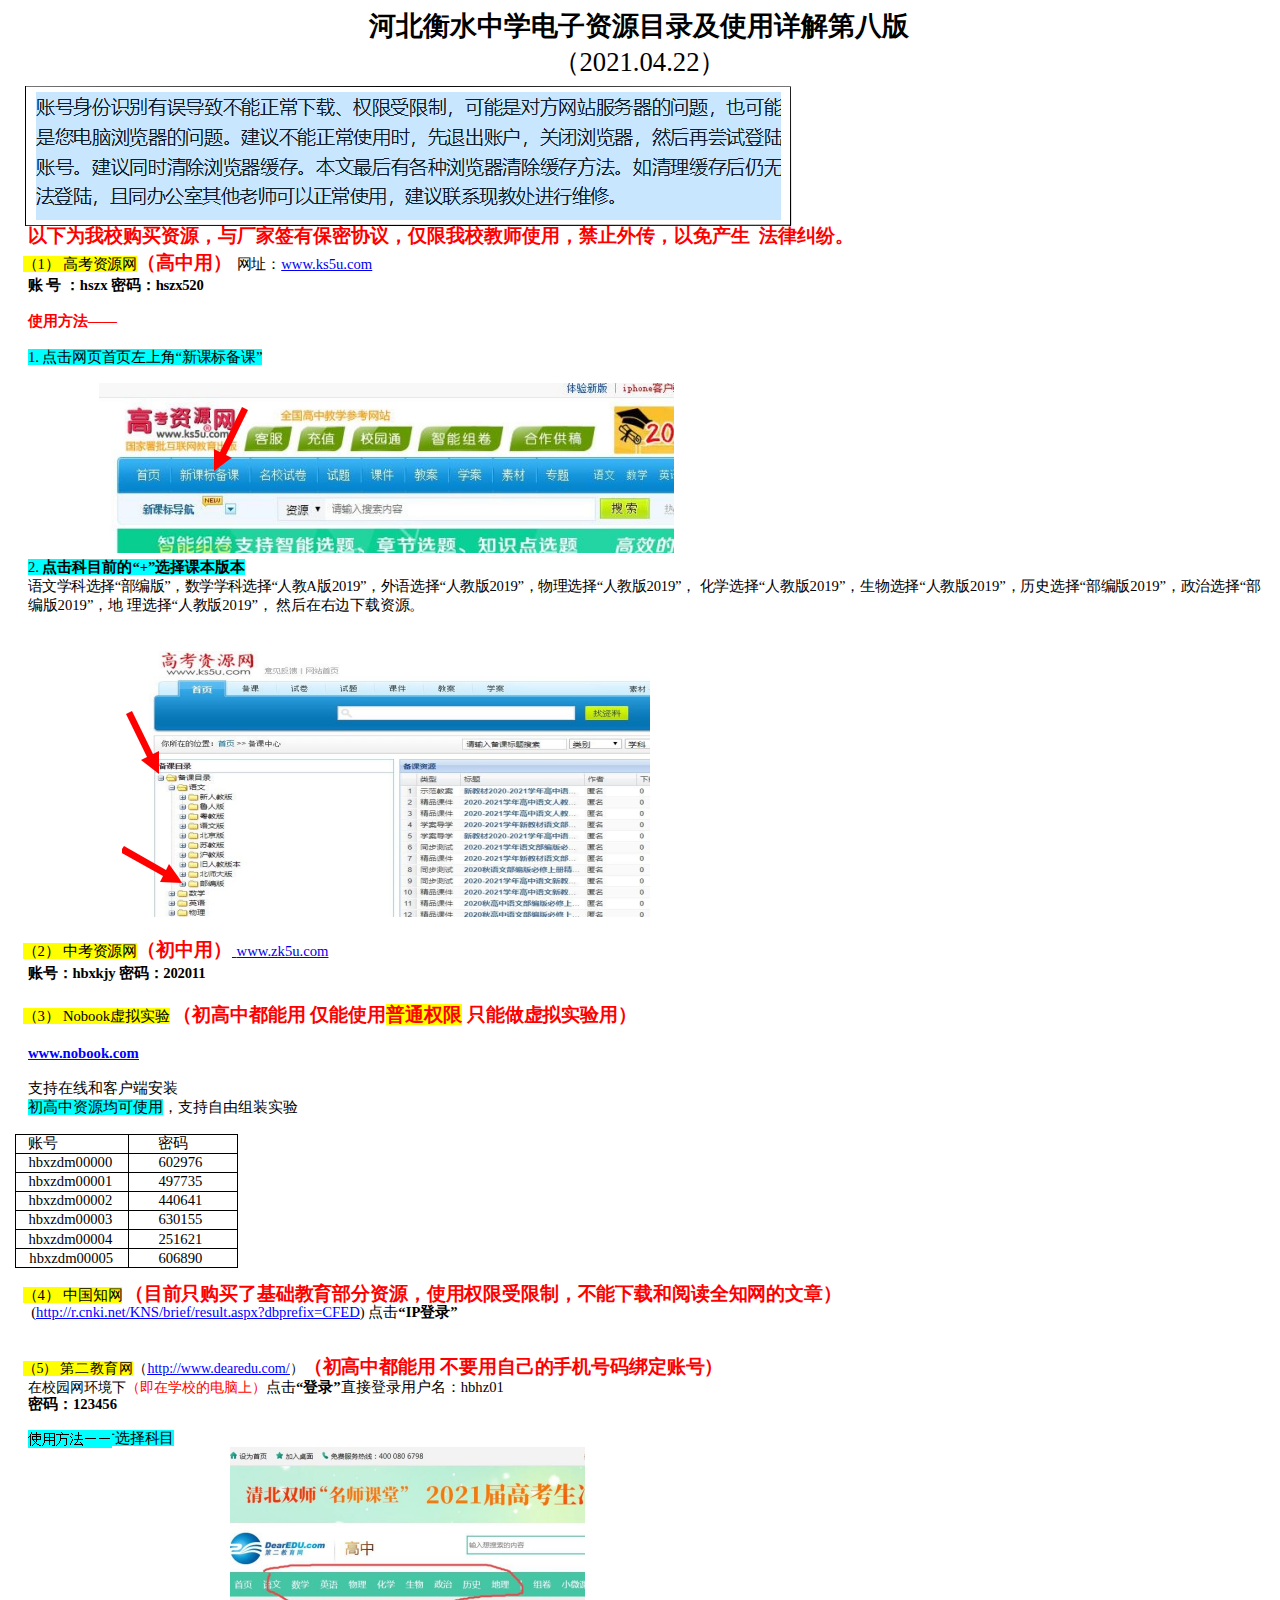
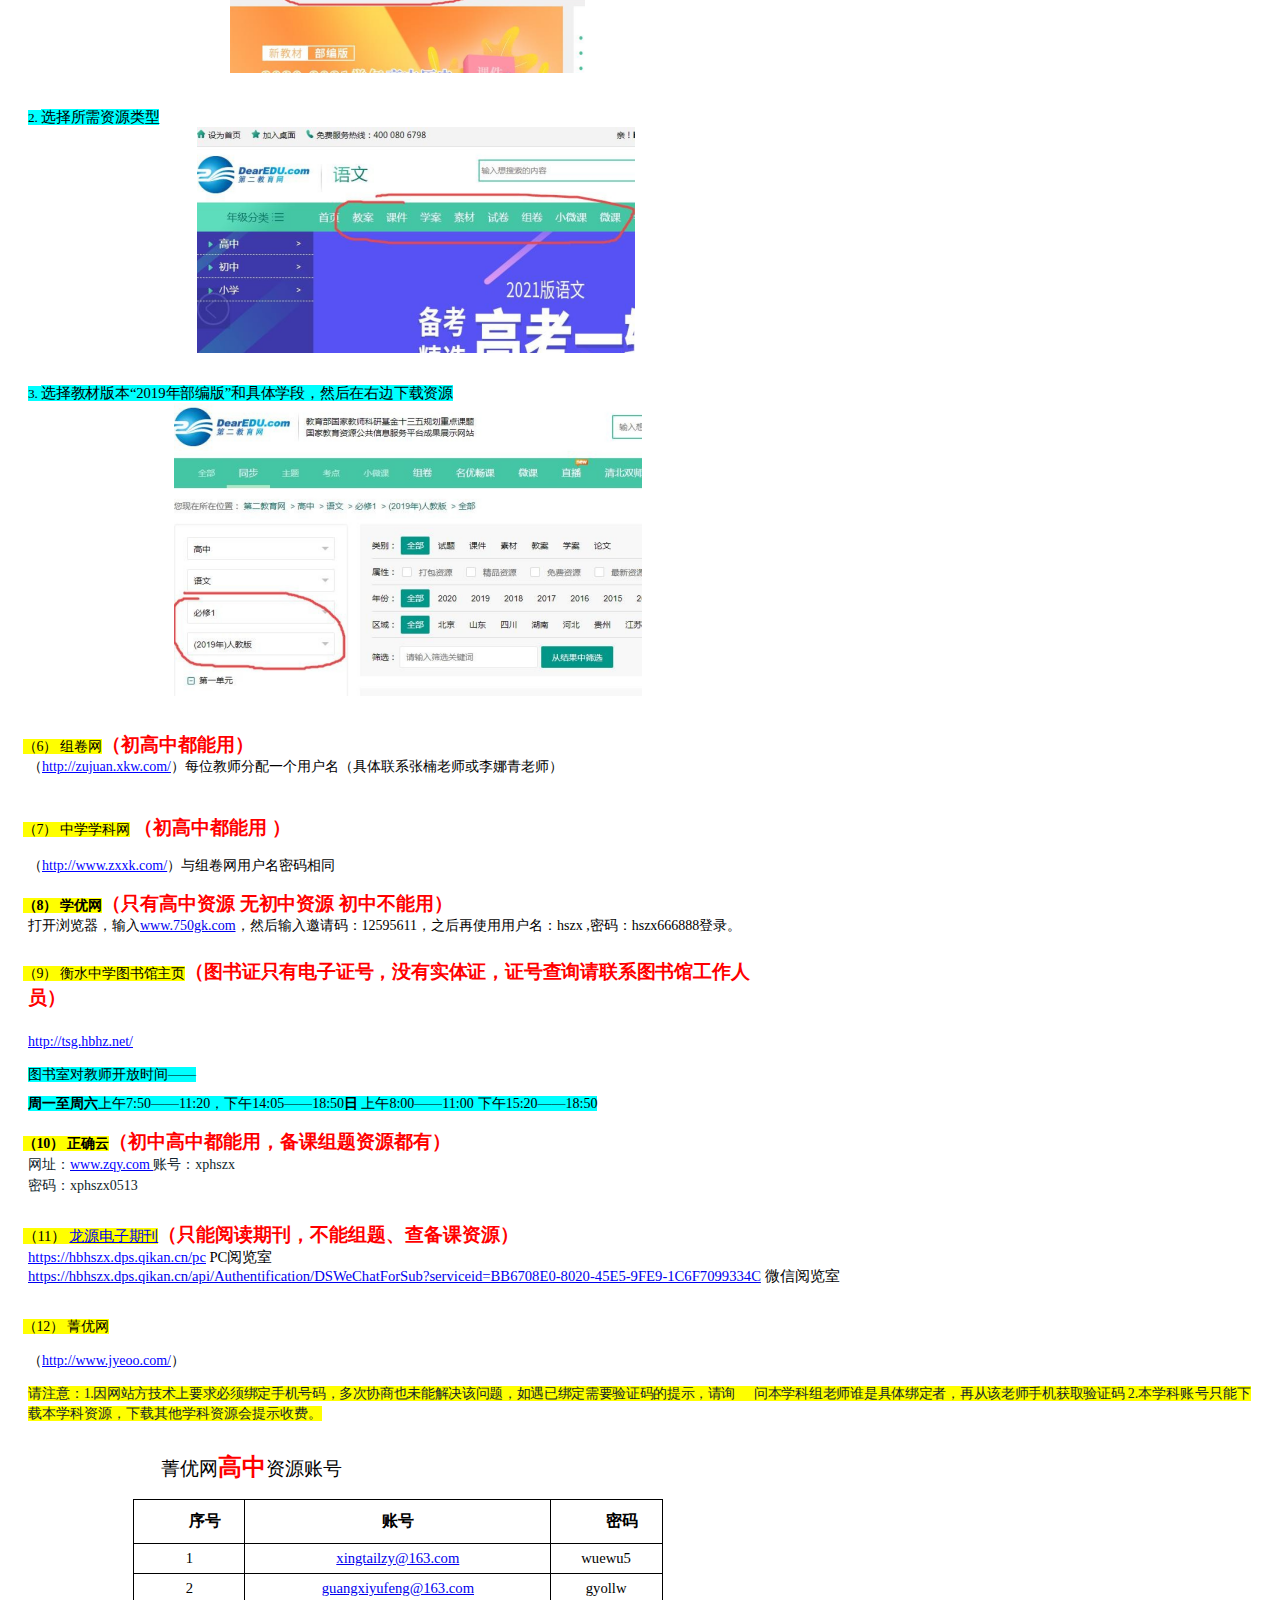
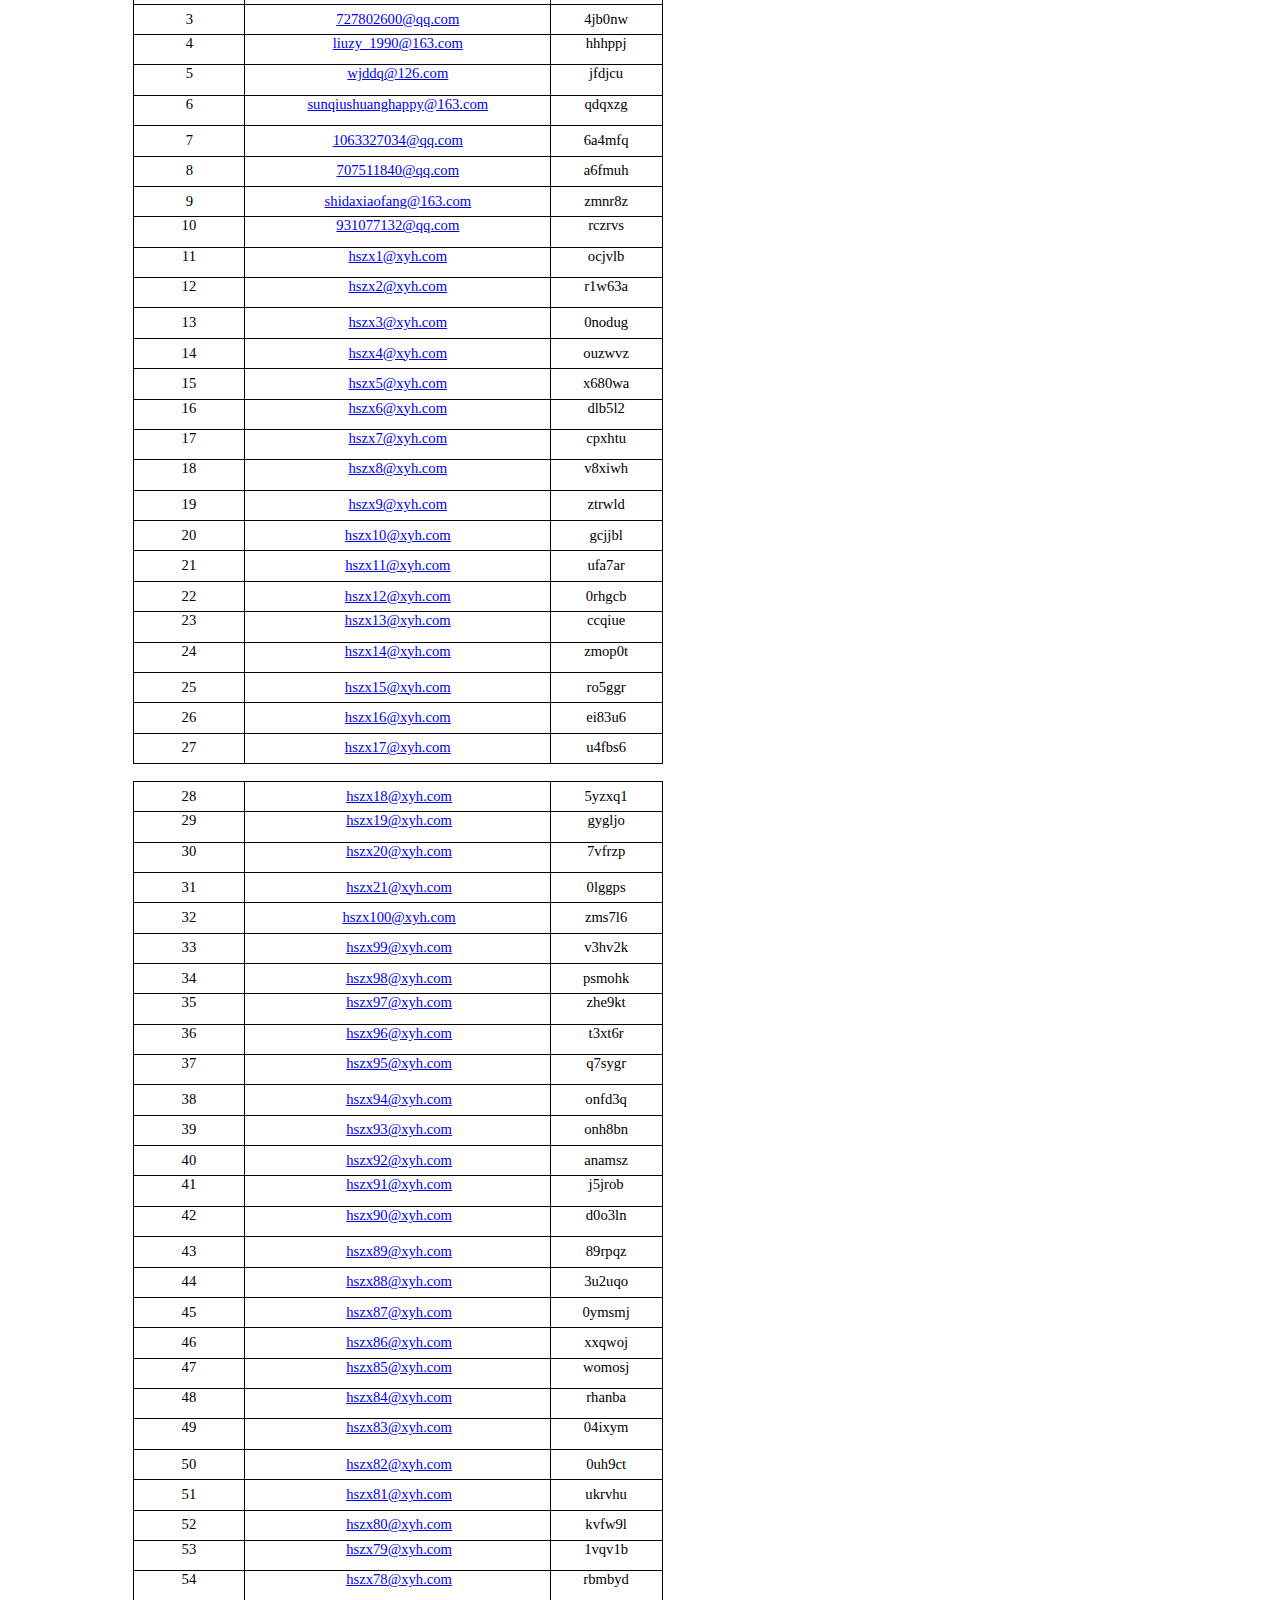
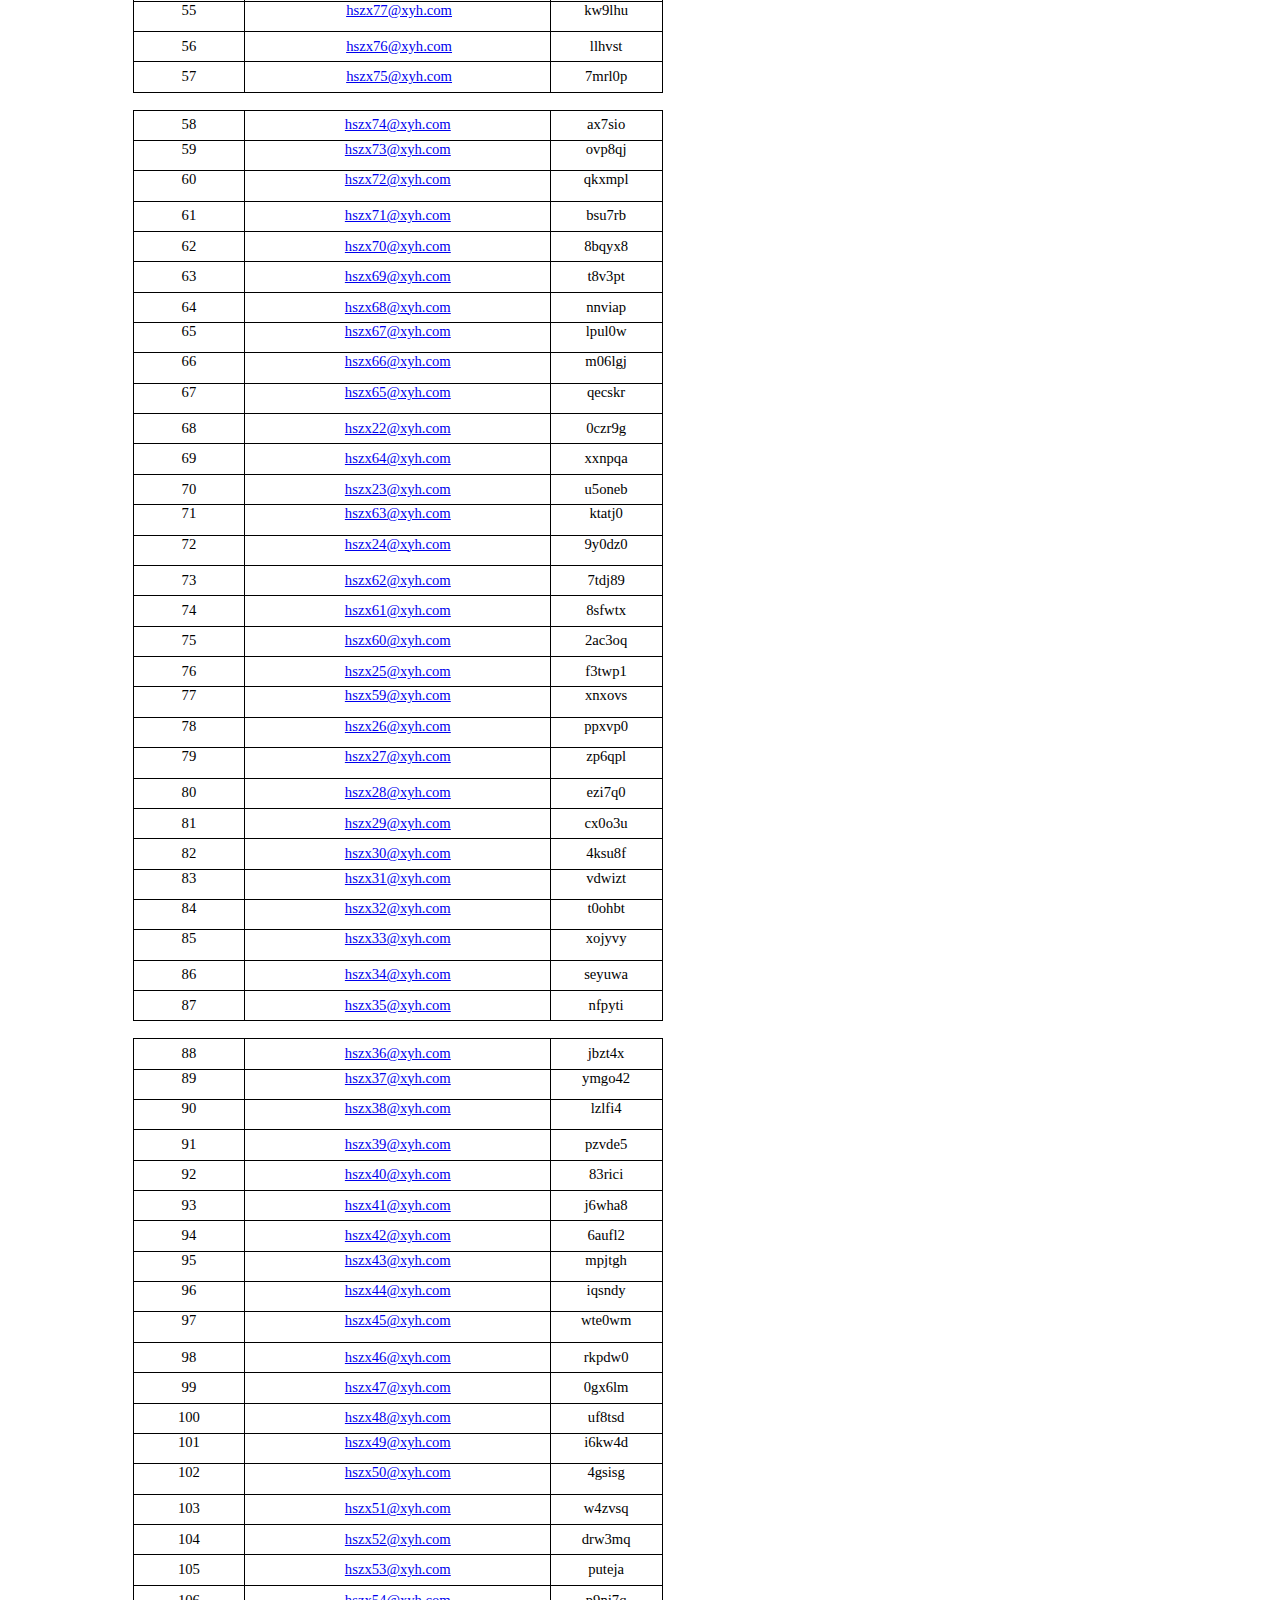
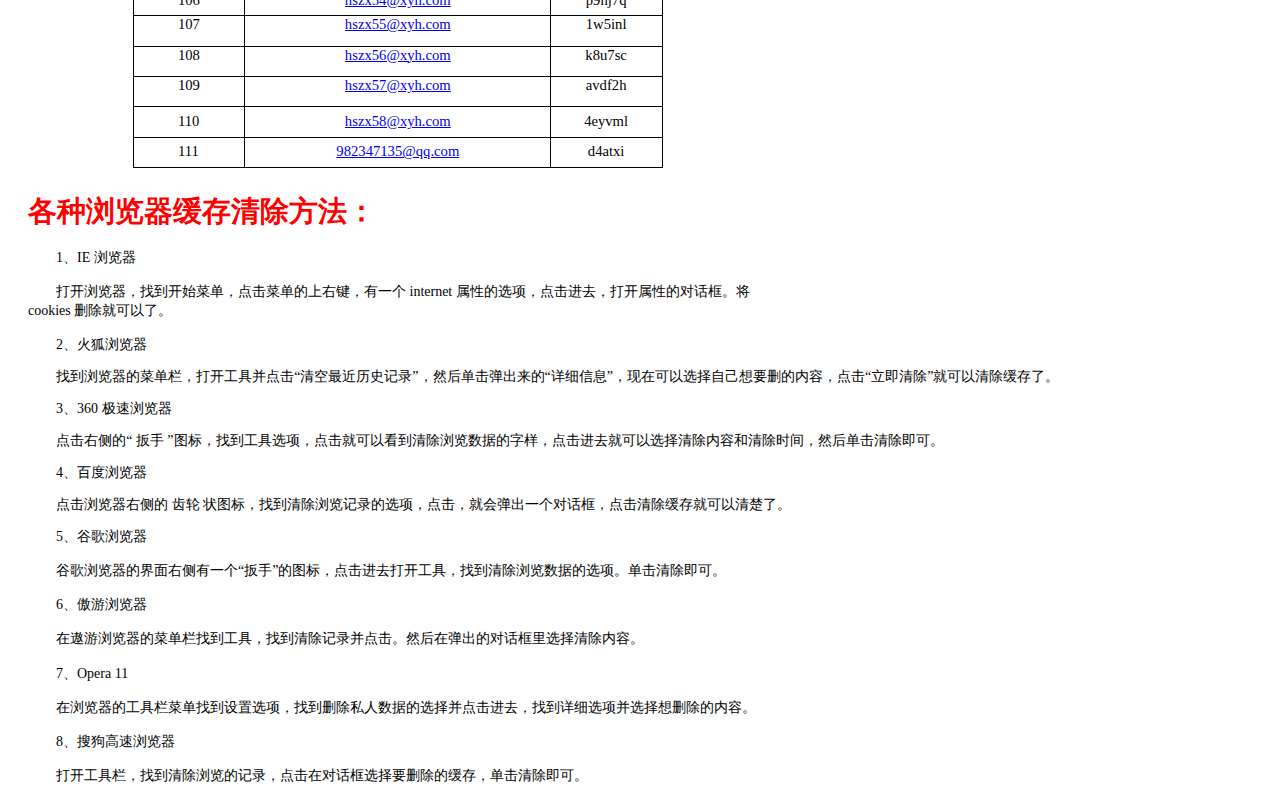
==== htmls/dzzy_library.html @ b149ddb3 "Add files via upload" ====
<!-- saved from url=(0014)about:internet -->
<html xmlns:o="urn:schemas-microsoft-com:office:office" xmlns:w="urn:schemas-microsoft-com:office:word" xmlns:dt="uuid:C2F41010-65B3-11d1-A29F-00AA00C14882" xmlns="http://www.w3.org/TR/REC-html40"><head><meta http-equiv="Content-Type" content="text/html; charset=GBK"><meta name="ProgId" content="Word.Document"><meta name="Generator" content="Microsoft Word 14"><meta name="Originator" content="Microsoft Word 14"><title></title><!--[if gte mso 9]><xml><o:DocumentProperties><o:Author>����ͬ</o:Author><o:LastAuthor>queenie ann</o:LastAuthor><o:Revision>1</o:Revision><o:Pages>1</o:Pages><o:Lines>1</o:Lines><o:Paragraphs>1</o:Paragraphs></o:DocumentProperties><o:CustomDocumentProperties><o:Created dt:dt="dateTime.tz" >2021-09-27T00:00:00Z</o:Created><o:Creator dt:dt="string" >WPS ����</o:Creator><o:LastSaved dt:dt="dateTime.tz" >2021-09-28T00:00:00Z</o:LastSaved><o:KSOProductBuildVer dt:dt="string" >2052-11.1.0.10700</o:KSOProductBuildVer><o:ICV dt:dt="string" >53D449FBCAEE4BA987906539F71B7522</o:ICV></o:CustomDocumentProperties></xml><![endif]--><!--[if gte mso 9]><xml><o:OfficeDocumentSettings></o:OfficeDocumentSettings></xml><![endif]--><!--[if gte mso 9]><xml><w:WordDocument><w:BrowserLevel>MicrosoftInternetExplorer4</w:BrowserLevel><w:DisplayHorizontalDrawingGridEvery>0</w:DisplayHorizontalDrawingGridEvery><w:DisplayVerticalDrawingGridEvery>2</w:DisplayVerticalDrawingGridEvery><w:DocumentKind>DocumentNotSpecified</w:DocumentKind><w:DrawingGridVerticalSpacing>7.8 ��</w:DrawingGridVerticalSpacing><w:PunctuationKerning></w:PunctuationKerning><w:View>Web</w:View><w:Compatibility><w:DontGrowAutofit/><w:UseFELayout/></w:Compatibility><w:Zoom>0</w:Zoom></w:WordDocument></xml><![endif]--><!--[if gte mso 9]><xml><w:LatentStyles DefLockedState="false"  DefUnhideWhenUsed="true"  DefSemiHidden="true"  DefQFormat="false"  DefPriority="99"  LatentStyleCount="260" >
<w:LsdException Locked="false"  Priority="1"  SemiHidden="false"  UnhideWhenUsed="false"  QFormat="true"  Name="Normal" ></w:LsdException>
<w:LsdException Locked="false"  Priority="1"  SemiHidden="false"  UnhideWhenUsed="false"  QFormat="true"  Name="heading 1" ></w:LsdException>
<w:LsdException Locked="false"  Priority="1"  SemiHidden="false"  UnhideWhenUsed="false"  QFormat="true"  Name="heading 2" ></w:LsdException>
<w:LsdException Locked="false"  Priority="1"  SemiHidden="false"  UnhideWhenUsed="false"  QFormat="true"  Name="heading 3" ></w:LsdException>
<w:LsdException Locked="false"  Priority="0"  SemiHidden="false"  QFormat="true"  Name="heading 4" ></w:LsdException>
<w:LsdException Locked="false"  Priority="0"  SemiHidden="false"  QFormat="true"  Name="heading 5" ></w:LsdException>
<w:LsdException Locked="false"  Priority="0"  SemiHidden="false"  QFormat="true"  Name="heading 6" ></w:LsdException>
<w:LsdException Locked="false"  Priority="0"  SemiHidden="false"  QFormat="true"  Name="heading 7" ></w:LsdException>
<w:LsdException Locked="false"  Priority="0"  SemiHidden="false"  QFormat="true"  Name="heading 8" ></w:LsdException>
<w:LsdException Locked="false"  Priority="0"  SemiHidden="false"  QFormat="true"  Name="heading 9" ></w:LsdException>
<w:LsdException Locked="false"  Priority="0"  SemiHidden="false"  UnhideWhenUsed="false"  Name="index 1" ></w:LsdException>
<w:LsdException Locked="false"  Priority="0"  SemiHidden="false"  UnhideWhenUsed="false"  Name="index 2" ></w:LsdException>
<w:LsdException Locked="false"  Priority="0"  SemiHidden="false"  UnhideWhenUsed="false"  Name="index 3" ></w:LsdException>
<w:LsdException Locked="false"  Priority="0"  SemiHidden="false"  UnhideWhenUsed="false"  Name="index 4" ></w:LsdException>
<w:LsdException Locked="false"  Priority="0"  SemiHidden="false"  UnhideWhenUsed="false"  Name="index 5" ></w:LsdException>
<w:LsdException Locked="false"  Priority="0"  SemiHidden="false"  UnhideWhenUsed="false"  Name="index 6" ></w:LsdException>
<w:LsdException Locked="false"  Priority="0"  SemiHidden="false"  UnhideWhenUsed="false"  Name="index 7" ></w:LsdException>
<w:LsdException Locked="false"  Priority="0"  SemiHidden="false"  UnhideWhenUsed="false"  Name="index 8" ></w:LsdException>
<w:LsdException Locked="false"  Priority="0"  SemiHidden="false"  UnhideWhenUsed="false"  Name="index 9" ></w:LsdException>
<w:LsdException Locked="false"  Priority="0"  SemiHidden="false"  UnhideWhenUsed="false"  Name="toc 1" ></w:LsdException>
<w:LsdException Locked="false"  Priority="0"  SemiHidden="false"  UnhideWhenUsed="false"  Name="toc 2" ></w:LsdException>
<w:LsdException Locked="false"  Priority="0"  SemiHidden="false"  UnhideWhenUsed="false"  Name="toc 3" ></w:LsdException>
<w:LsdException Locked="false"  Priority="0"  SemiHidden="false"  UnhideWhenUsed="false"  Name="toc 4" ></w:LsdException>
<w:LsdException Locked="false"  Priority="0"  SemiHidden="false"  UnhideWhenUsed="false"  Name="toc 5" ></w:LsdException>
<w:LsdException Locked="false"  Priority="0"  SemiHidden="false"  UnhideWhenUsed="false"  Name="toc 6" ></w:LsdException>
<w:LsdException Locked="false"  Priority="0"  SemiHidden="false"  UnhideWhenUsed="false"  Name="toc 7" ></w:LsdException>
<w:LsdException Locked="false"  Priority="0"  SemiHidden="false"  UnhideWhenUsed="false"  Name="toc 8" ></w:LsdException>
<w:LsdException Locked="false"  Priority="0"  SemiHidden="false"  UnhideWhenUsed="false"  Name="toc 9" ></w:LsdException>
<w:LsdException Locked="false"  Priority="0"  SemiHidden="false"  UnhideWhenUsed="false"  Name="Normal Indent" ></w:LsdException>
<w:LsdException Locked="false"  Priority="0"  SemiHidden="false"  UnhideWhenUsed="false"  Name="footnote text" ></w:LsdException>
<w:LsdException Locked="false"  Priority="0"  SemiHidden="false"  UnhideWhenUsed="false"  Name="annotation text" ></w:LsdException>
<w:LsdException Locked="false"  Priority="0"  SemiHidden="false"  UnhideWhenUsed="false"  Name="header" ></w:LsdException>
<w:LsdException Locked="false"  Priority="0"  SemiHidden="false"  UnhideWhenUsed="false"  Name="footer" ></w:LsdException>
<w:LsdException Locked="false"  Priority="0"  SemiHidden="false"  UnhideWhenUsed="false"  Name="index heading" ></w:LsdException>
<w:LsdException Locked="false"  Priority="0"  SemiHidden="false"  QFormat="true"  Name="caption" ></w:LsdException>
<w:LsdException Locked="false"  Priority="0"  SemiHidden="false"  UnhideWhenUsed="false"  Name="table of figures" ></w:LsdException>
<w:LsdException Locked="false"  Priority="0"  SemiHidden="false"  UnhideWhenUsed="false"  Name="envelope address" ></w:LsdException>
<w:LsdException Locked="false"  Priority="0"  SemiHidden="false"  UnhideWhenUsed="false"  Name="envelope return" ></w:LsdException>
<w:LsdException Locked="false"  Priority="0"  SemiHidden="false"  UnhideWhenUsed="false"  Name="footnote reference" ></w:LsdException>
<w:LsdException Locked="false"  Priority="0"  SemiHidden="false"  UnhideWhenUsed="false"  Name="annotation reference" ></w:LsdException>
<w:LsdException Locked="false"  Priority="0"  SemiHidden="false"  UnhideWhenUsed="false"  Name="line number" ></w:LsdException>
<w:LsdException Locked="false"  Priority="0"  SemiHidden="false"  UnhideWhenUsed="false"  Name="page number" ></w:LsdException>
<w:LsdException Locked="false"  Priority="0"  SemiHidden="false"  UnhideWhenUsed="false"  Name="endnote reference" ></w:LsdException>
<w:LsdException Locked="false"  Priority="0"  SemiHidden="false"  UnhideWhenUsed="false"  Name="endnote text" ></w:LsdException>
<w:LsdException Locked="false"  Priority="0"  SemiHidden="false"  UnhideWhenUsed="false"  Name="table of authorities" ></w:LsdException>
<w:LsdException Locked="false"  Priority="0"  SemiHidden="false"  UnhideWhenUsed="false"  Name="macro" ></w:LsdException>
<w:LsdException Locked="false"  Priority="0"  SemiHidden="false"  UnhideWhenUsed="false"  Name="toa heading" ></w:LsdException>
<w:LsdException Locked="false"  Priority="0"  SemiHidden="false"  UnhideWhenUsed="false"  Name="List" ></w:LsdException>
<w:LsdException Locked="false"  Priority="0"  SemiHidden="false"  UnhideWhenUsed="false"  Name="List Bullet" ></w:LsdException>
<w:LsdException Locked="false"  Priority="0"  SemiHidden="false"  UnhideWhenUsed="false"  Name="List Number" ></w:LsdException>
<w:LsdException Locked="false"  Priority="0"  SemiHidden="false"  UnhideWhenUsed="false"  Name="List 2" ></w:LsdException>
<w:LsdException Locked="false"  Priority="0"  SemiHidden="false"  UnhideWhenUsed="false"  Name="List 3" ></w:LsdException>
<w:LsdException Locked="false"  Priority="0"  SemiHidden="false"  UnhideWhenUsed="false"  Name="List 4" ></w:LsdException>
<w:LsdException Locked="false"  Priority="0"  SemiHidden="false"  UnhideWhenUsed="false"  Name="List 5" ></w:LsdException>
<w:LsdException Locked="false"  Priority="0"  SemiHidden="false"  UnhideWhenUsed="false"  Name="List Bullet 2" ></w:LsdException>
<w:LsdException Locked="false"  Priority="0"  SemiHidden="false"  UnhideWhenUsed="false"  Name="List Bullet 3" ></w:LsdException>
<w:LsdException Locked="false"  Priority="0"  SemiHidden="false"  UnhideWhenUsed="false"  Name="List Bullet 4" ></w:LsdException>
<w:LsdException Locked="false"  Priority="0"  SemiHidden="false"  UnhideWhenUsed="false"  Name="List Bullet 5" ></w:LsdException>
<w:LsdException Locked="false"  Priority="0"  SemiHidden="false"  UnhideWhenUsed="false"  Name="List Number 2" ></w:LsdException>
<w:LsdException Locked="false"  Priority="0"  SemiHidden="false"  UnhideWhenUsed="false"  Name="List Number 3" ></w:LsdException>
<w:LsdException Locked="false"  Priority="0"  SemiHidden="false"  UnhideWhenUsed="false"  Name="List Number 4" ></w:LsdException>
<w:LsdException Locked="false"  Priority="0"  SemiHidden="false"  UnhideWhenUsed="false"  Name="List Number 5" ></w:LsdException>
<w:LsdException Locked="false"  Priority="0"  SemiHidden="false"  UnhideWhenUsed="false"  QFormat="true"  Name="Title" ></w:LsdException>
<w:LsdException Locked="false"  Priority="0"  SemiHidden="false"  UnhideWhenUsed="false"  Name="Closing" ></w:LsdException>
<w:LsdException Locked="false"  Priority="0"  SemiHidden="false"  UnhideWhenUsed="false"  Name="Signature" ></w:LsdException>
<w:LsdException Locked="false"  Priority="1"  SemiHidden="false"  Name="Default Paragraph Font" ></w:LsdException>
<w:LsdException Locked="false"  Priority="1"  SemiHidden="false"  UnhideWhenUsed="false"  QFormat="true"  Name="Body Text" ></w:LsdException>
<w:LsdException Locked="false"  Priority="0"  SemiHidden="false"  UnhideWhenUsed="false"  Name="Body Text Indent" ></w:LsdException>
<w:LsdException Locked="false"  Priority="0"  SemiHidden="false"  UnhideWhenUsed="false"  Name="List Continue" ></w:LsdException>
<w:LsdException Locked="false"  Priority="0"  SemiHidden="false"  UnhideWhenUsed="false"  Name="List Continue 2" ></w:LsdException>
<w:LsdException Locked="false"  Priority="0"  SemiHidden="false"  UnhideWhenUsed="false"  Name="List Continue 3" ></w:LsdException>
<w:LsdException Locked="false"  Priority="0"  SemiHidden="false"  UnhideWhenUsed="false"  Name="List Continue 4" ></w:LsdException>
<w:LsdException Locked="false"  Priority="0"  SemiHidden="false"  UnhideWhenUsed="false"  Name="List Continue 5" ></w:LsdException>
<w:LsdException Locked="false"  Priority="0"  SemiHidden="false"  UnhideWhenUsed="false"  Name="Message Header" ></w:LsdException>
<w:LsdException Locked="false"  Priority="0"  SemiHidden="false"  UnhideWhenUsed="false"  QFormat="true"  Name="Subtitle" ></w:LsdException>
<w:LsdException Locked="false"  Priority="0"  SemiHidden="false"  UnhideWhenUsed="false"  Name="Salutation" ></w:LsdException>
<w:LsdException Locked="false"  Priority="0"  SemiHidden="false"  UnhideWhenUsed="false"  Name="Date" ></w:LsdException>
<w:LsdException Locked="false"  Priority="0"  SemiHidden="false"  UnhideWhenUsed="false"  Name="Body Text First Indent" ></w:LsdException>
<w:LsdException Locked="false"  Priority="0"  SemiHidden="false"  UnhideWhenUsed="false"  Name="Body Text First Indent 2" ></w:LsdException>
<w:LsdException Locked="false"  Priority="0"  SemiHidden="false"  UnhideWhenUsed="false"  Name="Note Heading" ></w:LsdException>
<w:LsdException Locked="false"  Priority="0"  SemiHidden="false"  UnhideWhenUsed="false"  Name="Body Text 2" ></w:LsdException>
<w:LsdException Locked="false"  Priority="0"  SemiHidden="false"  UnhideWhenUsed="false"  Name="Body Text 3" ></w:LsdException>
<w:LsdException Locked="false"  Priority="0"  SemiHidden="false"  UnhideWhenUsed="false"  Name="Body Text Indent 2" ></w:LsdException>
<w:LsdException Locked="false"  Priority="0"  SemiHidden="false"  UnhideWhenUsed="false"  Name="Body Text Indent 3" ></w:LsdException>
<w:LsdException Locked="false"  Priority="0"  SemiHidden="false"  UnhideWhenUsed="false"  Name="Block Text" ></w:LsdException>
<w:LsdException Locked="false"  Priority="0"  SemiHidden="false"  UnhideWhenUsed="false"  Name="Hyperlink" ></w:LsdException>
<w:LsdException Locked="false"  Priority="0"  SemiHidden="false"  UnhideWhenUsed="false"  Name="FollowedHyperlink" ></w:LsdException>
<w:LsdException Locked="false"  Priority="0"  SemiHidden="false"  UnhideWhenUsed="false"  QFormat="true"  Name="Strong" ></w:LsdException>
<w:LsdException Locked="false"  Priority="0"  SemiHidden="false"  UnhideWhenUsed="false"  QFormat="true"  Name="Emphasis" ></w:LsdException>
<w:LsdException Locked="false"  Priority="0"  SemiHidden="false"  UnhideWhenUsed="false"  Name="Document Map" ></w:LsdException>
<w:LsdException Locked="false"  Priority="0"  SemiHidden="false"  UnhideWhenUsed="false"  Name="Plain Text" ></w:LsdException>
<w:LsdException Locked="false"  Priority="0"  SemiHidden="false"  UnhideWhenUsed="false"  Name="E-mail Signature" ></w:LsdException>
<w:LsdException Locked="false"  Priority="0"  SemiHidden="false"  UnhideWhenUsed="false"  Name="Normal (Web)" ></w:LsdException>
<w:LsdException Locked="false"  Priority="0"  SemiHidden="false"  UnhideWhenUsed="false"  Name="HTML Acronym" ></w:LsdException>
<w:LsdException Locked="false"  Priority="0"  SemiHidden="false"  UnhideWhenUsed="false"  Name="HTML Address" ></w:LsdException>
<w:LsdException Locked="false"  Priority="0"  SemiHidden="false"  UnhideWhenUsed="false"  Name="HTML Cite" ></w:LsdException>
<w:LsdException Locked="false"  Priority="0"  SemiHidden="false"  UnhideWhenUsed="false"  Name="HTML Code" ></w:LsdException>
<w:LsdException Locked="false"  Priority="0"  SemiHidden="false"  UnhideWhenUsed="false"  Name="HTML Definition" ></w:LsdException>
<w:LsdException Locked="false"  Priority="0"  SemiHidden="false"  UnhideWhenUsed="false"  Name="HTML Keyboard" ></w:LsdException>
<w:LsdException Locked="false"  Priority="0"  SemiHidden="false"  UnhideWhenUsed="false"  Name="HTML Preformatted" ></w:LsdException>
<w:LsdException Locked="false"  Priority="0"  SemiHidden="false"  UnhideWhenUsed="false"  Name="HTML Sample" ></w:LsdException>
<w:LsdException Locked="false"  Priority="0"  SemiHidden="false"  UnhideWhenUsed="false"  Name="HTML Typewriter" ></w:LsdException>
<w:LsdException Locked="false"  Priority="0"  SemiHidden="false"  UnhideWhenUsed="false"  Name="HTML Variable" ></w:LsdException>
<w:LsdException Locked="false"  Priority="0"  UnhideWhenUsed="false"  Name="Normal Table" ></w:LsdException>
<w:LsdException Locked="false"  Priority="0"  SemiHidden="false"  UnhideWhenUsed="false"  Name="annotation subject" ></w:LsdException>
<w:LsdException Locked="false"  Priority="99"  SemiHidden="false"  Name="No List" ></w:LsdException>
<w:LsdException Locked="false"  Priority="99"  SemiHidden="false"  Name="1 / a / i" ></w:LsdException>
<w:LsdException Locked="false"  Priority="99"  SemiHidden="false"  Name="1 / 1.1 / 1.1.1" ></w:LsdException>
<w:LsdException Locked="false"  Priority="99"  SemiHidden="false"  Name="Article / Section" ></w:LsdException>
<w:LsdException Locked="false"  Priority="0"  SemiHidden="false"  UnhideWhenUsed="false"  Name="Table Simple 1" ></w:LsdException>
<w:LsdException Locked="false"  Priority="0"  SemiHidden="false"  UnhideWhenUsed="false"  Name="Table Simple 2" ></w:LsdException>
<w:LsdException Locked="false"  Priority="0"  SemiHidden="false"  UnhideWhenUsed="false"  Name="Table Simple 3" ></w:LsdException>
<w:LsdException Locked="false"  Priority="0"  SemiHidden="false"  UnhideWhenUsed="false"  Name="Table Classic 1" ></w:LsdException>
<w:LsdException Locked="false"  Priority="0"  SemiHidden="false"  UnhideWhenUsed="false"  Name="Table Classic 2" ></w:LsdException>
<w:LsdException Locked="false"  Priority="0"  SemiHidden="false"  UnhideWhenUsed="false"  Name="Table Classic 3" ></w:LsdException>
<w:LsdException Locked="false"  Priority="0"  SemiHidden="false"  UnhideWhenUsed="false"  Name="Table Classic 4" ></w:LsdException>
<w:LsdException Locked="false"  Priority="0"  SemiHidden="false"  UnhideWhenUsed="false"  Name="Table Colorful 1" ></w:LsdException>
<w:LsdException Locked="false"  Priority="0"  SemiHidden="false"  UnhideWhenUsed="false"  Name="Table Colorful 2" ></w:LsdException>
<w:LsdException Locked="false"  Priority="0"  SemiHidden="false"  UnhideWhenUsed="false"  Name="Table Colorful 3" ></w:LsdException>
<w:LsdException Locked="false"  Priority="0"  SemiHidden="false"  UnhideWhenUsed="false"  Name="Table Columns 1" ></w:LsdException>
<w:LsdException Locked="false"  Priority="0"  SemiHidden="false"  UnhideWhenUsed="false"  Name="Table Columns 2" ></w:LsdException>
<w:LsdException Locked="false"  Priority="0"  SemiHidden="false"  UnhideWhenUsed="false"  Name="Table Columns 3" ></w:LsdException>
<w:LsdException Locked="false"  Priority="0"  SemiHidden="false"  UnhideWhenUsed="false"  Name="Table Columns 4" ></w:LsdException>
<w:LsdException Locked="false"  Priority="0"  SemiHidden="false"  UnhideWhenUsed="false"  Name="Table Columns 5" ></w:LsdException>
<w:LsdException Locked="false"  Priority="0"  SemiHidden="false"  UnhideWhenUsed="false"  Name="Table Grid 1" ></w:LsdException>
<w:LsdException Locked="false"  Priority="0"  SemiHidden="false"  UnhideWhenUsed="false"  Name="Table Grid 2" ></w:LsdException>
<w:LsdException Locked="false"  Priority="0"  SemiHidden="false"  UnhideWhenUsed="false"  Name="Table Grid 3" ></w:LsdException>
<w:LsdException Locked="false"  Priority="0"  SemiHidden="false"  UnhideWhenUsed="false"  Name="Table Grid 4" ></w:LsdException>
<w:LsdException Locked="false"  Priority="0"  SemiHidden="false"  UnhideWhenUsed="false"  Name="Table Grid 5" ></w:LsdException>
<w:LsdException Locked="false"  Priority="0"  SemiHidden="false"  UnhideWhenUsed="false"  Name="Table Grid 6" ></w:LsdException>
<w:LsdException Locked="false"  Priority="0"  SemiHidden="false"  UnhideWhenUsed="false"  Name="Table Grid 7" ></w:LsdException>
<w:LsdException Locked="false"  Priority="0"  SemiHidden="false"  UnhideWhenUsed="false"  Name="Table Grid 8" ></w:LsdException>
<w:LsdException Locked="false"  Priority="0"  SemiHidden="false"  UnhideWhenUsed="false"  Name="Table List 1" ></w:LsdException>
<w:LsdException Locked="false"  Priority="0"  SemiHidden="false"  UnhideWhenUsed="false"  Name="Table List 2" ></w:LsdException>
<w:LsdException Locked="false"  Priority="0"  SemiHidden="false"  UnhideWhenUsed="false"  Name="Table List 3" ></w:LsdException>
<w:LsdException Locked="false"  Priority="0"  SemiHidden="false"  UnhideWhenUsed="false"  Name="Table List 4" ></w:LsdException>
<w:LsdException Locked="false"  Priority="0"  SemiHidden="false"  UnhideWhenUsed="false"  Name="Table List 5" ></w:LsdException>
<w:LsdException Locked="false"  Priority="0"  SemiHidden="false"  UnhideWhenUsed="false"  Name="Table List 6" ></w:LsdException>
<w:LsdException Locked="false"  Priority="0"  SemiHidden="false"  UnhideWhenUsed="false"  Name="Table List 7" ></w:LsdException>
<w:LsdException Locked="false"  Priority="0"  SemiHidden="false"  UnhideWhenUsed="false"  Name="Table List 8" ></w:LsdException>
<w:LsdException Locked="false"  Priority="0"  SemiHidden="false"  UnhideWhenUsed="false"  Name="Table 3D effects 1" ></w:LsdException>
<w:LsdException Locked="false"  Priority="0"  SemiHidden="false"  UnhideWhenUsed="false"  Name="Table 3D effects 2" ></w:LsdException>
<w:LsdException Locked="false"  Priority="0"  SemiHidden="false"  UnhideWhenUsed="false"  Name="Table 3D effects 3" ></w:LsdException>
<w:LsdException Locked="false"  Priority="0"  SemiHidden="false"  UnhideWhenUsed="false"  Name="Table Contemporary" ></w:LsdException>
<w:LsdException Locked="false"  Priority="0"  SemiHidden="false"  UnhideWhenUsed="false"  Name="Table Elegant" ></w:LsdException>
<w:LsdException Locked="false"  Priority="0"  SemiHidden="false"  UnhideWhenUsed="false"  Name="Table Professional" ></w:LsdException>
<w:LsdException Locked="false"  Priority="0"  SemiHidden="false"  UnhideWhenUsed="false"  Name="Table Subtle 1" ></w:LsdException>
<w:LsdException Locked="false"  Priority="0"  SemiHidden="false"  UnhideWhenUsed="false"  Name="Table Subtle 2" ></w:LsdException>
<w:LsdException Locked="false"  Priority="0"  SemiHidden="false"  UnhideWhenUsed="false"  Name="Table Web 1" ></w:LsdException>
<w:LsdException Locked="false"  Priority="0"  SemiHidden="false"  UnhideWhenUsed="false"  Name="Table Web 2" ></w:LsdException>
<w:LsdException Locked="false"  Priority="0"  SemiHidden="false"  UnhideWhenUsed="false"  Name="Table Web 3" ></w:LsdException>
<w:LsdException Locked="false"  Priority="0"  SemiHidden="false"  UnhideWhenUsed="false"  Name="Balloon Text" ></w:LsdException>
<w:LsdException Locked="false"  Priority="0"  SemiHidden="false"  UnhideWhenUsed="false"  Name="Table Grid" ></w:LsdException>
<w:LsdException Locked="false"  Priority="0"  SemiHidden="false"  UnhideWhenUsed="false"  Name="Table Theme" ></w:LsdException>
<w:LsdException Locked="false"  Priority="99"  SemiHidden="false"  Name="Placeholder Text" ></w:LsdException>
<w:LsdException Locked="false"  Priority="99"  SemiHidden="false"  Name="No Spacing" ></w:LsdException>
<w:LsdException Locked="false"  Priority="60"  SemiHidden="false"  UnhideWhenUsed="false"  Name="Light Shading" ></w:LsdException>
<w:LsdException Locked="false"  Priority="61"  SemiHidden="false"  UnhideWhenUsed="false"  Name="Light List" ></w:LsdException>
<w:LsdException Locked="false"  Priority="62"  SemiHidden="false"  UnhideWhenUsed="false"  Name="Light Grid" ></w:LsdException>
<w:LsdException Locked="false"  Priority="63"  SemiHidden="false"  UnhideWhenUsed="false"  Name="Medium Shading 1" ></w:LsdException>
<w:LsdException Locked="false"  Priority="64"  SemiHidden="false"  UnhideWhenUsed="false"  Name="Medium Shading 2" ></w:LsdException>
<w:LsdException Locked="false"  Priority="65"  SemiHidden="false"  UnhideWhenUsed="false"  Name="Medium List 1" ></w:LsdException>
<w:LsdException Locked="false"  Priority="66"  SemiHidden="false"  UnhideWhenUsed="false"  Name="Medium List 2" ></w:LsdException>
<w:LsdException Locked="false"  Priority="67"  SemiHidden="false"  UnhideWhenUsed="false"  Name="Medium Grid 1" ></w:LsdException>
<w:LsdException Locked="false"  Priority="68"  SemiHidden="false"  UnhideWhenUsed="false"  Name="Medium Grid 2" ></w:LsdException>
<w:LsdException Locked="false"  Priority="69"  SemiHidden="false"  UnhideWhenUsed="false"  Name="Medium Grid 3" ></w:LsdException>
<w:LsdException Locked="false"  Priority="70"  SemiHidden="false"  UnhideWhenUsed="false"  Name="Dark List" ></w:LsdException>
<w:LsdException Locked="false"  Priority="71"  SemiHidden="false"  UnhideWhenUsed="false"  Name="Colorful Shading" ></w:LsdException>
<w:LsdException Locked="false"  Priority="72"  SemiHidden="false"  UnhideWhenUsed="false"  Name="Colorful List" ></w:LsdException>
<w:LsdException Locked="false"  Priority="73"  SemiHidden="false"  UnhideWhenUsed="false"  Name="Colorful Grid" ></w:LsdException>
<w:LsdException Locked="false"  Priority="60"  SemiHidden="false"  UnhideWhenUsed="false"  Name="Light Shading Accent 1" ></w:LsdException>
<w:LsdException Locked="false"  Priority="61"  SemiHidden="false"  UnhideWhenUsed="false"  Name="Light List Accent 1" ></w:LsdException>
<w:LsdException Locked="false"  Priority="62"  SemiHidden="false"  UnhideWhenUsed="false"  Name="Light Grid Accent 1" ></w:LsdException>
<w:LsdException Locked="false"  Priority="63"  SemiHidden="false"  UnhideWhenUsed="false"  Name="Medium Shading 1 Accent 1" ></w:LsdException>
<w:LsdException Locked="false"  Priority="64"  SemiHidden="false"  UnhideWhenUsed="false"  Name="Medium Shading 2 Accent 1" ></w:LsdException>
<w:LsdException Locked="false"  Priority="65"  SemiHidden="false"  UnhideWhenUsed="false"  Name="Medium List 1 Accent 1" ></w:LsdException>
<w:LsdException Locked="false"  Priority="1"  SemiHidden="false"  UnhideWhenUsed="false"  QFormat="true"  Name="List Paragraph" ></w:LsdException>
<w:LsdException Locked="false"  Priority="99"  SemiHidden="false"  Name="Quote" ></w:LsdException>
<w:LsdException Locked="false"  Priority="99"  SemiHidden="false"  Name="Intense Quote" ></w:LsdException>
<w:LsdException Locked="false"  Priority="66"  SemiHidden="false"  UnhideWhenUsed="false"  Name="Medium List 2 Accent 1" ></w:LsdException>
<w:LsdException Locked="false"  Priority="67"  SemiHidden="false"  UnhideWhenUsed="false"  Name="Medium Grid 1 Accent 1" ></w:LsdException>
<w:LsdException Locked="false"  Priority="68"  SemiHidden="false"  UnhideWhenUsed="false"  Name="Medium Grid 2 Accent 1" ></w:LsdException>
<w:LsdException Locked="false"  Priority="69"  SemiHidden="false"  UnhideWhenUsed="false"  Name="Medium Grid 3 Accent 1" ></w:LsdException>
<w:LsdException Locked="false"  Priority="70"  SemiHidden="false"  UnhideWhenUsed="false"  Name="Dark List Accent 1" ></w:LsdException>
<w:LsdException Locked="false"  Priority="71"  SemiHidden="false"  UnhideWhenUsed="false"  Name="Colorful Shading Accent 1" ></w:LsdException>
<w:LsdException Locked="false"  Priority="72"  SemiHidden="false"  UnhideWhenUsed="false"  Name="Colorful List Accent 1" ></w:LsdException>
<w:LsdException Locked="false"  Priority="73"  SemiHidden="false"  UnhideWhenUsed="false"  Name="Colorful Grid Accent 1" ></w:LsdException>
<w:LsdException Locked="false"  Priority="60"  SemiHidden="false"  UnhideWhenUsed="false"  Name="Light Shading Accent 2" ></w:LsdException>
<w:LsdException Locked="false"  Priority="61"  SemiHidden="false"  UnhideWhenUsed="false"  Name="Light List Accent 2" ></w:LsdException>
<w:LsdException Locked="false"  Priority="62"  SemiHidden="false"  UnhideWhenUsed="false"  Name="Light Grid Accent 2" ></w:LsdException>
<w:LsdException Locked="false"  Priority="63"  SemiHidden="false"  UnhideWhenUsed="false"  Name="Medium Shading 1 Accent 2" ></w:LsdException>
<w:LsdException Locked="false"  Priority="64"  SemiHidden="false"  UnhideWhenUsed="false"  Name="Medium Shading 2 Accent 2" ></w:LsdException>
<w:LsdException Locked="false"  Priority="65"  SemiHidden="false"  UnhideWhenUsed="false"  Name="Medium List 1 Accent 2" ></w:LsdException>
<w:LsdException Locked="false"  Priority="66"  SemiHidden="false"  UnhideWhenUsed="false"  Name="Medium List 2 Accent 2" ></w:LsdException>
<w:LsdException Locked="false"  Priority="67"  SemiHidden="false"  UnhideWhenUsed="false"  Name="Medium Grid 1 Accent 2" ></w:LsdException>
<w:LsdException Locked="false"  Priority="68"  SemiHidden="false"  UnhideWhenUsed="false"  Name="Medium Grid 2 Accent 2" ></w:LsdException>
<w:LsdException Locked="false"  Priority="69"  SemiHidden="false"  UnhideWhenUsed="false"  Name="Medium Grid 3 Accent 2" ></w:LsdException>
<w:LsdException Locked="false"  Priority="70"  SemiHidden="false"  UnhideWhenUsed="false"  Name="Dark List Accent 2" ></w:LsdException>
<w:LsdException Locked="false"  Priority="71"  SemiHidden="false"  UnhideWhenUsed="false"  Name="Colorful Shading Accent 2" ></w:LsdException>
<w:LsdException Locked="false"  Priority="72"  SemiHidden="false"  UnhideWhenUsed="false"  Name="Colorful List Accent 2" ></w:LsdException>
<w:LsdException Locked="false"  Priority="73"  SemiHidden="false"  UnhideWhenUsed="false"  Name="Colorful Grid Accent 2" ></w:LsdException>
<w:LsdException Locked="false"  Priority="60"  SemiHidden="false"  UnhideWhenUsed="false"  Name="Light Shading Accent 3" ></w:LsdException>
<w:LsdException Locked="false"  Priority="61"  SemiHidden="false"  UnhideWhenUsed="false"  Name="Light List Accent 3" ></w:LsdException>
<w:LsdException Locked="false"  Priority="62"  SemiHidden="false"  UnhideWhenUsed="false"  Name="Light Grid Accent 3" ></w:LsdException>
<w:LsdException Locked="false"  Priority="63"  SemiHidden="false"  UnhideWhenUsed="false"  Name="Medium Shading 1 Accent 3" ></w:LsdException>
<w:LsdException Locked="false"  Priority="64"  SemiHidden="false"  UnhideWhenUsed="false"  Name="Medium Shading 2 Accent 3" ></w:LsdException>
<w:LsdException Locked="false"  Priority="65"  SemiHidden="false"  UnhideWhenUsed="false"  Name="Medium List 1 Accent 3" ></w:LsdException>
<w:LsdException Locked="false"  Priority="66"  SemiHidden="false"  UnhideWhenUsed="false"  Name="Medium List 2 Accent 3" ></w:LsdException>
<w:LsdException Locked="false"  Priority="67"  SemiHidden="false"  UnhideWhenUsed="false"  Name="Medium Grid 1 Accent 3" ></w:LsdException>
<w:LsdException Locked="false"  Priority="68"  SemiHidden="false"  UnhideWhenUsed="false"  Name="Medium Grid 2 Accent 3" ></w:LsdException>
<w:LsdException Locked="false"  Priority="69"  SemiHidden="false"  UnhideWhenUsed="false"  Name="Medium Grid 3 Accent 3" ></w:LsdException>
<w:LsdException Locked="false"  Priority="70"  SemiHidden="false"  UnhideWhenUsed="false"  Name="Dark List Accent 3" ></w:LsdException>
<w:LsdException Locked="false"  Priority="71"  SemiHidden="false"  UnhideWhenUsed="false"  Name="Colorful Shading Accent 3" ></w:LsdException>
<w:LsdException Locked="false"  Priority="72"  SemiHidden="false"  UnhideWhenUsed="false"  Name="Colorful List Accent 3" ></w:LsdException>
<w:LsdException Locked="false"  Priority="73"  SemiHidden="false"  UnhideWhenUsed="false"  Name="Colorful Grid Accent 3" ></w:LsdException>
<w:LsdException Locked="false"  Priority="60"  SemiHidden="false"  UnhideWhenUsed="false"  Name="Light Shading Accent 4" ></w:LsdException>
<w:LsdException Locked="false"  Priority="61"  SemiHidden="false"  UnhideWhenUsed="false"  Name="Light List Accent 4" ></w:LsdException>
<w:LsdException Locked="false"  Priority="62"  SemiHidden="false"  UnhideWhenUsed="false"  Name="Light Grid Accent 4" ></w:LsdException>
<w:LsdException Locked="false"  Priority="63"  SemiHidden="false"  UnhideWhenUsed="false"  Name="Medium Shading 1 Accent 4" ></w:LsdException>
<w:LsdException Locked="false"  Priority="64"  SemiHidden="false"  UnhideWhenUsed="false"  Name="Medium Shading 2 Accent 4" ></w:LsdException>
<w:LsdException Locked="false"  Priority="65"  SemiHidden="false"  UnhideWhenUsed="false"  Name="Medium List 1 Accent 4" ></w:LsdException>
<w:LsdException Locked="false"  Priority="66"  SemiHidden="false"  UnhideWhenUsed="false"  Name="Medium List 2 Accent 4" ></w:LsdException>
<w:LsdException Locked="false"  Priority="67"  SemiHidden="false"  UnhideWhenUsed="false"  Name="Medium Grid 1 Accent 4" ></w:LsdException>
<w:LsdException Locked="false"  Priority="68"  SemiHidden="false"  UnhideWhenUsed="false"  Name="Medium Grid 2 Accent 4" ></w:LsdException>
<w:LsdException Locked="false"  Priority="69"  SemiHidden="false"  UnhideWhenUsed="false"  Name="Medium Grid 3 Accent 4" ></w:LsdException>
<w:LsdException Locked="false"  Priority="70"  SemiHidden="false"  UnhideWhenUsed="false"  Name="Dark List Accent 4" ></w:LsdException>
<w:LsdException Locked="false"  Priority="71"  SemiHidden="false"  UnhideWhenUsed="false"  Name="Colorful Shading Accent 4" ></w:LsdException>
<w:LsdException Locked="false"  Priority="72"  SemiHidden="false"  UnhideWhenUsed="false"  Name="Colorful List Accent 4" ></w:LsdException>
<w:LsdException Locked="false"  Priority="73"  SemiHidden="false"  UnhideWhenUsed="false"  Name="Colorful Grid Accent 4" ></w:LsdException>
<w:LsdException Locked="false"  Priority="60"  SemiHidden="false"  UnhideWhenUsed="false"  Name="Light Shading Accent 5" ></w:LsdException>
<w:LsdException Locked="false"  Priority="61"  SemiHidden="false"  UnhideWhenUsed="false"  Name="Light List Accent 5" ></w:LsdException>
<w:LsdException Locked="false"  Priority="62"  SemiHidden="false"  UnhideWhenUsed="false"  Name="Light Grid Accent 5" ></w:LsdException>
<w:LsdException Locked="false"  Priority="63"  SemiHidden="false"  UnhideWhenUsed="false"  Name="Medium Shading 1 Accent 5" ></w:LsdException>
<w:LsdException Locked="false"  Priority="64"  SemiHidden="false"  UnhideWhenUsed="false"  Name="Medium Shading 2 Accent 5" ></w:LsdException>
<w:LsdException Locked="false"  Priority="65"  SemiHidden="false"  UnhideWhenUsed="false"  Name="Medium List 1 Accent 5" ></w:LsdException>
<w:LsdException Locked="false"  Priority="66"  SemiHidden="false"  UnhideWhenUsed="false"  Name="Medium List 2 Accent 5" ></w:LsdException>
<w:LsdException Locked="false"  Priority="67"  SemiHidden="false"  UnhideWhenUsed="false"  Name="Medium Grid 1 Accent 5" ></w:LsdException>
<w:LsdException Locked="false"  Priority="68"  SemiHidden="false"  UnhideWhenUsed="false"  Name="Medium Grid 2 Accent 5" ></w:LsdException>
<w:LsdException Locked="false"  Priority="69"  SemiHidden="false"  UnhideWhenUsed="false"  Name="Medium Grid 3 Accent 5" ></w:LsdException>
<w:LsdException Locked="false"  Priority="70"  SemiHidden="false"  UnhideWhenUsed="false"  Name="Dark List Accent 5" ></w:LsdException>
<w:LsdException Locked="false"  Priority="71"  SemiHidden="false"  UnhideWhenUsed="false"  Name="Colorful Shading Accent 5" ></w:LsdException>
<w:LsdException Locked="false"  Priority="72"  SemiHidden="false"  UnhideWhenUsed="false"  Name="Colorful List Accent 5" ></w:LsdException>
<w:LsdException Locked="false"  Priority="73"  SemiHidden="false"  UnhideWhenUsed="false"  Name="Colorful Grid Accent 5" ></w:LsdException>
<w:LsdException Locked="false"  Priority="60"  SemiHidden="false"  UnhideWhenUsed="false"  Name="Light Shading Accent 6" ></w:LsdException>
<w:LsdException Locked="false"  Priority="61"  SemiHidden="false"  UnhideWhenUsed="false"  Name="Light List Accent 6" ></w:LsdException>
<w:LsdException Locked="false"  Priority="62"  SemiHidden="false"  UnhideWhenUsed="false"  Name="Light Grid Accent 6" ></w:LsdException>
<w:LsdException Locked="false"  Priority="63"  SemiHidden="false"  UnhideWhenUsed="false"  Name="Medium Shading 1 Accent 6" ></w:LsdException>
<w:LsdException Locked="false"  Priority="64"  SemiHidden="false"  UnhideWhenUsed="false"  Name="Medium Shading 2 Accent 6" ></w:LsdException>
<w:LsdException Locked="false"  Priority="65"  SemiHidden="false"  UnhideWhenUsed="false"  Name="Medium List 1 Accent 6" ></w:LsdException>
<w:LsdException Locked="false"  Priority="66"  SemiHidden="false"  UnhideWhenUsed="false"  Name="Medium List 2 Accent 6" ></w:LsdException>
<w:LsdException Locked="false"  Priority="67"  SemiHidden="false"  UnhideWhenUsed="false"  Name="Medium Grid 1 Accent 6" ></w:LsdException>
<w:LsdException Locked="false"  Priority="68"  SemiHidden="false"  UnhideWhenUsed="false"  Name="Medium Grid 2 Accent 6" ></w:LsdException>
<w:LsdException Locked="false"  Priority="69"  SemiHidden="false"  UnhideWhenUsed="false"  Name="Medium Grid 3 Accent 6" ></w:LsdException>
<w:LsdException Locked="false"  Priority="70"  SemiHidden="false"  UnhideWhenUsed="false"  Name="Dark List Accent 6" ></w:LsdException>
<w:LsdException Locked="false"  Priority="71"  SemiHidden="false"  UnhideWhenUsed="false"  Name="Colorful Shading Accent 6" ></w:LsdException>
<w:LsdException Locked="false"  Priority="72"  SemiHidden="false"  UnhideWhenUsed="false"  Name="Colorful List Accent 6" ></w:LsdException>
<w:LsdException Locked="false"  Priority="73"  SemiHidden="false"  UnhideWhenUsed="false"  Name="Colorful Grid Accent 6" ></w:LsdException>
</w:LatentStyles></xml><![endif]--><style>
@font-face{
font-family:"Times New Roman";
}

@font-face{
font-family:"����";
}

@font-face{
font-family:"Calibri";
}

@font-face{
font-family:"Calibri";
}

@font-face{
font-family:"Wingdings";
}

@font-face{
font-family:"����";
}

@font-face{
font-family:"΢���ź�";
}

@font-face{
font-family:"Calibri";
}

@list l0:level1{
mso-level-number-format:decimal;
mso-level-suffix:tab;
mso-level-text:"%1.";
mso-level-tab-stop:none;
mso-level-number-position:left;
margin-left:26.0500pt;text-indent:-11.1000pt;font-family:'Times New Roman';letter-spacing:-0.0500pt;background:rgb(0,255,255);mso-highlight:rgb(0,255,255);}

@list l0:level2{
mso-level-start-at:0;
mso-level-number-format:bullet;
mso-level-suffix:tab;
mso-level-text:\2022;
mso-level-tab-stop:none;
mso-level-number-position:left;
margin-left:80.5000pt;text-indent:-11.1000pt;font-family:'Times New Roman';}

@list l0:level3{
mso-level-start-at:0;
mso-level-number-format:bullet;
mso-level-suffix:tab;
mso-level-text:\2022;
mso-level-tab-stop:none;
mso-level-number-position:left;
margin-left:135.0000pt;text-indent:-11.1000pt;font-family:'Times New Roman';}

@list l0:level4{
mso-level-start-at:0;
mso-level-number-format:bullet;
mso-level-suffix:tab;
mso-level-text:\2022;
mso-level-tab-stop:none;
mso-level-number-position:left;
margin-left:189.5000pt;text-indent:-11.1000pt;font-family:'Times New Roman';}

@list l0:level5{
mso-level-start-at:0;
mso-level-number-format:bullet;
mso-level-suffix:tab;
mso-level-text:\2022;
mso-level-tab-stop:none;
mso-level-number-position:left;
margin-left:244.0000pt;text-indent:-11.1000pt;font-family:'Times New Roman';}

@list l0:level6{
mso-level-start-at:0;
mso-level-number-format:bullet;
mso-level-suffix:tab;
mso-level-text:\2022;
mso-level-tab-stop:none;
mso-level-number-position:left;
margin-left:298.5000pt;text-indent:-11.1000pt;font-family:'Times New Roman';}

@list l0:level7{
mso-level-start-at:0;
mso-level-number-format:bullet;
mso-level-suffix:tab;
mso-level-text:\2022;
mso-level-tab-stop:none;
mso-level-number-position:left;
margin-left:353.0000pt;text-indent:-11.1000pt;font-family:'Times New Roman';}

@list l0:level8{
mso-level-start-at:0;
mso-level-number-format:bullet;
mso-level-suffix:tab;
mso-level-text:\2022;
mso-level-tab-stop:none;
mso-level-number-position:left;
margin-left:407.5000pt;text-indent:-11.1000pt;font-family:'Times New Roman';}

@list l0:level9{
mso-level-start-at:0;
mso-level-number-format:bullet;
mso-level-suffix:tab;
mso-level-text:\2022;
mso-level-tab-stop:none;
mso-level-number-position:left;
margin-left:462.0000pt;text-indent:-11.1000pt;font-family:'Times New Roman';}

@list l1:level1{
mso-level-number-format:decimal;
mso-level-suffix:tab;
mso-level-text:"��%1��";
mso-level-tab-stop:none;
mso-level-number-position:left;
margin-left:11.0500pt;text-indent:-27.5500pt;font-family:'Times New Roman';letter-spacing:-0.1500pt;background:rgb(255,255,0);mso-highlight:rgb(255,255,0);}

@list l1:level2{
mso-level-start-at:0;
mso-level-number-format:bullet;
mso-level-suffix:tab;
mso-level-text:\2022;
mso-level-tab-stop:none;
mso-level-number-position:left;
margin-left:70.6000pt;text-indent:-27.5500pt;font-family:'Times New Roman';}

@list l1:level3{
mso-level-start-at:0;
mso-level-number-format:bullet;
mso-level-suffix:tab;
mso-level-text:\2022;
mso-level-tab-stop:none;
mso-level-number-position:left;
margin-left:126.2000pt;text-indent:-27.5500pt;font-family:'Times New Roman';}

@list l1:level4{
mso-level-start-at:0;
mso-level-number-format:bullet;
mso-level-suffix:tab;
mso-level-text:\2022;
mso-level-tab-stop:none;
mso-level-number-position:left;
margin-left:181.8000pt;text-indent:-27.5500pt;font-family:'Times New Roman';}

@list l1:level5{
mso-level-start-at:0;
mso-level-number-format:bullet;
mso-level-suffix:tab;
mso-level-text:\2022;
mso-level-tab-stop:none;
mso-level-number-position:left;
margin-left:237.4000pt;text-indent:-27.5500pt;font-family:'Times New Roman';}

@list l1:level6{
mso-level-start-at:0;
mso-level-number-format:bullet;
mso-level-suffix:tab;
mso-level-text:\2022;
mso-level-tab-stop:none;
mso-level-number-position:left;
margin-left:293.0000pt;text-indent:-27.5500pt;font-family:'Times New Roman';}

@list l1:level7{
mso-level-start-at:0;
mso-level-number-format:bullet;
mso-level-suffix:tab;
mso-level-text:\2022;
mso-level-tab-stop:none;
mso-level-number-position:left;
margin-left:348.6000pt;text-indent:-27.5500pt;font-family:'Times New Roman';}

@list l1:level8{
mso-level-start-at:0;
mso-level-number-format:bullet;
mso-level-suffix:tab;
mso-level-text:\2022;
mso-level-tab-stop:none;
mso-level-number-position:left;
margin-left:404.2000pt;text-indent:-27.5500pt;font-family:'Times New Roman';}

@list l1:level9{
mso-level-start-at:0;
mso-level-number-format:bullet;
mso-level-suffix:tab;
mso-level-text:\2022;
mso-level-tab-stop:none;
mso-level-number-position:left;
margin-left:459.8000pt;text-indent:-27.5500pt;font-family:'Times New Roman';}

@list l2:level1{
mso-level-number-format:decimal;
mso-level-suffix:tab;
mso-level-text:"%1.";
mso-level-tab-stop:none;
mso-level-number-position:left;
margin-left:26.0500pt;text-indent:-11.1000pt;font-family:'Times New Roman';letter-spacing:-0.0500pt;font-size:10.0000pt;background:rgb(0,255,255);mso-highlight:rgb(0,255,255);}

@list l2:level2{
mso-level-start-at:0;
mso-level-number-format:bullet;
mso-level-suffix:tab;
mso-level-text:\2022;
mso-level-tab-stop:none;
mso-level-number-position:left;
margin-left:80.5000pt;text-indent:-11.1000pt;font-family:'Times New Roman';}

@list l2:level3{
mso-level-start-at:0;
mso-level-number-format:bullet;
mso-level-suffix:tab;
mso-level-text:\2022;
mso-level-tab-stop:none;
mso-level-number-position:left;
margin-left:135.0000pt;text-indent:-11.1000pt;font-family:'Times New Roman';}

@list l2:level4{
mso-level-start-at:0;
mso-level-number-format:bullet;
mso-level-suffix:tab;
mso-level-text:\2022;
mso-level-tab-stop:none;
mso-level-number-position:left;
margin-left:189.5000pt;text-indent:-11.1000pt;font-family:'Times New Roman';}

@list l2:level5{
mso-level-start-at:0;
mso-level-number-format:bullet;
mso-level-suffix:tab;
mso-level-text:\2022;
mso-level-tab-stop:none;
mso-level-number-position:left;
margin-left:244.0000pt;text-indent:-11.1000pt;font-family:'Times New Roman';}

@list l2:level6{
mso-level-start-at:0;
mso-level-number-format:bullet;
mso-level-suffix:tab;
mso-level-text:\2022;
mso-level-tab-stop:none;
mso-level-number-position:left;
margin-left:298.5000pt;text-indent:-11.1000pt;font-family:'Times New Roman';}

@list l2:level7{
mso-level-start-at:0;
mso-level-number-format:bullet;
mso-level-suffix:tab;
mso-level-text:\2022;
mso-level-tab-stop:none;
mso-level-number-position:left;
margin-left:353.0000pt;text-indent:-11.1000pt;font-family:'Times New Roman';}

@list l2:level8{
mso-level-start-at:0;
mso-level-number-format:bullet;
mso-level-suffix:tab;
mso-level-text:\2022;
mso-level-tab-stop:none;
mso-level-number-position:left;
margin-left:407.5000pt;text-indent:-11.1000pt;font-family:'Times New Roman';}

@list l2:level9{
mso-level-start-at:0;
mso-level-number-format:bullet;
mso-level-suffix:tab;
mso-level-text:\2022;
mso-level-tab-stop:none;
mso-level-number-position:left;
margin-left:462.0000pt;text-indent:-11.1000pt;font-family:'Times New Roman';}

p.MsoNormal{
mso-style-name:����;
mso-style-parent:"";
margin-top:0.0000pt;
margin-right:0.0000pt;
margin-bottom:0.0000pt;
margin-left:0.0000pt;
text-autospace:none;
mso-pagination:none;
text-align:left;
font-family:����;
font-size:11.0000pt;
}

h1{
mso-style-name:"���� 1";
mso-style-next:����;
margin-top:0.1500pt;
margin-right:115.7000pt;
margin-bottom:0.0000pt;
margin-left:114.9500pt;
text-autospace:none;
mso-pagination:none;
text-align:center;
mso-outline-level:2;
font-family:����;
font-size:20.0000pt;
}

h2{
mso-style-name:"���� 2";
mso-style-next:����;
margin-top:3.0500pt;
margin-right:0.0000pt;
margin-bottom:0.0000pt;
margin-left:15.0000pt;
text-autospace:none;
mso-pagination:none;
text-align:left;
mso-outline-level:3;
font-family:����;
font-weight:bold;
font-size:14.0000pt;
}

h3{
mso-style-name:"���� 3";
mso-style-next:����;
margin-top:0.0000pt;
margin-right:0.0000pt;
margin-bottom:0.0000pt;
margin-left:15.0000pt;
text-autospace:none;
mso-pagination:none;
text-align:left;
mso-outline-level:4;
font-family:����;
font-size:11.0000pt;
}

span.10{
font-family:Calibri;
}

p.MsoBodyText{
mso-style-name:�����ı�;
margin-top:0.0000pt;
margin-right:0.0000pt;
margin-bottom:0.0000pt;
margin-left:0.0000pt;
text-autospace:none;
mso-pagination:none;
text-align:left;
font-family:����;
font-size:10.5000pt;
}

p.16{
mso-style-name:"List Paragraph";
margin-top:0.0000pt;
margin-right:0.0000pt;
margin-bottom:0.0000pt;
margin-left:26.0500pt;
text-indent:-26.3500pt;
text-autospace:none;
mso-pagination:none;
text-align:left;
font-family:����;
font-size:11.0000pt;
}

p.17{
mso-style-name:"Table Paragraph";
margin-top:4.3500pt;
margin-right:23.5000pt;
margin-bottom:0.0000pt;
margin-left:24.1000pt;
text-autospace:none;
mso-pagination:none;
text-align:center;
font-family:����;
font-size:11.0000pt;
}

span.msoIns{
mso-style-type:export-only;
mso-style-name:"";
text-decoration:underline;
text-underline:single;
color:blue;
}

span.msoDel{
mso-style-type:export-only;
mso-style-name:"";
text-decoration:line-through;
color:red;
}

table.MsoNormalTable{
mso-style-name:��ͨ����;
mso-style-parent:"";
mso-style-noshow:yes;
mso-tstyle-rowband-size:0;
mso-tstyle-colband-size:0;
mso-padding-alt:0.0000pt 5.4000pt 0.0000pt 5.4000pt;
mso-para-margin:0pt;
mso-para-margin-bottom:.0001pt;
mso-pagination:widow-orphan;
font-family:'Times New Roman';
font-size:10.0000pt;
mso-ansi-language:#0400;
mso-fareast-language:#0400;
mso-bidi-language:#0400;
}

table.18{
mso-style-name:"Table Normal";
mso-tstyle-rowband-size:0;
mso-tstyle-colband-size:0;
mso-padding-alt:0.0000pt 0.0000pt 0.0000pt 0.0000pt;
mso-para-margin:0pt;
mso-para-margin-bottom:.0001pt;
mso-pagination:widow-orphan;
font-family:'Times New Roman';
font-size:10.0000pt;
mso-ansi-language:#0400;
mso-fareast-language:#0400;
mso-bidi-language:#0400;
}
@page{mso-page-border-surround-header:no;
	mso-page-border-surround-footer:no;}@page Section0{
margin-top:35.0000pt;
margin-bottom:14.0000pt;
margin-left:21.0000pt;
margin-right:20.0000pt;
size:612.0000pt 792.0000pt;
mso-header-margin:36.0000pt;
mso-footer-margin:36.0000pt;
}
div.Section0{page:Section0;}@page Section1{
margin-top:36.0000pt;
margin-bottom:14.0000pt;
margin-left:21.0000pt;
margin-right:20.0000pt;
size:612.0000pt 792.0000pt;
mso-header-margin:36.0000pt;
mso-footer-margin:36.0000pt;
}
div.Section1{page:Section1;}@page Section2{
margin-top:36.0000pt;
margin-bottom:14.0000pt;
margin-left:21.0000pt;
margin-right:20.0000pt;
size:612.0000pt 792.0000pt;
mso-header-margin:36.0000pt;
mso-footer-margin:36.0000pt;
}
div.Section2{page:Section2;}@page Section3{
margin-top:34.0000pt;
margin-bottom:14.0000pt;
margin-left:21.0000pt;
margin-right:20.0000pt;
size:612.0000pt 792.0000pt;
mso-header-margin:36.0000pt;
mso-footer-margin:36.0000pt;
}
div.Section3{page:Section3;}@page Section4{
margin-top:35.0000pt;
margin-bottom:14.0000pt;
margin-left:21.0000pt;
margin-right:20.0000pt;
size:612.0000pt 792.0000pt;
mso-header-margin:36.0000pt;
mso-footer-margin:36.0000pt;
}
div.Section4{page:Section4;}@page Section5{
margin-top:36.0000pt;
margin-bottom:14.0000pt;
margin-left:21.0000pt;
margin-right:20.0000pt;
size:612.0000pt 792.0000pt;
mso-header-margin:36.0000pt;
mso-footer-margin:36.0000pt;
}
div.Section5{page:Section5;}@page Section6{
margin-top:36.0000pt;
margin-bottom:14.0000pt;
margin-left:21.0000pt;
margin-right:20.0000pt;
size:612.0000pt 792.0000pt;
mso-header-margin:36.0000pt;
mso-footer-margin:36.0000pt;
}
div.Section6{page:Section6;}@page Section7{
margin-top:36.0000pt;
margin-bottom:14.0000pt;
margin-left:21.0000pt;
margin-right:20.0000pt;
size:612.0000pt 792.0000pt;
mso-header-margin:36.0000pt;
mso-footer-margin:36.0000pt;
}
div.Section7{page:Section7;}@page Section8{
margin-top:34.0000pt;
margin-bottom:14.0000pt;
margin-left:21.0000pt;
margin-right:20.0000pt;
size:612.0000pt 792.0000pt;
mso-header-margin:36.0000pt;
mso-footer-margin:36.0000pt;
}
div.Section8{page:Section8;}</style></head><body style="tab-interval:36pt;"><!--StartFragment--><div class="Section0"><h1 style="margin-top:1.1000pt;margin-right:115.8500pt;"><span style="mso-spacerun:&#39;yes&#39;;font-family:����;font-size:20.0000pt;"><font face="����">�ӱ���ˮ��ѧ������ԴĿ¼��ʹ�����ڰ˰�</font></span><span style="mso-spacerun:&#39;yes&#39;;font-family:����;font-size:20.0000pt;"><o:p></o:p></span></h1><p class="MsoNormal" align="center" style="margin-top:0.1500pt;margin-right:115.7000pt;margin-left:114.9500pt;
text-indent:0.0000pt;text-align:center;"><span style="position:absolute;z-index:-1;left:0px;
margin-left:24.8000px;margin-top:42.2667px;width:767.0000px;
height:140.0000px;"><img width="767" height="140" src="./�ӱ���ˮ��ѧ������ԴĿ¼��ʹ����� ��9�� ��2021.06.18��21.png"></span><span style="mso-spacerun:&#39;yes&#39;;font-family:����;mso-hansi-font-family:����;
mso-bidi-font-family:����;font-size:20.0000pt;"><font face="����">��</font><font face="����">2021.04.22��</font></span><span style="mso-spacerun:&#39;yes&#39;;font-family:����;mso-hansi-font-family:����;
mso-bidi-font-family:����;font-size:20.0000pt;"><o:p></o:p></span></p><p class="MsoBodyText"><span style="mso-spacerun:&#39;yes&#39;;font-family:����;mso-fareast-font-family:����;
mso-hansi-font-family:����;mso-bidi-font-family:����;font-size:20.0000pt;"><o:p>&nbsp;</o:p></span></p><p class="MsoBodyText"><span style="mso-spacerun:&#39;yes&#39;;font-family:����;mso-fareast-font-family:����;
mso-hansi-font-family:����;mso-bidi-font-family:����;font-size:20.0000pt;"><o:p>&nbsp;</o:p></span></p><p class="MsoBodyText"><span style="mso-spacerun:&#39;yes&#39;;font-family:����;mso-fareast-font-family:����;
mso-hansi-font-family:����;mso-bidi-font-family:����;font-size:20.0000pt;"><o:p>&nbsp;</o:p></span></p><p class="MsoBodyText"><span style="mso-spacerun:&#39;yes&#39;;font-family:����;mso-fareast-font-family:����;
mso-hansi-font-family:����;mso-bidi-font-family:����;font-size:20.0000pt;"><o:p>&nbsp;</o:p></span></p><h2 style="margin-top:13.1500pt;margin-right:19.5000pt;line-height:151%;"><b><span style="mso-spacerun:&#39;yes&#39;;font-family:����;color:rgb(255,0,0);
font-weight:bold;font-size:14.0000pt;"><font face="����">����Ϊ��У������Դ���볧��ǩ�б���Э�飬������У��ʦʹ�ã���ֹ�⴫���������</font> &nbsp;</span></b><b><span style="mso-spacerun:&#39;yes&#39;;font-family:����;color:rgb(255,0,0);
font-weight:bold;font-size:14.0000pt;"><font face="����">���ɾ��ס�</font></span></b><b><span style="mso-spacerun:&#39;yes&#39;;font-family:����;font-weight:bold;
font-size:14.0000pt;"><o:p></o:p></span></b></h2><p class="16" style="margin-top:0.0000pt;margin-right:403.2500pt;margin-bottom:0.0000pt;
margin-left:11.0500pt;mso-para-margin-left:0.0000gd;text-indent:0.0000pt;
mso-char-indent-count:0.0000;text-align:left;mso-list:l1 level1 lfo1;"><!--[if !supportLists]--><span style="font-family:����;letter-spacing:-0.1500pt;font-size:11.0000pt;
background:rgb(255,255,0);mso-highlight:rgb(255,255,0);background:rgb(255,255,0);
mso-shading:rgb(255,255,0);"><span style="mso-list:Ignore;">��1��<span>&nbsp;</span></span></span><!--[endif]--><span style="mso-spacerun:&#39;yes&#39;;font-family:����;letter-spacing:-0.1500pt;
font-size:11.0000pt;background:rgb(255,255,0);mso-shading:rgb(255,255,0);"><font face="����">�߿���Դ��</font></span><b style="mso-bidi-font-weight:normal"><span style="mso-spacerun:&#39;yes&#39;;font-family:����;color:rgb(255,0,0);
mso-ansi-font-weight:bold;font-size:14.0000pt;"><font face="����">�������ã�</font> </span></b><span style="mso-spacerun:&#39;yes&#39;;font-family:����;letter-spacing:-0.1000pt;
font-size:11.0000pt;"><font face="����">��ַ��</font></span><span><a href="http://www.ks5u.com/"><span style="mso-spacerun:&#39;yes&#39;;font-family:����;font-size:11.0000pt;">www.ks5u.com</span></a></span><span style="mso-spacerun:&#39;yes&#39;;font-family:����;font-size:10.0000pt;"><o:p></o:p></span></p><h3 style="margin-right:484.3500pt;"><span style="mso-spacerun:&#39;yes&#39;;font-family:����;letter-spacing:-0.1000pt;
font-size:11.0000pt;"><font face="����">��</font> <font face="����">��</font> </span><span style="mso-spacerun:&#39;yes&#39;;font-family:����;font-size:11.0000pt;"><font face="����">��</font>hszx </span><span style="mso-spacerun:&#39;yes&#39;;font-family:����;letter-spacing:-0.1000pt;
font-size:11.0000pt;"><font face="����">����</font></span><span style="mso-spacerun:&#39;yes&#39;;font-family:����;letter-spacing:-0.2000pt;
font-size:11.0000pt;"><font face="����">��</font>hszx520</span><span style="mso-spacerun:&#39;yes&#39;;font-family:����;font-size:11.0000pt;"><o:p></o:p></span></h3><p class="MsoBodyText" style="margin-top:0.1500pt;"><span style="mso-spacerun:&#39;yes&#39;;font-family:����;font-size:11.0000pt;"><o:p>&nbsp;</o:p></span></p><p class="MsoNormal" style="margin-top:0.0000pt;margin-right:0.0000pt;margin-left:15.0000pt;
text-indent:0.0000pt;text-align:left;"><b style="mso-bidi-font-weight:normal"><span style="mso-spacerun:&#39;yes&#39;;font-family:����;color:rgb(255,0,0);
letter-spacing:-0.0500pt;mso-ansi-font-weight:bold;font-size:11.0000pt;"><font face="����">ʹ�÷���</font>����</span></b><b style="mso-bidi-font-weight:normal"><span style="mso-spacerun:&#39;yes&#39;;font-family:����;mso-ansi-font-weight:bold;
font-size:11.0000pt;"><o:p></o:p></span></b></p><p class="MsoBodyText" style="margin-top:0.0500pt;"><b style="mso-bidi-font-weight:normal"><span style="mso-spacerun:&#39;yes&#39;;font-family:����;mso-ansi-font-weight:bold;
font-size:8.5000pt;"><o:p>&nbsp;</o:p></span></b></p><p class="16" style="margin-top:3.5000pt;margin-right:0.0000pt;margin-bottom:0.0000pt;
margin-left:26.0500pt;text-indent:-11.1000pt;text-align:left;
mso-list:l0 level1 lfo2;"><!--[if !supportLists]--><span style="font-family:����;letter-spacing:-0.0500pt;font-size:11.0000pt;
background:rgb(0,255,255);mso-highlight:rgb(0,255,255);background:rgb(0,255,255);
mso-shading:rgb(0,255,255);"><span style="mso-list:Ignore;">1.<span>&nbsp;</span></span></span><!--[endif]--><span style="mso-spacerun:&#39;yes&#39;;font-family:����;letter-spacing:-0.1500pt;
font-size:11.0000pt;background:rgb(0,255,255);mso-shading:rgb(0,255,255);"><font face="����">�����ҳ��ҳ���Ͻ�</font>���¿α걸�Ρ�</span><span style="mso-spacerun:&#39;yes&#39;;font-family:����;font-size:10.0000pt;"><o:p></o:p></span></p><p class="MsoBodyText" style="margin-top:0.2500pt;"><span style="mso-spacerun:&#39;yes&#39;;font-family:����;font-size:10.5000pt;">&nbsp;&nbsp;</span><span><table cellpadding="0" cellspacing="0"><tbody><tr><td width="91.4667" height="0"></td></tr><tr><td></td><td><img width="577" height="170" src="./�ӱ���ˮ��ѧ������ԴĿ¼��ʹ����� ��9�� ��2021.06.18��201.png"></td></tr></tbody></table></span><span style="mso-spacerun:&#39;yes&#39;;font-family:����;font-size:7.0000pt;"><o:p></o:p></span></p><p class="16" style="margin-top:3.5000pt;margin-right:0.0000pt;margin-bottom:0.0000pt;
margin-left:26.2000pt;text-indent:-11.2500pt;text-align:left;
mso-list:l0 level1 lfo2;"><!--[if !supportLists]--><span style="font-family:����;letter-spacing:-0.0500pt;mso-ansi-font-weight:bold;
font-size:11.0000pt;background:rgb(0,255,255);mso-highlight:rgb(0,255,255);
background:rgb(0,255,255);mso-shading:rgb(0,255,255);"><span style="mso-list:Ignore;">2.<span>&nbsp;</span></span></span><!--[endif]--><b style="mso-bidi-font-weight:normal"><span style="mso-spacerun:&#39;yes&#39;;font-family:����;mso-ansi-font-weight:bold;
font-size:11.0000pt;background:rgb(0,255,255);mso-shading:rgb(0,255,255);"><font face="����">�����Ŀǰ��</font>��+��ѡ��α��汾</span></b><b style="mso-bidi-font-weight:normal"><span style="mso-spacerun:&#39;yes&#39;;font-family:����;mso-ansi-font-weight:bold;
font-size:10.0000pt;"><o:p></o:p></span></b></p><p class="MsoNormal" style="margin-top:0.3000pt;margin-right:5.8000pt;margin-left:15.0000pt;
text-indent:0.0000pt;text-align:left;"><span style="mso-spacerun:&#39;yes&#39;;font-family:����;letter-spacing:-0.4000pt;
font-size:11.0000pt;"><font face="����">����ѧ��ѡ��</font>������桱����ѧѧ��ѡ���˽�</span><span style="mso-spacerun:&#39;yes&#39;;font-family:����;font-size:11.0000pt;">A��</span><span style="mso-spacerun:&#39;yes&#39;;font-family:����;letter-spacing:-0.2500pt;
font-size:11.0000pt;">2019��������ѡ���˽̰�2019</span><span style="mso-spacerun:&#39;yes&#39;;font-family:����;letter-spacing:-0.3000pt;
font-size:11.0000pt;">��������ѡ���˽̰�</span><span style="mso-spacerun:&#39;yes&#39;;font-family:����;letter-spacing:-0.1500pt;
font-size:11.0000pt;">2019���� ��ѧѡ���˽̰�</span><span style="mso-spacerun:&#39;yes&#39;;font-family:����;font-size:11.0000pt;">2019</span><span style="mso-spacerun:&#39;yes&#39;;font-family:����;letter-spacing:-0.1500pt;
font-size:11.0000pt;">��������ѡ���˽̰�</span><span style="mso-spacerun:&#39;yes&#39;;font-family:����;font-size:11.0000pt;">2019</span><span style="mso-spacerun:&#39;yes&#39;;font-family:����;letter-spacing:-0.1500pt;
font-size:11.0000pt;">������ʷѡ�񡰲����</span><span style="mso-spacerun:&#39;yes&#39;;font-family:����;font-size:11.0000pt;">2019</span><span style="mso-spacerun:&#39;yes&#39;;font-family:����;letter-spacing:-0.1500pt;
font-size:11.0000pt;">��������ѡ�񡰲����</span><span style="mso-spacerun:&#39;yes&#39;;font-family:����;font-size:11.0000pt;">2019������ </span><span style="mso-spacerun:&#39;yes&#39;;font-family:����;letter-spacing:-0.1500pt;
font-size:11.0000pt;"><font face="����">��ѡ��</font>���˽̰�</span><span style="mso-spacerun:&#39;yes&#39;;font-family:����;font-size:11.0000pt;">2019</span><span style="mso-spacerun:&#39;yes&#39;;font-family:����;letter-spacing:-0.1500pt;
font-size:11.0000pt;">���� Ȼ�����ұ�������Դ��</span></p></div>
<span style="mso-spacerun:&#39;yes&#39;;font-family:����;font-size:10.5000pt;"><br clear="all" style="page-break-before:always;mso-break-type:section-break"></span>
<div class="Section1"><p class="MsoBodyText"><span style="mso-spacerun:&#39;yes&#39;;font-family:����;font-size:10.5000pt;">&nbsp;</span><span><table cellpadding="0" cellspacing="0"><tbody><tr><td width="114" height="0"></td></tr><tr><td></td><td><img width="532" height="273" src="./�ӱ���ˮ��ѧ������ԴĿ¼��ʹ����� ��9�� ��2021.06.18��361.png"></td></tr></tbody></table></span><span style="mso-spacerun:&#39;yes&#39;;font-family:����;font-size:10.0000pt;"><o:p></o:p></span></p><p class="MsoBodyText" style="margin-top:0.5500pt;"><span style="mso-spacerun:&#39;yes&#39;;font-family:����;font-size:8.5000pt;"><o:p>&nbsp;</o:p></span></p><p class="16" style="margin-top:3.0500pt;margin-right:403.2500pt;margin-bottom:0.0000pt;
margin-left:11.0500pt;mso-para-margin-left:0.0000gd;text-indent:0.0000pt;
mso-char-indent-count:0.0000;text-align:left;mso-list:l1 level1 lfo1;"><!--[if !supportLists]--><span style="font-family:����;letter-spacing:-0.1500pt;font-size:11.0000pt;
background:rgb(255,255,0);mso-highlight:rgb(255,255,0);background:rgb(255,255,0);
mso-shading:rgb(255,255,0);"><span style="mso-list:Ignore;">��2��<span>&nbsp;</span></span></span><!--[endif]--><span style="mso-spacerun:&#39;yes&#39;;font-family:����;letter-spacing:-0.1500pt;
font-size:11.0000pt;background:rgb(255,255,0);mso-shading:rgb(255,255,0);"><font face="����">�п���Դ��</font></span><b style="mso-bidi-font-weight:normal"><span style="mso-spacerun:&#39;yes&#39;;font-family:����;color:rgb(255,0,0);
mso-ansi-font-weight:bold;font-size:14.0000pt;"><font face="����">�������ã�</font></span></b><span><a href="http://www.zk5u.com/"><b style="mso-bidi-font-weight:normal"><span style="mso-spacerun:&#39;yes&#39;;font-family:����;mso-ansi-font-weight:bold;
font-size:14.0000pt;">&nbsp;</span></b><span style="mso-spacerun:&#39;yes&#39;;font-family:����;font-size:11.0000pt;">www.zk5u.com</span></a></span><span style="mso-spacerun:&#39;yes&#39;;font-family:����;font-size:10.0000pt;"><o:p></o:p></span></p><h3 style="margin-top:0.4000pt;margin-right:489.7500pt;"><span style="mso-spacerun:&#39;yes&#39;;font-family:����;letter-spacing:-0.1000pt;
font-size:11.0000pt;"><font face="����">�˺�</font></span><span style="mso-spacerun:&#39;yes&#39;;font-family:����;letter-spacing:-0.1500pt;
font-size:11.0000pt;"><font face="����">��</font>hbxkjy </span><span style="mso-spacerun:&#39;yes&#39;;font-family:����;letter-spacing:-0.1000pt;
font-size:11.0000pt;"><font face="����">����</font></span><span style="mso-spacerun:&#39;yes&#39;;font-family:����;letter-spacing:-0.1500pt;
font-size:11.0000pt;"><font face="����">��</font>202011</span><span style="mso-spacerun:&#39;yes&#39;;font-family:����;font-size:11.0000pt;"><o:p></o:p></span></h3><p class="MsoBodyText" style="margin-top:0.0500pt;"><span style="mso-spacerun:&#39;yes&#39;;font-family:����;font-size:9.0000pt;"><o:p>&nbsp;</o:p></span></p><p class="16" style="margin-top:3.0500pt;margin-right:0.0000pt;margin-bottom:0.0000pt;
margin-left:38.5500pt;mso-para-margin-left:0.0000gd;text-indent:-27.5500pt;
mso-char-indent-count:0.0000;text-align:left;mso-list:l1 level1 lfo1;"><!--[if !supportLists]--><span style="font-family:����;letter-spacing:-0.1500pt;font-size:11.0000pt;
background:rgb(255,255,0);mso-highlight:rgb(255,255,0);background:rgb(255,255,0);
mso-shading:rgb(255,255,0);"><span style="mso-list:Ignore;">��3��<span>&nbsp;</span></span></span><!--[endif]--><span style="mso-spacerun:&#39;yes&#39;;font-family:����;font-size:11.0000pt;
background:rgb(255,255,0);mso-shading:rgb(255,255,0);">Nobook</span><span style="mso-spacerun:&#39;yes&#39;;font-family:����;letter-spacing:-0.1000pt;
font-size:11.0000pt;background:rgb(255,255,0);mso-shading:rgb(255,255,0);"><font face="����">����ʵ��</font></span><span style="mso-spacerun:&#39;yes&#39;;font-family:����;letter-spacing:-0.0500pt;
font-size:11.0000pt;">&nbsp;</span><b style="mso-bidi-font-weight:normal"><span style="mso-spacerun:&#39;yes&#39;;font-family:����;color:rgb(255,0,0);
mso-ansi-font-weight:bold;font-size:14.0000pt;"><font face="����">��</font></span></b><b style="mso-bidi-font-weight:normal"><span style="mso-spacerun:&#39;yes&#39;;font-family:����;color:rgb(255,0,0);
letter-spacing:-0.0500pt;mso-ansi-font-weight:bold;font-size:14.0000pt;"><font face="����">�����ж�����</font> <font face="����">����ʹ��</font></span></b><b style="mso-bidi-font-weight:normal"><span style="mso-spacerun:&#39;yes&#39;;font-family:����;color:rgb(255,0,0);
mso-ansi-font-weight:bold;font-size:14.0000pt;background:rgb(255,255,0);
mso-shading:rgb(255,255,0);"><font face="����">��ͨȨ��</font></span></b><b style="mso-bidi-font-weight:normal"><span style="mso-spacerun:&#39;yes&#39;;font-family:����;color:rgb(255,0,0);
letter-spacing:-0.0500pt;mso-ansi-font-weight:bold;font-size:14.0000pt;">&nbsp;<font face="����">ֻ��������ʵ����</font></span></b><b style="mso-bidi-font-weight:normal"><span style="mso-spacerun:&#39;yes&#39;;font-family:����;color:rgb(255,0,0);
mso-ansi-font-weight:bold;font-size:14.0000pt;"><font face="����">��</font></span></b><b style="mso-bidi-font-weight:normal"><span style="mso-spacerun:&#39;yes&#39;;font-family:����;mso-ansi-font-weight:bold;
font-size:10.0000pt;"><o:p></o:p></span></b></p><p class="MsoBodyText" style="margin-top:0.2500pt;"><b style="mso-bidi-font-weight:normal"><span style="mso-spacerun:&#39;yes&#39;;font-family:����;mso-ansi-font-weight:bold;
font-size:11.0000pt;"><o:p>&nbsp;</o:p></span></b></p><h3><span><a href="http://www.nobook.com/"><u><span style="mso-spacerun:&#39;yes&#39;;font-family:����;color:rgb(0,0,255);
text-decoration:underline;text-underline:rgb(0,0,255) single;
font-size:11.0000pt;">www.nobook.com</span></u></a></span><span style="mso-spacerun:&#39;yes&#39;;font-family:����;font-size:11.0000pt;"><o:p></o:p></span></h3><p class="MsoBodyText" style="margin-top:0.1000pt;"><span style="mso-spacerun:&#39;yes&#39;;font-family:����;font-size:8.5000pt;"><o:p>&nbsp;</o:p></span></p><p class="MsoNormal" style="margin-top:3.5000pt;margin-right:0.0000pt;margin-left:15.0000pt;
text-indent:0.0000pt;text-align:left;"><span style="mso-spacerun:&#39;yes&#39;;font-family:����;font-size:11.0000pt;"><font face="����">֧�����ߺͿͻ��˰�װ</font></span><span style="mso-spacerun:&#39;yes&#39;;font-family:����;font-size:11.0000pt;"><o:p></o:p></span></p><p class="MsoNormal" style="margin-top:0.1500pt;margin-right:0.0000pt;margin-left:15.0000pt;
text-indent:0.0000pt;text-align:left;"><span style="mso-spacerun:&#39;yes&#39;;font-family:����;font-size:11.0000pt;
background:rgb(0,255,255);mso-shading:rgb(0,255,255);"><font face="����">��������Դ����ʹ��</font></span><span style="mso-spacerun:&#39;yes&#39;;font-family:����;font-size:11.0000pt;"><font face="����">��֧��������װʵ��</font></span><span style="mso-spacerun:&#39;yes&#39;;font-family:����;font-size:11.0000pt;"><o:p></o:p></span></p><p class="MsoBodyText" style="margin-top:0.3000pt;"><span style="mso-spacerun:&#39;yes&#39;;font-family:����;font-size:11.0000pt;"><o:p>&nbsp;</o:p></span></p><table class="MsoNormalTable" border="1" cellspacing="0" style="border-collapse:collapse;margin-left:5.4000pt;mso-table-layout-alt:fixed;
border:none;mso-border-left-alt:0.5000pt solid rgb(0,0,0);mso-border-top-alt:0.5000pt solid rgb(0,0,0);
mso-border-right-alt:0.5000pt solid rgb(0,0,0);mso-border-bottom-alt:0.5000pt solid rgb(0,0,0);mso-border-insideh:0.5000pt solid rgb(0,0,0);
mso-border-insidev:0.5000pt solid rgb(0,0,0);mso-padding-alt:0.0000pt 0.0000pt 0.0000pt 0.0000pt ;"><tbody><tr style="height:14.2500pt;"><td width="111" valign="top" style="width:83.5500pt;padding:0.0000pt 0.0000pt 0.0000pt 0.0000pt ;border-left:1.0000pt solid rgb(0,0,0);
mso-border-left-alt:0.5000pt solid rgb(0,0,0);border-right:1.0000pt solid rgb(0,0,0);mso-border-right-alt:0.5000pt solid rgb(0,0,0);
border-top:1.0000pt solid rgb(0,0,0);mso-border-top-alt:0.5000pt solid rgb(0,0,0);border-bottom:1.0000pt solid rgb(0,0,0);
mso-border-bottom-alt:0.5000pt solid rgb(0,0,0);"><p class="17" style="margin-top:0.1000pt;margin-right:10.0000pt;margin-left:9.1500pt;
line-height:13.1500pt;mso-line-height-rule:exactly;"><span style="mso-spacerun:&#39;yes&#39;;font-family:����;font-size:11.0000pt;">�˺�</span><span style="font-family:����;font-size:11.0000pt;"><o:p></o:p></span></p></td><td width="108" valign="top" style="width:81.1500pt;padding:0.0000pt 0.0000pt 0.0000pt 0.0000pt ;border-left:none;
mso-border-left-alt:none;border-right:1.0000pt solid rgb(0,0,0);mso-border-right-alt:0.5000pt solid rgb(0,0,0);
border-top:1.0000pt solid rgb(0,0,0);mso-border-top-alt:0.5000pt solid rgb(0,0,0);border-bottom:1.0000pt solid rgb(0,0,0);
mso-border-bottom-alt:0.5000pt solid rgb(0,0,0);"><p class="17" style="margin-top:0.1000pt;margin-right:23.2500pt;margin-left:22.3500pt;
line-height:13.1500pt;mso-line-height-rule:exactly;"><span style="mso-spacerun:&#39;yes&#39;;font-family:����;font-size:11.0000pt;">����</span><span style="font-family:����;font-size:11.0000pt;"><o:p></o:p></span></p></td></tr><tr style="height:14.3000pt;"><td width="111" valign="top" style="width:83.5500pt;padding:0.0000pt 0.0000pt 0.0000pt 0.0000pt ;border-left:1.0000pt solid rgb(0,0,0);
mso-border-left-alt:0.5000pt solid rgb(0,0,0);border-right:1.0000pt solid rgb(0,0,0);mso-border-right-alt:0.5000pt solid rgb(0,0,0);
border-top:none;mso-border-top-alt:0.5000pt solid rgb(0,0,0);border-bottom:1.0000pt solid rgb(0,0,0);
mso-border-bottom-alt:0.5000pt solid rgb(0,0,0);"><p class="17" style="margin-top:0.1000pt;margin-right:10.0000pt;margin-left:9.1500pt;
line-height:13.2000pt;mso-line-height-rule:exactly;"><span style="mso-spacerun:&#39;yes&#39;;font-family:����;font-size:11.0000pt;">hbxzdm00000</span><span style="font-family:����;font-size:11.0000pt;"><o:p></o:p></span></p></td><td width="108" valign="top" style="width:81.1500pt;padding:0.0000pt 0.0000pt 0.0000pt 0.0000pt ;border-left:none;
mso-border-left-alt:none;border-right:1.0000pt solid rgb(0,0,0);mso-border-right-alt:0.5000pt solid rgb(0,0,0);
border-top:none;mso-border-top-alt:0.5000pt solid rgb(0,0,0);border-bottom:1.0000pt solid rgb(0,0,0);
mso-border-bottom-alt:0.5000pt solid rgb(0,0,0);"><p class="17" style="margin-top:0.1000pt;margin-right:23.2500pt;margin-left:22.3500pt;
line-height:13.2000pt;mso-line-height-rule:exactly;"><span style="mso-spacerun:&#39;yes&#39;;font-family:����;font-size:11.0000pt;">602976</span><span style="font-family:����;font-size:11.0000pt;"><o:p></o:p></span></p></td></tr><tr style="height:14.2500pt;"><td width="111" valign="top" style="width:83.5500pt;padding:0.0000pt 0.0000pt 0.0000pt 0.0000pt ;border-left:1.0000pt solid rgb(0,0,0);
mso-border-left-alt:0.5000pt solid rgb(0,0,0);border-right:1.0000pt solid rgb(0,0,0);mso-border-right-alt:0.5000pt solid rgb(0,0,0);
border-top:none;mso-border-top-alt:0.5000pt solid rgb(0,0,0);border-bottom:1.0000pt solid rgb(0,0,0);
mso-border-bottom-alt:0.5000pt solid rgb(0,0,0);"><p class="17" style="margin-top:0.0500pt;margin-right:10.0000pt;margin-left:9.1500pt;
line-height:13.2000pt;mso-line-height-rule:exactly;"><span style="mso-spacerun:&#39;yes&#39;;font-family:����;font-size:11.0000pt;">hbxzdm00001</span><span style="font-family:����;font-size:11.0000pt;"><o:p></o:p></span></p></td><td width="108" valign="top" style="width:81.1500pt;padding:0.0000pt 0.0000pt 0.0000pt 0.0000pt ;border-left:none;
mso-border-left-alt:none;border-right:1.0000pt solid rgb(0,0,0);mso-border-right-alt:0.5000pt solid rgb(0,0,0);
border-top:none;mso-border-top-alt:0.5000pt solid rgb(0,0,0);border-bottom:1.0000pt solid rgb(0,0,0);
mso-border-bottom-alt:0.5000pt solid rgb(0,0,0);"><p class="17" style="margin-top:0.0500pt;margin-right:23.2500pt;margin-left:22.3500pt;
line-height:13.2000pt;mso-line-height-rule:exactly;"><span style="mso-spacerun:&#39;yes&#39;;font-family:����;font-size:11.0000pt;">497735</span><span style="font-family:����;font-size:11.0000pt;"><o:p></o:p></span></p></td></tr><tr style="height:14.2500pt;"><td width="111" valign="top" style="width:83.5500pt;padding:0.0000pt 0.0000pt 0.0000pt 0.0000pt ;border-left:1.0000pt solid rgb(0,0,0);
mso-border-left-alt:0.5000pt solid rgb(0,0,0);border-right:1.0000pt solid rgb(0,0,0);mso-border-right-alt:0.5000pt solid rgb(0,0,0);
border-top:none;mso-border-top-alt:0.5000pt solid rgb(0,0,0);border-bottom:1.0000pt solid rgb(0,0,0);
mso-border-bottom-alt:0.5000pt solid rgb(0,0,0);"><p class="17" style="margin-top:0.0500pt;margin-right:10.0000pt;margin-left:9.1500pt;
line-height:13.1500pt;mso-line-height-rule:exactly;"><span style="mso-spacerun:&#39;yes&#39;;font-family:����;font-size:11.0000pt;">hbxzdm00002</span><span style="font-family:����;font-size:11.0000pt;"><o:p></o:p></span></p></td><td width="108" valign="top" style="width:81.1500pt;padding:0.0000pt 0.0000pt 0.0000pt 0.0000pt ;border-left:none;
mso-border-left-alt:none;border-right:1.0000pt solid rgb(0,0,0);mso-border-right-alt:0.5000pt solid rgb(0,0,0);
border-top:none;mso-border-top-alt:0.5000pt solid rgb(0,0,0);border-bottom:1.0000pt solid rgb(0,0,0);
mso-border-bottom-alt:0.5000pt solid rgb(0,0,0);"><p class="17" style="margin-top:0.0500pt;margin-right:23.2500pt;margin-left:22.3500pt;
line-height:13.1500pt;mso-line-height-rule:exactly;"><span style="mso-spacerun:&#39;yes&#39;;font-family:����;font-size:11.0000pt;">440641</span><span style="font-family:����;font-size:11.0000pt;"><o:p></o:p></span></p></td></tr><tr style="height:14.3000pt;"><td width="111" valign="top" style="width:83.5500pt;padding:0.0000pt 0.0000pt 0.0000pt 0.0000pt ;border-left:1.0000pt solid rgb(0,0,0);
mso-border-left-alt:0.5000pt solid rgb(0,0,0);border-right:1.0000pt solid rgb(0,0,0);mso-border-right-alt:0.5000pt solid rgb(0,0,0);
border-top:none;mso-border-top-alt:0.5000pt solid rgb(0,0,0);border-bottom:1.0000pt solid rgb(0,0,0);
mso-border-bottom-alt:0.5000pt solid rgb(0,0,0);"><p class="17" style="margin-top:0.0500pt;margin-right:10.0000pt;margin-left:9.1500pt;
line-height:13.2000pt;mso-line-height-rule:exactly;"><span style="mso-spacerun:&#39;yes&#39;;font-family:����;font-size:11.0000pt;">hbxzdm00003</span><span style="font-family:����;font-size:11.0000pt;"><o:p></o:p></span></p></td><td width="108" valign="top" style="width:81.1500pt;padding:0.0000pt 0.0000pt 0.0000pt 0.0000pt ;border-left:none;
mso-border-left-alt:none;border-right:1.0000pt solid rgb(0,0,0);mso-border-right-alt:0.5000pt solid rgb(0,0,0);
border-top:none;mso-border-top-alt:0.5000pt solid rgb(0,0,0);border-bottom:1.0000pt solid rgb(0,0,0);
mso-border-bottom-alt:0.5000pt solid rgb(0,0,0);"><p class="17" style="margin-top:0.0500pt;margin-right:23.2500pt;margin-left:22.3500pt;
line-height:13.2000pt;mso-line-height-rule:exactly;"><span style="mso-spacerun:&#39;yes&#39;;font-family:����;font-size:11.0000pt;">630155</span><span style="font-family:����;font-size:11.0000pt;"><o:p></o:p></span></p></td></tr><tr style="height:14.2500pt;"><td width="111" valign="top" style="width:83.5500pt;padding:0.0000pt 0.0000pt 0.0000pt 0.0000pt ;border-left:1.0000pt solid rgb(0,0,0);
mso-border-left-alt:0.5000pt solid rgb(0,0,0);border-right:1.0000pt solid rgb(0,0,0);mso-border-right-alt:0.5000pt solid rgb(0,0,0);
border-top:none;mso-border-top-alt:0.5000pt solid rgb(0,0,0);border-bottom:1.0000pt solid rgb(0,0,0);
mso-border-bottom-alt:0.5000pt solid rgb(0,0,0);"><p class="17" style="margin-top:0.0500pt;margin-right:10.0000pt;margin-left:9.1500pt;
line-height:13.2000pt;mso-line-height-rule:exactly;"><span style="mso-spacerun:&#39;yes&#39;;font-family:����;font-size:11.0000pt;">hbxzdm00004</span><span style="font-family:����;font-size:11.0000pt;"><o:p></o:p></span></p></td><td width="108" valign="top" style="width:81.1500pt;padding:0.0000pt 0.0000pt 0.0000pt 0.0000pt ;border-left:none;
mso-border-left-alt:none;border-right:1.0000pt solid rgb(0,0,0);mso-border-right-alt:0.5000pt solid rgb(0,0,0);
border-top:none;mso-border-top-alt:0.5000pt solid rgb(0,0,0);border-bottom:1.0000pt solid rgb(0,0,0);
mso-border-bottom-alt:0.5000pt solid rgb(0,0,0);"><p class="17" style="margin-top:0.0500pt;margin-right:23.2500pt;margin-left:22.3500pt;
line-height:13.2000pt;mso-line-height-rule:exactly;"><span style="mso-spacerun:&#39;yes&#39;;font-family:����;font-size:11.0000pt;">251621</span><span style="font-family:����;font-size:11.0000pt;"><o:p></o:p></span></p></td></tr><tr style="height:14.2500pt;"><td width="111" valign="top" style="width:83.5500pt;padding:0.0000pt 0.0000pt 0.0000pt 0.0000pt ;border-left:1.0000pt solid rgb(0,0,0);
mso-border-left-alt:0.5000pt solid rgb(0,0,0);border-right:1.0000pt solid rgb(0,0,0);mso-border-right-alt:0.5000pt solid rgb(0,0,0);
border-top:none;mso-border-top-alt:0.5000pt solid rgb(0,0,0);border-bottom:1.0000pt solid rgb(0,0,0);
mso-border-bottom-alt:0.5000pt solid rgb(0,0,0);"><p class="17" style="margin-top:0.0500pt;margin-right:9.3000pt;margin-left:9.8500pt;
line-height:13.2000pt;mso-line-height-rule:exactly;"><span style="mso-spacerun:&#39;yes&#39;;font-family:����;font-size:11.0000pt;">hbxzdm00005</span><span style="font-family:����;font-size:11.0000pt;"><o:p></o:p></span></p></td><td width="108" valign="top" style="width:81.1500pt;padding:0.0000pt 0.0000pt 0.0000pt 0.0000pt ;border-left:none;
mso-border-left-alt:none;border-right:1.0000pt solid rgb(0,0,0);mso-border-right-alt:0.5000pt solid rgb(0,0,0);
border-top:none;mso-border-top-alt:0.5000pt solid rgb(0,0,0);border-bottom:1.0000pt solid rgb(0,0,0);
mso-border-bottom-alt:0.5000pt solid rgb(0,0,0);"><p class="17" style="margin-top:0.0500pt;margin-right:23.2500pt;margin-left:22.3500pt;
line-height:13.2000pt;mso-line-height-rule:exactly;"><span style="mso-spacerun:&#39;yes&#39;;font-family:����;font-size:11.0000pt;">606890</span><span style="font-family:����;font-size:11.0000pt;"><o:p></o:p></span></p></td></tr></tbody></table><p class="MsoBodyText" style="margin-top:0.2500pt;"><span style="mso-spacerun:&#39;yes&#39;;font-family:����;font-size:11.0000pt;"><o:p>&nbsp;</o:p></span></p><p class="16" style="margin-top:0.0000pt;margin-right:15.8500pt;margin-bottom:0.0000pt;
margin-left:11.0500pt;mso-para-margin-left:0.0000gd;text-indent:0.0000pt;
mso-char-indent-count:0.0000;text-align:left;line-height:101%;
mso-list:l1 level1 lfo1;"><!--[if !supportLists]--><span style="font-family:����;letter-spacing:-0.1500pt;font-size:11.0000pt;
background:rgb(255,255,0);mso-highlight:rgb(255,255,0);background:rgb(255,255,0);
mso-shading:rgb(255,255,0);"><span style="mso-list:Ignore;">��4��<span>&nbsp;</span></span></span><!--[endif]--><span style="mso-spacerun:&#39;yes&#39;;font-family:����;letter-spacing:-0.1000pt;
font-size:11.0000pt;background:rgb(255,255,0);mso-shading:rgb(255,255,0);"><font face="����">�й�֪��</font></span><span style="mso-spacerun:&#39;yes&#39;;font-family:����;letter-spacing:-1.0500pt;
font-size:11.0000pt;">&nbsp;</span><b style="mso-bidi-font-weight:normal"><span style="mso-spacerun:&#39;yes&#39;;font-family:����;color:rgb(255,0,0);
mso-ansi-font-weight:bold;font-size:14.0000pt;"><font face="����">��</font></span></b><b style="mso-bidi-font-weight:normal"><span style="mso-spacerun:&#39;yes&#39;;font-family:����;color:rgb(255,0,0);
letter-spacing:-0.1000pt;mso-ansi-font-weight:bold;font-size:14.0000pt;"><font face="����">Ŀǰֻ�����˻�������������Դ��ʹ��Ȩ�������ƣ��������غ��Ķ�ȫ֪�������£�</font></span></b><b style="mso-bidi-font-weight:normal"><span style="mso-spacerun:&#39;yes&#39;;font-family:����;mso-ansi-font-weight:bold;
font-size:10.0000pt;"><o:p></o:p></span></b></p><p class="MsoNormal" style="margin-top:0.0000pt;margin-right:0.0000pt;margin-left:17.4000pt;
text-indent:0.0000pt;text-align:left;line-height:13.8500pt;
mso-line-height-rule:exactly;"><span style="mso-spacerun:&#39;yes&#39;;font-family:����;font-size:11.0000pt;">(</span><span><a href="http://r.cnki.net/KNS/brief/result.aspx?dbprefix=CFED"><u><span style="mso-spacerun:&#39;yes&#39;;font-family:����;color:rgb(0,0,255);
text-decoration:underline;text-underline:rgb(0,0,255) single;
font-size:11.0000pt;">http://r.cnki.net/KNS/brief/result.aspx?dbprefix=CFED</span></u></a></span><span style="mso-spacerun:&#39;yes&#39;;font-family:����;font-size:11.0000pt;">) ���</span><b style="mso-bidi-font-weight:normal"><span style="mso-spacerun:&#39;yes&#39;;font-family:����;mso-ansi-font-weight:bold;
font-size:11.0000pt;">��IP��¼��</span></b><b style="mso-bidi-font-weight:normal"><span style="mso-spacerun:&#39;yes&#39;;font-family:����;mso-ansi-font-weight:bold;
font-size:11.0000pt;"><o:p></o:p></span></b></p><p class="MsoBodyText"><b style="mso-bidi-font-weight:normal"><span style="mso-spacerun:&#39;yes&#39;;font-family:����;mso-ansi-font-weight:bold;
font-size:10.0000pt;"><o:p>&nbsp;</o:p></span></b></p><p class="MsoBodyText" style="margin-top:0.5000pt;"><b style="mso-bidi-font-weight:normal"><span style="mso-spacerun:&#39;yes&#39;;font-family:����;mso-ansi-font-weight:bold;
font-size:8.5000pt;"><o:p>&nbsp;</o:p></span></b></p><p class="16" style="margin-top:3.1000pt;margin-right:0.0000pt;margin-bottom:0.0000pt;
margin-left:38.5500pt;mso-para-margin-left:0.0000gd;text-indent:-27.5500pt;
mso-char-indent-count:0.0000;text-align:left;mso-list:l1 level1 lfo1;"><!--[if !supportLists]--><span style="font-family:����;letter-spacing:-0.1500pt;font-size:10.5000pt;
background:rgb(255,255,0);mso-highlight:rgb(255,255,0);background:rgb(255,255,0);
mso-shading:rgb(255,255,0);"><span style="mso-list:Ignore;">��5��<span>&nbsp;</span></span></span><!--[endif]--><span style="mso-spacerun:&#39;yes&#39;;font-family:����;letter-spacing:0.4500pt;
font-size:10.5000pt;background:rgb(255,255,0);mso-shading:rgb(255,255,0);"><font face="����">�ڶ�������</font></span><span style="mso-spacerun:&#39;yes&#39;;font-family:����;font-size:10.5000pt;"><font face="����">��</font></span><span><a href="http://www.dearedu.com/"><u><span style="mso-spacerun:&#39;yes&#39;;font-family:Calibri;mso-hansi-font-family:����;
mso-bidi-font-family:����;color:rgb(0,0,255);text-decoration:underline;
text-underline:rgb(0,0,255) single;font-size:10.5000pt;">http://www.dearedu.com/</span></u></a></span><span style="mso-spacerun:&#39;yes&#39;;font-family:����;font-size:10.5000pt;"><font face="����">��</font></span><b style="mso-bidi-font-weight:normal"><span style="mso-spacerun:&#39;yes&#39;;font-family:����;color:rgb(255,0,0);
mso-ansi-font-weight:bold;font-size:14.0000pt;"><font face="����">��</font></span></b><b style="mso-bidi-font-weight:normal"><span style="mso-spacerun:&#39;yes&#39;;font-family:����;color:rgb(255,0,0);
letter-spacing:-0.1000pt;mso-ansi-font-weight:bold;font-size:14.0000pt;"><font face="����">�����ж�����</font> <font face="����">��Ҫ���Լ����ֻ�������˺�</font></span></b><b style="mso-bidi-font-weight:normal"><span style="mso-spacerun:&#39;yes&#39;;font-family:����;color:rgb(255,0,0);
mso-ansi-font-weight:bold;font-size:14.0000pt;"><font face="����">��</font></span></b><b style="mso-bidi-font-weight:normal"><span style="mso-spacerun:&#39;yes&#39;;font-family:����;mso-ansi-font-weight:bold;
font-size:10.0000pt;"><o:p></o:p></span></b></p><p class="MsoNormal" style="margin-top:0.0500pt;margin-right:267.1500pt;margin-left:15.0000pt;
text-indent:0.0000pt;text-align:left;line-height:101%;"><span style="mso-spacerun:&#39;yes&#39;;font-family:����;line-height:101%;
font-size:10.5000pt;"><font face="����">��У԰��������</font></span><span style="mso-spacerun:&#39;yes&#39;;font-family:����;line-height:101%;
color:rgb(255,0,0);font-size:10.5000pt;"><font face="����">������ѧУ�ĵ����ϣ�</font></span><span style="mso-spacerun:&#39;yes&#39;;font-family:����;font-size:11.0000pt;"><font face="����">���</font></span><b style="mso-bidi-font-weight:normal"><span style="mso-spacerun:&#39;yes&#39;;font-family:����;mso-ansi-font-weight:bold;
font-size:11.0000pt;">����¼��</span></b><span style="mso-spacerun:&#39;yes&#39;;font-family:����;font-size:11.0000pt;"><font face="����">ֱ�ӵ�¼�û�����</font>hbhz01</span><span style="mso-spacerun:&#39;yes&#39;;font-family:����;font-size:11.0000pt;"><o:p></o:p></span></p><h3 style="line-height:13.9000pt;mso-line-height-rule:exactly;"><span style="mso-spacerun:&#39;yes&#39;;font-family:����;font-size:11.0000pt;"><font face="����">���룺</font>123456</span><span style="mso-spacerun:&#39;yes&#39;;font-family:����;font-size:11.0000pt;"><o:p></o:p></span></h3></div>
<span style="mso-spacerun:&#39;yes&#39;;font-family:����;font-size:10.0000pt;"><br clear="all" style="page-break-before:always;mso-break-type:section-break"></span>
<div class="Section2"><p class="MsoBodyText" style="margin-left:15.0000pt;"><span><span style="position:absolute;z-index:1;margin-left:0.0000px;
margin-top:0.0000px;width:84.0000px;height:19.0000px;"><img width="84" height="19" src="./�ӱ���ˮ��ѧ������ԴĿ¼��ʹ����� ��9�� ��2021.06.18��1060.png"></span></span><span style="mso-spacerun:&#39;yes&#39;;font-family:����;font-size:10.0000pt;"><o:p></o:p></span></p><p class="16" style="margin-top:0.0000pt;margin-right:0.0000pt;margin-bottom:0.0000pt;
margin-left:26.0500pt;text-indent:-11.1000pt;text-align:left;
line-height:12.7500pt;mso-line-height-rule:exactly;mso-list:l2 level1 lfo3;"><!--[if !supportLists]--><span style="font-family:����;letter-spacing:-0.0500pt;font-size:10.0000pt;
background:rgb(0,255,255);mso-highlight:rgb(0,255,255);background:rgb(0,255,255);
mso-shading:rgb(0,255,255);"><span style="mso-list:Ignore;">1.<span>&nbsp;</span></span></span><!--[endif]--><span style="mso-spacerun:&#39;yes&#39;;font-family:����;letter-spacing:-0.1500pt;
font-size:11.0000pt;background:rgb(0,255,255);mso-shading:rgb(0,255,255);"><font face="����">����ҳ�Ϸ�ѡ���Ŀ</font></span><span style="mso-spacerun:&#39;yes&#39;;font-family:����;font-size:11.0000pt;"><o:p></o:p></span></p><p class="MsoBodyText" style="margin-left:15.0000pt;"><span><table cellpadding="0" cellspacing="0"><tbody><tr><td width="202.467" height="0"></td></tr><tr><td></td><td><img width="355" height="226" src="./�ӱ���ˮ��ѧ������ԴĿ¼��ʹ����� ��9�� ��2021.06.18��1074.png"></td></tr></tbody></table></span><span style="mso-spacerun:&#39;yes&#39;;font-family:����;font-size:11.0000pt;"><o:p>&nbsp;</o:p></span></p><p class="MsoBodyText" style="margin-top:0.1000pt;"><span style="mso-spacerun:&#39;yes&#39;;font-family:����;font-size:12.0000pt;"><o:p>&nbsp;</o:p></span></p><p class="16" style="margin-top:0.0000pt;margin-right:0.0000pt;margin-bottom:0.0000pt;
margin-left:26.0500pt;text-indent:-11.1000pt;text-align:left;
mso-list:l2 level1 lfo3;"><!--[if !supportLists]--><span style="font-family:����;letter-spacing:-0.0500pt;font-size:10.0000pt;
background:rgb(0,255,255);mso-highlight:rgb(0,255,255);background:rgb(0,255,255);
mso-shading:rgb(0,255,255);"><span style="mso-list:Ignore;">2.<span>&nbsp;</span></span></span><!--[endif]--><span style="mso-spacerun:&#39;yes&#39;;font-family:����;letter-spacing:-0.1500pt;
font-size:11.0000pt;background:rgb(0,255,255);mso-shading:rgb(0,255,255);"><font face="����">ѡ��������Դ����</font></span><span style="mso-spacerun:&#39;yes&#39;;font-family:����;font-size:11.0000pt;"><o:p></o:p></span></p><p class="MsoBodyText" style="margin-top:0.2500pt;"><span><table cellpadding="0" cellspacing="0"><tbody><tr><td width="189.2" height="0"></td></tr><tr><td></td><td><img width="438" height="226" src="./�ӱ���ˮ��ѧ������ԴĿ¼��ʹ����� ��9�� ��2021.06.18��1086.png"></td></tr></tbody></table></span><span style="mso-spacerun:&#39;yes&#39;;font-family:����;font-size:9.5000pt;"><o:p>&nbsp;</o:p></span></p><p class="MsoBodyText" style="margin-top:0.3000pt;"><span style="mso-spacerun:&#39;yes&#39;;font-family:����;font-size:9.5000pt;"><o:p>&nbsp;</o:p></span></p><p class="16" style="margin-top:0.0000pt;margin-right:0.0000pt;margin-bottom:0.1000pt;
margin-left:26.0500pt;text-indent:-11.1000pt;text-align:left;
mso-list:l2 level1 lfo3;"><!--[if !supportLists]--><span style="font-family:����;letter-spacing:-0.0500pt;font-size:10.0000pt;
background:rgb(0,255,255);mso-highlight:rgb(0,255,255);background:rgb(0,255,255);
mso-shading:rgb(0,255,255);"><span style="mso-list:Ignore;">3.<span>&nbsp;</span></span></span><!--[endif]--><span style="mso-spacerun:&#39;yes&#39;;font-family:����;letter-spacing:-0.1500pt;
font-size:11.0000pt;background:rgb(0,255,255);mso-shading:rgb(0,255,255);"><font face="����">ѡ��̲İ汾</font>��</span><span style="mso-spacerun:&#39;yes&#39;;font-family:����;font-size:11.0000pt;
background:rgb(0,255,255);mso-shading:rgb(0,255,255);">2019</span><span style="mso-spacerun:&#39;yes&#39;;font-family:����;letter-spacing:-0.1500pt;
font-size:11.0000pt;background:rgb(0,255,255);mso-shading:rgb(0,255,255);"><font face="����">�겿���</font>���;���ѧ�Σ�Ȼ�����ұ�������Դ</span><span style="mso-spacerun:&#39;yes&#39;;font-family:����;font-size:11.0000pt;"><o:p></o:p></span></p><p class="MsoBodyText" style="margin-left:15.0000pt;"><span><table cellpadding="0" cellspacing="0"><tbody><tr><td width="146" height="0"></td></tr><tr><td></td><td><img width="468" height="294" src="./�ӱ���ˮ��ѧ������ԴĿ¼��ʹ����� ��9�� ��2021.06.18��1121.png"></td></tr></tbody></table></span><span style="mso-spacerun:&#39;yes&#39;;font-family:����;font-size:10.0000pt;"><o:p>&nbsp;</o:p></span></p></div>
<span style="mso-spacerun:&#39;yes&#39;;font-family:����;font-size:10.5000pt;
background:rgb(255,255,0);mso-shading:rgb(255,255,0);"><br clear="all" style="page-break-before:always;mso-break-type:section-break"></span>
<div class="Section3"><p class="16" style="margin-top:2.1000pt;margin-right:0.0000pt;margin-bottom:0.0000pt;
margin-left:37.3500pt;mso-para-margin-left:0.0000gd;text-indent:-26.3500pt;
mso-char-indent-count:0.0000;text-align:left;mso-list:l1 level1 lfo1;"><!--[if !supportLists]--><span style="font-family:����;letter-spacing:-0.1500pt;font-size:10.5000pt;
background:rgb(255,255,0);mso-highlight:rgb(255,255,0);background:rgb(255,255,0);
mso-shading:rgb(255,255,0);"><span style="mso-list:Ignore;">��6��<span>&nbsp;</span></span></span><!--[endif]--><span style="mso-spacerun:&#39;yes&#39;;font-family:����;font-size:10.5000pt;
background:rgb(255,255,0);mso-shading:rgb(255,255,0);"><font face="����">�����</font></span><b style="mso-bidi-font-weight:normal"><span style="mso-spacerun:&#39;yes&#39;;font-family:����;color:rgb(255,0,0);
mso-ansi-font-weight:bold;font-size:14.0000pt;"><font face="����">�������ж����ã�</font></span></b><b style="mso-bidi-font-weight:normal"><span style="mso-spacerun:&#39;yes&#39;;font-family:����;mso-ansi-font-weight:bold;
font-size:9.5000pt;"><o:p></o:p></span></b></p><p class="MsoBodyText" style="margin-top:0.2000pt;margin-left:15.0000pt;"><span style="mso-spacerun:&#39;yes&#39;;font-family:����;font-size:10.5000pt;"><font face="����">��</font></span><span><a href="http://zujuan.xkw.com/"><u><span style="mso-spacerun:&#39;yes&#39;;font-family:Calibri;mso-hansi-font-family:����;
mso-bidi-font-family:����;color:rgb(0,0,255);text-decoration:underline;
text-underline:rgb(0,0,255) single;font-size:10.5000pt;">http://zujuan.xkw.com/</span></u></a></span><span style="mso-spacerun:&#39;yes&#39;;font-family:����;font-size:10.5000pt;"><font face="����">��ÿλ��ʦ����һ���û�����������ϵ�����ʦ����������ʦ��</font></span><span style="mso-spacerun:&#39;yes&#39;;font-family:����;font-size:10.5000pt;"><o:p></o:p></span></p><p class="MsoBodyText"><span style="mso-spacerun:&#39;yes&#39;;font-family:����;font-size:10.0000pt;"><o:p>&nbsp;</o:p></span></p><p class="MsoBodyText" style="margin-top:0.5000pt;"><span style="mso-spacerun:&#39;yes&#39;;font-family:����;font-size:11.5000pt;"><o:p>&nbsp;</o:p></span></p><p class="16" style="margin-top:3.1000pt;margin-right:0.0000pt;margin-bottom:0.0000pt;
margin-left:37.3500pt;mso-para-margin-left:0.0000gd;text-indent:-26.3500pt;
mso-char-indent-count:0.0000;text-align:left;mso-list:l1 level1 lfo1;"><!--[if !supportLists]--><span style="font-family:����;letter-spacing:-0.1500pt;font-size:10.5000pt;
background:rgb(255,255,0);mso-highlight:rgb(255,255,0);background:rgb(255,255,0);
mso-shading:rgb(255,255,0);"><span style="mso-list:Ignore;">��7��<span>&nbsp;</span></span></span><!--[endif]--><span style="mso-spacerun:&#39;yes&#39;;font-family:����;font-size:10.5000pt;
background:rgb(255,255,0);mso-shading:rgb(255,255,0);"><font face="����">��ѧѧ����</font></span><span style="mso-spacerun:&#39;yes&#39;;font-family:����;letter-spacing:-0.0500pt;
font-size:10.5000pt;">&nbsp;</span><b style="mso-bidi-font-weight:normal"><span style="mso-spacerun:&#39;yes&#39;;font-family:����;color:rgb(255,0,0);
mso-ansi-font-weight:bold;font-size:14.0000pt;"><font face="����">�������ж�����</font> <font face="����">��</font></span></b><b style="mso-bidi-font-weight:normal"><span style="mso-spacerun:&#39;yes&#39;;font-family:����;mso-ansi-font-weight:bold;
font-size:9.5000pt;"><o:p></o:p></span></b></p><p class="MsoBodyText" style="margin-top:0.2000pt;"><b style="mso-bidi-font-weight:normal"><span style="mso-spacerun:&#39;yes&#39;;font-family:����;mso-ansi-font-weight:bold;
font-size:10.0000pt;"><o:p>&nbsp;</o:p></span></b></p><p class="MsoBodyText" style="margin-top:0.0500pt;margin-left:15.0000pt;"><span style="mso-spacerun:&#39;yes&#39;;font-family:����;font-size:10.5000pt;"><font face="����">��</font></span><span><a href="http://www.zxxk.com/"><u><span style="mso-spacerun:&#39;yes&#39;;font-family:Calibri;mso-hansi-font-family:����;
mso-bidi-font-family:����;color:rgb(0,0,255);text-decoration:underline;
text-underline:rgb(0,0,255) single;font-size:10.5000pt;">http://www.zxxk.com/</span></u></a></span><span style="mso-spacerun:&#39;yes&#39;;font-family:����;font-size:10.5000pt;"><font face="����">����������û���������ͬ</font></span><span style="mso-spacerun:&#39;yes&#39;;font-family:����;font-size:10.5000pt;"><o:p></o:p></span></p><p class="MsoBodyText" style="margin-top:0.3500pt;"><span style="mso-spacerun:&#39;yes&#39;;font-family:����;font-size:7.5000pt;"><o:p>&nbsp;</o:p></span></p><h2 style="margin-top:3.0500pt;margin-right:0.0000pt;margin-bottom:0.0000pt;
margin-left:37.3500pt;mso-para-margin-left:0.0000gd;text-indent:-26.3500pt;
mso-char-indent-count:0.0000;text-align:left;mso-list:l1 level1 lfo1;"><!--[if !supportLists]--><span style="font-family:����;letter-spacing:-0.1500pt;mso-ansi-font-weight:normal;
mso-bidi-font-weight:bold;font-size:10.5000pt;background:rgb(255,255,0);
mso-highlight:rgb(255,255,0);background:rgb(255,255,0);mso-shading:rgb(255,255,0);"><span style="mso-list:Ignore;">��8��<span>&nbsp;</span></span></span><!--[endif]--><span style="mso-spacerun:&#39;yes&#39;;font-family:����;mso-ansi-font-weight:normal;
mso-bidi-font-weight:bold;font-size:10.5000pt;background:rgb(255,255,0);
mso-shading:rgb(255,255,0);"><font face="����">ѧ����</font></span><b><span style="mso-spacerun:&#39;yes&#39;;font-family:����;color:rgb(255,0,0);
font-weight:bold;font-size:14.0000pt;"><font face="����">��</font></span></b><b><span style="mso-spacerun:&#39;yes&#39;;font-family:����;color:rgb(255,0,0);
letter-spacing:-0.0500pt;font-weight:bold;font-size:14.0000pt;"><font face="����">ֻ�и�����Դ</font> <font face="����">�޳�����Դ</font> <font face="����">���в�����</font></span></b><b><span style="mso-spacerun:&#39;yes&#39;;font-family:����;color:rgb(255,0,0);
font-weight:bold;font-size:14.0000pt;"><font face="����">��</font></span></b><b><span style="mso-spacerun:&#39;yes&#39;;font-family:����;font-weight:bold;
font-size:15.0000pt;"><o:p></o:p></span></b></h2><p class="MsoBodyText" style="margin-top:0.0500pt;margin-left:15.0000pt;"><span style="mso-spacerun:&#39;yes&#39;;font-family:����;font-size:10.5000pt;"><font face="����">�������������</font></span><span><a href="http://www.750gk.com/"><span style="mso-spacerun:&#39;yes&#39;;font-family:Calibri;mso-hansi-font-family:����;
mso-bidi-font-family:����;font-size:10.5000pt;">www.750gk.com</span></a></span><span style="mso-spacerun:&#39;yes&#39;;font-family:����;font-size:10.5000pt;"><font face="����">��Ȼ�����������룺</font></span><span style="mso-spacerun:&#39;yes&#39;;font-family:Calibri;mso-hansi-font-family:����;
mso-bidi-font-family:����;font-size:10.5000pt;">12595611</span><span style="mso-spacerun:&#39;yes&#39;;font-family:����;font-size:10.5000pt;"><font face="����">��֮����ʹ���û�����</font></span><span style="mso-spacerun:&#39;yes&#39;;font-family:Calibri;mso-hansi-font-family:����;
mso-bidi-font-family:����;font-size:10.5000pt;">hszx ,</span><span style="mso-spacerun:&#39;yes&#39;;font-family:����;font-size:10.5000pt;"><font face="����">���룺</font></span><span style="mso-spacerun:&#39;yes&#39;;font-family:Calibri;mso-hansi-font-family:����;
mso-bidi-font-family:����;font-size:10.5000pt;">hszx666888</span><span style="mso-spacerun:&#39;yes&#39;;font-family:����;font-size:10.5000pt;"><font face="����">��¼��</font></span><span style="mso-spacerun:&#39;yes&#39;;font-family:����;font-size:10.5000pt;"><o:p></o:p></span></p><p class="MsoBodyText" style="margin-top:0.1500pt;"><span style="mso-spacerun:&#39;yes&#39;;font-family:����;font-size:13.0000pt;"><o:p>&nbsp;</o:p></span></p><p class="16" style="margin-top:3.0500pt;margin-right:0.0000pt;margin-bottom:0.0000pt;
margin-left:37.3500pt;mso-para-margin-left:0.0000gd;text-indent:-26.3500pt;
mso-char-indent-count:0.0000;text-align:left;mso-list:l1 level1 lfo1;"><!--[if !supportLists]--><span style="font-family:����;letter-spacing:-0.1500pt;font-size:10.5000pt;
background:rgb(255,255,0);mso-highlight:rgb(255,255,0);background:rgb(255,255,0);
mso-shading:rgb(255,255,0);"><span style="mso-list:Ignore;">��9��<span>&nbsp;</span></span></span><!--[endif]--><span style="mso-spacerun:&#39;yes&#39;;font-family:����;letter-spacing:-0.1000pt;
font-size:10.5000pt;background:rgb(255,255,0);mso-shading:rgb(255,255,0);"><font face="����">��ˮ��ѧͼ�����ҳ</font></span><b style="mso-bidi-font-weight:normal"><span style="mso-spacerun:&#39;yes&#39;;font-family:����;color:rgb(255,0,0);
mso-ansi-font-weight:bold;font-size:14.0000pt;"><font face="����">��</font></span></b><b style="mso-bidi-font-weight:normal"><span style="mso-spacerun:&#39;yes&#39;;font-family:����;color:rgb(255,0,0);
letter-spacing:-0.1500pt;mso-ansi-font-weight:bold;font-size:14.0000pt;"><font face="����">ͼ��ֻ֤�е���֤�ţ�û��ʵ��֤��֤�Ų�ѯ����ϵͼ��ݹ�����</font></span></b><b style="mso-bidi-font-weight:normal"><span style="mso-spacerun:&#39;yes&#39;;font-family:����;mso-ansi-font-weight:bold;
font-size:9.5000pt;"><o:p></o:p></span></b></p><h2 style="margin-top:0.2000pt;"><b><span style="mso-spacerun:&#39;yes&#39;;font-family:����;color:rgb(255,0,0);
font-weight:bold;font-size:14.0000pt;"><font face="����">Ա��</font></span></b><b><span style="mso-spacerun:&#39;yes&#39;;font-family:����;font-weight:bold;
font-size:14.0000pt;"><o:p></o:p></span></b></h2><p class="MsoBodyText" style="margin-top:0.2500pt;"><b style="mso-bidi-font-weight:normal"><span style="mso-spacerun:&#39;yes&#39;;font-family:����;mso-ansi-font-weight:bold;
font-size:14.0000pt;"><o:p>&nbsp;</o:p></span></b></p><p class="MsoBodyText" style="margin-top:0.0500pt;margin-left:15.0000pt;"><span><a href="http://tsg.hbhz.net/"><u><span style="mso-spacerun:&#39;yes&#39;;font-family:Calibri;mso-fareast-font-family:����;
mso-hansi-font-family:����;mso-bidi-font-family:����;color:rgb(0,0,255);
text-decoration:underline;text-underline:rgb(0,0,255) single;
font-size:10.5000pt;">http://tsg.hbhz.net/</span></u></a></span><span style="mso-spacerun:&#39;yes&#39;;font-family:Calibri;mso-fareast-font-family:����;
mso-hansi-font-family:����;mso-bidi-font-family:����;font-size:10.5000pt;"><o:p></o:p></span></p><p class="MsoBodyText" style="margin-top:0.3000pt;"><span style="mso-spacerun:&#39;yes&#39;;font-family:Calibri;mso-fareast-font-family:����;
mso-hansi-font-family:����;mso-bidi-font-family:����;font-size:7.5000pt;"><o:p>&nbsp;</o:p></span></p><p class="MsoBodyText" style="margin-top:3.5000pt;margin-left:15.0000pt;"><span style="mso-spacerun:&#39;yes&#39;;font-family:����;font-size:10.5000pt;
background:rgb(0,255,255);mso-shading:rgb(0,255,255);"><font face="����">ͼ���ҶԽ�ʦ����ʱ��</font>����</span><span style="mso-spacerun:&#39;yes&#39;;font-family:����;font-size:10.5000pt;"><o:p></o:p></span></p><p class="MsoBodyText" style="margin-top:6.9500pt;margin-right:317.6500pt;margin-left:15.0000pt;
line-height:151%;"><b style="mso-bidi-font-weight:normal"><span style="mso-spacerun:&#39;yes&#39;;font-family:����;mso-ansi-font-weight:bold;
font-size:10.5000pt;background:rgb(0,255,255);mso-shading:rgb(0,255,255);"><font face="����">��һ������</font></span></b><span style="mso-spacerun:&#39;yes&#39;;font-family:����;font-size:10.5000pt;
background:rgb(0,255,255);mso-shading:rgb(0,255,255);"><font face="����">����</font></span><span style="mso-spacerun:&#39;yes&#39;;font-family:Calibri;mso-bidi-font-family:����;
font-size:10.5000pt;background:rgb(0,255,255);mso-shading:rgb(0,255,255);">7:50</span><span style="mso-spacerun:&#39;yes&#39;;font-family:����;font-size:10.5000pt;
background:rgb(0,255,255);mso-shading:rgb(0,255,255);">����</span><span style="mso-spacerun:&#39;yes&#39;;font-family:Calibri;mso-bidi-font-family:����;
font-size:10.5000pt;background:rgb(0,255,255);mso-shading:rgb(0,255,255);">11:20</span><span style="mso-spacerun:&#39;yes&#39;;font-family:����;font-size:10.5000pt;
background:rgb(0,255,255);mso-shading:rgb(0,255,255);"><font face="����">������</font></span><span style="mso-spacerun:&#39;yes&#39;;font-family:Calibri;mso-bidi-font-family:����;
font-size:10.5000pt;background:rgb(0,255,255);mso-shading:rgb(0,255,255);">14:05</span><span style="mso-spacerun:&#39;yes&#39;;font-family:����;font-size:10.5000pt;
background:rgb(0,255,255);mso-shading:rgb(0,255,255);">����</span><span style="mso-spacerun:&#39;yes&#39;;font-family:Calibri;mso-bidi-font-family:����;
font-size:10.5000pt;background:rgb(0,255,255);mso-shading:rgb(0,255,255);">18:50</span><b style="mso-bidi-font-weight:normal"><span style="mso-spacerun:&#39;yes&#39;;font-family:����;letter-spacing:-10.4500pt;
mso-ansi-font-weight:bold;font-size:10.5000pt;background:rgb(0,255,255);
mso-shading:rgb(0,255,255);"><font face="����">��</font></span></b><b style="mso-bidi-font-weight:normal"><span style="mso-spacerun:&#39;yes&#39;;font-family:����;letter-spacing:-3.0500pt;
mso-ansi-font-weight:bold;font-size:10.5000pt;background:rgb(0,255,255);
mso-shading:rgb(0,255,255);">&nbsp;</span></b><b style="mso-bidi-font-weight:normal"><span style="mso-spacerun:&#39;yes&#39;;font-family:����;letter-spacing:-0.1000pt;
mso-ansi-font-weight:bold;font-size:10.5000pt;background:rgb(0,255,255);
mso-shading:rgb(0,255,255);"><font face="����">��</font> </span></b><span style="mso-spacerun:&#39;yes&#39;;font-family:����;font-size:10.5000pt;
background:rgb(0,255,255);mso-shading:rgb(0,255,255);"><font face="����">����</font></span><span style="mso-spacerun:&#39;yes&#39;;font-family:Calibri;mso-bidi-font-family:����;
font-size:10.5000pt;background:rgb(0,255,255);mso-shading:rgb(0,255,255);">8:00</span><span style="mso-spacerun:&#39;yes&#39;;font-family:����;font-size:10.5000pt;
background:rgb(0,255,255);mso-shading:rgb(0,255,255);">����</span><span style="mso-spacerun:&#39;yes&#39;;font-family:Calibri;mso-bidi-font-family:����;
font-size:10.5000pt;background:rgb(0,255,255);mso-shading:rgb(0,255,255);">11:00</span><span style="mso-spacerun:&#39;yes&#39;;font-family:Calibri;mso-bidi-font-family:����;
letter-spacing:0.4000pt;font-size:10.5000pt;background:rgb(0,255,255);
mso-shading:rgb(0,255,255);">&nbsp;</span><span style="mso-spacerun:&#39;yes&#39;;font-family:����;font-size:10.5000pt;
background:rgb(0,255,255);mso-shading:rgb(0,255,255);"><font face="����">����</font></span><span style="mso-spacerun:&#39;yes&#39;;font-family:Calibri;mso-bidi-font-family:����;
font-size:10.5000pt;background:rgb(0,255,255);mso-shading:rgb(0,255,255);">15:20</span><span style="mso-spacerun:&#39;yes&#39;;font-family:����;font-size:10.5000pt;
background:rgb(0,255,255);mso-shading:rgb(0,255,255);">����</span><span style="mso-spacerun:&#39;yes&#39;;font-family:Calibri;mso-bidi-font-family:����;
font-size:10.5000pt;background:rgb(0,255,255);mso-shading:rgb(0,255,255);">18:50</span><span style="mso-spacerun:&#39;yes&#39;;font-family:Calibri;mso-bidi-font-family:����;
font-size:10.5000pt;"><o:p></o:p></span></p><p class="MsoBodyText" style="margin-top:0.6000pt;"><span style="mso-spacerun:&#39;yes&#39;;font-family:Calibri;mso-fareast-font-family:����;
mso-hansi-font-family:����;mso-bidi-font-family:����;font-size:7.5000pt;"><o:p>&nbsp;</o:p></span></p><h2 style="margin-top:3.0500pt;margin-right:0.0000pt;margin-bottom:0.0000pt;
margin-left:42.6500pt;mso-para-margin-left:0.0000gd;text-indent:-31.6500pt;
mso-char-indent-count:0.0000;text-align:left;line-height:17.6000pt;
mso-line-height-rule:exactly;mso-list:l1 level1 lfo1;"><!--[if !supportLists]--><span style="font-family:����;letter-spacing:-0.1500pt;mso-ansi-font-weight:normal;
mso-bidi-font-weight:bold;font-size:10.5000pt;background:rgb(255,255,0);
mso-highlight:rgb(255,255,0);background:rgb(255,255,0);mso-shading:rgb(255,255,0);"><span style="mso-list:Ignore;">��10��<span>&nbsp;</span></span></span><!--[endif]--><span style="mso-spacerun:&#39;yes&#39;;font-family:����;mso-ansi-font-weight:normal;
mso-bidi-font-weight:bold;font-size:10.5000pt;background:rgb(255,255,0);
mso-shading:rgb(255,255,0);"><font face="����">��ȷ��</font></span><b><span style="mso-spacerun:&#39;yes&#39;;font-family:����;color:rgb(255,0,0);
font-weight:bold;font-size:14.0000pt;"><font face="����">�����и��ж����ã�����������Դ���У�</font></span></b><b><span style="mso-spacerun:&#39;yes&#39;;font-family:����;font-weight:bold;
font-size:9.5000pt;"><o:p></o:p></span></b></h2><p class="MsoBodyText" style="margin-top:0.6500pt;margin-right:453.9500pt;margin-left:15.0000pt;"><span style="mso-spacerun:&#39;yes&#39;;font-family:΢���ź�;mso-hansi-font-family:����;
mso-bidi-font-family:����;color:rgb(17,31,44);font-size:10.5000pt;"><font face="΢���ź�">��ַ��</font></span><span><a href="http://www.zqy.com/"><span style="mso-spacerun:&#39;yes&#39;;font-family:΢���ź�;mso-hansi-font-family:����;
mso-bidi-font-family:����;color:rgb(0,0,255);font-size:10.5000pt;"><font face="΢���ź�">www.zqy.com </font></span></a></span><span style="mso-spacerun:&#39;yes&#39;;font-family:΢���ź�;mso-hansi-font-family:����;
mso-bidi-font-family:����;color:rgb(17,31,44);font-size:10.5000pt;"><font face="΢���ź�">�˺ţ�</font><font face="΢���ź�">xphszx</font></span><span style="mso-spacerun:&#39;yes&#39;;font-family:΢���ź�;mso-hansi-font-family:����;
mso-bidi-font-family:����;font-size:10.5000pt;"><o:p></o:p></span></p><p class="MsoBodyText" style="margin-left:15.0000pt;line-height:18.5000pt;mso-line-height-rule:exactly;"><span style="mso-spacerun:&#39;yes&#39;;font-family:΢���ź�;mso-hansi-font-family:����;
mso-bidi-font-family:����;color:rgb(17,31,44);font-size:10.5000pt;"><font face="΢���ź�">���룺</font><font face="΢���ź�">xphszx0513</font></span><span style="mso-spacerun:&#39;yes&#39;;font-family:΢���ź�;mso-hansi-font-family:����;
mso-bidi-font-family:����;font-size:10.5000pt;"><o:p></o:p></span></p><p class="MsoBodyText" style="margin-top:0.7500pt;"><span style="mso-spacerun:&#39;yes&#39;;font-family:΢���ź�;mso-fareast-font-family:����;
mso-hansi-font-family:����;mso-bidi-font-family:����;font-size:11.5000pt;"><o:p>&nbsp;</o:p></span></p><p class="16" style="margin-top:3.1000pt;margin-right:0.0000pt;margin-bottom:0.0000pt;
margin-left:42.6500pt;mso-para-margin-left:0.0000gd;text-indent:-31.6500pt;
mso-char-indent-count:0.0000;text-align:left;mso-list:l1 level1 lfo1;"><!--[if !supportLists]--><span style="font-family:����;letter-spacing:-0.1500pt;font-size:11.0000pt;
background:rgb(255,255,0);mso-highlight:rgb(255,255,0);"><span style="mso-list:Ignore;">��11��<span>&nbsp;</span></span></span><!--[endif]--><span><a href="https://hbhszx.dps.qikan.cn/pc"><span style="mso-spacerun:&#39;yes&#39;;font-family:����;letter-spacing:-0.1500pt;
font-size:11.0000pt;background:rgb(255,255,0);mso-shading:rgb(255,255,0);"><font face="����">��Դ�����ڿ�</font></span></a></span><b style="mso-bidi-font-weight:normal"><span style="mso-spacerun:&#39;yes&#39;;font-family:����;color:rgb(255,0,0);
mso-ansi-font-weight:bold;font-size:14.0000pt;"><font face="����">��ֻ���Ķ��ڿ����������⡢�鱸����Դ��</font></span></b><b style="mso-bidi-font-weight:normal"><span style="mso-spacerun:&#39;yes&#39;;font-family:����;mso-ansi-font-weight:bold;
font-size:9.5000pt;"><o:p></o:p></span></b></p><p class="MsoNormal" style="margin-top:0.2000pt;margin-right:0.0000pt;margin-left:15.0000pt;
text-indent:0.0000pt;text-align:left;"><span><a href="https://hbhszx.dps.qikan.cn/pc"><u><span style="mso-spacerun:&#39;yes&#39;;font-family:����;color:rgb(0,0,255);
text-decoration:underline;text-underline:rgb(0,0,255) single;
font-size:11.0000pt;">https://hbhszx.dps.qikan.cn/pc</span></u></a></span><span style="mso-spacerun:&#39;yes&#39;;font-family:����;color:rgb(0,0,255);
font-size:11.0000pt;">	</span><span style="mso-spacerun:&#39;yes&#39;;font-family:����;letter-spacing:-0.1000pt;
font-size:11.0000pt;"><font face="����">PC������</font></span>
<br><a href="https://hbhszx.dps.qikan.cn/api/Authentification/DSWeChatForSub?serviceid=BB6708E0-8020-45E5-9FE9-1C6F7099334C">https://hbhszx.dps.qikan.cn/api/Authentification/DSWeChatForSub?serviceid=BB6708E0-8020-45E5-9FE9-1C6F7099334C</a><span> ΢��������</span>


<span style="mso-spacerun:&#39;yes&#39;;font-family:����;font-size:11.0000pt;"><o:p></o:p></span></p><p class="MsoBodyText"><span style="mso-spacerun:&#39;yes&#39;;font-family:����;font-size:10.0000pt;"><o:p>&nbsp;</o:p></span></p><p class="MsoBodyText" style="margin-top:0.4500pt;"><span style="mso-spacerun:&#39;yes&#39;;font-family:����;font-size:7.0000pt;"><o:p>&nbsp;</o:p></span></p><p class="16" style="margin-top:3.6500pt;margin-right:0.0000pt;margin-bottom:0.0000pt;
margin-left:42.6500pt;mso-para-margin-left:0.0000gd;text-indent:-31.6500pt;
mso-char-indent-count:0.0000;text-align:left;mso-list:l1 level1 lfo1;"><!--[if !supportLists]--><span style="font-family:����;letter-spacing:-0.1500pt;font-size:10.5000pt;
background:rgb(255,255,0);mso-highlight:rgb(255,255,0);background:rgb(255,255,0);
mso-shading:rgb(255,255,0);"><span style="mso-list:Ignore;">��12��<span>&nbsp;</span></span></span><!--[endif]--><span style="mso-spacerun:&#39;yes&#39;;font-family:����;font-size:10.5000pt;
background:rgb(255,255,0);mso-shading:rgb(255,255,0);"><font face="����">ݼ����</font></span><span style="mso-spacerun:&#39;yes&#39;;font-family:����;font-size:9.5000pt;"><o:p></o:p></span></p><p class="MsoBodyText" style="margin-top:0.1000pt;"><span style="mso-spacerun:&#39;yes&#39;;font-family:����;font-size:10.0000pt;"><o:p>&nbsp;</o:p></span></p><p class="MsoBodyText" style="margin-left:15.0000pt;"><span style="mso-spacerun:&#39;yes&#39;;font-family:����;font-size:10.5000pt;"><font face="����">��</font></span><span><a href="http://www.jyeoo.com/"><u><span style="mso-spacerun:&#39;yes&#39;;font-family:Calibri;mso-hansi-font-family:����;
mso-bidi-font-family:����;color:rgb(0,0,255);text-decoration:underline;
text-underline:rgb(0,0,255) single;font-size:10.5000pt;">http://www.jyeoo.com/</span></u></a></span><span style="mso-spacerun:&#39;yes&#39;;font-family:����;font-size:10.5000pt;"><font face="����">��</font></span><span style="mso-spacerun:&#39;yes&#39;;font-family:����;font-size:10.5000pt;"><o:p></o:p></span></p><p class="MsoBodyText" style="margin-top:0.4500pt;"><span style="mso-spacerun:&#39;yes&#39;;font-family:����;font-size:7.5000pt;"><o:p>&nbsp;</o:p></span></p><p class="MsoBodyText" align="justify" style="margin-top:2.2000pt;margin-right:16.0000pt;margin-left:15.0000pt;
text-align:justify;text-justify:inter-ideograph;line-height:140%;"><span style="mso-spacerun:&#39;yes&#39;;font-family:΢���ź�;mso-hansi-font-family:����;
mso-bidi-font-family:����;color:rgb(17,31,44);letter-spacing:-0.1000pt;
font-size:10.5000pt;background:rgb(255,255,0);mso-shading:rgb(255,255,0);"><font face="΢���ź�">��ע�⣺</font></span><span style="mso-spacerun:&#39;yes&#39;;font-family:΢���ź�;mso-hansi-font-family:����;
mso-bidi-font-family:����;color:rgb(17,31,44);letter-spacing:-0.3500pt;
font-size:10.5000pt;background:rgb(255,255,0);mso-shading:rgb(255,255,0);"><font face="΢���ź�">1</font></span><span style="mso-spacerun:&#39;yes&#39;;font-family:΢���ź�;mso-hansi-font-family:����;
mso-bidi-font-family:����;color:rgb(17,31,44);letter-spacing:-0.3000pt;
font-size:10.5000pt;background:rgb(255,255,0);mso-shading:rgb(255,255,0);"><font face="΢���ź�">.����վ��������Ҫ�������ֻ����룬���Э��Ҳδ�ܽ�������⣬�����Ѱ���Ҫ��֤�����ʾ����ѯ &nbsp;&nbsp;&nbsp;&nbsp;&nbsp;</font></span><span style="mso-spacerun:&#39;yes&#39;;font-family:΢���ź�;mso-hansi-font-family:����;
mso-bidi-font-family:����;color:rgb(17,31,44);letter-spacing:-0.2500pt;
font-size:10.5000pt;background:rgb(255,255,0);mso-shading:rgb(255,255,0);"><font face="΢���ź�">�ʱ�ѧ������ʦ˭�Ǿ�����ߣ��ٴӸ���ʦ�ֻ���ȡ��֤��</font> </span><span style="mso-spacerun:&#39;yes&#39;;font-family:΢���ź�;mso-hansi-font-family:����;
mso-bidi-font-family:����;color:rgb(17,31,44);font-size:10.5000pt;
background:rgb(255,255,0);mso-shading:rgb(255,255,0);"><font face="΢���ź�">2.��ѧ���˺�ֻ�����ر�ѧ����Դ����������ѧ����Դ����ʾ�շѡ�</font></span><span style="mso-spacerun:&#39;yes&#39;;font-family:΢���ź�;mso-hansi-font-family:����;
mso-bidi-font-family:����;font-size:10.5000pt;"><o:p></o:p></span></p></div>
<span style="mso-spacerun:&#39;yes&#39;;font-family:����;line-height:140%;
font-size:14.0000pt;"><br clear="all" style="page-break-before:always;mso-break-type:section-break"></span>
<div class="Section4"><p class="MsoNormal" style="margin-top:1.1500pt;margin-right:115.8000pt;margin-left:114.9500pt;
text-indent:0.0000pt;text-align:left;"><span style="mso-spacerun:&#39;yes&#39;;font-family:����;font-size:14.0000pt;"><font face="����">ݼ����</font></span><b style="mso-bidi-font-weight:normal"><span style="mso-spacerun:&#39;yes&#39;;font-family:����;color:rgb(255,0,0);
mso-ansi-font-weight:bold;font-size:18.0000pt;"><font face="����">����</font></span></b><span style="mso-spacerun:&#39;yes&#39;;font-family:����;font-size:14.0000pt;"><font face="����">��Դ�˺�</font></span><span style="mso-spacerun:&#39;yes&#39;;font-family:����;font-size:14.0000pt;"><o:p></o:p></span></p><p class="MsoBodyText" style="margin-top:0.2500pt;"><span style="mso-spacerun:&#39;yes&#39;;font-family:����;font-size:9.0000pt;"><o:p>&nbsp;</o:p></span></p><table class="MsoNormalTable" border="1" cellspacing="0" style="border-collapse:collapse;margin-left:93.4000pt;mso-table-layout-alt:fixed;
border:none;mso-border-left-alt:0.5000pt solid rgb(0,0,0);mso-border-top-alt:0.5000pt solid rgb(0,0,0);
mso-border-right-alt:0.5000pt solid rgb(0,0,0);mso-border-bottom-alt:0.5000pt solid rgb(0,0,0);mso-border-insideh:0.5000pt solid rgb(0,0,0);
mso-border-insidev:0.5000pt solid rgb(0,0,0);mso-padding-alt:0.0000pt 0.0000pt 0.0000pt 0.0000pt ;"><tbody><tr style="height:33.4500pt;"><td width="110" valign="top" style="width:83.1000pt;padding:0.0000pt 0.0000pt 0.0000pt 0.0000pt ;border-left:1.0000pt solid rgb(0,0,0);
mso-border-left-alt:0.5000pt solid rgb(0,0,0);border-right:1.0000pt solid rgb(0,0,0);mso-border-right-alt:0.5000pt solid rgb(0,0,0);
border-top:1.0000pt solid rgb(0,0,0);mso-border-top-alt:0.5000pt solid rgb(0,0,0);border-bottom:1.0000pt solid rgb(0,0,0);
mso-border-bottom-alt:0.5000pt solid rgb(0,0,0);"><p class="17" align="center" style="margin-top:8.9500pt;margin-left:23.8500pt;text-align:center;"><b style="mso-bidi-font-weight:normal"><span style="mso-spacerun:&#39;yes&#39;;font-family:����;mso-ansi-font-weight:bold;
font-size:12.0000pt;">���</span></b><b style="mso-bidi-font-weight:normal"><span style="font-family:����;mso-ansi-font-weight:bold;font-size:12.0000pt;"><o:p></o:p></span></b></p></td><td width="304" valign="top" style="width:228.3000pt;padding:0.0000pt 0.0000pt 0.0000pt 0.0000pt ;border-left:none;
mso-border-left-alt:none;border-right:1.0000pt solid rgb(0,0,0);mso-border-right-alt:0.5000pt solid rgb(0,0,0);
border-top:1.0000pt solid rgb(0,0,0);mso-border-top-alt:0.5000pt solid rgb(0,0,0);border-bottom:1.0000pt solid rgb(0,0,0);
mso-border-bottom-alt:0.5000pt solid rgb(0,0,0);"><p class="17" align="center" style="margin-top:8.9500pt;margin-right:43.9000pt;margin-left:44.3500pt;
text-align:center;"><b style="mso-bidi-font-weight:normal"><span style="mso-spacerun:&#39;yes&#39;;font-family:����;mso-ansi-font-weight:bold;
font-size:12.0000pt;">�˺�</span></b><b style="mso-bidi-font-weight:normal"><span style="font-family:����;mso-ansi-font-weight:bold;font-size:12.0000pt;"><o:p></o:p></span></b></p></td><td width="110" valign="top" style="width:83.1000pt;padding:0.0000pt 0.0000pt 0.0000pt 0.0000pt ;border-left:none;
mso-border-left-alt:none;border-right:1.0000pt solid rgb(0,0,0);mso-border-right-alt:0.5000pt solid rgb(0,0,0);
border-top:1.0000pt solid rgb(0,0,0);mso-border-top-alt:0.5000pt solid rgb(0,0,0);border-bottom:1.0000pt solid rgb(0,0,0);
mso-border-bottom-alt:0.5000pt solid rgb(0,0,0);"><p class="17" align="center" style="margin-top:8.9500pt;margin-left:23.8500pt;text-align:center;"><b style="mso-bidi-font-weight:normal"><span style="mso-spacerun:&#39;yes&#39;;font-family:����;mso-ansi-font-weight:bold;
font-size:12.0000pt;">����</span></b><b style="mso-bidi-font-weight:normal"><span style="font-family:����;mso-ansi-font-weight:bold;font-size:12.0000pt;"><o:p></o:p></span></b></p></td></tr><tr style="height:22.7500pt;"><td width="110" valign="top" style="width:83.1000pt;padding:0.0000pt 0.0000pt 0.0000pt 0.0000pt ;border-left:1.0000pt solid rgb(0,0,0);
mso-border-left-alt:0.5000pt solid rgb(0,0,0);border-right:1.0000pt solid rgb(0,0,0);mso-border-right-alt:0.5000pt solid rgb(0,0,0);
border-top:none;mso-border-top-alt:0.5000pt solid rgb(0,0,0);border-bottom:1.0000pt solid rgb(0,0,0);
mso-border-bottom-alt:0.5000pt solid rgb(0,0,0);"><p class="17" align="center" style="margin-top:4.3000pt;margin-right:0.0000pt;margin-left:0.6000pt;
text-align:center;"><span style="font-family:����;font-size:11.0000pt;">1</span><span style="font-family:����;font-size:11.0000pt;"><o:p></o:p></span></p></td><td width="304" valign="top" style="width:228.3000pt;padding:0.0000pt 0.0000pt 0.0000pt 0.0000pt ;border-left:none;
mso-border-left-alt:none;border-right:1.0000pt solid rgb(0,0,0);mso-border-right-alt:0.5000pt solid rgb(0,0,0);
border-top:none;mso-border-top-alt:0.5000pt solid rgb(0,0,0);border-bottom:1.0000pt solid rgb(0,0,0);
mso-border-bottom-alt:0.5000pt solid rgb(0,0,0);"><p class="17" align="center" style="margin-top:4.3000pt;margin-right:43.9000pt;margin-left:44.3500pt;
text-align:center;"><span style="font-family:����;font-size:11.0000pt;"><a href="mailto:xingtailzy@163.com">xingtailzy@163.com</a></span><o:p></o:p></p></td><td width="110" valign="top" style="width:83.1000pt;padding:0.0000pt 0.0000pt 0.0000pt 0.0000pt ;border-left:none;
mso-border-left-alt:none;border-right:1.0000pt solid rgb(0,0,0);mso-border-right-alt:0.5000pt solid rgb(0,0,0);
border-top:none;mso-border-top-alt:0.5000pt solid rgb(0,0,0);border-bottom:1.0000pt solid rgb(0,0,0);
mso-border-bottom-alt:0.5000pt solid rgb(0,0,0);"><p class="17" align="center" style="margin-top:4.3000pt;text-align:center;"><span style="mso-spacerun:&#39;yes&#39;;font-family:����;font-size:11.0000pt;">wuewu5</span><span style="font-family:����;font-size:11.0000pt;"><o:p></o:p></span></p></td></tr><tr style="height:22.7500pt;"><td width="110" valign="top" style="width:83.1000pt;padding:0.0000pt 0.0000pt 0.0000pt 0.0000pt ;border-left:1.0000pt solid rgb(0,0,0);
mso-border-left-alt:0.5000pt solid rgb(0,0,0);border-right:1.0000pt solid rgb(0,0,0);mso-border-right-alt:0.5000pt solid rgb(0,0,0);
border-top:none;mso-border-top-alt:0.5000pt solid rgb(0,0,0);border-bottom:1.0000pt solid rgb(0,0,0);
mso-border-bottom-alt:0.5000pt solid rgb(0,0,0);"><p class="17" align="center" style="margin-top:4.3000pt;margin-right:0.0000pt;margin-left:0.6000pt;
text-align:center;"><span style="font-family:����;font-size:11.0000pt;">2</span><span style="font-family:����;font-size:11.0000pt;"><o:p></o:p></span></p></td><td width="304" valign="top" style="width:228.3000pt;padding:0.0000pt 0.0000pt 0.0000pt 0.0000pt ;border-left:none;
mso-border-left-alt:none;border-right:1.0000pt solid rgb(0,0,0);mso-border-right-alt:0.5000pt solid rgb(0,0,0);
border-top:none;mso-border-top-alt:0.5000pt solid rgb(0,0,0);border-bottom:1.0000pt solid rgb(0,0,0);
mso-border-bottom-alt:0.5000pt solid rgb(0,0,0);"><p class="17" align="center" style="margin-top:4.3000pt;margin-right:43.8000pt;margin-left:44.3500pt;
text-align:center;"><span style="font-family:����;font-size:11.0000pt;"><a href="mailto:guangxiyufeng@163.com">guangxiyufeng@163.com</a></span><o:p></o:p></p></td><td width="110" valign="top" style="width:83.1000pt;padding:0.0000pt 0.0000pt 0.0000pt 0.0000pt ;border-left:none;
mso-border-left-alt:none;border-right:1.0000pt solid rgb(0,0,0);mso-border-right-alt:0.5000pt solid rgb(0,0,0);
border-top:none;mso-border-top-alt:0.5000pt solid rgb(0,0,0);border-bottom:1.0000pt solid rgb(0,0,0);
mso-border-bottom-alt:0.5000pt solid rgb(0,0,0);"><p class="17" align="center" style="margin-top:4.3000pt;text-align:center;"><span style="mso-spacerun:&#39;yes&#39;;font-family:����;font-size:11.0000pt;">gyollw</span><span style="font-family:����;font-size:11.0000pt;"><o:p></o:p></span></p></td></tr><tr style="height:22.8000pt;"><td width="110" valign="top" style="width:83.1000pt;padding:0.0000pt 0.0000pt 0.0000pt 0.0000pt ;border-left:1.0000pt solid rgb(0,0,0);
mso-border-left-alt:0.5000pt solid rgb(0,0,0);border-right:1.0000pt solid rgb(0,0,0);mso-border-right-alt:0.5000pt solid rgb(0,0,0);
border-top:none;mso-border-top-alt:0.5000pt solid rgb(0,0,0);border-bottom:1.0000pt solid rgb(0,0,0);
mso-border-bottom-alt:0.5000pt solid rgb(0,0,0);"><p class="17" align="center" style="margin-top:4.4000pt;margin-right:0.0000pt;margin-left:0.6000pt;
text-align:center;"><span style="font-family:����;font-size:11.0000pt;">3</span><span style="font-family:����;font-size:11.0000pt;"><o:p></o:p></span></p></td><td width="304" valign="top" style="width:228.3000pt;padding:0.0000pt 0.0000pt 0.0000pt 0.0000pt ;border-left:none;
mso-border-left-alt:none;border-right:1.0000pt solid rgb(0,0,0);mso-border-right-alt:0.5000pt solid rgb(0,0,0);
border-top:none;mso-border-top-alt:0.5000pt solid rgb(0,0,0);border-bottom:1.0000pt solid rgb(0,0,0);
mso-border-bottom-alt:0.5000pt solid rgb(0,0,0);"><p class="17" align="center" style="margin-top:4.4000pt;margin-right:43.9000pt;margin-left:44.3500pt;
text-align:center;"><span style="font-family:����;font-size:11.0000pt;"><a href="mailto:727802600@qq.com">727802600@qq.com</a></span><o:p></o:p></p></td><td width="110" valign="top" style="width:83.1000pt;padding:0.0000pt 0.0000pt 0.0000pt 0.0000pt ;border-left:none;
mso-border-left-alt:none;border-right:1.0000pt solid rgb(0,0,0);mso-border-right-alt:0.5000pt solid rgb(0,0,0);
border-top:none;mso-border-top-alt:0.5000pt solid rgb(0,0,0);border-bottom:1.0000pt solid rgb(0,0,0);
mso-border-bottom-alt:0.5000pt solid rgb(0,0,0);"><p class="17" align="center" style="margin-top:4.4000pt;text-align:center;"><span style="mso-spacerun:&#39;yes&#39;;font-family:����;font-size:11.0000pt;">4jb0nw</span><span style="font-family:����;font-size:11.0000pt;"><o:p></o:p></span></p></td></tr><tr style="height:22.7500pt;"><td width="110" valign="top" style="width:83.1000pt;padding:0.0000pt 0.0000pt 0.0000pt 0.0000pt ;border-left:1.0000pt solid rgb(0,0,0);
mso-border-left-alt:0.5000pt solid rgb(0,0,0);border-right:1.0000pt solid rgb(0,0,0);mso-border-right-alt:0.5000pt solid rgb(0,0,0);
border-top:none;mso-border-top-alt:0.5000pt solid rgb(0,0,0);border-bottom:1.0000pt solid rgb(0,0,0);
mso-border-bottom-alt:0.5000pt solid rgb(0,0,0);"><p class="17" align="center" style="margin-right:0.0000pt;margin-left:0.6000pt;text-align:center;"><span style="font-family:����;font-size:11.0000pt;">4</span><span style="font-family:����;font-size:11.0000pt;"><o:p></o:p></span></p></td><td width="304" valign="top" style="width:228.3000pt;padding:0.0000pt 0.0000pt 0.0000pt 0.0000pt ;border-left:none;
mso-border-left-alt:none;border-right:1.0000pt solid rgb(0,0,0);mso-border-right-alt:0.5000pt solid rgb(0,0,0);
border-top:none;mso-border-top-alt:0.5000pt solid rgb(0,0,0);border-bottom:1.0000pt solid rgb(0,0,0);
mso-border-bottom-alt:0.5000pt solid rgb(0,0,0);"><p class="17" align="center" style="margin-right:43.9000pt;margin-left:44.3500pt;text-align:center;"><span style="font-family:����;font-size:11.0000pt;"><a href="mailto:liuzy_1990@163.com">liuzy_1990@163.com</a></span><o:p></o:p></p></td><td width="110" valign="top" style="width:83.1000pt;padding:0.0000pt 0.0000pt 0.0000pt 0.0000pt ;border-left:none;
mso-border-left-alt:none;border-right:1.0000pt solid rgb(0,0,0);mso-border-right-alt:0.5000pt solid rgb(0,0,0);
border-top:none;mso-border-top-alt:0.5000pt solid rgb(0,0,0);border-bottom:1.0000pt solid rgb(0,0,0);
mso-border-bottom-alt:0.5000pt solid rgb(0,0,0);"><p class="17" align="center" style="text-align:center;"><span style="mso-spacerun:&#39;yes&#39;;font-family:����;font-size:11.0000pt;">hhhppj</span><span style="font-family:����;font-size:11.0000pt;"><o:p></o:p></span></p></td></tr><tr style="height:22.8000pt;"><td width="110" valign="top" style="width:83.1000pt;padding:0.0000pt 0.0000pt 0.0000pt 0.0000pt ;border-left:1.0000pt solid rgb(0,0,0);
mso-border-left-alt:0.5000pt solid rgb(0,0,0);border-right:1.0000pt solid rgb(0,0,0);mso-border-right-alt:0.5000pt solid rgb(0,0,0);
border-top:none;mso-border-top-alt:0.5000pt solid rgb(0,0,0);border-bottom:1.0000pt solid rgb(0,0,0);
mso-border-bottom-alt:0.5000pt solid rgb(0,0,0);"><p class="17" align="center" style="margin-right:0.0000pt;margin-left:0.6000pt;text-align:center;"><span style="font-family:����;font-size:11.0000pt;">5</span><span style="font-family:����;font-size:11.0000pt;"><o:p></o:p></span></p></td><td width="304" valign="top" style="width:228.3000pt;padding:0.0000pt 0.0000pt 0.0000pt 0.0000pt ;border-left:none;
mso-border-left-alt:none;border-right:1.0000pt solid rgb(0,0,0);mso-border-right-alt:0.5000pt solid rgb(0,0,0);
border-top:none;mso-border-top-alt:0.5000pt solid rgb(0,0,0);border-bottom:1.0000pt solid rgb(0,0,0);
mso-border-bottom-alt:0.5000pt solid rgb(0,0,0);"><p class="17" align="center" style="margin-right:43.9000pt;margin-left:44.3500pt;text-align:center;"><span style="font-family:����;font-size:11.0000pt;"><a href="mailto:wjddq@126.com">wjddq@126.com</a></span><o:p></o:p></p></td><td width="110" valign="top" style="width:83.1000pt;padding:0.0000pt 0.0000pt 0.0000pt 0.0000pt ;border-left:none;
mso-border-left-alt:none;border-right:1.0000pt solid rgb(0,0,0);mso-border-right-alt:0.5000pt solid rgb(0,0,0);
border-top:none;mso-border-top-alt:0.5000pt solid rgb(0,0,0);border-bottom:1.0000pt solid rgb(0,0,0);
mso-border-bottom-alt:0.5000pt solid rgb(0,0,0);"><p class="17" align="center" style="text-align:center;"><span style="mso-spacerun:&#39;yes&#39;;font-family:����;font-size:11.0000pt;">jfdjcu</span><span style="font-family:����;font-size:11.0000pt;"><o:p></o:p></span></p></td></tr><tr style="height:22.7500pt;"><td width="110" valign="top" style="width:83.1000pt;padding:0.0000pt 0.0000pt 0.0000pt 0.0000pt ;border-left:1.0000pt solid rgb(0,0,0);
mso-border-left-alt:0.5000pt solid rgb(0,0,0);border-right:1.0000pt solid rgb(0,0,0);mso-border-right-alt:0.5000pt solid rgb(0,0,0);
border-top:none;mso-border-top-alt:0.5000pt solid rgb(0,0,0);border-bottom:1.0000pt solid rgb(0,0,0);
mso-border-bottom-alt:0.5000pt solid rgb(0,0,0);"><p class="17" align="center" style="margin-right:0.0000pt;margin-left:0.6000pt;text-align:center;"><span style="font-family:����;font-size:11.0000pt;">6</span><span style="font-family:����;font-size:11.0000pt;"><o:p></o:p></span></p></td><td width="304" valign="top" style="width:228.3000pt;padding:0.0000pt 0.0000pt 0.0000pt 0.0000pt ;border-left:none;
mso-border-left-alt:none;border-right:1.0000pt solid rgb(0,0,0);mso-border-right-alt:0.5000pt solid rgb(0,0,0);
border-top:none;mso-border-top-alt:0.5000pt solid rgb(0,0,0);border-bottom:1.0000pt solid rgb(0,0,0);
mso-border-bottom-alt:0.5000pt solid rgb(0,0,0);"><p class="17" align="center" style="margin-right:43.9000pt;margin-left:44.3500pt;text-align:center;"><span style="font-family:����;font-size:11.0000pt;"><a href="mailto:sunqiushuanghappy@163.com">sunqiushuanghappy@163.com</a></span><o:p></o:p></p></td><td width="110" valign="top" style="width:83.1000pt;padding:0.0000pt 0.0000pt 0.0000pt 0.0000pt ;border-left:none;
mso-border-left-alt:none;border-right:1.0000pt solid rgb(0,0,0);mso-border-right-alt:0.5000pt solid rgb(0,0,0);
border-top:none;mso-border-top-alt:0.5000pt solid rgb(0,0,0);border-bottom:1.0000pt solid rgb(0,0,0);
mso-border-bottom-alt:0.5000pt solid rgb(0,0,0);"><p class="17" align="center" style="text-align:center;"><span style="mso-spacerun:&#39;yes&#39;;font-family:����;font-size:11.0000pt;">qdqxzg</span><span style="font-family:����;font-size:11.0000pt;"><o:p></o:p></span></p></td></tr><tr style="height:22.7500pt;"><td width="110" valign="top" style="width:83.1000pt;padding:0.0000pt 0.0000pt 0.0000pt 0.0000pt ;border-left:1.0000pt solid rgb(0,0,0);
mso-border-left-alt:0.5000pt solid rgb(0,0,0);border-right:1.0000pt solid rgb(0,0,0);mso-border-right-alt:0.5000pt solid rgb(0,0,0);
border-top:none;mso-border-top-alt:0.5000pt solid rgb(0,0,0);border-bottom:1.0000pt solid rgb(0,0,0);
mso-border-bottom-alt:0.5000pt solid rgb(0,0,0);"><p class="17" align="center" style="margin-top:4.3000pt;margin-right:0.0000pt;margin-left:0.6000pt;
text-align:center;"><span style="font-family:����;font-size:11.0000pt;">7</span><span style="font-family:����;font-size:11.0000pt;"><o:p></o:p></span></p></td><td width="304" valign="top" style="width:228.3000pt;padding:0.0000pt 0.0000pt 0.0000pt 0.0000pt ;border-left:none;
mso-border-left-alt:none;border-right:1.0000pt solid rgb(0,0,0);mso-border-right-alt:0.5000pt solid rgb(0,0,0);
border-top:none;mso-border-top-alt:0.5000pt solid rgb(0,0,0);border-bottom:1.0000pt solid rgb(0,0,0);
mso-border-bottom-alt:0.5000pt solid rgb(0,0,0);"><p class="17" align="center" style="margin-top:4.3000pt;margin-right:43.9000pt;margin-left:44.3500pt;
text-align:center;"><span style="font-family:����;font-size:11.0000pt;"><a href="mailto:1063327034@qq.com">1063327034@qq.com</a></span><o:p></o:p></p></td><td width="110" valign="top" style="width:83.1000pt;padding:0.0000pt 0.0000pt 0.0000pt 0.0000pt ;border-left:none;
mso-border-left-alt:none;border-right:1.0000pt solid rgb(0,0,0);mso-border-right-alt:0.5000pt solid rgb(0,0,0);
border-top:none;mso-border-top-alt:0.5000pt solid rgb(0,0,0);border-bottom:1.0000pt solid rgb(0,0,0);
mso-border-bottom-alt:0.5000pt solid rgb(0,0,0);"><p class="17" align="center" style="margin-top:4.3000pt;text-align:center;"><span style="mso-spacerun:&#39;yes&#39;;font-family:����;font-size:11.0000pt;">6a4mfq</span><span style="font-family:����;font-size:11.0000pt;"><o:p></o:p></span></p></td></tr><tr style="height:22.8000pt;"><td width="110" valign="top" style="width:83.1000pt;padding:0.0000pt 0.0000pt 0.0000pt 0.0000pt ;border-left:1.0000pt solid rgb(0,0,0);
mso-border-left-alt:0.5000pt solid rgb(0,0,0);border-right:1.0000pt solid rgb(0,0,0);mso-border-right-alt:0.5000pt solid rgb(0,0,0);
border-top:none;mso-border-top-alt:0.5000pt solid rgb(0,0,0);border-bottom:1.0000pt solid rgb(0,0,0);
mso-border-bottom-alt:0.5000pt solid rgb(0,0,0);"><p class="17" align="center" style="margin-top:4.3000pt;margin-right:0.0000pt;margin-left:0.6000pt;
text-align:center;"><span style="font-family:����;font-size:11.0000pt;">8</span><span style="font-family:����;font-size:11.0000pt;"><o:p></o:p></span></p></td><td width="304" valign="top" style="width:228.3000pt;padding:0.0000pt 0.0000pt 0.0000pt 0.0000pt ;border-left:none;
mso-border-left-alt:none;border-right:1.0000pt solid rgb(0,0,0);mso-border-right-alt:0.5000pt solid rgb(0,0,0);
border-top:none;mso-border-top-alt:0.5000pt solid rgb(0,0,0);border-bottom:1.0000pt solid rgb(0,0,0);
mso-border-bottom-alt:0.5000pt solid rgb(0,0,0);"><p class="17" align="center" style="margin-top:4.3000pt;margin-right:43.9000pt;margin-left:44.3500pt;
text-align:center;"><span style="font-family:����;font-size:11.0000pt;"><a href="mailto:707511840@qq.com">707511840@qq.com</a></span><o:p></o:p></p></td><td width="110" valign="top" style="width:83.1000pt;padding:0.0000pt 0.0000pt 0.0000pt 0.0000pt ;border-left:none;
mso-border-left-alt:none;border-right:1.0000pt solid rgb(0,0,0);mso-border-right-alt:0.5000pt solid rgb(0,0,0);
border-top:none;mso-border-top-alt:0.5000pt solid rgb(0,0,0);border-bottom:1.0000pt solid rgb(0,0,0);
mso-border-bottom-alt:0.5000pt solid rgb(0,0,0);"><p class="17" align="center" style="margin-top:4.3000pt;text-align:center;"><span style="mso-spacerun:&#39;yes&#39;;font-family:����;font-size:11.0000pt;">a6fmuh</span><span style="font-family:����;font-size:11.0000pt;"><o:p></o:p></span></p></td></tr><tr style="height:22.8000pt;"><td width="110" valign="top" style="width:83.1000pt;padding:0.0000pt 0.0000pt 0.0000pt 0.0000pt ;border-left:1.0000pt solid rgb(0,0,0);
mso-border-left-alt:0.5000pt solid rgb(0,0,0);border-right:1.0000pt solid rgb(0,0,0);mso-border-right-alt:0.5000pt solid rgb(0,0,0);
border-top:none;mso-border-top-alt:0.5000pt solid rgb(0,0,0);border-bottom:1.0000pt solid rgb(0,0,0);
mso-border-bottom-alt:0.5000pt solid rgb(0,0,0);"><p class="17" align="center" style="margin-top:4.4000pt;margin-right:0.0000pt;margin-left:0.6000pt;
text-align:center;"><span style="font-family:����;font-size:11.0000pt;">9</span><span style="font-family:����;font-size:11.0000pt;"><o:p></o:p></span></p></td><td width="304" valign="top" style="width:228.3000pt;padding:0.0000pt 0.0000pt 0.0000pt 0.0000pt ;border-left:none;
mso-border-left-alt:none;border-right:1.0000pt solid rgb(0,0,0);mso-border-right-alt:0.5000pt solid rgb(0,0,0);
border-top:none;mso-border-top-alt:0.5000pt solid rgb(0,0,0);border-bottom:1.0000pt solid rgb(0,0,0);
mso-border-bottom-alt:0.5000pt solid rgb(0,0,0);"><p class="17" align="center" style="margin-top:4.4000pt;margin-right:43.8000pt;margin-left:44.3500pt;
text-align:center;"><span style="font-family:����;font-size:11.0000pt;"><a href="mailto:shidaxiaofang@163.com">shidaxiaofang@163.com</a></span><o:p></o:p></p></td><td width="110" valign="top" style="width:83.1000pt;padding:0.0000pt 0.0000pt 0.0000pt 0.0000pt ;border-left:none;
mso-border-left-alt:none;border-right:1.0000pt solid rgb(0,0,0);mso-border-right-alt:0.5000pt solid rgb(0,0,0);
border-top:none;mso-border-top-alt:0.5000pt solid rgb(0,0,0);border-bottom:1.0000pt solid rgb(0,0,0);
mso-border-bottom-alt:0.5000pt solid rgb(0,0,0);"><p class="17" align="center" style="margin-top:4.4000pt;text-align:center;"><span style="mso-spacerun:&#39;yes&#39;;font-family:����;font-size:11.0000pt;">zmnr8z</span><span style="font-family:����;font-size:11.0000pt;"><o:p></o:p></span></p></td></tr><tr style="height:22.8000pt;"><td width="110" valign="top" style="width:83.1000pt;padding:0.0000pt 0.0000pt 0.0000pt 0.0000pt ;border-left:1.0000pt solid rgb(0,0,0);
mso-border-left-alt:0.5000pt solid rgb(0,0,0);border-right:1.0000pt solid rgb(0,0,0);mso-border-right-alt:0.5000pt solid rgb(0,0,0);
border-top:none;mso-border-top-alt:0.5000pt solid rgb(0,0,0);border-bottom:1.0000pt solid rgb(0,0,0);
mso-border-bottom-alt:0.5000pt solid rgb(0,0,0);"><p class="17" align="center" style="text-align:center;"><span style="mso-spacerun:&#39;yes&#39;;font-family:����;font-size:11.0000pt;">10</span><span style="font-family:����;font-size:11.0000pt;"><o:p></o:p></span></p></td><td width="304" valign="top" style="width:228.3000pt;padding:0.0000pt 0.0000pt 0.0000pt 0.0000pt ;border-left:none;
mso-border-left-alt:none;border-right:1.0000pt solid rgb(0,0,0);mso-border-right-alt:0.5000pt solid rgb(0,0,0);
border-top:none;mso-border-top-alt:0.5000pt solid rgb(0,0,0);border-bottom:1.0000pt solid rgb(0,0,0);
mso-border-bottom-alt:0.5000pt solid rgb(0,0,0);"><p class="17" align="center" style="margin-right:43.9000pt;margin-left:44.3500pt;text-align:center;"><span style="font-family:����;font-size:11.0000pt;"><a href="mailto:931077132@qq.com">931077132@qq.com</a></span><o:p></o:p></p></td><td width="110" valign="top" style="width:83.1000pt;padding:0.0000pt 0.0000pt 0.0000pt 0.0000pt ;border-left:none;
mso-border-left-alt:none;border-right:1.0000pt solid rgb(0,0,0);mso-border-right-alt:0.5000pt solid rgb(0,0,0);
border-top:none;mso-border-top-alt:0.5000pt solid rgb(0,0,0);border-bottom:1.0000pt solid rgb(0,0,0);
mso-border-bottom-alt:0.5000pt solid rgb(0,0,0);"><p class="17" align="center" style="text-align:center;"><span style="mso-spacerun:&#39;yes&#39;;font-family:����;font-size:11.0000pt;">rczrvs</span><span style="font-family:����;font-size:11.0000pt;"><o:p></o:p></span></p></td></tr><tr style="height:22.8000pt;"><td width="110" valign="top" style="width:83.1000pt;padding:0.0000pt 0.0000pt 0.0000pt 0.0000pt ;border-left:1.0000pt solid rgb(0,0,0);
mso-border-left-alt:0.5000pt solid rgb(0,0,0);border-right:1.0000pt solid rgb(0,0,0);mso-border-right-alt:0.5000pt solid rgb(0,0,0);
border-top:none;mso-border-top-alt:0.5000pt solid rgb(0,0,0);border-bottom:1.0000pt solid rgb(0,0,0);
mso-border-bottom-alt:0.5000pt solid rgb(0,0,0);"><p class="17" align="center" style="text-align:center;"><span style="mso-spacerun:&#39;yes&#39;;font-family:����;font-size:11.0000pt;">11</span><span style="font-family:����;font-size:11.0000pt;"><o:p></o:p></span></p></td><td width="304" valign="top" style="width:228.3000pt;padding:0.0000pt 0.0000pt 0.0000pt 0.0000pt ;border-left:none;
mso-border-left-alt:none;border-right:1.0000pt solid rgb(0,0,0);mso-border-right-alt:0.5000pt solid rgb(0,0,0);
border-top:none;mso-border-top-alt:0.5000pt solid rgb(0,0,0);border-bottom:1.0000pt solid rgb(0,0,0);
mso-border-bottom-alt:0.5000pt solid rgb(0,0,0);"><p class="17" align="center" style="margin-right:43.9000pt;margin-left:44.3500pt;text-align:center;"><span style="font-family:����;font-size:11.0000pt;"><a href="mailto:hszx1@xyh.com">hszx1@xyh.com</a></span><o:p></o:p></p></td><td width="110" valign="top" style="width:83.1000pt;padding:0.0000pt 0.0000pt 0.0000pt 0.0000pt ;border-left:none;
mso-border-left-alt:none;border-right:1.0000pt solid rgb(0,0,0);mso-border-right-alt:0.5000pt solid rgb(0,0,0);
border-top:none;mso-border-top-alt:0.5000pt solid rgb(0,0,0);border-bottom:1.0000pt solid rgb(0,0,0);
mso-border-bottom-alt:0.5000pt solid rgb(0,0,0);"><p class="17" align="center" style="text-align:center;"><span style="mso-spacerun:&#39;yes&#39;;font-family:����;font-size:11.0000pt;">ocjvlb</span><span style="font-family:����;font-size:11.0000pt;"><o:p></o:p></span></p></td></tr><tr style="height:22.8000pt;"><td width="110" valign="top" style="width:83.1000pt;padding:0.0000pt 0.0000pt 0.0000pt 0.0000pt ;border-left:1.0000pt solid rgb(0,0,0);
mso-border-left-alt:0.5000pt solid rgb(0,0,0);border-right:1.0000pt solid rgb(0,0,0);mso-border-right-alt:0.5000pt solid rgb(0,0,0);
border-top:none;mso-border-top-alt:0.5000pt solid rgb(0,0,0);border-bottom:1.0000pt solid rgb(0,0,0);
mso-border-bottom-alt:0.5000pt solid rgb(0,0,0);"><p class="17" align="center" style="text-align:center;"><span style="mso-spacerun:&#39;yes&#39;;font-family:����;font-size:11.0000pt;">12</span><span style="font-family:����;font-size:11.0000pt;"><o:p></o:p></span></p></td><td width="304" valign="top" style="width:228.3000pt;padding:0.0000pt 0.0000pt 0.0000pt 0.0000pt ;border-left:none;
mso-border-left-alt:none;border-right:1.0000pt solid rgb(0,0,0);mso-border-right-alt:0.5000pt solid rgb(0,0,0);
border-top:none;mso-border-top-alt:0.5000pt solid rgb(0,0,0);border-bottom:1.0000pt solid rgb(0,0,0);
mso-border-bottom-alt:0.5000pt solid rgb(0,0,0);"><p class="17" align="center" style="margin-right:43.9000pt;margin-left:44.3500pt;text-align:center;"><span style="font-family:����;font-size:11.0000pt;"><a href="mailto:hszx2@xyh.com">hszx2@xyh.com</a></span><o:p></o:p></p></td><td width="110" valign="top" style="width:83.1000pt;padding:0.0000pt 0.0000pt 0.0000pt 0.0000pt ;border-left:none;
mso-border-left-alt:none;border-right:1.0000pt solid rgb(0,0,0);mso-border-right-alt:0.5000pt solid rgb(0,0,0);
border-top:none;mso-border-top-alt:0.5000pt solid rgb(0,0,0);border-bottom:1.0000pt solid rgb(0,0,0);
mso-border-bottom-alt:0.5000pt solid rgb(0,0,0);"><p class="17" align="center" style="text-align:center;"><span style="mso-spacerun:&#39;yes&#39;;font-family:����;font-size:11.0000pt;">r1w63a</span><span style="font-family:����;font-size:11.0000pt;"><o:p></o:p></span></p></td></tr><tr style="height:22.7500pt;"><td width="110" valign="top" style="width:83.1000pt;padding:0.0000pt 0.0000pt 0.0000pt 0.0000pt ;border-left:1.0000pt solid rgb(0,0,0);
mso-border-left-alt:0.5000pt solid rgb(0,0,0);border-right:1.0000pt solid rgb(0,0,0);mso-border-right-alt:0.5000pt solid rgb(0,0,0);
border-top:none;mso-border-top-alt:0.5000pt solid rgb(0,0,0);border-bottom:1.0000pt solid rgb(0,0,0);
mso-border-bottom-alt:0.5000pt solid rgb(0,0,0);"><p class="17" align="center" style="margin-top:4.3000pt;text-align:center;"><span style="mso-spacerun:&#39;yes&#39;;font-family:����;font-size:11.0000pt;">13</span><span style="font-family:����;font-size:11.0000pt;"><o:p></o:p></span></p></td><td width="304" valign="top" style="width:228.3000pt;padding:0.0000pt 0.0000pt 0.0000pt 0.0000pt ;border-left:none;
mso-border-left-alt:none;border-right:1.0000pt solid rgb(0,0,0);mso-border-right-alt:0.5000pt solid rgb(0,0,0);
border-top:none;mso-border-top-alt:0.5000pt solid rgb(0,0,0);border-bottom:1.0000pt solid rgb(0,0,0);
mso-border-bottom-alt:0.5000pt solid rgb(0,0,0);"><p class="17" align="center" style="margin-top:4.3000pt;margin-right:43.9000pt;margin-left:44.3500pt;
text-align:center;"><span style="font-family:����;font-size:11.0000pt;"><a href="mailto:hszx3@xyh.com">hszx3@xyh.com</a></span><o:p></o:p></p></td><td width="110" valign="top" style="width:83.1000pt;padding:0.0000pt 0.0000pt 0.0000pt 0.0000pt ;border-left:none;
mso-border-left-alt:none;border-right:1.0000pt solid rgb(0,0,0);mso-border-right-alt:0.5000pt solid rgb(0,0,0);
border-top:none;mso-border-top-alt:0.5000pt solid rgb(0,0,0);border-bottom:1.0000pt solid rgb(0,0,0);
mso-border-bottom-alt:0.5000pt solid rgb(0,0,0);"><p class="17" align="center" style="margin-top:4.3000pt;text-align:center;"><span style="mso-spacerun:&#39;yes&#39;;font-family:����;font-size:11.0000pt;">0nodug</span><span style="font-family:����;font-size:11.0000pt;"><o:p></o:p></span></p></td></tr><tr style="height:22.8000pt;"><td width="110" valign="top" style="width:83.1000pt;padding:0.0000pt 0.0000pt 0.0000pt 0.0000pt ;border-left:1.0000pt solid rgb(0,0,0);
mso-border-left-alt:0.5000pt solid rgb(0,0,0);border-right:1.0000pt solid rgb(0,0,0);mso-border-right-alt:0.5000pt solid rgb(0,0,0);
border-top:none;mso-border-top-alt:0.5000pt solid rgb(0,0,0);border-bottom:1.0000pt solid rgb(0,0,0);
mso-border-bottom-alt:0.5000pt solid rgb(0,0,0);"><p class="17" align="center" style="margin-top:4.3000pt;text-align:center;"><span style="mso-spacerun:&#39;yes&#39;;font-family:����;font-size:11.0000pt;">14</span><span style="font-family:����;font-size:11.0000pt;"><o:p></o:p></span></p></td><td width="304" valign="top" style="width:228.3000pt;padding:0.0000pt 0.0000pt 0.0000pt 0.0000pt ;border-left:none;
mso-border-left-alt:none;border-right:1.0000pt solid rgb(0,0,0);mso-border-right-alt:0.5000pt solid rgb(0,0,0);
border-top:none;mso-border-top-alt:0.5000pt solid rgb(0,0,0);border-bottom:1.0000pt solid rgb(0,0,0);
mso-border-bottom-alt:0.5000pt solid rgb(0,0,0);"><p class="17" align="center" style="margin-top:4.3000pt;margin-right:43.9000pt;margin-left:44.3500pt;
text-align:center;"><span style="font-family:����;font-size:11.0000pt;"><a href="mailto:hszx4@xyh.com">hszx4@xyh.com</a></span><o:p></o:p></p></td><td width="110" valign="top" style="width:83.1000pt;padding:0.0000pt 0.0000pt 0.0000pt 0.0000pt ;border-left:none;
mso-border-left-alt:none;border-right:1.0000pt solid rgb(0,0,0);mso-border-right-alt:0.5000pt solid rgb(0,0,0);
border-top:none;mso-border-top-alt:0.5000pt solid rgb(0,0,0);border-bottom:1.0000pt solid rgb(0,0,0);
mso-border-bottom-alt:0.5000pt solid rgb(0,0,0);"><p class="17" align="center" style="margin-top:4.3000pt;text-align:center;"><span style="mso-spacerun:&#39;yes&#39;;font-family:����;font-size:11.0000pt;">ouzwvz</span><span style="font-family:����;font-size:11.0000pt;"><o:p></o:p></span></p></td></tr><tr style="height:22.8000pt;"><td width="110" valign="top" style="width:83.1000pt;padding:0.0000pt 0.0000pt 0.0000pt 0.0000pt ;border-left:1.0000pt solid rgb(0,0,0);
mso-border-left-alt:0.5000pt solid rgb(0,0,0);border-right:1.0000pt solid rgb(0,0,0);mso-border-right-alt:0.5000pt solid rgb(0,0,0);
border-top:none;mso-border-top-alt:0.5000pt solid rgb(0,0,0);border-bottom:1.0000pt solid rgb(0,0,0);
mso-border-bottom-alt:0.5000pt solid rgb(0,0,0);"><p class="17" align="center" style="margin-top:4.4000pt;text-align:center;"><span style="mso-spacerun:&#39;yes&#39;;font-family:����;font-size:11.0000pt;">15</span><span style="font-family:����;font-size:11.0000pt;"><o:p></o:p></span></p></td><td width="304" valign="top" style="width:228.3000pt;padding:0.0000pt 0.0000pt 0.0000pt 0.0000pt ;border-left:none;
mso-border-left-alt:none;border-right:1.0000pt solid rgb(0,0,0);mso-border-right-alt:0.5000pt solid rgb(0,0,0);
border-top:none;mso-border-top-alt:0.5000pt solid rgb(0,0,0);border-bottom:1.0000pt solid rgb(0,0,0);
mso-border-bottom-alt:0.5000pt solid rgb(0,0,0);"><p class="17" align="center" style="margin-top:4.4000pt;margin-right:43.9000pt;margin-left:44.3500pt;
text-align:center;"><span style="font-family:����;font-size:11.0000pt;"><a href="mailto:hszx5@xyh.com">hszx5@xyh.com</a></span><o:p></o:p></p></td><td width="110" valign="top" style="width:83.1000pt;padding:0.0000pt 0.0000pt 0.0000pt 0.0000pt ;border-left:none;
mso-border-left-alt:none;border-right:1.0000pt solid rgb(0,0,0);mso-border-right-alt:0.5000pt solid rgb(0,0,0);
border-top:none;mso-border-top-alt:0.5000pt solid rgb(0,0,0);border-bottom:1.0000pt solid rgb(0,0,0);
mso-border-bottom-alt:0.5000pt solid rgb(0,0,0);"><p class="17" align="center" style="margin-top:4.4000pt;text-align:center;"><span style="mso-spacerun:&#39;yes&#39;;font-family:����;font-size:11.0000pt;">x680wa</span><span style="font-family:����;font-size:11.0000pt;"><o:p></o:p></span></p></td></tr><tr style="height:22.8000pt;"><td width="110" valign="top" style="width:83.1000pt;padding:0.0000pt 0.0000pt 0.0000pt 0.0000pt ;border-left:1.0000pt solid rgb(0,0,0);
mso-border-left-alt:0.5000pt solid rgb(0,0,0);border-right:1.0000pt solid rgb(0,0,0);mso-border-right-alt:0.5000pt solid rgb(0,0,0);
border-top:none;mso-border-top-alt:0.5000pt solid rgb(0,0,0);border-bottom:1.0000pt solid rgb(0,0,0);
mso-border-bottom-alt:0.5000pt solid rgb(0,0,0);"><p class="17" align="center" style="text-align:center;"><span style="mso-spacerun:&#39;yes&#39;;font-family:����;font-size:11.0000pt;">16</span><span style="font-family:����;font-size:11.0000pt;"><o:p></o:p></span></p></td><td width="304" valign="top" style="width:228.3000pt;padding:0.0000pt 0.0000pt 0.0000pt 0.0000pt ;border-left:none;
mso-border-left-alt:none;border-right:1.0000pt solid rgb(0,0,0);mso-border-right-alt:0.5000pt solid rgb(0,0,0);
border-top:none;mso-border-top-alt:0.5000pt solid rgb(0,0,0);border-bottom:1.0000pt solid rgb(0,0,0);
mso-border-bottom-alt:0.5000pt solid rgb(0,0,0);"><p class="17" align="center" style="margin-right:43.9000pt;margin-left:44.3500pt;text-align:center;"><span style="font-family:����;font-size:11.0000pt;"><a href="mailto:hszx6@xyh.com">hszx6@xyh.com</a></span><o:p></o:p></p></td><td width="110" valign="top" style="width:83.1000pt;padding:0.0000pt 0.0000pt 0.0000pt 0.0000pt ;border-left:none;
mso-border-left-alt:none;border-right:1.0000pt solid rgb(0,0,0);mso-border-right-alt:0.5000pt solid rgb(0,0,0);
border-top:none;mso-border-top-alt:0.5000pt solid rgb(0,0,0);border-bottom:1.0000pt solid rgb(0,0,0);
mso-border-bottom-alt:0.5000pt solid rgb(0,0,0);"><p class="17" align="center" style="text-align:center;"><span style="mso-spacerun:&#39;yes&#39;;font-family:����;font-size:11.0000pt;">dlb5l2</span><span style="font-family:����;font-size:11.0000pt;"><o:p></o:p></span></p></td></tr><tr style="height:22.8000pt;"><td width="110" valign="top" style="width:83.1000pt;padding:0.0000pt 0.0000pt 0.0000pt 0.0000pt ;border-left:1.0000pt solid rgb(0,0,0);
mso-border-left-alt:0.5000pt solid rgb(0,0,0);border-right:1.0000pt solid rgb(0,0,0);mso-border-right-alt:0.5000pt solid rgb(0,0,0);
border-top:none;mso-border-top-alt:0.5000pt solid rgb(0,0,0);border-bottom:1.0000pt solid rgb(0,0,0);
mso-border-bottom-alt:0.5000pt solid rgb(0,0,0);"><p class="17" align="center" style="text-align:center;"><span style="mso-spacerun:&#39;yes&#39;;font-family:����;font-size:11.0000pt;">17</span><span style="font-family:����;font-size:11.0000pt;"><o:p></o:p></span></p></td><td width="304" valign="top" style="width:228.3000pt;padding:0.0000pt 0.0000pt 0.0000pt 0.0000pt ;border-left:none;
mso-border-left-alt:none;border-right:1.0000pt solid rgb(0,0,0);mso-border-right-alt:0.5000pt solid rgb(0,0,0);
border-top:none;mso-border-top-alt:0.5000pt solid rgb(0,0,0);border-bottom:1.0000pt solid rgb(0,0,0);
mso-border-bottom-alt:0.5000pt solid rgb(0,0,0);"><p class="17" align="center" style="margin-right:43.9000pt;margin-left:44.3500pt;text-align:center;"><span style="font-family:����;font-size:11.0000pt;"><a href="mailto:hszx7@xyh.com">hszx7@xyh.com</a></span><o:p></o:p></p></td><td width="110" valign="top" style="width:83.1000pt;padding:0.0000pt 0.0000pt 0.0000pt 0.0000pt ;border-left:none;
mso-border-left-alt:none;border-right:1.0000pt solid rgb(0,0,0);mso-border-right-alt:0.5000pt solid rgb(0,0,0);
border-top:none;mso-border-top-alt:0.5000pt solid rgb(0,0,0);border-bottom:1.0000pt solid rgb(0,0,0);
mso-border-bottom-alt:0.5000pt solid rgb(0,0,0);"><p class="17" align="center" style="text-align:center;"><span style="mso-spacerun:&#39;yes&#39;;font-family:����;font-size:11.0000pt;">cpxhtu</span><span style="font-family:����;font-size:11.0000pt;"><o:p></o:p></span></p></td></tr><tr style="height:22.8000pt;"><td width="110" valign="top" style="width:83.1000pt;padding:0.0000pt 0.0000pt 0.0000pt 0.0000pt ;border-left:1.0000pt solid rgb(0,0,0);
mso-border-left-alt:0.5000pt solid rgb(0,0,0);border-right:1.0000pt solid rgb(0,0,0);mso-border-right-alt:0.5000pt solid rgb(0,0,0);
border-top:none;mso-border-top-alt:0.5000pt solid rgb(0,0,0);border-bottom:1.0000pt solid rgb(0,0,0);
mso-border-bottom-alt:0.5000pt solid rgb(0,0,0);"><p class="17" align="center" style="text-align:center;"><span style="mso-spacerun:&#39;yes&#39;;font-family:����;font-size:11.0000pt;">18</span><span style="font-family:����;font-size:11.0000pt;"><o:p></o:p></span></p></td><td width="304" valign="top" style="width:228.3000pt;padding:0.0000pt 0.0000pt 0.0000pt 0.0000pt ;border-left:none;
mso-border-left-alt:none;border-right:1.0000pt solid rgb(0,0,0);mso-border-right-alt:0.5000pt solid rgb(0,0,0);
border-top:none;mso-border-top-alt:0.5000pt solid rgb(0,0,0);border-bottom:1.0000pt solid rgb(0,0,0);
mso-border-bottom-alt:0.5000pt solid rgb(0,0,0);"><p class="17" align="center" style="margin-right:43.9000pt;margin-left:44.3500pt;text-align:center;"><span style="font-family:����;font-size:11.0000pt;"><a href="mailto:hszx8@xyh.com">hszx8@xyh.com</a></span><o:p></o:p></p></td><td width="110" valign="top" style="width:83.1000pt;padding:0.0000pt 0.0000pt 0.0000pt 0.0000pt ;border-left:none;
mso-border-left-alt:none;border-right:1.0000pt solid rgb(0,0,0);mso-border-right-alt:0.5000pt solid rgb(0,0,0);
border-top:none;mso-border-top-alt:0.5000pt solid rgb(0,0,0);border-bottom:1.0000pt solid rgb(0,0,0);
mso-border-bottom-alt:0.5000pt solid rgb(0,0,0);"><p class="17" align="center" style="text-align:center;"><span style="mso-spacerun:&#39;yes&#39;;font-family:����;font-size:11.0000pt;">v8xiwh</span><span style="font-family:����;font-size:11.0000pt;"><o:p></o:p></span></p></td></tr><tr style="height:22.7500pt;"><td width="110" valign="top" style="width:83.1000pt;padding:0.0000pt 0.0000pt 0.0000pt 0.0000pt ;border-left:1.0000pt solid rgb(0,0,0);
mso-border-left-alt:0.5000pt solid rgb(0,0,0);border-right:1.0000pt solid rgb(0,0,0);mso-border-right-alt:0.5000pt solid rgb(0,0,0);
border-top:none;mso-border-top-alt:0.5000pt solid rgb(0,0,0);border-bottom:1.0000pt solid rgb(0,0,0);
mso-border-bottom-alt:0.5000pt solid rgb(0,0,0);"><p class="17" align="center" style="margin-top:4.3000pt;text-align:center;"><span style="mso-spacerun:&#39;yes&#39;;font-family:����;font-size:11.0000pt;">19</span><span style="font-family:����;font-size:11.0000pt;"><o:p></o:p></span></p></td><td width="304" valign="top" style="width:228.3000pt;padding:0.0000pt 0.0000pt 0.0000pt 0.0000pt ;border-left:none;
mso-border-left-alt:none;border-right:1.0000pt solid rgb(0,0,0);mso-border-right-alt:0.5000pt solid rgb(0,0,0);
border-top:none;mso-border-top-alt:0.5000pt solid rgb(0,0,0);border-bottom:1.0000pt solid rgb(0,0,0);
mso-border-bottom-alt:0.5000pt solid rgb(0,0,0);"><p class="17" align="center" style="margin-top:4.3000pt;margin-right:43.9000pt;margin-left:44.3500pt;
text-align:center;"><span style="font-family:����;font-size:11.0000pt;"><a href="mailto:hszx9@xyh.com">hszx9@xyh.com</a></span><o:p></o:p></p></td><td width="110" valign="top" style="width:83.1000pt;padding:0.0000pt 0.0000pt 0.0000pt 0.0000pt ;border-left:none;
mso-border-left-alt:none;border-right:1.0000pt solid rgb(0,0,0);mso-border-right-alt:0.5000pt solid rgb(0,0,0);
border-top:none;mso-border-top-alt:0.5000pt solid rgb(0,0,0);border-bottom:1.0000pt solid rgb(0,0,0);
mso-border-bottom-alt:0.5000pt solid rgb(0,0,0);"><p class="17" align="center" style="margin-top:4.3000pt;text-align:center;"><span style="mso-spacerun:&#39;yes&#39;;font-family:����;font-size:11.0000pt;">ztrwld</span><span style="font-family:����;font-size:11.0000pt;"><o:p></o:p></span></p></td></tr><tr style="height:22.8000pt;"><td width="110" valign="top" style="width:83.1000pt;padding:0.0000pt 0.0000pt 0.0000pt 0.0000pt ;border-left:1.0000pt solid rgb(0,0,0);
mso-border-left-alt:0.5000pt solid rgb(0,0,0);border-right:1.0000pt solid rgb(0,0,0);mso-border-right-alt:0.5000pt solid rgb(0,0,0);
border-top:none;mso-border-top-alt:0.5000pt solid rgb(0,0,0);border-bottom:1.0000pt solid rgb(0,0,0);
mso-border-bottom-alt:0.5000pt solid rgb(0,0,0);"><p class="17" align="center" style="margin-top:4.3000pt;text-align:center;"><span style="mso-spacerun:&#39;yes&#39;;font-family:����;font-size:11.0000pt;">20</span><span style="font-family:����;font-size:11.0000pt;"><o:p></o:p></span></p></td><td width="304" valign="top" style="width:228.3000pt;padding:0.0000pt 0.0000pt 0.0000pt 0.0000pt ;border-left:none;
mso-border-left-alt:none;border-right:1.0000pt solid rgb(0,0,0);mso-border-right-alt:0.5000pt solid rgb(0,0,0);
border-top:none;mso-border-top-alt:0.5000pt solid rgb(0,0,0);border-bottom:1.0000pt solid rgb(0,0,0);
mso-border-bottom-alt:0.5000pt solid rgb(0,0,0);"><p class="17" align="center" style="margin-top:4.3000pt;margin-right:43.9000pt;margin-left:44.3500pt;
text-align:center;"><span style="font-family:����;font-size:11.0000pt;"><a href="mailto:hszx10@xyh.com">hszx10@xyh.com</a></span><o:p></o:p></p></td><td width="110" valign="top" style="width:83.1000pt;padding:0.0000pt 0.0000pt 0.0000pt 0.0000pt ;border-left:none;
mso-border-left-alt:none;border-right:1.0000pt solid rgb(0,0,0);mso-border-right-alt:0.5000pt solid rgb(0,0,0);
border-top:none;mso-border-top-alt:0.5000pt solid rgb(0,0,0);border-bottom:1.0000pt solid rgb(0,0,0);
mso-border-bottom-alt:0.5000pt solid rgb(0,0,0);"><p class="17" align="center" style="margin-top:4.3000pt;text-align:center;"><span style="mso-spacerun:&#39;yes&#39;;font-family:����;font-size:11.0000pt;">gcjjbl</span><span style="font-family:����;font-size:11.0000pt;"><o:p></o:p></span></p></td></tr><tr style="height:22.7500pt;"><td width="110" valign="top" style="width:83.1000pt;padding:0.0000pt 0.0000pt 0.0000pt 0.0000pt ;border-left:1.0000pt solid rgb(0,0,0);
mso-border-left-alt:0.5000pt solid rgb(0,0,0);border-right:1.0000pt solid rgb(0,0,0);mso-border-right-alt:0.5000pt solid rgb(0,0,0);
border-top:none;mso-border-top-alt:0.5000pt solid rgb(0,0,0);border-bottom:1.0000pt solid rgb(0,0,0);
mso-border-bottom-alt:0.5000pt solid rgb(0,0,0);"><p class="17" align="center" style="margin-top:4.4000pt;text-align:center;"><span style="mso-spacerun:&#39;yes&#39;;font-family:����;font-size:11.0000pt;">21</span><span style="font-family:����;font-size:11.0000pt;"><o:p></o:p></span></p></td><td width="304" valign="top" style="width:228.3000pt;padding:0.0000pt 0.0000pt 0.0000pt 0.0000pt ;border-left:none;
mso-border-left-alt:none;border-right:1.0000pt solid rgb(0,0,0);mso-border-right-alt:0.5000pt solid rgb(0,0,0);
border-top:none;mso-border-top-alt:0.5000pt solid rgb(0,0,0);border-bottom:1.0000pt solid rgb(0,0,0);
mso-border-bottom-alt:0.5000pt solid rgb(0,0,0);"><p class="17" align="center" style="margin-top:4.4000pt;margin-right:43.9000pt;margin-left:44.3500pt;
text-align:center;"><span style="font-family:����;font-size:11.0000pt;"><a href="mailto:hszx11@xyh.com">hszx11@xyh.com</a></span><o:p></o:p></p></td><td width="110" valign="top" style="width:83.1000pt;padding:0.0000pt 0.0000pt 0.0000pt 0.0000pt ;border-left:none;
mso-border-left-alt:none;border-right:1.0000pt solid rgb(0,0,0);mso-border-right-alt:0.5000pt solid rgb(0,0,0);
border-top:none;mso-border-top-alt:0.5000pt solid rgb(0,0,0);border-bottom:1.0000pt solid rgb(0,0,0);
mso-border-bottom-alt:0.5000pt solid rgb(0,0,0);"><p class="17" align="center" style="margin-top:4.4000pt;text-align:center;"><span style="mso-spacerun:&#39;yes&#39;;font-family:����;font-size:11.0000pt;">ufa7ar</span><span style="font-family:����;font-size:11.0000pt;"><o:p></o:p></span></p></td></tr><tr style="height:22.7500pt;"><td width="110" valign="top" style="width:83.1000pt;padding:0.0000pt 0.0000pt 0.0000pt 0.0000pt ;border-left:1.0000pt solid rgb(0,0,0);
mso-border-left-alt:0.5000pt solid rgb(0,0,0);border-right:1.0000pt solid rgb(0,0,0);mso-border-right-alt:0.5000pt solid rgb(0,0,0);
border-top:none;mso-border-top-alt:0.5000pt solid rgb(0,0,0);border-bottom:1.0000pt solid rgb(0,0,0);
mso-border-bottom-alt:0.5000pt solid rgb(0,0,0);"><p class="17" align="center" style="margin-top:4.4000pt;text-align:center;"><span style="mso-spacerun:&#39;yes&#39;;font-family:����;font-size:11.0000pt;">22</span><span style="font-family:����;font-size:11.0000pt;"><o:p></o:p></span></p></td><td width="304" valign="top" style="width:228.3000pt;padding:0.0000pt 0.0000pt 0.0000pt 0.0000pt ;border-left:none;
mso-border-left-alt:none;border-right:1.0000pt solid rgb(0,0,0);mso-border-right-alt:0.5000pt solid rgb(0,0,0);
border-top:none;mso-border-top-alt:0.5000pt solid rgb(0,0,0);border-bottom:1.0000pt solid rgb(0,0,0);
mso-border-bottom-alt:0.5000pt solid rgb(0,0,0);"><p class="17" align="center" style="margin-top:4.4000pt;margin-right:43.9000pt;margin-left:44.3500pt;
text-align:center;"><span style="font-family:����;font-size:11.0000pt;"><a href="mailto:hszx12@xyh.com">hszx12@xyh.com</a></span><o:p></o:p></p></td><td width="110" valign="top" style="width:83.1000pt;padding:0.0000pt 0.0000pt 0.0000pt 0.0000pt ;border-left:none;
mso-border-left-alt:none;border-right:1.0000pt solid rgb(0,0,0);mso-border-right-alt:0.5000pt solid rgb(0,0,0);
border-top:none;mso-border-top-alt:0.5000pt solid rgb(0,0,0);border-bottom:1.0000pt solid rgb(0,0,0);
mso-border-bottom-alt:0.5000pt solid rgb(0,0,0);"><p class="17" align="center" style="margin-top:4.4000pt;text-align:center;"><span style="mso-spacerun:&#39;yes&#39;;font-family:����;font-size:11.0000pt;">0rhgcb</span><span style="font-family:����;font-size:11.0000pt;"><o:p></o:p></span></p></td></tr><tr style="height:22.8000pt;"><td width="110" valign="top" style="width:83.1000pt;padding:0.0000pt 0.0000pt 0.0000pt 0.0000pt ;border-left:1.0000pt solid rgb(0,0,0);
mso-border-left-alt:0.5000pt solid rgb(0,0,0);border-right:1.0000pt solid rgb(0,0,0);mso-border-right-alt:0.5000pt solid rgb(0,0,0);
border-top:none;mso-border-top-alt:0.5000pt solid rgb(0,0,0);border-bottom:1.0000pt solid rgb(0,0,0);
mso-border-bottom-alt:0.5000pt solid rgb(0,0,0);"><p class="17" align="center" style="text-align:center;"><span style="mso-spacerun:&#39;yes&#39;;font-family:����;font-size:11.0000pt;">23</span><span style="font-family:����;font-size:11.0000pt;"><o:p></o:p></span></p></td><td width="304" valign="top" style="width:228.3000pt;padding:0.0000pt 0.0000pt 0.0000pt 0.0000pt ;border-left:none;
mso-border-left-alt:none;border-right:1.0000pt solid rgb(0,0,0);mso-border-right-alt:0.5000pt solid rgb(0,0,0);
border-top:none;mso-border-top-alt:0.5000pt solid rgb(0,0,0);border-bottom:1.0000pt solid rgb(0,0,0);
mso-border-bottom-alt:0.5000pt solid rgb(0,0,0);"><p class="17" align="center" style="margin-right:43.9000pt;margin-left:44.3500pt;text-align:center;"><span style="font-family:����;font-size:11.0000pt;"><a href="mailto:hszx13@xyh.com">hszx13@xyh.com</a></span><o:p></o:p></p></td><td width="110" valign="top" style="width:83.1000pt;padding:0.0000pt 0.0000pt 0.0000pt 0.0000pt ;border-left:none;
mso-border-left-alt:none;border-right:1.0000pt solid rgb(0,0,0);mso-border-right-alt:0.5000pt solid rgb(0,0,0);
border-top:none;mso-border-top-alt:0.5000pt solid rgb(0,0,0);border-bottom:1.0000pt solid rgb(0,0,0);
mso-border-bottom-alt:0.5000pt solid rgb(0,0,0);"><p class="17" align="center" style="text-align:center;"><span style="mso-spacerun:&#39;yes&#39;;font-family:����;font-size:11.0000pt;">ccqiue</span><span style="font-family:����;font-size:11.0000pt;"><o:p></o:p></span></p></td></tr><tr style="height:22.7500pt;"><td width="110" valign="top" style="width:83.1000pt;padding:0.0000pt 0.0000pt 0.0000pt 0.0000pt ;border-left:1.0000pt solid rgb(0,0,0);
mso-border-left-alt:0.5000pt solid rgb(0,0,0);border-right:1.0000pt solid rgb(0,0,0);mso-border-right-alt:0.5000pt solid rgb(0,0,0);
border-top:none;mso-border-top-alt:0.5000pt solid rgb(0,0,0);border-bottom:1.0000pt solid rgb(0,0,0);
mso-border-bottom-alt:0.5000pt solid rgb(0,0,0);"><p class="17" align="center" style="text-align:center;"><span style="mso-spacerun:&#39;yes&#39;;font-family:����;font-size:11.0000pt;">24</span><span style="font-family:����;font-size:11.0000pt;"><o:p></o:p></span></p></td><td width="304" valign="top" style="width:228.3000pt;padding:0.0000pt 0.0000pt 0.0000pt 0.0000pt ;border-left:none;
mso-border-left-alt:none;border-right:1.0000pt solid rgb(0,0,0);mso-border-right-alt:0.5000pt solid rgb(0,0,0);
border-top:none;mso-border-top-alt:0.5000pt solid rgb(0,0,0);border-bottom:1.0000pt solid rgb(0,0,0);
mso-border-bottom-alt:0.5000pt solid rgb(0,0,0);"><p class="17" align="center" style="margin-right:43.9000pt;margin-left:44.3500pt;text-align:center;"><span style="font-family:����;font-size:11.0000pt;"><a href="mailto:hszx14@xyh.com">hszx14@xyh.com</a></span><o:p></o:p></p></td><td width="110" valign="top" style="width:83.1000pt;padding:0.0000pt 0.0000pt 0.0000pt 0.0000pt ;border-left:none;
mso-border-left-alt:none;border-right:1.0000pt solid rgb(0,0,0);mso-border-right-alt:0.5000pt solid rgb(0,0,0);
border-top:none;mso-border-top-alt:0.5000pt solid rgb(0,0,0);border-bottom:1.0000pt solid rgb(0,0,0);
mso-border-bottom-alt:0.5000pt solid rgb(0,0,0);"><p class="17" align="center" style="text-align:center;"><span style="mso-spacerun:&#39;yes&#39;;font-family:����;font-size:11.0000pt;">zmop0t</span><span style="font-family:����;font-size:11.0000pt;"><o:p></o:p></span></p></td></tr><tr style="height:22.8000pt;"><td width="110" valign="top" style="width:83.1000pt;padding:0.0000pt 0.0000pt 0.0000pt 0.0000pt ;border-left:1.0000pt solid rgb(0,0,0);
mso-border-left-alt:0.5000pt solid rgb(0,0,0);border-right:1.0000pt solid rgb(0,0,0);mso-border-right-alt:0.5000pt solid rgb(0,0,0);
border-top:none;mso-border-top-alt:0.5000pt solid rgb(0,0,0);border-bottom:1.0000pt solid rgb(0,0,0);
mso-border-bottom-alt:0.5000pt solid rgb(0,0,0);"><p class="17" align="center" style="margin-top:4.3000pt;text-align:center;"><span style="mso-spacerun:&#39;yes&#39;;font-family:����;font-size:11.0000pt;">25</span><span style="font-family:����;font-size:11.0000pt;"><o:p></o:p></span></p></td><td width="304" valign="top" style="width:228.3000pt;padding:0.0000pt 0.0000pt 0.0000pt 0.0000pt ;border-left:none;
mso-border-left-alt:none;border-right:1.0000pt solid rgb(0,0,0);mso-border-right-alt:0.5000pt solid rgb(0,0,0);
border-top:none;mso-border-top-alt:0.5000pt solid rgb(0,0,0);border-bottom:1.0000pt solid rgb(0,0,0);
mso-border-bottom-alt:0.5000pt solid rgb(0,0,0);"><p class="17" align="center" style="margin-top:4.3000pt;margin-right:43.9000pt;margin-left:44.3500pt;
text-align:center;"><span style="font-family:����;font-size:11.0000pt;"><a href="mailto:hszx15@xyh.com">hszx15@xyh.com</a></span><o:p></o:p></p></td><td width="110" valign="top" style="width:83.1000pt;padding:0.0000pt 0.0000pt 0.0000pt 0.0000pt ;border-left:none;
mso-border-left-alt:none;border-right:1.0000pt solid rgb(0,0,0);mso-border-right-alt:0.5000pt solid rgb(0,0,0);
border-top:none;mso-border-top-alt:0.5000pt solid rgb(0,0,0);border-bottom:1.0000pt solid rgb(0,0,0);
mso-border-bottom-alt:0.5000pt solid rgb(0,0,0);"><p class="17" align="center" style="margin-top:4.3000pt;text-align:center;"><span style="mso-spacerun:&#39;yes&#39;;font-family:����;font-size:11.0000pt;">ro5ggr</span><span style="font-family:����;font-size:11.0000pt;"><o:p></o:p></span></p></td></tr><tr style="height:22.7500pt;"><td width="110" valign="top" style="width:83.1000pt;padding:0.0000pt 0.0000pt 0.0000pt 0.0000pt ;border-left:1.0000pt solid rgb(0,0,0);
mso-border-left-alt:0.5000pt solid rgb(0,0,0);border-right:1.0000pt solid rgb(0,0,0);mso-border-right-alt:0.5000pt solid rgb(0,0,0);
border-top:none;mso-border-top-alt:0.5000pt solid rgb(0,0,0);border-bottom:1.0000pt solid rgb(0,0,0);
mso-border-bottom-alt:0.5000pt solid rgb(0,0,0);"><p class="17" align="center" style="margin-top:4.3000pt;text-align:center;"><span style="mso-spacerun:&#39;yes&#39;;font-family:����;font-size:11.0000pt;">26</span><span style="font-family:����;font-size:11.0000pt;"><o:p></o:p></span></p></td><td width="304" valign="top" style="width:228.3000pt;padding:0.0000pt 0.0000pt 0.0000pt 0.0000pt ;border-left:none;
mso-border-left-alt:none;border-right:1.0000pt solid rgb(0,0,0);mso-border-right-alt:0.5000pt solid rgb(0,0,0);
border-top:none;mso-border-top-alt:0.5000pt solid rgb(0,0,0);border-bottom:1.0000pt solid rgb(0,0,0);
mso-border-bottom-alt:0.5000pt solid rgb(0,0,0);"><p class="17" align="center" style="margin-top:4.3000pt;margin-right:43.9000pt;margin-left:44.3500pt;
text-align:center;"><span style="font-family:����;font-size:11.0000pt;"><a href="mailto:hszx16@xyh.com">hszx16@xyh.com</a></span><o:p></o:p></p></td><td width="110" valign="top" style="width:83.1000pt;padding:0.0000pt 0.0000pt 0.0000pt 0.0000pt ;border-left:none;
mso-border-left-alt:none;border-right:1.0000pt solid rgb(0,0,0);mso-border-right-alt:0.5000pt solid rgb(0,0,0);
border-top:none;mso-border-top-alt:0.5000pt solid rgb(0,0,0);border-bottom:1.0000pt solid rgb(0,0,0);
mso-border-bottom-alt:0.5000pt solid rgb(0,0,0);"><p class="17" align="center" style="margin-top:4.3000pt;text-align:center;"><span style="mso-spacerun:&#39;yes&#39;;font-family:����;font-size:11.0000pt;">ei83u6</span><span style="font-family:����;font-size:11.0000pt;"><o:p></o:p></span></p></td></tr><tr style="height:22.7000pt;"><td width="110" valign="top" style="width:83.1000pt;padding:0.0000pt 0.0000pt 0.0000pt 0.0000pt ;border-left:1.0000pt solid rgb(0,0,0);
mso-border-left-alt:0.5000pt solid rgb(0,0,0);border-right:1.0000pt solid rgb(0,0,0);mso-border-right-alt:0.5000pt solid rgb(0,0,0);
border-top:none;mso-border-top-alt:0.5000pt solid rgb(0,0,0);border-bottom:1.0000pt solid rgb(0,0,0);
mso-border-bottom-alt:0.5000pt solid rgb(0,0,0);"><p class="17" align="center" style="margin-top:4.4000pt;text-align:center;"><span style="mso-spacerun:&#39;yes&#39;;font-family:����;font-size:11.0000pt;">27</span><span style="font-family:����;font-size:11.0000pt;"><o:p></o:p></span></p></td><td width="304" valign="top" style="width:228.3000pt;padding:0.0000pt 0.0000pt 0.0000pt 0.0000pt ;border-left:none;
mso-border-left-alt:none;border-right:1.0000pt solid rgb(0,0,0);mso-border-right-alt:0.5000pt solid rgb(0,0,0);
border-top:none;mso-border-top-alt:0.5000pt solid rgb(0,0,0);border-bottom:1.0000pt solid rgb(0,0,0);
mso-border-bottom-alt:0.5000pt solid rgb(0,0,0);"><p class="17" align="center" style="margin-top:4.4000pt;margin-right:43.9000pt;margin-left:44.3500pt;
text-align:center;"><span style="font-family:����;font-size:11.0000pt;"><a href="mailto:hszx17@xyh.com">hszx17@xyh.com</a></span><o:p></o:p></p></td><td width="110" valign="top" style="width:83.1000pt;padding:0.0000pt 0.0000pt 0.0000pt 0.0000pt ;border-left:none;
mso-border-left-alt:none;border-right:1.0000pt solid rgb(0,0,0);mso-border-right-alt:0.5000pt solid rgb(0,0,0);
border-top:none;mso-border-top-alt:0.5000pt solid rgb(0,0,0);border-bottom:1.0000pt solid rgb(0,0,0);
mso-border-bottom-alt:0.5000pt solid rgb(0,0,0);"><p class="17" align="center" style="margin-top:4.4000pt;text-align:center;"><span style="mso-spacerun:&#39;yes&#39;;font-family:����;font-size:11.0000pt;">u4fbs6</span><span style="font-family:����;font-size:11.0000pt;"><o:p></o:p></span></p></td></tr></tbody></table></div>
<span style="mso-spacerun:&#39;yes&#39;;font-family:����;font-size:11.0000pt;"><br clear="all" style="page-break-before:always;mso-break-type:section-break"></span>
<div class="Section5"><table class="MsoNormalTable" border="1" cellspacing="0" style="border-collapse:collapse;margin-left:93.4000pt;mso-table-layout-alt:fixed;
border:none;mso-border-left-alt:0.5000pt solid rgb(0,0,0);mso-border-top-alt:0.5000pt solid rgb(0,0,0);
mso-border-right-alt:0.5000pt solid rgb(0,0,0);mso-border-bottom-alt:0.5000pt solid rgb(0,0,0);mso-border-insideh:0.5000pt solid rgb(0,0,0);
mso-border-insidev:0.5000pt solid rgb(0,0,0);mso-padding-alt:0.0000pt 0.0000pt 0.0000pt 0.0000pt ;"><tbody><tr style="height:22.7500pt;"><td width="110" valign="top" style="width:83.1000pt;padding:0.0000pt 0.0000pt 0.0000pt 0.0000pt ;border-left:1.0000pt solid rgb(0,0,0);
mso-border-left-alt:0.5000pt solid rgb(0,0,0);border-right:1.0000pt solid rgb(0,0,0);mso-border-right-alt:0.5000pt solid rgb(0,0,0);
border-top:1.0000pt solid rgb(0,0,0);mso-border-top-alt:0.5000pt solid rgb(0,0,0);border-bottom:1.0000pt solid rgb(0,0,0);
mso-border-bottom-alt:0.5000pt solid rgb(0,0,0);"><p class="17" align="center" style="margin-top:4.4000pt;text-align:center;"><span style="mso-spacerun:&#39;yes&#39;;font-family:����;font-size:11.0000pt;">28</span><span style="font-family:����;font-size:11.0000pt;"><o:p></o:p></span></p></td><td width="304" valign="top" style="width:228.3000pt;padding:0.0000pt 0.0000pt 0.0000pt 0.0000pt ;border-left:none;
mso-border-left-alt:none;border-right:1.0000pt solid rgb(0,0,0);mso-border-right-alt:0.5000pt solid rgb(0,0,0);
border-top:1.0000pt solid rgb(0,0,0);mso-border-top-alt:0.5000pt solid rgb(0,0,0);border-bottom:1.0000pt solid rgb(0,0,0);
mso-border-bottom-alt:0.5000pt solid rgb(0,0,0);"><p class="17" align="justify" style="margin-top:4.4000pt;margin-right:0.0000pt;margin-left:75.6000pt;
text-align:justify;text-justify:inter-ideograph;"><span style="font-family:����;font-size:11.0000pt;"><a href="mailto:hszx18@xyh.com">hszx18@xyh.com</a></span><o:p></o:p></p></td><td width="110" valign="top" style="width:83.1000pt;padding:0.0000pt 0.0000pt 0.0000pt 0.0000pt ;border-left:none;
mso-border-left-alt:none;border-right:1.0000pt solid rgb(0,0,0);mso-border-right-alt:0.5000pt solid rgb(0,0,0);
border-top:1.0000pt solid rgb(0,0,0);mso-border-top-alt:0.5000pt solid rgb(0,0,0);border-bottom:1.0000pt solid rgb(0,0,0);
mso-border-bottom-alt:0.5000pt solid rgb(0,0,0);"><p class="17" align="center" style="margin-top:4.4000pt;text-align:center;"><span style="mso-spacerun:&#39;yes&#39;;font-family:����;font-size:11.0000pt;">5yzxq1</span><span style="font-family:����;font-size:11.0000pt;"><o:p></o:p></span></p></td></tr><tr style="height:22.8000pt;"><td width="110" valign="top" style="width:83.1000pt;padding:0.0000pt 0.0000pt 0.0000pt 0.0000pt ;border-left:1.0000pt solid rgb(0,0,0);
mso-border-left-alt:0.5000pt solid rgb(0,0,0);border-right:1.0000pt solid rgb(0,0,0);mso-border-right-alt:0.5000pt solid rgb(0,0,0);
border-top:none;mso-border-top-alt:0.5000pt solid rgb(0,0,0);border-bottom:1.0000pt solid rgb(0,0,0);
mso-border-bottom-alt:0.5000pt solid rgb(0,0,0);"><p class="17" align="center" style="text-align:center;"><span style="mso-spacerun:&#39;yes&#39;;font-family:����;font-size:11.0000pt;">29</span><span style="font-family:����;font-size:11.0000pt;"><o:p></o:p></span></p></td><td width="304" valign="top" style="width:228.3000pt;padding:0.0000pt 0.0000pt 0.0000pt 0.0000pt ;border-left:none;
mso-border-left-alt:none;border-right:1.0000pt solid rgb(0,0,0);mso-border-right-alt:0.5000pt solid rgb(0,0,0);
border-top:none;mso-border-top-alt:0.5000pt solid rgb(0,0,0);border-bottom:1.0000pt solid rgb(0,0,0);
mso-border-bottom-alt:0.5000pt solid rgb(0,0,0);"><p class="17" align="justify" style="margin-right:0.0000pt;margin-left:75.6000pt;text-align:justify;
text-justify:inter-ideograph;"><span style="font-family:����;font-size:11.0000pt;"><a href="mailto:hszx19@xyh.com">hszx19@xyh.com</a></span><o:p></o:p></p></td><td width="110" valign="top" style="width:83.1000pt;padding:0.0000pt 0.0000pt 0.0000pt 0.0000pt ;border-left:none;
mso-border-left-alt:none;border-right:1.0000pt solid rgb(0,0,0);mso-border-right-alt:0.5000pt solid rgb(0,0,0);
border-top:none;mso-border-top-alt:0.5000pt solid rgb(0,0,0);border-bottom:1.0000pt solid rgb(0,0,0);
mso-border-bottom-alt:0.5000pt solid rgb(0,0,0);"><p class="17" align="center" style="text-align:center;"><span style="mso-spacerun:&#39;yes&#39;;font-family:����;font-size:11.0000pt;">gygljo</span><span style="font-family:����;font-size:11.0000pt;"><o:p></o:p></span></p></td></tr><tr style="height:22.7500pt;"><td width="110" valign="top" style="width:83.1000pt;padding:0.0000pt 0.0000pt 0.0000pt 0.0000pt ;border-left:1.0000pt solid rgb(0,0,0);
mso-border-left-alt:0.5000pt solid rgb(0,0,0);border-right:1.0000pt solid rgb(0,0,0);mso-border-right-alt:0.5000pt solid rgb(0,0,0);
border-top:none;mso-border-top-alt:0.5000pt solid rgb(0,0,0);border-bottom:1.0000pt solid rgb(0,0,0);
mso-border-bottom-alt:0.5000pt solid rgb(0,0,0);"><p class="17" align="center" style="text-align:center;"><span style="mso-spacerun:&#39;yes&#39;;font-family:����;font-size:11.0000pt;">30</span><span style="font-family:����;font-size:11.0000pt;"><o:p></o:p></span></p></td><td width="304" valign="top" style="width:228.3000pt;padding:0.0000pt 0.0000pt 0.0000pt 0.0000pt ;border-left:none;
mso-border-left-alt:none;border-right:1.0000pt solid rgb(0,0,0);mso-border-right-alt:0.5000pt solid rgb(0,0,0);
border-top:none;mso-border-top-alt:0.5000pt solid rgb(0,0,0);border-bottom:1.0000pt solid rgb(0,0,0);
mso-border-bottom-alt:0.5000pt solid rgb(0,0,0);"><p class="17" align="justify" style="margin-right:0.0000pt;margin-left:75.6000pt;text-align:justify;
text-justify:inter-ideograph;"><span style="font-family:����;font-size:11.0000pt;"><a href="mailto:hszx20@xyh.com">hszx20@xyh.com</a></span><o:p></o:p></p></td><td width="110" valign="top" style="width:83.1000pt;padding:0.0000pt 0.0000pt 0.0000pt 0.0000pt ;border-left:none;
mso-border-left-alt:none;border-right:1.0000pt solid rgb(0,0,0);mso-border-right-alt:0.5000pt solid rgb(0,0,0);
border-top:none;mso-border-top-alt:0.5000pt solid rgb(0,0,0);border-bottom:1.0000pt solid rgb(0,0,0);
mso-border-bottom-alt:0.5000pt solid rgb(0,0,0);"><p class="17" align="center" style="text-align:center;"><span style="mso-spacerun:&#39;yes&#39;;font-family:����;font-size:11.0000pt;">7vfrzp</span><span style="font-family:����;font-size:11.0000pt;"><o:p></o:p></span></p></td></tr><tr style="height:22.8000pt;"><td width="110" valign="top" style="width:83.1000pt;padding:0.0000pt 0.0000pt 0.0000pt 0.0000pt ;border-left:1.0000pt solid rgb(0,0,0);
mso-border-left-alt:0.5000pt solid rgb(0,0,0);border-right:1.0000pt solid rgb(0,0,0);mso-border-right-alt:0.5000pt solid rgb(0,0,0);
border-top:none;mso-border-top-alt:0.5000pt solid rgb(0,0,0);border-bottom:1.0000pt solid rgb(0,0,0);
mso-border-bottom-alt:0.5000pt solid rgb(0,0,0);"><p class="17" align="center" style="margin-top:4.3000pt;text-align:center;"><span style="mso-spacerun:&#39;yes&#39;;font-family:����;font-size:11.0000pt;">31</span><span style="font-family:����;font-size:11.0000pt;"><o:p></o:p></span></p></td><td width="304" valign="top" style="width:228.3000pt;padding:0.0000pt 0.0000pt 0.0000pt 0.0000pt ;border-left:none;
mso-border-left-alt:none;border-right:1.0000pt solid rgb(0,0,0);mso-border-right-alt:0.5000pt solid rgb(0,0,0);
border-top:none;mso-border-top-alt:0.5000pt solid rgb(0,0,0);border-bottom:1.0000pt solid rgb(0,0,0);
mso-border-bottom-alt:0.5000pt solid rgb(0,0,0);"><p class="17" align="justify" style="margin-top:4.3000pt;margin-right:0.0000pt;margin-left:75.6000pt;
text-align:justify;text-justify:inter-ideograph;"><span style="font-family:����;font-size:11.0000pt;"><a href="mailto:hszx21@xyh.com">hszx21@xyh.com</a></span><o:p></o:p></p></td><td width="110" valign="top" style="width:83.1000pt;padding:0.0000pt 0.0000pt 0.0000pt 0.0000pt ;border-left:none;
mso-border-left-alt:none;border-right:1.0000pt solid rgb(0,0,0);mso-border-right-alt:0.5000pt solid rgb(0,0,0);
border-top:none;mso-border-top-alt:0.5000pt solid rgb(0,0,0);border-bottom:1.0000pt solid rgb(0,0,0);
mso-border-bottom-alt:0.5000pt solid rgb(0,0,0);"><p class="17" align="center" style="margin-top:4.3000pt;text-align:center;"><span style="mso-spacerun:&#39;yes&#39;;font-family:����;font-size:11.0000pt;">0lggps</span><span style="font-family:����;font-size:11.0000pt;"><o:p></o:p></span></p></td></tr><tr style="height:22.7500pt;"><td width="110" valign="top" style="width:83.1000pt;padding:0.0000pt 0.0000pt 0.0000pt 0.0000pt ;border-left:1.0000pt solid rgb(0,0,0);
mso-border-left-alt:0.5000pt solid rgb(0,0,0);border-right:1.0000pt solid rgb(0,0,0);mso-border-right-alt:0.5000pt solid rgb(0,0,0);
border-top:none;mso-border-top-alt:0.5000pt solid rgb(0,0,0);border-bottom:1.0000pt solid rgb(0,0,0);
mso-border-bottom-alt:0.5000pt solid rgb(0,0,0);"><p class="17" align="center" style="margin-top:4.3000pt;text-align:center;"><span style="mso-spacerun:&#39;yes&#39;;font-family:����;font-size:11.0000pt;">32</span><span style="font-family:����;font-size:11.0000pt;"><o:p></o:p></span></p></td><td width="304" valign="top" style="width:228.3000pt;padding:0.0000pt 0.0000pt 0.0000pt 0.0000pt ;border-left:none;
mso-border-left-alt:none;border-right:1.0000pt solid rgb(0,0,0);mso-border-right-alt:0.5000pt solid rgb(0,0,0);
border-top:none;mso-border-top-alt:0.5000pt solid rgb(0,0,0);border-bottom:1.0000pt solid rgb(0,0,0);
mso-border-bottom-alt:0.5000pt solid rgb(0,0,0);"><p class="17" align="justify" style="margin-top:4.3000pt;margin-right:0.0000pt;margin-left:72.8500pt;
text-align:justify;text-justify:inter-ideograph;"><span style="font-family:����;font-size:11.0000pt;"><a href="mailto:hszx100@xyh.com">hszx100@xyh.com</a></span><o:p></o:p></p></td><td width="110" valign="top" style="width:83.1000pt;padding:0.0000pt 0.0000pt 0.0000pt 0.0000pt ;border-left:none;
mso-border-left-alt:none;border-right:1.0000pt solid rgb(0,0,0);mso-border-right-alt:0.5000pt solid rgb(0,0,0);
border-top:none;mso-border-top-alt:0.5000pt solid rgb(0,0,0);border-bottom:1.0000pt solid rgb(0,0,0);
mso-border-bottom-alt:0.5000pt solid rgb(0,0,0);"><p class="17" align="center" style="margin-top:4.3000pt;text-align:center;"><span style="mso-spacerun:&#39;yes&#39;;font-family:����;font-size:11.0000pt;">zms7l6</span><span style="font-family:����;font-size:11.0000pt;"><o:p></o:p></span></p></td></tr><tr style="height:22.7500pt;"><td width="110" valign="top" style="width:83.1000pt;padding:0.0000pt 0.0000pt 0.0000pt 0.0000pt ;border-left:1.0000pt solid rgb(0,0,0);
mso-border-left-alt:0.5000pt solid rgb(0,0,0);border-right:1.0000pt solid rgb(0,0,0);mso-border-right-alt:0.5000pt solid rgb(0,0,0);
border-top:none;mso-border-top-alt:0.5000pt solid rgb(0,0,0);border-bottom:1.0000pt solid rgb(0,0,0);
mso-border-bottom-alt:0.5000pt solid rgb(0,0,0);"><p class="17" align="center" style="margin-top:4.3000pt;text-align:center;"><span style="mso-spacerun:&#39;yes&#39;;font-family:����;font-size:11.0000pt;">33</span><span style="font-family:����;font-size:11.0000pt;"><o:p></o:p></span></p></td><td width="304" valign="top" style="width:228.3000pt;padding:0.0000pt 0.0000pt 0.0000pt 0.0000pt ;border-left:none;
mso-border-left-alt:none;border-right:1.0000pt solid rgb(0,0,0);mso-border-right-alt:0.5000pt solid rgb(0,0,0);
border-top:none;mso-border-top-alt:0.5000pt solid rgb(0,0,0);border-bottom:1.0000pt solid rgb(0,0,0);
mso-border-bottom-alt:0.5000pt solid rgb(0,0,0);"><p class="17" align="justify" style="margin-top:4.3000pt;margin-right:0.0000pt;margin-left:75.6000pt;
text-align:justify;text-justify:inter-ideograph;"><span style="font-family:����;font-size:11.0000pt;"><a href="mailto:hszx99@xyh.com">hszx99@xyh.com</a></span><o:p></o:p></p></td><td width="110" valign="top" style="width:83.1000pt;padding:0.0000pt 0.0000pt 0.0000pt 0.0000pt ;border-left:none;
mso-border-left-alt:none;border-right:1.0000pt solid rgb(0,0,0);mso-border-right-alt:0.5000pt solid rgb(0,0,0);
border-top:none;mso-border-top-alt:0.5000pt solid rgb(0,0,0);border-bottom:1.0000pt solid rgb(0,0,0);
mso-border-bottom-alt:0.5000pt solid rgb(0,0,0);"><p class="17" align="center" style="margin-top:4.3000pt;text-align:center;"><span style="mso-spacerun:&#39;yes&#39;;font-family:����;font-size:11.0000pt;">v3hv2k</span><span style="font-family:����;font-size:11.0000pt;"><o:p></o:p></span></p></td></tr><tr style="height:22.8000pt;"><td width="110" valign="top" style="width:83.1000pt;padding:0.0000pt 0.0000pt 0.0000pt 0.0000pt ;border-left:1.0000pt solid rgb(0,0,0);
mso-border-left-alt:0.5000pt solid rgb(0,0,0);border-right:1.0000pt solid rgb(0,0,0);mso-border-right-alt:0.5000pt solid rgb(0,0,0);
border-top:none;mso-border-top-alt:0.5000pt solid rgb(0,0,0);border-bottom:1.0000pt solid rgb(0,0,0);
mso-border-bottom-alt:0.5000pt solid rgb(0,0,0);"><p class="17" align="center" style="margin-top:4.4000pt;text-align:center;"><span style="mso-spacerun:&#39;yes&#39;;font-family:����;font-size:11.0000pt;">34</span><span style="font-family:����;font-size:11.0000pt;"><o:p></o:p></span></p></td><td width="304" valign="top" style="width:228.3000pt;padding:0.0000pt 0.0000pt 0.0000pt 0.0000pt ;border-left:none;
mso-border-left-alt:none;border-right:1.0000pt solid rgb(0,0,0);mso-border-right-alt:0.5000pt solid rgb(0,0,0);
border-top:none;mso-border-top-alt:0.5000pt solid rgb(0,0,0);border-bottom:1.0000pt solid rgb(0,0,0);
mso-border-bottom-alt:0.5000pt solid rgb(0,0,0);"><p class="17" align="justify" style="margin-top:4.4000pt;margin-right:0.0000pt;margin-left:75.6000pt;
text-align:justify;text-justify:inter-ideograph;"><span style="font-family:����;font-size:11.0000pt;"><a href="mailto:hszx98@xyh.com">hszx98@xyh.com</a></span><o:p></o:p></p></td><td width="110" valign="top" style="width:83.1000pt;padding:0.0000pt 0.0000pt 0.0000pt 0.0000pt ;border-left:none;
mso-border-left-alt:none;border-right:1.0000pt solid rgb(0,0,0);mso-border-right-alt:0.5000pt solid rgb(0,0,0);
border-top:none;mso-border-top-alt:0.5000pt solid rgb(0,0,0);border-bottom:1.0000pt solid rgb(0,0,0);
mso-border-bottom-alt:0.5000pt solid rgb(0,0,0);"><p class="17" align="center" style="margin-top:4.4000pt;text-align:center;"><span style="mso-spacerun:&#39;yes&#39;;font-family:����;font-size:11.0000pt;">psmohk</span><span style="font-family:����;font-size:11.0000pt;"><o:p></o:p></span></p></td></tr><tr style="height:22.7500pt;"><td width="110" valign="top" style="width:83.1000pt;padding:0.0000pt 0.0000pt 0.0000pt 0.0000pt ;border-left:1.0000pt solid rgb(0,0,0);
mso-border-left-alt:0.5000pt solid rgb(0,0,0);border-right:1.0000pt solid rgb(0,0,0);mso-border-right-alt:0.5000pt solid rgb(0,0,0);
border-top:none;mso-border-top-alt:0.5000pt solid rgb(0,0,0);border-bottom:1.0000pt solid rgb(0,0,0);
mso-border-bottom-alt:0.5000pt solid rgb(0,0,0);"><p class="17" align="center" style="text-align:center;"><span style="mso-spacerun:&#39;yes&#39;;font-family:����;font-size:11.0000pt;">35</span><span style="font-family:����;font-size:11.0000pt;"><o:p></o:p></span></p></td><td width="304" valign="top" style="width:228.3000pt;padding:0.0000pt 0.0000pt 0.0000pt 0.0000pt ;border-left:none;
mso-border-left-alt:none;border-right:1.0000pt solid rgb(0,0,0);mso-border-right-alt:0.5000pt solid rgb(0,0,0);
border-top:none;mso-border-top-alt:0.5000pt solid rgb(0,0,0);border-bottom:1.0000pt solid rgb(0,0,0);
mso-border-bottom-alt:0.5000pt solid rgb(0,0,0);"><p class="17" align="justify" style="margin-right:0.0000pt;margin-left:75.6000pt;text-align:justify;
text-justify:inter-ideograph;"><span style="font-family:����;font-size:11.0000pt;"><a href="mailto:hszx97@xyh.com">hszx97@xyh.com</a></span><o:p></o:p></p></td><td width="110" valign="top" style="width:83.1000pt;padding:0.0000pt 0.0000pt 0.0000pt 0.0000pt ;border-left:none;
mso-border-left-alt:none;border-right:1.0000pt solid rgb(0,0,0);mso-border-right-alt:0.5000pt solid rgb(0,0,0);
border-top:none;mso-border-top-alt:0.5000pt solid rgb(0,0,0);border-bottom:1.0000pt solid rgb(0,0,0);
mso-border-bottom-alt:0.5000pt solid rgb(0,0,0);"><p class="17" align="center" style="text-align:center;"><span style="mso-spacerun:&#39;yes&#39;;font-family:����;font-size:11.0000pt;">zhe9kt</span><span style="font-family:����;font-size:11.0000pt;"><o:p></o:p></span></p></td></tr><tr style="height:22.8000pt;"><td width="110" valign="top" style="width:83.1000pt;padding:0.0000pt 0.0000pt 0.0000pt 0.0000pt ;border-left:1.0000pt solid rgb(0,0,0);
mso-border-left-alt:0.5000pt solid rgb(0,0,0);border-right:1.0000pt solid rgb(0,0,0);mso-border-right-alt:0.5000pt solid rgb(0,0,0);
border-top:none;mso-border-top-alt:0.5000pt solid rgb(0,0,0);border-bottom:1.0000pt solid rgb(0,0,0);
mso-border-bottom-alt:0.5000pt solid rgb(0,0,0);"><p class="17" align="center" style="text-align:center;"><span style="mso-spacerun:&#39;yes&#39;;font-family:����;font-size:11.0000pt;">36</span><span style="font-family:����;font-size:11.0000pt;"><o:p></o:p></span></p></td><td width="304" valign="top" style="width:228.3000pt;padding:0.0000pt 0.0000pt 0.0000pt 0.0000pt ;border-left:none;
mso-border-left-alt:none;border-right:1.0000pt solid rgb(0,0,0);mso-border-right-alt:0.5000pt solid rgb(0,0,0);
border-top:none;mso-border-top-alt:0.5000pt solid rgb(0,0,0);border-bottom:1.0000pt solid rgb(0,0,0);
mso-border-bottom-alt:0.5000pt solid rgb(0,0,0);"><p class="17" align="justify" style="margin-right:0.0000pt;margin-left:75.6000pt;text-align:justify;
text-justify:inter-ideograph;"><span style="font-family:����;font-size:11.0000pt;"><a href="mailto:hszx96@xyh.com">hszx96@xyh.com</a></span><o:p></o:p></p></td><td width="110" valign="top" style="width:83.1000pt;padding:0.0000pt 0.0000pt 0.0000pt 0.0000pt ;border-left:none;
mso-border-left-alt:none;border-right:1.0000pt solid rgb(0,0,0);mso-border-right-alt:0.5000pt solid rgb(0,0,0);
border-top:none;mso-border-top-alt:0.5000pt solid rgb(0,0,0);border-bottom:1.0000pt solid rgb(0,0,0);
mso-border-bottom-alt:0.5000pt solid rgb(0,0,0);"><p class="17" align="center" style="text-align:center;"><span style="mso-spacerun:&#39;yes&#39;;font-family:����;font-size:11.0000pt;">t3xt6r</span><span style="font-family:����;font-size:11.0000pt;"><o:p></o:p></span></p></td></tr><tr style="height:22.7500pt;"><td width="110" valign="top" style="width:83.1000pt;padding:0.0000pt 0.0000pt 0.0000pt 0.0000pt ;border-left:1.0000pt solid rgb(0,0,0);
mso-border-left-alt:0.5000pt solid rgb(0,0,0);border-right:1.0000pt solid rgb(0,0,0);mso-border-right-alt:0.5000pt solid rgb(0,0,0);
border-top:none;mso-border-top-alt:0.5000pt solid rgb(0,0,0);border-bottom:1.0000pt solid rgb(0,0,0);
mso-border-bottom-alt:0.5000pt solid rgb(0,0,0);"><p class="17" align="center" style="text-align:center;"><span style="mso-spacerun:&#39;yes&#39;;font-family:����;font-size:11.0000pt;">37</span><span style="font-family:����;font-size:11.0000pt;"><o:p></o:p></span></p></td><td width="304" valign="top" style="width:228.3000pt;padding:0.0000pt 0.0000pt 0.0000pt 0.0000pt ;border-left:none;
mso-border-left-alt:none;border-right:1.0000pt solid rgb(0,0,0);mso-border-right-alt:0.5000pt solid rgb(0,0,0);
border-top:none;mso-border-top-alt:0.5000pt solid rgb(0,0,0);border-bottom:1.0000pt solid rgb(0,0,0);
mso-border-bottom-alt:0.5000pt solid rgb(0,0,0);"><p class="17" align="justify" style="margin-right:0.0000pt;margin-left:75.6000pt;text-align:justify;
text-justify:inter-ideograph;"><span style="font-family:����;font-size:11.0000pt;"><a href="mailto:hszx95@xyh.com">hszx95@xyh.com</a></span><o:p></o:p></p></td><td width="110" valign="top" style="width:83.1000pt;padding:0.0000pt 0.0000pt 0.0000pt 0.0000pt ;border-left:none;
mso-border-left-alt:none;border-right:1.0000pt solid rgb(0,0,0);mso-border-right-alt:0.5000pt solid rgb(0,0,0);
border-top:none;mso-border-top-alt:0.5000pt solid rgb(0,0,0);border-bottom:1.0000pt solid rgb(0,0,0);
mso-border-bottom-alt:0.5000pt solid rgb(0,0,0);"><p class="17" align="center" style="text-align:center;"><span style="mso-spacerun:&#39;yes&#39;;font-family:����;font-size:11.0000pt;">q7sygr</span><span style="font-family:����;font-size:11.0000pt;"><o:p></o:p></span></p></td></tr><tr style="height:22.8000pt;"><td width="110" valign="top" style="width:83.1000pt;padding:0.0000pt 0.0000pt 0.0000pt 0.0000pt ;border-left:1.0000pt solid rgb(0,0,0);
mso-border-left-alt:0.5000pt solid rgb(0,0,0);border-right:1.0000pt solid rgb(0,0,0);mso-border-right-alt:0.5000pt solid rgb(0,0,0);
border-top:none;mso-border-top-alt:0.5000pt solid rgb(0,0,0);border-bottom:1.0000pt solid rgb(0,0,0);
mso-border-bottom-alt:0.5000pt solid rgb(0,0,0);"><p class="17" align="center" style="margin-top:4.3000pt;text-align:center;"><span style="mso-spacerun:&#39;yes&#39;;font-family:����;font-size:11.0000pt;">38</span><span style="font-family:����;font-size:11.0000pt;"><o:p></o:p></span></p></td><td width="304" valign="top" style="width:228.3000pt;padding:0.0000pt 0.0000pt 0.0000pt 0.0000pt ;border-left:none;
mso-border-left-alt:none;border-right:1.0000pt solid rgb(0,0,0);mso-border-right-alt:0.5000pt solid rgb(0,0,0);
border-top:none;mso-border-top-alt:0.5000pt solid rgb(0,0,0);border-bottom:1.0000pt solid rgb(0,0,0);
mso-border-bottom-alt:0.5000pt solid rgb(0,0,0);"><p class="17" align="justify" style="margin-top:4.3000pt;margin-right:0.0000pt;margin-left:75.6000pt;
text-align:justify;text-justify:inter-ideograph;"><span style="font-family:����;font-size:11.0000pt;"><a href="mailto:hszx94@xyh.com">hszx94@xyh.com</a></span><o:p></o:p></p></td><td width="110" valign="top" style="width:83.1000pt;padding:0.0000pt 0.0000pt 0.0000pt 0.0000pt ;border-left:none;
mso-border-left-alt:none;border-right:1.0000pt solid rgb(0,0,0);mso-border-right-alt:0.5000pt solid rgb(0,0,0);
border-top:none;mso-border-top-alt:0.5000pt solid rgb(0,0,0);border-bottom:1.0000pt solid rgb(0,0,0);
mso-border-bottom-alt:0.5000pt solid rgb(0,0,0);"><p class="17" align="center" style="margin-top:4.3000pt;text-align:center;"><span style="mso-spacerun:&#39;yes&#39;;font-family:����;font-size:11.0000pt;">onfd3q</span><span style="font-family:����;font-size:11.0000pt;"><o:p></o:p></span></p></td></tr><tr style="height:22.7500pt;"><td width="110" valign="top" style="width:83.1000pt;padding:0.0000pt 0.0000pt 0.0000pt 0.0000pt ;border-left:1.0000pt solid rgb(0,0,0);
mso-border-left-alt:0.5000pt solid rgb(0,0,0);border-right:1.0000pt solid rgb(0,0,0);mso-border-right-alt:0.5000pt solid rgb(0,0,0);
border-top:none;mso-border-top-alt:0.5000pt solid rgb(0,0,0);border-bottom:1.0000pt solid rgb(0,0,0);
mso-border-bottom-alt:0.5000pt solid rgb(0,0,0);"><p class="17" align="center" style="margin-top:4.3000pt;text-align:center;"><span style="mso-spacerun:&#39;yes&#39;;font-family:����;font-size:11.0000pt;">39</span><span style="font-family:����;font-size:11.0000pt;"><o:p></o:p></span></p></td><td width="304" valign="top" style="width:228.3000pt;padding:0.0000pt 0.0000pt 0.0000pt 0.0000pt ;border-left:none;
mso-border-left-alt:none;border-right:1.0000pt solid rgb(0,0,0);mso-border-right-alt:0.5000pt solid rgb(0,0,0);
border-top:none;mso-border-top-alt:0.5000pt solid rgb(0,0,0);border-bottom:1.0000pt solid rgb(0,0,0);
mso-border-bottom-alt:0.5000pt solid rgb(0,0,0);"><p class="17" align="justify" style="margin-top:4.3000pt;margin-right:0.0000pt;margin-left:75.6000pt;
text-align:justify;text-justify:inter-ideograph;"><span style="font-family:����;font-size:11.0000pt;"><a href="mailto:hszx93@xyh.com">hszx93@xyh.com</a></span><o:p></o:p></p></td><td width="110" valign="top" style="width:83.1000pt;padding:0.0000pt 0.0000pt 0.0000pt 0.0000pt ;border-left:none;
mso-border-left-alt:none;border-right:1.0000pt solid rgb(0,0,0);mso-border-right-alt:0.5000pt solid rgb(0,0,0);
border-top:none;mso-border-top-alt:0.5000pt solid rgb(0,0,0);border-bottom:1.0000pt solid rgb(0,0,0);
mso-border-bottom-alt:0.5000pt solid rgb(0,0,0);"><p class="17" align="center" style="margin-top:4.3000pt;text-align:center;"><span style="mso-spacerun:&#39;yes&#39;;font-family:����;font-size:11.0000pt;">onh8bn</span><span style="font-family:����;font-size:11.0000pt;"><o:p></o:p></span></p></td></tr><tr style="height:22.8000pt;"><td width="110" valign="top" style="width:83.1000pt;padding:0.0000pt 0.0000pt 0.0000pt 0.0000pt ;border-left:1.0000pt solid rgb(0,0,0);
mso-border-left-alt:0.5000pt solid rgb(0,0,0);border-right:1.0000pt solid rgb(0,0,0);mso-border-right-alt:0.5000pt solid rgb(0,0,0);
border-top:none;mso-border-top-alt:0.5000pt solid rgb(0,0,0);border-bottom:1.0000pt solid rgb(0,0,0);
mso-border-bottom-alt:0.5000pt solid rgb(0,0,0);"><p class="17" align="center" style="margin-top:4.4000pt;text-align:center;"><span style="mso-spacerun:&#39;yes&#39;;font-family:����;font-size:11.0000pt;">40</span><span style="font-family:����;font-size:11.0000pt;"><o:p></o:p></span></p></td><td width="304" valign="top" style="width:228.3000pt;padding:0.0000pt 0.0000pt 0.0000pt 0.0000pt ;border-left:none;
mso-border-left-alt:none;border-right:1.0000pt solid rgb(0,0,0);mso-border-right-alt:0.5000pt solid rgb(0,0,0);
border-top:none;mso-border-top-alt:0.5000pt solid rgb(0,0,0);border-bottom:1.0000pt solid rgb(0,0,0);
mso-border-bottom-alt:0.5000pt solid rgb(0,0,0);"><p class="17" align="justify" style="margin-top:4.4000pt;margin-right:0.0000pt;margin-left:75.6000pt;
text-align:justify;text-justify:inter-ideograph;"><span style="font-family:����;font-size:11.0000pt;"><a href="mailto:hszx92@xyh.com">hszx92@xyh.com</a></span><o:p></o:p></p></td><td width="110" valign="top" style="width:83.1000pt;padding:0.0000pt 0.0000pt 0.0000pt 0.0000pt ;border-left:none;
mso-border-left-alt:none;border-right:1.0000pt solid rgb(0,0,0);mso-border-right-alt:0.5000pt solid rgb(0,0,0);
border-top:none;mso-border-top-alt:0.5000pt solid rgb(0,0,0);border-bottom:1.0000pt solid rgb(0,0,0);
mso-border-bottom-alt:0.5000pt solid rgb(0,0,0);"><p class="17" align="center" style="margin-top:4.4000pt;text-align:center;"><span style="mso-spacerun:&#39;yes&#39;;font-family:����;font-size:11.0000pt;">anamsz</span><span style="font-family:����;font-size:11.0000pt;"><o:p></o:p></span></p></td></tr><tr style="height:22.8000pt;"><td width="110" valign="top" style="width:83.1000pt;padding:0.0000pt 0.0000pt 0.0000pt 0.0000pt ;border-left:1.0000pt solid rgb(0,0,0);
mso-border-left-alt:0.5000pt solid rgb(0,0,0);border-right:1.0000pt solid rgb(0,0,0);mso-border-right-alt:0.5000pt solid rgb(0,0,0);
border-top:none;mso-border-top-alt:0.5000pt solid rgb(0,0,0);border-bottom:1.0000pt solid rgb(0,0,0);
mso-border-bottom-alt:0.5000pt solid rgb(0,0,0);"><p class="17" align="center" style="text-align:center;"><span style="mso-spacerun:&#39;yes&#39;;font-family:����;font-size:11.0000pt;">41</span><span style="font-family:����;font-size:11.0000pt;"><o:p></o:p></span></p></td><td width="304" valign="top" style="width:228.3000pt;padding:0.0000pt 0.0000pt 0.0000pt 0.0000pt ;border-left:none;
mso-border-left-alt:none;border-right:1.0000pt solid rgb(0,0,0);mso-border-right-alt:0.5000pt solid rgb(0,0,0);
border-top:none;mso-border-top-alt:0.5000pt solid rgb(0,0,0);border-bottom:1.0000pt solid rgb(0,0,0);
mso-border-bottom-alt:0.5000pt solid rgb(0,0,0);"><p class="17" align="justify" style="margin-right:0.0000pt;margin-left:75.6000pt;text-align:justify;
text-justify:inter-ideograph;"><span style="font-family:����;font-size:11.0000pt;"><a href="mailto:hszx91@xyh.com">hszx91@xyh.com</a></span><o:p></o:p></p></td><td width="110" valign="top" style="width:83.1000pt;padding:0.0000pt 0.0000pt 0.0000pt 0.0000pt ;border-left:none;
mso-border-left-alt:none;border-right:1.0000pt solid rgb(0,0,0);mso-border-right-alt:0.5000pt solid rgb(0,0,0);
border-top:none;mso-border-top-alt:0.5000pt solid rgb(0,0,0);border-bottom:1.0000pt solid rgb(0,0,0);
mso-border-bottom-alt:0.5000pt solid rgb(0,0,0);"><p class="17" align="center" style="text-align:center;"><span style="mso-spacerun:&#39;yes&#39;;font-family:����;font-size:11.0000pt;">j5jrob</span><span style="font-family:����;font-size:11.0000pt;"><o:p></o:p></span></p></td></tr><tr style="height:22.8000pt;"><td width="110" valign="top" style="width:83.1000pt;padding:0.0000pt 0.0000pt 0.0000pt 0.0000pt ;border-left:1.0000pt solid rgb(0,0,0);
mso-border-left-alt:0.5000pt solid rgb(0,0,0);border-right:1.0000pt solid rgb(0,0,0);mso-border-right-alt:0.5000pt solid rgb(0,0,0);
border-top:none;mso-border-top-alt:0.5000pt solid rgb(0,0,0);border-bottom:1.0000pt solid rgb(0,0,0);
mso-border-bottom-alt:0.5000pt solid rgb(0,0,0);"><p class="17" align="center" style="text-align:center;"><span style="mso-spacerun:&#39;yes&#39;;font-family:����;font-size:11.0000pt;">42</span><span style="font-family:����;font-size:11.0000pt;"><o:p></o:p></span></p></td><td width="304" valign="top" style="width:228.3000pt;padding:0.0000pt 0.0000pt 0.0000pt 0.0000pt ;border-left:none;
mso-border-left-alt:none;border-right:1.0000pt solid rgb(0,0,0);mso-border-right-alt:0.5000pt solid rgb(0,0,0);
border-top:none;mso-border-top-alt:0.5000pt solid rgb(0,0,0);border-bottom:1.0000pt solid rgb(0,0,0);
mso-border-bottom-alt:0.5000pt solid rgb(0,0,0);"><p class="17" align="justify" style="margin-right:0.0000pt;margin-left:75.6000pt;text-align:justify;
text-justify:inter-ideograph;"><span style="font-family:����;font-size:11.0000pt;"><a href="mailto:hszx90@xyh.com">hszx90@xyh.com</a></span><o:p></o:p></p></td><td width="110" valign="top" style="width:83.1000pt;padding:0.0000pt 0.0000pt 0.0000pt 0.0000pt ;border-left:none;
mso-border-left-alt:none;border-right:1.0000pt solid rgb(0,0,0);mso-border-right-alt:0.5000pt solid rgb(0,0,0);
border-top:none;mso-border-top-alt:0.5000pt solid rgb(0,0,0);border-bottom:1.0000pt solid rgb(0,0,0);
mso-border-bottom-alt:0.5000pt solid rgb(0,0,0);"><p class="17" align="center" style="text-align:center;"><span style="mso-spacerun:&#39;yes&#39;;font-family:����;font-size:11.0000pt;">d0o3ln</span><span style="font-family:����;font-size:11.0000pt;"><o:p></o:p></span></p></td></tr><tr style="height:22.8000pt;"><td width="110" valign="top" style="width:83.1000pt;padding:0.0000pt 0.0000pt 0.0000pt 0.0000pt ;border-left:1.0000pt solid rgb(0,0,0);
mso-border-left-alt:0.5000pt solid rgb(0,0,0);border-right:1.0000pt solid rgb(0,0,0);mso-border-right-alt:0.5000pt solid rgb(0,0,0);
border-top:none;mso-border-top-alt:0.5000pt solid rgb(0,0,0);border-bottom:1.0000pt solid rgb(0,0,0);
mso-border-bottom-alt:0.5000pt solid rgb(0,0,0);"><p class="17" align="center" style="margin-top:4.3000pt;text-align:center;"><span style="mso-spacerun:&#39;yes&#39;;font-family:����;font-size:11.0000pt;">43</span><span style="font-family:����;font-size:11.0000pt;"><o:p></o:p></span></p></td><td width="304" valign="top" style="width:228.3000pt;padding:0.0000pt 0.0000pt 0.0000pt 0.0000pt ;border-left:none;
mso-border-left-alt:none;border-right:1.0000pt solid rgb(0,0,0);mso-border-right-alt:0.5000pt solid rgb(0,0,0);
border-top:none;mso-border-top-alt:0.5000pt solid rgb(0,0,0);border-bottom:1.0000pt solid rgb(0,0,0);
mso-border-bottom-alt:0.5000pt solid rgb(0,0,0);"><p class="17" align="justify" style="margin-top:4.3000pt;margin-right:0.0000pt;margin-left:75.6000pt;
text-align:justify;text-justify:inter-ideograph;"><span style="font-family:����;font-size:11.0000pt;"><a href="mailto:hszx89@xyh.com">hszx89@xyh.com</a></span><o:p></o:p></p></td><td width="110" valign="top" style="width:83.1000pt;padding:0.0000pt 0.0000pt 0.0000pt 0.0000pt ;border-left:none;
mso-border-left-alt:none;border-right:1.0000pt solid rgb(0,0,0);mso-border-right-alt:0.5000pt solid rgb(0,0,0);
border-top:none;mso-border-top-alt:0.5000pt solid rgb(0,0,0);border-bottom:1.0000pt solid rgb(0,0,0);
mso-border-bottom-alt:0.5000pt solid rgb(0,0,0);"><p class="17" align="center" style="margin-top:4.3000pt;text-align:center;"><span style="mso-spacerun:&#39;yes&#39;;font-family:����;font-size:11.0000pt;">89rpqz</span><span style="font-family:����;font-size:11.0000pt;"><o:p></o:p></span></p></td></tr><tr style="height:22.7500pt;"><td width="110" valign="top" style="width:83.1000pt;padding:0.0000pt 0.0000pt 0.0000pt 0.0000pt ;border-left:1.0000pt solid rgb(0,0,0);
mso-border-left-alt:0.5000pt solid rgb(0,0,0);border-right:1.0000pt solid rgb(0,0,0);mso-border-right-alt:0.5000pt solid rgb(0,0,0);
border-top:none;mso-border-top-alt:0.5000pt solid rgb(0,0,0);border-bottom:1.0000pt solid rgb(0,0,0);
mso-border-bottom-alt:0.5000pt solid rgb(0,0,0);"><p class="17" align="center" style="margin-top:4.3000pt;text-align:center;"><span style="mso-spacerun:&#39;yes&#39;;font-family:����;font-size:11.0000pt;">44</span><span style="font-family:����;font-size:11.0000pt;"><o:p></o:p></span></p></td><td width="304" valign="top" style="width:228.3000pt;padding:0.0000pt 0.0000pt 0.0000pt 0.0000pt ;border-left:none;
mso-border-left-alt:none;border-right:1.0000pt solid rgb(0,0,0);mso-border-right-alt:0.5000pt solid rgb(0,0,0);
border-top:none;mso-border-top-alt:0.5000pt solid rgb(0,0,0);border-bottom:1.0000pt solid rgb(0,0,0);
mso-border-bottom-alt:0.5000pt solid rgb(0,0,0);"><p class="17" align="justify" style="margin-top:4.3000pt;margin-right:0.0000pt;margin-left:75.6000pt;
text-align:justify;text-justify:inter-ideograph;"><span style="font-family:����;font-size:11.0000pt;"><a href="mailto:hszx88@xyh.com">hszx88@xyh.com</a></span><o:p></o:p></p></td><td width="110" valign="top" style="width:83.1000pt;padding:0.0000pt 0.0000pt 0.0000pt 0.0000pt ;border-left:none;
mso-border-left-alt:none;border-right:1.0000pt solid rgb(0,0,0);mso-border-right-alt:0.5000pt solid rgb(0,0,0);
border-top:none;mso-border-top-alt:0.5000pt solid rgb(0,0,0);border-bottom:1.0000pt solid rgb(0,0,0);
mso-border-bottom-alt:0.5000pt solid rgb(0,0,0);"><p class="17" align="center" style="margin-top:4.3000pt;text-align:center;"><span style="mso-spacerun:&#39;yes&#39;;font-family:����;font-size:11.0000pt;">3u2uqo</span><span style="font-family:����;font-size:11.0000pt;"><o:p></o:p></span></p></td></tr><tr style="height:22.8000pt;"><td width="110" valign="top" style="width:83.1000pt;padding:0.0000pt 0.0000pt 0.0000pt 0.0000pt ;border-left:1.0000pt solid rgb(0,0,0);
mso-border-left-alt:0.5000pt solid rgb(0,0,0);border-right:1.0000pt solid rgb(0,0,0);mso-border-right-alt:0.5000pt solid rgb(0,0,0);
border-top:none;mso-border-top-alt:0.5000pt solid rgb(0,0,0);border-bottom:1.0000pt solid rgb(0,0,0);
mso-border-bottom-alt:0.5000pt solid rgb(0,0,0);"><p class="17" align="center" style="margin-top:4.3000pt;text-align:center;"><span style="mso-spacerun:&#39;yes&#39;;font-family:����;font-size:11.0000pt;">45</span><span style="font-family:����;font-size:11.0000pt;"><o:p></o:p></span></p></td><td width="304" valign="top" style="width:228.3000pt;padding:0.0000pt 0.0000pt 0.0000pt 0.0000pt ;border-left:none;
mso-border-left-alt:none;border-right:1.0000pt solid rgb(0,0,0);mso-border-right-alt:0.5000pt solid rgb(0,0,0);
border-top:none;mso-border-top-alt:0.5000pt solid rgb(0,0,0);border-bottom:1.0000pt solid rgb(0,0,0);
mso-border-bottom-alt:0.5000pt solid rgb(0,0,0);"><p class="17" align="justify" style="margin-top:4.3000pt;margin-right:0.0000pt;margin-left:75.6000pt;
text-align:justify;text-justify:inter-ideograph;"><span style="font-family:����;font-size:11.0000pt;"><a href="mailto:hszx87@xyh.com">hszx87@xyh.com</a></span><o:p></o:p></p></td><td width="110" valign="top" style="width:83.1000pt;padding:0.0000pt 0.0000pt 0.0000pt 0.0000pt ;border-left:none;
mso-border-left-alt:none;border-right:1.0000pt solid rgb(0,0,0);mso-border-right-alt:0.5000pt solid rgb(0,0,0);
border-top:none;mso-border-top-alt:0.5000pt solid rgb(0,0,0);border-bottom:1.0000pt solid rgb(0,0,0);
mso-border-bottom-alt:0.5000pt solid rgb(0,0,0);"><p class="17" align="center" style="margin-top:4.3000pt;text-align:center;"><span style="mso-spacerun:&#39;yes&#39;;font-family:����;font-size:11.0000pt;">0ymsmj</span><span style="font-family:����;font-size:11.0000pt;"><o:p></o:p></span></p></td></tr><tr style="height:22.8000pt;"><td width="110" valign="top" style="width:83.1000pt;padding:0.0000pt 0.0000pt 0.0000pt 0.0000pt ;border-left:1.0000pt solid rgb(0,0,0);
mso-border-left-alt:0.5000pt solid rgb(0,0,0);border-right:1.0000pt solid rgb(0,0,0);mso-border-right-alt:0.5000pt solid rgb(0,0,0);
border-top:none;mso-border-top-alt:0.5000pt solid rgb(0,0,0);border-bottom:1.0000pt solid rgb(0,0,0);
mso-border-bottom-alt:0.5000pt solid rgb(0,0,0);"><p class="17" align="center" style="margin-top:4.4000pt;text-align:center;"><span style="mso-spacerun:&#39;yes&#39;;font-family:����;font-size:11.0000pt;">46</span><span style="font-family:����;font-size:11.0000pt;"><o:p></o:p></span></p></td><td width="304" valign="top" style="width:228.3000pt;padding:0.0000pt 0.0000pt 0.0000pt 0.0000pt ;border-left:none;
mso-border-left-alt:none;border-right:1.0000pt solid rgb(0,0,0);mso-border-right-alt:0.5000pt solid rgb(0,0,0);
border-top:none;mso-border-top-alt:0.5000pt solid rgb(0,0,0);border-bottom:1.0000pt solid rgb(0,0,0);
mso-border-bottom-alt:0.5000pt solid rgb(0,0,0);"><p class="17" align="justify" style="margin-top:4.4000pt;margin-right:0.0000pt;margin-left:75.6000pt;
text-align:justify;text-justify:inter-ideograph;"><span style="font-family:����;font-size:11.0000pt;"><a href="mailto:hszx86@xyh.com">hszx86@xyh.com</a></span><o:p></o:p></p></td><td width="110" valign="top" style="width:83.1000pt;padding:0.0000pt 0.0000pt 0.0000pt 0.0000pt ;border-left:none;
mso-border-left-alt:none;border-right:1.0000pt solid rgb(0,0,0);mso-border-right-alt:0.5000pt solid rgb(0,0,0);
border-top:none;mso-border-top-alt:0.5000pt solid rgb(0,0,0);border-bottom:1.0000pt solid rgb(0,0,0);
mso-border-bottom-alt:0.5000pt solid rgb(0,0,0);"><p class="17" align="center" style="margin-top:4.4000pt;text-align:center;"><span style="mso-spacerun:&#39;yes&#39;;font-family:����;font-size:11.0000pt;">xxqwoj</span><span style="font-family:����;font-size:11.0000pt;"><o:p></o:p></span></p></td></tr><tr style="height:22.8000pt;"><td width="110" valign="top" style="width:83.1000pt;padding:0.0000pt 0.0000pt 0.0000pt 0.0000pt ;border-left:1.0000pt solid rgb(0,0,0);
mso-border-left-alt:0.5000pt solid rgb(0,0,0);border-right:1.0000pt solid rgb(0,0,0);mso-border-right-alt:0.5000pt solid rgb(0,0,0);
border-top:none;mso-border-top-alt:0.5000pt solid rgb(0,0,0);border-bottom:1.0000pt solid rgb(0,0,0);
mso-border-bottom-alt:0.5000pt solid rgb(0,0,0);"><p class="17" align="center" style="text-align:center;"><span style="mso-spacerun:&#39;yes&#39;;font-family:����;font-size:11.0000pt;">47</span><span style="font-family:����;font-size:11.0000pt;"><o:p></o:p></span></p></td><td width="304" valign="top" style="width:228.3000pt;padding:0.0000pt 0.0000pt 0.0000pt 0.0000pt ;border-left:none;
mso-border-left-alt:none;border-right:1.0000pt solid rgb(0,0,0);mso-border-right-alt:0.5000pt solid rgb(0,0,0);
border-top:none;mso-border-top-alt:0.5000pt solid rgb(0,0,0);border-bottom:1.0000pt solid rgb(0,0,0);
mso-border-bottom-alt:0.5000pt solid rgb(0,0,0);"><p class="17" align="justify" style="margin-right:0.0000pt;margin-left:75.6000pt;text-align:justify;
text-justify:inter-ideograph;"><span style="font-family:����;font-size:11.0000pt;"><a href="mailto:hszx85@xyh.com">hszx85@xyh.com</a></span><o:p></o:p></p></td><td width="110" valign="top" style="width:83.1000pt;padding:0.0000pt 0.0000pt 0.0000pt 0.0000pt ;border-left:none;
mso-border-left-alt:none;border-right:1.0000pt solid rgb(0,0,0);mso-border-right-alt:0.5000pt solid rgb(0,0,0);
border-top:none;mso-border-top-alt:0.5000pt solid rgb(0,0,0);border-bottom:1.0000pt solid rgb(0,0,0);
mso-border-bottom-alt:0.5000pt solid rgb(0,0,0);"><p class="17" align="center" style="text-align:center;"><span style="mso-spacerun:&#39;yes&#39;;font-family:����;font-size:11.0000pt;">womosj</span><span style="font-family:����;font-size:11.0000pt;"><o:p></o:p></span></p></td></tr><tr style="height:22.7500pt;"><td width="110" valign="top" style="width:83.1000pt;padding:0.0000pt 0.0000pt 0.0000pt 0.0000pt ;border-left:1.0000pt solid rgb(0,0,0);
mso-border-left-alt:0.5000pt solid rgb(0,0,0);border-right:1.0000pt solid rgb(0,0,0);mso-border-right-alt:0.5000pt solid rgb(0,0,0);
border-top:none;mso-border-top-alt:0.5000pt solid rgb(0,0,0);border-bottom:1.0000pt solid rgb(0,0,0);
mso-border-bottom-alt:0.5000pt solid rgb(0,0,0);"><p class="17" align="center" style="text-align:center;"><span style="mso-spacerun:&#39;yes&#39;;font-family:����;font-size:11.0000pt;">48</span><span style="font-family:����;font-size:11.0000pt;"><o:p></o:p></span></p></td><td width="304" valign="top" style="width:228.3000pt;padding:0.0000pt 0.0000pt 0.0000pt 0.0000pt ;border-left:none;
mso-border-left-alt:none;border-right:1.0000pt solid rgb(0,0,0);mso-border-right-alt:0.5000pt solid rgb(0,0,0);
border-top:none;mso-border-top-alt:0.5000pt solid rgb(0,0,0);border-bottom:1.0000pt solid rgb(0,0,0);
mso-border-bottom-alt:0.5000pt solid rgb(0,0,0);"><p class="17" align="justify" style="margin-right:0.0000pt;margin-left:75.6000pt;text-align:justify;
text-justify:inter-ideograph;"><span style="font-family:����;font-size:11.0000pt;"><a href="mailto:hszx84@xyh.com">hszx84@xyh.com</a></span><o:p></o:p></p></td><td width="110" valign="top" style="width:83.1000pt;padding:0.0000pt 0.0000pt 0.0000pt 0.0000pt ;border-left:none;
mso-border-left-alt:none;border-right:1.0000pt solid rgb(0,0,0);mso-border-right-alt:0.5000pt solid rgb(0,0,0);
border-top:none;mso-border-top-alt:0.5000pt solid rgb(0,0,0);border-bottom:1.0000pt solid rgb(0,0,0);
mso-border-bottom-alt:0.5000pt solid rgb(0,0,0);"><p class="17" align="center" style="text-align:center;"><span style="mso-spacerun:&#39;yes&#39;;font-family:����;font-size:11.0000pt;">rhanba</span><span style="font-family:����;font-size:11.0000pt;"><o:p></o:p></span></p></td></tr><tr style="height:22.8000pt;"><td width="110" valign="top" style="width:83.1000pt;padding:0.0000pt 0.0000pt 0.0000pt 0.0000pt ;border-left:1.0000pt solid rgb(0,0,0);
mso-border-left-alt:0.5000pt solid rgb(0,0,0);border-right:1.0000pt solid rgb(0,0,0);mso-border-right-alt:0.5000pt solid rgb(0,0,0);
border-top:none;mso-border-top-alt:0.5000pt solid rgb(0,0,0);border-bottom:1.0000pt solid rgb(0,0,0);
mso-border-bottom-alt:0.5000pt solid rgb(0,0,0);"><p class="17" align="center" style="text-align:center;"><span style="mso-spacerun:&#39;yes&#39;;font-family:����;font-size:11.0000pt;">49</span><span style="font-family:����;font-size:11.0000pt;"><o:p></o:p></span></p></td><td width="304" valign="top" style="width:228.3000pt;padding:0.0000pt 0.0000pt 0.0000pt 0.0000pt ;border-left:none;
mso-border-left-alt:none;border-right:1.0000pt solid rgb(0,0,0);mso-border-right-alt:0.5000pt solid rgb(0,0,0);
border-top:none;mso-border-top-alt:0.5000pt solid rgb(0,0,0);border-bottom:1.0000pt solid rgb(0,0,0);
mso-border-bottom-alt:0.5000pt solid rgb(0,0,0);"><p class="17" align="justify" style="margin-right:0.0000pt;margin-left:75.6000pt;text-align:justify;
text-justify:inter-ideograph;"><span style="font-family:����;font-size:11.0000pt;"><a href="mailto:hszx83@xyh.com">hszx83@xyh.com</a></span><o:p></o:p></p></td><td width="110" valign="top" style="width:83.1000pt;padding:0.0000pt 0.0000pt 0.0000pt 0.0000pt ;border-left:none;
mso-border-left-alt:none;border-right:1.0000pt solid rgb(0,0,0);mso-border-right-alt:0.5000pt solid rgb(0,0,0);
border-top:none;mso-border-top-alt:0.5000pt solid rgb(0,0,0);border-bottom:1.0000pt solid rgb(0,0,0);
mso-border-bottom-alt:0.5000pt solid rgb(0,0,0);"><p class="17" align="center" style="text-align:center;"><span style="mso-spacerun:&#39;yes&#39;;font-family:����;font-size:11.0000pt;">04ixym</span><span style="font-family:����;font-size:11.0000pt;"><o:p></o:p></span></p></td></tr><tr style="height:22.7500pt;"><td width="110" valign="top" style="width:83.1000pt;padding:0.0000pt 0.0000pt 0.0000pt 0.0000pt ;border-left:1.0000pt solid rgb(0,0,0);
mso-border-left-alt:0.5000pt solid rgb(0,0,0);border-right:1.0000pt solid rgb(0,0,0);mso-border-right-alt:0.5000pt solid rgb(0,0,0);
border-top:none;mso-border-top-alt:0.5000pt solid rgb(0,0,0);border-bottom:1.0000pt solid rgb(0,0,0);
mso-border-bottom-alt:0.5000pt solid rgb(0,0,0);"><p class="17" align="center" style="margin-top:4.3000pt;text-align:center;"><span style="mso-spacerun:&#39;yes&#39;;font-family:����;font-size:11.0000pt;">50</span><span style="font-family:����;font-size:11.0000pt;"><o:p></o:p></span></p></td><td width="304" valign="top" style="width:228.3000pt;padding:0.0000pt 0.0000pt 0.0000pt 0.0000pt ;border-left:none;
mso-border-left-alt:none;border-right:1.0000pt solid rgb(0,0,0);mso-border-right-alt:0.5000pt solid rgb(0,0,0);
border-top:none;mso-border-top-alt:0.5000pt solid rgb(0,0,0);border-bottom:1.0000pt solid rgb(0,0,0);
mso-border-bottom-alt:0.5000pt solid rgb(0,0,0);"><p class="17" align="justify" style="margin-top:4.3000pt;margin-right:0.0000pt;margin-left:75.6000pt;
text-align:justify;text-justify:inter-ideograph;"><span style="font-family:����;font-size:11.0000pt;"><a href="mailto:hszx82@xyh.com">hszx82@xyh.com</a></span><o:p></o:p></p></td><td width="110" valign="top" style="width:83.1000pt;padding:0.0000pt 0.0000pt 0.0000pt 0.0000pt ;border-left:none;
mso-border-left-alt:none;border-right:1.0000pt solid rgb(0,0,0);mso-border-right-alt:0.5000pt solid rgb(0,0,0);
border-top:none;mso-border-top-alt:0.5000pt solid rgb(0,0,0);border-bottom:1.0000pt solid rgb(0,0,0);
mso-border-bottom-alt:0.5000pt solid rgb(0,0,0);"><p class="17" align="center" style="margin-top:4.3000pt;text-align:center;"><span style="mso-spacerun:&#39;yes&#39;;font-family:����;font-size:11.0000pt;">0uh9ct</span><span style="font-family:����;font-size:11.0000pt;"><o:p></o:p></span></p></td></tr><tr style="height:22.8000pt;"><td width="110" valign="top" style="width:83.1000pt;padding:0.0000pt 0.0000pt 0.0000pt 0.0000pt ;border-left:1.0000pt solid rgb(0,0,0);
mso-border-left-alt:0.5000pt solid rgb(0,0,0);border-right:1.0000pt solid rgb(0,0,0);mso-border-right-alt:0.5000pt solid rgb(0,0,0);
border-top:none;mso-border-top-alt:0.5000pt solid rgb(0,0,0);border-bottom:1.0000pt solid rgb(0,0,0);
mso-border-bottom-alt:0.5000pt solid rgb(0,0,0);"><p class="17" align="center" style="margin-top:4.3000pt;text-align:center;"><span style="mso-spacerun:&#39;yes&#39;;font-family:����;font-size:11.0000pt;">51</span><span style="font-family:����;font-size:11.0000pt;"><o:p></o:p></span></p></td><td width="304" valign="top" style="width:228.3000pt;padding:0.0000pt 0.0000pt 0.0000pt 0.0000pt ;border-left:none;
mso-border-left-alt:none;border-right:1.0000pt solid rgb(0,0,0);mso-border-right-alt:0.5000pt solid rgb(0,0,0);
border-top:none;mso-border-top-alt:0.5000pt solid rgb(0,0,0);border-bottom:1.0000pt solid rgb(0,0,0);
mso-border-bottom-alt:0.5000pt solid rgb(0,0,0);"><p class="17" align="justify" style="margin-top:4.3000pt;margin-right:0.0000pt;margin-left:75.6000pt;
text-align:justify;text-justify:inter-ideograph;"><span style="font-family:����;font-size:11.0000pt;"><a href="mailto:hszx81@xyh.com">hszx81@xyh.com</a></span><o:p></o:p></p></td><td width="110" valign="top" style="width:83.1000pt;padding:0.0000pt 0.0000pt 0.0000pt 0.0000pt ;border-left:none;
mso-border-left-alt:none;border-right:1.0000pt solid rgb(0,0,0);mso-border-right-alt:0.5000pt solid rgb(0,0,0);
border-top:none;mso-border-top-alt:0.5000pt solid rgb(0,0,0);border-bottom:1.0000pt solid rgb(0,0,0);
mso-border-bottom-alt:0.5000pt solid rgb(0,0,0);"><p class="17" align="center" style="margin-top:4.3000pt;text-align:center;"><span style="mso-spacerun:&#39;yes&#39;;font-family:����;font-size:11.0000pt;">ukrvhu</span><span style="font-family:����;font-size:11.0000pt;"><o:p></o:p></span></p></td></tr><tr style="height:22.7500pt;"><td width="110" valign="top" style="width:83.1000pt;padding:0.0000pt 0.0000pt 0.0000pt 0.0000pt ;border-left:1.0000pt solid rgb(0,0,0);
mso-border-left-alt:0.5000pt solid rgb(0,0,0);border-right:1.0000pt solid rgb(0,0,0);mso-border-right-alt:0.5000pt solid rgb(0,0,0);
border-top:none;mso-border-top-alt:0.5000pt solid rgb(0,0,0);border-bottom:1.0000pt solid rgb(0,0,0);
mso-border-bottom-alt:0.5000pt solid rgb(0,0,0);"><p class="17" align="center" style="margin-top:4.4000pt;text-align:center;"><span style="mso-spacerun:&#39;yes&#39;;font-family:����;font-size:11.0000pt;">52</span><span style="font-family:����;font-size:11.0000pt;"><o:p></o:p></span></p></td><td width="304" valign="top" style="width:228.3000pt;padding:0.0000pt 0.0000pt 0.0000pt 0.0000pt ;border-left:none;
mso-border-left-alt:none;border-right:1.0000pt solid rgb(0,0,0);mso-border-right-alt:0.5000pt solid rgb(0,0,0);
border-top:none;mso-border-top-alt:0.5000pt solid rgb(0,0,0);border-bottom:1.0000pt solid rgb(0,0,0);
mso-border-bottom-alt:0.5000pt solid rgb(0,0,0);"><p class="17" align="justify" style="margin-top:4.4000pt;margin-right:0.0000pt;margin-left:75.6000pt;
text-align:justify;text-justify:inter-ideograph;"><span style="font-family:����;font-size:11.0000pt;"><a href="mailto:hszx80@xyh.com">hszx80@xyh.com</a></span><o:p></o:p></p></td><td width="110" valign="top" style="width:83.1000pt;padding:0.0000pt 0.0000pt 0.0000pt 0.0000pt ;border-left:none;
mso-border-left-alt:none;border-right:1.0000pt solid rgb(0,0,0);mso-border-right-alt:0.5000pt solid rgb(0,0,0);
border-top:none;mso-border-top-alt:0.5000pt solid rgb(0,0,0);border-bottom:1.0000pt solid rgb(0,0,0);
mso-border-bottom-alt:0.5000pt solid rgb(0,0,0);"><p class="17" align="center" style="margin-top:4.4000pt;text-align:center;"><span style="mso-spacerun:&#39;yes&#39;;font-family:����;font-size:11.0000pt;">kvfw9l</span><span style="font-family:����;font-size:11.0000pt;"><o:p></o:p></span></p></td></tr><tr style="height:22.7500pt;"><td width="110" valign="top" style="width:83.1000pt;padding:0.0000pt 0.0000pt 0.0000pt 0.0000pt ;border-left:1.0000pt solid rgb(0,0,0);
mso-border-left-alt:0.5000pt solid rgb(0,0,0);border-right:1.0000pt solid rgb(0,0,0);mso-border-right-alt:0.5000pt solid rgb(0,0,0);
border-top:none;mso-border-top-alt:0.5000pt solid rgb(0,0,0);border-bottom:1.0000pt solid rgb(0,0,0);
mso-border-bottom-alt:0.5000pt solid rgb(0,0,0);"><p class="17" align="center" style="text-align:center;"><span style="mso-spacerun:&#39;yes&#39;;font-family:����;font-size:11.0000pt;">53</span><span style="font-family:����;font-size:11.0000pt;"><o:p></o:p></span></p></td><td width="304" valign="top" style="width:228.3000pt;padding:0.0000pt 0.0000pt 0.0000pt 0.0000pt ;border-left:none;
mso-border-left-alt:none;border-right:1.0000pt solid rgb(0,0,0);mso-border-right-alt:0.5000pt solid rgb(0,0,0);
border-top:none;mso-border-top-alt:0.5000pt solid rgb(0,0,0);border-bottom:1.0000pt solid rgb(0,0,0);
mso-border-bottom-alt:0.5000pt solid rgb(0,0,0);"><p class="17" align="justify" style="margin-right:0.0000pt;margin-left:75.6000pt;text-align:justify;
text-justify:inter-ideograph;"><span style="font-family:����;font-size:11.0000pt;"><a href="mailto:hszx79@xyh.com">hszx79@xyh.com</a></span><o:p></o:p></p></td><td width="110" valign="top" style="width:83.1000pt;padding:0.0000pt 0.0000pt 0.0000pt 0.0000pt ;border-left:none;
mso-border-left-alt:none;border-right:1.0000pt solid rgb(0,0,0);mso-border-right-alt:0.5000pt solid rgb(0,0,0);
border-top:none;mso-border-top-alt:0.5000pt solid rgb(0,0,0);border-bottom:1.0000pt solid rgb(0,0,0);
mso-border-bottom-alt:0.5000pt solid rgb(0,0,0);"><p class="17" align="center" style="text-align:center;"><span style="mso-spacerun:&#39;yes&#39;;font-family:����;font-size:11.0000pt;">1vqv1b</span><span style="font-family:����;font-size:11.0000pt;"><o:p></o:p></span></p></td></tr><tr style="height:22.8000pt;"><td width="110" valign="top" style="width:83.1000pt;padding:0.0000pt 0.0000pt 0.0000pt 0.0000pt ;border-left:1.0000pt solid rgb(0,0,0);
mso-border-left-alt:0.5000pt solid rgb(0,0,0);border-right:1.0000pt solid rgb(0,0,0);mso-border-right-alt:0.5000pt solid rgb(0,0,0);
border-top:none;mso-border-top-alt:0.5000pt solid rgb(0,0,0);border-bottom:1.0000pt solid rgb(0,0,0);
mso-border-bottom-alt:0.5000pt solid rgb(0,0,0);"><p class="17" align="center" style="text-align:center;"><span style="mso-spacerun:&#39;yes&#39;;font-family:����;font-size:11.0000pt;">54</span><span style="font-family:����;font-size:11.0000pt;"><o:p></o:p></span></p></td><td width="304" valign="top" style="width:228.3000pt;padding:0.0000pt 0.0000pt 0.0000pt 0.0000pt ;border-left:none;
mso-border-left-alt:none;border-right:1.0000pt solid rgb(0,0,0);mso-border-right-alt:0.5000pt solid rgb(0,0,0);
border-top:none;mso-border-top-alt:0.5000pt solid rgb(0,0,0);border-bottom:1.0000pt solid rgb(0,0,0);
mso-border-bottom-alt:0.5000pt solid rgb(0,0,0);"><p class="17" align="justify" style="margin-right:0.0000pt;margin-left:75.6000pt;text-align:justify;
text-justify:inter-ideograph;"><span style="font-family:����;font-size:11.0000pt;"><a href="mailto:hszx78@xyh.com">hszx78@xyh.com</a></span><o:p></o:p></p></td><td width="110" valign="top" style="width:83.1000pt;padding:0.0000pt 0.0000pt 0.0000pt 0.0000pt ;border-left:none;
mso-border-left-alt:none;border-right:1.0000pt solid rgb(0,0,0);mso-border-right-alt:0.5000pt solid rgb(0,0,0);
border-top:none;mso-border-top-alt:0.5000pt solid rgb(0,0,0);border-bottom:1.0000pt solid rgb(0,0,0);
mso-border-bottom-alt:0.5000pt solid rgb(0,0,0);"><p class="17" align="center" style="text-align:center;"><span style="mso-spacerun:&#39;yes&#39;;font-family:����;font-size:11.0000pt;">rbmbyd</span><span style="font-family:����;font-size:11.0000pt;"><o:p></o:p></span></p></td></tr><tr style="height:22.7500pt;"><td width="110" valign="top" style="width:83.1000pt;padding:0.0000pt 0.0000pt 0.0000pt 0.0000pt ;border-left:1.0000pt solid rgb(0,0,0);
mso-border-left-alt:0.5000pt solid rgb(0,0,0);border-right:1.0000pt solid rgb(0,0,0);mso-border-right-alt:0.5000pt solid rgb(0,0,0);
border-top:none;mso-border-top-alt:0.5000pt solid rgb(0,0,0);border-bottom:1.0000pt solid rgb(0,0,0);
mso-border-bottom-alt:0.5000pt solid rgb(0,0,0);"><p class="17" align="center" style="text-align:center;"><span style="mso-spacerun:&#39;yes&#39;;font-family:����;font-size:11.0000pt;">55</span><span style="font-family:����;font-size:11.0000pt;"><o:p></o:p></span></p></td><td width="304" valign="top" style="width:228.3000pt;padding:0.0000pt 0.0000pt 0.0000pt 0.0000pt ;border-left:none;
mso-border-left-alt:none;border-right:1.0000pt solid rgb(0,0,0);mso-border-right-alt:0.5000pt solid rgb(0,0,0);
border-top:none;mso-border-top-alt:0.5000pt solid rgb(0,0,0);border-bottom:1.0000pt solid rgb(0,0,0);
mso-border-bottom-alt:0.5000pt solid rgb(0,0,0);"><p class="17" align="justify" style="margin-right:0.0000pt;margin-left:75.6000pt;text-align:justify;
text-justify:inter-ideograph;"><span style="font-family:����;font-size:11.0000pt;"><a href="mailto:hszx77@xyh.com">hszx77@xyh.com</a></span><o:p></o:p></p></td><td width="110" valign="top" style="width:83.1000pt;padding:0.0000pt 0.0000pt 0.0000pt 0.0000pt ;border-left:none;
mso-border-left-alt:none;border-right:1.0000pt solid rgb(0,0,0);mso-border-right-alt:0.5000pt solid rgb(0,0,0);
border-top:none;mso-border-top-alt:0.5000pt solid rgb(0,0,0);border-bottom:1.0000pt solid rgb(0,0,0);
mso-border-bottom-alt:0.5000pt solid rgb(0,0,0);"><p class="17" align="center" style="text-align:center;"><span style="mso-spacerun:&#39;yes&#39;;font-family:����;font-size:11.0000pt;">kw9lhu</span><span style="font-family:����;font-size:11.0000pt;"><o:p></o:p></span></p></td></tr><tr style="height:22.8000pt;"><td width="110" valign="top" style="width:83.1000pt;padding:0.0000pt 0.0000pt 0.0000pt 0.0000pt ;border-left:1.0000pt solid rgb(0,0,0);
mso-border-left-alt:0.5000pt solid rgb(0,0,0);border-right:1.0000pt solid rgb(0,0,0);mso-border-right-alt:0.5000pt solid rgb(0,0,0);
border-top:none;mso-border-top-alt:0.5000pt solid rgb(0,0,0);border-bottom:1.0000pt solid rgb(0,0,0);
mso-border-bottom-alt:0.5000pt solid rgb(0,0,0);"><p class="17" align="center" style="margin-top:4.3000pt;text-align:center;"><span style="mso-spacerun:&#39;yes&#39;;font-family:����;font-size:11.0000pt;">56</span><span style="font-family:����;font-size:11.0000pt;"><o:p></o:p></span></p></td><td width="304" valign="top" style="width:228.3000pt;padding:0.0000pt 0.0000pt 0.0000pt 0.0000pt ;border-left:none;
mso-border-left-alt:none;border-right:1.0000pt solid rgb(0,0,0);mso-border-right-alt:0.5000pt solid rgb(0,0,0);
border-top:none;mso-border-top-alt:0.5000pt solid rgb(0,0,0);border-bottom:1.0000pt solid rgb(0,0,0);
mso-border-bottom-alt:0.5000pt solid rgb(0,0,0);"><p class="17" align="justify" style="margin-top:4.3000pt;margin-right:0.0000pt;margin-left:75.6000pt;
text-align:justify;text-justify:inter-ideograph;"><span style="font-family:����;font-size:11.0000pt;"><a href="mailto:hszx76@xyh.com">hszx76@xyh.com</a></span><o:p></o:p></p></td><td width="110" valign="top" style="width:83.1000pt;padding:0.0000pt 0.0000pt 0.0000pt 0.0000pt ;border-left:none;
mso-border-left-alt:none;border-right:1.0000pt solid rgb(0,0,0);mso-border-right-alt:0.5000pt solid rgb(0,0,0);
border-top:none;mso-border-top-alt:0.5000pt solid rgb(0,0,0);border-bottom:1.0000pt solid rgb(0,0,0);
mso-border-bottom-alt:0.5000pt solid rgb(0,0,0);"><p class="17" align="center" style="margin-top:4.3000pt;text-align:center;"><span style="mso-spacerun:&#39;yes&#39;;font-family:����;font-size:11.0000pt;">llhvst</span><span style="font-family:����;font-size:11.0000pt;"><o:p></o:p></span></p></td></tr><tr style="height:22.6500pt;"><td width="110" valign="top" style="width:83.1000pt;padding:0.0000pt 0.0000pt 0.0000pt 0.0000pt ;border-left:1.0000pt solid rgb(0,0,0);
mso-border-left-alt:0.5000pt solid rgb(0,0,0);border-right:1.0000pt solid rgb(0,0,0);mso-border-right-alt:0.5000pt solid rgb(0,0,0);
border-top:none;mso-border-top-alt:0.5000pt solid rgb(0,0,0);border-bottom:1.0000pt solid rgb(0,0,0);
mso-border-bottom-alt:0.5000pt solid rgb(0,0,0);"><p class="17" align="center" style="margin-top:4.3000pt;text-align:center;"><span style="mso-spacerun:&#39;yes&#39;;font-family:����;font-size:11.0000pt;">57</span><span style="font-family:����;font-size:11.0000pt;"><o:p></o:p></span></p></td><td width="304" valign="top" style="width:228.3000pt;padding:0.0000pt 0.0000pt 0.0000pt 0.0000pt ;border-left:none;
mso-border-left-alt:none;border-right:1.0000pt solid rgb(0,0,0);mso-border-right-alt:0.5000pt solid rgb(0,0,0);
border-top:none;mso-border-top-alt:0.5000pt solid rgb(0,0,0);border-bottom:1.0000pt solid rgb(0,0,0);
mso-border-bottom-alt:0.5000pt solid rgb(0,0,0);"><p class="17" align="justify" style="margin-top:4.3000pt;margin-right:0.0000pt;margin-left:75.6000pt;
text-align:justify;text-justify:inter-ideograph;"><span style="font-family:����;font-size:11.0000pt;"><a href="mailto:hszx75@xyh.com">hszx75@xyh.com</a></span><o:p></o:p></p></td><td width="110" valign="top" style="width:83.1000pt;padding:0.0000pt 0.0000pt 0.0000pt 0.0000pt ;border-left:none;
mso-border-left-alt:none;border-right:1.0000pt solid rgb(0,0,0);mso-border-right-alt:0.5000pt solid rgb(0,0,0);
border-top:none;mso-border-top-alt:0.5000pt solid rgb(0,0,0);border-bottom:1.0000pt solid rgb(0,0,0);
mso-border-bottom-alt:0.5000pt solid rgb(0,0,0);"><p class="17" align="center" style="margin-top:4.3000pt;text-align:center;"><span style="mso-spacerun:&#39;yes&#39;;font-family:����;font-size:11.0000pt;">7mrl0p</span><span style="font-family:����;font-size:11.0000pt;"><o:p></o:p></span></p></td></tr></tbody></table></div>
<span style="mso-spacerun:&#39;yes&#39;;font-family:����;font-size:11.0000pt;"><br clear="all" style="page-break-before:always;mso-break-type:section-break"></span>
<div class="Section6"><table class="MsoNormalTable" border="1" cellspacing="0" style="border-collapse:collapse;margin-left:93.4000pt;mso-table-layout-alt:fixed;
border:none;mso-border-left-alt:0.5000pt solid rgb(0,0,0);mso-border-top-alt:0.5000pt solid rgb(0,0,0);
mso-border-right-alt:0.5000pt solid rgb(0,0,0);mso-border-bottom-alt:0.5000pt solid rgb(0,0,0);mso-border-insideh:0.5000pt solid rgb(0,0,0);
mso-border-insidev:0.5000pt solid rgb(0,0,0);mso-padding-alt:0.0000pt 0.0000pt 0.0000pt 0.0000pt ;"><tbody><tr style="height:22.7500pt;"><td width="110" valign="top" style="width:83.1000pt;padding:0.0000pt 0.0000pt 0.0000pt 0.0000pt ;border-left:1.0000pt solid rgb(0,0,0);
mso-border-left-alt:0.5000pt solid rgb(0,0,0);border-right:1.0000pt solid rgb(0,0,0);mso-border-right-alt:0.5000pt solid rgb(0,0,0);
border-top:1.0000pt solid rgb(0,0,0);mso-border-top-alt:0.5000pt solid rgb(0,0,0);border-bottom:1.0000pt solid rgb(0,0,0);
mso-border-bottom-alt:0.5000pt solid rgb(0,0,0);"><p class="17" align="center" style="margin-top:4.4000pt;text-align:center;"><span style="mso-spacerun:&#39;yes&#39;;font-family:����;font-size:11.0000pt;">58</span><span style="font-family:����;font-size:11.0000pt;"><o:p></o:p></span></p></td><td width="304" valign="top" style="width:228.3000pt;padding:0.0000pt 0.0000pt 0.0000pt 0.0000pt ;border-left:none;
mso-border-left-alt:none;border-right:1.0000pt solid rgb(0,0,0);mso-border-right-alt:0.5000pt solid rgb(0,0,0);
border-top:1.0000pt solid rgb(0,0,0);mso-border-top-alt:0.5000pt solid rgb(0,0,0);border-bottom:1.0000pt solid rgb(0,0,0);
mso-border-bottom-alt:0.5000pt solid rgb(0,0,0);"><p class="17" align="center" style="margin-top:4.4000pt;margin-right:43.9000pt;margin-left:44.3500pt;
text-align:center;"><span style="font-family:����;font-size:11.0000pt;"><a href="mailto:hszx74@xyh.com">hszx74@xyh.com</a></span><o:p></o:p></p></td><td width="110" valign="top" style="width:83.1000pt;padding:0.0000pt 0.0000pt 0.0000pt 0.0000pt ;border-left:none;
mso-border-left-alt:none;border-right:1.0000pt solid rgb(0,0,0);mso-border-right-alt:0.5000pt solid rgb(0,0,0);
border-top:1.0000pt solid rgb(0,0,0);mso-border-top-alt:0.5000pt solid rgb(0,0,0);border-bottom:1.0000pt solid rgb(0,0,0);
mso-border-bottom-alt:0.5000pt solid rgb(0,0,0);"><p class="17" align="center" style="margin-top:4.4000pt;text-align:center;"><span style="mso-spacerun:&#39;yes&#39;;font-family:����;font-size:11.0000pt;">ax7sio</span><span style="font-family:����;font-size:11.0000pt;"><o:p></o:p></span></p></td></tr><tr style="height:22.8000pt;"><td width="110" valign="top" style="width:83.1000pt;padding:0.0000pt 0.0000pt 0.0000pt 0.0000pt ;border-left:1.0000pt solid rgb(0,0,0);
mso-border-left-alt:0.5000pt solid rgb(0,0,0);border-right:1.0000pt solid rgb(0,0,0);mso-border-right-alt:0.5000pt solid rgb(0,0,0);
border-top:none;mso-border-top-alt:0.5000pt solid rgb(0,0,0);border-bottom:1.0000pt solid rgb(0,0,0);
mso-border-bottom-alt:0.5000pt solid rgb(0,0,0);"><p class="17" align="center" style="text-align:center;"><span style="mso-spacerun:&#39;yes&#39;;font-family:����;font-size:11.0000pt;">59</span><span style="font-family:����;font-size:11.0000pt;"><o:p></o:p></span></p></td><td width="304" valign="top" style="width:228.3000pt;padding:0.0000pt 0.0000pt 0.0000pt 0.0000pt ;border-left:none;
mso-border-left-alt:none;border-right:1.0000pt solid rgb(0,0,0);mso-border-right-alt:0.5000pt solid rgb(0,0,0);
border-top:none;mso-border-top-alt:0.5000pt solid rgb(0,0,0);border-bottom:1.0000pt solid rgb(0,0,0);
mso-border-bottom-alt:0.5000pt solid rgb(0,0,0);"><p class="17" align="center" style="margin-right:43.9000pt;margin-left:44.3500pt;text-align:center;"><span style="font-family:����;font-size:11.0000pt;"><a href="mailto:hszx73@xyh.com">hszx73@xyh.com</a></span><o:p></o:p></p></td><td width="110" valign="top" style="width:83.1000pt;padding:0.0000pt 0.0000pt 0.0000pt 0.0000pt ;border-left:none;
mso-border-left-alt:none;border-right:1.0000pt solid rgb(0,0,0);mso-border-right-alt:0.5000pt solid rgb(0,0,0);
border-top:none;mso-border-top-alt:0.5000pt solid rgb(0,0,0);border-bottom:1.0000pt solid rgb(0,0,0);
mso-border-bottom-alt:0.5000pt solid rgb(0,0,0);"><p class="17" align="center" style="text-align:center;"><span style="mso-spacerun:&#39;yes&#39;;font-family:����;font-size:11.0000pt;">ovp8qj</span><span style="font-family:����;font-size:11.0000pt;"><o:p></o:p></span></p></td></tr><tr style="height:22.7500pt;"><td width="110" valign="top" style="width:83.1000pt;padding:0.0000pt 0.0000pt 0.0000pt 0.0000pt ;border-left:1.0000pt solid rgb(0,0,0);
mso-border-left-alt:0.5000pt solid rgb(0,0,0);border-right:1.0000pt solid rgb(0,0,0);mso-border-right-alt:0.5000pt solid rgb(0,0,0);
border-top:none;mso-border-top-alt:0.5000pt solid rgb(0,0,0);border-bottom:1.0000pt solid rgb(0,0,0);
mso-border-bottom-alt:0.5000pt solid rgb(0,0,0);"><p class="17" align="center" style="text-align:center;"><span style="mso-spacerun:&#39;yes&#39;;font-family:����;font-size:11.0000pt;">60</span><span style="font-family:����;font-size:11.0000pt;"><o:p></o:p></span></p></td><td width="304" valign="top" style="width:228.3000pt;padding:0.0000pt 0.0000pt 0.0000pt 0.0000pt ;border-left:none;
mso-border-left-alt:none;border-right:1.0000pt solid rgb(0,0,0);mso-border-right-alt:0.5000pt solid rgb(0,0,0);
border-top:none;mso-border-top-alt:0.5000pt solid rgb(0,0,0);border-bottom:1.0000pt solid rgb(0,0,0);
mso-border-bottom-alt:0.5000pt solid rgb(0,0,0);"><p class="17" align="center" style="margin-right:43.9000pt;margin-left:44.3500pt;text-align:center;"><span style="font-family:����;font-size:11.0000pt;"><a href="mailto:hszx72@xyh.com">hszx72@xyh.com</a></span><o:p></o:p></p></td><td width="110" valign="top" style="width:83.1000pt;padding:0.0000pt 0.0000pt 0.0000pt 0.0000pt ;border-left:none;
mso-border-left-alt:none;border-right:1.0000pt solid rgb(0,0,0);mso-border-right-alt:0.5000pt solid rgb(0,0,0);
border-top:none;mso-border-top-alt:0.5000pt solid rgb(0,0,0);border-bottom:1.0000pt solid rgb(0,0,0);
mso-border-bottom-alt:0.5000pt solid rgb(0,0,0);"><p class="17" align="center" style="text-align:center;"><span style="mso-spacerun:&#39;yes&#39;;font-family:����;font-size:11.0000pt;">qkxmpl</span><span style="font-family:����;font-size:11.0000pt;"><o:p></o:p></span></p></td></tr><tr style="height:22.8000pt;"><td width="110" valign="top" style="width:83.1000pt;padding:0.0000pt 0.0000pt 0.0000pt 0.0000pt ;border-left:1.0000pt solid rgb(0,0,0);
mso-border-left-alt:0.5000pt solid rgb(0,0,0);border-right:1.0000pt solid rgb(0,0,0);mso-border-right-alt:0.5000pt solid rgb(0,0,0);
border-top:none;mso-border-top-alt:0.5000pt solid rgb(0,0,0);border-bottom:1.0000pt solid rgb(0,0,0);
mso-border-bottom-alt:0.5000pt solid rgb(0,0,0);"><p class="17" align="center" style="margin-top:4.3000pt;text-align:center;"><span style="mso-spacerun:&#39;yes&#39;;font-family:����;font-size:11.0000pt;">61</span><span style="font-family:����;font-size:11.0000pt;"><o:p></o:p></span></p></td><td width="304" valign="top" style="width:228.3000pt;padding:0.0000pt 0.0000pt 0.0000pt 0.0000pt ;border-left:none;
mso-border-left-alt:none;border-right:1.0000pt solid rgb(0,0,0);mso-border-right-alt:0.5000pt solid rgb(0,0,0);
border-top:none;mso-border-top-alt:0.5000pt solid rgb(0,0,0);border-bottom:1.0000pt solid rgb(0,0,0);
mso-border-bottom-alt:0.5000pt solid rgb(0,0,0);"><p class="17" align="center" style="margin-top:4.3000pt;margin-right:43.9000pt;margin-left:44.3500pt;
text-align:center;"><span style="font-family:����;font-size:11.0000pt;"><a href="mailto:hszx71@xyh.com">hszx71@xyh.com</a></span><o:p></o:p></p></td><td width="110" valign="top" style="width:83.1000pt;padding:0.0000pt 0.0000pt 0.0000pt 0.0000pt ;border-left:none;
mso-border-left-alt:none;border-right:1.0000pt solid rgb(0,0,0);mso-border-right-alt:0.5000pt solid rgb(0,0,0);
border-top:none;mso-border-top-alt:0.5000pt solid rgb(0,0,0);border-bottom:1.0000pt solid rgb(0,0,0);
mso-border-bottom-alt:0.5000pt solid rgb(0,0,0);"><p class="17" align="center" style="margin-top:4.3000pt;text-align:center;"><span style="mso-spacerun:&#39;yes&#39;;font-family:����;font-size:11.0000pt;">bsu7rb</span><span style="font-family:����;font-size:11.0000pt;"><o:p></o:p></span></p></td></tr><tr style="height:22.7500pt;"><td width="110" valign="top" style="width:83.1000pt;padding:0.0000pt 0.0000pt 0.0000pt 0.0000pt ;border-left:1.0000pt solid rgb(0,0,0);
mso-border-left-alt:0.5000pt solid rgb(0,0,0);border-right:1.0000pt solid rgb(0,0,0);mso-border-right-alt:0.5000pt solid rgb(0,0,0);
border-top:none;mso-border-top-alt:0.5000pt solid rgb(0,0,0);border-bottom:1.0000pt solid rgb(0,0,0);
mso-border-bottom-alt:0.5000pt solid rgb(0,0,0);"><p class="17" align="center" style="margin-top:4.3000pt;text-align:center;"><span style="mso-spacerun:&#39;yes&#39;;font-family:����;font-size:11.0000pt;">62</span><span style="font-family:����;font-size:11.0000pt;"><o:p></o:p></span></p></td><td width="304" valign="top" style="width:228.3000pt;padding:0.0000pt 0.0000pt 0.0000pt 0.0000pt ;border-left:none;
mso-border-left-alt:none;border-right:1.0000pt solid rgb(0,0,0);mso-border-right-alt:0.5000pt solid rgb(0,0,0);
border-top:none;mso-border-top-alt:0.5000pt solid rgb(0,0,0);border-bottom:1.0000pt solid rgb(0,0,0);
mso-border-bottom-alt:0.5000pt solid rgb(0,0,0);"><p class="17" align="center" style="margin-top:4.3000pt;margin-right:43.9000pt;margin-left:44.3500pt;
text-align:center;"><span style="font-family:����;font-size:11.0000pt;"><a href="mailto:hszx70@xyh.com">hszx70@xyh.com</a></span><o:p></o:p></p></td><td width="110" valign="top" style="width:83.1000pt;padding:0.0000pt 0.0000pt 0.0000pt 0.0000pt ;border-left:none;
mso-border-left-alt:none;border-right:1.0000pt solid rgb(0,0,0);mso-border-right-alt:0.5000pt solid rgb(0,0,0);
border-top:none;mso-border-top-alt:0.5000pt solid rgb(0,0,0);border-bottom:1.0000pt solid rgb(0,0,0);
mso-border-bottom-alt:0.5000pt solid rgb(0,0,0);"><p class="17" align="center" style="margin-top:4.3000pt;text-align:center;"><span style="mso-spacerun:&#39;yes&#39;;font-family:����;font-size:11.0000pt;">8bqyx8</span><span style="font-family:����;font-size:11.0000pt;"><o:p></o:p></span></p></td></tr><tr style="height:22.7500pt;"><td width="110" valign="top" style="width:83.1000pt;padding:0.0000pt 0.0000pt 0.0000pt 0.0000pt ;border-left:1.0000pt solid rgb(0,0,0);
mso-border-left-alt:0.5000pt solid rgb(0,0,0);border-right:1.0000pt solid rgb(0,0,0);mso-border-right-alt:0.5000pt solid rgb(0,0,0);
border-top:none;mso-border-top-alt:0.5000pt solid rgb(0,0,0);border-bottom:1.0000pt solid rgb(0,0,0);
mso-border-bottom-alt:0.5000pt solid rgb(0,0,0);"><p class="17" align="center" style="margin-top:4.3000pt;text-align:center;"><span style="mso-spacerun:&#39;yes&#39;;font-family:����;font-size:11.0000pt;">63</span><span style="font-family:����;font-size:11.0000pt;"><o:p></o:p></span></p></td><td width="304" valign="top" style="width:228.3000pt;padding:0.0000pt 0.0000pt 0.0000pt 0.0000pt ;border-left:none;
mso-border-left-alt:none;border-right:1.0000pt solid rgb(0,0,0);mso-border-right-alt:0.5000pt solid rgb(0,0,0);
border-top:none;mso-border-top-alt:0.5000pt solid rgb(0,0,0);border-bottom:1.0000pt solid rgb(0,0,0);
mso-border-bottom-alt:0.5000pt solid rgb(0,0,0);"><p class="17" align="center" style="margin-top:4.3000pt;margin-right:43.9000pt;margin-left:44.3500pt;
text-align:center;"><span style="font-family:����;font-size:11.0000pt;"><a href="mailto:hszx69@xyh.com">hszx69@xyh.com</a></span><o:p></o:p></p></td><td width="110" valign="top" style="width:83.1000pt;padding:0.0000pt 0.0000pt 0.0000pt 0.0000pt ;border-left:none;
mso-border-left-alt:none;border-right:1.0000pt solid rgb(0,0,0);mso-border-right-alt:0.5000pt solid rgb(0,0,0);
border-top:none;mso-border-top-alt:0.5000pt solid rgb(0,0,0);border-bottom:1.0000pt solid rgb(0,0,0);
mso-border-bottom-alt:0.5000pt solid rgb(0,0,0);"><p class="17" align="center" style="margin-top:4.3000pt;text-align:center;"><span style="mso-spacerun:&#39;yes&#39;;font-family:����;font-size:11.0000pt;">t8v3pt</span><span style="font-family:����;font-size:11.0000pt;"><o:p></o:p></span></p></td></tr><tr style="height:22.8000pt;"><td width="110" valign="top" style="width:83.1000pt;padding:0.0000pt 0.0000pt 0.0000pt 0.0000pt ;border-left:1.0000pt solid rgb(0,0,0);
mso-border-left-alt:0.5000pt solid rgb(0,0,0);border-right:1.0000pt solid rgb(0,0,0);mso-border-right-alt:0.5000pt solid rgb(0,0,0);
border-top:none;mso-border-top-alt:0.5000pt solid rgb(0,0,0);border-bottom:1.0000pt solid rgb(0,0,0);
mso-border-bottom-alt:0.5000pt solid rgb(0,0,0);"><p class="17" align="center" style="margin-top:4.4000pt;text-align:center;"><span style="mso-spacerun:&#39;yes&#39;;font-family:����;font-size:11.0000pt;">64</span><span style="font-family:����;font-size:11.0000pt;"><o:p></o:p></span></p></td><td width="304" valign="top" style="width:228.3000pt;padding:0.0000pt 0.0000pt 0.0000pt 0.0000pt ;border-left:none;
mso-border-left-alt:none;border-right:1.0000pt solid rgb(0,0,0);mso-border-right-alt:0.5000pt solid rgb(0,0,0);
border-top:none;mso-border-top-alt:0.5000pt solid rgb(0,0,0);border-bottom:1.0000pt solid rgb(0,0,0);
mso-border-bottom-alt:0.5000pt solid rgb(0,0,0);"><p class="17" align="center" style="margin-top:4.4000pt;margin-right:43.9000pt;margin-left:44.3500pt;
text-align:center;"><span style="font-family:����;font-size:11.0000pt;"><a href="mailto:hszx68@xyh.com">hszx68@xyh.com</a></span><o:p></o:p></p></td><td width="110" valign="top" style="width:83.1000pt;padding:0.0000pt 0.0000pt 0.0000pt 0.0000pt ;border-left:none;
mso-border-left-alt:none;border-right:1.0000pt solid rgb(0,0,0);mso-border-right-alt:0.5000pt solid rgb(0,0,0);
border-top:none;mso-border-top-alt:0.5000pt solid rgb(0,0,0);border-bottom:1.0000pt solid rgb(0,0,0);
mso-border-bottom-alt:0.5000pt solid rgb(0,0,0);"><p class="17" align="center" style="margin-top:4.4000pt;text-align:center;"><span style="mso-spacerun:&#39;yes&#39;;font-family:����;font-size:11.0000pt;">nnviap</span><span style="font-family:����;font-size:11.0000pt;"><o:p></o:p></span></p></td></tr><tr style="height:22.7500pt;"><td width="110" valign="top" style="width:83.1000pt;padding:0.0000pt 0.0000pt 0.0000pt 0.0000pt ;border-left:1.0000pt solid rgb(0,0,0);
mso-border-left-alt:0.5000pt solid rgb(0,0,0);border-right:1.0000pt solid rgb(0,0,0);mso-border-right-alt:0.5000pt solid rgb(0,0,0);
border-top:none;mso-border-top-alt:0.5000pt solid rgb(0,0,0);border-bottom:1.0000pt solid rgb(0,0,0);
mso-border-bottom-alt:0.5000pt solid rgb(0,0,0);"><p class="17" align="center" style="text-align:center;"><span style="mso-spacerun:&#39;yes&#39;;font-family:����;font-size:11.0000pt;">65</span><span style="font-family:����;font-size:11.0000pt;"><o:p></o:p></span></p></td><td width="304" valign="top" style="width:228.3000pt;padding:0.0000pt 0.0000pt 0.0000pt 0.0000pt ;border-left:none;
mso-border-left-alt:none;border-right:1.0000pt solid rgb(0,0,0);mso-border-right-alt:0.5000pt solid rgb(0,0,0);
border-top:none;mso-border-top-alt:0.5000pt solid rgb(0,0,0);border-bottom:1.0000pt solid rgb(0,0,0);
mso-border-bottom-alt:0.5000pt solid rgb(0,0,0);"><p class="17" align="center" style="margin-right:43.9000pt;margin-left:44.3500pt;text-align:center;"><span style="font-family:����;font-size:11.0000pt;"><a href="mailto:hszx67@xyh.com">hszx67@xyh.com</a></span><o:p></o:p></p></td><td width="110" valign="top" style="width:83.1000pt;padding:0.0000pt 0.0000pt 0.0000pt 0.0000pt ;border-left:none;
mso-border-left-alt:none;border-right:1.0000pt solid rgb(0,0,0);mso-border-right-alt:0.5000pt solid rgb(0,0,0);
border-top:none;mso-border-top-alt:0.5000pt solid rgb(0,0,0);border-bottom:1.0000pt solid rgb(0,0,0);
mso-border-bottom-alt:0.5000pt solid rgb(0,0,0);"><p class="17" align="center" style="text-align:center;"><span style="mso-spacerun:&#39;yes&#39;;font-family:����;font-size:11.0000pt;">lpul0w</span><span style="font-family:����;font-size:11.0000pt;"><o:p></o:p></span></p></td></tr><tr style="height:22.8000pt;"><td width="110" valign="top" style="width:83.1000pt;padding:0.0000pt 0.0000pt 0.0000pt 0.0000pt ;border-left:1.0000pt solid rgb(0,0,0);
mso-border-left-alt:0.5000pt solid rgb(0,0,0);border-right:1.0000pt solid rgb(0,0,0);mso-border-right-alt:0.5000pt solid rgb(0,0,0);
border-top:none;mso-border-top-alt:0.5000pt solid rgb(0,0,0);border-bottom:1.0000pt solid rgb(0,0,0);
mso-border-bottom-alt:0.5000pt solid rgb(0,0,0);"><p class="17" align="center" style="text-align:center;"><span style="mso-spacerun:&#39;yes&#39;;font-family:����;font-size:11.0000pt;">66</span><span style="font-family:����;font-size:11.0000pt;"><o:p></o:p></span></p></td><td width="304" valign="top" style="width:228.3000pt;padding:0.0000pt 0.0000pt 0.0000pt 0.0000pt ;border-left:none;
mso-border-left-alt:none;border-right:1.0000pt solid rgb(0,0,0);mso-border-right-alt:0.5000pt solid rgb(0,0,0);
border-top:none;mso-border-top-alt:0.5000pt solid rgb(0,0,0);border-bottom:1.0000pt solid rgb(0,0,0);
mso-border-bottom-alt:0.5000pt solid rgb(0,0,0);"><p class="17" align="center" style="margin-right:43.9000pt;margin-left:44.3500pt;text-align:center;"><span style="font-family:����;font-size:11.0000pt;"><a href="mailto:hszx66@xyh.com">hszx66@xyh.com</a></span><o:p></o:p></p></td><td width="110" valign="top" style="width:83.1000pt;padding:0.0000pt 0.0000pt 0.0000pt 0.0000pt ;border-left:none;
mso-border-left-alt:none;border-right:1.0000pt solid rgb(0,0,0);mso-border-right-alt:0.5000pt solid rgb(0,0,0);
border-top:none;mso-border-top-alt:0.5000pt solid rgb(0,0,0);border-bottom:1.0000pt solid rgb(0,0,0);
mso-border-bottom-alt:0.5000pt solid rgb(0,0,0);"><p class="17" align="center" style="text-align:center;"><span style="mso-spacerun:&#39;yes&#39;;font-family:����;font-size:11.0000pt;">m06lgj</span><span style="font-family:����;font-size:11.0000pt;"><o:p></o:p></span></p></td></tr><tr style="height:22.7500pt;"><td width="110" valign="top" style="width:83.1000pt;padding:0.0000pt 0.0000pt 0.0000pt 0.0000pt ;border-left:1.0000pt solid rgb(0,0,0);
mso-border-left-alt:0.5000pt solid rgb(0,0,0);border-right:1.0000pt solid rgb(0,0,0);mso-border-right-alt:0.5000pt solid rgb(0,0,0);
border-top:none;mso-border-top-alt:0.5000pt solid rgb(0,0,0);border-bottom:1.0000pt solid rgb(0,0,0);
mso-border-bottom-alt:0.5000pt solid rgb(0,0,0);"><p class="17" align="center" style="text-align:center;"><span style="mso-spacerun:&#39;yes&#39;;font-family:����;font-size:11.0000pt;">67</span><span style="font-family:����;font-size:11.0000pt;"><o:p></o:p></span></p></td><td width="304" valign="top" style="width:228.3000pt;padding:0.0000pt 0.0000pt 0.0000pt 0.0000pt ;border-left:none;
mso-border-left-alt:none;border-right:1.0000pt solid rgb(0,0,0);mso-border-right-alt:0.5000pt solid rgb(0,0,0);
border-top:none;mso-border-top-alt:0.5000pt solid rgb(0,0,0);border-bottom:1.0000pt solid rgb(0,0,0);
mso-border-bottom-alt:0.5000pt solid rgb(0,0,0);"><p class="17" align="center" style="margin-right:43.9000pt;margin-left:44.3500pt;text-align:center;"><span style="font-family:����;font-size:11.0000pt;"><a href="mailto:hszx65@xyh.com">hszx65@xyh.com</a></span><o:p></o:p></p></td><td width="110" valign="top" style="width:83.1000pt;padding:0.0000pt 0.0000pt 0.0000pt 0.0000pt ;border-left:none;
mso-border-left-alt:none;border-right:1.0000pt solid rgb(0,0,0);mso-border-right-alt:0.5000pt solid rgb(0,0,0);
border-top:none;mso-border-top-alt:0.5000pt solid rgb(0,0,0);border-bottom:1.0000pt solid rgb(0,0,0);
mso-border-bottom-alt:0.5000pt solid rgb(0,0,0);"><p class="17" align="center" style="text-align:center;"><span style="mso-spacerun:&#39;yes&#39;;font-family:����;font-size:11.0000pt;">qecskr</span><span style="font-family:����;font-size:11.0000pt;"><o:p></o:p></span></p></td></tr><tr style="height:22.8000pt;"><td width="110" valign="top" style="width:83.1000pt;padding:0.0000pt 0.0000pt 0.0000pt 0.0000pt ;border-left:1.0000pt solid rgb(0,0,0);
mso-border-left-alt:0.5000pt solid rgb(0,0,0);border-right:1.0000pt solid rgb(0,0,0);mso-border-right-alt:0.5000pt solid rgb(0,0,0);
border-top:none;mso-border-top-alt:0.5000pt solid rgb(0,0,0);border-bottom:1.0000pt solid rgb(0,0,0);
mso-border-bottom-alt:0.5000pt solid rgb(0,0,0);"><p class="17" align="center" style="margin-top:4.3000pt;text-align:center;"><span style="mso-spacerun:&#39;yes&#39;;font-family:����;font-size:11.0000pt;">68</span><span style="font-family:����;font-size:11.0000pt;"><o:p></o:p></span></p></td><td width="304" valign="top" style="width:228.3000pt;padding:0.0000pt 0.0000pt 0.0000pt 0.0000pt ;border-left:none;
mso-border-left-alt:none;border-right:1.0000pt solid rgb(0,0,0);mso-border-right-alt:0.5000pt solid rgb(0,0,0);
border-top:none;mso-border-top-alt:0.5000pt solid rgb(0,0,0);border-bottom:1.0000pt solid rgb(0,0,0);
mso-border-bottom-alt:0.5000pt solid rgb(0,0,0);"><p class="17" align="center" style="margin-top:4.3000pt;margin-right:43.9000pt;margin-left:44.3500pt;
text-align:center;"><span style="font-family:����;font-size:11.0000pt;"><a href="mailto:hszx22@xyh.com">hszx22@xyh.com</a></span><o:p></o:p></p></td><td width="110" valign="top" style="width:83.1000pt;padding:0.0000pt 0.0000pt 0.0000pt 0.0000pt ;border-left:none;
mso-border-left-alt:none;border-right:1.0000pt solid rgb(0,0,0);mso-border-right-alt:0.5000pt solid rgb(0,0,0);
border-top:none;mso-border-top-alt:0.5000pt solid rgb(0,0,0);border-bottom:1.0000pt solid rgb(0,0,0);
mso-border-bottom-alt:0.5000pt solid rgb(0,0,0);"><p class="17" align="center" style="margin-top:4.3000pt;text-align:center;"><span style="mso-spacerun:&#39;yes&#39;;font-family:����;font-size:11.0000pt;">0czr9g</span><span style="font-family:����;font-size:11.0000pt;"><o:p></o:p></span></p></td></tr><tr style="height:22.7500pt;"><td width="110" valign="top" style="width:83.1000pt;padding:0.0000pt 0.0000pt 0.0000pt 0.0000pt ;border-left:1.0000pt solid rgb(0,0,0);
mso-border-left-alt:0.5000pt solid rgb(0,0,0);border-right:1.0000pt solid rgb(0,0,0);mso-border-right-alt:0.5000pt solid rgb(0,0,0);
border-top:none;mso-border-top-alt:0.5000pt solid rgb(0,0,0);border-bottom:1.0000pt solid rgb(0,0,0);
mso-border-bottom-alt:0.5000pt solid rgb(0,0,0);"><p class="17" align="center" style="margin-top:4.3000pt;text-align:center;"><span style="mso-spacerun:&#39;yes&#39;;font-family:����;font-size:11.0000pt;">69</span><span style="font-family:����;font-size:11.0000pt;"><o:p></o:p></span></p></td><td width="304" valign="top" style="width:228.3000pt;padding:0.0000pt 0.0000pt 0.0000pt 0.0000pt ;border-left:none;
mso-border-left-alt:none;border-right:1.0000pt solid rgb(0,0,0);mso-border-right-alt:0.5000pt solid rgb(0,0,0);
border-top:none;mso-border-top-alt:0.5000pt solid rgb(0,0,0);border-bottom:1.0000pt solid rgb(0,0,0);
mso-border-bottom-alt:0.5000pt solid rgb(0,0,0);"><p class="17" align="center" style="margin-top:4.3000pt;margin-right:43.9000pt;margin-left:44.3500pt;
text-align:center;"><span style="font-family:����;font-size:11.0000pt;"><a href="mailto:hszx64@xyh.com">hszx64@xyh.com</a></span><o:p></o:p></p></td><td width="110" valign="top" style="width:83.1000pt;padding:0.0000pt 0.0000pt 0.0000pt 0.0000pt ;border-left:none;
mso-border-left-alt:none;border-right:1.0000pt solid rgb(0,0,0);mso-border-right-alt:0.5000pt solid rgb(0,0,0);
border-top:none;mso-border-top-alt:0.5000pt solid rgb(0,0,0);border-bottom:1.0000pt solid rgb(0,0,0);
mso-border-bottom-alt:0.5000pt solid rgb(0,0,0);"><p class="17" align="center" style="margin-top:4.3000pt;text-align:center;"><span style="mso-spacerun:&#39;yes&#39;;font-family:����;font-size:11.0000pt;">xxnpqa</span><span style="font-family:����;font-size:11.0000pt;"><o:p></o:p></span></p></td></tr><tr style="height:22.8000pt;"><td width="110" valign="top" style="width:83.1000pt;padding:0.0000pt 0.0000pt 0.0000pt 0.0000pt ;border-left:1.0000pt solid rgb(0,0,0);
mso-border-left-alt:0.5000pt solid rgb(0,0,0);border-right:1.0000pt solid rgb(0,0,0);mso-border-right-alt:0.5000pt solid rgb(0,0,0);
border-top:none;mso-border-top-alt:0.5000pt solid rgb(0,0,0);border-bottom:1.0000pt solid rgb(0,0,0);
mso-border-bottom-alt:0.5000pt solid rgb(0,0,0);"><p class="17" align="center" style="margin-top:4.4000pt;text-align:center;"><span style="mso-spacerun:&#39;yes&#39;;font-family:����;font-size:11.0000pt;">70</span><span style="font-family:����;font-size:11.0000pt;"><o:p></o:p></span></p></td><td width="304" valign="top" style="width:228.3000pt;padding:0.0000pt 0.0000pt 0.0000pt 0.0000pt ;border-left:none;
mso-border-left-alt:none;border-right:1.0000pt solid rgb(0,0,0);mso-border-right-alt:0.5000pt solid rgb(0,0,0);
border-top:none;mso-border-top-alt:0.5000pt solid rgb(0,0,0);border-bottom:1.0000pt solid rgb(0,0,0);
mso-border-bottom-alt:0.5000pt solid rgb(0,0,0);"><p class="17" align="center" style="margin-top:4.4000pt;margin-right:43.9000pt;margin-left:44.3500pt;
text-align:center;"><span style="font-family:����;font-size:11.0000pt;"><a href="mailto:hszx23@xyh.com">hszx23@xyh.com</a></span><o:p></o:p></p></td><td width="110" valign="top" style="width:83.1000pt;padding:0.0000pt 0.0000pt 0.0000pt 0.0000pt ;border-left:none;
mso-border-left-alt:none;border-right:1.0000pt solid rgb(0,0,0);mso-border-right-alt:0.5000pt solid rgb(0,0,0);
border-top:none;mso-border-top-alt:0.5000pt solid rgb(0,0,0);border-bottom:1.0000pt solid rgb(0,0,0);
mso-border-bottom-alt:0.5000pt solid rgb(0,0,0);"><p class="17" align="center" style="margin-top:4.4000pt;text-align:center;"><span style="mso-spacerun:&#39;yes&#39;;font-family:����;font-size:11.0000pt;">u5oneb</span><span style="font-family:����;font-size:11.0000pt;"><o:p></o:p></span></p></td></tr><tr style="height:22.8000pt;"><td width="110" valign="top" style="width:83.1000pt;padding:0.0000pt 0.0000pt 0.0000pt 0.0000pt ;border-left:1.0000pt solid rgb(0,0,0);
mso-border-left-alt:0.5000pt solid rgb(0,0,0);border-right:1.0000pt solid rgb(0,0,0);mso-border-right-alt:0.5000pt solid rgb(0,0,0);
border-top:none;mso-border-top-alt:0.5000pt solid rgb(0,0,0);border-bottom:1.0000pt solid rgb(0,0,0);
mso-border-bottom-alt:0.5000pt solid rgb(0,0,0);"><p class="17" align="center" style="text-align:center;"><span style="mso-spacerun:&#39;yes&#39;;font-family:����;font-size:11.0000pt;">71</span><span style="font-family:����;font-size:11.0000pt;"><o:p></o:p></span></p></td><td width="304" valign="top" style="width:228.3000pt;padding:0.0000pt 0.0000pt 0.0000pt 0.0000pt ;border-left:none;
mso-border-left-alt:none;border-right:1.0000pt solid rgb(0,0,0);mso-border-right-alt:0.5000pt solid rgb(0,0,0);
border-top:none;mso-border-top-alt:0.5000pt solid rgb(0,0,0);border-bottom:1.0000pt solid rgb(0,0,0);
mso-border-bottom-alt:0.5000pt solid rgb(0,0,0);"><p class="17" align="center" style="margin-right:43.9000pt;margin-left:44.3500pt;text-align:center;"><span style="font-family:����;font-size:11.0000pt;"><a href="mailto:hszx63@xyh.com">hszx63@xyh.com</a></span><o:p></o:p></p></td><td width="110" valign="top" style="width:83.1000pt;padding:0.0000pt 0.0000pt 0.0000pt 0.0000pt ;border-left:none;
mso-border-left-alt:none;border-right:1.0000pt solid rgb(0,0,0);mso-border-right-alt:0.5000pt solid rgb(0,0,0);
border-top:none;mso-border-top-alt:0.5000pt solid rgb(0,0,0);border-bottom:1.0000pt solid rgb(0,0,0);
mso-border-bottom-alt:0.5000pt solid rgb(0,0,0);"><p class="17" align="center" style="text-align:center;"><span style="mso-spacerun:&#39;yes&#39;;font-family:����;font-size:11.0000pt;">ktatj0</span><span style="font-family:����;font-size:11.0000pt;"><o:p></o:p></span></p></td></tr><tr style="height:22.8000pt;"><td width="110" valign="top" style="width:83.1000pt;padding:0.0000pt 0.0000pt 0.0000pt 0.0000pt ;border-left:1.0000pt solid rgb(0,0,0);
mso-border-left-alt:0.5000pt solid rgb(0,0,0);border-right:1.0000pt solid rgb(0,0,0);mso-border-right-alt:0.5000pt solid rgb(0,0,0);
border-top:none;mso-border-top-alt:0.5000pt solid rgb(0,0,0);border-bottom:1.0000pt solid rgb(0,0,0);
mso-border-bottom-alt:0.5000pt solid rgb(0,0,0);"><p class="17" align="center" style="text-align:center;"><span style="mso-spacerun:&#39;yes&#39;;font-family:����;font-size:11.0000pt;">72</span><span style="font-family:����;font-size:11.0000pt;"><o:p></o:p></span></p></td><td width="304" valign="top" style="width:228.3000pt;padding:0.0000pt 0.0000pt 0.0000pt 0.0000pt ;border-left:none;
mso-border-left-alt:none;border-right:1.0000pt solid rgb(0,0,0);mso-border-right-alt:0.5000pt solid rgb(0,0,0);
border-top:none;mso-border-top-alt:0.5000pt solid rgb(0,0,0);border-bottom:1.0000pt solid rgb(0,0,0);
mso-border-bottom-alt:0.5000pt solid rgb(0,0,0);"><p class="17" align="center" style="margin-right:43.9000pt;margin-left:44.3500pt;text-align:center;"><span style="font-family:����;font-size:11.0000pt;"><a href="mailto:hszx24@xyh.com">hszx24@xyh.com</a></span><o:p></o:p></p></td><td width="110" valign="top" style="width:83.1000pt;padding:0.0000pt 0.0000pt 0.0000pt 0.0000pt ;border-left:none;
mso-border-left-alt:none;border-right:1.0000pt solid rgb(0,0,0);mso-border-right-alt:0.5000pt solid rgb(0,0,0);
border-top:none;mso-border-top-alt:0.5000pt solid rgb(0,0,0);border-bottom:1.0000pt solid rgb(0,0,0);
mso-border-bottom-alt:0.5000pt solid rgb(0,0,0);"><p class="17" align="center" style="text-align:center;"><span style="mso-spacerun:&#39;yes&#39;;font-family:����;font-size:11.0000pt;">9y0dz0</span><span style="font-family:����;font-size:11.0000pt;"><o:p></o:p></span></p></td></tr><tr style="height:22.8000pt;"><td width="110" valign="top" style="width:83.1000pt;padding:0.0000pt 0.0000pt 0.0000pt 0.0000pt ;border-left:1.0000pt solid rgb(0,0,0);
mso-border-left-alt:0.5000pt solid rgb(0,0,0);border-right:1.0000pt solid rgb(0,0,0);mso-border-right-alt:0.5000pt solid rgb(0,0,0);
border-top:none;mso-border-top-alt:0.5000pt solid rgb(0,0,0);border-bottom:1.0000pt solid rgb(0,0,0);
mso-border-bottom-alt:0.5000pt solid rgb(0,0,0);"><p class="17" align="center" style="margin-top:4.3000pt;text-align:center;"><span style="mso-spacerun:&#39;yes&#39;;font-family:����;font-size:11.0000pt;">73</span><span style="font-family:����;font-size:11.0000pt;"><o:p></o:p></span></p></td><td width="304" valign="top" style="width:228.3000pt;padding:0.0000pt 0.0000pt 0.0000pt 0.0000pt ;border-left:none;
mso-border-left-alt:none;border-right:1.0000pt solid rgb(0,0,0);mso-border-right-alt:0.5000pt solid rgb(0,0,0);
border-top:none;mso-border-top-alt:0.5000pt solid rgb(0,0,0);border-bottom:1.0000pt solid rgb(0,0,0);
mso-border-bottom-alt:0.5000pt solid rgb(0,0,0);"><p class="17" align="center" style="margin-top:4.3000pt;margin-right:43.9000pt;margin-left:44.3500pt;
text-align:center;"><span style="font-family:����;font-size:11.0000pt;"><a href="mailto:hszx62@xyh.com">hszx62@xyh.com</a></span><o:p></o:p></p></td><td width="110" valign="top" style="width:83.1000pt;padding:0.0000pt 0.0000pt 0.0000pt 0.0000pt ;border-left:none;
mso-border-left-alt:none;border-right:1.0000pt solid rgb(0,0,0);mso-border-right-alt:0.5000pt solid rgb(0,0,0);
border-top:none;mso-border-top-alt:0.5000pt solid rgb(0,0,0);border-bottom:1.0000pt solid rgb(0,0,0);
mso-border-bottom-alt:0.5000pt solid rgb(0,0,0);"><p class="17" align="center" style="margin-top:4.3000pt;text-align:center;"><span style="mso-spacerun:&#39;yes&#39;;font-family:����;font-size:11.0000pt;">7tdj89</span><span style="font-family:����;font-size:11.0000pt;"><o:p></o:p></span></p></td></tr><tr style="height:22.7500pt;"><td width="110" valign="top" style="width:83.1000pt;padding:0.0000pt 0.0000pt 0.0000pt 0.0000pt ;border-left:1.0000pt solid rgb(0,0,0);
mso-border-left-alt:0.5000pt solid rgb(0,0,0);border-right:1.0000pt solid rgb(0,0,0);mso-border-right-alt:0.5000pt solid rgb(0,0,0);
border-top:none;mso-border-top-alt:0.5000pt solid rgb(0,0,0);border-bottom:1.0000pt solid rgb(0,0,0);
mso-border-bottom-alt:0.5000pt solid rgb(0,0,0);"><p class="17" align="center" style="margin-top:4.3000pt;text-align:center;"><span style="mso-spacerun:&#39;yes&#39;;font-family:����;font-size:11.0000pt;">74</span><span style="font-family:����;font-size:11.0000pt;"><o:p></o:p></span></p></td><td width="304" valign="top" style="width:228.3000pt;padding:0.0000pt 0.0000pt 0.0000pt 0.0000pt ;border-left:none;
mso-border-left-alt:none;border-right:1.0000pt solid rgb(0,0,0);mso-border-right-alt:0.5000pt solid rgb(0,0,0);
border-top:none;mso-border-top-alt:0.5000pt solid rgb(0,0,0);border-bottom:1.0000pt solid rgb(0,0,0);
mso-border-bottom-alt:0.5000pt solid rgb(0,0,0);"><p class="17" align="center" style="margin-top:4.3000pt;margin-right:43.9000pt;margin-left:44.3500pt;
text-align:center;"><span style="font-family:����;font-size:11.0000pt;"><a href="mailto:hszx61@xyh.com">hszx61@xyh.com</a></span><o:p></o:p></p></td><td width="110" valign="top" style="width:83.1000pt;padding:0.0000pt 0.0000pt 0.0000pt 0.0000pt ;border-left:none;
mso-border-left-alt:none;border-right:1.0000pt solid rgb(0,0,0);mso-border-right-alt:0.5000pt solid rgb(0,0,0);
border-top:none;mso-border-top-alt:0.5000pt solid rgb(0,0,0);border-bottom:1.0000pt solid rgb(0,0,0);
mso-border-bottom-alt:0.5000pt solid rgb(0,0,0);"><p class="17" align="center" style="margin-top:4.3000pt;text-align:center;"><span style="mso-spacerun:&#39;yes&#39;;font-family:����;font-size:11.0000pt;">8sfwtx</span><span style="font-family:����;font-size:11.0000pt;"><o:p></o:p></span></p></td></tr><tr style="height:22.8000pt;"><td width="110" valign="top" style="width:83.1000pt;padding:0.0000pt 0.0000pt 0.0000pt 0.0000pt ;border-left:1.0000pt solid rgb(0,0,0);
mso-border-left-alt:0.5000pt solid rgb(0,0,0);border-right:1.0000pt solid rgb(0,0,0);mso-border-right-alt:0.5000pt solid rgb(0,0,0);
border-top:none;mso-border-top-alt:0.5000pt solid rgb(0,0,0);border-bottom:1.0000pt solid rgb(0,0,0);
mso-border-bottom-alt:0.5000pt solid rgb(0,0,0);"><p class="17" align="center" style="margin-top:4.3000pt;text-align:center;"><span style="mso-spacerun:&#39;yes&#39;;font-family:����;font-size:11.0000pt;">75</span><span style="font-family:����;font-size:11.0000pt;"><o:p></o:p></span></p></td><td width="304" valign="top" style="width:228.3000pt;padding:0.0000pt 0.0000pt 0.0000pt 0.0000pt ;border-left:none;
mso-border-left-alt:none;border-right:1.0000pt solid rgb(0,0,0);mso-border-right-alt:0.5000pt solid rgb(0,0,0);
border-top:none;mso-border-top-alt:0.5000pt solid rgb(0,0,0);border-bottom:1.0000pt solid rgb(0,0,0);
mso-border-bottom-alt:0.5000pt solid rgb(0,0,0);"><p class="17" align="center" style="margin-top:4.3000pt;margin-right:43.9000pt;margin-left:44.3500pt;
text-align:center;"><span style="font-family:����;font-size:11.0000pt;"><a href="mailto:hszx60@xyh.com">hszx60@xyh.com</a></span><o:p></o:p></p></td><td width="110" valign="top" style="width:83.1000pt;padding:0.0000pt 0.0000pt 0.0000pt 0.0000pt ;border-left:none;
mso-border-left-alt:none;border-right:1.0000pt solid rgb(0,0,0);mso-border-right-alt:0.5000pt solid rgb(0,0,0);
border-top:none;mso-border-top-alt:0.5000pt solid rgb(0,0,0);border-bottom:1.0000pt solid rgb(0,0,0);
mso-border-bottom-alt:0.5000pt solid rgb(0,0,0);"><p class="17" align="center" style="margin-top:4.3000pt;text-align:center;"><span style="mso-spacerun:&#39;yes&#39;;font-family:����;font-size:11.0000pt;">2ac3oq</span><span style="font-family:����;font-size:11.0000pt;"><o:p></o:p></span></p></td></tr><tr style="height:22.8000pt;"><td width="110" valign="top" style="width:83.1000pt;padding:0.0000pt 0.0000pt 0.0000pt 0.0000pt ;border-left:1.0000pt solid rgb(0,0,0);
mso-border-left-alt:0.5000pt solid rgb(0,0,0);border-right:1.0000pt solid rgb(0,0,0);mso-border-right-alt:0.5000pt solid rgb(0,0,0);
border-top:none;mso-border-top-alt:0.5000pt solid rgb(0,0,0);border-bottom:1.0000pt solid rgb(0,0,0);
mso-border-bottom-alt:0.5000pt solid rgb(0,0,0);"><p class="17" align="center" style="margin-top:4.4000pt;text-align:center;"><span style="mso-spacerun:&#39;yes&#39;;font-family:����;font-size:11.0000pt;">76</span><span style="font-family:����;font-size:11.0000pt;"><o:p></o:p></span></p></td><td width="304" valign="top" style="width:228.3000pt;padding:0.0000pt 0.0000pt 0.0000pt 0.0000pt ;border-left:none;
mso-border-left-alt:none;border-right:1.0000pt solid rgb(0,0,0);mso-border-right-alt:0.5000pt solid rgb(0,0,0);
border-top:none;mso-border-top-alt:0.5000pt solid rgb(0,0,0);border-bottom:1.0000pt solid rgb(0,0,0);
mso-border-bottom-alt:0.5000pt solid rgb(0,0,0);"><p class="17" align="center" style="margin-top:4.4000pt;margin-right:43.9000pt;margin-left:44.3500pt;
text-align:center;"><span style="font-family:����;font-size:11.0000pt;"><a href="mailto:hszx25@xyh.com">hszx25@xyh.com</a></span><o:p></o:p></p></td><td width="110" valign="top" style="width:83.1000pt;padding:0.0000pt 0.0000pt 0.0000pt 0.0000pt ;border-left:none;
mso-border-left-alt:none;border-right:1.0000pt solid rgb(0,0,0);mso-border-right-alt:0.5000pt solid rgb(0,0,0);
border-top:none;mso-border-top-alt:0.5000pt solid rgb(0,0,0);border-bottom:1.0000pt solid rgb(0,0,0);
mso-border-bottom-alt:0.5000pt solid rgb(0,0,0);"><p class="17" align="center" style="margin-top:4.4000pt;text-align:center;"><span style="mso-spacerun:&#39;yes&#39;;font-family:����;font-size:11.0000pt;">f3twp1</span><span style="font-family:����;font-size:11.0000pt;"><o:p></o:p></span></p></td></tr><tr style="height:22.8000pt;"><td width="110" valign="top" style="width:83.1000pt;padding:0.0000pt 0.0000pt 0.0000pt 0.0000pt ;border-left:1.0000pt solid rgb(0,0,0);
mso-border-left-alt:0.5000pt solid rgb(0,0,0);border-right:1.0000pt solid rgb(0,0,0);mso-border-right-alt:0.5000pt solid rgb(0,0,0);
border-top:none;mso-border-top-alt:0.5000pt solid rgb(0,0,0);border-bottom:1.0000pt solid rgb(0,0,0);
mso-border-bottom-alt:0.5000pt solid rgb(0,0,0);"><p class="17" align="center" style="text-align:center;"><span style="mso-spacerun:&#39;yes&#39;;font-family:����;font-size:11.0000pt;">77</span><span style="font-family:����;font-size:11.0000pt;"><o:p></o:p></span></p></td><td width="304" valign="top" style="width:228.3000pt;padding:0.0000pt 0.0000pt 0.0000pt 0.0000pt ;border-left:none;
mso-border-left-alt:none;border-right:1.0000pt solid rgb(0,0,0);mso-border-right-alt:0.5000pt solid rgb(0,0,0);
border-top:none;mso-border-top-alt:0.5000pt solid rgb(0,0,0);border-bottom:1.0000pt solid rgb(0,0,0);
mso-border-bottom-alt:0.5000pt solid rgb(0,0,0);"><p class="17" align="center" style="margin-right:43.9000pt;margin-left:44.3500pt;text-align:center;"><span style="font-family:����;font-size:11.0000pt;"><a href="mailto:hszx59@xyh.com">hszx59@xyh.com</a></span><o:p></o:p></p></td><td width="110" valign="top" style="width:83.1000pt;padding:0.0000pt 0.0000pt 0.0000pt 0.0000pt ;border-left:none;
mso-border-left-alt:none;border-right:1.0000pt solid rgb(0,0,0);mso-border-right-alt:0.5000pt solid rgb(0,0,0);
border-top:none;mso-border-top-alt:0.5000pt solid rgb(0,0,0);border-bottom:1.0000pt solid rgb(0,0,0);
mso-border-bottom-alt:0.5000pt solid rgb(0,0,0);"><p class="17" align="center" style="text-align:center;"><span style="mso-spacerun:&#39;yes&#39;;font-family:����;font-size:11.0000pt;">xnxovs</span><span style="font-family:����;font-size:11.0000pt;"><o:p></o:p></span></p></td></tr><tr style="height:22.7500pt;"><td width="110" valign="top" style="width:83.1000pt;padding:0.0000pt 0.0000pt 0.0000pt 0.0000pt ;border-left:1.0000pt solid rgb(0,0,0);
mso-border-left-alt:0.5000pt solid rgb(0,0,0);border-right:1.0000pt solid rgb(0,0,0);mso-border-right-alt:0.5000pt solid rgb(0,0,0);
border-top:none;mso-border-top-alt:0.5000pt solid rgb(0,0,0);border-bottom:1.0000pt solid rgb(0,0,0);
mso-border-bottom-alt:0.5000pt solid rgb(0,0,0);"><p class="17" align="center" style="text-align:center;"><span style="mso-spacerun:&#39;yes&#39;;font-family:����;font-size:11.0000pt;">78</span><span style="font-family:����;font-size:11.0000pt;"><o:p></o:p></span></p></td><td width="304" valign="top" style="width:228.3000pt;padding:0.0000pt 0.0000pt 0.0000pt 0.0000pt ;border-left:none;
mso-border-left-alt:none;border-right:1.0000pt solid rgb(0,0,0);mso-border-right-alt:0.5000pt solid rgb(0,0,0);
border-top:none;mso-border-top-alt:0.5000pt solid rgb(0,0,0);border-bottom:1.0000pt solid rgb(0,0,0);
mso-border-bottom-alt:0.5000pt solid rgb(0,0,0);"><p class="17" align="center" style="margin-right:43.9000pt;margin-left:44.3500pt;text-align:center;"><span style="font-family:����;font-size:11.0000pt;"><a href="mailto:hszx26@xyh.com">hszx26@xyh.com</a></span><o:p></o:p></p></td><td width="110" valign="top" style="width:83.1000pt;padding:0.0000pt 0.0000pt 0.0000pt 0.0000pt ;border-left:none;
mso-border-left-alt:none;border-right:1.0000pt solid rgb(0,0,0);mso-border-right-alt:0.5000pt solid rgb(0,0,0);
border-top:none;mso-border-top-alt:0.5000pt solid rgb(0,0,0);border-bottom:1.0000pt solid rgb(0,0,0);
mso-border-bottom-alt:0.5000pt solid rgb(0,0,0);"><p class="17" align="center" style="text-align:center;"><span style="mso-spacerun:&#39;yes&#39;;font-family:����;font-size:11.0000pt;">ppxvp0</span><span style="font-family:����;font-size:11.0000pt;"><o:p></o:p></span></p></td></tr><tr style="height:22.8000pt;"><td width="110" valign="top" style="width:83.1000pt;padding:0.0000pt 0.0000pt 0.0000pt 0.0000pt ;border-left:1.0000pt solid rgb(0,0,0);
mso-border-left-alt:0.5000pt solid rgb(0,0,0);border-right:1.0000pt solid rgb(0,0,0);mso-border-right-alt:0.5000pt solid rgb(0,0,0);
border-top:none;mso-border-top-alt:0.5000pt solid rgb(0,0,0);border-bottom:1.0000pt solid rgb(0,0,0);
mso-border-bottom-alt:0.5000pt solid rgb(0,0,0);"><p class="17" align="center" style="text-align:center;"><span style="mso-spacerun:&#39;yes&#39;;font-family:����;font-size:11.0000pt;">79</span><span style="font-family:����;font-size:11.0000pt;"><o:p></o:p></span></p></td><td width="304" valign="top" style="width:228.3000pt;padding:0.0000pt 0.0000pt 0.0000pt 0.0000pt ;border-left:none;
mso-border-left-alt:none;border-right:1.0000pt solid rgb(0,0,0);mso-border-right-alt:0.5000pt solid rgb(0,0,0);
border-top:none;mso-border-top-alt:0.5000pt solid rgb(0,0,0);border-bottom:1.0000pt solid rgb(0,0,0);
mso-border-bottom-alt:0.5000pt solid rgb(0,0,0);"><p class="17" align="center" style="margin-right:43.9000pt;margin-left:44.3500pt;text-align:center;"><span style="font-family:����;font-size:11.0000pt;"><a href="mailto:hszx27@xyh.com">hszx27@xyh.com</a></span><o:p></o:p></p></td><td width="110" valign="top" style="width:83.1000pt;padding:0.0000pt 0.0000pt 0.0000pt 0.0000pt ;border-left:none;
mso-border-left-alt:none;border-right:1.0000pt solid rgb(0,0,0);mso-border-right-alt:0.5000pt solid rgb(0,0,0);
border-top:none;mso-border-top-alt:0.5000pt solid rgb(0,0,0);border-bottom:1.0000pt solid rgb(0,0,0);
mso-border-bottom-alt:0.5000pt solid rgb(0,0,0);"><p class="17" align="center" style="text-align:center;"><span style="mso-spacerun:&#39;yes&#39;;font-family:����;font-size:11.0000pt;">zp6qpl</span><span style="font-family:����;font-size:11.0000pt;"><o:p></o:p></span></p></td></tr><tr style="height:22.7500pt;"><td width="110" valign="top" style="width:83.1000pt;padding:0.0000pt 0.0000pt 0.0000pt 0.0000pt ;border-left:1.0000pt solid rgb(0,0,0);
mso-border-left-alt:0.5000pt solid rgb(0,0,0);border-right:1.0000pt solid rgb(0,0,0);mso-border-right-alt:0.5000pt solid rgb(0,0,0);
border-top:none;mso-border-top-alt:0.5000pt solid rgb(0,0,0);border-bottom:1.0000pt solid rgb(0,0,0);
mso-border-bottom-alt:0.5000pt solid rgb(0,0,0);"><p class="17" align="center" style="margin-top:4.3000pt;text-align:center;"><span style="mso-spacerun:&#39;yes&#39;;font-family:����;font-size:11.0000pt;">80</span><span style="font-family:����;font-size:11.0000pt;"><o:p></o:p></span></p></td><td width="304" valign="top" style="width:228.3000pt;padding:0.0000pt 0.0000pt 0.0000pt 0.0000pt ;border-left:none;
mso-border-left-alt:none;border-right:1.0000pt solid rgb(0,0,0);mso-border-right-alt:0.5000pt solid rgb(0,0,0);
border-top:none;mso-border-top-alt:0.5000pt solid rgb(0,0,0);border-bottom:1.0000pt solid rgb(0,0,0);
mso-border-bottom-alt:0.5000pt solid rgb(0,0,0);"><p class="17" align="center" style="margin-top:4.3000pt;margin-right:43.9000pt;margin-left:44.3500pt;
text-align:center;"><span style="font-family:����;font-size:11.0000pt;"><a href="mailto:hszx28@xyh.com">hszx28@xyh.com</a></span><o:p></o:p></p></td><td width="110" valign="top" style="width:83.1000pt;padding:0.0000pt 0.0000pt 0.0000pt 0.0000pt ;border-left:none;
mso-border-left-alt:none;border-right:1.0000pt solid rgb(0,0,0);mso-border-right-alt:0.5000pt solid rgb(0,0,0);
border-top:none;mso-border-top-alt:0.5000pt solid rgb(0,0,0);border-bottom:1.0000pt solid rgb(0,0,0);
mso-border-bottom-alt:0.5000pt solid rgb(0,0,0);"><p class="17" align="center" style="margin-top:4.3000pt;text-align:center;"><span style="mso-spacerun:&#39;yes&#39;;font-family:����;font-size:11.0000pt;">ezi7q0</span><span style="font-family:����;font-size:11.0000pt;"><o:p></o:p></span></p></td></tr><tr style="height:22.8000pt;"><td width="110" valign="top" style="width:83.1000pt;padding:0.0000pt 0.0000pt 0.0000pt 0.0000pt ;border-left:1.0000pt solid rgb(0,0,0);
mso-border-left-alt:0.5000pt solid rgb(0,0,0);border-right:1.0000pt solid rgb(0,0,0);mso-border-right-alt:0.5000pt solid rgb(0,0,0);
border-top:none;mso-border-top-alt:0.5000pt solid rgb(0,0,0);border-bottom:1.0000pt solid rgb(0,0,0);
mso-border-bottom-alt:0.5000pt solid rgb(0,0,0);"><p class="17" align="center" style="margin-top:4.3000pt;text-align:center;"><span style="mso-spacerun:&#39;yes&#39;;font-family:����;font-size:11.0000pt;">81</span><span style="font-family:����;font-size:11.0000pt;"><o:p></o:p></span></p></td><td width="304" valign="top" style="width:228.3000pt;padding:0.0000pt 0.0000pt 0.0000pt 0.0000pt ;border-left:none;
mso-border-left-alt:none;border-right:1.0000pt solid rgb(0,0,0);mso-border-right-alt:0.5000pt solid rgb(0,0,0);
border-top:none;mso-border-top-alt:0.5000pt solid rgb(0,0,0);border-bottom:1.0000pt solid rgb(0,0,0);
mso-border-bottom-alt:0.5000pt solid rgb(0,0,0);"><p class="17" align="center" style="margin-top:4.3000pt;margin-right:43.9000pt;margin-left:44.3500pt;
text-align:center;"><span style="font-family:����;font-size:11.0000pt;"><a href="mailto:hszx29@xyh.com">hszx29@xyh.com</a></span><o:p></o:p></p></td><td width="110" valign="top" style="width:83.1000pt;padding:0.0000pt 0.0000pt 0.0000pt 0.0000pt ;border-left:none;
mso-border-left-alt:none;border-right:1.0000pt solid rgb(0,0,0);mso-border-right-alt:0.5000pt solid rgb(0,0,0);
border-top:none;mso-border-top-alt:0.5000pt solid rgb(0,0,0);border-bottom:1.0000pt solid rgb(0,0,0);
mso-border-bottom-alt:0.5000pt solid rgb(0,0,0);"><p class="17" align="center" style="margin-top:4.3000pt;text-align:center;"><span style="mso-spacerun:&#39;yes&#39;;font-family:����;font-size:11.0000pt;">cx0o3u</span><span style="font-family:����;font-size:11.0000pt;"><o:p></o:p></span></p></td></tr><tr style="height:22.7500pt;"><td width="110" valign="top" style="width:83.1000pt;padding:0.0000pt 0.0000pt 0.0000pt 0.0000pt ;border-left:1.0000pt solid rgb(0,0,0);
mso-border-left-alt:0.5000pt solid rgb(0,0,0);border-right:1.0000pt solid rgb(0,0,0);mso-border-right-alt:0.5000pt solid rgb(0,0,0);
border-top:none;mso-border-top-alt:0.5000pt solid rgb(0,0,0);border-bottom:1.0000pt solid rgb(0,0,0);
mso-border-bottom-alt:0.5000pt solid rgb(0,0,0);"><p class="17" align="center" style="margin-top:4.4000pt;text-align:center;"><span style="mso-spacerun:&#39;yes&#39;;font-family:����;font-size:11.0000pt;">82</span><span style="font-family:����;font-size:11.0000pt;"><o:p></o:p></span></p></td><td width="304" valign="top" style="width:228.3000pt;padding:0.0000pt 0.0000pt 0.0000pt 0.0000pt ;border-left:none;
mso-border-left-alt:none;border-right:1.0000pt solid rgb(0,0,0);mso-border-right-alt:0.5000pt solid rgb(0,0,0);
border-top:none;mso-border-top-alt:0.5000pt solid rgb(0,0,0);border-bottom:1.0000pt solid rgb(0,0,0);
mso-border-bottom-alt:0.5000pt solid rgb(0,0,0);"><p class="17" align="center" style="margin-top:4.4000pt;margin-right:43.9000pt;margin-left:44.3500pt;
text-align:center;"><span style="font-family:����;font-size:11.0000pt;"><a href="mailto:hszx30@xyh.com">hszx30@xyh.com</a></span><o:p></o:p></p></td><td width="110" valign="top" style="width:83.1000pt;padding:0.0000pt 0.0000pt 0.0000pt 0.0000pt ;border-left:none;
mso-border-left-alt:none;border-right:1.0000pt solid rgb(0,0,0);mso-border-right-alt:0.5000pt solid rgb(0,0,0);
border-top:none;mso-border-top-alt:0.5000pt solid rgb(0,0,0);border-bottom:1.0000pt solid rgb(0,0,0);
mso-border-bottom-alt:0.5000pt solid rgb(0,0,0);"><p class="17" align="center" style="margin-top:4.4000pt;text-align:center;"><span style="mso-spacerun:&#39;yes&#39;;font-family:����;font-size:11.0000pt;">4ksu8f</span><span style="font-family:����;font-size:11.0000pt;"><o:p></o:p></span></p></td></tr><tr style="height:22.7500pt;"><td width="110" valign="top" style="width:83.1000pt;padding:0.0000pt 0.0000pt 0.0000pt 0.0000pt ;border-left:1.0000pt solid rgb(0,0,0);
mso-border-left-alt:0.5000pt solid rgb(0,0,0);border-right:1.0000pt solid rgb(0,0,0);mso-border-right-alt:0.5000pt solid rgb(0,0,0);
border-top:none;mso-border-top-alt:0.5000pt solid rgb(0,0,0);border-bottom:1.0000pt solid rgb(0,0,0);
mso-border-bottom-alt:0.5000pt solid rgb(0,0,0);"><p class="17" align="center" style="text-align:center;"><span style="mso-spacerun:&#39;yes&#39;;font-family:����;font-size:11.0000pt;">83</span><span style="font-family:����;font-size:11.0000pt;"><o:p></o:p></span></p></td><td width="304" valign="top" style="width:228.3000pt;padding:0.0000pt 0.0000pt 0.0000pt 0.0000pt ;border-left:none;
mso-border-left-alt:none;border-right:1.0000pt solid rgb(0,0,0);mso-border-right-alt:0.5000pt solid rgb(0,0,0);
border-top:none;mso-border-top-alt:0.5000pt solid rgb(0,0,0);border-bottom:1.0000pt solid rgb(0,0,0);
mso-border-bottom-alt:0.5000pt solid rgb(0,0,0);"><p class="17" align="center" style="margin-right:43.9000pt;margin-left:44.3500pt;text-align:center;"><span style="font-family:����;font-size:11.0000pt;"><a href="mailto:hszx31@xyh.com">hszx31@xyh.com</a></span><o:p></o:p></p></td><td width="110" valign="top" style="width:83.1000pt;padding:0.0000pt 0.0000pt 0.0000pt 0.0000pt ;border-left:none;
mso-border-left-alt:none;border-right:1.0000pt solid rgb(0,0,0);mso-border-right-alt:0.5000pt solid rgb(0,0,0);
border-top:none;mso-border-top-alt:0.5000pt solid rgb(0,0,0);border-bottom:1.0000pt solid rgb(0,0,0);
mso-border-bottom-alt:0.5000pt solid rgb(0,0,0);"><p class="17" align="center" style="text-align:center;"><span style="mso-spacerun:&#39;yes&#39;;font-family:����;font-size:11.0000pt;">vdwizt</span><span style="font-family:����;font-size:11.0000pt;"><o:p></o:p></span></p></td></tr><tr style="height:22.8000pt;"><td width="110" valign="top" style="width:83.1000pt;padding:0.0000pt 0.0000pt 0.0000pt 0.0000pt ;border-left:1.0000pt solid rgb(0,0,0);
mso-border-left-alt:0.5000pt solid rgb(0,0,0);border-right:1.0000pt solid rgb(0,0,0);mso-border-right-alt:0.5000pt solid rgb(0,0,0);
border-top:none;mso-border-top-alt:0.5000pt solid rgb(0,0,0);border-bottom:1.0000pt solid rgb(0,0,0);
mso-border-bottom-alt:0.5000pt solid rgb(0,0,0);"><p class="17" align="center" style="text-align:center;"><span style="mso-spacerun:&#39;yes&#39;;font-family:����;font-size:11.0000pt;">84</span><span style="font-family:����;font-size:11.0000pt;"><o:p></o:p></span></p></td><td width="304" valign="top" style="width:228.3000pt;padding:0.0000pt 0.0000pt 0.0000pt 0.0000pt ;border-left:none;
mso-border-left-alt:none;border-right:1.0000pt solid rgb(0,0,0);mso-border-right-alt:0.5000pt solid rgb(0,0,0);
border-top:none;mso-border-top-alt:0.5000pt solid rgb(0,0,0);border-bottom:1.0000pt solid rgb(0,0,0);
mso-border-bottom-alt:0.5000pt solid rgb(0,0,0);"><p class="17" align="center" style="margin-right:43.9000pt;margin-left:44.3500pt;text-align:center;"><span style="font-family:����;font-size:11.0000pt;"><a href="mailto:hszx32@xyh.com">hszx32@xyh.com</a></span><o:p></o:p></p></td><td width="110" valign="top" style="width:83.1000pt;padding:0.0000pt 0.0000pt 0.0000pt 0.0000pt ;border-left:none;
mso-border-left-alt:none;border-right:1.0000pt solid rgb(0,0,0);mso-border-right-alt:0.5000pt solid rgb(0,0,0);
border-top:none;mso-border-top-alt:0.5000pt solid rgb(0,0,0);border-bottom:1.0000pt solid rgb(0,0,0);
mso-border-bottom-alt:0.5000pt solid rgb(0,0,0);"><p class="17" align="center" style="text-align:center;"><span style="mso-spacerun:&#39;yes&#39;;font-family:����;font-size:11.0000pt;">t0ohbt</span><span style="font-family:����;font-size:11.0000pt;"><o:p></o:p></span></p></td></tr><tr style="height:22.7500pt;"><td width="110" valign="top" style="width:83.1000pt;padding:0.0000pt 0.0000pt 0.0000pt 0.0000pt ;border-left:1.0000pt solid rgb(0,0,0);
mso-border-left-alt:0.5000pt solid rgb(0,0,0);border-right:1.0000pt solid rgb(0,0,0);mso-border-right-alt:0.5000pt solid rgb(0,0,0);
border-top:none;mso-border-top-alt:0.5000pt solid rgb(0,0,0);border-bottom:1.0000pt solid rgb(0,0,0);
mso-border-bottom-alt:0.5000pt solid rgb(0,0,0);"><p class="17" align="center" style="text-align:center;"><span style="mso-spacerun:&#39;yes&#39;;font-family:����;font-size:11.0000pt;">85</span><span style="font-family:����;font-size:11.0000pt;"><o:p></o:p></span></p></td><td width="304" valign="top" style="width:228.3000pt;padding:0.0000pt 0.0000pt 0.0000pt 0.0000pt ;border-left:none;
mso-border-left-alt:none;border-right:1.0000pt solid rgb(0,0,0);mso-border-right-alt:0.5000pt solid rgb(0,0,0);
border-top:none;mso-border-top-alt:0.5000pt solid rgb(0,0,0);border-bottom:1.0000pt solid rgb(0,0,0);
mso-border-bottom-alt:0.5000pt solid rgb(0,0,0);"><p class="17" align="center" style="margin-right:43.9000pt;margin-left:44.3500pt;text-align:center;"><span style="font-family:����;font-size:11.0000pt;"><a href="mailto:hszx33@xyh.com">hszx33@xyh.com</a></span><o:p></o:p></p></td><td width="110" valign="top" style="width:83.1000pt;padding:0.0000pt 0.0000pt 0.0000pt 0.0000pt ;border-left:none;
mso-border-left-alt:none;border-right:1.0000pt solid rgb(0,0,0);mso-border-right-alt:0.5000pt solid rgb(0,0,0);
border-top:none;mso-border-top-alt:0.5000pt solid rgb(0,0,0);border-bottom:1.0000pt solid rgb(0,0,0);
mso-border-bottom-alt:0.5000pt solid rgb(0,0,0);"><p class="17" align="center" style="text-align:center;"><span style="mso-spacerun:&#39;yes&#39;;font-family:����;font-size:11.0000pt;">xojyvy</span><span style="font-family:����;font-size:11.0000pt;"><o:p></o:p></span></p></td></tr><tr style="height:22.8000pt;"><td width="110" valign="top" style="width:83.1000pt;padding:0.0000pt 0.0000pt 0.0000pt 0.0000pt ;border-left:1.0000pt solid rgb(0,0,0);
mso-border-left-alt:0.5000pt solid rgb(0,0,0);border-right:1.0000pt solid rgb(0,0,0);mso-border-right-alt:0.5000pt solid rgb(0,0,0);
border-top:none;mso-border-top-alt:0.5000pt solid rgb(0,0,0);border-bottom:1.0000pt solid rgb(0,0,0);
mso-border-bottom-alt:0.5000pt solid rgb(0,0,0);"><p class="17" align="center" style="margin-top:4.3000pt;text-align:center;"><span style="mso-spacerun:&#39;yes&#39;;font-family:����;font-size:11.0000pt;">86</span><span style="font-family:����;font-size:11.0000pt;"><o:p></o:p></span></p></td><td width="304" valign="top" style="width:228.3000pt;padding:0.0000pt 0.0000pt 0.0000pt 0.0000pt ;border-left:none;
mso-border-left-alt:none;border-right:1.0000pt solid rgb(0,0,0);mso-border-right-alt:0.5000pt solid rgb(0,0,0);
border-top:none;mso-border-top-alt:0.5000pt solid rgb(0,0,0);border-bottom:1.0000pt solid rgb(0,0,0);
mso-border-bottom-alt:0.5000pt solid rgb(0,0,0);"><p class="17" align="center" style="margin-top:4.3000pt;margin-right:43.9000pt;margin-left:44.3500pt;
text-align:center;"><span style="font-family:����;font-size:11.0000pt;"><a href="mailto:hszx34@xyh.com">hszx34@xyh.com</a></span><o:p></o:p></p></td><td width="110" valign="top" style="width:83.1000pt;padding:0.0000pt 0.0000pt 0.0000pt 0.0000pt ;border-left:none;
mso-border-left-alt:none;border-right:1.0000pt solid rgb(0,0,0);mso-border-right-alt:0.5000pt solid rgb(0,0,0);
border-top:none;mso-border-top-alt:0.5000pt solid rgb(0,0,0);border-bottom:1.0000pt solid rgb(0,0,0);
mso-border-bottom-alt:0.5000pt solid rgb(0,0,0);"><p class="17" align="center" style="margin-top:4.3000pt;text-align:center;"><span style="mso-spacerun:&#39;yes&#39;;font-family:����;font-size:11.0000pt;">seyuwa</span><span style="font-family:����;font-size:11.0000pt;"><o:p></o:p></span></p></td></tr><tr style="height:22.6500pt;"><td width="110" valign="top" style="width:83.1000pt;padding:0.0000pt 0.0000pt 0.0000pt 0.0000pt ;border-left:1.0000pt solid rgb(0,0,0);
mso-border-left-alt:0.5000pt solid rgb(0,0,0);border-right:1.0000pt solid rgb(0,0,0);mso-border-right-alt:0.5000pt solid rgb(0,0,0);
border-top:none;mso-border-top-alt:0.5000pt solid rgb(0,0,0);border-bottom:1.0000pt solid rgb(0,0,0);
mso-border-bottom-alt:0.5000pt solid rgb(0,0,0);"><p class="17" align="center" style="margin-top:4.3000pt;text-align:center;"><span style="mso-spacerun:&#39;yes&#39;;font-family:����;font-size:11.0000pt;">87</span><span style="font-family:����;font-size:11.0000pt;"><o:p></o:p></span></p></td><td width="304" valign="top" style="width:228.3000pt;padding:0.0000pt 0.0000pt 0.0000pt 0.0000pt ;border-left:none;
mso-border-left-alt:none;border-right:1.0000pt solid rgb(0,0,0);mso-border-right-alt:0.5000pt solid rgb(0,0,0);
border-top:none;mso-border-top-alt:0.5000pt solid rgb(0,0,0);border-bottom:1.0000pt solid rgb(0,0,0);
mso-border-bottom-alt:0.5000pt solid rgb(0,0,0);"><p class="17" align="center" style="margin-top:4.3000pt;margin-right:43.9000pt;margin-left:44.3500pt;
text-align:center;"><span style="font-family:����;font-size:11.0000pt;"><a href="mailto:hszx35@xyh.com">hszx35@xyh.com</a></span><o:p></o:p></p></td><td width="110" valign="top" style="width:83.1000pt;padding:0.0000pt 0.0000pt 0.0000pt 0.0000pt ;border-left:none;
mso-border-left-alt:none;border-right:1.0000pt solid rgb(0,0,0);mso-border-right-alt:0.5000pt solid rgb(0,0,0);
border-top:none;mso-border-top-alt:0.5000pt solid rgb(0,0,0);border-bottom:1.0000pt solid rgb(0,0,0);
mso-border-bottom-alt:0.5000pt solid rgb(0,0,0);"><p class="17" align="center" style="margin-top:4.3000pt;text-align:center;"><span style="mso-spacerun:&#39;yes&#39;;font-family:����;font-size:11.0000pt;">nfpyti</span><span style="font-family:����;font-size:11.0000pt;"><o:p></o:p></span></p></td></tr></tbody></table></div>
<span style="mso-spacerun:&#39;yes&#39;;font-family:����;font-size:11.0000pt;"><br clear="all" style="page-break-before:always;mso-break-type:section-break"></span>
<div class="Section7"><table class="MsoNormalTable" border="1" cellspacing="0" style="border-collapse:collapse;margin-left:93.4000pt;mso-table-layout-alt:fixed;
border:none;mso-border-left-alt:0.5000pt solid rgb(0,0,0);mso-border-top-alt:0.5000pt solid rgb(0,0,0);
mso-border-right-alt:0.5000pt solid rgb(0,0,0);mso-border-bottom-alt:0.5000pt solid rgb(0,0,0);mso-border-insideh:0.5000pt solid rgb(0,0,0);
mso-border-insidev:0.5000pt solid rgb(0,0,0);mso-padding-alt:0.0000pt 0.0000pt 0.0000pt 0.0000pt ;"><tbody><tr style="height:22.7500pt;"><td width="110" valign="top" style="width:83.1000pt;padding:0.0000pt 0.0000pt 0.0000pt 0.0000pt ;border-left:1.0000pt solid rgb(0,0,0);
mso-border-left-alt:0.5000pt solid rgb(0,0,0);border-right:1.0000pt solid rgb(0,0,0);mso-border-right-alt:0.5000pt solid rgb(0,0,0);
border-top:1.0000pt solid rgb(0,0,0);mso-border-top-alt:0.5000pt solid rgb(0,0,0);border-bottom:1.0000pt solid rgb(0,0,0);
mso-border-bottom-alt:0.5000pt solid rgb(0,0,0);"><p class="17" align="justify" style="margin-top:4.4000pt;margin-right:0.0000pt;margin-left:36.0500pt;
text-align:justify;text-justify:inter-ideograph;"><span style="mso-spacerun:&#39;yes&#39;;font-family:����;font-size:11.0000pt;">88</span><span style="font-family:����;font-size:11.0000pt;"><o:p></o:p></span></p></td><td width="304" valign="top" style="width:228.3000pt;padding:0.0000pt 0.0000pt 0.0000pt 0.0000pt ;border-left:none;
mso-border-left-alt:none;border-right:1.0000pt solid rgb(0,0,0);mso-border-right-alt:0.5000pt solid rgb(0,0,0);
border-top:1.0000pt solid rgb(0,0,0);mso-border-top-alt:0.5000pt solid rgb(0,0,0);border-bottom:1.0000pt solid rgb(0,0,0);
mso-border-bottom-alt:0.5000pt solid rgb(0,0,0);"><p class="17" align="center" style="margin-top:4.4000pt;margin-right:43.9000pt;margin-left:44.3500pt;
text-align:center;"><span style="font-family:����;font-size:11.0000pt;"><a href="mailto:hszx36@xyh.com">hszx36@xyh.com</a></span><o:p></o:p></p></td><td width="110" valign="top" style="width:83.1000pt;padding:0.0000pt 0.0000pt 0.0000pt 0.0000pt ;border-left:none;
mso-border-left-alt:none;border-right:1.0000pt solid rgb(0,0,0);mso-border-right-alt:0.5000pt solid rgb(0,0,0);
border-top:1.0000pt solid rgb(0,0,0);mso-border-top-alt:0.5000pt solid rgb(0,0,0);border-bottom:1.0000pt solid rgb(0,0,0);
mso-border-bottom-alt:0.5000pt solid rgb(0,0,0);"><p class="17" align="center" style="margin-top:4.4000pt;text-align:center;"><span style="mso-spacerun:&#39;yes&#39;;font-family:����;font-size:11.0000pt;">jbzt4x</span><span style="font-family:����;font-size:11.0000pt;"><o:p></o:p></span></p></td></tr><tr style="height:22.8000pt;"><td width="110" valign="top" style="width:83.1000pt;padding:0.0000pt 0.0000pt 0.0000pt 0.0000pt ;border-left:1.0000pt solid rgb(0,0,0);
mso-border-left-alt:0.5000pt solid rgb(0,0,0);border-right:1.0000pt solid rgb(0,0,0);mso-border-right-alt:0.5000pt solid rgb(0,0,0);
border-top:none;mso-border-top-alt:0.5000pt solid rgb(0,0,0);border-bottom:1.0000pt solid rgb(0,0,0);
mso-border-bottom-alt:0.5000pt solid rgb(0,0,0);"><p class="17" align="justify" style="margin-right:0.0000pt;margin-left:36.0500pt;text-align:justify;
text-justify:inter-ideograph;"><span style="mso-spacerun:&#39;yes&#39;;font-family:����;font-size:11.0000pt;">89</span><span style="font-family:����;font-size:11.0000pt;"><o:p></o:p></span></p></td><td width="304" valign="top" style="width:228.3000pt;padding:0.0000pt 0.0000pt 0.0000pt 0.0000pt ;border-left:none;
mso-border-left-alt:none;border-right:1.0000pt solid rgb(0,0,0);mso-border-right-alt:0.5000pt solid rgb(0,0,0);
border-top:none;mso-border-top-alt:0.5000pt solid rgb(0,0,0);border-bottom:1.0000pt solid rgb(0,0,0);
mso-border-bottom-alt:0.5000pt solid rgb(0,0,0);"><p class="17" align="center" style="margin-right:43.9000pt;margin-left:44.3500pt;text-align:center;"><span style="font-family:����;font-size:11.0000pt;"><a href="mailto:hszx37@xyh.com">hszx37@xyh.com</a></span><o:p></o:p></p></td><td width="110" valign="top" style="width:83.1000pt;padding:0.0000pt 0.0000pt 0.0000pt 0.0000pt ;border-left:none;
mso-border-left-alt:none;border-right:1.0000pt solid rgb(0,0,0);mso-border-right-alt:0.5000pt solid rgb(0,0,0);
border-top:none;mso-border-top-alt:0.5000pt solid rgb(0,0,0);border-bottom:1.0000pt solid rgb(0,0,0);
mso-border-bottom-alt:0.5000pt solid rgb(0,0,0);"><p class="17" align="center" style="text-align:center;"><span style="mso-spacerun:&#39;yes&#39;;font-family:����;font-size:11.0000pt;">ymgo42</span><span style="font-family:����;font-size:11.0000pt;"><o:p></o:p></span></p></td></tr><tr style="height:22.7500pt;"><td width="110" valign="top" style="width:83.1000pt;padding:0.0000pt 0.0000pt 0.0000pt 0.0000pt ;border-left:1.0000pt solid rgb(0,0,0);
mso-border-left-alt:0.5000pt solid rgb(0,0,0);border-right:1.0000pt solid rgb(0,0,0);mso-border-right-alt:0.5000pt solid rgb(0,0,0);
border-top:none;mso-border-top-alt:0.5000pt solid rgb(0,0,0);border-bottom:1.0000pt solid rgb(0,0,0);
mso-border-bottom-alt:0.5000pt solid rgb(0,0,0);"><p class="17" align="justify" style="margin-right:0.0000pt;margin-left:36.0500pt;text-align:justify;
text-justify:inter-ideograph;"><span style="mso-spacerun:&#39;yes&#39;;font-family:����;font-size:11.0000pt;">90</span><span style="font-family:����;font-size:11.0000pt;"><o:p></o:p></span></p></td><td width="304" valign="top" style="width:228.3000pt;padding:0.0000pt 0.0000pt 0.0000pt 0.0000pt ;border-left:none;
mso-border-left-alt:none;border-right:1.0000pt solid rgb(0,0,0);mso-border-right-alt:0.5000pt solid rgb(0,0,0);
border-top:none;mso-border-top-alt:0.5000pt solid rgb(0,0,0);border-bottom:1.0000pt solid rgb(0,0,0);
mso-border-bottom-alt:0.5000pt solid rgb(0,0,0);"><p class="17" align="center" style="margin-right:43.9000pt;margin-left:44.3500pt;text-align:center;"><span style="font-family:����;font-size:11.0000pt;"><a href="mailto:hszx38@xyh.com">hszx38@xyh.com</a></span><o:p></o:p></p></td><td width="110" valign="top" style="width:83.1000pt;padding:0.0000pt 0.0000pt 0.0000pt 0.0000pt ;border-left:none;
mso-border-left-alt:none;border-right:1.0000pt solid rgb(0,0,0);mso-border-right-alt:0.5000pt solid rgb(0,0,0);
border-top:none;mso-border-top-alt:0.5000pt solid rgb(0,0,0);border-bottom:1.0000pt solid rgb(0,0,0);
mso-border-bottom-alt:0.5000pt solid rgb(0,0,0);"><p class="17" align="center" style="text-align:center;"><span style="mso-spacerun:&#39;yes&#39;;font-family:����;font-size:11.0000pt;">lzlfi4</span><span style="font-family:����;font-size:11.0000pt;"><o:p></o:p></span></p></td></tr><tr style="height:22.8000pt;"><td width="110" valign="top" style="width:83.1000pt;padding:0.0000pt 0.0000pt 0.0000pt 0.0000pt ;border-left:1.0000pt solid rgb(0,0,0);
mso-border-left-alt:0.5000pt solid rgb(0,0,0);border-right:1.0000pt solid rgb(0,0,0);mso-border-right-alt:0.5000pt solid rgb(0,0,0);
border-top:none;mso-border-top-alt:0.5000pt solid rgb(0,0,0);border-bottom:1.0000pt solid rgb(0,0,0);
mso-border-bottom-alt:0.5000pt solid rgb(0,0,0);"><p class="17" align="justify" style="margin-top:4.3000pt;margin-right:0.0000pt;margin-left:36.0500pt;
text-align:justify;text-justify:inter-ideograph;"><span style="mso-spacerun:&#39;yes&#39;;font-family:����;font-size:11.0000pt;">91</span><span style="font-family:����;font-size:11.0000pt;"><o:p></o:p></span></p></td><td width="304" valign="top" style="width:228.3000pt;padding:0.0000pt 0.0000pt 0.0000pt 0.0000pt ;border-left:none;
mso-border-left-alt:none;border-right:1.0000pt solid rgb(0,0,0);mso-border-right-alt:0.5000pt solid rgb(0,0,0);
border-top:none;mso-border-top-alt:0.5000pt solid rgb(0,0,0);border-bottom:1.0000pt solid rgb(0,0,0);
mso-border-bottom-alt:0.5000pt solid rgb(0,0,0);"><p class="17" align="center" style="margin-top:4.3000pt;margin-right:43.9000pt;margin-left:44.3500pt;
text-align:center;"><span style="font-family:����;font-size:11.0000pt;"><a href="mailto:hszx39@xyh.com">hszx39@xyh.com</a></span><o:p></o:p></p></td><td width="110" valign="top" style="width:83.1000pt;padding:0.0000pt 0.0000pt 0.0000pt 0.0000pt ;border-left:none;
mso-border-left-alt:none;border-right:1.0000pt solid rgb(0,0,0);mso-border-right-alt:0.5000pt solid rgb(0,0,0);
border-top:none;mso-border-top-alt:0.5000pt solid rgb(0,0,0);border-bottom:1.0000pt solid rgb(0,0,0);
mso-border-bottom-alt:0.5000pt solid rgb(0,0,0);"><p class="17" align="center" style="margin-top:4.3000pt;text-align:center;"><span style="mso-spacerun:&#39;yes&#39;;font-family:����;font-size:11.0000pt;">pzvde5</span><span style="font-family:����;font-size:11.0000pt;"><o:p></o:p></span></p></td></tr><tr style="height:22.7500pt;"><td width="110" valign="top" style="width:83.1000pt;padding:0.0000pt 0.0000pt 0.0000pt 0.0000pt ;border-left:1.0000pt solid rgb(0,0,0);
mso-border-left-alt:0.5000pt solid rgb(0,0,0);border-right:1.0000pt solid rgb(0,0,0);mso-border-right-alt:0.5000pt solid rgb(0,0,0);
border-top:none;mso-border-top-alt:0.5000pt solid rgb(0,0,0);border-bottom:1.0000pt solid rgb(0,0,0);
mso-border-bottom-alt:0.5000pt solid rgb(0,0,0);"><p class="17" align="justify" style="margin-top:4.3000pt;margin-right:0.0000pt;margin-left:36.0500pt;
text-align:justify;text-justify:inter-ideograph;"><span style="mso-spacerun:&#39;yes&#39;;font-family:����;font-size:11.0000pt;">92</span><span style="font-family:����;font-size:11.0000pt;"><o:p></o:p></span></p></td><td width="304" valign="top" style="width:228.3000pt;padding:0.0000pt 0.0000pt 0.0000pt 0.0000pt ;border-left:none;
mso-border-left-alt:none;border-right:1.0000pt solid rgb(0,0,0);mso-border-right-alt:0.5000pt solid rgb(0,0,0);
border-top:none;mso-border-top-alt:0.5000pt solid rgb(0,0,0);border-bottom:1.0000pt solid rgb(0,0,0);
mso-border-bottom-alt:0.5000pt solid rgb(0,0,0);"><p class="17" align="center" style="margin-top:4.3000pt;margin-right:43.9000pt;margin-left:44.3500pt;
text-align:center;"><span style="font-family:����;font-size:11.0000pt;"><a href="mailto:hszx40@xyh.com">hszx40@xyh.com</a></span><o:p></o:p></p></td><td width="110" valign="top" style="width:83.1000pt;padding:0.0000pt 0.0000pt 0.0000pt 0.0000pt ;border-left:none;
mso-border-left-alt:none;border-right:1.0000pt solid rgb(0,0,0);mso-border-right-alt:0.5000pt solid rgb(0,0,0);
border-top:none;mso-border-top-alt:0.5000pt solid rgb(0,0,0);border-bottom:1.0000pt solid rgb(0,0,0);
mso-border-bottom-alt:0.5000pt solid rgb(0,0,0);"><p class="17" align="center" style="margin-top:4.3000pt;text-align:center;"><span style="mso-spacerun:&#39;yes&#39;;font-family:����;font-size:11.0000pt;">83rici</span><span style="font-family:����;font-size:11.0000pt;"><o:p></o:p></span></p></td></tr><tr style="height:22.7500pt;"><td width="110" valign="top" style="width:83.1000pt;padding:0.0000pt 0.0000pt 0.0000pt 0.0000pt ;border-left:1.0000pt solid rgb(0,0,0);
mso-border-left-alt:0.5000pt solid rgb(0,0,0);border-right:1.0000pt solid rgb(0,0,0);mso-border-right-alt:0.5000pt solid rgb(0,0,0);
border-top:none;mso-border-top-alt:0.5000pt solid rgb(0,0,0);border-bottom:1.0000pt solid rgb(0,0,0);
mso-border-bottom-alt:0.5000pt solid rgb(0,0,0);"><p class="17" align="justify" style="margin-top:4.3000pt;margin-right:0.0000pt;margin-left:36.0500pt;
text-align:justify;text-justify:inter-ideograph;"><span style="mso-spacerun:&#39;yes&#39;;font-family:����;font-size:11.0000pt;">93</span><span style="font-family:����;font-size:11.0000pt;"><o:p></o:p></span></p></td><td width="304" valign="top" style="width:228.3000pt;padding:0.0000pt 0.0000pt 0.0000pt 0.0000pt ;border-left:none;
mso-border-left-alt:none;border-right:1.0000pt solid rgb(0,0,0);mso-border-right-alt:0.5000pt solid rgb(0,0,0);
border-top:none;mso-border-top-alt:0.5000pt solid rgb(0,0,0);border-bottom:1.0000pt solid rgb(0,0,0);
mso-border-bottom-alt:0.5000pt solid rgb(0,0,0);"><p class="17" align="center" style="margin-top:4.3000pt;margin-right:43.9000pt;margin-left:44.3500pt;
text-align:center;"><span style="font-family:����;font-size:11.0000pt;"><a href="mailto:hszx41@xyh.com">hszx41@xyh.com</a></span><o:p></o:p></p></td><td width="110" valign="top" style="width:83.1000pt;padding:0.0000pt 0.0000pt 0.0000pt 0.0000pt ;border-left:none;
mso-border-left-alt:none;border-right:1.0000pt solid rgb(0,0,0);mso-border-right-alt:0.5000pt solid rgb(0,0,0);
border-top:none;mso-border-top-alt:0.5000pt solid rgb(0,0,0);border-bottom:1.0000pt solid rgb(0,0,0);
mso-border-bottom-alt:0.5000pt solid rgb(0,0,0);"><p class="17" align="center" style="margin-top:4.3000pt;text-align:center;"><span style="mso-spacerun:&#39;yes&#39;;font-family:����;font-size:11.0000pt;">j6wha8</span><span style="font-family:����;font-size:11.0000pt;"><o:p></o:p></span></p></td></tr><tr style="height:22.8000pt;"><td width="110" valign="top" style="width:83.1000pt;padding:0.0000pt 0.0000pt 0.0000pt 0.0000pt ;border-left:1.0000pt solid rgb(0,0,0);
mso-border-left-alt:0.5000pt solid rgb(0,0,0);border-right:1.0000pt solid rgb(0,0,0);mso-border-right-alt:0.5000pt solid rgb(0,0,0);
border-top:none;mso-border-top-alt:0.5000pt solid rgb(0,0,0);border-bottom:1.0000pt solid rgb(0,0,0);
mso-border-bottom-alt:0.5000pt solid rgb(0,0,0);"><p class="17" align="justify" style="margin-top:4.4000pt;margin-right:0.0000pt;margin-left:36.0500pt;
text-align:justify;text-justify:inter-ideograph;"><span style="mso-spacerun:&#39;yes&#39;;font-family:����;font-size:11.0000pt;">94</span><span style="font-family:����;font-size:11.0000pt;"><o:p></o:p></span></p></td><td width="304" valign="top" style="width:228.3000pt;padding:0.0000pt 0.0000pt 0.0000pt 0.0000pt ;border-left:none;
mso-border-left-alt:none;border-right:1.0000pt solid rgb(0,0,0);mso-border-right-alt:0.5000pt solid rgb(0,0,0);
border-top:none;mso-border-top-alt:0.5000pt solid rgb(0,0,0);border-bottom:1.0000pt solid rgb(0,0,0);
mso-border-bottom-alt:0.5000pt solid rgb(0,0,0);"><p class="17" align="center" style="margin-top:4.4000pt;margin-right:43.9000pt;margin-left:44.3500pt;
text-align:center;"><span style="font-family:����;font-size:11.0000pt;"><a href="mailto:hszx42@xyh.com">hszx42@xyh.com</a></span><o:p></o:p></p></td><td width="110" valign="top" style="width:83.1000pt;padding:0.0000pt 0.0000pt 0.0000pt 0.0000pt ;border-left:none;
mso-border-left-alt:none;border-right:1.0000pt solid rgb(0,0,0);mso-border-right-alt:0.5000pt solid rgb(0,0,0);
border-top:none;mso-border-top-alt:0.5000pt solid rgb(0,0,0);border-bottom:1.0000pt solid rgb(0,0,0);
mso-border-bottom-alt:0.5000pt solid rgb(0,0,0);"><p class="17" align="center" style="margin-top:4.4000pt;text-align:center;"><span style="mso-spacerun:&#39;yes&#39;;font-family:����;font-size:11.0000pt;">6aufl2</span><span style="font-family:����;font-size:11.0000pt;"><o:p></o:p></span></p></td></tr><tr style="height:22.7500pt;"><td width="110" valign="top" style="width:83.1000pt;padding:0.0000pt 0.0000pt 0.0000pt 0.0000pt ;border-left:1.0000pt solid rgb(0,0,0);
mso-border-left-alt:0.5000pt solid rgb(0,0,0);border-right:1.0000pt solid rgb(0,0,0);mso-border-right-alt:0.5000pt solid rgb(0,0,0);
border-top:none;mso-border-top-alt:0.5000pt solid rgb(0,0,0);border-bottom:1.0000pt solid rgb(0,0,0);
mso-border-bottom-alt:0.5000pt solid rgb(0,0,0);"><p class="17" align="justify" style="margin-right:0.0000pt;margin-left:36.0500pt;text-align:justify;
text-justify:inter-ideograph;"><span style="mso-spacerun:&#39;yes&#39;;font-family:����;font-size:11.0000pt;">95</span><span style="font-family:����;font-size:11.0000pt;"><o:p></o:p></span></p></td><td width="304" valign="top" style="width:228.3000pt;padding:0.0000pt 0.0000pt 0.0000pt 0.0000pt ;border-left:none;
mso-border-left-alt:none;border-right:1.0000pt solid rgb(0,0,0);mso-border-right-alt:0.5000pt solid rgb(0,0,0);
border-top:none;mso-border-top-alt:0.5000pt solid rgb(0,0,0);border-bottom:1.0000pt solid rgb(0,0,0);
mso-border-bottom-alt:0.5000pt solid rgb(0,0,0);"><p class="17" align="center" style="margin-right:43.9000pt;margin-left:44.3500pt;text-align:center;"><span style="font-family:����;font-size:11.0000pt;"><a href="mailto:hszx43@xyh.com">hszx43@xyh.com</a></span><o:p></o:p></p></td><td width="110" valign="top" style="width:83.1000pt;padding:0.0000pt 0.0000pt 0.0000pt 0.0000pt ;border-left:none;
mso-border-left-alt:none;border-right:1.0000pt solid rgb(0,0,0);mso-border-right-alt:0.5000pt solid rgb(0,0,0);
border-top:none;mso-border-top-alt:0.5000pt solid rgb(0,0,0);border-bottom:1.0000pt solid rgb(0,0,0);
mso-border-bottom-alt:0.5000pt solid rgb(0,0,0);"><p class="17" align="center" style="text-align:center;"><span style="mso-spacerun:&#39;yes&#39;;font-family:����;font-size:11.0000pt;">mpjtgh</span><span style="font-family:����;font-size:11.0000pt;"><o:p></o:p></span></p></td></tr><tr style="height:22.8000pt;"><td width="110" valign="top" style="width:83.1000pt;padding:0.0000pt 0.0000pt 0.0000pt 0.0000pt ;border-left:1.0000pt solid rgb(0,0,0);
mso-border-left-alt:0.5000pt solid rgb(0,0,0);border-right:1.0000pt solid rgb(0,0,0);mso-border-right-alt:0.5000pt solid rgb(0,0,0);
border-top:none;mso-border-top-alt:0.5000pt solid rgb(0,0,0);border-bottom:1.0000pt solid rgb(0,0,0);
mso-border-bottom-alt:0.5000pt solid rgb(0,0,0);"><p class="17" align="justify" style="margin-right:0.0000pt;margin-left:36.0500pt;text-align:justify;
text-justify:inter-ideograph;"><span style="mso-spacerun:&#39;yes&#39;;font-family:����;font-size:11.0000pt;">96</span><span style="font-family:����;font-size:11.0000pt;"><o:p></o:p></span></p></td><td width="304" valign="top" style="width:228.3000pt;padding:0.0000pt 0.0000pt 0.0000pt 0.0000pt ;border-left:none;
mso-border-left-alt:none;border-right:1.0000pt solid rgb(0,0,0);mso-border-right-alt:0.5000pt solid rgb(0,0,0);
border-top:none;mso-border-top-alt:0.5000pt solid rgb(0,0,0);border-bottom:1.0000pt solid rgb(0,0,0);
mso-border-bottom-alt:0.5000pt solid rgb(0,0,0);"><p class="17" align="center" style="margin-right:43.9000pt;margin-left:44.3500pt;text-align:center;"><span style="font-family:����;font-size:11.0000pt;"><a href="mailto:hszx44@xyh.com">hszx44@xyh.com</a></span><o:p></o:p></p></td><td width="110" valign="top" style="width:83.1000pt;padding:0.0000pt 0.0000pt 0.0000pt 0.0000pt ;border-left:none;
mso-border-left-alt:none;border-right:1.0000pt solid rgb(0,0,0);mso-border-right-alt:0.5000pt solid rgb(0,0,0);
border-top:none;mso-border-top-alt:0.5000pt solid rgb(0,0,0);border-bottom:1.0000pt solid rgb(0,0,0);
mso-border-bottom-alt:0.5000pt solid rgb(0,0,0);"><p class="17" align="center" style="text-align:center;"><span style="mso-spacerun:&#39;yes&#39;;font-family:����;font-size:11.0000pt;">iqsndy</span><span style="font-family:����;font-size:11.0000pt;"><o:p></o:p></span></p></td></tr><tr style="height:22.7500pt;"><td width="110" valign="top" style="width:83.1000pt;padding:0.0000pt 0.0000pt 0.0000pt 0.0000pt ;border-left:1.0000pt solid rgb(0,0,0);
mso-border-left-alt:0.5000pt solid rgb(0,0,0);border-right:1.0000pt solid rgb(0,0,0);mso-border-right-alt:0.5000pt solid rgb(0,0,0);
border-top:none;mso-border-top-alt:0.5000pt solid rgb(0,0,0);border-bottom:1.0000pt solid rgb(0,0,0);
mso-border-bottom-alt:0.5000pt solid rgb(0,0,0);"><p class="17" align="justify" style="margin-right:0.0000pt;margin-left:36.0500pt;text-align:justify;
text-justify:inter-ideograph;"><span style="mso-spacerun:&#39;yes&#39;;font-family:����;font-size:11.0000pt;">97</span><span style="font-family:����;font-size:11.0000pt;"><o:p></o:p></span></p></td><td width="304" valign="top" style="width:228.3000pt;padding:0.0000pt 0.0000pt 0.0000pt 0.0000pt ;border-left:none;
mso-border-left-alt:none;border-right:1.0000pt solid rgb(0,0,0);mso-border-right-alt:0.5000pt solid rgb(0,0,0);
border-top:none;mso-border-top-alt:0.5000pt solid rgb(0,0,0);border-bottom:1.0000pt solid rgb(0,0,0);
mso-border-bottom-alt:0.5000pt solid rgb(0,0,0);"><p class="17" align="center" style="margin-right:43.9000pt;margin-left:44.3500pt;text-align:center;"><span style="font-family:����;font-size:11.0000pt;"><a href="mailto:hszx45@xyh.com">hszx45@xyh.com</a></span><o:p></o:p></p></td><td width="110" valign="top" style="width:83.1000pt;padding:0.0000pt 0.0000pt 0.0000pt 0.0000pt ;border-left:none;
mso-border-left-alt:none;border-right:1.0000pt solid rgb(0,0,0);mso-border-right-alt:0.5000pt solid rgb(0,0,0);
border-top:none;mso-border-top-alt:0.5000pt solid rgb(0,0,0);border-bottom:1.0000pt solid rgb(0,0,0);
mso-border-bottom-alt:0.5000pt solid rgb(0,0,0);"><p class="17" align="center" style="text-align:center;"><span style="mso-spacerun:&#39;yes&#39;;font-family:����;font-size:11.0000pt;">wte0wm</span><span style="font-family:����;font-size:11.0000pt;"><o:p></o:p></span></p></td></tr><tr style="height:22.8000pt;"><td width="110" valign="top" style="width:83.1000pt;padding:0.0000pt 0.0000pt 0.0000pt 0.0000pt ;border-left:1.0000pt solid rgb(0,0,0);
mso-border-left-alt:0.5000pt solid rgb(0,0,0);border-right:1.0000pt solid rgb(0,0,0);mso-border-right-alt:0.5000pt solid rgb(0,0,0);
border-top:none;mso-border-top-alt:0.5000pt solid rgb(0,0,0);border-bottom:1.0000pt solid rgb(0,0,0);
mso-border-bottom-alt:0.5000pt solid rgb(0,0,0);"><p class="17" align="justify" style="margin-top:4.3000pt;margin-right:0.0000pt;margin-left:36.0500pt;
text-align:justify;text-justify:inter-ideograph;"><span style="mso-spacerun:&#39;yes&#39;;font-family:����;font-size:11.0000pt;">98</span><span style="font-family:����;font-size:11.0000pt;"><o:p></o:p></span></p></td><td width="304" valign="top" style="width:228.3000pt;padding:0.0000pt 0.0000pt 0.0000pt 0.0000pt ;border-left:none;
mso-border-left-alt:none;border-right:1.0000pt solid rgb(0,0,0);mso-border-right-alt:0.5000pt solid rgb(0,0,0);
border-top:none;mso-border-top-alt:0.5000pt solid rgb(0,0,0);border-bottom:1.0000pt solid rgb(0,0,0);
mso-border-bottom-alt:0.5000pt solid rgb(0,0,0);"><p class="17" align="center" style="margin-top:4.3000pt;margin-right:43.9000pt;margin-left:44.3500pt;
text-align:center;"><span style="font-family:����;font-size:11.0000pt;"><a href="mailto:hszx46@xyh.com">hszx46@xyh.com</a></span><o:p></o:p></p></td><td width="110" valign="top" style="width:83.1000pt;padding:0.0000pt 0.0000pt 0.0000pt 0.0000pt ;border-left:none;
mso-border-left-alt:none;border-right:1.0000pt solid rgb(0,0,0);mso-border-right-alt:0.5000pt solid rgb(0,0,0);
border-top:none;mso-border-top-alt:0.5000pt solid rgb(0,0,0);border-bottom:1.0000pt solid rgb(0,0,0);
mso-border-bottom-alt:0.5000pt solid rgb(0,0,0);"><p class="17" align="center" style="margin-top:4.3000pt;text-align:center;"><span style="mso-spacerun:&#39;yes&#39;;font-family:����;font-size:11.0000pt;">rkpdw0</span><span style="font-family:����;font-size:11.0000pt;"><o:p></o:p></span></p></td></tr><tr style="height:22.7500pt;"><td width="110" valign="top" style="width:83.1000pt;padding:0.0000pt 0.0000pt 0.0000pt 0.0000pt ;border-left:1.0000pt solid rgb(0,0,0);
mso-border-left-alt:0.5000pt solid rgb(0,0,0);border-right:1.0000pt solid rgb(0,0,0);mso-border-right-alt:0.5000pt solid rgb(0,0,0);
border-top:none;mso-border-top-alt:0.5000pt solid rgb(0,0,0);border-bottom:1.0000pt solid rgb(0,0,0);
mso-border-bottom-alt:0.5000pt solid rgb(0,0,0);"><p class="17" align="justify" style="margin-top:4.3000pt;margin-right:0.0000pt;margin-left:36.0500pt;
text-align:justify;text-justify:inter-ideograph;"><span style="mso-spacerun:&#39;yes&#39;;font-family:����;font-size:11.0000pt;">99</span><span style="font-family:����;font-size:11.0000pt;"><o:p></o:p></span></p></td><td width="304" valign="top" style="width:228.3000pt;padding:0.0000pt 0.0000pt 0.0000pt 0.0000pt ;border-left:none;
mso-border-left-alt:none;border-right:1.0000pt solid rgb(0,0,0);mso-border-right-alt:0.5000pt solid rgb(0,0,0);
border-top:none;mso-border-top-alt:0.5000pt solid rgb(0,0,0);border-bottom:1.0000pt solid rgb(0,0,0);
mso-border-bottom-alt:0.5000pt solid rgb(0,0,0);"><p class="17" align="center" style="margin-top:4.3000pt;margin-right:43.9000pt;margin-left:44.3500pt;
text-align:center;"><span style="font-family:����;font-size:11.0000pt;"><a href="mailto:hszx47@xyh.com">hszx47@xyh.com</a></span><o:p></o:p></p></td><td width="110" valign="top" style="width:83.1000pt;padding:0.0000pt 0.0000pt 0.0000pt 0.0000pt ;border-left:none;
mso-border-left-alt:none;border-right:1.0000pt solid rgb(0,0,0);mso-border-right-alt:0.5000pt solid rgb(0,0,0);
border-top:none;mso-border-top-alt:0.5000pt solid rgb(0,0,0);border-bottom:1.0000pt solid rgb(0,0,0);
mso-border-bottom-alt:0.5000pt solid rgb(0,0,0);"><p class="17" align="center" style="margin-top:4.3000pt;text-align:center;"><span style="mso-spacerun:&#39;yes&#39;;font-family:����;font-size:11.0000pt;">0gx6lm</span><span style="font-family:����;font-size:11.0000pt;"><o:p></o:p></span></p></td></tr><tr style="height:22.8000pt;"><td width="110" valign="top" style="width:83.1000pt;padding:0.0000pt 0.0000pt 0.0000pt 0.0000pt ;border-left:1.0000pt solid rgb(0,0,0);
mso-border-left-alt:0.5000pt solid rgb(0,0,0);border-right:1.0000pt solid rgb(0,0,0);mso-border-right-alt:0.5000pt solid rgb(0,0,0);
border-top:none;mso-border-top-alt:0.5000pt solid rgb(0,0,0);border-bottom:1.0000pt solid rgb(0,0,0);
mso-border-bottom-alt:0.5000pt solid rgb(0,0,0);"><p class="17" align="justify" style="margin-top:4.4000pt;margin-right:0.0000pt;margin-left:33.3000pt;
text-align:justify;text-justify:inter-ideograph;"><span style="mso-spacerun:&#39;yes&#39;;font-family:����;font-size:11.0000pt;">100</span><span style="font-family:����;font-size:11.0000pt;"><o:p></o:p></span></p></td><td width="304" valign="top" style="width:228.3000pt;padding:0.0000pt 0.0000pt 0.0000pt 0.0000pt ;border-left:none;
mso-border-left-alt:none;border-right:1.0000pt solid rgb(0,0,0);mso-border-right-alt:0.5000pt solid rgb(0,0,0);
border-top:none;mso-border-top-alt:0.5000pt solid rgb(0,0,0);border-bottom:1.0000pt solid rgb(0,0,0);
mso-border-bottom-alt:0.5000pt solid rgb(0,0,0);"><p class="17" align="center" style="margin-top:4.4000pt;margin-right:43.9000pt;margin-left:44.3500pt;
text-align:center;"><span style="font-family:����;font-size:11.0000pt;"><a href="mailto:hszx48@xyh.com">hszx48@xyh.com</a></span><o:p></o:p></p></td><td width="110" valign="top" style="width:83.1000pt;padding:0.0000pt 0.0000pt 0.0000pt 0.0000pt ;border-left:none;
mso-border-left-alt:none;border-right:1.0000pt solid rgb(0,0,0);mso-border-right-alt:0.5000pt solid rgb(0,0,0);
border-top:none;mso-border-top-alt:0.5000pt solid rgb(0,0,0);border-bottom:1.0000pt solid rgb(0,0,0);
mso-border-bottom-alt:0.5000pt solid rgb(0,0,0);"><p class="17" align="center" style="margin-top:4.4000pt;text-align:center;"><span style="mso-spacerun:&#39;yes&#39;;font-family:����;font-size:11.0000pt;">uf8tsd</span><span style="font-family:����;font-size:11.0000pt;"><o:p></o:p></span></p></td></tr><tr style="height:22.8000pt;"><td width="110" valign="top" style="width:83.1000pt;padding:0.0000pt 0.0000pt 0.0000pt 0.0000pt ;border-left:1.0000pt solid rgb(0,0,0);
mso-border-left-alt:0.5000pt solid rgb(0,0,0);border-right:1.0000pt solid rgb(0,0,0);mso-border-right-alt:0.5000pt solid rgb(0,0,0);
border-top:none;mso-border-top-alt:0.5000pt solid rgb(0,0,0);border-bottom:1.0000pt solid rgb(0,0,0);
mso-border-bottom-alt:0.5000pt solid rgb(0,0,0);"><p class="17" align="justify" style="margin-right:0.0000pt;margin-left:33.3000pt;text-align:justify;
text-justify:inter-ideograph;"><span style="mso-spacerun:&#39;yes&#39;;font-family:����;font-size:11.0000pt;">101</span><span style="font-family:����;font-size:11.0000pt;"><o:p></o:p></span></p></td><td width="304" valign="top" style="width:228.3000pt;padding:0.0000pt 0.0000pt 0.0000pt 0.0000pt ;border-left:none;
mso-border-left-alt:none;border-right:1.0000pt solid rgb(0,0,0);mso-border-right-alt:0.5000pt solid rgb(0,0,0);
border-top:none;mso-border-top-alt:0.5000pt solid rgb(0,0,0);border-bottom:1.0000pt solid rgb(0,0,0);
mso-border-bottom-alt:0.5000pt solid rgb(0,0,0);"><p class="17" align="center" style="margin-right:43.9000pt;margin-left:44.3500pt;text-align:center;"><span style="font-family:����;font-size:11.0000pt;"><a href="mailto:hszx49@xyh.com">hszx49@xyh.com</a></span><o:p></o:p></p></td><td width="110" valign="top" style="width:83.1000pt;padding:0.0000pt 0.0000pt 0.0000pt 0.0000pt ;border-left:none;
mso-border-left-alt:none;border-right:1.0000pt solid rgb(0,0,0);mso-border-right-alt:0.5000pt solid rgb(0,0,0);
border-top:none;mso-border-top-alt:0.5000pt solid rgb(0,0,0);border-bottom:1.0000pt solid rgb(0,0,0);
mso-border-bottom-alt:0.5000pt solid rgb(0,0,0);"><p class="17" align="center" style="text-align:center;"><span style="mso-spacerun:&#39;yes&#39;;font-family:����;font-size:11.0000pt;">i6kw4d</span><span style="font-family:����;font-size:11.0000pt;"><o:p></o:p></span></p></td></tr><tr style="height:22.8000pt;"><td width="110" valign="top" style="width:83.1000pt;padding:0.0000pt 0.0000pt 0.0000pt 0.0000pt ;border-left:1.0000pt solid rgb(0,0,0);
mso-border-left-alt:0.5000pt solid rgb(0,0,0);border-right:1.0000pt solid rgb(0,0,0);mso-border-right-alt:0.5000pt solid rgb(0,0,0);
border-top:none;mso-border-top-alt:0.5000pt solid rgb(0,0,0);border-bottom:1.0000pt solid rgb(0,0,0);
mso-border-bottom-alt:0.5000pt solid rgb(0,0,0);"><p class="17" align="justify" style="margin-right:0.0000pt;margin-left:33.3000pt;text-align:justify;
text-justify:inter-ideograph;"><span style="mso-spacerun:&#39;yes&#39;;font-family:����;font-size:11.0000pt;">102</span><span style="font-family:����;font-size:11.0000pt;"><o:p></o:p></span></p></td><td width="304" valign="top" style="width:228.3000pt;padding:0.0000pt 0.0000pt 0.0000pt 0.0000pt ;border-left:none;
mso-border-left-alt:none;border-right:1.0000pt solid rgb(0,0,0);mso-border-right-alt:0.5000pt solid rgb(0,0,0);
border-top:none;mso-border-top-alt:0.5000pt solid rgb(0,0,0);border-bottom:1.0000pt solid rgb(0,0,0);
mso-border-bottom-alt:0.5000pt solid rgb(0,0,0);"><p class="17" align="center" style="margin-right:43.9000pt;margin-left:44.3500pt;text-align:center;"><span style="font-family:����;font-size:11.0000pt;"><a href="mailto:hszx50@xyh.com">hszx50@xyh.com</a></span><o:p></o:p></p></td><td width="110" valign="top" style="width:83.1000pt;padding:0.0000pt 0.0000pt 0.0000pt 0.0000pt ;border-left:none;
mso-border-left-alt:none;border-right:1.0000pt solid rgb(0,0,0);mso-border-right-alt:0.5000pt solid rgb(0,0,0);
border-top:none;mso-border-top-alt:0.5000pt solid rgb(0,0,0);border-bottom:1.0000pt solid rgb(0,0,0);
mso-border-bottom-alt:0.5000pt solid rgb(0,0,0);"><p class="17" align="center" style="text-align:center;"><span style="mso-spacerun:&#39;yes&#39;;font-family:����;font-size:11.0000pt;">4gsisg</span><span style="font-family:����;font-size:11.0000pt;"><o:p></o:p></span></p></td></tr><tr style="height:22.8000pt;"><td width="110" valign="top" style="width:83.1000pt;padding:0.0000pt 0.0000pt 0.0000pt 0.0000pt ;border-left:1.0000pt solid rgb(0,0,0);
mso-border-left-alt:0.5000pt solid rgb(0,0,0);border-right:1.0000pt solid rgb(0,0,0);mso-border-right-alt:0.5000pt solid rgb(0,0,0);
border-top:none;mso-border-top-alt:0.5000pt solid rgb(0,0,0);border-bottom:1.0000pt solid rgb(0,0,0);
mso-border-bottom-alt:0.5000pt solid rgb(0,0,0);"><p class="17" align="justify" style="margin-top:4.3000pt;margin-right:0.0000pt;margin-left:33.3000pt;
text-align:justify;text-justify:inter-ideograph;"><span style="mso-spacerun:&#39;yes&#39;;font-family:����;font-size:11.0000pt;">103</span><span style="font-family:����;font-size:11.0000pt;"><o:p></o:p></span></p></td><td width="304" valign="top" style="width:228.3000pt;padding:0.0000pt 0.0000pt 0.0000pt 0.0000pt ;border-left:none;
mso-border-left-alt:none;border-right:1.0000pt solid rgb(0,0,0);mso-border-right-alt:0.5000pt solid rgb(0,0,0);
border-top:none;mso-border-top-alt:0.5000pt solid rgb(0,0,0);border-bottom:1.0000pt solid rgb(0,0,0);
mso-border-bottom-alt:0.5000pt solid rgb(0,0,0);"><p class="17" align="center" style="margin-top:4.3000pt;margin-right:43.9000pt;margin-left:44.3500pt;
text-align:center;"><span style="font-family:����;font-size:11.0000pt;"><a href="mailto:hszx51@xyh.com">hszx51@xyh.com</a></span><o:p></o:p></p></td><td width="110" valign="top" style="width:83.1000pt;padding:0.0000pt 0.0000pt 0.0000pt 0.0000pt ;border-left:none;
mso-border-left-alt:none;border-right:1.0000pt solid rgb(0,0,0);mso-border-right-alt:0.5000pt solid rgb(0,0,0);
border-top:none;mso-border-top-alt:0.5000pt solid rgb(0,0,0);border-bottom:1.0000pt solid rgb(0,0,0);
mso-border-bottom-alt:0.5000pt solid rgb(0,0,0);"><p class="17" align="center" style="margin-top:4.3000pt;text-align:center;"><span style="mso-spacerun:&#39;yes&#39;;font-family:����;font-size:11.0000pt;">w4zvsq</span><span style="font-family:����;font-size:11.0000pt;"><o:p></o:p></span></p></td></tr><tr style="height:22.7500pt;"><td width="110" valign="top" style="width:83.1000pt;padding:0.0000pt 0.0000pt 0.0000pt 0.0000pt ;border-left:1.0000pt solid rgb(0,0,0);
mso-border-left-alt:0.5000pt solid rgb(0,0,0);border-right:1.0000pt solid rgb(0,0,0);mso-border-right-alt:0.5000pt solid rgb(0,0,0);
border-top:none;mso-border-top-alt:0.5000pt solid rgb(0,0,0);border-bottom:1.0000pt solid rgb(0,0,0);
mso-border-bottom-alt:0.5000pt solid rgb(0,0,0);"><p class="17" align="justify" style="margin-top:4.3000pt;margin-right:0.0000pt;margin-left:33.3000pt;
text-align:justify;text-justify:inter-ideograph;"><span style="mso-spacerun:&#39;yes&#39;;font-family:����;font-size:11.0000pt;">104</span><span style="font-family:����;font-size:11.0000pt;"><o:p></o:p></span></p></td><td width="304" valign="top" style="width:228.3000pt;padding:0.0000pt 0.0000pt 0.0000pt 0.0000pt ;border-left:none;
mso-border-left-alt:none;border-right:1.0000pt solid rgb(0,0,0);mso-border-right-alt:0.5000pt solid rgb(0,0,0);
border-top:none;mso-border-top-alt:0.5000pt solid rgb(0,0,0);border-bottom:1.0000pt solid rgb(0,0,0);
mso-border-bottom-alt:0.5000pt solid rgb(0,0,0);"><p class="17" align="center" style="margin-top:4.3000pt;margin-right:43.9000pt;margin-left:44.3500pt;
text-align:center;"><span style="font-family:����;font-size:11.0000pt;"><a href="mailto:hszx52@xyh.com">hszx52@xyh.com</a></span><o:p></o:p></p></td><td width="110" valign="top" style="width:83.1000pt;padding:0.0000pt 0.0000pt 0.0000pt 0.0000pt ;border-left:none;
mso-border-left-alt:none;border-right:1.0000pt solid rgb(0,0,0);mso-border-right-alt:0.5000pt solid rgb(0,0,0);
border-top:none;mso-border-top-alt:0.5000pt solid rgb(0,0,0);border-bottom:1.0000pt solid rgb(0,0,0);
mso-border-bottom-alt:0.5000pt solid rgb(0,0,0);"><p class="17" align="center" style="margin-top:4.3000pt;text-align:center;"><span style="mso-spacerun:&#39;yes&#39;;font-family:����;font-size:11.0000pt;">drw3mq</span><span style="font-family:����;font-size:11.0000pt;"><o:p></o:p></span></p></td></tr><tr style="height:22.8000pt;"><td width="110" valign="top" style="width:83.1000pt;padding:0.0000pt 0.0000pt 0.0000pt 0.0000pt ;border-left:1.0000pt solid rgb(0,0,0);
mso-border-left-alt:0.5000pt solid rgb(0,0,0);border-right:1.0000pt solid rgb(0,0,0);mso-border-right-alt:0.5000pt solid rgb(0,0,0);
border-top:none;mso-border-top-alt:0.5000pt solid rgb(0,0,0);border-bottom:1.0000pt solid rgb(0,0,0);
mso-border-bottom-alt:0.5000pt solid rgb(0,0,0);"><p class="17" align="justify" style="margin-top:4.3000pt;margin-right:0.0000pt;margin-left:33.3000pt;
text-align:justify;text-justify:inter-ideograph;"><span style="mso-spacerun:&#39;yes&#39;;font-family:����;font-size:11.0000pt;">105</span><span style="font-family:����;font-size:11.0000pt;"><o:p></o:p></span></p></td><td width="304" valign="top" style="width:228.3000pt;padding:0.0000pt 0.0000pt 0.0000pt 0.0000pt ;border-left:none;
mso-border-left-alt:none;border-right:1.0000pt solid rgb(0,0,0);mso-border-right-alt:0.5000pt solid rgb(0,0,0);
border-top:none;mso-border-top-alt:0.5000pt solid rgb(0,0,0);border-bottom:1.0000pt solid rgb(0,0,0);
mso-border-bottom-alt:0.5000pt solid rgb(0,0,0);"><p class="17" align="center" style="margin-top:4.3000pt;margin-right:43.9000pt;margin-left:44.3500pt;
text-align:center;"><span style="font-family:����;font-size:11.0000pt;"><a href="mailto:hszx53@xyh.com">hszx53@xyh.com</a></span><o:p></o:p></p></td><td width="110" valign="top" style="width:83.1000pt;padding:0.0000pt 0.0000pt 0.0000pt 0.0000pt ;border-left:none;
mso-border-left-alt:none;border-right:1.0000pt solid rgb(0,0,0);mso-border-right-alt:0.5000pt solid rgb(0,0,0);
border-top:none;mso-border-top-alt:0.5000pt solid rgb(0,0,0);border-bottom:1.0000pt solid rgb(0,0,0);
mso-border-bottom-alt:0.5000pt solid rgb(0,0,0);"><p class="17" align="center" style="margin-top:4.3000pt;text-align:center;"><span style="mso-spacerun:&#39;yes&#39;;font-family:����;font-size:11.0000pt;">puteja</span><span style="font-family:����;font-size:11.0000pt;"><o:p></o:p></span></p></td></tr><tr style="height:22.8000pt;"><td width="110" valign="top" style="width:83.1000pt;padding:0.0000pt 0.0000pt 0.0000pt 0.0000pt ;border-left:1.0000pt solid rgb(0,0,0);
mso-border-left-alt:0.5000pt solid rgb(0,0,0);border-right:1.0000pt solid rgb(0,0,0);mso-border-right-alt:0.5000pt solid rgb(0,0,0);
border-top:none;mso-border-top-alt:0.5000pt solid rgb(0,0,0);border-bottom:1.0000pt solid rgb(0,0,0);
mso-border-bottom-alt:0.5000pt solid rgb(0,0,0);"><p class="17" align="justify" style="margin-top:4.4000pt;margin-right:0.0000pt;margin-left:33.3000pt;
text-align:justify;text-justify:inter-ideograph;"><span style="mso-spacerun:&#39;yes&#39;;font-family:����;font-size:11.0000pt;">106</span><span style="font-family:����;font-size:11.0000pt;"><o:p></o:p></span></p></td><td width="304" valign="top" style="width:228.3000pt;padding:0.0000pt 0.0000pt 0.0000pt 0.0000pt ;border-left:none;
mso-border-left-alt:none;border-right:1.0000pt solid rgb(0,0,0);mso-border-right-alt:0.5000pt solid rgb(0,0,0);
border-top:none;mso-border-top-alt:0.5000pt solid rgb(0,0,0);border-bottom:1.0000pt solid rgb(0,0,0);
mso-border-bottom-alt:0.5000pt solid rgb(0,0,0);"><p class="17" align="center" style="margin-top:4.4000pt;margin-right:43.9000pt;margin-left:44.3500pt;
text-align:center;"><span style="font-family:����;font-size:11.0000pt;"><a href="mailto:hszx54@xyh.com">hszx54@xyh.com</a></span><o:p></o:p></p></td><td width="110" valign="top" style="width:83.1000pt;padding:0.0000pt 0.0000pt 0.0000pt 0.0000pt ;border-left:none;
mso-border-left-alt:none;border-right:1.0000pt solid rgb(0,0,0);mso-border-right-alt:0.5000pt solid rgb(0,0,0);
border-top:none;mso-border-top-alt:0.5000pt solid rgb(0,0,0);border-bottom:1.0000pt solid rgb(0,0,0);
mso-border-bottom-alt:0.5000pt solid rgb(0,0,0);"><p class="17" align="center" style="margin-top:4.4000pt;text-align:center;"><span style="mso-spacerun:&#39;yes&#39;;font-family:����;font-size:11.0000pt;">p9nj7q</span><span style="font-family:����;font-size:11.0000pt;"><o:p></o:p></span></p></td></tr><tr style="height:22.8000pt;"><td width="110" valign="top" style="width:83.1000pt;padding:0.0000pt 0.0000pt 0.0000pt 0.0000pt ;border-left:1.0000pt solid rgb(0,0,0);
mso-border-left-alt:0.5000pt solid rgb(0,0,0);border-right:1.0000pt solid rgb(0,0,0);mso-border-right-alt:0.5000pt solid rgb(0,0,0);
border-top:none;mso-border-top-alt:0.5000pt solid rgb(0,0,0);border-bottom:1.0000pt solid rgb(0,0,0);
mso-border-bottom-alt:0.5000pt solid rgb(0,0,0);"><p class="17" align="justify" style="margin-right:0.0000pt;margin-left:33.3000pt;text-align:justify;
text-justify:inter-ideograph;"><span style="mso-spacerun:&#39;yes&#39;;font-family:����;font-size:11.0000pt;">107</span><span style="font-family:����;font-size:11.0000pt;"><o:p></o:p></span></p></td><td width="304" valign="top" style="width:228.3000pt;padding:0.0000pt 0.0000pt 0.0000pt 0.0000pt ;border-left:none;
mso-border-left-alt:none;border-right:1.0000pt solid rgb(0,0,0);mso-border-right-alt:0.5000pt solid rgb(0,0,0);
border-top:none;mso-border-top-alt:0.5000pt solid rgb(0,0,0);border-bottom:1.0000pt solid rgb(0,0,0);
mso-border-bottom-alt:0.5000pt solid rgb(0,0,0);"><p class="17" align="center" style="margin-right:43.9000pt;margin-left:44.3500pt;text-align:center;"><span style="font-family:����;font-size:11.0000pt;"><a href="mailto:hszx55@xyh.com">hszx55@xyh.com</a></span><o:p></o:p></p></td><td width="110" valign="top" style="width:83.1000pt;padding:0.0000pt 0.0000pt 0.0000pt 0.0000pt ;border-left:none;
mso-border-left-alt:none;border-right:1.0000pt solid rgb(0,0,0);mso-border-right-alt:0.5000pt solid rgb(0,0,0);
border-top:none;mso-border-top-alt:0.5000pt solid rgb(0,0,0);border-bottom:1.0000pt solid rgb(0,0,0);
mso-border-bottom-alt:0.5000pt solid rgb(0,0,0);"><p class="17" align="center" style="text-align:center;"><span style="mso-spacerun:&#39;yes&#39;;font-family:����;font-size:11.0000pt;">1w5inl</span><span style="font-family:����;font-size:11.0000pt;"><o:p></o:p></span></p></td></tr><tr style="height:22.7500pt;"><td width="110" valign="top" style="width:83.1000pt;padding:0.0000pt 0.0000pt 0.0000pt 0.0000pt ;border-left:1.0000pt solid rgb(0,0,0);
mso-border-left-alt:0.5000pt solid rgb(0,0,0);border-right:1.0000pt solid rgb(0,0,0);mso-border-right-alt:0.5000pt solid rgb(0,0,0);
border-top:none;mso-border-top-alt:0.5000pt solid rgb(0,0,0);border-bottom:1.0000pt solid rgb(0,0,0);
mso-border-bottom-alt:0.5000pt solid rgb(0,0,0);"><p class="17" align="justify" style="margin-right:0.0000pt;margin-left:33.3000pt;text-align:justify;
text-justify:inter-ideograph;"><span style="mso-spacerun:&#39;yes&#39;;font-family:����;font-size:11.0000pt;">108</span><span style="font-family:����;font-size:11.0000pt;"><o:p></o:p></span></p></td><td width="304" valign="top" style="width:228.3000pt;padding:0.0000pt 0.0000pt 0.0000pt 0.0000pt ;border-left:none;
mso-border-left-alt:none;border-right:1.0000pt solid rgb(0,0,0);mso-border-right-alt:0.5000pt solid rgb(0,0,0);
border-top:none;mso-border-top-alt:0.5000pt solid rgb(0,0,0);border-bottom:1.0000pt solid rgb(0,0,0);
mso-border-bottom-alt:0.5000pt solid rgb(0,0,0);"><p class="17" align="center" style="margin-right:43.9000pt;margin-left:44.3500pt;text-align:center;"><span style="font-family:����;font-size:11.0000pt;"><a href="mailto:hszx56@xyh.com">hszx56@xyh.com</a></span><o:p></o:p></p></td><td width="110" valign="top" style="width:83.1000pt;padding:0.0000pt 0.0000pt 0.0000pt 0.0000pt ;border-left:none;
mso-border-left-alt:none;border-right:1.0000pt solid rgb(0,0,0);mso-border-right-alt:0.5000pt solid rgb(0,0,0);
border-top:none;mso-border-top-alt:0.5000pt solid rgb(0,0,0);border-bottom:1.0000pt solid rgb(0,0,0);
mso-border-bottom-alt:0.5000pt solid rgb(0,0,0);"><p class="17" align="center" style="text-align:center;"><span style="mso-spacerun:&#39;yes&#39;;font-family:����;font-size:11.0000pt;">k8u7sc</span><span style="font-family:����;font-size:11.0000pt;"><o:p></o:p></span></p></td></tr><tr style="height:22.8000pt;"><td width="110" valign="top" style="width:83.1000pt;padding:0.0000pt 0.0000pt 0.0000pt 0.0000pt ;border-left:1.0000pt solid rgb(0,0,0);
mso-border-left-alt:0.5000pt solid rgb(0,0,0);border-right:1.0000pt solid rgb(0,0,0);mso-border-right-alt:0.5000pt solid rgb(0,0,0);
border-top:none;mso-border-top-alt:0.5000pt solid rgb(0,0,0);border-bottom:1.0000pt solid rgb(0,0,0);
mso-border-bottom-alt:0.5000pt solid rgb(0,0,0);"><p class="17" align="justify" style="margin-right:0.0000pt;margin-left:33.3000pt;text-align:justify;
text-justify:inter-ideograph;"><span style="mso-spacerun:&#39;yes&#39;;font-family:����;font-size:11.0000pt;">109</span><span style="font-family:����;font-size:11.0000pt;"><o:p></o:p></span></p></td><td width="304" valign="top" style="width:228.3000pt;padding:0.0000pt 0.0000pt 0.0000pt 0.0000pt ;border-left:none;
mso-border-left-alt:none;border-right:1.0000pt solid rgb(0,0,0);mso-border-right-alt:0.5000pt solid rgb(0,0,0);
border-top:none;mso-border-top-alt:0.5000pt solid rgb(0,0,0);border-bottom:1.0000pt solid rgb(0,0,0);
mso-border-bottom-alt:0.5000pt solid rgb(0,0,0);"><p class="17" align="center" style="margin-right:43.9000pt;margin-left:44.3500pt;text-align:center;"><span style="font-family:����;font-size:11.0000pt;"><a href="mailto:hszx57@xyh.com">hszx57@xyh.com</a></span><o:p></o:p></p></td><td width="110" valign="top" style="width:83.1000pt;padding:0.0000pt 0.0000pt 0.0000pt 0.0000pt ;border-left:none;
mso-border-left-alt:none;border-right:1.0000pt solid rgb(0,0,0);mso-border-right-alt:0.5000pt solid rgb(0,0,0);
border-top:none;mso-border-top-alt:0.5000pt solid rgb(0,0,0);border-bottom:1.0000pt solid rgb(0,0,0);
mso-border-bottom-alt:0.5000pt solid rgb(0,0,0);"><p class="17" align="center" style="text-align:center;"><span style="mso-spacerun:&#39;yes&#39;;font-family:����;font-size:11.0000pt;">avdf2h</span><span style="font-family:����;font-size:11.0000pt;"><o:p></o:p></span></p></td></tr><tr style="height:22.7500pt;"><td width="110" valign="top" style="width:83.1000pt;padding:0.0000pt 0.0000pt 0.0000pt 0.0000pt ;border-left:1.0000pt solid rgb(0,0,0);
mso-border-left-alt:0.5000pt solid rgb(0,0,0);border-right:1.0000pt solid rgb(0,0,0);mso-border-right-alt:0.5000pt solid rgb(0,0,0);
border-top:none;mso-border-top-alt:0.5000pt solid rgb(0,0,0);border-bottom:1.0000pt solid rgb(0,0,0);
mso-border-bottom-alt:0.5000pt solid rgb(0,0,0);"><p class="17" align="justify" style="margin-top:4.3000pt;margin-right:0.0000pt;margin-left:33.3000pt;
text-align:justify;text-justify:inter-ideograph;"><span style="mso-spacerun:&#39;yes&#39;;font-family:����;font-size:11.0000pt;">110</span><span style="font-family:����;font-size:11.0000pt;"><o:p></o:p></span></p></td><td width="304" valign="top" style="width:228.3000pt;padding:0.0000pt 0.0000pt 0.0000pt 0.0000pt ;border-left:none;
mso-border-left-alt:none;border-right:1.0000pt solid rgb(0,0,0);mso-border-right-alt:0.5000pt solid rgb(0,0,0);
border-top:none;mso-border-top-alt:0.5000pt solid rgb(0,0,0);border-bottom:1.0000pt solid rgb(0,0,0);
mso-border-bottom-alt:0.5000pt solid rgb(0,0,0);"><p class="17" align="center" style="margin-top:4.3000pt;margin-right:43.9000pt;margin-left:44.3500pt;
text-align:center;"><span style="font-family:����;font-size:11.0000pt;"><a href="mailto:hszx58@xyh.com">hszx58@xyh.com</a></span><o:p></o:p></p></td><td width="110" valign="top" style="width:83.1000pt;padding:0.0000pt 0.0000pt 0.0000pt 0.0000pt ;border-left:none;
mso-border-left-alt:none;border-right:1.0000pt solid rgb(0,0,0);mso-border-right-alt:0.5000pt solid rgb(0,0,0);
border-top:none;mso-border-top-alt:0.5000pt solid rgb(0,0,0);border-bottom:1.0000pt solid rgb(0,0,0);
mso-border-bottom-alt:0.5000pt solid rgb(0,0,0);"><p class="17" align="center" style="margin-top:4.3000pt;text-align:center;"><span style="mso-spacerun:&#39;yes&#39;;font-family:����;font-size:11.0000pt;">4eyvml</span><span style="font-family:����;font-size:11.0000pt;"><o:p></o:p></span></p></td></tr><tr style="height:22.8000pt;"><td width="110" valign="top" style="width:83.1000pt;padding:0.0000pt 0.0000pt 0.0000pt 0.0000pt ;border-left:1.0000pt solid rgb(0,0,0);
mso-border-left-alt:0.5000pt solid rgb(0,0,0);border-right:1.0000pt solid rgb(0,0,0);mso-border-right-alt:0.5000pt solid rgb(0,0,0);
border-top:none;mso-border-top-alt:0.5000pt solid rgb(0,0,0);border-bottom:1.0000pt solid rgb(0,0,0);
mso-border-bottom-alt:0.5000pt solid rgb(0,0,0);"><p class="17" align="justify" style="margin-top:4.3000pt;margin-right:0.0000pt;margin-left:33.3000pt;
text-align:justify;text-justify:inter-ideograph;"><span style="mso-spacerun:&#39;yes&#39;;font-family:����;font-size:11.0000pt;">111</span><span style="font-family:����;font-size:11.0000pt;"><o:p></o:p></span></p></td><td width="304" valign="top" style="width:228.3000pt;padding:0.0000pt 0.0000pt 0.0000pt 0.0000pt ;border-left:none;
mso-border-left-alt:none;border-right:1.0000pt solid rgb(0,0,0);mso-border-right-alt:0.5000pt solid rgb(0,0,0);
border-top:none;mso-border-top-alt:0.5000pt solid rgb(0,0,0);border-bottom:1.0000pt solid rgb(0,0,0);
mso-border-bottom-alt:0.5000pt solid rgb(0,0,0);"><p class="17" align="center" style="margin-top:4.3000pt;margin-right:43.9000pt;margin-left:44.3500pt;
text-align:center;"><span style="font-family:����;font-size:11.0000pt;"><a href="mailto:982347135@qq.com">982347135@qq.com</a></span><o:p></o:p></p></td><td width="110" valign="top" style="width:83.1000pt;padding:0.0000pt 0.0000pt 0.0000pt 0.0000pt ;border-left:none;
mso-border-left-alt:none;border-right:1.0000pt solid rgb(0,0,0);mso-border-right-alt:0.5000pt solid rgb(0,0,0);
border-top:none;mso-border-top-alt:0.5000pt solid rgb(0,0,0);border-bottom:1.0000pt solid rgb(0,0,0);
mso-border-bottom-alt:0.5000pt solid rgb(0,0,0);"><p class="17" align="center" style="margin-top:4.3000pt;text-align:center;"><span style="mso-spacerun:&#39;yes&#39;;font-family:����;font-size:11.0000pt;">d4atxi</span><span style="font-family:����;font-size:11.0000pt;"><o:p></o:p></span></p></td></tr></tbody></table><p class="MsoBodyText" style="margin-top:0.1500pt;"><span style="mso-spacerun:&#39;yes&#39;;font-family:����;font-size:13.5000pt;"><o:p>&nbsp;</o:p></span></p><p class="MsoNormal" style="margin-top:1.8500pt;margin-right:0.0000pt;margin-left:15.0000pt;
text-indent:0.0000pt;text-align:left;"><b style="mso-bidi-font-weight:normal"><span style="mso-spacerun:&#39;yes&#39;;font-family:����;mso-hansi-font-family:����;
mso-bidi-font-family:����;color:rgb(255,0,0);mso-ansi-font-weight:bold;
font-size:22.0000pt;"><font face="����">����������������������</font></span></b><b style="mso-bidi-font-weight:normal"><span style="mso-spacerun:&#39;yes&#39;;font-family:����;mso-hansi-font-family:����;
mso-bidi-font-family:����;mso-ansi-font-weight:bold;font-size:22.0000pt;"><o:p></o:p></span></b></p><p class="MsoBodyText" style="margin-top:13.2000pt;margin-left:36.0000pt;"><span style="mso-spacerun:&#39;yes&#39;;font-family:Calibri;mso-hansi-font-family:����;
mso-bidi-font-family:����;font-size:10.5000pt;">1</span><span style="mso-spacerun:&#39;yes&#39;;font-family:����;font-size:10.5000pt;"><font face="����">��</font></span><span style="mso-spacerun:&#39;yes&#39;;font-family:Calibri;mso-hansi-font-family:����;
mso-bidi-font-family:����;font-size:10.5000pt;">IE </span><span style="mso-spacerun:&#39;yes&#39;;font-family:����;font-size:10.5000pt;"><font face="����">�����</font></span><span style="mso-spacerun:&#39;yes&#39;;font-family:����;font-size:10.5000pt;"><o:p></o:p></span></p><p class="MsoBodyText" style="margin-top:0.1500pt;"><span style="mso-spacerun:&#39;yes&#39;;font-family:����;font-size:10.0000pt;"><o:p>&nbsp;</o:p></span></p><p class="MsoBodyText" style="margin-left:36.0000pt;"><span style="mso-spacerun:&#39;yes&#39;;font-family:����;font-size:10.5000pt;"><font face="����">����������ҵ���ʼ�˵�������˵������Ҽ�����һ��</font> </span><span style="mso-spacerun:&#39;yes&#39;;font-family:Calibri;mso-hansi-font-family:����;
mso-bidi-font-family:����;font-size:10.5000pt;">internet </span><span style="mso-spacerun:&#39;yes&#39;;font-family:����;font-size:10.5000pt;"><font face="����">���Ե�ѡ������ȥ�������ԵĶԻ��򡣽�</font></span><span style="mso-spacerun:&#39;yes&#39;;font-family:����;font-size:10.5000pt;"><o:p></o:p></span></p><p class="MsoBodyText" style="margin-top:0.1000pt;margin-left:15.0000pt;"><span style="mso-spacerun:&#39;yes&#39;;font-family:Calibri;mso-hansi-font-family:����;
mso-bidi-font-family:����;font-size:10.5000pt;">cookies </span><span style="mso-spacerun:&#39;yes&#39;;font-family:����;font-size:10.5000pt;"><font face="����">ɾ���Ϳ����ˡ�</font></span><span style="mso-spacerun:&#39;yes&#39;;font-family:����;font-size:10.5000pt;"><o:p></o:p></span></p><p class="MsoBodyText" style="margin-top:0.2500pt;"><span style="mso-spacerun:&#39;yes&#39;;font-family:����;font-size:10.0000pt;"><o:p>&nbsp;</o:p></span></p><p class="MsoBodyText" style="margin-left:36.0000pt;"><span style="mso-spacerun:&#39;yes&#39;;font-family:Calibri;mso-hansi-font-family:����;
mso-bidi-font-family:����;font-size:10.5000pt;">2</span><span style="mso-spacerun:&#39;yes&#39;;font-family:����;font-size:10.5000pt;"><font face="����">����������</font></span><span style="mso-spacerun:&#39;yes&#39;;font-family:����;font-size:10.5000pt;"><o:p></o:p></span></p></div>
<span style="mso-spacerun:&#39;yes&#39;;font-family:����;font-size:10.5000pt;"><br clear="all" style="page-break-before:always;mso-break-type:section-break"></span>
<div class="Section8"><p class="MsoBodyText" style="margin-right:16.0000pt;margin-left:15.0000pt;text-indent:21.1000pt;
line-height:101%;"><span style="mso-spacerun:&#39;yes&#39;;font-family:����;font-size:10.5000pt;"><font face="����">�ҵ�������Ĳ˵������򿪹��߲����</font>����������ʷ��¼����Ȼ�󵥻��������ġ���ϸ��Ϣ�������ڿ���ѡ���Լ���Ҫɾ�����ݣ����������������Ϳ�����������ˡ�</span><span style="mso-spacerun:&#39;yes&#39;;font-family:����;font-size:10.5000pt;"><o:p></o:p></span></p><p class="MsoBodyText" style="margin-top:0.6000pt;"><span style="mso-spacerun:&#39;yes&#39;;font-family:����;font-size:9.5000pt;"><o:p>&nbsp;</o:p></span></p><p class="MsoBodyText" style="margin-left:36.0000pt;"><span style="mso-spacerun:&#39;yes&#39;;font-family:Calibri;mso-hansi-font-family:����;
mso-bidi-font-family:����;font-size:10.5000pt;">3</span><span style="mso-spacerun:&#39;yes&#39;;font-family:����;font-size:10.5000pt;"><font face="����">��</font></span><span style="mso-spacerun:&#39;yes&#39;;font-family:Calibri;mso-hansi-font-family:����;
mso-bidi-font-family:����;font-size:10.5000pt;">360 </span><span style="mso-spacerun:&#39;yes&#39;;font-family:����;font-size:10.5000pt;"><font face="����">���������</font></span><span style="mso-spacerun:&#39;yes&#39;;font-family:����;font-size:10.5000pt;"><o:p></o:p></span></p><p class="MsoBodyText"><span style="mso-spacerun:&#39;yes&#39;;font-family:����;font-size:10.0000pt;"><o:p>&nbsp;</o:p></span></p><p class="MsoBodyText" style="margin-right:16.0000pt;margin-left:15.0000pt;text-indent:21.1000pt;
line-height:101%;"><span style="mso-spacerun:&#39;yes&#39;;font-family:����;font-size:10.5000pt;"><font face="����">����Ҳ��</font>�� ���� ��ͼ�꣬�ҵ�����ѡ�����Ϳ��Կ������������ݵ������������ȥ�Ϳ���ѡ��������ݺ����ʱ�䣬Ȼ�󵥻�������ɡ�</span><span style="mso-spacerun:&#39;yes&#39;;font-family:����;font-size:10.5000pt;"><o:p></o:p></span></p><p class="MsoBodyText" style="margin-top:0.5000pt;"><span style="mso-spacerun:&#39;yes&#39;;font-family:����;font-size:9.5000pt;"><o:p>&nbsp;</o:p></span></p><p class="MsoBodyText" style="margin-left:36.0000pt;"><span style="mso-spacerun:&#39;yes&#39;;font-family:Calibri;mso-hansi-font-family:����;
mso-bidi-font-family:����;font-size:10.5000pt;">4</span><span style="mso-spacerun:&#39;yes&#39;;font-family:����;font-size:10.5000pt;"><font face="����">���ٶ������</font></span><span style="mso-spacerun:&#39;yes&#39;;font-family:����;font-size:10.5000pt;"><o:p></o:p></span></p><p class="MsoBodyText" style="margin-top:0.1000pt;"><span style="mso-spacerun:&#39;yes&#39;;font-family:����;font-size:10.0000pt;"><o:p>&nbsp;</o:p></span></p><p class="MsoBodyText" style="margin-right:16.0000pt;margin-left:15.0000pt;text-indent:21.1000pt;
line-height:101%;"><span style="mso-spacerun:&#39;yes&#39;;font-family:����;font-size:10.5000pt;"><font face="����">���������Ҳ��</font> <font face="����">����</font> <font face="����">״ͼ�꣬�ҵ���������¼��ѡ�������ͻᵯ��һ���Ի��򣬵���������Ϳ�������ˡ�</font></span><span style="mso-spacerun:&#39;yes&#39;;font-family:����;font-size:10.5000pt;"><o:p></o:p></span></p><p class="MsoBodyText" style="margin-top:0.6000pt;"><span style="mso-spacerun:&#39;yes&#39;;font-family:����;font-size:9.5000pt;"><o:p>&nbsp;</o:p></span></p><p class="MsoBodyText" style="margin-left:36.0000pt;"><span style="mso-spacerun:&#39;yes&#39;;font-family:Calibri;mso-hansi-font-family:����;
mso-bidi-font-family:����;font-size:10.5000pt;">5</span><span style="mso-spacerun:&#39;yes&#39;;font-family:����;font-size:10.5000pt;"><font face="����">���ȸ������</font></span><span style="mso-spacerun:&#39;yes&#39;;font-family:����;font-size:10.5000pt;"><o:p></o:p></span></p><p class="MsoBodyText" style="margin-top:0.1500pt;"><span style="mso-spacerun:&#39;yes&#39;;font-family:����;font-size:10.0000pt;"><o:p>&nbsp;</o:p></span></p><p class="MsoBodyText" style="margin-left:36.0000pt;"><span style="mso-spacerun:&#39;yes&#39;;font-family:����;font-size:10.5000pt;"><font face="����">�ȸ�������Ľ����Ҳ���һ��</font>�����֡���ͼ�꣬�����ȥ�򿪹��ߣ��ҵ����������ݵ�ѡ�����������ɡ�</span><span style="mso-spacerun:&#39;yes&#39;;font-family:����;font-size:10.5000pt;"><o:p></o:p></span></p><p class="MsoBodyText" style="margin-top:0.1000pt;"><span style="mso-spacerun:&#39;yes&#39;;font-family:����;font-size:10.0000pt;"><o:p>&nbsp;</o:p></span></p><p class="MsoBodyText" style="margin-left:36.0000pt;"><span style="mso-spacerun:&#39;yes&#39;;font-family:Calibri;mso-hansi-font-family:����;
mso-bidi-font-family:����;font-size:10.5000pt;">6</span><span style="mso-spacerun:&#39;yes&#39;;font-family:����;font-size:10.5000pt;"><font face="����">�����������</font></span><span style="mso-spacerun:&#39;yes&#39;;font-family:����;font-size:10.5000pt;"><o:p></o:p></span></p><p class="MsoBodyText" style="margin-top:0.1500pt;"><span style="mso-spacerun:&#39;yes&#39;;font-family:����;font-size:10.0000pt;"><o:p>&nbsp;</o:p></span></p><p class="MsoBodyText" style="margin-left:36.0000pt;"><span style="mso-spacerun:&#39;yes&#39;;font-family:����;font-size:10.5000pt;"><font face="����">������������Ĳ˵����ҵ����ߣ��ҵ������¼�������Ȼ���ڵ����ĶԻ�����ѡ��������ݡ�</font></span><span style="mso-spacerun:&#39;yes&#39;;font-family:����;font-size:10.5000pt;"><o:p></o:p></span></p><p class="MsoBodyText" style="margin-top:0.2500pt;"><span style="mso-spacerun:&#39;yes&#39;;font-family:����;font-size:10.0000pt;"><o:p>&nbsp;</o:p></span></p><p class="MsoBodyText" style="margin-left:36.0000pt;"><span style="mso-spacerun:&#39;yes&#39;;font-family:Calibri;mso-hansi-font-family:����;
mso-bidi-font-family:����;font-size:10.5000pt;">7</span><span style="mso-spacerun:&#39;yes&#39;;font-family:����;font-size:10.5000pt;"><font face="����">��</font></span><span style="mso-spacerun:&#39;yes&#39;;font-family:Calibri;mso-hansi-font-family:����;
mso-bidi-font-family:����;font-size:10.5000pt;">Opera 11</span><span style="mso-spacerun:&#39;yes&#39;;font-family:Calibri;mso-hansi-font-family:����;
mso-bidi-font-family:����;font-size:10.5000pt;"><o:p></o:p></span></p><p class="MsoBodyText"><span style="mso-spacerun:&#39;yes&#39;;font-family:Calibri;mso-fareast-font-family:����;
mso-hansi-font-family:����;mso-bidi-font-family:����;font-size:10.5000pt;"><o:p>&nbsp;</o:p></span></p><p class="MsoBodyText" style="margin-left:36.0000pt;"><span style="mso-spacerun:&#39;yes&#39;;font-family:����;font-size:10.5000pt;"><font face="����">��������Ĺ������˵��ҵ�����ѡ��ҵ�ɾ��˽�����ݵ�ѡ�񲢵����ȥ���ҵ���ϸѡ�ѡ����ɾ�������ݡ�</font></span><span style="mso-spacerun:&#39;yes&#39;;font-family:����;font-size:10.5000pt;"><o:p></o:p></span></p><p class="MsoBodyText" style="margin-top:0.2500pt;"><span style="mso-spacerun:&#39;yes&#39;;font-family:����;font-size:10.0000pt;"><o:p>&nbsp;</o:p></span></p><p class="MsoBodyText" style="margin-top:0.0500pt;margin-left:36.0000pt;"><span style="mso-spacerun:&#39;yes&#39;;font-family:Calibri;mso-hansi-font-family:����;
mso-bidi-font-family:����;font-size:10.5000pt;">8</span><span style="mso-spacerun:&#39;yes&#39;;font-family:����;font-size:10.5000pt;"><font face="����">���ѹ����������</font></span><span style="mso-spacerun:&#39;yes&#39;;font-family:����;font-size:10.5000pt;"><o:p></o:p></span></p><p class="MsoBodyText" style="margin-top:0.1000pt;"><span style="mso-spacerun:&#39;yes&#39;;font-family:����;font-size:10.0000pt;"><o:p>&nbsp;</o:p></span></p><p class="MsoBodyText" style="margin-left:36.0000pt;"><span style="mso-spacerun:&#39;yes&#39;;font-family:����;font-size:10.5000pt;"><font face="����">�򿪹��������ҵ��������ļ�¼������ڶԻ���ѡ��Ҫɾ���Ļ��棬����������ɡ�</font></span><span style="mso-spacerun:&#39;yes&#39;;font-family:����;font-size:10.5000pt;"><o:p></o:p></span></p></div><!--EndFragment--></body></html>
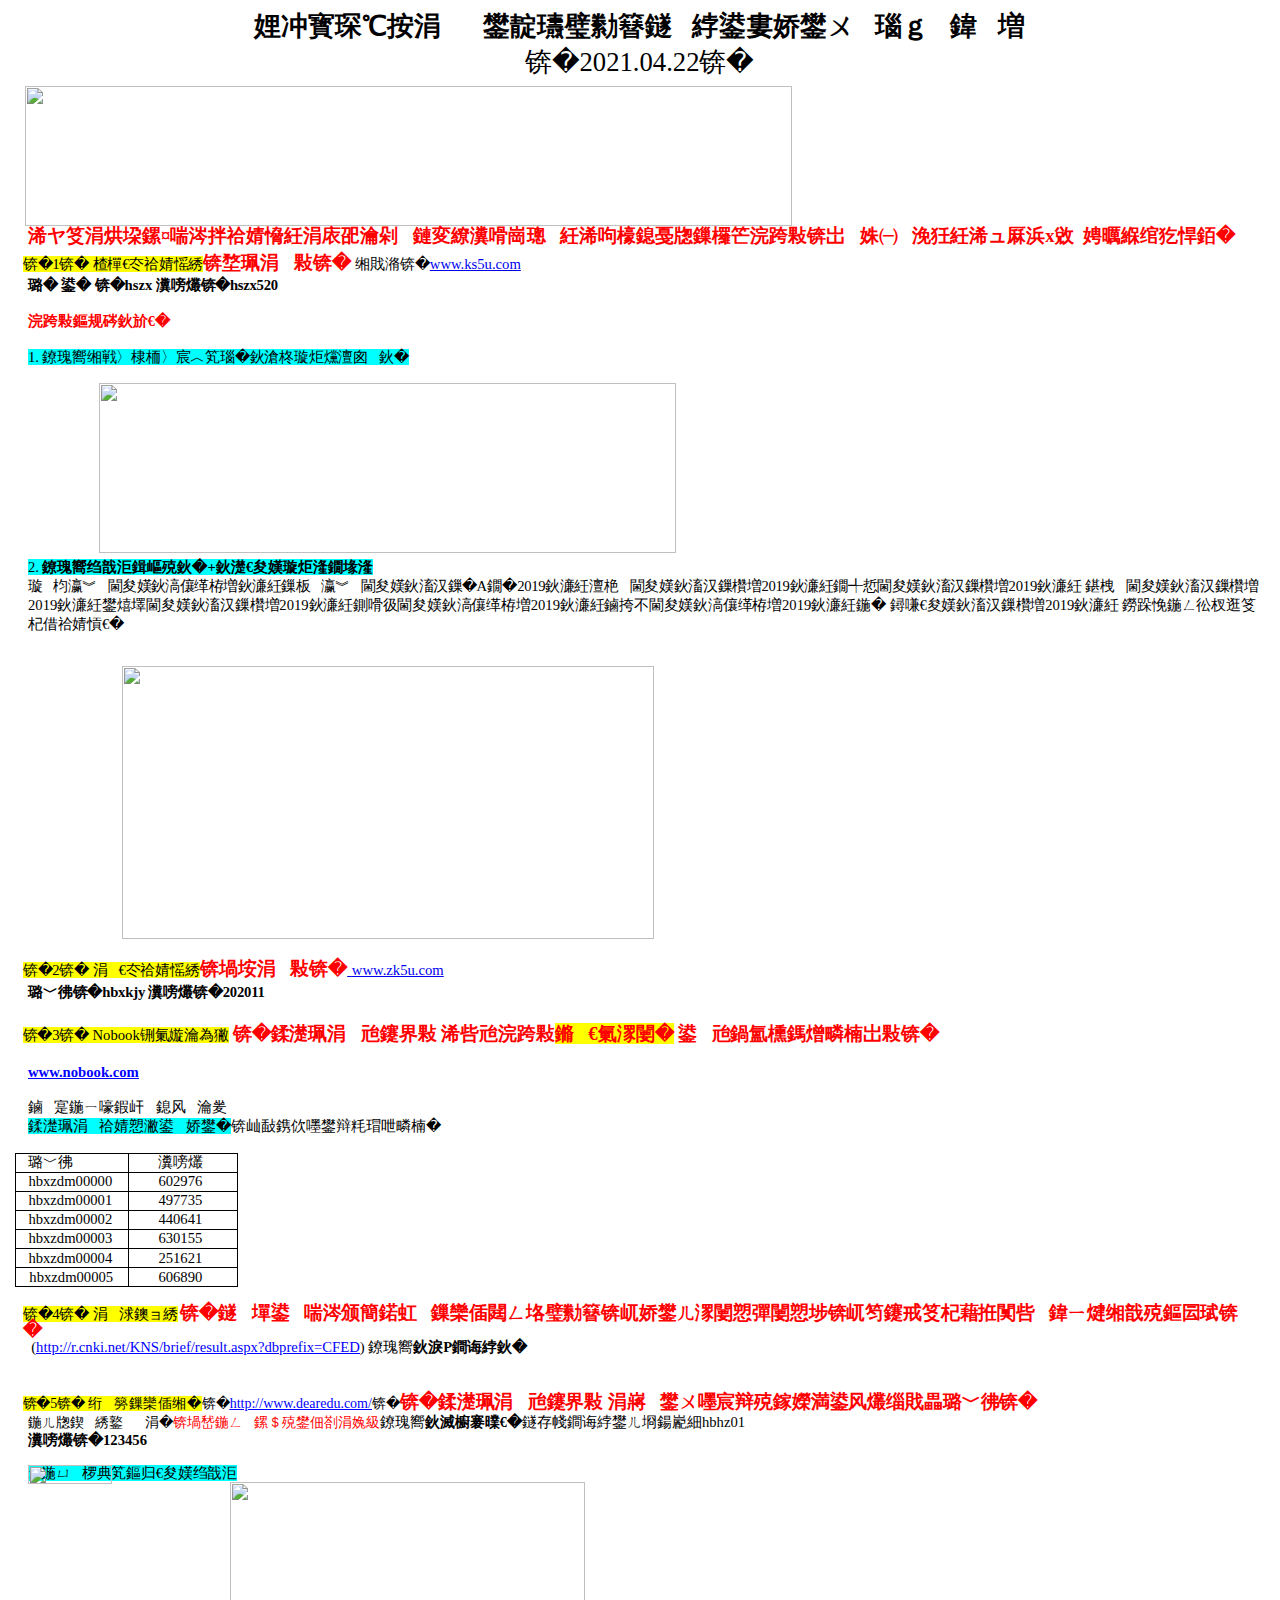
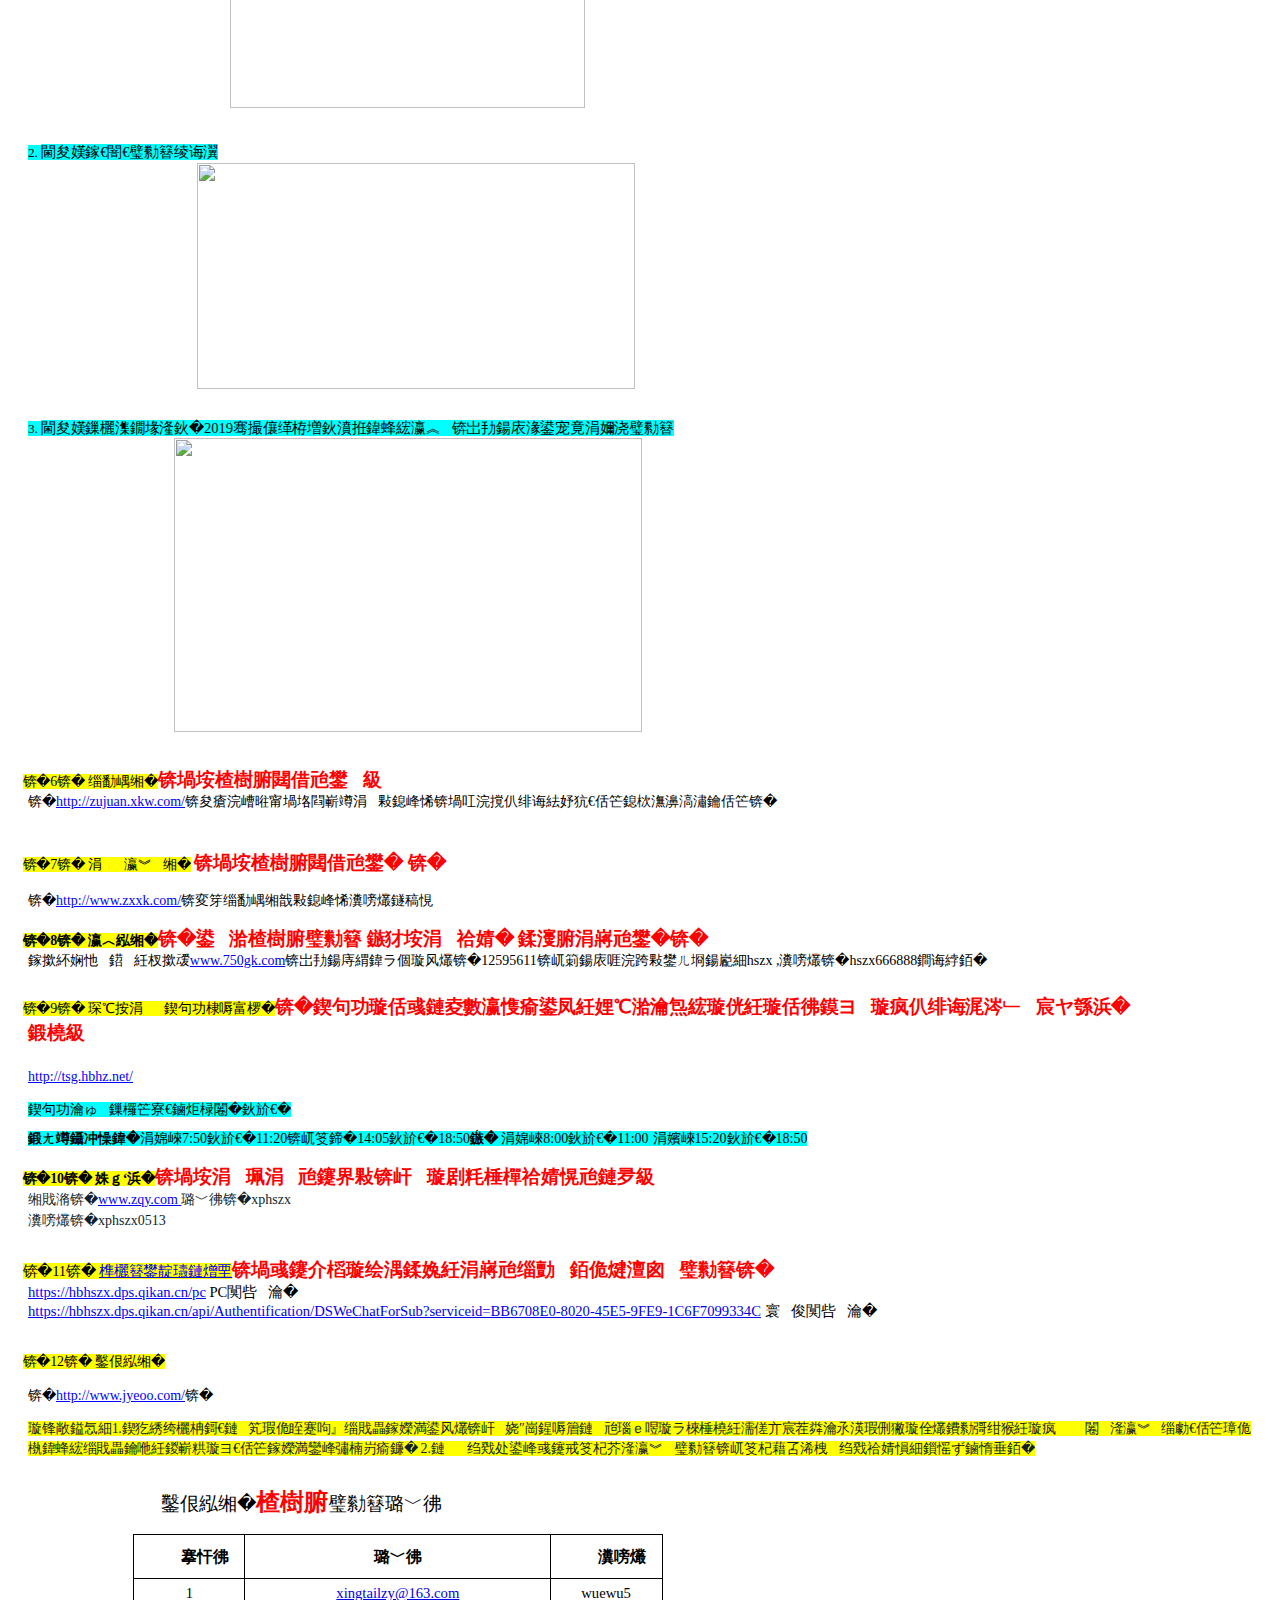
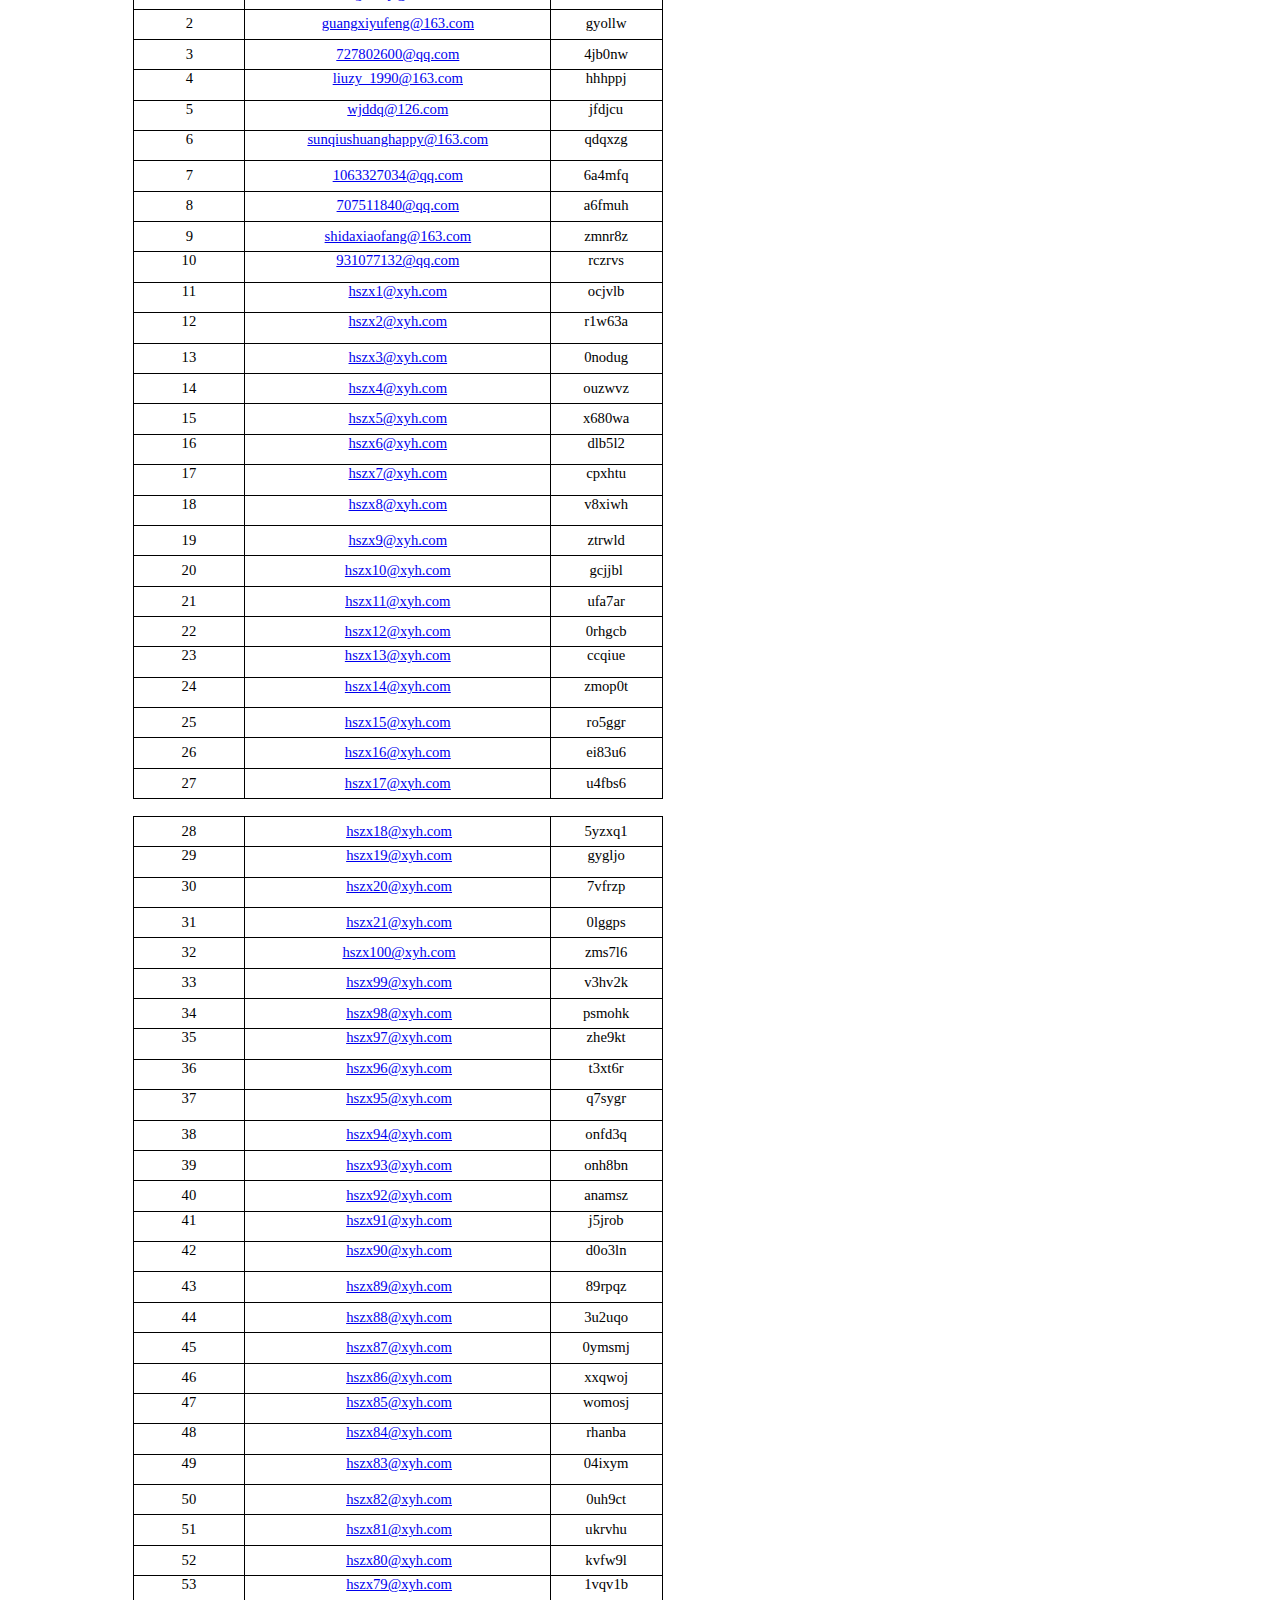
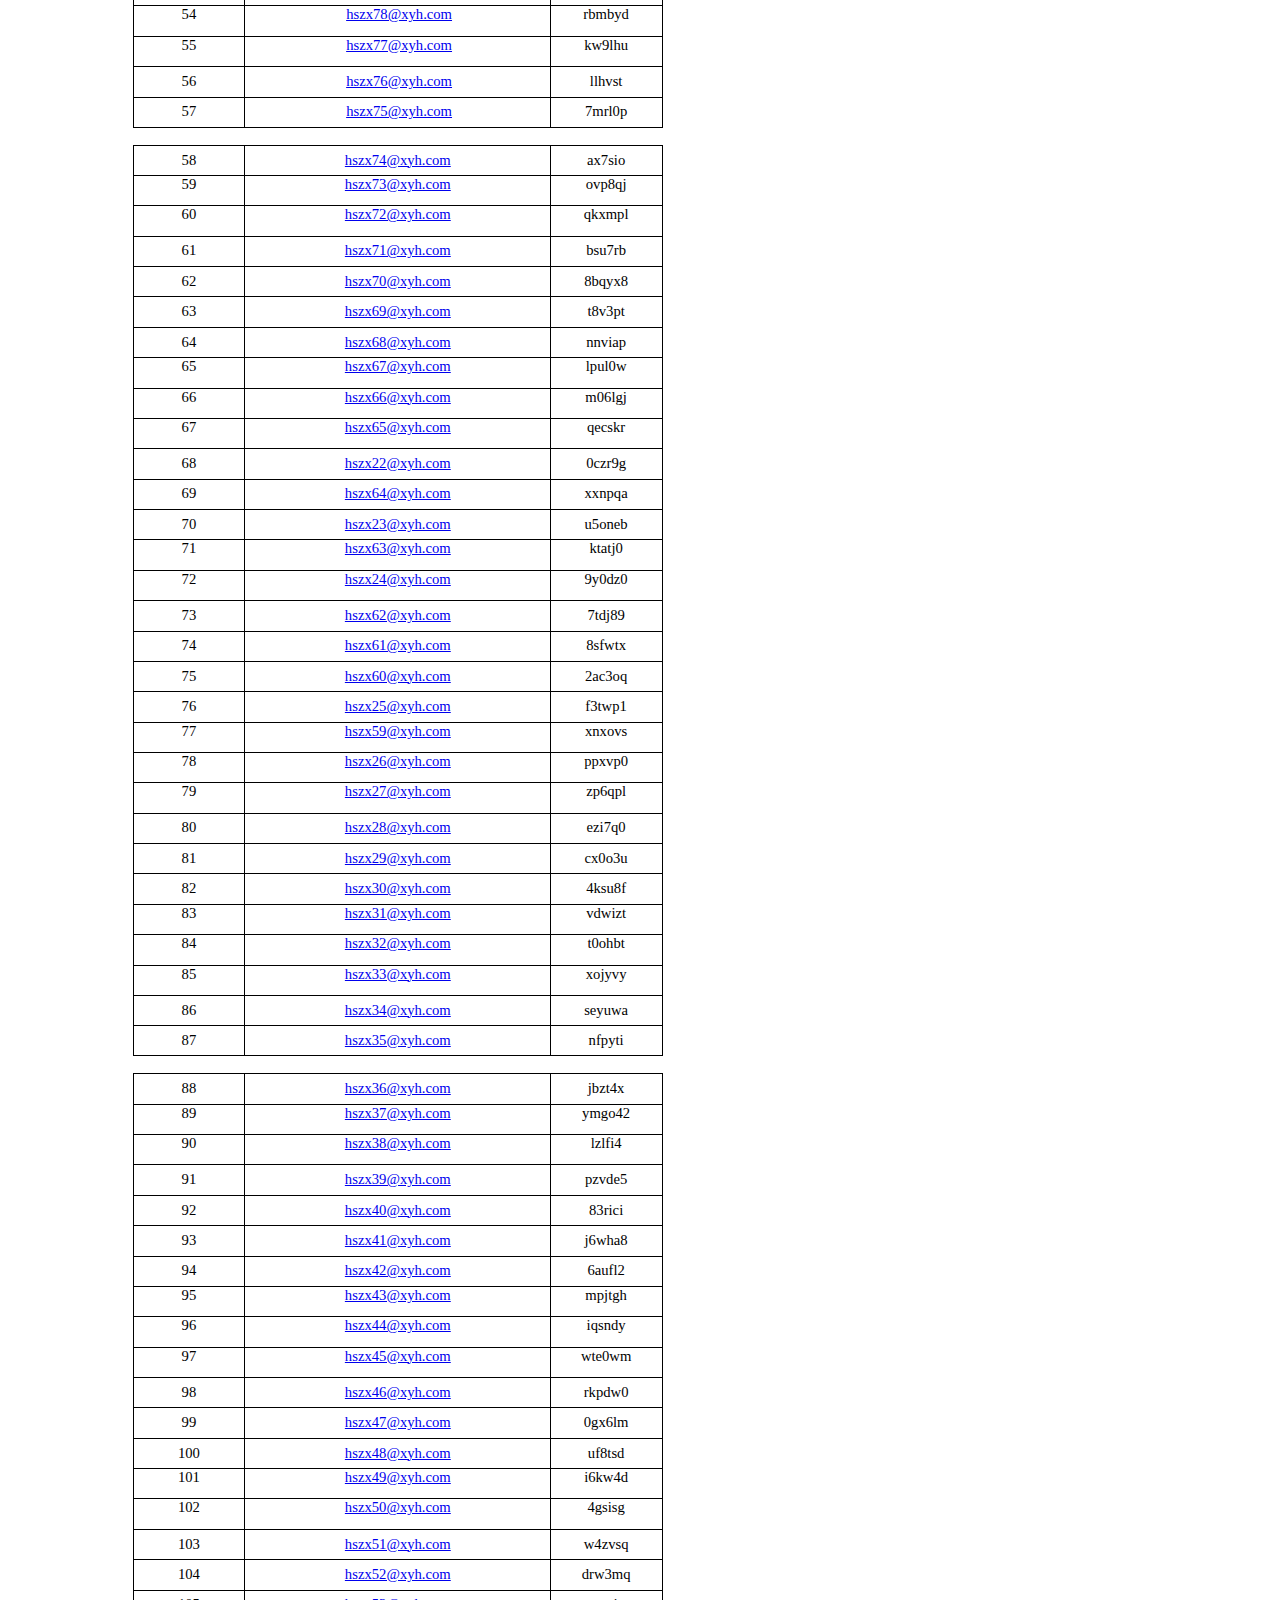
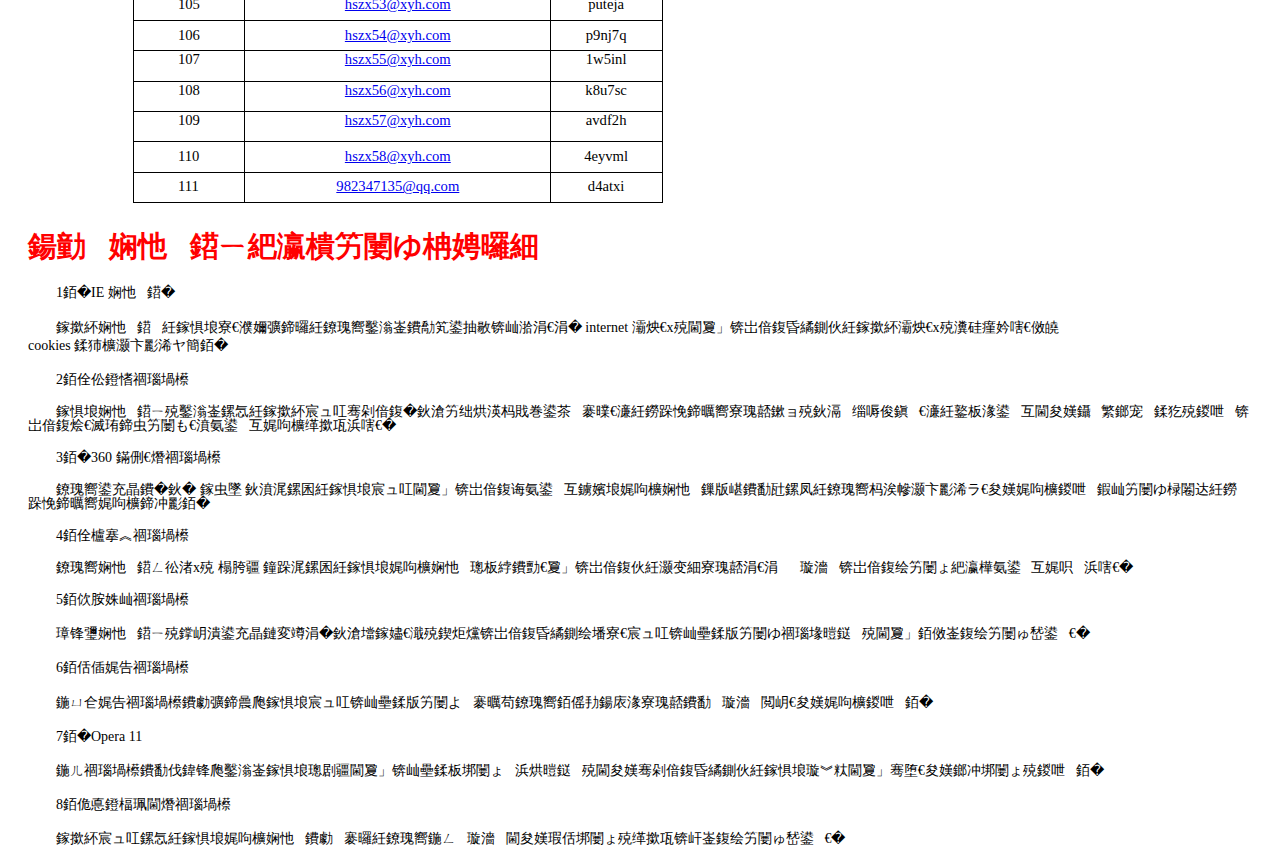
==== commit 71132947: "Add files via upload" ====
--- a/htmls/dzzy_library.html
+++ b/htmls/dzzy_library.html
@@ -1,6 +1,6 @@
 
 <!-- saved from url=(0014)about:internet -->
-<html xmlns:o="urn:schemas-microsoft-com:office:office" xmlns:w="urn:schemas-microsoft-com:office:word" xmlns:dt="uuid:C2F41010-65B3-11d1-A29F-00AA00C14882" xmlns="http://www.w3.org/TR/REC-html40"><head><meta http-equiv="Content-Type" content="text/html; charset=GBK"><meta name="ProgId" content="Word.Document"><meta name="Generator" content="Microsoft Word 14"><meta name="Originator" content="Microsoft Word 14"><title></title><!--[if gte mso 9]><xml><o:DocumentProperties><o:Author>����ͬ</o:Author><o:LastAuthor>queenie ann</o:LastAuthor><o:Revision>1</o:Revision><o:Pages>1</o:Pages><o:Lines>1</o:Lines><o:Paragraphs>1</o:Paragraphs></o:DocumentProperties><o:CustomDocumentProperties><o:Created dt:dt="dateTime.tz" >2021-09-27T00:00:00Z</o:Created><o:Creator dt:dt="string" >WPS ����</o:Creator><o:LastSaved dt:dt="dateTime.tz" >2021-09-28T00:00:00Z</o:LastSaved><o:KSOProductBuildVer dt:dt="string" >2052-11.1.0.10700</o:KSOProductBuildVer><o:ICV dt:dt="string" >53D449FBCAEE4BA987906539F71B7522</o:ICV></o:CustomDocumentProperties></xml><![endif]--><!--[if gte mso 9]><xml><o:OfficeDocumentSettings></o:OfficeDocumentSettings></xml><![endif]--><!--[if gte mso 9]><xml><w:WordDocument><w:BrowserLevel>MicrosoftInternetExplorer4</w:BrowserLevel><w:DisplayHorizontalDrawingGridEvery>0</w:DisplayHorizontalDrawingGridEvery><w:DisplayVerticalDrawingGridEvery>2</w:DisplayVerticalDrawingGridEvery><w:DocumentKind>DocumentNotSpecified</w:DocumentKind><w:DrawingGridVerticalSpacing>7.8 ��</w:DrawingGridVerticalSpacing><w:PunctuationKerning></w:PunctuationKerning><w:View>Web</w:View><w:Compatibility><w:DontGrowAutofit/><w:UseFELayout/></w:Compatibility><w:Zoom>0</w:Zoom></w:WordDocument></xml><![endif]--><!--[if gte mso 9]><xml><w:LatentStyles DefLockedState="false"  DefUnhideWhenUsed="true"  DefSemiHidden="true"  DefQFormat="false"  DefPriority="99"  LatentStyleCount="260" >
+<html xmlns:o="urn:schemas-microsoft-com:office:office" xmlns:w="urn:schemas-microsoft-com:office:word" xmlns:dt="uuid:C2F41010-65B3-11d1-A29F-00AA00C14882" xmlns="http://www.w3.org/TR/REC-html40"><head><meta http-equiv="Content-Type" content="text/html; charset=GBK"><meta name="ProgId" content="Word.Document"><meta name="Generator" content="Microsoft Word 14"><meta name="Originator" content="Microsoft Word 14"><title></title><!--[if gte mso 9]><xml><o:DocumentProperties><o:Author>杨阅同</o:Author><o:LastAuthor>queenie ann</o:LastAuthor><o:Revision>1</o:Revision><o:Pages>1</o:Pages><o:Lines>1</o:Lines><o:Paragraphs>1</o:Paragraphs></o:DocumentProperties><o:CustomDocumentProperties><o:Created dt:dt="dateTime.tz" >2021-09-27T00:00:00Z</o:Created><o:Creator dt:dt="string" >WPS 文字</o:Creator><o:LastSaved dt:dt="dateTime.tz" >2021-09-28T00:00:00Z</o:LastSaved><o:KSOProductBuildVer dt:dt="string" >2052-11.1.0.10700</o:KSOProductBuildVer><o:ICV dt:dt="string" >53D449FBCAEE4BA987906539F71B7522</o:ICV></o:CustomDocumentProperties></xml><![endif]--><!--[if gte mso 9]><xml><o:OfficeDocumentSettings></o:OfficeDocumentSettings></xml><![endif]--><!--[if gte mso 9]><xml><w:WordDocument><w:BrowserLevel>MicrosoftInternetExplorer4</w:BrowserLevel><w:DisplayHorizontalDrawingGridEvery>0</w:DisplayHorizontalDrawingGridEvery><w:DisplayVerticalDrawingGridEvery>2</w:DisplayVerticalDrawingGridEvery><w:DocumentKind>DocumentNotSpecified</w:DocumentKind><w:DrawingGridVerticalSpacing>7.8 磅</w:DrawingGridVerticalSpacing><w:PunctuationKerning></w:PunctuationKerning><w:View>Web</w:View><w:Compatibility><w:DontGrowAutofit/><w:UseFELayout/></w:Compatibility><w:Zoom>0</w:Zoom></w:WordDocument></xml><![endif]--><!--[if gte mso 9]><xml><w:LatentStyles DefLockedState="false"  DefUnhideWhenUsed="true"  DefSemiHidden="true"  DefQFormat="false"  DefPriority="99"  LatentStyleCount="260" >
 <w:LsdException Locked="false"  Priority="1"  SemiHidden="false"  UnhideWhenUsed="false"  QFormat="true"  Name="Normal" ></w:LsdException>
 <w:LsdException Locked="false"  Priority="1"  SemiHidden="false"  UnhideWhenUsed="false"  QFormat="true"  Name="heading 1" ></w:LsdException>
 <w:LsdException Locked="false"  Priority="1"  SemiHidden="false"  UnhideWhenUsed="false"  QFormat="true"  Name="heading 2" ></w:LsdException>
@@ -264,7 +264,7 @@
 }
 
 @font-face{
-font-family:"����";
+font-family:"宋体";
 }
 
 @font-face{
@@ -280,11 +280,11 @@
 }
 
 @font-face{
-font-family:"����";
+font-family:"黑体";
 }
 
 @font-face{
-font-family:"΢���ź�";
+font-family:"微软雅黑";
 }
 
 @font-face{
@@ -374,7 +374,7 @@
 @list l1:level1{
 mso-level-number-format:decimal;
 mso-level-suffix:tab;
-mso-level-text:"��%1��";
+mso-level-text:"（%1）";
 mso-level-tab-stop:none;
 mso-level-number-position:left;
 margin-left:11.0500pt;text-indent:-27.5500pt;font-family:'Times New Roman';letter-spacing:-0.1500pt;background:rgb(255,255,0);mso-highlight:rgb(255,255,0);}
@@ -532,7 +532,7 @@
 margin-left:462.0000pt;text-indent:-11.1000pt;font-family:'Times New Roman';}
 
 p.MsoNormal{
-mso-style-name:����;
+mso-style-name:正文;
 mso-style-parent:"";
 margin-top:0.0000pt;
 margin-right:0.0000pt;
@@ -541,13 +541,13 @@
 text-autospace:none;
 mso-pagination:none;
 text-align:left;
-font-family:����;
+font-family:宋体;
 font-size:11.0000pt;
 }
 
 h1{
-mso-style-name:"���� 1";
-mso-style-next:����;
+mso-style-name:"标题 1";
+mso-style-next:正文;
 margin-top:0.1500pt;
 margin-right:115.7000pt;
 margin-bottom:0.0000pt;
@@ -556,13 +556,13 @@
 mso-pagination:none;
 text-align:center;
 mso-outline-level:2;
-font-family:����;
+font-family:黑体;
 font-size:20.0000pt;
 }
 
 h2{
-mso-style-name:"���� 2";
-mso-style-next:����;
+mso-style-name:"标题 2";
+mso-style-next:正文;
 margin-top:3.0500pt;
 margin-right:0.0000pt;
 margin-bottom:0.0000pt;
@@ -571,14 +571,14 @@
 mso-pagination:none;
 text-align:left;
 mso-outline-level:3;
-font-family:����;
+font-family:宋体;
 font-weight:bold;
 font-size:14.0000pt;
 }
 
 h3{
-mso-style-name:"���� 3";
-mso-style-next:����;
+mso-style-name:"标题 3";
+mso-style-next:正文;
 margin-top:0.0000pt;
 margin-right:0.0000pt;
 margin-bottom:0.0000pt;
@@ -587,7 +587,7 @@
 mso-pagination:none;
 text-align:left;
 mso-outline-level:4;
-font-family:����;
+font-family:宋体;
 font-size:11.0000pt;
 }
 
@@ -596,7 +596,7 @@
 }
 
 p.MsoBodyText{
-mso-style-name:�����ı�;
+mso-style-name:正文文本;
 margin-top:0.0000pt;
 margin-right:0.0000pt;
 margin-bottom:0.0000pt;
@@ -604,7 +604,7 @@
 text-autospace:none;
 mso-pagination:none;
 text-align:left;
-font-family:����;
+font-family:宋体;
 font-size:10.5000pt;
 }
 
@@ -618,7 +618,7 @@
 text-autospace:none;
 mso-pagination:none;
 text-align:left;
-font-family:����;
+font-family:宋体;
 font-size:11.0000pt;
 }
 
@@ -631,7 +631,7 @@
 text-autospace:none;
 mso-pagination:none;
 text-align:center;
-font-family:����;
+font-family:宋体;
 font-size:11.0000pt;
 }
 
@@ -651,7 +651,7 @@
 }
 
 table.MsoNormalTable{
-mso-style-name:��ͨ����;
+mso-style-name:普通表格;
 mso-style-parent:"";
 mso-style-noshow:yes;
 mso-tstyle-rowband-size:0;
@@ -763,1215 +763,1215 @@
 mso-header-margin:36.0000pt;
 mso-footer-margin:36.0000pt;
 }
-div.Section8{page:Section8;}</style></head><body style="tab-interval:36pt;"><!--StartFragment--><div class="Section0"><h1 style="margin-top:1.1000pt;margin-right:115.8500pt;"><span style="mso-spacerun:&#39;yes&#39;;font-family:����;font-size:20.0000pt;"><font face="����">�ӱ���ˮ��ѧ������ԴĿ¼��ʹ�����ڰ˰�</font></span><span style="mso-spacerun:&#39;yes&#39;;font-family:����;font-size:20.0000pt;"><o:p></o:p></span></h1><p class="MsoNormal" align="center" style="margin-top:0.1500pt;margin-right:115.7000pt;margin-left:114.9500pt;
+div.Section8{page:Section8;}</style></head><body style="tab-interval:36pt;"><!--StartFragment--><div class="Section0"><h1 style="margin-top:1.1000pt;margin-right:115.8500pt;"><span style="mso-spacerun:&#39;yes&#39;;font-family:黑体;font-size:20.0000pt;"><font face="黑体">河北衡水中学电子资源目录及使用详解第八版</font></span><span style="mso-spacerun:&#39;yes&#39;;font-family:黑体;font-size:20.0000pt;"><o:p></o:p></span></h1><p class="MsoNormal" align="center" style="margin-top:0.1500pt;margin-right:115.7000pt;margin-left:114.9500pt;
 text-indent:0.0000pt;text-align:center;"><span style="position:absolute;z-index:-1;left:0px;
 margin-left:24.8000px;margin-top:42.2667px;width:767.0000px;
-height:140.0000px;"><img width="767" height="140" src="./�ӱ���ˮ��ѧ������ԴĿ¼��ʹ����� ��9�� ��2021.06.18��21.png"></span><span style="mso-spacerun:&#39;yes&#39;;font-family:����;mso-hansi-font-family:����;
-mso-bidi-font-family:����;font-size:20.0000pt;"><font face="����">��</font><font face="����">2021.04.22��</font></span><span style="mso-spacerun:&#39;yes&#39;;font-family:����;mso-hansi-font-family:����;
-mso-bidi-font-family:����;font-size:20.0000pt;"><o:p></o:p></span></p><p class="MsoBodyText"><span style="mso-spacerun:&#39;yes&#39;;font-family:����;mso-fareast-font-family:����;
-mso-hansi-font-family:����;mso-bidi-font-family:����;font-size:20.0000pt;"><o:p>&nbsp;</o:p></span></p><p class="MsoBodyText"><span style="mso-spacerun:&#39;yes&#39;;font-family:����;mso-fareast-font-family:����;
-mso-hansi-font-family:����;mso-bidi-font-family:����;font-size:20.0000pt;"><o:p>&nbsp;</o:p></span></p><p class="MsoBodyText"><span style="mso-spacerun:&#39;yes&#39;;font-family:����;mso-fareast-font-family:����;
-mso-hansi-font-family:����;mso-bidi-font-family:����;font-size:20.0000pt;"><o:p>&nbsp;</o:p></span></p><p class="MsoBodyText"><span style="mso-spacerun:&#39;yes&#39;;font-family:����;mso-fareast-font-family:����;
-mso-hansi-font-family:����;mso-bidi-font-family:����;font-size:20.0000pt;"><o:p>&nbsp;</o:p></span></p><h2 style="margin-top:13.1500pt;margin-right:19.5000pt;line-height:151%;"><b><span style="mso-spacerun:&#39;yes&#39;;font-family:����;color:rgb(255,0,0);
-font-weight:bold;font-size:14.0000pt;"><font face="����">����Ϊ��У������Դ���볧��ǩ�б���Э�飬������У��ʦʹ�ã���ֹ�⴫���������</font> &nbsp;</span></b><b><span style="mso-spacerun:&#39;yes&#39;;font-family:����;color:rgb(255,0,0);
-font-weight:bold;font-size:14.0000pt;"><font face="����">���ɾ��ס�</font></span></b><b><span style="mso-spacerun:&#39;yes&#39;;font-family:����;font-weight:bold;
+height:140.0000px;"><img width="767" height="140" src="./河北衡水中学电子资源目录及使用详解 第9版 （2021.06.18）21.png"></span><span style="mso-spacerun:&#39;yes&#39;;font-family:黑体;mso-hansi-font-family:宋体;
+mso-bidi-font-family:宋体;font-size:20.0000pt;"><font face="黑体">（</font><font face="黑体">2021.04.22）</font></span><span style="mso-spacerun:&#39;yes&#39;;font-family:黑体;mso-hansi-font-family:宋体;
+mso-bidi-font-family:宋体;font-size:20.0000pt;"><o:p></o:p></span></p><p class="MsoBodyText"><span style="mso-spacerun:&#39;yes&#39;;font-family:黑体;mso-fareast-font-family:宋体;
+mso-hansi-font-family:宋体;mso-bidi-font-family:宋体;font-size:20.0000pt;"><o:p>&nbsp;</o:p></span></p><p class="MsoBodyText"><span style="mso-spacerun:&#39;yes&#39;;font-family:黑体;mso-fareast-font-family:宋体;
+mso-hansi-font-family:宋体;mso-bidi-font-family:宋体;font-size:20.0000pt;"><o:p>&nbsp;</o:p></span></p><p class="MsoBodyText"><span style="mso-spacerun:&#39;yes&#39;;font-family:黑体;mso-fareast-font-family:宋体;
+mso-hansi-font-family:宋体;mso-bidi-font-family:宋体;font-size:20.0000pt;"><o:p>&nbsp;</o:p></span></p><p class="MsoBodyText"><span style="mso-spacerun:&#39;yes&#39;;font-family:黑体;mso-fareast-font-family:宋体;
+mso-hansi-font-family:宋体;mso-bidi-font-family:宋体;font-size:20.0000pt;"><o:p>&nbsp;</o:p></span></p><h2 style="margin-top:13.1500pt;margin-right:19.5000pt;line-height:151%;"><b><span style="mso-spacerun:&#39;yes&#39;;font-family:宋体;color:rgb(255,0,0);
+font-weight:bold;font-size:14.0000pt;"><font face="宋体">以下为我校购买资源，与厂家签有保密协议，仅限我校教师使用，禁止外传，以免产生</font> &nbsp;</span></b><b><span style="mso-spacerun:&#39;yes&#39;;font-family:宋体;color:rgb(255,0,0);
+font-weight:bold;font-size:14.0000pt;"><font face="宋体">法律纠纷。</font></span></b><b><span style="mso-spacerun:&#39;yes&#39;;font-family:宋体;font-weight:bold;
 font-size:14.0000pt;"><o:p></o:p></span></b></h2><p class="16" style="margin-top:0.0000pt;margin-right:403.2500pt;margin-bottom:0.0000pt;
 margin-left:11.0500pt;mso-para-margin-left:0.0000gd;text-indent:0.0000pt;
-mso-char-indent-count:0.0000;text-align:left;mso-list:l1 level1 lfo1;"><!--[if !supportLists]--><span style="font-family:����;letter-spacing:-0.1500pt;font-size:11.0000pt;
+mso-char-indent-count:0.0000;text-align:left;mso-list:l1 level1 lfo1;"><!--[if !supportLists]--><span style="font-family:宋体;letter-spacing:-0.1500pt;font-size:11.0000pt;
 background:rgb(255,255,0);mso-highlight:rgb(255,255,0);background:rgb(255,255,0);
-mso-shading:rgb(255,255,0);"><span style="mso-list:Ignore;">��1��<span>&nbsp;</span></span></span><!--[endif]--><span style="mso-spacerun:&#39;yes&#39;;font-family:����;letter-spacing:-0.1500pt;
-font-size:11.0000pt;background:rgb(255,255,0);mso-shading:rgb(255,255,0);"><font face="����">�߿���Դ��</font></span><b style="mso-bidi-font-weight:normal"><span style="mso-spacerun:&#39;yes&#39;;font-family:����;color:rgb(255,0,0);
-mso-ansi-font-weight:bold;font-size:14.0000pt;"><font face="����">�������ã�</font> </span></b><span style="mso-spacerun:&#39;yes&#39;;font-family:����;letter-spacing:-0.1000pt;
-font-size:11.0000pt;"><font face="����">��ַ��</font></span><span><a href="http://www.ks5u.com/"><span style="mso-spacerun:&#39;yes&#39;;font-family:����;font-size:11.0000pt;">www.ks5u.com</span></a></span><span style="mso-spacerun:&#39;yes&#39;;font-family:����;font-size:10.0000pt;"><o:p></o:p></span></p><h3 style="margin-right:484.3500pt;"><span style="mso-spacerun:&#39;yes&#39;;font-family:����;letter-spacing:-0.1000pt;
-font-size:11.0000pt;"><font face="����">��</font> <font face="����">��</font> </span><span style="mso-spacerun:&#39;yes&#39;;font-family:����;font-size:11.0000pt;"><font face="����">��</font>hszx </span><span style="mso-spacerun:&#39;yes&#39;;font-family:����;letter-spacing:-0.1000pt;
-font-size:11.0000pt;"><font face="����">����</font></span><span style="mso-spacerun:&#39;yes&#39;;font-family:����;letter-spacing:-0.2000pt;
-font-size:11.0000pt;"><font face="����">��</font>hszx520</span><span style="mso-spacerun:&#39;yes&#39;;font-family:����;font-size:11.0000pt;"><o:p></o:p></span></h3><p class="MsoBodyText" style="margin-top:0.1500pt;"><span style="mso-spacerun:&#39;yes&#39;;font-family:����;font-size:11.0000pt;"><o:p>&nbsp;</o:p></span></p><p class="MsoNormal" style="margin-top:0.0000pt;margin-right:0.0000pt;margin-left:15.0000pt;
-text-indent:0.0000pt;text-align:left;"><b style="mso-bidi-font-weight:normal"><span style="mso-spacerun:&#39;yes&#39;;font-family:����;color:rgb(255,0,0);
-letter-spacing:-0.0500pt;mso-ansi-font-weight:bold;font-size:11.0000pt;"><font face="����">ʹ�÷���</font>����</span></b><b style="mso-bidi-font-weight:normal"><span style="mso-spacerun:&#39;yes&#39;;font-family:����;mso-ansi-font-weight:bold;
-font-size:11.0000pt;"><o:p></o:p></span></b></p><p class="MsoBodyText" style="margin-top:0.0500pt;"><b style="mso-bidi-font-weight:normal"><span style="mso-spacerun:&#39;yes&#39;;font-family:����;mso-ansi-font-weight:bold;
+mso-shading:rgb(255,255,0);"><span style="mso-list:Ignore;">（1）<span>&nbsp;</span></span></span><!--[endif]--><span style="mso-spacerun:&#39;yes&#39;;font-family:宋体;letter-spacing:-0.1500pt;
+font-size:11.0000pt;background:rgb(255,255,0);mso-shading:rgb(255,255,0);"><font face="宋体">高考资源网</font></span><b style="mso-bidi-font-weight:normal"><span style="mso-spacerun:&#39;yes&#39;;font-family:宋体;color:rgb(255,0,0);
+mso-ansi-font-weight:bold;font-size:14.0000pt;"><font face="宋体">（高中用）</font> </span></b><span style="mso-spacerun:&#39;yes&#39;;font-family:宋体;letter-spacing:-0.1000pt;
+font-size:11.0000pt;"><font face="宋体">网址：</font></span><span><a href="http://www.ks5u.com/"><span style="mso-spacerun:&#39;yes&#39;;font-family:宋体;font-size:11.0000pt;">www.ks5u.com</span></a></span><span style="mso-spacerun:&#39;yes&#39;;font-family:宋体;font-size:10.0000pt;"><o:p></o:p></span></p><h3 style="margin-right:484.3500pt;"><span style="mso-spacerun:&#39;yes&#39;;font-family:宋体;letter-spacing:-0.1000pt;
+font-size:11.0000pt;"><font face="宋体">账</font> <font face="宋体">号</font> </span><span style="mso-spacerun:&#39;yes&#39;;font-family:宋体;font-size:11.0000pt;"><font face="宋体">：</font>hszx </span><span style="mso-spacerun:&#39;yes&#39;;font-family:宋体;letter-spacing:-0.1000pt;
+font-size:11.0000pt;"><font face="宋体">密码</font></span><span style="mso-spacerun:&#39;yes&#39;;font-family:宋体;letter-spacing:-0.2000pt;
+font-size:11.0000pt;"><font face="宋体">：</font>hszx520</span><span style="mso-spacerun:&#39;yes&#39;;font-family:宋体;font-size:11.0000pt;"><o:p></o:p></span></h3><p class="MsoBodyText" style="margin-top:0.1500pt;"><span style="mso-spacerun:&#39;yes&#39;;font-family:宋体;font-size:11.0000pt;"><o:p>&nbsp;</o:p></span></p><p class="MsoNormal" style="margin-top:0.0000pt;margin-right:0.0000pt;margin-left:15.0000pt;
+text-indent:0.0000pt;text-align:left;"><b style="mso-bidi-font-weight:normal"><span style="mso-spacerun:&#39;yes&#39;;font-family:宋体;color:rgb(255,0,0);
+letter-spacing:-0.0500pt;mso-ansi-font-weight:bold;font-size:11.0000pt;"><font face="宋体">使用方法</font>——</span></b><b style="mso-bidi-font-weight:normal"><span style="mso-spacerun:&#39;yes&#39;;font-family:宋体;mso-ansi-font-weight:bold;
+font-size:11.0000pt;"><o:p></o:p></span></b></p><p class="MsoBodyText" style="margin-top:0.0500pt;"><b style="mso-bidi-font-weight:normal"><span style="mso-spacerun:&#39;yes&#39;;font-family:宋体;mso-ansi-font-weight:bold;
 font-size:8.5000pt;"><o:p>&nbsp;</o:p></span></b></p><p class="16" style="margin-top:3.5000pt;margin-right:0.0000pt;margin-bottom:0.0000pt;
 margin-left:26.0500pt;text-indent:-11.1000pt;text-align:left;
-mso-list:l0 level1 lfo2;"><!--[if !supportLists]--><span style="font-family:����;letter-spacing:-0.0500pt;font-size:11.0000pt;
+mso-list:l0 level1 lfo2;"><!--[if !supportLists]--><span style="font-family:宋体;letter-spacing:-0.0500pt;font-size:11.0000pt;
 background:rgb(0,255,255);mso-highlight:rgb(0,255,255);background:rgb(0,255,255);
-mso-shading:rgb(0,255,255);"><span style="mso-list:Ignore;">1.<span>&nbsp;</span></span></span><!--[endif]--><span style="mso-spacerun:&#39;yes&#39;;font-family:����;letter-spacing:-0.1500pt;
-font-size:11.0000pt;background:rgb(0,255,255);mso-shading:rgb(0,255,255);"><font face="����">�����ҳ��ҳ���Ͻ�</font>���¿α걸�Ρ�</span><span style="mso-spacerun:&#39;yes&#39;;font-family:����;font-size:10.0000pt;"><o:p></o:p></span></p><p class="MsoBodyText" style="margin-top:0.2500pt;"><span style="mso-spacerun:&#39;yes&#39;;font-family:����;font-size:10.5000pt;">&nbsp;&nbsp;</span><span><table cellpadding="0" cellspacing="0"><tbody><tr><td width="91.4667" height="0"></td></tr><tr><td></td><td><img width="577" height="170" src="./�ӱ���ˮ��ѧ������ԴĿ¼��ʹ����� ��9�� ��2021.06.18��201.png"></td></tr></tbody></table></span><span style="mso-spacerun:&#39;yes&#39;;font-family:����;font-size:7.0000pt;"><o:p></o:p></span></p><p class="16" style="margin-top:3.5000pt;margin-right:0.0000pt;margin-bottom:0.0000pt;
+mso-shading:rgb(0,255,255);"><span style="mso-list:Ignore;">1.<span>&nbsp;</span></span></span><!--[endif]--><span style="mso-spacerun:&#39;yes&#39;;font-family:宋体;letter-spacing:-0.1500pt;
+font-size:11.0000pt;background:rgb(0,255,255);mso-shading:rgb(0,255,255);"><font face="宋体">点击网页首页左上角</font>“新课标备课”</span><span style="mso-spacerun:&#39;yes&#39;;font-family:宋体;font-size:10.0000pt;"><o:p></o:p></span></p><p class="MsoBodyText" style="margin-top:0.2500pt;"><span style="mso-spacerun:&#39;yes&#39;;font-family:宋体;font-size:10.5000pt;">&nbsp;&nbsp;</span><span><table cellpadding="0" cellspacing="0"><tbody><tr><td width="91.4667" height="0"></td></tr><tr><td></td><td><img width="577" height="170" src="./河北衡水中学电子资源目录及使用详解 第9版 （2021.06.18）201.png"></td></tr></tbody></table></span><span style="mso-spacerun:&#39;yes&#39;;font-family:宋体;font-size:7.0000pt;"><o:p></o:p></span></p><p class="16" style="margin-top:3.5000pt;margin-right:0.0000pt;margin-bottom:0.0000pt;
 margin-left:26.2000pt;text-indent:-11.2500pt;text-align:left;
-mso-list:l0 level1 lfo2;"><!--[if !supportLists]--><span style="font-family:����;letter-spacing:-0.0500pt;mso-ansi-font-weight:bold;
+mso-list:l0 level1 lfo2;"><!--[if !supportLists]--><span style="font-family:宋体;letter-spacing:-0.0500pt;mso-ansi-font-weight:bold;
 font-size:11.0000pt;background:rgb(0,255,255);mso-highlight:rgb(0,255,255);
-background:rgb(0,255,255);mso-shading:rgb(0,255,255);"><span style="mso-list:Ignore;">2.<span>&nbsp;</span></span></span><!--[endif]--><b style="mso-bidi-font-weight:normal"><span style="mso-spacerun:&#39;yes&#39;;font-family:����;mso-ansi-font-weight:bold;
-font-size:11.0000pt;background:rgb(0,255,255);mso-shading:rgb(0,255,255);"><font face="����">�����Ŀǰ��</font>��+��ѡ��α��汾</span></b><b style="mso-bidi-font-weight:normal"><span style="mso-spacerun:&#39;yes&#39;;font-family:����;mso-ansi-font-weight:bold;
+background:rgb(0,255,255);mso-shading:rgb(0,255,255);"><span style="mso-list:Ignore;">2.<span>&nbsp;</span></span></span><!--[endif]--><b style="mso-bidi-font-weight:normal"><span style="mso-spacerun:&#39;yes&#39;;font-family:宋体;mso-ansi-font-weight:bold;
+font-size:11.0000pt;background:rgb(0,255,255);mso-shading:rgb(0,255,255);"><font face="宋体">点击科目前的</font>“+”选择课本版本</span></b><b style="mso-bidi-font-weight:normal"><span style="mso-spacerun:&#39;yes&#39;;font-family:宋体;mso-ansi-font-weight:bold;
 font-size:10.0000pt;"><o:p></o:p></span></b></p><p class="MsoNormal" style="margin-top:0.3000pt;margin-right:5.8000pt;margin-left:15.0000pt;
-text-indent:0.0000pt;text-align:left;"><span style="mso-spacerun:&#39;yes&#39;;font-family:����;letter-spacing:-0.4000pt;
-font-size:11.0000pt;"><font face="����">����ѧ��ѡ��</font>������桱����ѧѧ��ѡ���˽�</span><span style="mso-spacerun:&#39;yes&#39;;font-family:����;font-size:11.0000pt;">A��</span><span style="mso-spacerun:&#39;yes&#39;;font-family:����;letter-spacing:-0.2500pt;
-font-size:11.0000pt;">2019��������ѡ���˽̰�2019</span><span style="mso-spacerun:&#39;yes&#39;;font-family:����;letter-spacing:-0.3000pt;
-font-size:11.0000pt;">��������ѡ���˽̰�</span><span style="mso-spacerun:&#39;yes&#39;;font-family:����;letter-spacing:-0.1500pt;
-font-size:11.0000pt;">2019���� ��ѧѡ���˽̰�</span><span style="mso-spacerun:&#39;yes&#39;;font-family:����;font-size:11.0000pt;">2019</span><span style="mso-spacerun:&#39;yes&#39;;font-family:����;letter-spacing:-0.1500pt;
-font-size:11.0000pt;">��������ѡ���˽̰�</span><span style="mso-spacerun:&#39;yes&#39;;font-family:����;font-size:11.0000pt;">2019</span><span style="mso-spacerun:&#39;yes&#39;;font-family:����;letter-spacing:-0.1500pt;
-font-size:11.0000pt;">������ʷѡ�񡰲����</span><span style="mso-spacerun:&#39;yes&#39;;font-family:����;font-size:11.0000pt;">2019</span><span style="mso-spacerun:&#39;yes&#39;;font-family:����;letter-spacing:-0.1500pt;
-font-size:11.0000pt;">��������ѡ�񡰲����</span><span style="mso-spacerun:&#39;yes&#39;;font-family:����;font-size:11.0000pt;">2019������ </span><span style="mso-spacerun:&#39;yes&#39;;font-family:����;letter-spacing:-0.1500pt;
-font-size:11.0000pt;"><font face="����">��ѡ��</font>���˽̰�</span><span style="mso-spacerun:&#39;yes&#39;;font-family:����;font-size:11.0000pt;">2019</span><span style="mso-spacerun:&#39;yes&#39;;font-family:����;letter-spacing:-0.1500pt;
-font-size:11.0000pt;">���� Ȼ�����ұ�������Դ��</span></p></div>
-<span style="mso-spacerun:&#39;yes&#39;;font-family:����;font-size:10.5000pt;"><br clear="all" style="page-break-before:always;mso-break-type:section-break"></span>
-<div class="Section1"><p class="MsoBodyText"><span style="mso-spacerun:&#39;yes&#39;;font-family:����;font-size:10.5000pt;">&nbsp;</span><span><table cellpadding="0" cellspacing="0"><tbody><tr><td width="114" height="0"></td></tr><tr><td></td><td><img width="532" height="273" src="./�ӱ���ˮ��ѧ������ԴĿ¼��ʹ����� ��9�� ��2021.06.18��361.png"></td></tr></tbody></table></span><span style="mso-spacerun:&#39;yes&#39;;font-family:����;font-size:10.0000pt;"><o:p></o:p></span></p><p class="MsoBodyText" style="margin-top:0.5500pt;"><span style="mso-spacerun:&#39;yes&#39;;font-family:����;font-size:8.5000pt;"><o:p>&nbsp;</o:p></span></p><p class="16" style="margin-top:3.0500pt;margin-right:403.2500pt;margin-bottom:0.0000pt;
+text-indent:0.0000pt;text-align:left;"><span style="mso-spacerun:&#39;yes&#39;;font-family:宋体;letter-spacing:-0.4000pt;
+font-size:11.0000pt;"><font face="宋体">语文学科选择</font>“部编版”，数学学科选择“人教</span><span style="mso-spacerun:&#39;yes&#39;;font-family:宋体;font-size:11.0000pt;">A版</span><span style="mso-spacerun:&#39;yes&#39;;font-family:宋体;letter-spacing:-0.2500pt;
+font-size:11.0000pt;">2019”，外语选择“人教版2019</span><span style="mso-spacerun:&#39;yes&#39;;font-family:宋体;letter-spacing:-0.3000pt;
+font-size:11.0000pt;">”，物理选择“人教版</span><span style="mso-spacerun:&#39;yes&#39;;font-family:宋体;letter-spacing:-0.1500pt;
+font-size:11.0000pt;">2019”， 化学选择“人教版</span><span style="mso-spacerun:&#39;yes&#39;;font-family:宋体;font-size:11.0000pt;">2019</span><span style="mso-spacerun:&#39;yes&#39;;font-family:宋体;letter-spacing:-0.1500pt;
+font-size:11.0000pt;">”，生物选择“人教版</span><span style="mso-spacerun:&#39;yes&#39;;font-family:宋体;font-size:11.0000pt;">2019</span><span style="mso-spacerun:&#39;yes&#39;;font-family:宋体;letter-spacing:-0.1500pt;
+font-size:11.0000pt;">”，历史选择“部编版</span><span style="mso-spacerun:&#39;yes&#39;;font-family:宋体;font-size:11.0000pt;">2019</span><span style="mso-spacerun:&#39;yes&#39;;font-family:宋体;letter-spacing:-0.1500pt;
+font-size:11.0000pt;">”，政治选择“部编版</span><span style="mso-spacerun:&#39;yes&#39;;font-family:宋体;font-size:11.0000pt;">2019”，地 </span><span style="mso-spacerun:&#39;yes&#39;;font-family:宋体;letter-spacing:-0.1500pt;
+font-size:11.0000pt;"><font face="宋体">理选择</font>“人教版</span><span style="mso-spacerun:&#39;yes&#39;;font-family:宋体;font-size:11.0000pt;">2019</span><span style="mso-spacerun:&#39;yes&#39;;font-family:宋体;letter-spacing:-0.1500pt;
+font-size:11.0000pt;">”， 然后在右边下载资源。</span></p></div>
+<span style="mso-spacerun:&#39;yes&#39;;font-family:宋体;font-size:10.5000pt;"><br clear="all" style="page-break-before:always;mso-break-type:section-break"></span>
+<div class="Section1"><p class="MsoBodyText"><span style="mso-spacerun:&#39;yes&#39;;font-family:宋体;font-size:10.5000pt;">&nbsp;</span><span><table cellpadding="0" cellspacing="0"><tbody><tr><td width="114" height="0"></td></tr><tr><td></td><td><img width="532" height="273" src="./河北衡水中学电子资源目录及使用详解 第9版 （2021.06.18）361.png"></td></tr></tbody></table></span><span style="mso-spacerun:&#39;yes&#39;;font-family:宋体;font-size:10.0000pt;"><o:p></o:p></span></p><p class="MsoBodyText" style="margin-top:0.5500pt;"><span style="mso-spacerun:&#39;yes&#39;;font-family:宋体;font-size:8.5000pt;"><o:p>&nbsp;</o:p></span></p><p class="16" style="margin-top:3.0500pt;margin-right:403.2500pt;margin-bottom:0.0000pt;
 margin-left:11.0500pt;mso-para-margin-left:0.0000gd;text-indent:0.0000pt;
-mso-char-indent-count:0.0000;text-align:left;mso-list:l1 level1 lfo1;"><!--[if !supportLists]--><span style="font-family:����;letter-spacing:-0.1500pt;font-size:11.0000pt;
+mso-char-indent-count:0.0000;text-align:left;mso-list:l1 level1 lfo1;"><!--[if !supportLists]--><span style="font-family:宋体;letter-spacing:-0.1500pt;font-size:11.0000pt;
 background:rgb(255,255,0);mso-highlight:rgb(255,255,0);background:rgb(255,255,0);
-mso-shading:rgb(255,255,0);"><span style="mso-list:Ignore;">��2��<span>&nbsp;</span></span></span><!--[endif]--><span style="mso-spacerun:&#39;yes&#39;;font-family:����;letter-spacing:-0.1500pt;
-font-size:11.0000pt;background:rgb(255,255,0);mso-shading:rgb(255,255,0);"><font face="����">�п���Դ��</font></span><b style="mso-bidi-font-weight:normal"><span style="mso-spacerun:&#39;yes&#39;;font-family:����;color:rgb(255,0,0);
-mso-ansi-font-weight:bold;font-size:14.0000pt;"><font face="����">�������ã�</font></span></b><span><a href="http://www.zk5u.com/"><b style="mso-bidi-font-weight:normal"><span style="mso-spacerun:&#39;yes&#39;;font-family:����;mso-ansi-font-weight:bold;
-font-size:14.0000pt;">&nbsp;</span></b><span style="mso-spacerun:&#39;yes&#39;;font-family:����;font-size:11.0000pt;">www.zk5u.com</span></a></span><span style="mso-spacerun:&#39;yes&#39;;font-family:����;font-size:10.0000pt;"><o:p></o:p></span></p><h3 style="margin-top:0.4000pt;margin-right:489.7500pt;"><span style="mso-spacerun:&#39;yes&#39;;font-family:����;letter-spacing:-0.1000pt;
-font-size:11.0000pt;"><font face="����">�˺�</font></span><span style="mso-spacerun:&#39;yes&#39;;font-family:����;letter-spacing:-0.1500pt;
-font-size:11.0000pt;"><font face="����">��</font>hbxkjy </span><span style="mso-spacerun:&#39;yes&#39;;font-family:����;letter-spacing:-0.1000pt;
-font-size:11.0000pt;"><font face="����">����</font></span><span style="mso-spacerun:&#39;yes&#39;;font-family:����;letter-spacing:-0.1500pt;
-font-size:11.0000pt;"><font face="����">��</font>202011</span><span style="mso-spacerun:&#39;yes&#39;;font-family:����;font-size:11.0000pt;"><o:p></o:p></span></h3><p class="MsoBodyText" style="margin-top:0.0500pt;"><span style="mso-spacerun:&#39;yes&#39;;font-family:����;font-size:9.0000pt;"><o:p>&nbsp;</o:p></span></p><p class="16" style="margin-top:3.0500pt;margin-right:0.0000pt;margin-bottom:0.0000pt;
+mso-shading:rgb(255,255,0);"><span style="mso-list:Ignore;">（2）<span>&nbsp;</span></span></span><!--[endif]--><span style="mso-spacerun:&#39;yes&#39;;font-family:宋体;letter-spacing:-0.1500pt;
+font-size:11.0000pt;background:rgb(255,255,0);mso-shading:rgb(255,255,0);"><font face="宋体">中考资源网</font></span><b style="mso-bidi-font-weight:normal"><span style="mso-spacerun:&#39;yes&#39;;font-family:宋体;color:rgb(255,0,0);
+mso-ansi-font-weight:bold;font-size:14.0000pt;"><font face="宋体">（初中用）</font></span></b><span><a href="http://www.zk5u.com/"><b style="mso-bidi-font-weight:normal"><span style="mso-spacerun:&#39;yes&#39;;font-family:宋体;mso-ansi-font-weight:bold;
+font-size:14.0000pt;">&nbsp;</span></b><span style="mso-spacerun:&#39;yes&#39;;font-family:宋体;font-size:11.0000pt;">www.zk5u.com</span></a></span><span style="mso-spacerun:&#39;yes&#39;;font-family:宋体;font-size:10.0000pt;"><o:p></o:p></span></p><h3 style="margin-top:0.4000pt;margin-right:489.7500pt;"><span style="mso-spacerun:&#39;yes&#39;;font-family:宋体;letter-spacing:-0.1000pt;
+font-size:11.0000pt;"><font face="宋体">账号</font></span><span style="mso-spacerun:&#39;yes&#39;;font-family:宋体;letter-spacing:-0.1500pt;
+font-size:11.0000pt;"><font face="宋体">：</font>hbxkjy </span><span style="mso-spacerun:&#39;yes&#39;;font-family:宋体;letter-spacing:-0.1000pt;
+font-size:11.0000pt;"><font face="宋体">密码</font></span><span style="mso-spacerun:&#39;yes&#39;;font-family:宋体;letter-spacing:-0.1500pt;
+font-size:11.0000pt;"><font face="宋体">：</font>202011</span><span style="mso-spacerun:&#39;yes&#39;;font-family:宋体;font-size:11.0000pt;"><o:p></o:p></span></h3><p class="MsoBodyText" style="margin-top:0.0500pt;"><span style="mso-spacerun:&#39;yes&#39;;font-family:宋体;font-size:9.0000pt;"><o:p>&nbsp;</o:p></span></p><p class="16" style="margin-top:3.0500pt;margin-right:0.0000pt;margin-bottom:0.0000pt;
 margin-left:38.5500pt;mso-para-margin-left:0.0000gd;text-indent:-27.5500pt;
-mso-char-indent-count:0.0000;text-align:left;mso-list:l1 level1 lfo1;"><!--[if !supportLists]--><span style="font-family:����;letter-spacing:-0.1500pt;font-size:11.0000pt;
+mso-char-indent-count:0.0000;text-align:left;mso-list:l1 level1 lfo1;"><!--[if !supportLists]--><span style="font-family:宋体;letter-spacing:-0.1500pt;font-size:11.0000pt;
 background:rgb(255,255,0);mso-highlight:rgb(255,255,0);background:rgb(255,255,0);
-mso-shading:rgb(255,255,0);"><span style="mso-list:Ignore;">��3��<span>&nbsp;</span></span></span><!--[endif]--><span style="mso-spacerun:&#39;yes&#39;;font-family:����;font-size:11.0000pt;
-background:rgb(255,255,0);mso-shading:rgb(255,255,0);">Nobook</span><span style="mso-spacerun:&#39;yes&#39;;font-family:����;letter-spacing:-0.1000pt;
-font-size:11.0000pt;background:rgb(255,255,0);mso-shading:rgb(255,255,0);"><font face="����">����ʵ��</font></span><span style="mso-spacerun:&#39;yes&#39;;font-family:����;letter-spacing:-0.0500pt;
-font-size:11.0000pt;">&nbsp;</span><b style="mso-bidi-font-weight:normal"><span style="mso-spacerun:&#39;yes&#39;;font-family:����;color:rgb(255,0,0);
-mso-ansi-font-weight:bold;font-size:14.0000pt;"><font face="����">��</font></span></b><b style="mso-bidi-font-weight:normal"><span style="mso-spacerun:&#39;yes&#39;;font-family:����;color:rgb(255,0,0);
-letter-spacing:-0.0500pt;mso-ansi-font-weight:bold;font-size:14.0000pt;"><font face="����">�����ж�����</font> <font face="����">����ʹ��</font></span></b><b style="mso-bidi-font-weight:normal"><span style="mso-spacerun:&#39;yes&#39;;font-family:����;color:rgb(255,0,0);
+mso-shading:rgb(255,255,0);"><span style="mso-list:Ignore;">（3）<span>&nbsp;</span></span></span><!--[endif]--><span style="mso-spacerun:&#39;yes&#39;;font-family:宋体;font-size:11.0000pt;
+background:rgb(255,255,0);mso-shading:rgb(255,255,0);">Nobook</span><span style="mso-spacerun:&#39;yes&#39;;font-family:宋体;letter-spacing:-0.1000pt;
+font-size:11.0000pt;background:rgb(255,255,0);mso-shading:rgb(255,255,0);"><font face="宋体">虚拟实验</font></span><span style="mso-spacerun:&#39;yes&#39;;font-family:宋体;letter-spacing:-0.0500pt;
+font-size:11.0000pt;">&nbsp;</span><b style="mso-bidi-font-weight:normal"><span style="mso-spacerun:&#39;yes&#39;;font-family:宋体;color:rgb(255,0,0);
+mso-ansi-font-weight:bold;font-size:14.0000pt;"><font face="宋体">（</font></span></b><b style="mso-bidi-font-weight:normal"><span style="mso-spacerun:&#39;yes&#39;;font-family:宋体;color:rgb(255,0,0);
+letter-spacing:-0.0500pt;mso-ansi-font-weight:bold;font-size:14.0000pt;"><font face="宋体">初高中都能用</font> <font face="宋体">仅能使用</font></span></b><b style="mso-bidi-font-weight:normal"><span style="mso-spacerun:&#39;yes&#39;;font-family:宋体;color:rgb(255,0,0);
 mso-ansi-font-weight:bold;font-size:14.0000pt;background:rgb(255,255,0);
-mso-shading:rgb(255,255,0);"><font face="����">��ͨȨ��</font></span></b><b style="mso-bidi-font-weight:normal"><span style="mso-spacerun:&#39;yes&#39;;font-family:����;color:rgb(255,0,0);
-letter-spacing:-0.0500pt;mso-ansi-font-weight:bold;font-size:14.0000pt;">&nbsp;<font face="����">ֻ��������ʵ����</font></span></b><b style="mso-bidi-font-weight:normal"><span style="mso-spacerun:&#39;yes&#39;;font-family:����;color:rgb(255,0,0);
-mso-ansi-font-weight:bold;font-size:14.0000pt;"><font face="����">��</font></span></b><b style="mso-bidi-font-weight:normal"><span style="mso-spacerun:&#39;yes&#39;;font-family:����;mso-ansi-font-weight:bold;
-font-size:10.0000pt;"><o:p></o:p></span></b></p><p class="MsoBodyText" style="margin-top:0.2500pt;"><b style="mso-bidi-font-weight:normal"><span style="mso-spacerun:&#39;yes&#39;;font-family:����;mso-ansi-font-weight:bold;
-font-size:11.0000pt;"><o:p>&nbsp;</o:p></span></b></p><h3><span><a href="http://www.nobook.com/"><u><span style="mso-spacerun:&#39;yes&#39;;font-family:����;color:rgb(0,0,255);
+mso-shading:rgb(255,255,0);"><font face="宋体">普通权限</font></span></b><b style="mso-bidi-font-weight:normal"><span style="mso-spacerun:&#39;yes&#39;;font-family:宋体;color:rgb(255,0,0);
+letter-spacing:-0.0500pt;mso-ansi-font-weight:bold;font-size:14.0000pt;">&nbsp;<font face="宋体">只能做虚拟实验用</font></span></b><b style="mso-bidi-font-weight:normal"><span style="mso-spacerun:&#39;yes&#39;;font-family:宋体;color:rgb(255,0,0);
+mso-ansi-font-weight:bold;font-size:14.0000pt;"><font face="宋体">）</font></span></b><b style="mso-bidi-font-weight:normal"><span style="mso-spacerun:&#39;yes&#39;;font-family:宋体;mso-ansi-font-weight:bold;
+font-size:10.0000pt;"><o:p></o:p></span></b></p><p class="MsoBodyText" style="margin-top:0.2500pt;"><b style="mso-bidi-font-weight:normal"><span style="mso-spacerun:&#39;yes&#39;;font-family:宋体;mso-ansi-font-weight:bold;
+font-size:11.0000pt;"><o:p>&nbsp;</o:p></span></b></p><h3><span><a href="http://www.nobook.com/"><u><span style="mso-spacerun:&#39;yes&#39;;font-family:宋体;color:rgb(0,0,255);
 text-decoration:underline;text-underline:rgb(0,0,255) single;
-font-size:11.0000pt;">www.nobook.com</span></u></a></span><span style="mso-spacerun:&#39;yes&#39;;font-family:����;font-size:11.0000pt;"><o:p></o:p></span></h3><p class="MsoBodyText" style="margin-top:0.1000pt;"><span style="mso-spacerun:&#39;yes&#39;;font-family:����;font-size:8.5000pt;"><o:p>&nbsp;</o:p></span></p><p class="MsoNormal" style="margin-top:3.5000pt;margin-right:0.0000pt;margin-left:15.0000pt;
-text-indent:0.0000pt;text-align:left;"><span style="mso-spacerun:&#39;yes&#39;;font-family:����;font-size:11.0000pt;"><font face="����">֧�����ߺͿͻ��˰�װ</font></span><span style="mso-spacerun:&#39;yes&#39;;font-family:����;font-size:11.0000pt;"><o:p></o:p></span></p><p class="MsoNormal" style="margin-top:0.1500pt;margin-right:0.0000pt;margin-left:15.0000pt;
-text-indent:0.0000pt;text-align:left;"><span style="mso-spacerun:&#39;yes&#39;;font-family:����;font-size:11.0000pt;
-background:rgb(0,255,255);mso-shading:rgb(0,255,255);"><font face="����">��������Դ����ʹ��</font></span><span style="mso-spacerun:&#39;yes&#39;;font-family:����;font-size:11.0000pt;"><font face="����">��֧��������װʵ��</font></span><span style="mso-spacerun:&#39;yes&#39;;font-family:����;font-size:11.0000pt;"><o:p></o:p></span></p><p class="MsoBodyText" style="margin-top:0.3000pt;"><span style="mso-spacerun:&#39;yes&#39;;font-family:����;font-size:11.0000pt;"><o:p>&nbsp;</o:p></span></p><table class="MsoNormalTable" border="1" cellspacing="0" style="border-collapse:collapse;margin-left:5.4000pt;mso-table-layout-alt:fixed;
+font-size:11.0000pt;">www.nobook.com</span></u></a></span><span style="mso-spacerun:&#39;yes&#39;;font-family:宋体;font-size:11.0000pt;"><o:p></o:p></span></h3><p class="MsoBodyText" style="margin-top:0.1000pt;"><span style="mso-spacerun:&#39;yes&#39;;font-family:宋体;font-size:8.5000pt;"><o:p>&nbsp;</o:p></span></p><p class="MsoNormal" style="margin-top:3.5000pt;margin-right:0.0000pt;margin-left:15.0000pt;
+text-indent:0.0000pt;text-align:left;"><span style="mso-spacerun:&#39;yes&#39;;font-family:宋体;font-size:11.0000pt;"><font face="宋体">支持在线和客户端安装</font></span><span style="mso-spacerun:&#39;yes&#39;;font-family:宋体;font-size:11.0000pt;"><o:p></o:p></span></p><p class="MsoNormal" style="margin-top:0.1500pt;margin-right:0.0000pt;margin-left:15.0000pt;
+text-indent:0.0000pt;text-align:left;"><span style="mso-spacerun:&#39;yes&#39;;font-family:宋体;font-size:11.0000pt;
+background:rgb(0,255,255);mso-shading:rgb(0,255,255);"><font face="宋体">初高中资源均可使用</font></span><span style="mso-spacerun:&#39;yes&#39;;font-family:宋体;font-size:11.0000pt;"><font face="宋体">，支持自由组装实验</font></span><span style="mso-spacerun:&#39;yes&#39;;font-family:宋体;font-size:11.0000pt;"><o:p></o:p></span></p><p class="MsoBodyText" style="margin-top:0.3000pt;"><span style="mso-spacerun:&#39;yes&#39;;font-family:宋体;font-size:11.0000pt;"><o:p>&nbsp;</o:p></span></p><table class="MsoNormalTable" border="1" cellspacing="0" style="border-collapse:collapse;margin-left:5.4000pt;mso-table-layout-alt:fixed;
 border:none;mso-border-left-alt:0.5000pt solid rgb(0,0,0);mso-border-top-alt:0.5000pt solid rgb(0,0,0);
 mso-border-right-alt:0.5000pt solid rgb(0,0,0);mso-border-bottom-alt:0.5000pt solid rgb(0,0,0);mso-border-insideh:0.5000pt solid rgb(0,0,0);
 mso-border-insidev:0.5000pt solid rgb(0,0,0);mso-padding-alt:0.0000pt 0.0000pt 0.0000pt 0.0000pt ;"><tbody><tr style="height:14.2500pt;"><td width="111" valign="top" style="width:83.5500pt;padding:0.0000pt 0.0000pt 0.0000pt 0.0000pt ;border-left:1.0000pt solid rgb(0,0,0);
 mso-border-left-alt:0.5000pt solid rgb(0,0,0);border-right:1.0000pt solid rgb(0,0,0);mso-border-right-alt:0.5000pt solid rgb(0,0,0);
 border-top:1.0000pt solid rgb(0,0,0);mso-border-top-alt:0.5000pt solid rgb(0,0,0);border-bottom:1.0000pt solid rgb(0,0,0);
 mso-border-bottom-alt:0.5000pt solid rgb(0,0,0);"><p class="17" style="margin-top:0.1000pt;margin-right:10.0000pt;margin-left:9.1500pt;
-line-height:13.1500pt;mso-line-height-rule:exactly;"><span style="mso-spacerun:&#39;yes&#39;;font-family:����;font-size:11.0000pt;">�˺�</span><span style="font-family:����;font-size:11.0000pt;"><o:p></o:p></span></p></td><td width="108" valign="top" style="width:81.1500pt;padding:0.0000pt 0.0000pt 0.0000pt 0.0000pt ;border-left:none;
+line-height:13.1500pt;mso-line-height-rule:exactly;"><span style="mso-spacerun:&#39;yes&#39;;font-family:宋体;font-size:11.0000pt;">账号</span><span style="font-family:宋体;font-size:11.0000pt;"><o:p></o:p></span></p></td><td width="108" valign="top" style="width:81.1500pt;padding:0.0000pt 0.0000pt 0.0000pt 0.0000pt ;border-left:none;
 mso-border-left-alt:none;border-right:1.0000pt solid rgb(0,0,0);mso-border-right-alt:0.5000pt solid rgb(0,0,0);
 border-top:1.0000pt solid rgb(0,0,0);mso-border-top-alt:0.5000pt solid rgb(0,0,0);border-bottom:1.0000pt solid rgb(0,0,0);
 mso-border-bottom-alt:0.5000pt solid rgb(0,0,0);"><p class="17" style="margin-top:0.1000pt;margin-right:23.2500pt;margin-left:22.3500pt;
-line-height:13.1500pt;mso-line-height-rule:exactly;"><span style="mso-spacerun:&#39;yes&#39;;font-family:����;font-size:11.0000pt;">����</span><span style="font-family:����;font-size:11.0000pt;"><o:p></o:p></span></p></td></tr><tr style="height:14.3000pt;"><td width="111" valign="top" style="width:83.5500pt;padding:0.0000pt 0.0000pt 0.0000pt 0.0000pt ;border-left:1.0000pt solid rgb(0,0,0);
+line-height:13.1500pt;mso-line-height-rule:exactly;"><span style="mso-spacerun:&#39;yes&#39;;font-family:宋体;font-size:11.0000pt;">密码</span><span style="font-family:宋体;font-size:11.0000pt;"><o:p></o:p></span></p></td></tr><tr style="height:14.3000pt;"><td width="111" valign="top" style="width:83.5500pt;padding:0.0000pt 0.0000pt 0.0000pt 0.0000pt ;border-left:1.0000pt solid rgb(0,0,0);
 mso-border-left-alt:0.5000pt solid rgb(0,0,0);border-right:1.0000pt solid rgb(0,0,0);mso-border-right-alt:0.5000pt solid rgb(0,0,0);
 border-top:none;mso-border-top-alt:0.5000pt solid rgb(0,0,0);border-bottom:1.0000pt solid rgb(0,0,0);
 mso-border-bottom-alt:0.5000pt solid rgb(0,0,0);"><p class="17" style="margin-top:0.1000pt;margin-right:10.0000pt;margin-left:9.1500pt;
-line-height:13.2000pt;mso-line-height-rule:exactly;"><span style="mso-spacerun:&#39;yes&#39;;font-family:����;font-size:11.0000pt;">hbxzdm00000</span><span style="font-family:����;font-size:11.0000pt;"><o:p></o:p></span></p></td><td width="108" valign="top" style="width:81.1500pt;padding:0.0000pt 0.0000pt 0.0000pt 0.0000pt ;border-left:none;
+line-height:13.2000pt;mso-line-height-rule:exactly;"><span style="mso-spacerun:&#39;yes&#39;;font-family:宋体;font-size:11.0000pt;">hbxzdm00000</span><span style="font-family:宋体;font-size:11.0000pt;"><o:p></o:p></span></p></td><td width="108" valign="top" style="width:81.1500pt;padding:0.0000pt 0.0000pt 0.0000pt 0.0000pt ;border-left:none;
 mso-border-left-alt:none;border-right:1.0000pt solid rgb(0,0,0);mso-border-right-alt:0.5000pt solid rgb(0,0,0);
 border-top:none;mso-border-top-alt:0.5000pt solid rgb(0,0,0);border-bottom:1.0000pt solid rgb(0,0,0);
 mso-border-bottom-alt:0.5000pt solid rgb(0,0,0);"><p class="17" style="margin-top:0.1000pt;margin-right:23.2500pt;margin-left:22.3500pt;
-line-height:13.2000pt;mso-line-height-rule:exactly;"><span style="mso-spacerun:&#39;yes&#39;;font-family:����;font-size:11.0000pt;">602976</span><span style="font-family:����;font-size:11.0000pt;"><o:p></o:p></span></p></td></tr><tr style="height:14.2500pt;"><td width="111" valign="top" style="width:83.5500pt;padding:0.0000pt 0.0000pt 0.0000pt 0.0000pt ;border-left:1.0000pt solid rgb(0,0,0);
+line-height:13.2000pt;mso-line-height-rule:exactly;"><span style="mso-spacerun:&#39;yes&#39;;font-family:宋体;font-size:11.0000pt;">602976</span><span style="font-family:宋体;font-size:11.0000pt;"><o:p></o:p></span></p></td></tr><tr style="height:14.2500pt;"><td width="111" valign="top" style="width:83.5500pt;padding:0.0000pt 0.0000pt 0.0000pt 0.0000pt ;border-left:1.0000pt solid rgb(0,0,0);
 mso-border-left-alt:0.5000pt solid rgb(0,0,0);border-right:1.0000pt solid rgb(0,0,0);mso-border-right-alt:0.5000pt solid rgb(0,0,0);
 border-top:none;mso-border-top-alt:0.5000pt solid rgb(0,0,0);border-bottom:1.0000pt solid rgb(0,0,0);
 mso-border-bottom-alt:0.5000pt solid rgb(0,0,0);"><p class="17" style="margin-top:0.0500pt;margin-right:10.0000pt;margin-left:9.1500pt;
-line-height:13.2000pt;mso-line-height-rule:exactly;"><span style="mso-spacerun:&#39;yes&#39;;font-family:����;font-size:11.0000pt;">hbxzdm00001</span><span style="font-family:����;font-size:11.0000pt;"><o:p></o:p></span></p></td><td width="108" valign="top" style="width:81.1500pt;padding:0.0000pt 0.0000pt 0.0000pt 0.0000pt ;border-left:none;
+line-height:13.2000pt;mso-line-height-rule:exactly;"><span style="mso-spacerun:&#39;yes&#39;;font-family:宋体;font-size:11.0000pt;">hbxzdm00001</span><span style="font-family:宋体;font-size:11.0000pt;"><o:p></o:p></span></p></td><td width="108" valign="top" style="width:81.1500pt;padding:0.0000pt 0.0000pt 0.0000pt 0.0000pt ;border-left:none;
 mso-border-left-alt:none;border-right:1.0000pt solid rgb(0,0,0);mso-border-right-alt:0.5000pt solid rgb(0,0,0);
 border-top:none;mso-border-top-alt:0.5000pt solid rgb(0,0,0);border-bottom:1.0000pt solid rgb(0,0,0);
 mso-border-bottom-alt:0.5000pt solid rgb(0,0,0);"><p class="17" style="margin-top:0.0500pt;margin-right:23.2500pt;margin-left:22.3500pt;
-line-height:13.2000pt;mso-line-height-rule:exactly;"><span style="mso-spacerun:&#39;yes&#39;;font-family:����;font-size:11.0000pt;">497735</span><span style="font-family:����;font-size:11.0000pt;"><o:p></o:p></span></p></td></tr><tr style="height:14.2500pt;"><td width="111" valign="top" style="width:83.5500pt;padding:0.0000pt 0.0000pt 0.0000pt 0.0000pt ;border-left:1.0000pt solid rgb(0,0,0);
+line-height:13.2000pt;mso-line-height-rule:exactly;"><span style="mso-spacerun:&#39;yes&#39;;font-family:宋体;font-size:11.0000pt;">497735</span><span style="font-family:宋体;font-size:11.0000pt;"><o:p></o:p></span></p></td></tr><tr style="height:14.2500pt;"><td width="111" valign="top" style="width:83.5500pt;padding:0.0000pt 0.0000pt 0.0000pt 0.0000pt ;border-left:1.0000pt solid rgb(0,0,0);
 mso-border-left-alt:0.5000pt solid rgb(0,0,0);border-right:1.0000pt solid rgb(0,0,0);mso-border-right-alt:0.5000pt solid rgb(0,0,0);
 border-top:none;mso-border-top-alt:0.5000pt solid rgb(0,0,0);border-bottom:1.0000pt solid rgb(0,0,0);
 mso-border-bottom-alt:0.5000pt solid rgb(0,0,0);"><p class="17" style="margin-top:0.0500pt;margin-right:10.0000pt;margin-left:9.1500pt;
-line-height:13.1500pt;mso-line-height-rule:exactly;"><span style="mso-spacerun:&#39;yes&#39;;font-family:����;font-size:11.0000pt;">hbxzdm00002</span><span style="font-family:����;font-size:11.0000pt;"><o:p></o:p></span></p></td><td width="108" valign="top" style="width:81.1500pt;padding:0.0000pt 0.0000pt 0.0000pt 0.0000pt ;border-left:none;
+line-height:13.1500pt;mso-line-height-rule:exactly;"><span style="mso-spacerun:&#39;yes&#39;;font-family:宋体;font-size:11.0000pt;">hbxzdm00002</span><span style="font-family:宋体;font-size:11.0000pt;"><o:p></o:p></span></p></td><td width="108" valign="top" style="width:81.1500pt;padding:0.0000pt 0.0000pt 0.0000pt 0.0000pt ;border-left:none;
 mso-border-left-alt:none;border-right:1.0000pt solid rgb(0,0,0);mso-border-right-alt:0.5000pt solid rgb(0,0,0);
 border-top:none;mso-border-top-alt:0.5000pt solid rgb(0,0,0);border-bottom:1.0000pt solid rgb(0,0,0);
 mso-border-bottom-alt:0.5000pt solid rgb(0,0,0);"><p class="17" style="margin-top:0.0500pt;margin-right:23.2500pt;margin-left:22.3500pt;
-line-height:13.1500pt;mso-line-height-rule:exactly;"><span style="mso-spacerun:&#39;yes&#39;;font-family:����;font-size:11.0000pt;">440641</span><span style="font-family:����;font-size:11.0000pt;"><o:p></o:p></span></p></td></tr><tr style="height:14.3000pt;"><td width="111" valign="top" style="width:83.5500pt;padding:0.0000pt 0.0000pt 0.0000pt 0.0000pt ;border-left:1.0000pt solid rgb(0,0,0);
+line-height:13.1500pt;mso-line-height-rule:exactly;"><span style="mso-spacerun:&#39;yes&#39;;font-family:宋体;font-size:11.0000pt;">440641</span><span style="font-family:宋体;font-size:11.0000pt;"><o:p></o:p></span></p></td></tr><tr style="height:14.3000pt;"><td width="111" valign="top" style="width:83.5500pt;padding:0.0000pt 0.0000pt 0.0000pt 0.0000pt ;border-left:1.0000pt solid rgb(0,0,0);
 mso-border-left-alt:0.5000pt solid rgb(0,0,0);border-right:1.0000pt solid rgb(0,0,0);mso-border-right-alt:0.5000pt solid rgb(0,0,0);
 border-top:none;mso-border-top-alt:0.5000pt solid rgb(0,0,0);border-bottom:1.0000pt solid rgb(0,0,0);
 mso-border-bottom-alt:0.5000pt solid rgb(0,0,0);"><p class="17" style="margin-top:0.0500pt;margin-right:10.0000pt;margin-left:9.1500pt;
-line-height:13.2000pt;mso-line-height-rule:exactly;"><span style="mso-spacerun:&#39;yes&#39;;font-family:����;font-size:11.0000pt;">hbxzdm00003</span><span style="font-family:����;font-size:11.0000pt;"><o:p></o:p></span></p></td><td width="108" valign="top" style="width:81.1500pt;padding:0.0000pt 0.0000pt 0.0000pt 0.0000pt ;border-left:none;
+line-height:13.2000pt;mso-line-height-rule:exactly;"><span style="mso-spacerun:&#39;yes&#39;;font-family:宋体;font-size:11.0000pt;">hbxzdm00003</span><span style="font-family:宋体;font-size:11.0000pt;"><o:p></o:p></span></p></td><td width="108" valign="top" style="width:81.1500pt;padding:0.0000pt 0.0000pt 0.0000pt 0.0000pt ;border-left:none;
 mso-border-left-alt:none;border-right:1.0000pt solid rgb(0,0,0);mso-border-right-alt:0.5000pt solid rgb(0,0,0);
 border-top:none;mso-border-top-alt:0.5000pt solid rgb(0,0,0);border-bottom:1.0000pt solid rgb(0,0,0);
 mso-border-bottom-alt:0.5000pt solid rgb(0,0,0);"><p class="17" style="margin-top:0.0500pt;margin-right:23.2500pt;margin-left:22.3500pt;
-line-height:13.2000pt;mso-line-height-rule:exactly;"><span style="mso-spacerun:&#39;yes&#39;;font-family:����;font-size:11.0000pt;">630155</span><span style="font-family:����;font-size:11.0000pt;"><o:p></o:p></span></p></td></tr><tr style="height:14.2500pt;"><td width="111" valign="top" style="width:83.5500pt;padding:0.0000pt 0.0000pt 0.0000pt 0.0000pt ;border-left:1.0000pt solid rgb(0,0,0);
+line-height:13.2000pt;mso-line-height-rule:exactly;"><span style="mso-spacerun:&#39;yes&#39;;font-family:宋体;font-size:11.0000pt;">630155</span><span style="font-family:宋体;font-size:11.0000pt;"><o:p></o:p></span></p></td></tr><tr style="height:14.2500pt;"><td width="111" valign="top" style="width:83.5500pt;padding:0.0000pt 0.0000pt 0.0000pt 0.0000pt ;border-left:1.0000pt solid rgb(0,0,0);
 mso-border-left-alt:0.5000pt solid rgb(0,0,0);border-right:1.0000pt solid rgb(0,0,0);mso-border-right-alt:0.5000pt solid rgb(0,0,0);
 border-top:none;mso-border-top-alt:0.5000pt solid rgb(0,0,0);border-bottom:1.0000pt solid rgb(0,0,0);
 mso-border-bottom-alt:0.5000pt solid rgb(0,0,0);"><p class="17" style="margin-top:0.0500pt;margin-right:10.0000pt;margin-left:9.1500pt;
-line-height:13.2000pt;mso-line-height-rule:exactly;"><span style="mso-spacerun:&#39;yes&#39;;font-family:����;font-size:11.0000pt;">hbxzdm00004</span><span style="font-family:����;font-size:11.0000pt;"><o:p></o:p></span></p></td><td width="108" valign="top" style="width:81.1500pt;padding:0.0000pt 0.0000pt 0.0000pt 0.0000pt ;border-left:none;
+line-height:13.2000pt;mso-line-height-rule:exactly;"><span style="mso-spacerun:&#39;yes&#39;;font-family:宋体;font-size:11.0000pt;">hbxzdm00004</span><span style="font-family:宋体;font-size:11.0000pt;"><o:p></o:p></span></p></td><td width="108" valign="top" style="width:81.1500pt;padding:0.0000pt 0.0000pt 0.0000pt 0.0000pt ;border-left:none;
 mso-border-left-alt:none;border-right:1.0000pt solid rgb(0,0,0);mso-border-right-alt:0.5000pt solid rgb(0,0,0);
 border-top:none;mso-border-top-alt:0.5000pt solid rgb(0,0,0);border-bottom:1.0000pt solid rgb(0,0,0);
 mso-border-bottom-alt:0.5000pt solid rgb(0,0,0);"><p class="17" style="margin-top:0.0500pt;margin-right:23.2500pt;margin-left:22.3500pt;
-line-height:13.2000pt;mso-line-height-rule:exactly;"><span style="mso-spacerun:&#39;yes&#39;;font-family:����;font-size:11.0000pt;">251621</span><span style="font-family:����;font-size:11.0000pt;"><o:p></o:p></span></p></td></tr><tr style="height:14.2500pt;"><td width="111" valign="top" style="width:83.5500pt;padding:0.0000pt 0.0000pt 0.0000pt 0.0000pt ;border-left:1.0000pt solid rgb(0,0,0);
+line-height:13.2000pt;mso-line-height-rule:exactly;"><span style="mso-spacerun:&#39;yes&#39;;font-family:宋体;font-size:11.0000pt;">251621</span><span style="font-family:宋体;font-size:11.0000pt;"><o:p></o:p></span></p></td></tr><tr style="height:14.2500pt;"><td width="111" valign="top" style="width:83.5500pt;padding:0.0000pt 0.0000pt 0.0000pt 0.0000pt ;border-left:1.0000pt solid rgb(0,0,0);
 mso-border-left-alt:0.5000pt solid rgb(0,0,0);border-right:1.0000pt solid rgb(0,0,0);mso-border-right-alt:0.5000pt solid rgb(0,0,0);
 border-top:none;mso-border-top-alt:0.5000pt solid rgb(0,0,0);border-bottom:1.0000pt solid rgb(0,0,0);
 mso-border-bottom-alt:0.5000pt solid rgb(0,0,0);"><p class="17" style="margin-top:0.0500pt;margin-right:9.3000pt;margin-left:9.8500pt;
-line-height:13.2000pt;mso-line-height-rule:exactly;"><span style="mso-spacerun:&#39;yes&#39;;font-family:����;font-size:11.0000pt;">hbxzdm00005</span><span style="font-family:����;font-size:11.0000pt;"><o:p></o:p></span></p></td><td width="108" valign="top" style="width:81.1500pt;padding:0.0000pt 0.0000pt 0.0000pt 0.0000pt ;border-left:none;
+line-height:13.2000pt;mso-line-height-rule:exactly;"><span style="mso-spacerun:&#39;yes&#39;;font-family:宋体;font-size:11.0000pt;">hbxzdm00005</span><span style="font-family:宋体;font-size:11.0000pt;"><o:p></o:p></span></p></td><td width="108" valign="top" style="width:81.1500pt;padding:0.0000pt 0.0000pt 0.0000pt 0.0000pt ;border-left:none;
 mso-border-left-alt:none;border-right:1.0000pt solid rgb(0,0,0);mso-border-right-alt:0.5000pt solid rgb(0,0,0);
 border-top:none;mso-border-top-alt:0.5000pt solid rgb(0,0,0);border-bottom:1.0000pt solid rgb(0,0,0);
 mso-border-bottom-alt:0.5000pt solid rgb(0,0,0);"><p class="17" style="margin-top:0.0500pt;margin-right:23.2500pt;margin-left:22.3500pt;
-line-height:13.2000pt;mso-line-height-rule:exactly;"><span style="mso-spacerun:&#39;yes&#39;;font-family:����;font-size:11.0000pt;">606890</span><span style="font-family:����;font-size:11.0000pt;"><o:p></o:p></span></p></td></tr></tbody></table><p class="MsoBodyText" style="margin-top:0.2500pt;"><span style="mso-spacerun:&#39;yes&#39;;font-family:����;font-size:11.0000pt;"><o:p>&nbsp;</o:p></span></p><p class="16" style="margin-top:0.0000pt;margin-right:15.8500pt;margin-bottom:0.0000pt;
+line-height:13.2000pt;mso-line-height-rule:exactly;"><span style="mso-spacerun:&#39;yes&#39;;font-family:宋体;font-size:11.0000pt;">606890</span><span style="font-family:宋体;font-size:11.0000pt;"><o:p></o:p></span></p></td></tr></tbody></table><p class="MsoBodyText" style="margin-top:0.2500pt;"><span style="mso-spacerun:&#39;yes&#39;;font-family:宋体;font-size:11.0000pt;"><o:p>&nbsp;</o:p></span></p><p class="16" style="margin-top:0.0000pt;margin-right:15.8500pt;margin-bottom:0.0000pt;
 margin-left:11.0500pt;mso-para-margin-left:0.0000gd;text-indent:0.0000pt;
 mso-char-indent-count:0.0000;text-align:left;line-height:101%;
-mso-list:l1 level1 lfo1;"><!--[if !supportLists]--><span style="font-family:����;letter-spacing:-0.1500pt;font-size:11.0000pt;
+mso-list:l1 level1 lfo1;"><!--[if !supportLists]--><span style="font-family:宋体;letter-spacing:-0.1500pt;font-size:11.0000pt;
 background:rgb(255,255,0);mso-highlight:rgb(255,255,0);background:rgb(255,255,0);
-mso-shading:rgb(255,255,0);"><span style="mso-list:Ignore;">��4��<span>&nbsp;</span></span></span><!--[endif]--><span style="mso-spacerun:&#39;yes&#39;;font-family:����;letter-spacing:-0.1000pt;
-font-size:11.0000pt;background:rgb(255,255,0);mso-shading:rgb(255,255,0);"><font face="����">�й�֪��</font></span><span style="mso-spacerun:&#39;yes&#39;;font-family:����;letter-spacing:-1.0500pt;
-font-size:11.0000pt;">&nbsp;</span><b style="mso-bidi-font-weight:normal"><span style="mso-spacerun:&#39;yes&#39;;font-family:����;color:rgb(255,0,0);
-mso-ansi-font-weight:bold;font-size:14.0000pt;"><font face="����">��</font></span></b><b style="mso-bidi-font-weight:normal"><span style="mso-spacerun:&#39;yes&#39;;font-family:����;color:rgb(255,0,0);
-letter-spacing:-0.1000pt;mso-ansi-font-weight:bold;font-size:14.0000pt;"><font face="����">Ŀǰֻ�����˻�������������Դ��ʹ��Ȩ�������ƣ��������غ��Ķ�ȫ֪�������£�</font></span></b><b style="mso-bidi-font-weight:normal"><span style="mso-spacerun:&#39;yes&#39;;font-family:����;mso-ansi-font-weight:bold;
+mso-shading:rgb(255,255,0);"><span style="mso-list:Ignore;">（4）<span>&nbsp;</span></span></span><!--[endif]--><span style="mso-spacerun:&#39;yes&#39;;font-family:宋体;letter-spacing:-0.1000pt;
+font-size:11.0000pt;background:rgb(255,255,0);mso-shading:rgb(255,255,0);"><font face="宋体">中国知网</font></span><span style="mso-spacerun:&#39;yes&#39;;font-family:宋体;letter-spacing:-1.0500pt;
+font-size:11.0000pt;">&nbsp;</span><b style="mso-bidi-font-weight:normal"><span style="mso-spacerun:&#39;yes&#39;;font-family:宋体;color:rgb(255,0,0);
+mso-ansi-font-weight:bold;font-size:14.0000pt;"><font face="宋体">（</font></span></b><b style="mso-bidi-font-weight:normal"><span style="mso-spacerun:&#39;yes&#39;;font-family:宋体;color:rgb(255,0,0);
+letter-spacing:-0.1000pt;mso-ansi-font-weight:bold;font-size:14.0000pt;"><font face="宋体">目前只购买了基础教育部分资源，使用权限受限制，不能下载和阅读全知网的文章）</font></span></b><b style="mso-bidi-font-weight:normal"><span style="mso-spacerun:&#39;yes&#39;;font-family:宋体;mso-ansi-font-weight:bold;
 font-size:10.0000pt;"><o:p></o:p></span></b></p><p class="MsoNormal" style="margin-top:0.0000pt;margin-right:0.0000pt;margin-left:17.4000pt;
 text-indent:0.0000pt;text-align:left;line-height:13.8500pt;
-mso-line-height-rule:exactly;"><span style="mso-spacerun:&#39;yes&#39;;font-family:����;font-size:11.0000pt;">(</span><span><a href="http://r.cnki.net/KNS/brief/result.aspx?dbprefix=CFED"><u><span style="mso-spacerun:&#39;yes&#39;;font-family:����;color:rgb(0,0,255);
+mso-line-height-rule:exactly;"><span style="mso-spacerun:&#39;yes&#39;;font-family:宋体;font-size:11.0000pt;">(</span><span><a href="http://r.cnki.net/KNS/brief/result.aspx?dbprefix=CFED"><u><span style="mso-spacerun:&#39;yes&#39;;font-family:宋体;color:rgb(0,0,255);
 text-decoration:underline;text-underline:rgb(0,0,255) single;
-font-size:11.0000pt;">http://r.cnki.net/KNS/brief/result.aspx?dbprefix=CFED</span></u></a></span><span style="mso-spacerun:&#39;yes&#39;;font-family:����;font-size:11.0000pt;">) ���</span><b style="mso-bidi-font-weight:normal"><span style="mso-spacerun:&#39;yes&#39;;font-family:����;mso-ansi-font-weight:bold;
-font-size:11.0000pt;">��IP��¼��</span></b><b style="mso-bidi-font-weight:normal"><span style="mso-spacerun:&#39;yes&#39;;font-family:����;mso-ansi-font-weight:bold;
-font-size:11.0000pt;"><o:p></o:p></span></b></p><p class="MsoBodyText"><b style="mso-bidi-font-weight:normal"><span style="mso-spacerun:&#39;yes&#39;;font-family:����;mso-ansi-font-weight:bold;
-font-size:10.0000pt;"><o:p>&nbsp;</o:p></span></b></p><p class="MsoBodyText" style="margin-top:0.5000pt;"><b style="mso-bidi-font-weight:normal"><span style="mso-spacerun:&#39;yes&#39;;font-family:����;mso-ansi-font-weight:bold;
+font-size:11.0000pt;">http://r.cnki.net/KNS/brief/result.aspx?dbprefix=CFED</span></u></a></span><span style="mso-spacerun:&#39;yes&#39;;font-family:宋体;font-size:11.0000pt;">) 点击</span><b style="mso-bidi-font-weight:normal"><span style="mso-spacerun:&#39;yes&#39;;font-family:宋体;mso-ansi-font-weight:bold;
+font-size:11.0000pt;">“IP登录”</span></b><b style="mso-bidi-font-weight:normal"><span style="mso-spacerun:&#39;yes&#39;;font-family:宋体;mso-ansi-font-weight:bold;
+font-size:11.0000pt;"><o:p></o:p></span></b></p><p class="MsoBodyText"><b style="mso-bidi-font-weight:normal"><span style="mso-spacerun:&#39;yes&#39;;font-family:宋体;mso-ansi-font-weight:bold;
+font-size:10.0000pt;"><o:p>&nbsp;</o:p></span></b></p><p class="MsoBodyText" style="margin-top:0.5000pt;"><b style="mso-bidi-font-weight:normal"><span style="mso-spacerun:&#39;yes&#39;;font-family:宋体;mso-ansi-font-weight:bold;
 font-size:8.5000pt;"><o:p>&nbsp;</o:p></span></b></p><p class="16" style="margin-top:3.1000pt;margin-right:0.0000pt;margin-bottom:0.0000pt;
 margin-left:38.5500pt;mso-para-margin-left:0.0000gd;text-indent:-27.5500pt;
-mso-char-indent-count:0.0000;text-align:left;mso-list:l1 level1 lfo1;"><!--[if !supportLists]--><span style="font-family:����;letter-spacing:-0.1500pt;font-size:10.5000pt;
+mso-char-indent-count:0.0000;text-align:left;mso-list:l1 level1 lfo1;"><!--[if !supportLists]--><span style="font-family:宋体;letter-spacing:-0.1500pt;font-size:10.5000pt;
 background:rgb(255,255,0);mso-highlight:rgb(255,255,0);background:rgb(255,255,0);
-mso-shading:rgb(255,255,0);"><span style="mso-list:Ignore;">��5��<span>&nbsp;</span></span></span><!--[endif]--><span style="mso-spacerun:&#39;yes&#39;;font-family:����;letter-spacing:0.4500pt;
-font-size:10.5000pt;background:rgb(255,255,0);mso-shading:rgb(255,255,0);"><font face="����">�ڶ�������</font></span><span style="mso-spacerun:&#39;yes&#39;;font-family:����;font-size:10.5000pt;"><font face="����">��</font></span><span><a href="http://www.dearedu.com/"><u><span style="mso-spacerun:&#39;yes&#39;;font-family:Calibri;mso-hansi-font-family:����;
-mso-bidi-font-family:����;color:rgb(0,0,255);text-decoration:underline;
-text-underline:rgb(0,0,255) single;font-size:10.5000pt;">http://www.dearedu.com/</span></u></a></span><span style="mso-spacerun:&#39;yes&#39;;font-family:����;font-size:10.5000pt;"><font face="����">��</font></span><b style="mso-bidi-font-weight:normal"><span style="mso-spacerun:&#39;yes&#39;;font-family:����;color:rgb(255,0,0);
-mso-ansi-font-weight:bold;font-size:14.0000pt;"><font face="����">��</font></span></b><b style="mso-bidi-font-weight:normal"><span style="mso-spacerun:&#39;yes&#39;;font-family:����;color:rgb(255,0,0);
-letter-spacing:-0.1000pt;mso-ansi-font-weight:bold;font-size:14.0000pt;"><font face="����">�����ж�����</font> <font face="����">��Ҫ���Լ����ֻ�������˺�</font></span></b><b style="mso-bidi-font-weight:normal"><span style="mso-spacerun:&#39;yes&#39;;font-family:����;color:rgb(255,0,0);
-mso-ansi-font-weight:bold;font-size:14.0000pt;"><font face="����">��</font></span></b><b style="mso-bidi-font-weight:normal"><span style="mso-spacerun:&#39;yes&#39;;font-family:����;mso-ansi-font-weight:bold;
+mso-shading:rgb(255,255,0);"><span style="mso-list:Ignore;">（5）<span>&nbsp;</span></span></span><!--[endif]--><span style="mso-spacerun:&#39;yes&#39;;font-family:宋体;letter-spacing:0.4500pt;
+font-size:10.5000pt;background:rgb(255,255,0);mso-shading:rgb(255,255,0);"><font face="宋体">第二教育网</font></span><span style="mso-spacerun:&#39;yes&#39;;font-family:宋体;font-size:10.5000pt;"><font face="宋体">（</font></span><span><a href="http://www.dearedu.com/"><u><span style="mso-spacerun:&#39;yes&#39;;font-family:Calibri;mso-hansi-font-family:宋体;
+mso-bidi-font-family:宋体;color:rgb(0,0,255);text-decoration:underline;
+text-underline:rgb(0,0,255) single;font-size:10.5000pt;">http://www.dearedu.com/</span></u></a></span><span style="mso-spacerun:&#39;yes&#39;;font-family:宋体;font-size:10.5000pt;"><font face="宋体">）</font></span><b style="mso-bidi-font-weight:normal"><span style="mso-spacerun:&#39;yes&#39;;font-family:宋体;color:rgb(255,0,0);
+mso-ansi-font-weight:bold;font-size:14.0000pt;"><font face="宋体">（</font></span></b><b style="mso-bidi-font-weight:normal"><span style="mso-spacerun:&#39;yes&#39;;font-family:宋体;color:rgb(255,0,0);
+letter-spacing:-0.1000pt;mso-ansi-font-weight:bold;font-size:14.0000pt;"><font face="宋体">初高中都能用</font> <font face="宋体">不要用自己的手机号码绑定账号</font></span></b><b style="mso-bidi-font-weight:normal"><span style="mso-spacerun:&#39;yes&#39;;font-family:宋体;color:rgb(255,0,0);
+mso-ansi-font-weight:bold;font-size:14.0000pt;"><font face="宋体">）</font></span></b><b style="mso-bidi-font-weight:normal"><span style="mso-spacerun:&#39;yes&#39;;font-family:宋体;mso-ansi-font-weight:bold;
 font-size:10.0000pt;"><o:p></o:p></span></b></p><p class="MsoNormal" style="margin-top:0.0500pt;margin-right:267.1500pt;margin-left:15.0000pt;
-text-indent:0.0000pt;text-align:left;line-height:101%;"><span style="mso-spacerun:&#39;yes&#39;;font-family:����;line-height:101%;
-font-size:10.5000pt;"><font face="����">��У԰��������</font></span><span style="mso-spacerun:&#39;yes&#39;;font-family:����;line-height:101%;
-color:rgb(255,0,0);font-size:10.5000pt;"><font face="����">������ѧУ�ĵ����ϣ�</font></span><span style="mso-spacerun:&#39;yes&#39;;font-family:����;font-size:11.0000pt;"><font face="����">���</font></span><b style="mso-bidi-font-weight:normal"><span style="mso-spacerun:&#39;yes&#39;;font-family:����;mso-ansi-font-weight:bold;
-font-size:11.0000pt;">����¼��</span></b><span style="mso-spacerun:&#39;yes&#39;;font-family:����;font-size:11.0000pt;"><font face="����">ֱ�ӵ�¼�û�����</font>hbhz01</span><span style="mso-spacerun:&#39;yes&#39;;font-family:����;font-size:11.0000pt;"><o:p></o:p></span></p><h3 style="line-height:13.9000pt;mso-line-height-rule:exactly;"><span style="mso-spacerun:&#39;yes&#39;;font-family:����;font-size:11.0000pt;"><font face="����">���룺</font>123456</span><span style="mso-spacerun:&#39;yes&#39;;font-family:����;font-size:11.0000pt;"><o:p></o:p></span></h3></div>
-<span style="mso-spacerun:&#39;yes&#39;;font-family:����;font-size:10.0000pt;"><br clear="all" style="page-break-before:always;mso-break-type:section-break"></span>
+text-indent:0.0000pt;text-align:left;line-height:101%;"><span style="mso-spacerun:&#39;yes&#39;;font-family:宋体;line-height:101%;
+font-size:10.5000pt;"><font face="宋体">在校园网环境下</font></span><span style="mso-spacerun:&#39;yes&#39;;font-family:宋体;line-height:101%;
+color:rgb(255,0,0);font-size:10.5000pt;"><font face="宋体">（即在学校的电脑上）</font></span><span style="mso-spacerun:&#39;yes&#39;;font-family:宋体;font-size:11.0000pt;"><font face="宋体">点击</font></span><b style="mso-bidi-font-weight:normal"><span style="mso-spacerun:&#39;yes&#39;;font-family:宋体;mso-ansi-font-weight:bold;
+font-size:11.0000pt;">“登录”</span></b><span style="mso-spacerun:&#39;yes&#39;;font-family:宋体;font-size:11.0000pt;"><font face="宋体">直接登录用户名：</font>hbhz01</span><span style="mso-spacerun:&#39;yes&#39;;font-family:宋体;font-size:11.0000pt;"><o:p></o:p></span></p><h3 style="line-height:13.9000pt;mso-line-height-rule:exactly;"><span style="mso-spacerun:&#39;yes&#39;;font-family:宋体;font-size:11.0000pt;"><font face="宋体">密码：</font>123456</span><span style="mso-spacerun:&#39;yes&#39;;font-family:宋体;font-size:11.0000pt;"><o:p></o:p></span></h3></div>
+<span style="mso-spacerun:&#39;yes&#39;;font-family:宋体;font-size:10.0000pt;"><br clear="all" style="page-break-before:always;mso-break-type:section-break"></span>
 <div class="Section2"><p class="MsoBodyText" style="margin-left:15.0000pt;"><span><span style="position:absolute;z-index:1;margin-left:0.0000px;
-margin-top:0.0000px;width:84.0000px;height:19.0000px;"><img width="84" height="19" src="./�ӱ���ˮ��ѧ������ԴĿ¼��ʹ����� ��9�� ��2021.06.18��1060.png"></span></span><span style="mso-spacerun:&#39;yes&#39;;font-family:����;font-size:10.0000pt;"><o:p></o:p></span></p><p class="16" style="margin-top:0.0000pt;margin-right:0.0000pt;margin-bottom:0.0000pt;
+margin-top:0.0000px;width:84.0000px;height:19.0000px;"><img width="84" height="19" src="./河北衡水中学电子资源目录及使用详解 第9版 （2021.06.18）1060.png"></span></span><span style="mso-spacerun:&#39;yes&#39;;font-family:宋体;font-size:10.0000pt;"><o:p></o:p></span></p><p class="16" style="margin-top:0.0000pt;margin-right:0.0000pt;margin-bottom:0.0000pt;
 margin-left:26.0500pt;text-indent:-11.1000pt;text-align:left;
-line-height:12.7500pt;mso-line-height-rule:exactly;mso-list:l2 level1 lfo3;"><!--[if !supportLists]--><span style="font-family:����;letter-spacing:-0.0500pt;font-size:10.0000pt;
+line-height:12.7500pt;mso-line-height-rule:exactly;mso-list:l2 level1 lfo3;"><!--[if !supportLists]--><span style="font-family:宋体;letter-spacing:-0.0500pt;font-size:10.0000pt;
 background:rgb(0,255,255);mso-highlight:rgb(0,255,255);background:rgb(0,255,255);
-mso-shading:rgb(0,255,255);"><span style="mso-list:Ignore;">1.<span>&nbsp;</span></span></span><!--[endif]--><span style="mso-spacerun:&#39;yes&#39;;font-family:����;letter-spacing:-0.1500pt;
-font-size:11.0000pt;background:rgb(0,255,255);mso-shading:rgb(0,255,255);"><font face="����">����ҳ�Ϸ�ѡ���Ŀ</font></span><span style="mso-spacerun:&#39;yes&#39;;font-family:����;font-size:11.0000pt;"><o:p></o:p></span></p><p class="MsoBodyText" style="margin-left:15.0000pt;"><span><table cellpadding="0" cellspacing="0"><tbody><tr><td width="202.467" height="0"></td></tr><tr><td></td><td><img width="355" height="226" src="./�ӱ���ˮ��ѧ������ԴĿ¼��ʹ����� ��9�� ��2021.06.18��1074.png"></td></tr></tbody></table></span><span style="mso-spacerun:&#39;yes&#39;;font-family:����;font-size:11.0000pt;"><o:p>&nbsp;</o:p></span></p><p class="MsoBodyText" style="margin-top:0.1000pt;"><span style="mso-spacerun:&#39;yes&#39;;font-family:����;font-size:12.0000pt;"><o:p>&nbsp;</o:p></span></p><p class="16" style="margin-top:0.0000pt;margin-right:0.0000pt;margin-bottom:0.0000pt;
+mso-shading:rgb(0,255,255);"><span style="mso-list:Ignore;">1.<span>&nbsp;</span></span></span><!--[endif]--><span style="mso-spacerun:&#39;yes&#39;;font-family:宋体;letter-spacing:-0.1500pt;
+font-size:11.0000pt;background:rgb(0,255,255);mso-shading:rgb(0,255,255);"><font face="宋体">在首页上方选择科目</font></span><span style="mso-spacerun:&#39;yes&#39;;font-family:宋体;font-size:11.0000pt;"><o:p></o:p></span></p><p class="MsoBodyText" style="margin-left:15.0000pt;"><span><table cellpadding="0" cellspacing="0"><tbody><tr><td width="202.467" height="0"></td></tr><tr><td></td><td><img width="355" height="226" src="./河北衡水中学电子资源目录及使用详解 第9版 （2021.06.18）1074.png"></td></tr></tbody></table></span><span style="mso-spacerun:&#39;yes&#39;;font-family:宋体;font-size:11.0000pt;"><o:p>&nbsp;</o:p></span></p><p class="MsoBodyText" style="margin-top:0.1000pt;"><span style="mso-spacerun:&#39;yes&#39;;font-family:宋体;font-size:12.0000pt;"><o:p>&nbsp;</o:p></span></p><p class="16" style="margin-top:0.0000pt;margin-right:0.0000pt;margin-bottom:0.0000pt;
 margin-left:26.0500pt;text-indent:-11.1000pt;text-align:left;
-mso-list:l2 level1 lfo3;"><!--[if !supportLists]--><span style="font-family:����;letter-spacing:-0.0500pt;font-size:10.0000pt;
+mso-list:l2 level1 lfo3;"><!--[if !supportLists]--><span style="font-family:宋体;letter-spacing:-0.0500pt;font-size:10.0000pt;
 background:rgb(0,255,255);mso-highlight:rgb(0,255,255);background:rgb(0,255,255);
-mso-shading:rgb(0,255,255);"><span style="mso-list:Ignore;">2.<span>&nbsp;</span></span></span><!--[endif]--><span style="mso-spacerun:&#39;yes&#39;;font-family:����;letter-spacing:-0.1500pt;
-font-size:11.0000pt;background:rgb(0,255,255);mso-shading:rgb(0,255,255);"><font face="����">ѡ��������Դ����</font></span><span style="mso-spacerun:&#39;yes&#39;;font-family:����;font-size:11.0000pt;"><o:p></o:p></span></p><p class="MsoBodyText" style="margin-top:0.2500pt;"><span><table cellpadding="0" cellspacing="0"><tbody><tr><td width="189.2" height="0"></td></tr><tr><td></td><td><img width="438" height="226" src="./�ӱ���ˮ��ѧ������ԴĿ¼��ʹ����� ��9�� ��2021.06.18��1086.png"></td></tr></tbody></table></span><span style="mso-spacerun:&#39;yes&#39;;font-family:����;font-size:9.5000pt;"><o:p>&nbsp;</o:p></span></p><p class="MsoBodyText" style="margin-top:0.3000pt;"><span style="mso-spacerun:&#39;yes&#39;;font-family:����;font-size:9.5000pt;"><o:p>&nbsp;</o:p></span></p><p class="16" style="margin-top:0.0000pt;margin-right:0.0000pt;margin-bottom:0.1000pt;
+mso-shading:rgb(0,255,255);"><span style="mso-list:Ignore;">2.<span>&nbsp;</span></span></span><!--[endif]--><span style="mso-spacerun:&#39;yes&#39;;font-family:宋体;letter-spacing:-0.1500pt;
+font-size:11.0000pt;background:rgb(0,255,255);mso-shading:rgb(0,255,255);"><font face="宋体">选择所需资源类型</font></span><span style="mso-spacerun:&#39;yes&#39;;font-family:宋体;font-size:11.0000pt;"><o:p></o:p></span></p><p class="MsoBodyText" style="margin-top:0.2500pt;"><span><table cellpadding="0" cellspacing="0"><tbody><tr><td width="189.2" height="0"></td></tr><tr><td></td><td><img width="438" height="226" src="./河北衡水中学电子资源目录及使用详解 第9版 （2021.06.18）1086.png"></td></tr></tbody></table></span><span style="mso-spacerun:&#39;yes&#39;;font-family:宋体;font-size:9.5000pt;"><o:p>&nbsp;</o:p></span></p><p class="MsoBodyText" style="margin-top:0.3000pt;"><span style="mso-spacerun:&#39;yes&#39;;font-family:宋体;font-size:9.5000pt;"><o:p>&nbsp;</o:p></span></p><p class="16" style="margin-top:0.0000pt;margin-right:0.0000pt;margin-bottom:0.1000pt;
 margin-left:26.0500pt;text-indent:-11.1000pt;text-align:left;
-mso-list:l2 level1 lfo3;"><!--[if !supportLists]--><span style="font-family:����;letter-spacing:-0.0500pt;font-size:10.0000pt;
+mso-list:l2 level1 lfo3;"><!--[if !supportLists]--><span style="font-family:宋体;letter-spacing:-0.0500pt;font-size:10.0000pt;
 background:rgb(0,255,255);mso-highlight:rgb(0,255,255);background:rgb(0,255,255);
-mso-shading:rgb(0,255,255);"><span style="mso-list:Ignore;">3.<span>&nbsp;</span></span></span><!--[endif]--><span style="mso-spacerun:&#39;yes&#39;;font-family:����;letter-spacing:-0.1500pt;
-font-size:11.0000pt;background:rgb(0,255,255);mso-shading:rgb(0,255,255);"><font face="����">ѡ��̲İ汾</font>��</span><span style="mso-spacerun:&#39;yes&#39;;font-family:����;font-size:11.0000pt;
-background:rgb(0,255,255);mso-shading:rgb(0,255,255);">2019</span><span style="mso-spacerun:&#39;yes&#39;;font-family:����;letter-spacing:-0.1500pt;
-font-size:11.0000pt;background:rgb(0,255,255);mso-shading:rgb(0,255,255);"><font face="����">�겿���</font>���;���ѧ�Σ�Ȼ�����ұ�������Դ</span><span style="mso-spacerun:&#39;yes&#39;;font-family:����;font-size:11.0000pt;"><o:p></o:p></span></p><p class="MsoBodyText" style="margin-left:15.0000pt;"><span><table cellpadding="0" cellspacing="0"><tbody><tr><td width="146" height="0"></td></tr><tr><td></td><td><img width="468" height="294" src="./�ӱ���ˮ��ѧ������ԴĿ¼��ʹ����� ��9�� ��2021.06.18��1121.png"></td></tr></tbody></table></span><span style="mso-spacerun:&#39;yes&#39;;font-family:����;font-size:10.0000pt;"><o:p>&nbsp;</o:p></span></p></div>
-<span style="mso-spacerun:&#39;yes&#39;;font-family:����;font-size:10.5000pt;
+mso-shading:rgb(0,255,255);"><span style="mso-list:Ignore;">3.<span>&nbsp;</span></span></span><!--[endif]--><span style="mso-spacerun:&#39;yes&#39;;font-family:宋体;letter-spacing:-0.1500pt;
+font-size:11.0000pt;background:rgb(0,255,255);mso-shading:rgb(0,255,255);"><font face="宋体">选择教材版本</font>“</span><span style="mso-spacerun:&#39;yes&#39;;font-family:宋体;font-size:11.0000pt;
+background:rgb(0,255,255);mso-shading:rgb(0,255,255);">2019</span><span style="mso-spacerun:&#39;yes&#39;;font-family:宋体;letter-spacing:-0.1500pt;
+font-size:11.0000pt;background:rgb(0,255,255);mso-shading:rgb(0,255,255);"><font face="宋体">年部编版</font>”和具体学段，然后在右边下载资源</span><span style="mso-spacerun:&#39;yes&#39;;font-family:宋体;font-size:11.0000pt;"><o:p></o:p></span></p><p class="MsoBodyText" style="margin-left:15.0000pt;"><span><table cellpadding="0" cellspacing="0"><tbody><tr><td width="146" height="0"></td></tr><tr><td></td><td><img width="468" height="294" src="./河北衡水中学电子资源目录及使用详解 第9版 （2021.06.18）1121.png"></td></tr></tbody></table></span><span style="mso-spacerun:&#39;yes&#39;;font-family:宋体;font-size:10.0000pt;"><o:p>&nbsp;</o:p></span></p></div>
+<span style="mso-spacerun:&#39;yes&#39;;font-family:宋体;font-size:10.5000pt;
 background:rgb(255,255,0);mso-shading:rgb(255,255,0);"><br clear="all" style="page-break-before:always;mso-break-type:section-break"></span>
 <div class="Section3"><p class="16" style="margin-top:2.1000pt;margin-right:0.0000pt;margin-bottom:0.0000pt;
 margin-left:37.3500pt;mso-para-margin-left:0.0000gd;text-indent:-26.3500pt;
-mso-char-indent-count:0.0000;text-align:left;mso-list:l1 level1 lfo1;"><!--[if !supportLists]--><span style="font-family:����;letter-spacing:-0.1500pt;font-size:10.5000pt;
+mso-char-indent-count:0.0000;text-align:left;mso-list:l1 level1 lfo1;"><!--[if !supportLists]--><span style="font-family:宋体;letter-spacing:-0.1500pt;font-size:10.5000pt;
 background:rgb(255,255,0);mso-highlight:rgb(255,255,0);background:rgb(255,255,0);
-mso-shading:rgb(255,255,0);"><span style="mso-list:Ignore;">��6��<span>&nbsp;</span></span></span><!--[endif]--><span style="mso-spacerun:&#39;yes&#39;;font-family:����;font-size:10.5000pt;
-background:rgb(255,255,0);mso-shading:rgb(255,255,0);"><font face="����">�����</font></span><b style="mso-bidi-font-weight:normal"><span style="mso-spacerun:&#39;yes&#39;;font-family:����;color:rgb(255,0,0);
-mso-ansi-font-weight:bold;font-size:14.0000pt;"><font face="����">�������ж����ã�</font></span></b><b style="mso-bidi-font-weight:normal"><span style="mso-spacerun:&#39;yes&#39;;font-family:����;mso-ansi-font-weight:bold;
-font-size:9.5000pt;"><o:p></o:p></span></b></p><p class="MsoBodyText" style="margin-top:0.2000pt;margin-left:15.0000pt;"><span style="mso-spacerun:&#39;yes&#39;;font-family:����;font-size:10.5000pt;"><font face="����">��</font></span><span><a href="http://zujuan.xkw.com/"><u><span style="mso-spacerun:&#39;yes&#39;;font-family:Calibri;mso-hansi-font-family:����;
-mso-bidi-font-family:����;color:rgb(0,0,255);text-decoration:underline;
-text-underline:rgb(0,0,255) single;font-size:10.5000pt;">http://zujuan.xkw.com/</span></u></a></span><span style="mso-spacerun:&#39;yes&#39;;font-family:����;font-size:10.5000pt;"><font face="����">��ÿλ��ʦ����һ���û�����������ϵ�����ʦ����������ʦ��</font></span><span style="mso-spacerun:&#39;yes&#39;;font-family:����;font-size:10.5000pt;"><o:p></o:p></span></p><p class="MsoBodyText"><span style="mso-spacerun:&#39;yes&#39;;font-family:����;font-size:10.0000pt;"><o:p>&nbsp;</o:p></span></p><p class="MsoBodyText" style="margin-top:0.5000pt;"><span style="mso-spacerun:&#39;yes&#39;;font-family:����;font-size:11.5000pt;"><o:p>&nbsp;</o:p></span></p><p class="16" style="margin-top:3.1000pt;margin-right:0.0000pt;margin-bottom:0.0000pt;
+mso-shading:rgb(255,255,0);"><span style="mso-list:Ignore;">（6）<span>&nbsp;</span></span></span><!--[endif]--><span style="mso-spacerun:&#39;yes&#39;;font-family:宋体;font-size:10.5000pt;
+background:rgb(255,255,0);mso-shading:rgb(255,255,0);"><font face="宋体">组卷网</font></span><b style="mso-bidi-font-weight:normal"><span style="mso-spacerun:&#39;yes&#39;;font-family:宋体;color:rgb(255,0,0);
+mso-ansi-font-weight:bold;font-size:14.0000pt;"><font face="宋体">（初高中都能用）</font></span></b><b style="mso-bidi-font-weight:normal"><span style="mso-spacerun:&#39;yes&#39;;font-family:宋体;mso-ansi-font-weight:bold;
+font-size:9.5000pt;"><o:p></o:p></span></b></p><p class="MsoBodyText" style="margin-top:0.2000pt;margin-left:15.0000pt;"><span style="mso-spacerun:&#39;yes&#39;;font-family:宋体;font-size:10.5000pt;"><font face="宋体">（</font></span><span><a href="http://zujuan.xkw.com/"><u><span style="mso-spacerun:&#39;yes&#39;;font-family:Calibri;mso-hansi-font-family:宋体;
+mso-bidi-font-family:宋体;color:rgb(0,0,255);text-decoration:underline;
+text-underline:rgb(0,0,255) single;font-size:10.5000pt;">http://zujuan.xkw.com/</span></u></a></span><span style="mso-spacerun:&#39;yes&#39;;font-family:宋体;font-size:10.5000pt;"><font face="宋体">）每位教师分配一个用户名（具体联系张楠老师或李娜青老师）</font></span><span style="mso-spacerun:&#39;yes&#39;;font-family:宋体;font-size:10.5000pt;"><o:p></o:p></span></p><p class="MsoBodyText"><span style="mso-spacerun:&#39;yes&#39;;font-family:宋体;font-size:10.0000pt;"><o:p>&nbsp;</o:p></span></p><p class="MsoBodyText" style="margin-top:0.5000pt;"><span style="mso-spacerun:&#39;yes&#39;;font-family:宋体;font-size:11.5000pt;"><o:p>&nbsp;</o:p></span></p><p class="16" style="margin-top:3.1000pt;margin-right:0.0000pt;margin-bottom:0.0000pt;
 margin-left:37.3500pt;mso-para-margin-left:0.0000gd;text-indent:-26.3500pt;
-mso-char-indent-count:0.0000;text-align:left;mso-list:l1 level1 lfo1;"><!--[if !supportLists]--><span style="font-family:����;letter-spacing:-0.1500pt;font-size:10.5000pt;
+mso-char-indent-count:0.0000;text-align:left;mso-list:l1 level1 lfo1;"><!--[if !supportLists]--><span style="font-family:宋体;letter-spacing:-0.1500pt;font-size:10.5000pt;
 background:rgb(255,255,0);mso-highlight:rgb(255,255,0);background:rgb(255,255,0);
-mso-shading:rgb(255,255,0);"><span style="mso-list:Ignore;">��7��<span>&nbsp;</span></span></span><!--[endif]--><span style="mso-spacerun:&#39;yes&#39;;font-family:����;font-size:10.5000pt;
-background:rgb(255,255,0);mso-shading:rgb(255,255,0);"><font face="����">��ѧѧ����</font></span><span style="mso-spacerun:&#39;yes&#39;;font-family:����;letter-spacing:-0.0500pt;
-font-size:10.5000pt;">&nbsp;</span><b style="mso-bidi-font-weight:normal"><span style="mso-spacerun:&#39;yes&#39;;font-family:����;color:rgb(255,0,0);
-mso-ansi-font-weight:bold;font-size:14.0000pt;"><font face="����">�������ж�����</font> <font face="����">��</font></span></b><b style="mso-bidi-font-weight:normal"><span style="mso-spacerun:&#39;yes&#39;;font-family:����;mso-ansi-font-weight:bold;
-font-size:9.5000pt;"><o:p></o:p></span></b></p><p class="MsoBodyText" style="margin-top:0.2000pt;"><b style="mso-bidi-font-weight:normal"><span style="mso-spacerun:&#39;yes&#39;;font-family:����;mso-ansi-font-weight:bold;
-font-size:10.0000pt;"><o:p>&nbsp;</o:p></span></b></p><p class="MsoBodyText" style="margin-top:0.0500pt;margin-left:15.0000pt;"><span style="mso-spacerun:&#39;yes&#39;;font-family:����;font-size:10.5000pt;"><font face="����">��</font></span><span><a href="http://www.zxxk.com/"><u><span style="mso-spacerun:&#39;yes&#39;;font-family:Calibri;mso-hansi-font-family:����;
-mso-bidi-font-family:����;color:rgb(0,0,255);text-decoration:underline;
-text-underline:rgb(0,0,255) single;font-size:10.5000pt;">http://www.zxxk.com/</span></u></a></span><span style="mso-spacerun:&#39;yes&#39;;font-family:����;font-size:10.5000pt;"><font face="����">����������û���������ͬ</font></span><span style="mso-spacerun:&#39;yes&#39;;font-family:����;font-size:10.5000pt;"><o:p></o:p></span></p><p class="MsoBodyText" style="margin-top:0.3500pt;"><span style="mso-spacerun:&#39;yes&#39;;font-family:����;font-size:7.5000pt;"><o:p>&nbsp;</o:p></span></p><h2 style="margin-top:3.0500pt;margin-right:0.0000pt;margin-bottom:0.0000pt;
+mso-shading:rgb(255,255,0);"><span style="mso-list:Ignore;">（7）<span>&nbsp;</span></span></span><!--[endif]--><span style="mso-spacerun:&#39;yes&#39;;font-family:宋体;font-size:10.5000pt;
+background:rgb(255,255,0);mso-shading:rgb(255,255,0);"><font face="宋体">中学学科网</font></span><span style="mso-spacerun:&#39;yes&#39;;font-family:宋体;letter-spacing:-0.0500pt;
+font-size:10.5000pt;">&nbsp;</span><b style="mso-bidi-font-weight:normal"><span style="mso-spacerun:&#39;yes&#39;;font-family:宋体;color:rgb(255,0,0);
+mso-ansi-font-weight:bold;font-size:14.0000pt;"><font face="宋体">（初高中都能用</font> <font face="宋体">）</font></span></b><b style="mso-bidi-font-weight:normal"><span style="mso-spacerun:&#39;yes&#39;;font-family:宋体;mso-ansi-font-weight:bold;
+font-size:9.5000pt;"><o:p></o:p></span></b></p><p class="MsoBodyText" style="margin-top:0.2000pt;"><b style="mso-bidi-font-weight:normal"><span style="mso-spacerun:&#39;yes&#39;;font-family:宋体;mso-ansi-font-weight:bold;
+font-size:10.0000pt;"><o:p>&nbsp;</o:p></span></b></p><p class="MsoBodyText" style="margin-top:0.0500pt;margin-left:15.0000pt;"><span style="mso-spacerun:&#39;yes&#39;;font-family:宋体;font-size:10.5000pt;"><font face="宋体">（</font></span><span><a href="http://www.zxxk.com/"><u><span style="mso-spacerun:&#39;yes&#39;;font-family:Calibri;mso-hansi-font-family:宋体;
+mso-bidi-font-family:宋体;color:rgb(0,0,255);text-decoration:underline;
+text-underline:rgb(0,0,255) single;font-size:10.5000pt;">http://www.zxxk.com/</span></u></a></span><span style="mso-spacerun:&#39;yes&#39;;font-family:宋体;font-size:10.5000pt;"><font face="宋体">）与组卷网用户名密码相同</font></span><span style="mso-spacerun:&#39;yes&#39;;font-family:宋体;font-size:10.5000pt;"><o:p></o:p></span></p><p class="MsoBodyText" style="margin-top:0.3500pt;"><span style="mso-spacerun:&#39;yes&#39;;font-family:宋体;font-size:7.5000pt;"><o:p>&nbsp;</o:p></span></p><h2 style="margin-top:3.0500pt;margin-right:0.0000pt;margin-bottom:0.0000pt;
 margin-left:37.3500pt;mso-para-margin-left:0.0000gd;text-indent:-26.3500pt;
-mso-char-indent-count:0.0000;text-align:left;mso-list:l1 level1 lfo1;"><!--[if !supportLists]--><span style="font-family:����;letter-spacing:-0.1500pt;mso-ansi-font-weight:normal;
+mso-char-indent-count:0.0000;text-align:left;mso-list:l1 level1 lfo1;"><!--[if !supportLists]--><span style="font-family:宋体;letter-spacing:-0.1500pt;mso-ansi-font-weight:normal;
 mso-bidi-font-weight:bold;font-size:10.5000pt;background:rgb(255,255,0);
-mso-highlight:rgb(255,255,0);background:rgb(255,255,0);mso-shading:rgb(255,255,0);"><span style="mso-list:Ignore;">��8��<span>&nbsp;</span></span></span><!--[endif]--><span style="mso-spacerun:&#39;yes&#39;;font-family:����;mso-ansi-font-weight:normal;
+mso-highlight:rgb(255,255,0);background:rgb(255,255,0);mso-shading:rgb(255,255,0);"><span style="mso-list:Ignore;">（8）<span>&nbsp;</span></span></span><!--[endif]--><span style="mso-spacerun:&#39;yes&#39;;font-family:宋体;mso-ansi-font-weight:normal;
 mso-bidi-font-weight:bold;font-size:10.5000pt;background:rgb(255,255,0);
-mso-shading:rgb(255,255,0);"><font face="����">ѧ����</font></span><b><span style="mso-spacerun:&#39;yes&#39;;font-family:����;color:rgb(255,0,0);
-font-weight:bold;font-size:14.0000pt;"><font face="����">��</font></span></b><b><span style="mso-spacerun:&#39;yes&#39;;font-family:����;color:rgb(255,0,0);
-letter-spacing:-0.0500pt;font-weight:bold;font-size:14.0000pt;"><font face="����">ֻ�и�����Դ</font> <font face="����">�޳�����Դ</font> <font face="����">���в�����</font></span></b><b><span style="mso-spacerun:&#39;yes&#39;;font-family:����;color:rgb(255,0,0);
-font-weight:bold;font-size:14.0000pt;"><font face="����">��</font></span></b><b><span style="mso-spacerun:&#39;yes&#39;;font-family:����;font-weight:bold;
-font-size:15.0000pt;"><o:p></o:p></span></b></h2><p class="MsoBodyText" style="margin-top:0.0500pt;margin-left:15.0000pt;"><span style="mso-spacerun:&#39;yes&#39;;font-family:����;font-size:10.5000pt;"><font face="����">�������������</font></span><span><a href="http://www.750gk.com/"><span style="mso-spacerun:&#39;yes&#39;;font-family:Calibri;mso-hansi-font-family:����;
-mso-bidi-font-family:����;font-size:10.5000pt;">www.750gk.com</span></a></span><span style="mso-spacerun:&#39;yes&#39;;font-family:����;font-size:10.5000pt;"><font face="����">��Ȼ�����������룺</font></span><span style="mso-spacerun:&#39;yes&#39;;font-family:Calibri;mso-hansi-font-family:����;
-mso-bidi-font-family:����;font-size:10.5000pt;">12595611</span><span style="mso-spacerun:&#39;yes&#39;;font-family:����;font-size:10.5000pt;"><font face="����">��֮����ʹ���û�����</font></span><span style="mso-spacerun:&#39;yes&#39;;font-family:Calibri;mso-hansi-font-family:����;
-mso-bidi-font-family:����;font-size:10.5000pt;">hszx ,</span><span style="mso-spacerun:&#39;yes&#39;;font-family:����;font-size:10.5000pt;"><font face="����">���룺</font></span><span style="mso-spacerun:&#39;yes&#39;;font-family:Calibri;mso-hansi-font-family:����;
-mso-bidi-font-family:����;font-size:10.5000pt;">hszx666888</span><span style="mso-spacerun:&#39;yes&#39;;font-family:����;font-size:10.5000pt;"><font face="����">��¼��</font></span><span style="mso-spacerun:&#39;yes&#39;;font-family:����;font-size:10.5000pt;"><o:p></o:p></span></p><p class="MsoBodyText" style="margin-top:0.1500pt;"><span style="mso-spacerun:&#39;yes&#39;;font-family:����;font-size:13.0000pt;"><o:p>&nbsp;</o:p></span></p><p class="16" style="margin-top:3.0500pt;margin-right:0.0000pt;margin-bottom:0.0000pt;
+mso-shading:rgb(255,255,0);"><font face="宋体">学优网</font></span><b><span style="mso-spacerun:&#39;yes&#39;;font-family:宋体;color:rgb(255,0,0);
+font-weight:bold;font-size:14.0000pt;"><font face="宋体">（</font></span></b><b><span style="mso-spacerun:&#39;yes&#39;;font-family:宋体;color:rgb(255,0,0);
+letter-spacing:-0.0500pt;font-weight:bold;font-size:14.0000pt;"><font face="宋体">只有高中资源</font> <font face="宋体">无初中资源</font> <font face="宋体">初中不能用</font></span></b><b><span style="mso-spacerun:&#39;yes&#39;;font-family:宋体;color:rgb(255,0,0);
+font-weight:bold;font-size:14.0000pt;"><font face="宋体">）</font></span></b><b><span style="mso-spacerun:&#39;yes&#39;;font-family:宋体;font-weight:bold;
+font-size:15.0000pt;"><o:p></o:p></span></b></h2><p class="MsoBodyText" style="margin-top:0.0500pt;margin-left:15.0000pt;"><span style="mso-spacerun:&#39;yes&#39;;font-family:宋体;font-size:10.5000pt;"><font face="宋体">打开浏览器，输入</font></span><span><a href="http://www.750gk.com/"><span style="mso-spacerun:&#39;yes&#39;;font-family:Calibri;mso-hansi-font-family:宋体;
+mso-bidi-font-family:宋体;font-size:10.5000pt;">www.750gk.com</span></a></span><span style="mso-spacerun:&#39;yes&#39;;font-family:宋体;font-size:10.5000pt;"><font face="宋体">，然后输入邀请码：</font></span><span style="mso-spacerun:&#39;yes&#39;;font-family:Calibri;mso-hansi-font-family:宋体;
+mso-bidi-font-family:宋体;font-size:10.5000pt;">12595611</span><span style="mso-spacerun:&#39;yes&#39;;font-family:宋体;font-size:10.5000pt;"><font face="宋体">，之后再使用用户名：</font></span><span style="mso-spacerun:&#39;yes&#39;;font-family:Calibri;mso-hansi-font-family:宋体;
+mso-bidi-font-family:宋体;font-size:10.5000pt;">hszx ,</span><span style="mso-spacerun:&#39;yes&#39;;font-family:宋体;font-size:10.5000pt;"><font face="宋体">密码：</font></span><span style="mso-spacerun:&#39;yes&#39;;font-family:Calibri;mso-hansi-font-family:宋体;
+mso-bidi-font-family:宋体;font-size:10.5000pt;">hszx666888</span><span style="mso-spacerun:&#39;yes&#39;;font-family:宋体;font-size:10.5000pt;"><font face="宋体">登录。</font></span><span style="mso-spacerun:&#39;yes&#39;;font-family:宋体;font-size:10.5000pt;"><o:p></o:p></span></p><p class="MsoBodyText" style="margin-top:0.1500pt;"><span style="mso-spacerun:&#39;yes&#39;;font-family:宋体;font-size:13.0000pt;"><o:p>&nbsp;</o:p></span></p><p class="16" style="margin-top:3.0500pt;margin-right:0.0000pt;margin-bottom:0.0000pt;
 margin-left:37.3500pt;mso-para-margin-left:0.0000gd;text-indent:-26.3500pt;
-mso-char-indent-count:0.0000;text-align:left;mso-list:l1 level1 lfo1;"><!--[if !supportLists]--><span style="font-family:����;letter-spacing:-0.1500pt;font-size:10.5000pt;
+mso-char-indent-count:0.0000;text-align:left;mso-list:l1 level1 lfo1;"><!--[if !supportLists]--><span style="font-family:宋体;letter-spacing:-0.1500pt;font-size:10.5000pt;
 background:rgb(255,255,0);mso-highlight:rgb(255,255,0);background:rgb(255,255,0);
-mso-shading:rgb(255,255,0);"><span style="mso-list:Ignore;">��9��<span>&nbsp;</span></span></span><!--[endif]--><span style="mso-spacerun:&#39;yes&#39;;font-family:����;letter-spacing:-0.1000pt;
-font-size:10.5000pt;background:rgb(255,255,0);mso-shading:rgb(255,255,0);"><font face="����">��ˮ��ѧͼ�����ҳ</font></span><b style="mso-bidi-font-weight:normal"><span style="mso-spacerun:&#39;yes&#39;;font-family:����;color:rgb(255,0,0);
-mso-ansi-font-weight:bold;font-size:14.0000pt;"><font face="����">��</font></span></b><b style="mso-bidi-font-weight:normal"><span style="mso-spacerun:&#39;yes&#39;;font-family:����;color:rgb(255,0,0);
-letter-spacing:-0.1500pt;mso-ansi-font-weight:bold;font-size:14.0000pt;"><font face="����">ͼ��ֻ֤�е���֤�ţ�û��ʵ��֤��֤�Ų�ѯ����ϵͼ��ݹ�����</font></span></b><b style="mso-bidi-font-weight:normal"><span style="mso-spacerun:&#39;yes&#39;;font-family:����;mso-ansi-font-weight:bold;
-font-size:9.5000pt;"><o:p></o:p></span></b></p><h2 style="margin-top:0.2000pt;"><b><span style="mso-spacerun:&#39;yes&#39;;font-family:����;color:rgb(255,0,0);
-font-weight:bold;font-size:14.0000pt;"><font face="����">Ա��</font></span></b><b><span style="mso-spacerun:&#39;yes&#39;;font-family:����;font-weight:bold;
-font-size:14.0000pt;"><o:p></o:p></span></b></h2><p class="MsoBodyText" style="margin-top:0.2500pt;"><b style="mso-bidi-font-weight:normal"><span style="mso-spacerun:&#39;yes&#39;;font-family:����;mso-ansi-font-weight:bold;
-font-size:14.0000pt;"><o:p>&nbsp;</o:p></span></b></p><p class="MsoBodyText" style="margin-top:0.0500pt;margin-left:15.0000pt;"><span><a href="http://tsg.hbhz.net/"><u><span style="mso-spacerun:&#39;yes&#39;;font-family:Calibri;mso-fareast-font-family:����;
-mso-hansi-font-family:����;mso-bidi-font-family:����;color:rgb(0,0,255);
+mso-shading:rgb(255,255,0);"><span style="mso-list:Ignore;">（9）<span>&nbsp;</span></span></span><!--[endif]--><span style="mso-spacerun:&#39;yes&#39;;font-family:宋体;letter-spacing:-0.1000pt;
+font-size:10.5000pt;background:rgb(255,255,0);mso-shading:rgb(255,255,0);"><font face="宋体">衡水中学图书馆主页</font></span><b style="mso-bidi-font-weight:normal"><span style="mso-spacerun:&#39;yes&#39;;font-family:宋体;color:rgb(255,0,0);
+mso-ansi-font-weight:bold;font-size:14.0000pt;"><font face="宋体">（</font></span></b><b style="mso-bidi-font-weight:normal"><span style="mso-spacerun:&#39;yes&#39;;font-family:宋体;color:rgb(255,0,0);
+letter-spacing:-0.1500pt;mso-ansi-font-weight:bold;font-size:14.0000pt;"><font face="宋体">图书证只有电子证号，没有实体证，证号查询请联系图书馆工作人</font></span></b><b style="mso-bidi-font-weight:normal"><span style="mso-spacerun:&#39;yes&#39;;font-family:宋体;mso-ansi-font-weight:bold;
+font-size:9.5000pt;"><o:p></o:p></span></b></p><h2 style="margin-top:0.2000pt;"><b><span style="mso-spacerun:&#39;yes&#39;;font-family:宋体;color:rgb(255,0,0);
+font-weight:bold;font-size:14.0000pt;"><font face="宋体">员）</font></span></b><b><span style="mso-spacerun:&#39;yes&#39;;font-family:宋体;font-weight:bold;
+font-size:14.0000pt;"><o:p></o:p></span></b></h2><p class="MsoBodyText" style="margin-top:0.2500pt;"><b style="mso-bidi-font-weight:normal"><span style="mso-spacerun:&#39;yes&#39;;font-family:宋体;mso-ansi-font-weight:bold;
+font-size:14.0000pt;"><o:p>&nbsp;</o:p></span></b></p><p class="MsoBodyText" style="margin-top:0.0500pt;margin-left:15.0000pt;"><span><a href="http://tsg.hbhz.net/"><u><span style="mso-spacerun:&#39;yes&#39;;font-family:Calibri;mso-fareast-font-family:宋体;
+mso-hansi-font-family:宋体;mso-bidi-font-family:宋体;color:rgb(0,0,255);
 text-decoration:underline;text-underline:rgb(0,0,255) single;
-font-size:10.5000pt;">http://tsg.hbhz.net/</span></u></a></span><span style="mso-spacerun:&#39;yes&#39;;font-family:Calibri;mso-fareast-font-family:����;
-mso-hansi-font-family:����;mso-bidi-font-family:����;font-size:10.5000pt;"><o:p></o:p></span></p><p class="MsoBodyText" style="margin-top:0.3000pt;"><span style="mso-spacerun:&#39;yes&#39;;font-family:Calibri;mso-fareast-font-family:����;
-mso-hansi-font-family:����;mso-bidi-font-family:����;font-size:7.5000pt;"><o:p>&nbsp;</o:p></span></p><p class="MsoBodyText" style="margin-top:3.5000pt;margin-left:15.0000pt;"><span style="mso-spacerun:&#39;yes&#39;;font-family:����;font-size:10.5000pt;
-background:rgb(0,255,255);mso-shading:rgb(0,255,255);"><font face="����">ͼ���ҶԽ�ʦ����ʱ��</font>����</span><span style="mso-spacerun:&#39;yes&#39;;font-family:����;font-size:10.5000pt;"><o:p></o:p></span></p><p class="MsoBodyText" style="margin-top:6.9500pt;margin-right:317.6500pt;margin-left:15.0000pt;
-line-height:151%;"><b style="mso-bidi-font-weight:normal"><span style="mso-spacerun:&#39;yes&#39;;font-family:����;mso-ansi-font-weight:bold;
-font-size:10.5000pt;background:rgb(0,255,255);mso-shading:rgb(0,255,255);"><font face="����">��һ������</font></span></b><span style="mso-spacerun:&#39;yes&#39;;font-family:����;font-size:10.5000pt;
-background:rgb(0,255,255);mso-shading:rgb(0,255,255);"><font face="����">����</font></span><span style="mso-spacerun:&#39;yes&#39;;font-family:Calibri;mso-bidi-font-family:����;
-font-size:10.5000pt;background:rgb(0,255,255);mso-shading:rgb(0,255,255);">7:50</span><span style="mso-spacerun:&#39;yes&#39;;font-family:����;font-size:10.5000pt;
-background:rgb(0,255,255);mso-shading:rgb(0,255,255);">����</span><span style="mso-spacerun:&#39;yes&#39;;font-family:Calibri;mso-bidi-font-family:����;
-font-size:10.5000pt;background:rgb(0,255,255);mso-shading:rgb(0,255,255);">11:20</span><span style="mso-spacerun:&#39;yes&#39;;font-family:����;font-size:10.5000pt;
-background:rgb(0,255,255);mso-shading:rgb(0,255,255);"><font face="����">������</font></span><span style="mso-spacerun:&#39;yes&#39;;font-family:Calibri;mso-bidi-font-family:����;
-font-size:10.5000pt;background:rgb(0,255,255);mso-shading:rgb(0,255,255);">14:05</span><span style="mso-spacerun:&#39;yes&#39;;font-family:����;font-size:10.5000pt;
-background:rgb(0,255,255);mso-shading:rgb(0,255,255);">����</span><span style="mso-spacerun:&#39;yes&#39;;font-family:Calibri;mso-bidi-font-family:����;
-font-size:10.5000pt;background:rgb(0,255,255);mso-shading:rgb(0,255,255);">18:50</span><b style="mso-bidi-font-weight:normal"><span style="mso-spacerun:&#39;yes&#39;;font-family:����;letter-spacing:-10.4500pt;
+font-size:10.5000pt;">http://tsg.hbhz.net/</span></u></a></span><span style="mso-spacerun:&#39;yes&#39;;font-family:Calibri;mso-fareast-font-family:宋体;
+mso-hansi-font-family:宋体;mso-bidi-font-family:宋体;font-size:10.5000pt;"><o:p></o:p></span></p><p class="MsoBodyText" style="margin-top:0.3000pt;"><span style="mso-spacerun:&#39;yes&#39;;font-family:Calibri;mso-fareast-font-family:宋体;
+mso-hansi-font-family:宋体;mso-bidi-font-family:宋体;font-size:7.5000pt;"><o:p>&nbsp;</o:p></span></p><p class="MsoBodyText" style="margin-top:3.5000pt;margin-left:15.0000pt;"><span style="mso-spacerun:&#39;yes&#39;;font-family:宋体;font-size:10.5000pt;
+background:rgb(0,255,255);mso-shading:rgb(0,255,255);"><font face="宋体">图书室对教师开放时间</font>——</span><span style="mso-spacerun:&#39;yes&#39;;font-family:宋体;font-size:10.5000pt;"><o:p></o:p></span></p><p class="MsoBodyText" style="margin-top:6.9500pt;margin-right:317.6500pt;margin-left:15.0000pt;
+line-height:151%;"><b style="mso-bidi-font-weight:normal"><span style="mso-spacerun:&#39;yes&#39;;font-family:宋体;mso-ansi-font-weight:bold;
+font-size:10.5000pt;background:rgb(0,255,255);mso-shading:rgb(0,255,255);"><font face="宋体">周一至周六</font></span></b><span style="mso-spacerun:&#39;yes&#39;;font-family:宋体;font-size:10.5000pt;
+background:rgb(0,255,255);mso-shading:rgb(0,255,255);"><font face="宋体">上午</font></span><span style="mso-spacerun:&#39;yes&#39;;font-family:Calibri;mso-bidi-font-family:宋体;
+font-size:10.5000pt;background:rgb(0,255,255);mso-shading:rgb(0,255,255);">7:50</span><span style="mso-spacerun:&#39;yes&#39;;font-family:宋体;font-size:10.5000pt;
+background:rgb(0,255,255);mso-shading:rgb(0,255,255);">——</span><span style="mso-spacerun:&#39;yes&#39;;font-family:Calibri;mso-bidi-font-family:宋体;
+font-size:10.5000pt;background:rgb(0,255,255);mso-shading:rgb(0,255,255);">11:20</span><span style="mso-spacerun:&#39;yes&#39;;font-family:宋体;font-size:10.5000pt;
+background:rgb(0,255,255);mso-shading:rgb(0,255,255);"><font face="宋体">，下午</font></span><span style="mso-spacerun:&#39;yes&#39;;font-family:Calibri;mso-bidi-font-family:宋体;
+font-size:10.5000pt;background:rgb(0,255,255);mso-shading:rgb(0,255,255);">14:05</span><span style="mso-spacerun:&#39;yes&#39;;font-family:宋体;font-size:10.5000pt;
+background:rgb(0,255,255);mso-shading:rgb(0,255,255);">——</span><span style="mso-spacerun:&#39;yes&#39;;font-family:Calibri;mso-bidi-font-family:宋体;
+font-size:10.5000pt;background:rgb(0,255,255);mso-shading:rgb(0,255,255);">18:50</span><b style="mso-bidi-font-weight:normal"><span style="mso-spacerun:&#39;yes&#39;;font-family:宋体;letter-spacing:-10.4500pt;
 mso-ansi-font-weight:bold;font-size:10.5000pt;background:rgb(0,255,255);
-mso-shading:rgb(0,255,255);"><font face="����">��</font></span></b><b style="mso-bidi-font-weight:normal"><span style="mso-spacerun:&#39;yes&#39;;font-family:����;letter-spacing:-3.0500pt;
+mso-shading:rgb(0,255,255);"><font face="宋体">周</font></span></b><b style="mso-bidi-font-weight:normal"><span style="mso-spacerun:&#39;yes&#39;;font-family:宋体;letter-spacing:-3.0500pt;
 mso-ansi-font-weight:bold;font-size:10.5000pt;background:rgb(0,255,255);
-mso-shading:rgb(0,255,255);">&nbsp;</span></b><b style="mso-bidi-font-weight:normal"><span style="mso-spacerun:&#39;yes&#39;;font-family:����;letter-spacing:-0.1000pt;
+mso-shading:rgb(0,255,255);">&nbsp;</span></b><b style="mso-bidi-font-weight:normal"><span style="mso-spacerun:&#39;yes&#39;;font-family:宋体;letter-spacing:-0.1000pt;
 mso-ansi-font-weight:bold;font-size:10.5000pt;background:rgb(0,255,255);
-mso-shading:rgb(0,255,255);"><font face="����">��</font> </span></b><span style="mso-spacerun:&#39;yes&#39;;font-family:����;font-size:10.5000pt;
-background:rgb(0,255,255);mso-shading:rgb(0,255,255);"><font face="����">����</font></span><span style="mso-spacerun:&#39;yes&#39;;font-family:Calibri;mso-bidi-font-family:����;
-font-size:10.5000pt;background:rgb(0,255,255);mso-shading:rgb(0,255,255);">8:00</span><span style="mso-spacerun:&#39;yes&#39;;font-family:����;font-size:10.5000pt;
-background:rgb(0,255,255);mso-shading:rgb(0,255,255);">����</span><span style="mso-spacerun:&#39;yes&#39;;font-family:Calibri;mso-bidi-font-family:����;
-font-size:10.5000pt;background:rgb(0,255,255);mso-shading:rgb(0,255,255);">11:00</span><span style="mso-spacerun:&#39;yes&#39;;font-family:Calibri;mso-bidi-font-family:����;
+mso-shading:rgb(0,255,255);"><font face="宋体">日</font> </span></b><span style="mso-spacerun:&#39;yes&#39;;font-family:宋体;font-size:10.5000pt;
+background:rgb(0,255,255);mso-shading:rgb(0,255,255);"><font face="宋体">上午</font></span><span style="mso-spacerun:&#39;yes&#39;;font-family:Calibri;mso-bidi-font-family:宋体;
+font-size:10.5000pt;background:rgb(0,255,255);mso-shading:rgb(0,255,255);">8:00</span><span style="mso-spacerun:&#39;yes&#39;;font-family:宋体;font-size:10.5000pt;
+background:rgb(0,255,255);mso-shading:rgb(0,255,255);">——</span><span style="mso-spacerun:&#39;yes&#39;;font-family:Calibri;mso-bidi-font-family:宋体;
+font-size:10.5000pt;background:rgb(0,255,255);mso-shading:rgb(0,255,255);">11:00</span><span style="mso-spacerun:&#39;yes&#39;;font-family:Calibri;mso-bidi-font-family:宋体;
 letter-spacing:0.4000pt;font-size:10.5000pt;background:rgb(0,255,255);
-mso-shading:rgb(0,255,255);">&nbsp;</span><span style="mso-spacerun:&#39;yes&#39;;font-family:����;font-size:10.5000pt;
-background:rgb(0,255,255);mso-shading:rgb(0,255,255);"><font face="����">����</font></span><span style="mso-spacerun:&#39;yes&#39;;font-family:Calibri;mso-bidi-font-family:����;
-font-size:10.5000pt;background:rgb(0,255,255);mso-shading:rgb(0,255,255);">15:20</span><span style="mso-spacerun:&#39;yes&#39;;font-family:����;font-size:10.5000pt;
-background:rgb(0,255,255);mso-shading:rgb(0,255,255);">����</span><span style="mso-spacerun:&#39;yes&#39;;font-family:Calibri;mso-bidi-font-family:����;
-font-size:10.5000pt;background:rgb(0,255,255);mso-shading:rgb(0,255,255);">18:50</span><span style="mso-spacerun:&#39;yes&#39;;font-family:Calibri;mso-bidi-font-family:����;
-font-size:10.5000pt;"><o:p></o:p></span></p><p class="MsoBodyText" style="margin-top:0.6000pt;"><span style="mso-spacerun:&#39;yes&#39;;font-family:Calibri;mso-fareast-font-family:����;
-mso-hansi-font-family:����;mso-bidi-font-family:����;font-size:7.5000pt;"><o:p>&nbsp;</o:p></span></p><h2 style="margin-top:3.0500pt;margin-right:0.0000pt;margin-bottom:0.0000pt;
+mso-shading:rgb(0,255,255);">&nbsp;</span><span style="mso-spacerun:&#39;yes&#39;;font-family:宋体;font-size:10.5000pt;
+background:rgb(0,255,255);mso-shading:rgb(0,255,255);"><font face="宋体">下午</font></span><span style="mso-spacerun:&#39;yes&#39;;font-family:Calibri;mso-bidi-font-family:宋体;
+font-size:10.5000pt;background:rgb(0,255,255);mso-shading:rgb(0,255,255);">15:20</span><span style="mso-spacerun:&#39;yes&#39;;font-family:宋体;font-size:10.5000pt;
+background:rgb(0,255,255);mso-shading:rgb(0,255,255);">——</span><span style="mso-spacerun:&#39;yes&#39;;font-family:Calibri;mso-bidi-font-family:宋体;
+font-size:10.5000pt;background:rgb(0,255,255);mso-shading:rgb(0,255,255);">18:50</span><span style="mso-spacerun:&#39;yes&#39;;font-family:Calibri;mso-bidi-font-family:宋体;
+font-size:10.5000pt;"><o:p></o:p></span></p><p class="MsoBodyText" style="margin-top:0.6000pt;"><span style="mso-spacerun:&#39;yes&#39;;font-family:Calibri;mso-fareast-font-family:宋体;
+mso-hansi-font-family:宋体;mso-bidi-font-family:宋体;font-size:7.5000pt;"><o:p>&nbsp;</o:p></span></p><h2 style="margin-top:3.0500pt;margin-right:0.0000pt;margin-bottom:0.0000pt;
 margin-left:42.6500pt;mso-para-margin-left:0.0000gd;text-indent:-31.6500pt;
 mso-char-indent-count:0.0000;text-align:left;line-height:17.6000pt;
-mso-line-height-rule:exactly;mso-list:l1 level1 lfo1;"><!--[if !supportLists]--><span style="font-family:����;letter-spacing:-0.1500pt;mso-ansi-font-weight:normal;
+mso-line-height-rule:exactly;mso-list:l1 level1 lfo1;"><!--[if !supportLists]--><span style="font-family:宋体;letter-spacing:-0.1500pt;mso-ansi-font-weight:normal;
 mso-bidi-font-weight:bold;font-size:10.5000pt;background:rgb(255,255,0);
-mso-highlight:rgb(255,255,0);background:rgb(255,255,0);mso-shading:rgb(255,255,0);"><span style="mso-list:Ignore;">��10��<span>&nbsp;</span></span></span><!--[endif]--><span style="mso-spacerun:&#39;yes&#39;;font-family:����;mso-ansi-font-weight:normal;
+mso-highlight:rgb(255,255,0);background:rgb(255,255,0);mso-shading:rgb(255,255,0);"><span style="mso-list:Ignore;">（10）<span>&nbsp;</span></span></span><!--[endif]--><span style="mso-spacerun:&#39;yes&#39;;font-family:宋体;mso-ansi-font-weight:normal;
 mso-bidi-font-weight:bold;font-size:10.5000pt;background:rgb(255,255,0);
-mso-shading:rgb(255,255,0);"><font face="����">��ȷ��</font></span><b><span style="mso-spacerun:&#39;yes&#39;;font-family:����;color:rgb(255,0,0);
-font-weight:bold;font-size:14.0000pt;"><font face="����">�����и��ж����ã�����������Դ���У�</font></span></b><b><span style="mso-spacerun:&#39;yes&#39;;font-family:����;font-weight:bold;
-font-size:9.5000pt;"><o:p></o:p></span></b></h2><p class="MsoBodyText" style="margin-top:0.6500pt;margin-right:453.9500pt;margin-left:15.0000pt;"><span style="mso-spacerun:&#39;yes&#39;;font-family:΢���ź�;mso-hansi-font-family:����;
-mso-bidi-font-family:����;color:rgb(17,31,44);font-size:10.5000pt;"><font face="΢���ź�">��ַ��</font></span><span><a href="http://www.zqy.com/"><span style="mso-spacerun:&#39;yes&#39;;font-family:΢���ź�;mso-hansi-font-family:����;
-mso-bidi-font-family:����;color:rgb(0,0,255);font-size:10.5000pt;"><font face="΢���ź�">www.zqy.com </font></span></a></span><span style="mso-spacerun:&#39;yes&#39;;font-family:΢���ź�;mso-hansi-font-family:����;
-mso-bidi-font-family:����;color:rgb(17,31,44);font-size:10.5000pt;"><font face="΢���ź�">�˺ţ�</font><font face="΢���ź�">xphszx</font></span><span style="mso-spacerun:&#39;yes&#39;;font-family:΢���ź�;mso-hansi-font-family:����;
-mso-bidi-font-family:����;font-size:10.5000pt;"><o:p></o:p></span></p><p class="MsoBodyText" style="margin-left:15.0000pt;line-height:18.5000pt;mso-line-height-rule:exactly;"><span style="mso-spacerun:&#39;yes&#39;;font-family:΢���ź�;mso-hansi-font-family:����;
-mso-bidi-font-family:����;color:rgb(17,31,44);font-size:10.5000pt;"><font face="΢���ź�">���룺</font><font face="΢���ź�">xphszx0513</font></span><span style="mso-spacerun:&#39;yes&#39;;font-family:΢���ź�;mso-hansi-font-family:����;
-mso-bidi-font-family:����;font-size:10.5000pt;"><o:p></o:p></span></p><p class="MsoBodyText" style="margin-top:0.7500pt;"><span style="mso-spacerun:&#39;yes&#39;;font-family:΢���ź�;mso-fareast-font-family:����;
-mso-hansi-font-family:����;mso-bidi-font-family:����;font-size:11.5000pt;"><o:p>&nbsp;</o:p></span></p><p class="16" style="margin-top:3.1000pt;margin-right:0.0000pt;margin-bottom:0.0000pt;
+mso-shading:rgb(255,255,0);"><font face="宋体">正确云</font></span><b><span style="mso-spacerun:&#39;yes&#39;;font-family:宋体;color:rgb(255,0,0);
+font-weight:bold;font-size:14.0000pt;"><font face="宋体">（初中高中都能用，备课组题资源都有）</font></span></b><b><span style="mso-spacerun:&#39;yes&#39;;font-family:宋体;font-weight:bold;
+font-size:9.5000pt;"><o:p></o:p></span></b></h2><p class="MsoBodyText" style="margin-top:0.6500pt;margin-right:453.9500pt;margin-left:15.0000pt;"><span style="mso-spacerun:&#39;yes&#39;;font-family:微软雅黑;mso-hansi-font-family:宋体;
+mso-bidi-font-family:宋体;color:rgb(17,31,44);font-size:10.5000pt;"><font face="微软雅黑">网址：</font></span><span><a href="http://www.zqy.com/"><span style="mso-spacerun:&#39;yes&#39;;font-family:微软雅黑;mso-hansi-font-family:宋体;
+mso-bidi-font-family:宋体;color:rgb(0,0,255);font-size:10.5000pt;"><font face="微软雅黑">www.zqy.com </font></span></a></span><span style="mso-spacerun:&#39;yes&#39;;font-family:微软雅黑;mso-hansi-font-family:宋体;
+mso-bidi-font-family:宋体;color:rgb(17,31,44);font-size:10.5000pt;"><font face="微软雅黑">账号：</font><font face="微软雅黑">xphszx</font></span><span style="mso-spacerun:&#39;yes&#39;;font-family:微软雅黑;mso-hansi-font-family:宋体;
+mso-bidi-font-family:宋体;font-size:10.5000pt;"><o:p></o:p></span></p><p class="MsoBodyText" style="margin-left:15.0000pt;line-height:18.5000pt;mso-line-height-rule:exactly;"><span style="mso-spacerun:&#39;yes&#39;;font-family:微软雅黑;mso-hansi-font-family:宋体;
+mso-bidi-font-family:宋体;color:rgb(17,31,44);font-size:10.5000pt;"><font face="微软雅黑">密码：</font><font face="微软雅黑">xphszx0513</font></span><span style="mso-spacerun:&#39;yes&#39;;font-family:微软雅黑;mso-hansi-font-family:宋体;
+mso-bidi-font-family:宋体;font-size:10.5000pt;"><o:p></o:p></span></p><p class="MsoBodyText" style="margin-top:0.7500pt;"><span style="mso-spacerun:&#39;yes&#39;;font-family:微软雅黑;mso-fareast-font-family:宋体;
+mso-hansi-font-family:宋体;mso-bidi-font-family:宋体;font-size:11.5000pt;"><o:p>&nbsp;</o:p></span></p><p class="16" style="margin-top:3.1000pt;margin-right:0.0000pt;margin-bottom:0.0000pt;
 margin-left:42.6500pt;mso-para-margin-left:0.0000gd;text-indent:-31.6500pt;
-mso-char-indent-count:0.0000;text-align:left;mso-list:l1 level1 lfo1;"><!--[if !supportLists]--><span style="font-family:����;letter-spacing:-0.1500pt;font-size:11.0000pt;
-background:rgb(255,255,0);mso-highlight:rgb(255,255,0);"><span style="mso-list:Ignore;">��11��<span>&nbsp;</span></span></span><!--[endif]--><span><a href="https://hbhszx.dps.qikan.cn/pc"><span style="mso-spacerun:&#39;yes&#39;;font-family:����;letter-spacing:-0.1500pt;
-font-size:11.0000pt;background:rgb(255,255,0);mso-shading:rgb(255,255,0);"><font face="����">��Դ�����ڿ�</font></span></a></span><b style="mso-bidi-font-weight:normal"><span style="mso-spacerun:&#39;yes&#39;;font-family:����;color:rgb(255,0,0);
-mso-ansi-font-weight:bold;font-size:14.0000pt;"><font face="����">��ֻ���Ķ��ڿ����������⡢�鱸����Դ��</font></span></b><b style="mso-bidi-font-weight:normal"><span style="mso-spacerun:&#39;yes&#39;;font-family:����;mso-ansi-font-weight:bold;
+mso-char-indent-count:0.0000;text-align:left;mso-list:l1 level1 lfo1;"><!--[if !supportLists]--><span style="font-family:宋体;letter-spacing:-0.1500pt;font-size:11.0000pt;
+background:rgb(255,255,0);mso-highlight:rgb(255,255,0);"><span style="mso-list:Ignore;">（11）<span>&nbsp;</span></span></span><!--[endif]--><span><a href="https://hbhszx.dps.qikan.cn/pc"><span style="mso-spacerun:&#39;yes&#39;;font-family:宋体;letter-spacing:-0.1500pt;
+font-size:11.0000pt;background:rgb(255,255,0);mso-shading:rgb(255,255,0);"><font face="宋体">龙源电子期刊</font></span></a></span><b style="mso-bidi-font-weight:normal"><span style="mso-spacerun:&#39;yes&#39;;font-family:宋体;color:rgb(255,0,0);
+mso-ansi-font-weight:bold;font-size:14.0000pt;"><font face="宋体">（只能阅读期刊，不能组题、查备课资源）</font></span></b><b style="mso-bidi-font-weight:normal"><span style="mso-spacerun:&#39;yes&#39;;font-family:宋体;mso-ansi-font-weight:bold;
 font-size:9.5000pt;"><o:p></o:p></span></b></p><p class="MsoNormal" style="margin-top:0.2000pt;margin-right:0.0000pt;margin-left:15.0000pt;
-text-indent:0.0000pt;text-align:left;"><span><a href="https://hbhszx.dps.qikan.cn/pc"><u><span style="mso-spacerun:&#39;yes&#39;;font-family:����;color:rgb(0,0,255);
+text-indent:0.0000pt;text-align:left;"><span><a href="https://hbhszx.dps.qikan.cn/pc"><u><span style="mso-spacerun:&#39;yes&#39;;font-family:宋体;color:rgb(0,0,255);
 text-decoration:underline;text-underline:rgb(0,0,255) single;
-font-size:11.0000pt;">https://hbhszx.dps.qikan.cn/pc</span></u></a></span><span style="mso-spacerun:&#39;yes&#39;;font-family:����;color:rgb(0,0,255);
-font-size:11.0000pt;">	</span><span style="mso-spacerun:&#39;yes&#39;;font-family:����;letter-spacing:-0.1000pt;
-font-size:11.0000pt;"><font face="����">PC������</font></span>
-<br><a href="https://hbhszx.dps.qikan.cn/api/Authentification/DSWeChatForSub?serviceid=BB6708E0-8020-45E5-9FE9-1C6F7099334C">https://hbhszx.dps.qikan.cn/api/Authentification/DSWeChatForSub?serviceid=BB6708E0-8020-45E5-9FE9-1C6F7099334C</a><span> ΢��������</span>
-
-
-<span style="mso-spacerun:&#39;yes&#39;;font-family:����;font-size:11.0000pt;"><o:p></o:p></span></p><p class="MsoBodyText"><span style="mso-spacerun:&#39;yes&#39;;font-family:����;font-size:10.0000pt;"><o:p>&nbsp;</o:p></span></p><p class="MsoBodyText" style="margin-top:0.4500pt;"><span style="mso-spacerun:&#39;yes&#39;;font-family:����;font-size:7.0000pt;"><o:p>&nbsp;</o:p></span></p><p class="16" style="margin-top:3.6500pt;margin-right:0.0000pt;margin-bottom:0.0000pt;
+font-size:11.0000pt;">https://hbhszx.dps.qikan.cn/pc</span></u></a></span><span style="mso-spacerun:&#39;yes&#39;;font-family:宋体;color:rgb(0,0,255);
+font-size:11.0000pt;">	</span><span style="mso-spacerun:&#39;yes&#39;;font-family:宋体;letter-spacing:-0.1000pt;
+font-size:11.0000pt;"><font face="宋体">PC阅览室</font></span>
+<br><a href="https://hbhszx.dps.qikan.cn/api/Authentification/DSWeChatForSub?serviceid=BB6708E0-8020-45E5-9FE9-1C6F7099334C">https://hbhszx.dps.qikan.cn/api/Authentification/DSWeChatForSub?serviceid=BB6708E0-8020-45E5-9FE9-1C6F7099334C</a><span> 微信阅览室</span>
+
+
+<span style="mso-spacerun:&#39;yes&#39;;font-family:宋体;font-size:11.0000pt;"><o:p></o:p></span></p><p class="MsoBodyText"><span style="mso-spacerun:&#39;yes&#39;;font-family:宋体;font-size:10.0000pt;"><o:p>&nbsp;</o:p></span></p><p class="MsoBodyText" style="margin-top:0.4500pt;"><span style="mso-spacerun:&#39;yes&#39;;font-family:宋体;font-size:7.0000pt;"><o:p>&nbsp;</o:p></span></p><p class="16" style="margin-top:3.6500pt;margin-right:0.0000pt;margin-bottom:0.0000pt;
 margin-left:42.6500pt;mso-para-margin-left:0.0000gd;text-indent:-31.6500pt;
-mso-char-indent-count:0.0000;text-align:left;mso-list:l1 level1 lfo1;"><!--[if !supportLists]--><span style="font-family:����;letter-spacing:-0.1500pt;font-size:10.5000pt;
+mso-char-indent-count:0.0000;text-align:left;mso-list:l1 level1 lfo1;"><!--[if !supportLists]--><span style="font-family:宋体;letter-spacing:-0.1500pt;font-size:10.5000pt;
 background:rgb(255,255,0);mso-highlight:rgb(255,255,0);background:rgb(255,255,0);
-mso-shading:rgb(255,255,0);"><span style="mso-list:Ignore;">��12��<span>&nbsp;</span></span></span><!--[endif]--><span style="mso-spacerun:&#39;yes&#39;;font-family:����;font-size:10.5000pt;
-background:rgb(255,255,0);mso-shading:rgb(255,255,0);"><font face="����">ݼ����</font></span><span style="mso-spacerun:&#39;yes&#39;;font-family:����;font-size:9.5000pt;"><o:p></o:p></span></p><p class="MsoBodyText" style="margin-top:0.1000pt;"><span style="mso-spacerun:&#39;yes&#39;;font-family:����;font-size:10.0000pt;"><o:p>&nbsp;</o:p></span></p><p class="MsoBodyText" style="margin-left:15.0000pt;"><span style="mso-spacerun:&#39;yes&#39;;font-family:����;font-size:10.5000pt;"><font face="����">��</font></span><span><a href="http://www.jyeoo.com/"><u><span style="mso-spacerun:&#39;yes&#39;;font-family:Calibri;mso-hansi-font-family:����;
-mso-bidi-font-family:����;color:rgb(0,0,255);text-decoration:underline;
-text-underline:rgb(0,0,255) single;font-size:10.5000pt;">http://www.jyeoo.com/</span></u></a></span><span style="mso-spacerun:&#39;yes&#39;;font-family:����;font-size:10.5000pt;"><font face="����">��</font></span><span style="mso-spacerun:&#39;yes&#39;;font-family:����;font-size:10.5000pt;"><o:p></o:p></span></p><p class="MsoBodyText" style="margin-top:0.4500pt;"><span style="mso-spacerun:&#39;yes&#39;;font-family:����;font-size:7.5000pt;"><o:p>&nbsp;</o:p></span></p><p class="MsoBodyText" align="justify" style="margin-top:2.2000pt;margin-right:16.0000pt;margin-left:15.0000pt;
-text-align:justify;text-justify:inter-ideograph;line-height:140%;"><span style="mso-spacerun:&#39;yes&#39;;font-family:΢���ź�;mso-hansi-font-family:����;
-mso-bidi-font-family:����;color:rgb(17,31,44);letter-spacing:-0.1000pt;
-font-size:10.5000pt;background:rgb(255,255,0);mso-shading:rgb(255,255,0);"><font face="΢���ź�">��ע�⣺</font></span><span style="mso-spacerun:&#39;yes&#39;;font-family:΢���ź�;mso-hansi-font-family:����;
-mso-bidi-font-family:����;color:rgb(17,31,44);letter-spacing:-0.3500pt;
-font-size:10.5000pt;background:rgb(255,255,0);mso-shading:rgb(255,255,0);"><font face="΢���ź�">1</font></span><span style="mso-spacerun:&#39;yes&#39;;font-family:΢���ź�;mso-hansi-font-family:����;
-mso-bidi-font-family:����;color:rgb(17,31,44);letter-spacing:-0.3000pt;
-font-size:10.5000pt;background:rgb(255,255,0);mso-shading:rgb(255,255,0);"><font face="΢���ź�">.����վ��������Ҫ�������ֻ����룬���Э��Ҳδ�ܽ�������⣬�����Ѱ���Ҫ��֤�����ʾ����ѯ &nbsp;&nbsp;&nbsp;&nbsp;&nbsp;</font></span><span style="mso-spacerun:&#39;yes&#39;;font-family:΢���ź�;mso-hansi-font-family:����;
-mso-bidi-font-family:����;color:rgb(17,31,44);letter-spacing:-0.2500pt;
-font-size:10.5000pt;background:rgb(255,255,0);mso-shading:rgb(255,255,0);"><font face="΢���ź�">�ʱ�ѧ������ʦ˭�Ǿ�����ߣ��ٴӸ���ʦ�ֻ���ȡ��֤��</font> </span><span style="mso-spacerun:&#39;yes&#39;;font-family:΢���ź�;mso-hansi-font-family:����;
-mso-bidi-font-family:����;color:rgb(17,31,44);font-size:10.5000pt;
-background:rgb(255,255,0);mso-shading:rgb(255,255,0);"><font face="΢���ź�">2.��ѧ���˺�ֻ�����ر�ѧ����Դ����������ѧ����Դ����ʾ�շѡ�</font></span><span style="mso-spacerun:&#39;yes&#39;;font-family:΢���ź�;mso-hansi-font-family:����;
-mso-bidi-font-family:����;font-size:10.5000pt;"><o:p></o:p></span></p></div>
-<span style="mso-spacerun:&#39;yes&#39;;font-family:����;line-height:140%;
+mso-shading:rgb(255,255,0);"><span style="mso-list:Ignore;">（12）<span>&nbsp;</span></span></span><!--[endif]--><span style="mso-spacerun:&#39;yes&#39;;font-family:宋体;font-size:10.5000pt;
+background:rgb(255,255,0);mso-shading:rgb(255,255,0);"><font face="宋体">菁优网</font></span><span style="mso-spacerun:&#39;yes&#39;;font-family:宋体;font-size:9.5000pt;"><o:p></o:p></span></p><p class="MsoBodyText" style="margin-top:0.1000pt;"><span style="mso-spacerun:&#39;yes&#39;;font-family:宋体;font-size:10.0000pt;"><o:p>&nbsp;</o:p></span></p><p class="MsoBodyText" style="margin-left:15.0000pt;"><span style="mso-spacerun:&#39;yes&#39;;font-family:宋体;font-size:10.5000pt;"><font face="宋体">（</font></span><span><a href="http://www.jyeoo.com/"><u><span style="mso-spacerun:&#39;yes&#39;;font-family:Calibri;mso-hansi-font-family:宋体;
+mso-bidi-font-family:宋体;color:rgb(0,0,255);text-decoration:underline;
+text-underline:rgb(0,0,255) single;font-size:10.5000pt;">http://www.jyeoo.com/</span></u></a></span><span style="mso-spacerun:&#39;yes&#39;;font-family:宋体;font-size:10.5000pt;"><font face="宋体">）</font></span><span style="mso-spacerun:&#39;yes&#39;;font-family:宋体;font-size:10.5000pt;"><o:p></o:p></span></p><p class="MsoBodyText" style="margin-top:0.4500pt;"><span style="mso-spacerun:&#39;yes&#39;;font-family:宋体;font-size:7.5000pt;"><o:p>&nbsp;</o:p></span></p><p class="MsoBodyText" align="justify" style="margin-top:2.2000pt;margin-right:16.0000pt;margin-left:15.0000pt;
+text-align:justify;text-justify:inter-ideograph;line-height:140%;"><span style="mso-spacerun:&#39;yes&#39;;font-family:微软雅黑;mso-hansi-font-family:宋体;
+mso-bidi-font-family:宋体;color:rgb(17,31,44);letter-spacing:-0.1000pt;
+font-size:10.5000pt;background:rgb(255,255,0);mso-shading:rgb(255,255,0);"><font face="微软雅黑">请注意：</font></span><span style="mso-spacerun:&#39;yes&#39;;font-family:微软雅黑;mso-hansi-font-family:宋体;
+mso-bidi-font-family:宋体;color:rgb(17,31,44);letter-spacing:-0.3500pt;
+font-size:10.5000pt;background:rgb(255,255,0);mso-shading:rgb(255,255,0);"><font face="微软雅黑">1</font></span><span style="mso-spacerun:&#39;yes&#39;;font-family:微软雅黑;mso-hansi-font-family:宋体;
+mso-bidi-font-family:宋体;color:rgb(17,31,44);letter-spacing:-0.3000pt;
+font-size:10.5000pt;background:rgb(255,255,0);mso-shading:rgb(255,255,0);"><font face="微软雅黑">.因网站方技术上要求必须绑定手机号码，多次协商也未能解决该问题，如遇已绑定需要验证码的提示，请询 &nbsp;&nbsp;&nbsp;&nbsp;&nbsp;</font></span><span style="mso-spacerun:&#39;yes&#39;;font-family:微软雅黑;mso-hansi-font-family:宋体;
+mso-bidi-font-family:宋体;color:rgb(17,31,44);letter-spacing:-0.2500pt;
+font-size:10.5000pt;background:rgb(255,255,0);mso-shading:rgb(255,255,0);"><font face="微软雅黑">问本学科组老师谁是具体绑定者，再从该老师手机获取验证码</font> </span><span style="mso-spacerun:&#39;yes&#39;;font-family:微软雅黑;mso-hansi-font-family:宋体;
+mso-bidi-font-family:宋体;color:rgb(17,31,44);font-size:10.5000pt;
+background:rgb(255,255,0);mso-shading:rgb(255,255,0);"><font face="微软雅黑">2.本学科账号只能下载本学科资源，下载其他学科资源会提示收费。</font></span><span style="mso-spacerun:&#39;yes&#39;;font-family:微软雅黑;mso-hansi-font-family:宋体;
+mso-bidi-font-family:宋体;font-size:10.5000pt;"><o:p></o:p></span></p></div>
+<span style="mso-spacerun:&#39;yes&#39;;font-family:宋体;line-height:140%;
 font-size:14.0000pt;"><br clear="all" style="page-break-before:always;mso-break-type:section-break"></span>
 <div class="Section4"><p class="MsoNormal" style="margin-top:1.1500pt;margin-right:115.8000pt;margin-left:114.9500pt;
-text-indent:0.0000pt;text-align:left;"><span style="mso-spacerun:&#39;yes&#39;;font-family:����;font-size:14.0000pt;"><font face="����">ݼ����</font></span><b style="mso-bidi-font-weight:normal"><span style="mso-spacerun:&#39;yes&#39;;font-family:����;color:rgb(255,0,0);
-mso-ansi-font-weight:bold;font-size:18.0000pt;"><font face="����">����</font></span></b><span style="mso-spacerun:&#39;yes&#39;;font-family:����;font-size:14.0000pt;"><font face="����">��Դ�˺�</font></span><span style="mso-spacerun:&#39;yes&#39;;font-family:����;font-size:14.0000pt;"><o:p></o:p></span></p><p class="MsoBodyText" style="margin-top:0.2500pt;"><span style="mso-spacerun:&#39;yes&#39;;font-family:����;font-size:9.0000pt;"><o:p>&nbsp;</o:p></span></p><table class="MsoNormalTable" border="1" cellspacing="0" style="border-collapse:collapse;margin-left:93.4000pt;mso-table-layout-alt:fixed;
+text-indent:0.0000pt;text-align:left;"><span style="mso-spacerun:&#39;yes&#39;;font-family:宋体;font-size:14.0000pt;"><font face="宋体">菁优网</font></span><b style="mso-bidi-font-weight:normal"><span style="mso-spacerun:&#39;yes&#39;;font-family:宋体;color:rgb(255,0,0);
+mso-ansi-font-weight:bold;font-size:18.0000pt;"><font face="宋体">高中</font></span></b><span style="mso-spacerun:&#39;yes&#39;;font-family:宋体;font-size:14.0000pt;"><font face="宋体">资源账号</font></span><span style="mso-spacerun:&#39;yes&#39;;font-family:宋体;font-size:14.0000pt;"><o:p></o:p></span></p><p class="MsoBodyText" style="margin-top:0.2500pt;"><span style="mso-spacerun:&#39;yes&#39;;font-family:宋体;font-size:9.0000pt;"><o:p>&nbsp;</o:p></span></p><table class="MsoNormalTable" border="1" cellspacing="0" style="border-collapse:collapse;margin-left:93.4000pt;mso-table-layout-alt:fixed;
 border:none;mso-border-left-alt:0.5000pt solid rgb(0,0,0);mso-border-top-alt:0.5000pt solid rgb(0,0,0);
 mso-border-right-alt:0.5000pt solid rgb(0,0,0);mso-border-bottom-alt:0.5000pt solid rgb(0,0,0);mso-border-insideh:0.5000pt solid rgb(0,0,0);
 mso-border-insidev:0.5000pt solid rgb(0,0,0);mso-padding-alt:0.0000pt 0.0000pt 0.0000pt 0.0000pt ;"><tbody><tr style="height:33.4500pt;"><td width="110" valign="top" style="width:83.1000pt;padding:0.0000pt 0.0000pt 0.0000pt 0.0000pt ;border-left:1.0000pt solid rgb(0,0,0);
 mso-border-left-alt:0.5000pt solid rgb(0,0,0);border-right:1.0000pt solid rgb(0,0,0);mso-border-right-alt:0.5000pt solid rgb(0,0,0);
 border-top:1.0000pt solid rgb(0,0,0);mso-border-top-alt:0.5000pt solid rgb(0,0,0);border-bottom:1.0000pt solid rgb(0,0,0);
-mso-border-bottom-alt:0.5000pt solid rgb(0,0,0);"><p class="17" align="center" style="margin-top:8.9500pt;margin-left:23.8500pt;text-align:center;"><b style="mso-bidi-font-weight:normal"><span style="mso-spacerun:&#39;yes&#39;;font-family:����;mso-ansi-font-weight:bold;
-font-size:12.0000pt;">���</span></b><b style="mso-bidi-font-weight:normal"><span style="font-family:����;mso-ansi-font-weight:bold;font-size:12.0000pt;"><o:p></o:p></span></b></p></td><td width="304" valign="top" style="width:228.3000pt;padding:0.0000pt 0.0000pt 0.0000pt 0.0000pt ;border-left:none;
+mso-border-bottom-alt:0.5000pt solid rgb(0,0,0);"><p class="17" align="center" style="margin-top:8.9500pt;margin-left:23.8500pt;text-align:center;"><b style="mso-bidi-font-weight:normal"><span style="mso-spacerun:&#39;yes&#39;;font-family:宋体;mso-ansi-font-weight:bold;
+font-size:12.0000pt;">序号</span></b><b style="mso-bidi-font-weight:normal"><span style="font-family:宋体;mso-ansi-font-weight:bold;font-size:12.0000pt;"><o:p></o:p></span></b></p></td><td width="304" valign="top" style="width:228.3000pt;padding:0.0000pt 0.0000pt 0.0000pt 0.0000pt ;border-left:none;
 mso-border-left-alt:none;border-right:1.0000pt solid rgb(0,0,0);mso-border-right-alt:0.5000pt solid rgb(0,0,0);
 border-top:1.0000pt solid rgb(0,0,0);mso-border-top-alt:0.5000pt solid rgb(0,0,0);border-bottom:1.0000pt solid rgb(0,0,0);
 mso-border-bottom-alt:0.5000pt solid rgb(0,0,0);"><p class="17" align="center" style="margin-top:8.9500pt;margin-right:43.9000pt;margin-left:44.3500pt;
-text-align:center;"><b style="mso-bidi-font-weight:normal"><span style="mso-spacerun:&#39;yes&#39;;font-family:����;mso-ansi-font-weight:bold;
-font-size:12.0000pt;">�˺�</span></b><b style="mso-bidi-font-weight:normal"><span style="font-family:����;mso-ansi-font-weight:bold;font-size:12.0000pt;"><o:p></o:p></span></b></p></td><td width="110" valign="top" style="width:83.1000pt;padding:0.0000pt 0.0000pt 0.0000pt 0.0000pt ;border-left:none;
+text-align:center;"><b style="mso-bidi-font-weight:normal"><span style="mso-spacerun:&#39;yes&#39;;font-family:宋体;mso-ansi-font-weight:bold;
+font-size:12.0000pt;">账号</span></b><b style="mso-bidi-font-weight:normal"><span style="font-family:宋体;mso-ansi-font-weight:bold;font-size:12.0000pt;"><o:p></o:p></span></b></p></td><td width="110" valign="top" style="width:83.1000pt;padding:0.0000pt 0.0000pt 0.0000pt 0.0000pt ;border-left:none;
 mso-border-left-alt:none;border-right:1.0000pt solid rgb(0,0,0);mso-border-right-alt:0.5000pt solid rgb(0,0,0);
 border-top:1.0000pt solid rgb(0,0,0);mso-border-top-alt:0.5000pt solid rgb(0,0,0);border-bottom:1.0000pt solid rgb(0,0,0);
-mso-border-bottom-alt:0.5000pt solid rgb(0,0,0);"><p class="17" align="center" style="margin-top:8.9500pt;margin-left:23.8500pt;text-align:center;"><b style="mso-bidi-font-weight:normal"><span style="mso-spacerun:&#39;yes&#39;;font-family:����;mso-ansi-font-weight:bold;
-font-size:12.0000pt;">����</span></b><b style="mso-bidi-font-weight:normal"><span style="font-family:����;mso-ansi-font-weight:bold;font-size:12.0000pt;"><o:p></o:p></span></b></p></td></tr><tr style="height:22.7500pt;"><td width="110" valign="top" style="width:83.1000pt;padding:0.0000pt 0.0000pt 0.0000pt 0.0000pt ;border-left:1.0000pt solid rgb(0,0,0);
+mso-border-bottom-alt:0.5000pt solid rgb(0,0,0);"><p class="17" align="center" style="margin-top:8.9500pt;margin-left:23.8500pt;text-align:center;"><b style="mso-bidi-font-weight:normal"><span style="mso-spacerun:&#39;yes&#39;;font-family:宋体;mso-ansi-font-weight:bold;
+font-size:12.0000pt;">密码</span></b><b style="mso-bidi-font-weight:normal"><span style="font-family:宋体;mso-ansi-font-weight:bold;font-size:12.0000pt;"><o:p></o:p></span></b></p></td></tr><tr style="height:22.7500pt;"><td width="110" valign="top" style="width:83.1000pt;padding:0.0000pt 0.0000pt 0.0000pt 0.0000pt ;border-left:1.0000pt solid rgb(0,0,0);
 mso-border-left-alt:0.5000pt solid rgb(0,0,0);border-right:1.0000pt solid rgb(0,0,0);mso-border-right-alt:0.5000pt solid rgb(0,0,0);
 border-top:none;mso-border-top-alt:0.5000pt solid rgb(0,0,0);border-bottom:1.0000pt solid rgb(0,0,0);
 mso-border-bottom-alt:0.5000pt solid rgb(0,0,0);"><p class="17" align="center" style="margin-top:4.3000pt;margin-right:0.0000pt;margin-left:0.6000pt;
-text-align:center;"><span style="font-family:����;font-size:11.0000pt;">1</span><span style="font-family:����;font-size:11.0000pt;"><o:p></o:p></span></p></td><td width="304" valign="top" style="width:228.3000pt;padding:0.0000pt 0.0000pt 0.0000pt 0.0000pt ;border-left:none;
-mso-border-left-alt:none;border-right:1.0000pt solid rgb(0,0,0);mso-border-right-alt:0.5000pt solid rgb(0,0,0);
-border-top:none;mso-border-top-alt:0.5000pt solid rgb(0,0,0);border-bottom:1.0000pt solid rgb(0,0,0);
-mso-border-bottom-alt:0.5000pt solid rgb(0,0,0);"><p class="17" align="center" style="margin-top:4.3000pt;margin-right:43.9000pt;margin-left:44.3500pt;
-text-align:center;"><span style="font-family:����;font-size:11.0000pt;"><a href="mailto:xingtailzy@163.com">xingtailzy@163.com</a></span><o:p></o:p></p></td><td width="110" valign="top" style="width:83.1000pt;padding:0.0000pt 0.0000pt 0.0000pt 0.0000pt ;border-left:none;
-mso-border-left-alt:none;border-right:1.0000pt solid rgb(0,0,0);mso-border-right-alt:0.5000pt solid rgb(0,0,0);
-border-top:none;mso-border-top-alt:0.5000pt solid rgb(0,0,0);border-bottom:1.0000pt solid rgb(0,0,0);
-mso-border-bottom-alt:0.5000pt solid rgb(0,0,0);"><p class="17" align="center" style="margin-top:4.3000pt;text-align:center;"><span style="mso-spacerun:&#39;yes&#39;;font-family:����;font-size:11.0000pt;">wuewu5</span><span style="font-family:����;font-size:11.0000pt;"><o:p></o:p></span></p></td></tr><tr style="height:22.7500pt;"><td width="110" valign="top" style="width:83.1000pt;padding:0.0000pt 0.0000pt 0.0000pt 0.0000pt ;border-left:1.0000pt solid rgb(0,0,0);
+text-align:center;"><span style="font-family:宋体;font-size:11.0000pt;">1</span><span style="font-family:宋体;font-size:11.0000pt;"><o:p></o:p></span></p></td><td width="304" valign="top" style="width:228.3000pt;padding:0.0000pt 0.0000pt 0.0000pt 0.0000pt ;border-left:none;
+mso-border-left-alt:none;border-right:1.0000pt solid rgb(0,0,0);mso-border-right-alt:0.5000pt solid rgb(0,0,0);
+border-top:none;mso-border-top-alt:0.5000pt solid rgb(0,0,0);border-bottom:1.0000pt solid rgb(0,0,0);
+mso-border-bottom-alt:0.5000pt solid rgb(0,0,0);"><p class="17" align="center" style="margin-top:4.3000pt;margin-right:43.9000pt;margin-left:44.3500pt;
+text-align:center;"><span style="font-family:宋体;font-size:11.0000pt;"><a href="mailto:xingtailzy@163.com">xingtailzy@163.com</a></span><o:p></o:p></p></td><td width="110" valign="top" style="width:83.1000pt;padding:0.0000pt 0.0000pt 0.0000pt 0.0000pt ;border-left:none;
+mso-border-left-alt:none;border-right:1.0000pt solid rgb(0,0,0);mso-border-right-alt:0.5000pt solid rgb(0,0,0);
+border-top:none;mso-border-top-alt:0.5000pt solid rgb(0,0,0);border-bottom:1.0000pt solid rgb(0,0,0);
+mso-border-bottom-alt:0.5000pt solid rgb(0,0,0);"><p class="17" align="center" style="margin-top:4.3000pt;text-align:center;"><span style="mso-spacerun:&#39;yes&#39;;font-family:宋体;font-size:11.0000pt;">wuewu5</span><span style="font-family:宋体;font-size:11.0000pt;"><o:p></o:p></span></p></td></tr><tr style="height:22.7500pt;"><td width="110" valign="top" style="width:83.1000pt;padding:0.0000pt 0.0000pt 0.0000pt 0.0000pt ;border-left:1.0000pt solid rgb(0,0,0);
 mso-border-left-alt:0.5000pt solid rgb(0,0,0);border-right:1.0000pt solid rgb(0,0,0);mso-border-right-alt:0.5000pt solid rgb(0,0,0);
 border-top:none;mso-border-top-alt:0.5000pt solid rgb(0,0,0);border-bottom:1.0000pt solid rgb(0,0,0);
 mso-border-bottom-alt:0.5000pt solid rgb(0,0,0);"><p class="17" align="center" style="margin-top:4.3000pt;margin-right:0.0000pt;margin-left:0.6000pt;
-text-align:center;"><span style="font-family:����;font-size:11.0000pt;">2</span><span style="font-family:����;font-size:11.0000pt;"><o:p></o:p></span></p></td><td width="304" valign="top" style="width:228.3000pt;padding:0.0000pt 0.0000pt 0.0000pt 0.0000pt ;border-left:none;
+text-align:center;"><span style="font-family:宋体;font-size:11.0000pt;">2</span><span style="font-family:宋体;font-size:11.0000pt;"><o:p></o:p></span></p></td><td width="304" valign="top" style="width:228.3000pt;padding:0.0000pt 0.0000pt 0.0000pt 0.0000pt ;border-left:none;
 mso-border-left-alt:none;border-right:1.0000pt solid rgb(0,0,0);mso-border-right-alt:0.5000pt solid rgb(0,0,0);
 border-top:none;mso-border-top-alt:0.5000pt solid rgb(0,0,0);border-bottom:1.0000pt solid rgb(0,0,0);
 mso-border-bottom-alt:0.5000pt solid rgb(0,0,0);"><p class="17" align="center" style="margin-top:4.3000pt;margin-right:43.8000pt;margin-left:44.3500pt;
-text-align:center;"><span style="font-family:����;font-size:11.0000pt;"><a href="mailto:guangxiyufeng@163.com">guangxiyufeng@163.com</a></span><o:p></o:p></p></td><td width="110" valign="top" style="width:83.1000pt;padding:0.0000pt 0.0000pt 0.0000pt 0.0000pt ;border-left:none;
-mso-border-left-alt:none;border-right:1.0000pt solid rgb(0,0,0);mso-border-right-alt:0.5000pt solid rgb(0,0,0);
-border-top:none;mso-border-top-alt:0.5000pt solid rgb(0,0,0);border-bottom:1.0000pt solid rgb(0,0,0);
-mso-border-bottom-alt:0.5000pt solid rgb(0,0,0);"><p class="17" align="center" style="margin-top:4.3000pt;text-align:center;"><span style="mso-spacerun:&#39;yes&#39;;font-family:����;font-size:11.0000pt;">gyollw</span><span style="font-family:����;font-size:11.0000pt;"><o:p></o:p></span></p></td></tr><tr style="height:22.8000pt;"><td width="110" valign="top" style="width:83.1000pt;padding:0.0000pt 0.0000pt 0.0000pt 0.0000pt ;border-left:1.0000pt solid rgb(0,0,0);
+text-align:center;"><span style="font-family:宋体;font-size:11.0000pt;"><a href="mailto:guangxiyufeng@163.com">guangxiyufeng@163.com</a></span><o:p></o:p></p></td><td width="110" valign="top" style="width:83.1000pt;padding:0.0000pt 0.0000pt 0.0000pt 0.0000pt ;border-left:none;
+mso-border-left-alt:none;border-right:1.0000pt solid rgb(0,0,0);mso-border-right-alt:0.5000pt solid rgb(0,0,0);
+border-top:none;mso-border-top-alt:0.5000pt solid rgb(0,0,0);border-bottom:1.0000pt solid rgb(0,0,0);
+mso-border-bottom-alt:0.5000pt solid rgb(0,0,0);"><p class="17" align="center" style="margin-top:4.3000pt;text-align:center;"><span style="mso-spacerun:&#39;yes&#39;;font-family:宋体;font-size:11.0000pt;">gyollw</span><span style="font-family:宋体;font-size:11.0000pt;"><o:p></o:p></span></p></td></tr><tr style="height:22.8000pt;"><td width="110" valign="top" style="width:83.1000pt;padding:0.0000pt 0.0000pt 0.0000pt 0.0000pt ;border-left:1.0000pt solid rgb(0,0,0);
 mso-border-left-alt:0.5000pt solid rgb(0,0,0);border-right:1.0000pt solid rgb(0,0,0);mso-border-right-alt:0.5000pt solid rgb(0,0,0);
 border-top:none;mso-border-top-alt:0.5000pt solid rgb(0,0,0);border-bottom:1.0000pt solid rgb(0,0,0);
 mso-border-bottom-alt:0.5000pt solid rgb(0,0,0);"><p class="17" align="center" style="margin-top:4.4000pt;margin-right:0.0000pt;margin-left:0.6000pt;
-text-align:center;"><span style="font-family:����;font-size:11.0000pt;">3</span><span style="font-family:����;font-size:11.0000pt;"><o:p></o:p></span></p></td><td width="304" valign="top" style="width:228.3000pt;padding:0.0000pt 0.0000pt 0.0000pt 0.0000pt ;border-left:none;
+text-align:center;"><span style="font-family:宋体;font-size:11.0000pt;">3</span><span style="font-family:宋体;font-size:11.0000pt;"><o:p></o:p></span></p></td><td width="304" valign="top" style="width:228.3000pt;padding:0.0000pt 0.0000pt 0.0000pt 0.0000pt ;border-left:none;
 mso-border-left-alt:none;border-right:1.0000pt solid rgb(0,0,0);mso-border-right-alt:0.5000pt solid rgb(0,0,0);
 border-top:none;mso-border-top-alt:0.5000pt solid rgb(0,0,0);border-bottom:1.0000pt solid rgb(0,0,0);
 mso-border-bottom-alt:0.5000pt solid rgb(0,0,0);"><p class="17" align="center" style="margin-top:4.4000pt;margin-right:43.9000pt;margin-left:44.3500pt;
-text-align:center;"><span style="font-family:����;font-size:11.0000pt;"><a href="mailto:727802600@qq.com">727802600@qq.com</a></span><o:p></o:p></p></td><td width="110" valign="top" style="width:83.1000pt;padding:0.0000pt 0.0000pt 0.0000pt 0.0000pt ;border-left:none;
-mso-border-left-alt:none;border-right:1.0000pt solid rgb(0,0,0);mso-border-right-alt:0.5000pt solid rgb(0,0,0);
-border-top:none;mso-border-top-alt:0.5000pt solid rgb(0,0,0);border-bottom:1.0000pt solid rgb(0,0,0);
-mso-border-bottom-alt:0.5000pt solid rgb(0,0,0);"><p class="17" align="center" style="margin-top:4.4000pt;text-align:center;"><span style="mso-spacerun:&#39;yes&#39;;font-family:����;font-size:11.0000pt;">4jb0nw</span><span style="font-family:����;font-size:11.0000pt;"><o:p></o:p></span></p></td></tr><tr style="height:22.7500pt;"><td width="110" valign="top" style="width:83.1000pt;padding:0.0000pt 0.0000pt 0.0000pt 0.0000pt ;border-left:1.0000pt solid rgb(0,0,0);
-mso-border-left-alt:0.5000pt solid rgb(0,0,0);border-right:1.0000pt solid rgb(0,0,0);mso-border-right-alt:0.5000pt solid rgb(0,0,0);
-border-top:none;mso-border-top-alt:0.5000pt solid rgb(0,0,0);border-bottom:1.0000pt solid rgb(0,0,0);
-mso-border-bottom-alt:0.5000pt solid rgb(0,0,0);"><p class="17" align="center" style="margin-right:0.0000pt;margin-left:0.6000pt;text-align:center;"><span style="font-family:����;font-size:11.0000pt;">4</span><span style="font-family:����;font-size:11.0000pt;"><o:p></o:p></span></p></td><td width="304" valign="top" style="width:228.3000pt;padding:0.0000pt 0.0000pt 0.0000pt 0.0000pt ;border-left:none;
-mso-border-left-alt:none;border-right:1.0000pt solid rgb(0,0,0);mso-border-right-alt:0.5000pt solid rgb(0,0,0);
-border-top:none;mso-border-top-alt:0.5000pt solid rgb(0,0,0);border-bottom:1.0000pt solid rgb(0,0,0);
-mso-border-bottom-alt:0.5000pt solid rgb(0,0,0);"><p class="17" align="center" style="margin-right:43.9000pt;margin-left:44.3500pt;text-align:center;"><span style="font-family:����;font-size:11.0000pt;"><a href="mailto:liuzy_1990@163.com">liuzy_1990@163.com</a></span><o:p></o:p></p></td><td width="110" valign="top" style="width:83.1000pt;padding:0.0000pt 0.0000pt 0.0000pt 0.0000pt ;border-left:none;
-mso-border-left-alt:none;border-right:1.0000pt solid rgb(0,0,0);mso-border-right-alt:0.5000pt solid rgb(0,0,0);
-border-top:none;mso-border-top-alt:0.5000pt solid rgb(0,0,0);border-bottom:1.0000pt solid rgb(0,0,0);
-mso-border-bottom-alt:0.5000pt solid rgb(0,0,0);"><p class="17" align="center" style="text-align:center;"><span style="mso-spacerun:&#39;yes&#39;;font-family:����;font-size:11.0000pt;">hhhppj</span><span style="font-family:����;font-size:11.0000pt;"><o:p></o:p></span></p></td></tr><tr style="height:22.8000pt;"><td width="110" valign="top" style="width:83.1000pt;padding:0.0000pt 0.0000pt 0.0000pt 0.0000pt ;border-left:1.0000pt solid rgb(0,0,0);
-mso-border-left-alt:0.5000pt solid rgb(0,0,0);border-right:1.0000pt solid rgb(0,0,0);mso-border-right-alt:0.5000pt solid rgb(0,0,0);
-border-top:none;mso-border-top-alt:0.5000pt solid rgb(0,0,0);border-bottom:1.0000pt solid rgb(0,0,0);
-mso-border-bottom-alt:0.5000pt solid rgb(0,0,0);"><p class="17" align="center" style="margin-right:0.0000pt;margin-left:0.6000pt;text-align:center;"><span style="font-family:����;font-size:11.0000pt;">5</span><span style="font-family:����;font-size:11.0000pt;"><o:p></o:p></span></p></td><td width="304" valign="top" style="width:228.3000pt;padding:0.0000pt 0.0000pt 0.0000pt 0.0000pt ;border-left:none;
-mso-border-left-alt:none;border-right:1.0000pt solid rgb(0,0,0);mso-border-right-alt:0.5000pt solid rgb(0,0,0);
-border-top:none;mso-border-top-alt:0.5000pt solid rgb(0,0,0);border-bottom:1.0000pt solid rgb(0,0,0);
-mso-border-bottom-alt:0.5000pt solid rgb(0,0,0);"><p class="17" align="center" style="margin-right:43.9000pt;margin-left:44.3500pt;text-align:center;"><span style="font-family:����;font-size:11.0000pt;"><a href="mailto:wjddq@126.com">wjddq@126.com</a></span><o:p></o:p></p></td><td width="110" valign="top" style="width:83.1000pt;padding:0.0000pt 0.0000pt 0.0000pt 0.0000pt ;border-left:none;
-mso-border-left-alt:none;border-right:1.0000pt solid rgb(0,0,0);mso-border-right-alt:0.5000pt solid rgb(0,0,0);
-border-top:none;mso-border-top-alt:0.5000pt solid rgb(0,0,0);border-bottom:1.0000pt solid rgb(0,0,0);
-mso-border-bottom-alt:0.5000pt solid rgb(0,0,0);"><p class="17" align="center" style="text-align:center;"><span style="mso-spacerun:&#39;yes&#39;;font-family:����;font-size:11.0000pt;">jfdjcu</span><span style="font-family:����;font-size:11.0000pt;"><o:p></o:p></span></p></td></tr><tr style="height:22.7500pt;"><td width="110" valign="top" style="width:83.1000pt;padding:0.0000pt 0.0000pt 0.0000pt 0.0000pt ;border-left:1.0000pt solid rgb(0,0,0);
-mso-border-left-alt:0.5000pt solid rgb(0,0,0);border-right:1.0000pt solid rgb(0,0,0);mso-border-right-alt:0.5000pt solid rgb(0,0,0);
-border-top:none;mso-border-top-alt:0.5000pt solid rgb(0,0,0);border-bottom:1.0000pt solid rgb(0,0,0);
-mso-border-bottom-alt:0.5000pt solid rgb(0,0,0);"><p class="17" align="center" style="margin-right:0.0000pt;margin-left:0.6000pt;text-align:center;"><span style="font-family:����;font-size:11.0000pt;">6</span><span style="font-family:����;font-size:11.0000pt;"><o:p></o:p></span></p></td><td width="304" valign="top" style="width:228.3000pt;padding:0.0000pt 0.0000pt 0.0000pt 0.0000pt ;border-left:none;
-mso-border-left-alt:none;border-right:1.0000pt solid rgb(0,0,0);mso-border-right-alt:0.5000pt solid rgb(0,0,0);
-border-top:none;mso-border-top-alt:0.5000pt solid rgb(0,0,0);border-bottom:1.0000pt solid rgb(0,0,0);
-mso-border-bottom-alt:0.5000pt solid rgb(0,0,0);"><p class="17" align="center" style="margin-right:43.9000pt;margin-left:44.3500pt;text-align:center;"><span style="font-family:����;font-size:11.0000pt;"><a href="mailto:sunqiushuanghappy@163.com">sunqiushuanghappy@163.com</a></span><o:p></o:p></p></td><td width="110" valign="top" style="width:83.1000pt;padding:0.0000pt 0.0000pt 0.0000pt 0.0000pt ;border-left:none;
-mso-border-left-alt:none;border-right:1.0000pt solid rgb(0,0,0);mso-border-right-alt:0.5000pt solid rgb(0,0,0);
-border-top:none;mso-border-top-alt:0.5000pt solid rgb(0,0,0);border-bottom:1.0000pt solid rgb(0,0,0);
-mso-border-bottom-alt:0.5000pt solid rgb(0,0,0);"><p class="17" align="center" style="text-align:center;"><span style="mso-spacerun:&#39;yes&#39;;font-family:����;font-size:11.0000pt;">qdqxzg</span><span style="font-family:����;font-size:11.0000pt;"><o:p></o:p></span></p></td></tr><tr style="height:22.7500pt;"><td width="110" valign="top" style="width:83.1000pt;padding:0.0000pt 0.0000pt 0.0000pt 0.0000pt ;border-left:1.0000pt solid rgb(0,0,0);
+text-align:center;"><span style="font-family:宋体;font-size:11.0000pt;"><a href="mailto:727802600@qq.com">727802600@qq.com</a></span><o:p></o:p></p></td><td width="110" valign="top" style="width:83.1000pt;padding:0.0000pt 0.0000pt 0.0000pt 0.0000pt ;border-left:none;
+mso-border-left-alt:none;border-right:1.0000pt solid rgb(0,0,0);mso-border-right-alt:0.5000pt solid rgb(0,0,0);
+border-top:none;mso-border-top-alt:0.5000pt solid rgb(0,0,0);border-bottom:1.0000pt solid rgb(0,0,0);
+mso-border-bottom-alt:0.5000pt solid rgb(0,0,0);"><p class="17" align="center" style="margin-top:4.4000pt;text-align:center;"><span style="mso-spacerun:&#39;yes&#39;;font-family:宋体;font-size:11.0000pt;">4jb0nw</span><span style="font-family:宋体;font-size:11.0000pt;"><o:p></o:p></span></p></td></tr><tr style="height:22.7500pt;"><td width="110" valign="top" style="width:83.1000pt;padding:0.0000pt 0.0000pt 0.0000pt 0.0000pt ;border-left:1.0000pt solid rgb(0,0,0);
+mso-border-left-alt:0.5000pt solid rgb(0,0,0);border-right:1.0000pt solid rgb(0,0,0);mso-border-right-alt:0.5000pt solid rgb(0,0,0);
+border-top:none;mso-border-top-alt:0.5000pt solid rgb(0,0,0);border-bottom:1.0000pt solid rgb(0,0,0);
+mso-border-bottom-alt:0.5000pt solid rgb(0,0,0);"><p class="17" align="center" style="margin-right:0.0000pt;margin-left:0.6000pt;text-align:center;"><span style="font-family:宋体;font-size:11.0000pt;">4</span><span style="font-family:宋体;font-size:11.0000pt;"><o:p></o:p></span></p></td><td width="304" valign="top" style="width:228.3000pt;padding:0.0000pt 0.0000pt 0.0000pt 0.0000pt ;border-left:none;
+mso-border-left-alt:none;border-right:1.0000pt solid rgb(0,0,0);mso-border-right-alt:0.5000pt solid rgb(0,0,0);
+border-top:none;mso-border-top-alt:0.5000pt solid rgb(0,0,0);border-bottom:1.0000pt solid rgb(0,0,0);
+mso-border-bottom-alt:0.5000pt solid rgb(0,0,0);"><p class="17" align="center" style="margin-right:43.9000pt;margin-left:44.3500pt;text-align:center;"><span style="font-family:宋体;font-size:11.0000pt;"><a href="mailto:liuzy_1990@163.com">liuzy_1990@163.com</a></span><o:p></o:p></p></td><td width="110" valign="top" style="width:83.1000pt;padding:0.0000pt 0.0000pt 0.0000pt 0.0000pt ;border-left:none;
+mso-border-left-alt:none;border-right:1.0000pt solid rgb(0,0,0);mso-border-right-alt:0.5000pt solid rgb(0,0,0);
+border-top:none;mso-border-top-alt:0.5000pt solid rgb(0,0,0);border-bottom:1.0000pt solid rgb(0,0,0);
+mso-border-bottom-alt:0.5000pt solid rgb(0,0,0);"><p class="17" align="center" style="text-align:center;"><span style="mso-spacerun:&#39;yes&#39;;font-family:宋体;font-size:11.0000pt;">hhhppj</span><span style="font-family:宋体;font-size:11.0000pt;"><o:p></o:p></span></p></td></tr><tr style="height:22.8000pt;"><td width="110" valign="top" style="width:83.1000pt;padding:0.0000pt 0.0000pt 0.0000pt 0.0000pt ;border-left:1.0000pt solid rgb(0,0,0);
+mso-border-left-alt:0.5000pt solid rgb(0,0,0);border-right:1.0000pt solid rgb(0,0,0);mso-border-right-alt:0.5000pt solid rgb(0,0,0);
+border-top:none;mso-border-top-alt:0.5000pt solid rgb(0,0,0);border-bottom:1.0000pt solid rgb(0,0,0);
+mso-border-bottom-alt:0.5000pt solid rgb(0,0,0);"><p class="17" align="center" style="margin-right:0.0000pt;margin-left:0.6000pt;text-align:center;"><span style="font-family:宋体;font-size:11.0000pt;">5</span><span style="font-family:宋体;font-size:11.0000pt;"><o:p></o:p></span></p></td><td width="304" valign="top" style="width:228.3000pt;padding:0.0000pt 0.0000pt 0.0000pt 0.0000pt ;border-left:none;
+mso-border-left-alt:none;border-right:1.0000pt solid rgb(0,0,0);mso-border-right-alt:0.5000pt solid rgb(0,0,0);
+border-top:none;mso-border-top-alt:0.5000pt solid rgb(0,0,0);border-bottom:1.0000pt solid rgb(0,0,0);
+mso-border-bottom-alt:0.5000pt solid rgb(0,0,0);"><p class="17" align="center" style="margin-right:43.9000pt;margin-left:44.3500pt;text-align:center;"><span style="font-family:宋体;font-size:11.0000pt;"><a href="mailto:wjddq@126.com">wjddq@126.com</a></span><o:p></o:p></p></td><td width="110" valign="top" style="width:83.1000pt;padding:0.0000pt 0.0000pt 0.0000pt 0.0000pt ;border-left:none;
+mso-border-left-alt:none;border-right:1.0000pt solid rgb(0,0,0);mso-border-right-alt:0.5000pt solid rgb(0,0,0);
+border-top:none;mso-border-top-alt:0.5000pt solid rgb(0,0,0);border-bottom:1.0000pt solid rgb(0,0,0);
+mso-border-bottom-alt:0.5000pt solid rgb(0,0,0);"><p class="17" align="center" style="text-align:center;"><span style="mso-spacerun:&#39;yes&#39;;font-family:宋体;font-size:11.0000pt;">jfdjcu</span><span style="font-family:宋体;font-size:11.0000pt;"><o:p></o:p></span></p></td></tr><tr style="height:22.7500pt;"><td width="110" valign="top" style="width:83.1000pt;padding:0.0000pt 0.0000pt 0.0000pt 0.0000pt ;border-left:1.0000pt solid rgb(0,0,0);
+mso-border-left-alt:0.5000pt solid rgb(0,0,0);border-right:1.0000pt solid rgb(0,0,0);mso-border-right-alt:0.5000pt solid rgb(0,0,0);
+border-top:none;mso-border-top-alt:0.5000pt solid rgb(0,0,0);border-bottom:1.0000pt solid rgb(0,0,0);
+mso-border-bottom-alt:0.5000pt solid rgb(0,0,0);"><p class="17" align="center" style="margin-right:0.0000pt;margin-left:0.6000pt;text-align:center;"><span style="font-family:宋体;font-size:11.0000pt;">6</span><span style="font-family:宋体;font-size:11.0000pt;"><o:p></o:p></span></p></td><td width="304" valign="top" style="width:228.3000pt;padding:0.0000pt 0.0000pt 0.0000pt 0.0000pt ;border-left:none;
+mso-border-left-alt:none;border-right:1.0000pt solid rgb(0,0,0);mso-border-right-alt:0.5000pt solid rgb(0,0,0);
+border-top:none;mso-border-top-alt:0.5000pt solid rgb(0,0,0);border-bottom:1.0000pt solid rgb(0,0,0);
+mso-border-bottom-alt:0.5000pt solid rgb(0,0,0);"><p class="17" align="center" style="margin-right:43.9000pt;margin-left:44.3500pt;text-align:center;"><span style="font-family:宋体;font-size:11.0000pt;"><a href="mailto:sunqiushuanghappy@163.com">sunqiushuanghappy@163.com</a></span><o:p></o:p></p></td><td width="110" valign="top" style="width:83.1000pt;padding:0.0000pt 0.0000pt 0.0000pt 0.0000pt ;border-left:none;
+mso-border-left-alt:none;border-right:1.0000pt solid rgb(0,0,0);mso-border-right-alt:0.5000pt solid rgb(0,0,0);
+border-top:none;mso-border-top-alt:0.5000pt solid rgb(0,0,0);border-bottom:1.0000pt solid rgb(0,0,0);
+mso-border-bottom-alt:0.5000pt solid rgb(0,0,0);"><p class="17" align="center" style="text-align:center;"><span style="mso-spacerun:&#39;yes&#39;;font-family:宋体;font-size:11.0000pt;">qdqxzg</span><span style="font-family:宋体;font-size:11.0000pt;"><o:p></o:p></span></p></td></tr><tr style="height:22.7500pt;"><td width="110" valign="top" style="width:83.1000pt;padding:0.0000pt 0.0000pt 0.0000pt 0.0000pt ;border-left:1.0000pt solid rgb(0,0,0);
 mso-border-left-alt:0.5000pt solid rgb(0,0,0);border-right:1.0000pt solid rgb(0,0,0);mso-border-right-alt:0.5000pt solid rgb(0,0,0);
 border-top:none;mso-border-top-alt:0.5000pt solid rgb(0,0,0);border-bottom:1.0000pt solid rgb(0,0,0);
 mso-border-bottom-alt:0.5000pt solid rgb(0,0,0);"><p class="17" align="center" style="margin-top:4.3000pt;margin-right:0.0000pt;margin-left:0.6000pt;
-text-align:center;"><span style="font-family:����;font-size:11.0000pt;">7</span><span style="font-family:����;font-size:11.0000pt;"><o:p></o:p></span></p></td><td width="304" valign="top" style="width:228.3000pt;padding:0.0000pt 0.0000pt 0.0000pt 0.0000pt ;border-left:none;
-mso-border-left-alt:none;border-right:1.0000pt solid rgb(0,0,0);mso-border-right-alt:0.5000pt solid rgb(0,0,0);
-border-top:none;mso-border-top-alt:0.5000pt solid rgb(0,0,0);border-bottom:1.0000pt solid rgb(0,0,0);
-mso-border-bottom-alt:0.5000pt solid rgb(0,0,0);"><p class="17" align="center" style="margin-top:4.3000pt;margin-right:43.9000pt;margin-left:44.3500pt;
-text-align:center;"><span style="font-family:����;font-size:11.0000pt;"><a href="mailto:1063327034@qq.com">1063327034@qq.com</a></span><o:p></o:p></p></td><td width="110" valign="top" style="width:83.1000pt;padding:0.0000pt 0.0000pt 0.0000pt 0.0000pt ;border-left:none;
-mso-border-left-alt:none;border-right:1.0000pt solid rgb(0,0,0);mso-border-right-alt:0.5000pt solid rgb(0,0,0);
-border-top:none;mso-border-top-alt:0.5000pt solid rgb(0,0,0);border-bottom:1.0000pt solid rgb(0,0,0);
-mso-border-bottom-alt:0.5000pt solid rgb(0,0,0);"><p class="17" align="center" style="margin-top:4.3000pt;text-align:center;"><span style="mso-spacerun:&#39;yes&#39;;font-family:����;font-size:11.0000pt;">6a4mfq</span><span style="font-family:����;font-size:11.0000pt;"><o:p></o:p></span></p></td></tr><tr style="height:22.8000pt;"><td width="110" valign="top" style="width:83.1000pt;padding:0.0000pt 0.0000pt 0.0000pt 0.0000pt ;border-left:1.0000pt solid rgb(0,0,0);
+text-align:center;"><span style="font-family:宋体;font-size:11.0000pt;">7</span><span style="font-family:宋体;font-size:11.0000pt;"><o:p></o:p></span></p></td><td width="304" valign="top" style="width:228.3000pt;padding:0.0000pt 0.0000pt 0.0000pt 0.0000pt ;border-left:none;
+mso-border-left-alt:none;border-right:1.0000pt solid rgb(0,0,0);mso-border-right-alt:0.5000pt solid rgb(0,0,0);
+border-top:none;mso-border-top-alt:0.5000pt solid rgb(0,0,0);border-bottom:1.0000pt solid rgb(0,0,0);
+mso-border-bottom-alt:0.5000pt solid rgb(0,0,0);"><p class="17" align="center" style="margin-top:4.3000pt;margin-right:43.9000pt;margin-left:44.3500pt;
+text-align:center;"><span style="font-family:宋体;font-size:11.0000pt;"><a href="mailto:1063327034@qq.com">1063327034@qq.com</a></span><o:p></o:p></p></td><td width="110" valign="top" style="width:83.1000pt;padding:0.0000pt 0.0000pt 0.0000pt 0.0000pt ;border-left:none;
+mso-border-left-alt:none;border-right:1.0000pt solid rgb(0,0,0);mso-border-right-alt:0.5000pt solid rgb(0,0,0);
+border-top:none;mso-border-top-alt:0.5000pt solid rgb(0,0,0);border-bottom:1.0000pt solid rgb(0,0,0);
+mso-border-bottom-alt:0.5000pt solid rgb(0,0,0);"><p class="17" align="center" style="margin-top:4.3000pt;text-align:center;"><span style="mso-spacerun:&#39;yes&#39;;font-family:宋体;font-size:11.0000pt;">6a4mfq</span><span style="font-family:宋体;font-size:11.0000pt;"><o:p></o:p></span></p></td></tr><tr style="height:22.8000pt;"><td width="110" valign="top" style="width:83.1000pt;padding:0.0000pt 0.0000pt 0.0000pt 0.0000pt ;border-left:1.0000pt solid rgb(0,0,0);
 mso-border-left-alt:0.5000pt solid rgb(0,0,0);border-right:1.0000pt solid rgb(0,0,0);mso-border-right-alt:0.5000pt solid rgb(0,0,0);
 border-top:none;mso-border-top-alt:0.5000pt solid rgb(0,0,0);border-bottom:1.0000pt solid rgb(0,0,0);
 mso-border-bottom-alt:0.5000pt solid rgb(0,0,0);"><p class="17" align="center" style="margin-top:4.3000pt;margin-right:0.0000pt;margin-left:0.6000pt;
-text-align:center;"><span style="font-family:����;font-size:11.0000pt;">8</span><span style="font-family:����;font-size:11.0000pt;"><o:p></o:p></span></p></td><td width="304" valign="top" style="width:228.3000pt;padding:0.0000pt 0.0000pt 0.0000pt 0.0000pt ;border-left:none;
-mso-border-left-alt:none;border-right:1.0000pt solid rgb(0,0,0);mso-border-right-alt:0.5000pt solid rgb(0,0,0);
-border-top:none;mso-border-top-alt:0.5000pt solid rgb(0,0,0);border-bottom:1.0000pt solid rgb(0,0,0);
-mso-border-bottom-alt:0.5000pt solid rgb(0,0,0);"><p class="17" align="center" style="margin-top:4.3000pt;margin-right:43.9000pt;margin-left:44.3500pt;
-text-align:center;"><span style="font-family:����;font-size:11.0000pt;"><a href="mailto:707511840@qq.com">707511840@qq.com</a></span><o:p></o:p></p></td><td width="110" valign="top" style="width:83.1000pt;padding:0.0000pt 0.0000pt 0.0000pt 0.0000pt ;border-left:none;
-mso-border-left-alt:none;border-right:1.0000pt solid rgb(0,0,0);mso-border-right-alt:0.5000pt solid rgb(0,0,0);
-border-top:none;mso-border-top-alt:0.5000pt solid rgb(0,0,0);border-bottom:1.0000pt solid rgb(0,0,0);
-mso-border-bottom-alt:0.5000pt solid rgb(0,0,0);"><p class="17" align="center" style="margin-top:4.3000pt;text-align:center;"><span style="mso-spacerun:&#39;yes&#39;;font-family:����;font-size:11.0000pt;">a6fmuh</span><span style="font-family:����;font-size:11.0000pt;"><o:p></o:p></span></p></td></tr><tr style="height:22.8000pt;"><td width="110" valign="top" style="width:83.1000pt;padding:0.0000pt 0.0000pt 0.0000pt 0.0000pt ;border-left:1.0000pt solid rgb(0,0,0);
+text-align:center;"><span style="font-family:宋体;font-size:11.0000pt;">8</span><span style="font-family:宋体;font-size:11.0000pt;"><o:p></o:p></span></p></td><td width="304" valign="top" style="width:228.3000pt;padding:0.0000pt 0.0000pt 0.0000pt 0.0000pt ;border-left:none;
+mso-border-left-alt:none;border-right:1.0000pt solid rgb(0,0,0);mso-border-right-alt:0.5000pt solid rgb(0,0,0);
+border-top:none;mso-border-top-alt:0.5000pt solid rgb(0,0,0);border-bottom:1.0000pt solid rgb(0,0,0);
+mso-border-bottom-alt:0.5000pt solid rgb(0,0,0);"><p class="17" align="center" style="margin-top:4.3000pt;margin-right:43.9000pt;margin-left:44.3500pt;
+text-align:center;"><span style="font-family:宋体;font-size:11.0000pt;"><a href="mailto:707511840@qq.com">707511840@qq.com</a></span><o:p></o:p></p></td><td width="110" valign="top" style="width:83.1000pt;padding:0.0000pt 0.0000pt 0.0000pt 0.0000pt ;border-left:none;
+mso-border-left-alt:none;border-right:1.0000pt solid rgb(0,0,0);mso-border-right-alt:0.5000pt solid rgb(0,0,0);
+border-top:none;mso-border-top-alt:0.5000pt solid rgb(0,0,0);border-bottom:1.0000pt solid rgb(0,0,0);
+mso-border-bottom-alt:0.5000pt solid rgb(0,0,0);"><p class="17" align="center" style="margin-top:4.3000pt;text-align:center;"><span style="mso-spacerun:&#39;yes&#39;;font-family:宋体;font-size:11.0000pt;">a6fmuh</span><span style="font-family:宋体;font-size:11.0000pt;"><o:p></o:p></span></p></td></tr><tr style="height:22.8000pt;"><td width="110" valign="top" style="width:83.1000pt;padding:0.0000pt 0.0000pt 0.0000pt 0.0000pt ;border-left:1.0000pt solid rgb(0,0,0);
 mso-border-left-alt:0.5000pt solid rgb(0,0,0);border-right:1.0000pt solid rgb(0,0,0);mso-border-right-alt:0.5000pt solid rgb(0,0,0);
 border-top:none;mso-border-top-alt:0.5000pt solid rgb(0,0,0);border-bottom:1.0000pt solid rgb(0,0,0);
 mso-border-bottom-alt:0.5000pt solid rgb(0,0,0);"><p class="17" align="center" style="margin-top:4.4000pt;margin-right:0.0000pt;margin-left:0.6000pt;
-text-align:center;"><span style="font-family:����;font-size:11.0000pt;">9</span><span style="font-family:����;font-size:11.0000pt;"><o:p></o:p></span></p></td><td width="304" valign="top" style="width:228.3000pt;padding:0.0000pt 0.0000pt 0.0000pt 0.0000pt ;border-left:none;
+text-align:center;"><span style="font-family:宋体;font-size:11.0000pt;">9</span><span style="font-family:宋体;font-size:11.0000pt;"><o:p></o:p></span></p></td><td width="304" valign="top" style="width:228.3000pt;padding:0.0000pt 0.0000pt 0.0000pt 0.0000pt ;border-left:none;
 mso-border-left-alt:none;border-right:1.0000pt solid rgb(0,0,0);mso-border-right-alt:0.5000pt solid rgb(0,0,0);
 border-top:none;mso-border-top-alt:0.5000pt solid rgb(0,0,0);border-bottom:1.0000pt solid rgb(0,0,0);
 mso-border-bottom-alt:0.5000pt solid rgb(0,0,0);"><p class="17" align="center" style="margin-top:4.4000pt;margin-right:43.8000pt;margin-left:44.3500pt;
-text-align:center;"><span style="font-family:����;font-size:11.0000pt;"><a href="mailto:shidaxiaofang@163.com">shidaxiaofang@163.com</a></span><o:p></o:p></p></td><td width="110" valign="top" style="width:83.1000pt;padding:0.0000pt 0.0000pt 0.0000pt 0.0000pt ;border-left:none;
-mso-border-left-alt:none;border-right:1.0000pt solid rgb(0,0,0);mso-border-right-alt:0.5000pt solid rgb(0,0,0);
-border-top:none;mso-border-top-alt:0.5000pt solid rgb(0,0,0);border-bottom:1.0000pt solid rgb(0,0,0);
-mso-border-bottom-alt:0.5000pt solid rgb(0,0,0);"><p class="17" align="center" style="margin-top:4.4000pt;text-align:center;"><span style="mso-spacerun:&#39;yes&#39;;font-family:����;font-size:11.0000pt;">zmnr8z</span><span style="font-family:����;font-size:11.0000pt;"><o:p></o:p></span></p></td></tr><tr style="height:22.8000pt;"><td width="110" valign="top" style="width:83.1000pt;padding:0.0000pt 0.0000pt 0.0000pt 0.0000pt ;border-left:1.0000pt solid rgb(0,0,0);
-mso-border-left-alt:0.5000pt solid rgb(0,0,0);border-right:1.0000pt solid rgb(0,0,0);mso-border-right-alt:0.5000pt solid rgb(0,0,0);
-border-top:none;mso-border-top-alt:0.5000pt solid rgb(0,0,0);border-bottom:1.0000pt solid rgb(0,0,0);
-mso-border-bottom-alt:0.5000pt solid rgb(0,0,0);"><p class="17" align="center" style="text-align:center;"><span style="mso-spacerun:&#39;yes&#39;;font-family:����;font-size:11.0000pt;">10</span><span style="font-family:����;font-size:11.0000pt;"><o:p></o:p></span></p></td><td width="304" valign="top" style="width:228.3000pt;padding:0.0000pt 0.0000pt 0.0000pt 0.0000pt ;border-left:none;
-mso-border-left-alt:none;border-right:1.0000pt solid rgb(0,0,0);mso-border-right-alt:0.5000pt solid rgb(0,0,0);
-border-top:none;mso-border-top-alt:0.5000pt solid rgb(0,0,0);border-bottom:1.0000pt solid rgb(0,0,0);
-mso-border-bottom-alt:0.5000pt solid rgb(0,0,0);"><p class="17" align="center" style="margin-right:43.9000pt;margin-left:44.3500pt;text-align:center;"><span style="font-family:����;font-size:11.0000pt;"><a href="mailto:931077132@qq.com">931077132@qq.com</a></span><o:p></o:p></p></td><td width="110" valign="top" style="width:83.1000pt;padding:0.0000pt 0.0000pt 0.0000pt 0.0000pt ;border-left:none;
-mso-border-left-alt:none;border-right:1.0000pt solid rgb(0,0,0);mso-border-right-alt:0.5000pt solid rgb(0,0,0);
-border-top:none;mso-border-top-alt:0.5000pt solid rgb(0,0,0);border-bottom:1.0000pt solid rgb(0,0,0);
-mso-border-bottom-alt:0.5000pt solid rgb(0,0,0);"><p class="17" align="center" style="text-align:center;"><span style="mso-spacerun:&#39;yes&#39;;font-family:����;font-size:11.0000pt;">rczrvs</span><span style="font-family:����;font-size:11.0000pt;"><o:p></o:p></span></p></td></tr><tr style="height:22.8000pt;"><td width="110" valign="top" style="width:83.1000pt;padding:0.0000pt 0.0000pt 0.0000pt 0.0000pt ;border-left:1.0000pt solid rgb(0,0,0);
-mso-border-left-alt:0.5000pt solid rgb(0,0,0);border-right:1.0000pt solid rgb(0,0,0);mso-border-right-alt:0.5000pt solid rgb(0,0,0);
-border-top:none;mso-border-top-alt:0.5000pt solid rgb(0,0,0);border-bottom:1.0000pt solid rgb(0,0,0);
-mso-border-bottom-alt:0.5000pt solid rgb(0,0,0);"><p class="17" align="center" style="text-align:center;"><span style="mso-spacerun:&#39;yes&#39;;font-family:����;font-size:11.0000pt;">11</span><span style="font-family:����;font-size:11.0000pt;"><o:p></o:p></span></p></td><td width="304" valign="top" style="width:228.3000pt;padding:0.0000pt 0.0000pt 0.0000pt 0.0000pt ;border-left:none;
-mso-border-left-alt:none;border-right:1.0000pt solid rgb(0,0,0);mso-border-right-alt:0.5000pt solid rgb(0,0,0);
-border-top:none;mso-border-top-alt:0.5000pt solid rgb(0,0,0);border-bottom:1.0000pt solid rgb(0,0,0);
-mso-border-bottom-alt:0.5000pt solid rgb(0,0,0);"><p class="17" align="center" style="margin-right:43.9000pt;margin-left:44.3500pt;text-align:center;"><span style="font-family:����;font-size:11.0000pt;"><a href="mailto:hszx1@xyh.com">hszx1@xyh.com</a></span><o:p></o:p></p></td><td width="110" valign="top" style="width:83.1000pt;padding:0.0000pt 0.0000pt 0.0000pt 0.0000pt ;border-left:none;
-mso-border-left-alt:none;border-right:1.0000pt solid rgb(0,0,0);mso-border-right-alt:0.5000pt solid rgb(0,0,0);
-border-top:none;mso-border-top-alt:0.5000pt solid rgb(0,0,0);border-bottom:1.0000pt solid rgb(0,0,0);
-mso-border-bottom-alt:0.5000pt solid rgb(0,0,0);"><p class="17" align="center" style="text-align:center;"><span style="mso-spacerun:&#39;yes&#39;;font-family:����;font-size:11.0000pt;">ocjvlb</span><span style="font-family:����;font-size:11.0000pt;"><o:p></o:p></span></p></td></tr><tr style="height:22.8000pt;"><td width="110" valign="top" style="width:83.1000pt;padding:0.0000pt 0.0000pt 0.0000pt 0.0000pt ;border-left:1.0000pt solid rgb(0,0,0);
-mso-border-left-alt:0.5000pt solid rgb(0,0,0);border-right:1.0000pt solid rgb(0,0,0);mso-border-right-alt:0.5000pt solid rgb(0,0,0);
-border-top:none;mso-border-top-alt:0.5000pt solid rgb(0,0,0);border-bottom:1.0000pt solid rgb(0,0,0);
-mso-border-bottom-alt:0.5000pt solid rgb(0,0,0);"><p class="17" align="center" style="text-align:center;"><span style="mso-spacerun:&#39;yes&#39;;font-family:����;font-size:11.0000pt;">12</span><span style="font-family:����;font-size:11.0000pt;"><o:p></o:p></span></p></td><td width="304" valign="top" style="width:228.3000pt;padding:0.0000pt 0.0000pt 0.0000pt 0.0000pt ;border-left:none;
-mso-border-left-alt:none;border-right:1.0000pt solid rgb(0,0,0);mso-border-right-alt:0.5000pt solid rgb(0,0,0);
-border-top:none;mso-border-top-alt:0.5000pt solid rgb(0,0,0);border-bottom:1.0000pt solid rgb(0,0,0);
-mso-border-bottom-alt:0.5000pt solid rgb(0,0,0);"><p class="17" align="center" style="margin-right:43.9000pt;margin-left:44.3500pt;text-align:center;"><span style="font-family:����;font-size:11.0000pt;"><a href="mailto:hszx2@xyh.com">hszx2@xyh.com</a></span><o:p></o:p></p></td><td width="110" valign="top" style="width:83.1000pt;padding:0.0000pt 0.0000pt 0.0000pt 0.0000pt ;border-left:none;
-mso-border-left-alt:none;border-right:1.0000pt solid rgb(0,0,0);mso-border-right-alt:0.5000pt solid rgb(0,0,0);
-border-top:none;mso-border-top-alt:0.5000pt solid rgb(0,0,0);border-bottom:1.0000pt solid rgb(0,0,0);
-mso-border-bottom-alt:0.5000pt solid rgb(0,0,0);"><p class="17" align="center" style="text-align:center;"><span style="mso-spacerun:&#39;yes&#39;;font-family:����;font-size:11.0000pt;">r1w63a</span><span style="font-family:����;font-size:11.0000pt;"><o:p></o:p></span></p></td></tr><tr style="height:22.7500pt;"><td width="110" valign="top" style="width:83.1000pt;padding:0.0000pt 0.0000pt 0.0000pt 0.0000pt ;border-left:1.0000pt solid rgb(0,0,0);
-mso-border-left-alt:0.5000pt solid rgb(0,0,0);border-right:1.0000pt solid rgb(0,0,0);mso-border-right-alt:0.5000pt solid rgb(0,0,0);
-border-top:none;mso-border-top-alt:0.5000pt solid rgb(0,0,0);border-bottom:1.0000pt solid rgb(0,0,0);
-mso-border-bottom-alt:0.5000pt solid rgb(0,0,0);"><p class="17" align="center" style="margin-top:4.3000pt;text-align:center;"><span style="mso-spacerun:&#39;yes&#39;;font-family:����;font-size:11.0000pt;">13</span><span style="font-family:����;font-size:11.0000pt;"><o:p></o:p></span></p></td><td width="304" valign="top" style="width:228.3000pt;padding:0.0000pt 0.0000pt 0.0000pt 0.0000pt ;border-left:none;
-mso-border-left-alt:none;border-right:1.0000pt solid rgb(0,0,0);mso-border-right-alt:0.5000pt solid rgb(0,0,0);
-border-top:none;mso-border-top-alt:0.5000pt solid rgb(0,0,0);border-bottom:1.0000pt solid rgb(0,0,0);
-mso-border-bottom-alt:0.5000pt solid rgb(0,0,0);"><p class="17" align="center" style="margin-top:4.3000pt;margin-right:43.9000pt;margin-left:44.3500pt;
-text-align:center;"><span style="font-family:����;font-size:11.0000pt;"><a href="mailto:hszx3@xyh.com">hszx3@xyh.com</a></span><o:p></o:p></p></td><td width="110" valign="top" style="width:83.1000pt;padding:0.0000pt 0.0000pt 0.0000pt 0.0000pt ;border-left:none;
-mso-border-left-alt:none;border-right:1.0000pt solid rgb(0,0,0);mso-border-right-alt:0.5000pt solid rgb(0,0,0);
-border-top:none;mso-border-top-alt:0.5000pt solid rgb(0,0,0);border-bottom:1.0000pt solid rgb(0,0,0);
-mso-border-bottom-alt:0.5000pt solid rgb(0,0,0);"><p class="17" align="center" style="margin-top:4.3000pt;text-align:center;"><span style="mso-spacerun:&#39;yes&#39;;font-family:����;font-size:11.0000pt;">0nodug</span><span style="font-family:����;font-size:11.0000pt;"><o:p></o:p></span></p></td></tr><tr style="height:22.8000pt;"><td width="110" valign="top" style="width:83.1000pt;padding:0.0000pt 0.0000pt 0.0000pt 0.0000pt ;border-left:1.0000pt solid rgb(0,0,0);
-mso-border-left-alt:0.5000pt solid rgb(0,0,0);border-right:1.0000pt solid rgb(0,0,0);mso-border-right-alt:0.5000pt solid rgb(0,0,0);
-border-top:none;mso-border-top-alt:0.5000pt solid rgb(0,0,0);border-bottom:1.0000pt solid rgb(0,0,0);
-mso-border-bottom-alt:0.5000pt solid rgb(0,0,0);"><p class="17" align="center" style="margin-top:4.3000pt;text-align:center;"><span style="mso-spacerun:&#39;yes&#39;;font-family:����;font-size:11.0000pt;">14</span><span style="font-family:����;font-size:11.0000pt;"><o:p></o:p></span></p></td><td width="304" valign="top" style="width:228.3000pt;padding:0.0000pt 0.0000pt 0.0000pt 0.0000pt ;border-left:none;
-mso-border-left-alt:none;border-right:1.0000pt solid rgb(0,0,0);mso-border-right-alt:0.5000pt solid rgb(0,0,0);
-border-top:none;mso-border-top-alt:0.5000pt solid rgb(0,0,0);border-bottom:1.0000pt solid rgb(0,0,0);
-mso-border-bottom-alt:0.5000pt solid rgb(0,0,0);"><p class="17" align="center" style="margin-top:4.3000pt;margin-right:43.9000pt;margin-left:44.3500pt;
-text-align:center;"><span style="font-family:����;font-size:11.0000pt;"><a href="mailto:hszx4@xyh.com">hszx4@xyh.com</a></span><o:p></o:p></p></td><td width="110" valign="top" style="width:83.1000pt;padding:0.0000pt 0.0000pt 0.0000pt 0.0000pt ;border-left:none;
-mso-border-left-alt:none;border-right:1.0000pt solid rgb(0,0,0);mso-border-right-alt:0.5000pt solid rgb(0,0,0);
-border-top:none;mso-border-top-alt:0.5000pt solid rgb(0,0,0);border-bottom:1.0000pt solid rgb(0,0,0);
-mso-border-bottom-alt:0.5000pt solid rgb(0,0,0);"><p class="17" align="center" style="margin-top:4.3000pt;text-align:center;"><span style="mso-spacerun:&#39;yes&#39;;font-family:����;font-size:11.0000pt;">ouzwvz</span><span style="font-family:����;font-size:11.0000pt;"><o:p></o:p></span></p></td></tr><tr style="height:22.8000pt;"><td width="110" valign="top" style="width:83.1000pt;padding:0.0000pt 0.0000pt 0.0000pt 0.0000pt ;border-left:1.0000pt solid rgb(0,0,0);
-mso-border-left-alt:0.5000pt solid rgb(0,0,0);border-right:1.0000pt solid rgb(0,0,0);mso-border-right-alt:0.5000pt solid rgb(0,0,0);
-border-top:none;mso-border-top-alt:0.5000pt solid rgb(0,0,0);border-bottom:1.0000pt solid rgb(0,0,0);
-mso-border-bottom-alt:0.5000pt solid rgb(0,0,0);"><p class="17" align="center" style="margin-top:4.4000pt;text-align:center;"><span style="mso-spacerun:&#39;yes&#39;;font-family:����;font-size:11.0000pt;">15</span><span style="font-family:����;font-size:11.0000pt;"><o:p></o:p></span></p></td><td width="304" valign="top" style="width:228.3000pt;padding:0.0000pt 0.0000pt 0.0000pt 0.0000pt ;border-left:none;
+text-align:center;"><span style="font-family:宋体;font-size:11.0000pt;"><a href="mailto:shidaxiaofang@163.com">shidaxiaofang@163.com</a></span><o:p></o:p></p></td><td width="110" valign="top" style="width:83.1000pt;padding:0.0000pt 0.0000pt 0.0000pt 0.0000pt ;border-left:none;
+mso-border-left-alt:none;border-right:1.0000pt solid rgb(0,0,0);mso-border-right-alt:0.5000pt solid rgb(0,0,0);
+border-top:none;mso-border-top-alt:0.5000pt solid rgb(0,0,0);border-bottom:1.0000pt solid rgb(0,0,0);
+mso-border-bottom-alt:0.5000pt solid rgb(0,0,0);"><p class="17" align="center" style="margin-top:4.4000pt;text-align:center;"><span style="mso-spacerun:&#39;yes&#39;;font-family:宋体;font-size:11.0000pt;">zmnr8z</span><span style="font-family:宋体;font-size:11.0000pt;"><o:p></o:p></span></p></td></tr><tr style="height:22.8000pt;"><td width="110" valign="top" style="width:83.1000pt;padding:0.0000pt 0.0000pt 0.0000pt 0.0000pt ;border-left:1.0000pt solid rgb(0,0,0);
+mso-border-left-alt:0.5000pt solid rgb(0,0,0);border-right:1.0000pt solid rgb(0,0,0);mso-border-right-alt:0.5000pt solid rgb(0,0,0);
+border-top:none;mso-border-top-alt:0.5000pt solid rgb(0,0,0);border-bottom:1.0000pt solid rgb(0,0,0);
+mso-border-bottom-alt:0.5000pt solid rgb(0,0,0);"><p class="17" align="center" style="text-align:center;"><span style="mso-spacerun:&#39;yes&#39;;font-family:宋体;font-size:11.0000pt;">10</span><span style="font-family:宋体;font-size:11.0000pt;"><o:p></o:p></span></p></td><td width="304" valign="top" style="width:228.3000pt;padding:0.0000pt 0.0000pt 0.0000pt 0.0000pt ;border-left:none;
+mso-border-left-alt:none;border-right:1.0000pt solid rgb(0,0,0);mso-border-right-alt:0.5000pt solid rgb(0,0,0);
+border-top:none;mso-border-top-alt:0.5000pt solid rgb(0,0,0);border-bottom:1.0000pt solid rgb(0,0,0);
+mso-border-bottom-alt:0.5000pt solid rgb(0,0,0);"><p class="17" align="center" style="margin-right:43.9000pt;margin-left:44.3500pt;text-align:center;"><span style="font-family:宋体;font-size:11.0000pt;"><a href="mailto:931077132@qq.com">931077132@qq.com</a></span><o:p></o:p></p></td><td width="110" valign="top" style="width:83.1000pt;padding:0.0000pt 0.0000pt 0.0000pt 0.0000pt ;border-left:none;
+mso-border-left-alt:none;border-right:1.0000pt solid rgb(0,0,0);mso-border-right-alt:0.5000pt solid rgb(0,0,0);
+border-top:none;mso-border-top-alt:0.5000pt solid rgb(0,0,0);border-bottom:1.0000pt solid rgb(0,0,0);
+mso-border-bottom-alt:0.5000pt solid rgb(0,0,0);"><p class="17" align="center" style="text-align:center;"><span style="mso-spacerun:&#39;yes&#39;;font-family:宋体;font-size:11.0000pt;">rczrvs</span><span style="font-family:宋体;font-size:11.0000pt;"><o:p></o:p></span></p></td></tr><tr style="height:22.8000pt;"><td width="110" valign="top" style="width:83.1000pt;padding:0.0000pt 0.0000pt 0.0000pt 0.0000pt ;border-left:1.0000pt solid rgb(0,0,0);
+mso-border-left-alt:0.5000pt solid rgb(0,0,0);border-right:1.0000pt solid rgb(0,0,0);mso-border-right-alt:0.5000pt solid rgb(0,0,0);
+border-top:none;mso-border-top-alt:0.5000pt solid rgb(0,0,0);border-bottom:1.0000pt solid rgb(0,0,0);
+mso-border-bottom-alt:0.5000pt solid rgb(0,0,0);"><p class="17" align="center" style="text-align:center;"><span style="mso-spacerun:&#39;yes&#39;;font-family:宋体;font-size:11.0000pt;">11</span><span style="font-family:宋体;font-size:11.0000pt;"><o:p></o:p></span></p></td><td width="304" valign="top" style="width:228.3000pt;padding:0.0000pt 0.0000pt 0.0000pt 0.0000pt ;border-left:none;
+mso-border-left-alt:none;border-right:1.0000pt solid rgb(0,0,0);mso-border-right-alt:0.5000pt solid rgb(0,0,0);
+border-top:none;mso-border-top-alt:0.5000pt solid rgb(0,0,0);border-bottom:1.0000pt solid rgb(0,0,0);
+mso-border-bottom-alt:0.5000pt solid rgb(0,0,0);"><p class="17" align="center" style="margin-right:43.9000pt;margin-left:44.3500pt;text-align:center;"><span style="font-family:宋体;font-size:11.0000pt;"><a href="mailto:hszx1@xyh.com">hszx1@xyh.com</a></span><o:p></o:p></p></td><td width="110" valign="top" style="width:83.1000pt;padding:0.0000pt 0.0000pt 0.0000pt 0.0000pt ;border-left:none;
+mso-border-left-alt:none;border-right:1.0000pt solid rgb(0,0,0);mso-border-right-alt:0.5000pt solid rgb(0,0,0);
+border-top:none;mso-border-top-alt:0.5000pt solid rgb(0,0,0);border-bottom:1.0000pt solid rgb(0,0,0);
+mso-border-bottom-alt:0.5000pt solid rgb(0,0,0);"><p class="17" align="center" style="text-align:center;"><span style="mso-spacerun:&#39;yes&#39;;font-family:宋体;font-size:11.0000pt;">ocjvlb</span><span style="font-family:宋体;font-size:11.0000pt;"><o:p></o:p></span></p></td></tr><tr style="height:22.8000pt;"><td width="110" valign="top" style="width:83.1000pt;padding:0.0000pt 0.0000pt 0.0000pt 0.0000pt ;border-left:1.0000pt solid rgb(0,0,0);
+mso-border-left-alt:0.5000pt solid rgb(0,0,0);border-right:1.0000pt solid rgb(0,0,0);mso-border-right-alt:0.5000pt solid rgb(0,0,0);
+border-top:none;mso-border-top-alt:0.5000pt solid rgb(0,0,0);border-bottom:1.0000pt solid rgb(0,0,0);
+mso-border-bottom-alt:0.5000pt solid rgb(0,0,0);"><p class="17" align="center" style="text-align:center;"><span style="mso-spacerun:&#39;yes&#39;;font-family:宋体;font-size:11.0000pt;">12</span><span style="font-family:宋体;font-size:11.0000pt;"><o:p></o:p></span></p></td><td width="304" valign="top" style="width:228.3000pt;padding:0.0000pt 0.0000pt 0.0000pt 0.0000pt ;border-left:none;
+mso-border-left-alt:none;border-right:1.0000pt solid rgb(0,0,0);mso-border-right-alt:0.5000pt solid rgb(0,0,0);
+border-top:none;mso-border-top-alt:0.5000pt solid rgb(0,0,0);border-bottom:1.0000pt solid rgb(0,0,0);
+mso-border-bottom-alt:0.5000pt solid rgb(0,0,0);"><p class="17" align="center" style="margin-right:43.9000pt;margin-left:44.3500pt;text-align:center;"><span style="font-family:宋体;font-size:11.0000pt;"><a href="mailto:hszx2@xyh.com">hszx2@xyh.com</a></span><o:p></o:p></p></td><td width="110" valign="top" style="width:83.1000pt;padding:0.0000pt 0.0000pt 0.0000pt 0.0000pt ;border-left:none;
+mso-border-left-alt:none;border-right:1.0000pt solid rgb(0,0,0);mso-border-right-alt:0.5000pt solid rgb(0,0,0);
+border-top:none;mso-border-top-alt:0.5000pt solid rgb(0,0,0);border-bottom:1.0000pt solid rgb(0,0,0);
+mso-border-bottom-alt:0.5000pt solid rgb(0,0,0);"><p class="17" align="center" style="text-align:center;"><span style="mso-spacerun:&#39;yes&#39;;font-family:宋体;font-size:11.0000pt;">r1w63a</span><span style="font-family:宋体;font-size:11.0000pt;"><o:p></o:p></span></p></td></tr><tr style="height:22.7500pt;"><td width="110" valign="top" style="width:83.1000pt;padding:0.0000pt 0.0000pt 0.0000pt 0.0000pt ;border-left:1.0000pt solid rgb(0,0,0);
+mso-border-left-alt:0.5000pt solid rgb(0,0,0);border-right:1.0000pt solid rgb(0,0,0);mso-border-right-alt:0.5000pt solid rgb(0,0,0);
+border-top:none;mso-border-top-alt:0.5000pt solid rgb(0,0,0);border-bottom:1.0000pt solid rgb(0,0,0);
+mso-border-bottom-alt:0.5000pt solid rgb(0,0,0);"><p class="17" align="center" style="margin-top:4.3000pt;text-align:center;"><span style="mso-spacerun:&#39;yes&#39;;font-family:宋体;font-size:11.0000pt;">13</span><span style="font-family:宋体;font-size:11.0000pt;"><o:p></o:p></span></p></td><td width="304" valign="top" style="width:228.3000pt;padding:0.0000pt 0.0000pt 0.0000pt 0.0000pt ;border-left:none;
+mso-border-left-alt:none;border-right:1.0000pt solid rgb(0,0,0);mso-border-right-alt:0.5000pt solid rgb(0,0,0);
+border-top:none;mso-border-top-alt:0.5000pt solid rgb(0,0,0);border-bottom:1.0000pt solid rgb(0,0,0);
+mso-border-bottom-alt:0.5000pt solid rgb(0,0,0);"><p class="17" align="center" style="margin-top:4.3000pt;margin-right:43.9000pt;margin-left:44.3500pt;
+text-align:center;"><span style="font-family:宋体;font-size:11.0000pt;"><a href="mailto:hszx3@xyh.com">hszx3@xyh.com</a></span><o:p></o:p></p></td><td width="110" valign="top" style="width:83.1000pt;padding:0.0000pt 0.0000pt 0.0000pt 0.0000pt ;border-left:none;
+mso-border-left-alt:none;border-right:1.0000pt solid rgb(0,0,0);mso-border-right-alt:0.5000pt solid rgb(0,0,0);
+border-top:none;mso-border-top-alt:0.5000pt solid rgb(0,0,0);border-bottom:1.0000pt solid rgb(0,0,0);
+mso-border-bottom-alt:0.5000pt solid rgb(0,0,0);"><p class="17" align="center" style="margin-top:4.3000pt;text-align:center;"><span style="mso-spacerun:&#39;yes&#39;;font-family:宋体;font-size:11.0000pt;">0nodug</span><span style="font-family:宋体;font-size:11.0000pt;"><o:p></o:p></span></p></td></tr><tr style="height:22.8000pt;"><td width="110" valign="top" style="width:83.1000pt;padding:0.0000pt 0.0000pt 0.0000pt 0.0000pt ;border-left:1.0000pt solid rgb(0,0,0);
+mso-border-left-alt:0.5000pt solid rgb(0,0,0);border-right:1.0000pt solid rgb(0,0,0);mso-border-right-alt:0.5000pt solid rgb(0,0,0);
+border-top:none;mso-border-top-alt:0.5000pt solid rgb(0,0,0);border-bottom:1.0000pt solid rgb(0,0,0);
+mso-border-bottom-alt:0.5000pt solid rgb(0,0,0);"><p class="17" align="center" style="margin-top:4.3000pt;text-align:center;"><span style="mso-spacerun:&#39;yes&#39;;font-family:宋体;font-size:11.0000pt;">14</span><span style="font-family:宋体;font-size:11.0000pt;"><o:p></o:p></span></p></td><td width="304" valign="top" style="width:228.3000pt;padding:0.0000pt 0.0000pt 0.0000pt 0.0000pt ;border-left:none;
+mso-border-left-alt:none;border-right:1.0000pt solid rgb(0,0,0);mso-border-right-alt:0.5000pt solid rgb(0,0,0);
+border-top:none;mso-border-top-alt:0.5000pt solid rgb(0,0,0);border-bottom:1.0000pt solid rgb(0,0,0);
+mso-border-bottom-alt:0.5000pt solid rgb(0,0,0);"><p class="17" align="center" style="margin-top:4.3000pt;margin-right:43.9000pt;margin-left:44.3500pt;
+text-align:center;"><span style="font-family:宋体;font-size:11.0000pt;"><a href="mailto:hszx4@xyh.com">hszx4@xyh.com</a></span><o:p></o:p></p></td><td width="110" valign="top" style="width:83.1000pt;padding:0.0000pt 0.0000pt 0.0000pt 0.0000pt ;border-left:none;
+mso-border-left-alt:none;border-right:1.0000pt solid rgb(0,0,0);mso-border-right-alt:0.5000pt solid rgb(0,0,0);
+border-top:none;mso-border-top-alt:0.5000pt solid rgb(0,0,0);border-bottom:1.0000pt solid rgb(0,0,0);
+mso-border-bottom-alt:0.5000pt solid rgb(0,0,0);"><p class="17" align="center" style="margin-top:4.3000pt;text-align:center;"><span style="mso-spacerun:&#39;yes&#39;;font-family:宋体;font-size:11.0000pt;">ouzwvz</span><span style="font-family:宋体;font-size:11.0000pt;"><o:p></o:p></span></p></td></tr><tr style="height:22.8000pt;"><td width="110" valign="top" style="width:83.1000pt;padding:0.0000pt 0.0000pt 0.0000pt 0.0000pt ;border-left:1.0000pt solid rgb(0,0,0);
+mso-border-left-alt:0.5000pt solid rgb(0,0,0);border-right:1.0000pt solid rgb(0,0,0);mso-border-right-alt:0.5000pt solid rgb(0,0,0);
+border-top:none;mso-border-top-alt:0.5000pt solid rgb(0,0,0);border-bottom:1.0000pt solid rgb(0,0,0);
+mso-border-bottom-alt:0.5000pt solid rgb(0,0,0);"><p class="17" align="center" style="margin-top:4.4000pt;text-align:center;"><span style="mso-spacerun:&#39;yes&#39;;font-family:宋体;font-size:11.0000pt;">15</span><span style="font-family:宋体;font-size:11.0000pt;"><o:p></o:p></span></p></td><td width="304" valign="top" style="width:228.3000pt;padding:0.0000pt 0.0000pt 0.0000pt 0.0000pt ;border-left:none;
 mso-border-left-alt:none;border-right:1.0000pt solid rgb(0,0,0);mso-border-right-alt:0.5000pt solid rgb(0,0,0);
 border-top:none;mso-border-top-alt:0.5000pt solid rgb(0,0,0);border-bottom:1.0000pt solid rgb(0,0,0);
 mso-border-bottom-alt:0.5000pt solid rgb(0,0,0);"><p class="17" align="center" style="margin-top:4.4000pt;margin-right:43.9000pt;margin-left:44.3500pt;
-text-align:center;"><span style="font-family:����;font-size:11.0000pt;"><a href="mailto:hszx5@xyh.com">hszx5@xyh.com</a></span><o:p></o:p></p></td><td width="110" valign="top" style="width:83.1000pt;padding:0.0000pt 0.0000pt 0.0000pt 0.0000pt ;border-left:none;
-mso-border-left-alt:none;border-right:1.0000pt solid rgb(0,0,0);mso-border-right-alt:0.5000pt solid rgb(0,0,0);
-border-top:none;mso-border-top-alt:0.5000pt solid rgb(0,0,0);border-bottom:1.0000pt solid rgb(0,0,0);
-mso-border-bottom-alt:0.5000pt solid rgb(0,0,0);"><p class="17" align="center" style="margin-top:4.4000pt;text-align:center;"><span style="mso-spacerun:&#39;yes&#39;;font-family:����;font-size:11.0000pt;">x680wa</span><span style="font-family:����;font-size:11.0000pt;"><o:p></o:p></span></p></td></tr><tr style="height:22.8000pt;"><td width="110" valign="top" style="width:83.1000pt;padding:0.0000pt 0.0000pt 0.0000pt 0.0000pt ;border-left:1.0000pt solid rgb(0,0,0);
-mso-border-left-alt:0.5000pt solid rgb(0,0,0);border-right:1.0000pt solid rgb(0,0,0);mso-border-right-alt:0.5000pt solid rgb(0,0,0);
-border-top:none;mso-border-top-alt:0.5000pt solid rgb(0,0,0);border-bottom:1.0000pt solid rgb(0,0,0);
-mso-border-bottom-alt:0.5000pt solid rgb(0,0,0);"><p class="17" align="center" style="text-align:center;"><span style="mso-spacerun:&#39;yes&#39;;font-family:����;font-size:11.0000pt;">16</span><span style="font-family:����;font-size:11.0000pt;"><o:p></o:p></span></p></td><td width="304" valign="top" style="width:228.3000pt;padding:0.0000pt 0.0000pt 0.0000pt 0.0000pt ;border-left:none;
-mso-border-left-alt:none;border-right:1.0000pt solid rgb(0,0,0);mso-border-right-alt:0.5000pt solid rgb(0,0,0);
-border-top:none;mso-border-top-alt:0.5000pt solid rgb(0,0,0);border-bottom:1.0000pt solid rgb(0,0,0);
-mso-border-bottom-alt:0.5000pt solid rgb(0,0,0);"><p class="17" align="center" style="margin-right:43.9000pt;margin-left:44.3500pt;text-align:center;"><span style="font-family:����;font-size:11.0000pt;"><a href="mailto:hszx6@xyh.com">hszx6@xyh.com</a></span><o:p></o:p></p></td><td width="110" valign="top" style="width:83.1000pt;padding:0.0000pt 0.0000pt 0.0000pt 0.0000pt ;border-left:none;
-mso-border-left-alt:none;border-right:1.0000pt solid rgb(0,0,0);mso-border-right-alt:0.5000pt solid rgb(0,0,0);
-border-top:none;mso-border-top-alt:0.5000pt solid rgb(0,0,0);border-bottom:1.0000pt solid rgb(0,0,0);
-mso-border-bottom-alt:0.5000pt solid rgb(0,0,0);"><p class="17" align="center" style="text-align:center;"><span style="mso-spacerun:&#39;yes&#39;;font-family:����;font-size:11.0000pt;">dlb5l2</span><span style="font-family:����;font-size:11.0000pt;"><o:p></o:p></span></p></td></tr><tr style="height:22.8000pt;"><td width="110" valign="top" style="width:83.1000pt;padding:0.0000pt 0.0000pt 0.0000pt 0.0000pt ;border-left:1.0000pt solid rgb(0,0,0);
-mso-border-left-alt:0.5000pt solid rgb(0,0,0);border-right:1.0000pt solid rgb(0,0,0);mso-border-right-alt:0.5000pt solid rgb(0,0,0);
-border-top:none;mso-border-top-alt:0.5000pt solid rgb(0,0,0);border-bottom:1.0000pt solid rgb(0,0,0);
-mso-border-bottom-alt:0.5000pt solid rgb(0,0,0);"><p class="17" align="center" style="text-align:center;"><span style="mso-spacerun:&#39;yes&#39;;font-family:����;font-size:11.0000pt;">17</span><span style="font-family:����;font-size:11.0000pt;"><o:p></o:p></span></p></td><td width="304" valign="top" style="width:228.3000pt;padding:0.0000pt 0.0000pt 0.0000pt 0.0000pt ;border-left:none;
-mso-border-left-alt:none;border-right:1.0000pt solid rgb(0,0,0);mso-border-right-alt:0.5000pt solid rgb(0,0,0);
-border-top:none;mso-border-top-alt:0.5000pt solid rgb(0,0,0);border-bottom:1.0000pt solid rgb(0,0,0);
-mso-border-bottom-alt:0.5000pt solid rgb(0,0,0);"><p class="17" align="center" style="margin-right:43.9000pt;margin-left:44.3500pt;text-align:center;"><span style="font-family:����;font-size:11.0000pt;"><a href="mailto:hszx7@xyh.com">hszx7@xyh.com</a></span><o:p></o:p></p></td><td width="110" valign="top" style="width:83.1000pt;padding:0.0000pt 0.0000pt 0.0000pt 0.0000pt ;border-left:none;
-mso-border-left-alt:none;border-right:1.0000pt solid rgb(0,0,0);mso-border-right-alt:0.5000pt solid rgb(0,0,0);
-border-top:none;mso-border-top-alt:0.5000pt solid rgb(0,0,0);border-bottom:1.0000pt solid rgb(0,0,0);
-mso-border-bottom-alt:0.5000pt solid rgb(0,0,0);"><p class="17" align="center" style="text-align:center;"><span style="mso-spacerun:&#39;yes&#39;;font-family:����;font-size:11.0000pt;">cpxhtu</span><span style="font-family:����;font-size:11.0000pt;"><o:p></o:p></span></p></td></tr><tr style="height:22.8000pt;"><td width="110" valign="top" style="width:83.1000pt;padding:0.0000pt 0.0000pt 0.0000pt 0.0000pt ;border-left:1.0000pt solid rgb(0,0,0);
-mso-border-left-alt:0.5000pt solid rgb(0,0,0);border-right:1.0000pt solid rgb(0,0,0);mso-border-right-alt:0.5000pt solid rgb(0,0,0);
-border-top:none;mso-border-top-alt:0.5000pt solid rgb(0,0,0);border-bottom:1.0000pt solid rgb(0,0,0);
-mso-border-bottom-alt:0.5000pt solid rgb(0,0,0);"><p class="17" align="center" style="text-align:center;"><span style="mso-spacerun:&#39;yes&#39;;font-family:����;font-size:11.0000pt;">18</span><span style="font-family:����;font-size:11.0000pt;"><o:p></o:p></span></p></td><td width="304" valign="top" style="width:228.3000pt;padding:0.0000pt 0.0000pt 0.0000pt 0.0000pt ;border-left:none;
-mso-border-left-alt:none;border-right:1.0000pt solid rgb(0,0,0);mso-border-right-alt:0.5000pt solid rgb(0,0,0);
-border-top:none;mso-border-top-alt:0.5000pt solid rgb(0,0,0);border-bottom:1.0000pt solid rgb(0,0,0);
-mso-border-bottom-alt:0.5000pt solid rgb(0,0,0);"><p class="17" align="center" style="margin-right:43.9000pt;margin-left:44.3500pt;text-align:center;"><span style="font-family:����;font-size:11.0000pt;"><a href="mailto:hszx8@xyh.com">hszx8@xyh.com</a></span><o:p></o:p></p></td><td width="110" valign="top" style="width:83.1000pt;padding:0.0000pt 0.0000pt 0.0000pt 0.0000pt ;border-left:none;
-mso-border-left-alt:none;border-right:1.0000pt solid rgb(0,0,0);mso-border-right-alt:0.5000pt solid rgb(0,0,0);
-border-top:none;mso-border-top-alt:0.5000pt solid rgb(0,0,0);border-bottom:1.0000pt solid rgb(0,0,0);
-mso-border-bottom-alt:0.5000pt solid rgb(0,0,0);"><p class="17" align="center" style="text-align:center;"><span style="mso-spacerun:&#39;yes&#39;;font-family:����;font-size:11.0000pt;">v8xiwh</span><span style="font-family:����;font-size:11.0000pt;"><o:p></o:p></span></p></td></tr><tr style="height:22.7500pt;"><td width="110" valign="top" style="width:83.1000pt;padding:0.0000pt 0.0000pt 0.0000pt 0.0000pt ;border-left:1.0000pt solid rgb(0,0,0);
-mso-border-left-alt:0.5000pt solid rgb(0,0,0);border-right:1.0000pt solid rgb(0,0,0);mso-border-right-alt:0.5000pt solid rgb(0,0,0);
-border-top:none;mso-border-top-alt:0.5000pt solid rgb(0,0,0);border-bottom:1.0000pt solid rgb(0,0,0);
-mso-border-bottom-alt:0.5000pt solid rgb(0,0,0);"><p class="17" align="center" style="margin-top:4.3000pt;text-align:center;"><span style="mso-spacerun:&#39;yes&#39;;font-family:����;font-size:11.0000pt;">19</span><span style="font-family:����;font-size:11.0000pt;"><o:p></o:p></span></p></td><td width="304" valign="top" style="width:228.3000pt;padding:0.0000pt 0.0000pt 0.0000pt 0.0000pt ;border-left:none;
-mso-border-left-alt:none;border-right:1.0000pt solid rgb(0,0,0);mso-border-right-alt:0.5000pt solid rgb(0,0,0);
-border-top:none;mso-border-top-alt:0.5000pt solid rgb(0,0,0);border-bottom:1.0000pt solid rgb(0,0,0);
-mso-border-bottom-alt:0.5000pt solid rgb(0,0,0);"><p class="17" align="center" style="margin-top:4.3000pt;margin-right:43.9000pt;margin-left:44.3500pt;
-text-align:center;"><span style="font-family:����;font-size:11.0000pt;"><a href="mailto:hszx9@xyh.com">hszx9@xyh.com</a></span><o:p></o:p></p></td><td width="110" valign="top" style="width:83.1000pt;padding:0.0000pt 0.0000pt 0.0000pt 0.0000pt ;border-left:none;
-mso-border-left-alt:none;border-right:1.0000pt solid rgb(0,0,0);mso-border-right-alt:0.5000pt solid rgb(0,0,0);
-border-top:none;mso-border-top-alt:0.5000pt solid rgb(0,0,0);border-bottom:1.0000pt solid rgb(0,0,0);
-mso-border-bottom-alt:0.5000pt solid rgb(0,0,0);"><p class="17" align="center" style="margin-top:4.3000pt;text-align:center;"><span style="mso-spacerun:&#39;yes&#39;;font-family:����;font-size:11.0000pt;">ztrwld</span><span style="font-family:����;font-size:11.0000pt;"><o:p></o:p></span></p></td></tr><tr style="height:22.8000pt;"><td width="110" valign="top" style="width:83.1000pt;padding:0.0000pt 0.0000pt 0.0000pt 0.0000pt ;border-left:1.0000pt solid rgb(0,0,0);
-mso-border-left-alt:0.5000pt solid rgb(0,0,0);border-right:1.0000pt solid rgb(0,0,0);mso-border-right-alt:0.5000pt solid rgb(0,0,0);
-border-top:none;mso-border-top-alt:0.5000pt solid rgb(0,0,0);border-bottom:1.0000pt solid rgb(0,0,0);
-mso-border-bottom-alt:0.5000pt solid rgb(0,0,0);"><p class="17" align="center" style="margin-top:4.3000pt;text-align:center;"><span style="mso-spacerun:&#39;yes&#39;;font-family:����;font-size:11.0000pt;">20</span><span style="font-family:����;font-size:11.0000pt;"><o:p></o:p></span></p></td><td width="304" valign="top" style="width:228.3000pt;padding:0.0000pt 0.0000pt 0.0000pt 0.0000pt ;border-left:none;
-mso-border-left-alt:none;border-right:1.0000pt solid rgb(0,0,0);mso-border-right-alt:0.5000pt solid rgb(0,0,0);
-border-top:none;mso-border-top-alt:0.5000pt solid rgb(0,0,0);border-bottom:1.0000pt solid rgb(0,0,0);
-mso-border-bottom-alt:0.5000pt solid rgb(0,0,0);"><p class="17" align="center" style="margin-top:4.3000pt;margin-right:43.9000pt;margin-left:44.3500pt;
-text-align:center;"><span style="font-family:����;font-size:11.0000pt;"><a href="mailto:hszx10@xyh.com">hszx10@xyh.com</a></span><o:p></o:p></p></td><td width="110" valign="top" style="width:83.1000pt;padding:0.0000pt 0.0000pt 0.0000pt 0.0000pt ;border-left:none;
-mso-border-left-alt:none;border-right:1.0000pt solid rgb(0,0,0);mso-border-right-alt:0.5000pt solid rgb(0,0,0);
-border-top:none;mso-border-top-alt:0.5000pt solid rgb(0,0,0);border-bottom:1.0000pt solid rgb(0,0,0);
-mso-border-bottom-alt:0.5000pt solid rgb(0,0,0);"><p class="17" align="center" style="margin-top:4.3000pt;text-align:center;"><span style="mso-spacerun:&#39;yes&#39;;font-family:����;font-size:11.0000pt;">gcjjbl</span><span style="font-family:����;font-size:11.0000pt;"><o:p></o:p></span></p></td></tr><tr style="height:22.7500pt;"><td width="110" valign="top" style="width:83.1000pt;padding:0.0000pt 0.0000pt 0.0000pt 0.0000pt ;border-left:1.0000pt solid rgb(0,0,0);
-mso-border-left-alt:0.5000pt solid rgb(0,0,0);border-right:1.0000pt solid rgb(0,0,0);mso-border-right-alt:0.5000pt solid rgb(0,0,0);
-border-top:none;mso-border-top-alt:0.5000pt solid rgb(0,0,0);border-bottom:1.0000pt solid rgb(0,0,0);
-mso-border-bottom-alt:0.5000pt solid rgb(0,0,0);"><p class="17" align="center" style="margin-top:4.4000pt;text-align:center;"><span style="mso-spacerun:&#39;yes&#39;;font-family:����;font-size:11.0000pt;">21</span><span style="font-family:����;font-size:11.0000pt;"><o:p></o:p></span></p></td><td width="304" valign="top" style="width:228.3000pt;padding:0.0000pt 0.0000pt 0.0000pt 0.0000pt ;border-left:none;
+text-align:center;"><span style="font-family:宋体;font-size:11.0000pt;"><a href="mailto:hszx5@xyh.com">hszx5@xyh.com</a></span><o:p></o:p></p></td><td width="110" valign="top" style="width:83.1000pt;padding:0.0000pt 0.0000pt 0.0000pt 0.0000pt ;border-left:none;
+mso-border-left-alt:none;border-right:1.0000pt solid rgb(0,0,0);mso-border-right-alt:0.5000pt solid rgb(0,0,0);
+border-top:none;mso-border-top-alt:0.5000pt solid rgb(0,0,0);border-bottom:1.0000pt solid rgb(0,0,0);
+mso-border-bottom-alt:0.5000pt solid rgb(0,0,0);"><p class="17" align="center" style="margin-top:4.4000pt;text-align:center;"><span style="mso-spacerun:&#39;yes&#39;;font-family:宋体;font-size:11.0000pt;">x680wa</span><span style="font-family:宋体;font-size:11.0000pt;"><o:p></o:p></span></p></td></tr><tr style="height:22.8000pt;"><td width="110" valign="top" style="width:83.1000pt;padding:0.0000pt 0.0000pt 0.0000pt 0.0000pt ;border-left:1.0000pt solid rgb(0,0,0);
+mso-border-left-alt:0.5000pt solid rgb(0,0,0);border-right:1.0000pt solid rgb(0,0,0);mso-border-right-alt:0.5000pt solid rgb(0,0,0);
+border-top:none;mso-border-top-alt:0.5000pt solid rgb(0,0,0);border-bottom:1.0000pt solid rgb(0,0,0);
+mso-border-bottom-alt:0.5000pt solid rgb(0,0,0);"><p class="17" align="center" style="text-align:center;"><span style="mso-spacerun:&#39;yes&#39;;font-family:宋体;font-size:11.0000pt;">16</span><span style="font-family:宋体;font-size:11.0000pt;"><o:p></o:p></span></p></td><td width="304" valign="top" style="width:228.3000pt;padding:0.0000pt 0.0000pt 0.0000pt 0.0000pt ;border-left:none;
+mso-border-left-alt:none;border-right:1.0000pt solid rgb(0,0,0);mso-border-right-alt:0.5000pt solid rgb(0,0,0);
+border-top:none;mso-border-top-alt:0.5000pt solid rgb(0,0,0);border-bottom:1.0000pt solid rgb(0,0,0);
+mso-border-bottom-alt:0.5000pt solid rgb(0,0,0);"><p class="17" align="center" style="margin-right:43.9000pt;margin-left:44.3500pt;text-align:center;"><span style="font-family:宋体;font-size:11.0000pt;"><a href="mailto:hszx6@xyh.com">hszx6@xyh.com</a></span><o:p></o:p></p></td><td width="110" valign="top" style="width:83.1000pt;padding:0.0000pt 0.0000pt 0.0000pt 0.0000pt ;border-left:none;
+mso-border-left-alt:none;border-right:1.0000pt solid rgb(0,0,0);mso-border-right-alt:0.5000pt solid rgb(0,0,0);
+border-top:none;mso-border-top-alt:0.5000pt solid rgb(0,0,0);border-bottom:1.0000pt solid rgb(0,0,0);
+mso-border-bottom-alt:0.5000pt solid rgb(0,0,0);"><p class="17" align="center" style="text-align:center;"><span style="mso-spacerun:&#39;yes&#39;;font-family:宋体;font-size:11.0000pt;">dlb5l2</span><span style="font-family:宋体;font-size:11.0000pt;"><o:p></o:p></span></p></td></tr><tr style="height:22.8000pt;"><td width="110" valign="top" style="width:83.1000pt;padding:0.0000pt 0.0000pt 0.0000pt 0.0000pt ;border-left:1.0000pt solid rgb(0,0,0);
+mso-border-left-alt:0.5000pt solid rgb(0,0,0);border-right:1.0000pt solid rgb(0,0,0);mso-border-right-alt:0.5000pt solid rgb(0,0,0);
+border-top:none;mso-border-top-alt:0.5000pt solid rgb(0,0,0);border-bottom:1.0000pt solid rgb(0,0,0);
+mso-border-bottom-alt:0.5000pt solid rgb(0,0,0);"><p class="17" align="center" style="text-align:center;"><span style="mso-spacerun:&#39;yes&#39;;font-family:宋体;font-size:11.0000pt;">17</span><span style="font-family:宋体;font-size:11.0000pt;"><o:p></o:p></span></p></td><td width="304" valign="top" style="width:228.3000pt;padding:0.0000pt 0.0000pt 0.0000pt 0.0000pt ;border-left:none;
+mso-border-left-alt:none;border-right:1.0000pt solid rgb(0,0,0);mso-border-right-alt:0.5000pt solid rgb(0,0,0);
+border-top:none;mso-border-top-alt:0.5000pt solid rgb(0,0,0);border-bottom:1.0000pt solid rgb(0,0,0);
+mso-border-bottom-alt:0.5000pt solid rgb(0,0,0);"><p class="17" align="center" style="margin-right:43.9000pt;margin-left:44.3500pt;text-align:center;"><span style="font-family:宋体;font-size:11.0000pt;"><a href="mailto:hszx7@xyh.com">hszx7@xyh.com</a></span><o:p></o:p></p></td><td width="110" valign="top" style="width:83.1000pt;padding:0.0000pt 0.0000pt 0.0000pt 0.0000pt ;border-left:none;
+mso-border-left-alt:none;border-right:1.0000pt solid rgb(0,0,0);mso-border-right-alt:0.5000pt solid rgb(0,0,0);
+border-top:none;mso-border-top-alt:0.5000pt solid rgb(0,0,0);border-bottom:1.0000pt solid rgb(0,0,0);
+mso-border-bottom-alt:0.5000pt solid rgb(0,0,0);"><p class="17" align="center" style="text-align:center;"><span style="mso-spacerun:&#39;yes&#39;;font-family:宋体;font-size:11.0000pt;">cpxhtu</span><span style="font-family:宋体;font-size:11.0000pt;"><o:p></o:p></span></p></td></tr><tr style="height:22.8000pt;"><td width="110" valign="top" style="width:83.1000pt;padding:0.0000pt 0.0000pt 0.0000pt 0.0000pt ;border-left:1.0000pt solid rgb(0,0,0);
+mso-border-left-alt:0.5000pt solid rgb(0,0,0);border-right:1.0000pt solid rgb(0,0,0);mso-border-right-alt:0.5000pt solid rgb(0,0,0);
+border-top:none;mso-border-top-alt:0.5000pt solid rgb(0,0,0);border-bottom:1.0000pt solid rgb(0,0,0);
+mso-border-bottom-alt:0.5000pt solid rgb(0,0,0);"><p class="17" align="center" style="text-align:center;"><span style="mso-spacerun:&#39;yes&#39;;font-family:宋体;font-size:11.0000pt;">18</span><span style="font-family:宋体;font-size:11.0000pt;"><o:p></o:p></span></p></td><td width="304" valign="top" style="width:228.3000pt;padding:0.0000pt 0.0000pt 0.0000pt 0.0000pt ;border-left:none;
+mso-border-left-alt:none;border-right:1.0000pt solid rgb(0,0,0);mso-border-right-alt:0.5000pt solid rgb(0,0,0);
+border-top:none;mso-border-top-alt:0.5000pt solid rgb(0,0,0);border-bottom:1.0000pt solid rgb(0,0,0);
+mso-border-bottom-alt:0.5000pt solid rgb(0,0,0);"><p class="17" align="center" style="margin-right:43.9000pt;margin-left:44.3500pt;text-align:center;"><span style="font-family:宋体;font-size:11.0000pt;"><a href="mailto:hszx8@xyh.com">hszx8@xyh.com</a></span><o:p></o:p></p></td><td width="110" valign="top" style="width:83.1000pt;padding:0.0000pt 0.0000pt 0.0000pt 0.0000pt ;border-left:none;
+mso-border-left-alt:none;border-right:1.0000pt solid rgb(0,0,0);mso-border-right-alt:0.5000pt solid rgb(0,0,0);
+border-top:none;mso-border-top-alt:0.5000pt solid rgb(0,0,0);border-bottom:1.0000pt solid rgb(0,0,0);
+mso-border-bottom-alt:0.5000pt solid rgb(0,0,0);"><p class="17" align="center" style="text-align:center;"><span style="mso-spacerun:&#39;yes&#39;;font-family:宋体;font-size:11.0000pt;">v8xiwh</span><span style="font-family:宋体;font-size:11.0000pt;"><o:p></o:p></span></p></td></tr><tr style="height:22.7500pt;"><td width="110" valign="top" style="width:83.1000pt;padding:0.0000pt 0.0000pt 0.0000pt 0.0000pt ;border-left:1.0000pt solid rgb(0,0,0);
+mso-border-left-alt:0.5000pt solid rgb(0,0,0);border-right:1.0000pt solid rgb(0,0,0);mso-border-right-alt:0.5000pt solid rgb(0,0,0);
+border-top:none;mso-border-top-alt:0.5000pt solid rgb(0,0,0);border-bottom:1.0000pt solid rgb(0,0,0);
+mso-border-bottom-alt:0.5000pt solid rgb(0,0,0);"><p class="17" align="center" style="margin-top:4.3000pt;text-align:center;"><span style="mso-spacerun:&#39;yes&#39;;font-family:宋体;font-size:11.0000pt;">19</span><span style="font-family:宋体;font-size:11.0000pt;"><o:p></o:p></span></p></td><td width="304" valign="top" style="width:228.3000pt;padding:0.0000pt 0.0000pt 0.0000pt 0.0000pt ;border-left:none;
+mso-border-left-alt:none;border-right:1.0000pt solid rgb(0,0,0);mso-border-right-alt:0.5000pt solid rgb(0,0,0);
+border-top:none;mso-border-top-alt:0.5000pt solid rgb(0,0,0);border-bottom:1.0000pt solid rgb(0,0,0);
+mso-border-bottom-alt:0.5000pt solid rgb(0,0,0);"><p class="17" align="center" style="margin-top:4.3000pt;margin-right:43.9000pt;margin-left:44.3500pt;
+text-align:center;"><span style="font-family:宋体;font-size:11.0000pt;"><a href="mailto:hszx9@xyh.com">hszx9@xyh.com</a></span><o:p></o:p></p></td><td width="110" valign="top" style="width:83.1000pt;padding:0.0000pt 0.0000pt 0.0000pt 0.0000pt ;border-left:none;
+mso-border-left-alt:none;border-right:1.0000pt solid rgb(0,0,0);mso-border-right-alt:0.5000pt solid rgb(0,0,0);
+border-top:none;mso-border-top-alt:0.5000pt solid rgb(0,0,0);border-bottom:1.0000pt solid rgb(0,0,0);
+mso-border-bottom-alt:0.5000pt solid rgb(0,0,0);"><p class="17" align="center" style="margin-top:4.3000pt;text-align:center;"><span style="mso-spacerun:&#39;yes&#39;;font-family:宋体;font-size:11.0000pt;">ztrwld</span><span style="font-family:宋体;font-size:11.0000pt;"><o:p></o:p></span></p></td></tr><tr style="height:22.8000pt;"><td width="110" valign="top" style="width:83.1000pt;padding:0.0000pt 0.0000pt 0.0000pt 0.0000pt ;border-left:1.0000pt solid rgb(0,0,0);
+mso-border-left-alt:0.5000pt solid rgb(0,0,0);border-right:1.0000pt solid rgb(0,0,0);mso-border-right-alt:0.5000pt solid rgb(0,0,0);
+border-top:none;mso-border-top-alt:0.5000pt solid rgb(0,0,0);border-bottom:1.0000pt solid rgb(0,0,0);
+mso-border-bottom-alt:0.5000pt solid rgb(0,0,0);"><p class="17" align="center" style="margin-top:4.3000pt;text-align:center;"><span style="mso-spacerun:&#39;yes&#39;;font-family:宋体;font-size:11.0000pt;">20</span><span style="font-family:宋体;font-size:11.0000pt;"><o:p></o:p></span></p></td><td width="304" valign="top" style="width:228.3000pt;padding:0.0000pt 0.0000pt 0.0000pt 0.0000pt ;border-left:none;
+mso-border-left-alt:none;border-right:1.0000pt solid rgb(0,0,0);mso-border-right-alt:0.5000pt solid rgb(0,0,0);
+border-top:none;mso-border-top-alt:0.5000pt solid rgb(0,0,0);border-bottom:1.0000pt solid rgb(0,0,0);
+mso-border-bottom-alt:0.5000pt solid rgb(0,0,0);"><p class="17" align="center" style="margin-top:4.3000pt;margin-right:43.9000pt;margin-left:44.3500pt;
+text-align:center;"><span style="font-family:宋体;font-size:11.0000pt;"><a href="mailto:hszx10@xyh.com">hszx10@xyh.com</a></span><o:p></o:p></p></td><td width="110" valign="top" style="width:83.1000pt;padding:0.0000pt 0.0000pt 0.0000pt 0.0000pt ;border-left:none;
+mso-border-left-alt:none;border-right:1.0000pt solid rgb(0,0,0);mso-border-right-alt:0.5000pt solid rgb(0,0,0);
+border-top:none;mso-border-top-alt:0.5000pt solid rgb(0,0,0);border-bottom:1.0000pt solid rgb(0,0,0);
+mso-border-bottom-alt:0.5000pt solid rgb(0,0,0);"><p class="17" align="center" style="margin-top:4.3000pt;text-align:center;"><span style="mso-spacerun:&#39;yes&#39;;font-family:宋体;font-size:11.0000pt;">gcjjbl</span><span style="font-family:宋体;font-size:11.0000pt;"><o:p></o:p></span></p></td></tr><tr style="height:22.7500pt;"><td width="110" valign="top" style="width:83.1000pt;padding:0.0000pt 0.0000pt 0.0000pt 0.0000pt ;border-left:1.0000pt solid rgb(0,0,0);
+mso-border-left-alt:0.5000pt solid rgb(0,0,0);border-right:1.0000pt solid rgb(0,0,0);mso-border-right-alt:0.5000pt solid rgb(0,0,0);
+border-top:none;mso-border-top-alt:0.5000pt solid rgb(0,0,0);border-bottom:1.0000pt solid rgb(0,0,0);
+mso-border-bottom-alt:0.5000pt solid rgb(0,0,0);"><p class="17" align="center" style="margin-top:4.4000pt;text-align:center;"><span style="mso-spacerun:&#39;yes&#39;;font-family:宋体;font-size:11.0000pt;">21</span><span style="font-family:宋体;font-size:11.0000pt;"><o:p></o:p></span></p></td><td width="304" valign="top" style="width:228.3000pt;padding:0.0000pt 0.0000pt 0.0000pt 0.0000pt ;border-left:none;
 mso-border-left-alt:none;border-right:1.0000pt solid rgb(0,0,0);mso-border-right-alt:0.5000pt solid rgb(0,0,0);
 border-top:none;mso-border-top-alt:0.5000pt solid rgb(0,0,0);border-bottom:1.0000pt solid rgb(0,0,0);
 mso-border-bottom-alt:0.5000pt solid rgb(0,0,0);"><p class="17" align="center" style="margin-top:4.4000pt;margin-right:43.9000pt;margin-left:44.3500pt;
-text-align:center;"><span style="font-family:����;font-size:11.0000pt;"><a href="mailto:hszx11@xyh.com">hszx11@xyh.com</a></span><o:p></o:p></p></td><td width="110" valign="top" style="width:83.1000pt;padding:0.0000pt 0.0000pt 0.0000pt 0.0000pt ;border-left:none;
-mso-border-left-alt:none;border-right:1.0000pt solid rgb(0,0,0);mso-border-right-alt:0.5000pt solid rgb(0,0,0);
-border-top:none;mso-border-top-alt:0.5000pt solid rgb(0,0,0);border-bottom:1.0000pt solid rgb(0,0,0);
-mso-border-bottom-alt:0.5000pt solid rgb(0,0,0);"><p class="17" align="center" style="margin-top:4.4000pt;text-align:center;"><span style="mso-spacerun:&#39;yes&#39;;font-family:����;font-size:11.0000pt;">ufa7ar</span><span style="font-family:����;font-size:11.0000pt;"><o:p></o:p></span></p></td></tr><tr style="height:22.7500pt;"><td width="110" valign="top" style="width:83.1000pt;padding:0.0000pt 0.0000pt 0.0000pt 0.0000pt ;border-left:1.0000pt solid rgb(0,0,0);
-mso-border-left-alt:0.5000pt solid rgb(0,0,0);border-right:1.0000pt solid rgb(0,0,0);mso-border-right-alt:0.5000pt solid rgb(0,0,0);
-border-top:none;mso-border-top-alt:0.5000pt solid rgb(0,0,0);border-bottom:1.0000pt solid rgb(0,0,0);
-mso-border-bottom-alt:0.5000pt solid rgb(0,0,0);"><p class="17" align="center" style="margin-top:4.4000pt;text-align:center;"><span style="mso-spacerun:&#39;yes&#39;;font-family:����;font-size:11.0000pt;">22</span><span style="font-family:����;font-size:11.0000pt;"><o:p></o:p></span></p></td><td width="304" valign="top" style="width:228.3000pt;padding:0.0000pt 0.0000pt 0.0000pt 0.0000pt ;border-left:none;
+text-align:center;"><span style="font-family:宋体;font-size:11.0000pt;"><a href="mailto:hszx11@xyh.com">hszx11@xyh.com</a></span><o:p></o:p></p></td><td width="110" valign="top" style="width:83.1000pt;padding:0.0000pt 0.0000pt 0.0000pt 0.0000pt ;border-left:none;
+mso-border-left-alt:none;border-right:1.0000pt solid rgb(0,0,0);mso-border-right-alt:0.5000pt solid rgb(0,0,0);
+border-top:none;mso-border-top-alt:0.5000pt solid rgb(0,0,0);border-bottom:1.0000pt solid rgb(0,0,0);
+mso-border-bottom-alt:0.5000pt solid rgb(0,0,0);"><p class="17" align="center" style="margin-top:4.4000pt;text-align:center;"><span style="mso-spacerun:&#39;yes&#39;;font-family:宋体;font-size:11.0000pt;">ufa7ar</span><span style="font-family:宋体;font-size:11.0000pt;"><o:p></o:p></span></p></td></tr><tr style="height:22.7500pt;"><td width="110" valign="top" style="width:83.1000pt;padding:0.0000pt 0.0000pt 0.0000pt 0.0000pt ;border-left:1.0000pt solid rgb(0,0,0);
+mso-border-left-alt:0.5000pt solid rgb(0,0,0);border-right:1.0000pt solid rgb(0,0,0);mso-border-right-alt:0.5000pt solid rgb(0,0,0);
+border-top:none;mso-border-top-alt:0.5000pt solid rgb(0,0,0);border-bottom:1.0000pt solid rgb(0,0,0);
+mso-border-bottom-alt:0.5000pt solid rgb(0,0,0);"><p class="17" align="center" style="margin-top:4.4000pt;text-align:center;"><span style="mso-spacerun:&#39;yes&#39;;font-family:宋体;font-size:11.0000pt;">22</span><span style="font-family:宋体;font-size:11.0000pt;"><o:p></o:p></span></p></td><td width="304" valign="top" style="width:228.3000pt;padding:0.0000pt 0.0000pt 0.0000pt 0.0000pt ;border-left:none;
 mso-border-left-alt:none;border-right:1.0000pt solid rgb(0,0,0);mso-border-right-alt:0.5000pt solid rgb(0,0,0);
 border-top:none;mso-border-top-alt:0.5000pt solid rgb(0,0,0);border-bottom:1.0000pt solid rgb(0,0,0);
 mso-border-bottom-alt:0.5000pt solid rgb(0,0,0);"><p class="17" align="center" style="margin-top:4.4000pt;margin-right:43.9000pt;margin-left:44.3500pt;
-text-align:center;"><span style="font-family:����;font-size:11.0000pt;"><a href="mailto:hszx12@xyh.com">hszx12@xyh.com</a></span><o:p></o:p></p></td><td width="110" valign="top" style="width:83.1000pt;padding:0.0000pt 0.0000pt 0.0000pt 0.0000pt ;border-left:none;
-mso-border-left-alt:none;border-right:1.0000pt solid rgb(0,0,0);mso-border-right-alt:0.5000pt solid rgb(0,0,0);
-border-top:none;mso-border-top-alt:0.5000pt solid rgb(0,0,0);border-bottom:1.0000pt solid rgb(0,0,0);
-mso-border-bottom-alt:0.5000pt solid rgb(0,0,0);"><p class="17" align="center" style="margin-top:4.4000pt;text-align:center;"><span style="mso-spacerun:&#39;yes&#39;;font-family:����;font-size:11.0000pt;">0rhgcb</span><span style="font-family:����;font-size:11.0000pt;"><o:p></o:p></span></p></td></tr><tr style="height:22.8000pt;"><td width="110" valign="top" style="width:83.1000pt;padding:0.0000pt 0.0000pt 0.0000pt 0.0000pt ;border-left:1.0000pt solid rgb(0,0,0);
-mso-border-left-alt:0.5000pt solid rgb(0,0,0);border-right:1.0000pt solid rgb(0,0,0);mso-border-right-alt:0.5000pt solid rgb(0,0,0);
-border-top:none;mso-border-top-alt:0.5000pt solid rgb(0,0,0);border-bottom:1.0000pt solid rgb(0,0,0);
-mso-border-bottom-alt:0.5000pt solid rgb(0,0,0);"><p class="17" align="center" style="text-align:center;"><span style="mso-spacerun:&#39;yes&#39;;font-family:����;font-size:11.0000pt;">23</span><span style="font-family:����;font-size:11.0000pt;"><o:p></o:p></span></p></td><td width="304" valign="top" style="width:228.3000pt;padding:0.0000pt 0.0000pt 0.0000pt 0.0000pt ;border-left:none;
-mso-border-left-alt:none;border-right:1.0000pt solid rgb(0,0,0);mso-border-right-alt:0.5000pt solid rgb(0,0,0);
-border-top:none;mso-border-top-alt:0.5000pt solid rgb(0,0,0);border-bottom:1.0000pt solid rgb(0,0,0);
-mso-border-bottom-alt:0.5000pt solid rgb(0,0,0);"><p class="17" align="center" style="margin-right:43.9000pt;margin-left:44.3500pt;text-align:center;"><span style="font-family:����;font-size:11.0000pt;"><a href="mailto:hszx13@xyh.com">hszx13@xyh.com</a></span><o:p></o:p></p></td><td width="110" valign="top" style="width:83.1000pt;padding:0.0000pt 0.0000pt 0.0000pt 0.0000pt ;border-left:none;
-mso-border-left-alt:none;border-right:1.0000pt solid rgb(0,0,0);mso-border-right-alt:0.5000pt solid rgb(0,0,0);
-border-top:none;mso-border-top-alt:0.5000pt solid rgb(0,0,0);border-bottom:1.0000pt solid rgb(0,0,0);
-mso-border-bottom-alt:0.5000pt solid rgb(0,0,0);"><p class="17" align="center" style="text-align:center;"><span style="mso-spacerun:&#39;yes&#39;;font-family:����;font-size:11.0000pt;">ccqiue</span><span style="font-family:����;font-size:11.0000pt;"><o:p></o:p></span></p></td></tr><tr style="height:22.7500pt;"><td width="110" valign="top" style="width:83.1000pt;padding:0.0000pt 0.0000pt 0.0000pt 0.0000pt ;border-left:1.0000pt solid rgb(0,0,0);
-mso-border-left-alt:0.5000pt solid rgb(0,0,0);border-right:1.0000pt solid rgb(0,0,0);mso-border-right-alt:0.5000pt solid rgb(0,0,0);
-border-top:none;mso-border-top-alt:0.5000pt solid rgb(0,0,0);border-bottom:1.0000pt solid rgb(0,0,0);
-mso-border-bottom-alt:0.5000pt solid rgb(0,0,0);"><p class="17" align="center" style="text-align:center;"><span style="mso-spacerun:&#39;yes&#39;;font-family:����;font-size:11.0000pt;">24</span><span style="font-family:����;font-size:11.0000pt;"><o:p></o:p></span></p></td><td width="304" valign="top" style="width:228.3000pt;padding:0.0000pt 0.0000pt 0.0000pt 0.0000pt ;border-left:none;
-mso-border-left-alt:none;border-right:1.0000pt solid rgb(0,0,0);mso-border-right-alt:0.5000pt solid rgb(0,0,0);
-border-top:none;mso-border-top-alt:0.5000pt solid rgb(0,0,0);border-bottom:1.0000pt solid rgb(0,0,0);
-mso-border-bottom-alt:0.5000pt solid rgb(0,0,0);"><p class="17" align="center" style="margin-right:43.9000pt;margin-left:44.3500pt;text-align:center;"><span style="font-family:����;font-size:11.0000pt;"><a href="mailto:hszx14@xyh.com">hszx14@xyh.com</a></span><o:p></o:p></p></td><td width="110" valign="top" style="width:83.1000pt;padding:0.0000pt 0.0000pt 0.0000pt 0.0000pt ;border-left:none;
-mso-border-left-alt:none;border-right:1.0000pt solid rgb(0,0,0);mso-border-right-alt:0.5000pt solid rgb(0,0,0);
-border-top:none;mso-border-top-alt:0.5000pt solid rgb(0,0,0);border-bottom:1.0000pt solid rgb(0,0,0);
-mso-border-bottom-alt:0.5000pt solid rgb(0,0,0);"><p class="17" align="center" style="text-align:center;"><span style="mso-spacerun:&#39;yes&#39;;font-family:����;font-size:11.0000pt;">zmop0t</span><span style="font-family:����;font-size:11.0000pt;"><o:p></o:p></span></p></td></tr><tr style="height:22.8000pt;"><td width="110" valign="top" style="width:83.1000pt;padding:0.0000pt 0.0000pt 0.0000pt 0.0000pt ;border-left:1.0000pt solid rgb(0,0,0);
-mso-border-left-alt:0.5000pt solid rgb(0,0,0);border-right:1.0000pt solid rgb(0,0,0);mso-border-right-alt:0.5000pt solid rgb(0,0,0);
-border-top:none;mso-border-top-alt:0.5000pt solid rgb(0,0,0);border-bottom:1.0000pt solid rgb(0,0,0);
-mso-border-bottom-alt:0.5000pt solid rgb(0,0,0);"><p class="17" align="center" style="margin-top:4.3000pt;text-align:center;"><span style="mso-spacerun:&#39;yes&#39;;font-family:����;font-size:11.0000pt;">25</span><span style="font-family:����;font-size:11.0000pt;"><o:p></o:p></span></p></td><td width="304" valign="top" style="width:228.3000pt;padding:0.0000pt 0.0000pt 0.0000pt 0.0000pt ;border-left:none;
-mso-border-left-alt:none;border-right:1.0000pt solid rgb(0,0,0);mso-border-right-alt:0.5000pt solid rgb(0,0,0);
-border-top:none;mso-border-top-alt:0.5000pt solid rgb(0,0,0);border-bottom:1.0000pt solid rgb(0,0,0);
-mso-border-bottom-alt:0.5000pt solid rgb(0,0,0);"><p class="17" align="center" style="margin-top:4.3000pt;margin-right:43.9000pt;margin-left:44.3500pt;
-text-align:center;"><span style="font-family:����;font-size:11.0000pt;"><a href="mailto:hszx15@xyh.com">hszx15@xyh.com</a></span><o:p></o:p></p></td><td width="110" valign="top" style="width:83.1000pt;padding:0.0000pt 0.0000pt 0.0000pt 0.0000pt ;border-left:none;
-mso-border-left-alt:none;border-right:1.0000pt solid rgb(0,0,0);mso-border-right-alt:0.5000pt solid rgb(0,0,0);
-border-top:none;mso-border-top-alt:0.5000pt solid rgb(0,0,0);border-bottom:1.0000pt solid rgb(0,0,0);
-mso-border-bottom-alt:0.5000pt solid rgb(0,0,0);"><p class="17" align="center" style="margin-top:4.3000pt;text-align:center;"><span style="mso-spacerun:&#39;yes&#39;;font-family:����;font-size:11.0000pt;">ro5ggr</span><span style="font-family:����;font-size:11.0000pt;"><o:p></o:p></span></p></td></tr><tr style="height:22.7500pt;"><td width="110" valign="top" style="width:83.1000pt;padding:0.0000pt 0.0000pt 0.0000pt 0.0000pt ;border-left:1.0000pt solid rgb(0,0,0);
-mso-border-left-alt:0.5000pt solid rgb(0,0,0);border-right:1.0000pt solid rgb(0,0,0);mso-border-right-alt:0.5000pt solid rgb(0,0,0);
-border-top:none;mso-border-top-alt:0.5000pt solid rgb(0,0,0);border-bottom:1.0000pt solid rgb(0,0,0);
-mso-border-bottom-alt:0.5000pt solid rgb(0,0,0);"><p class="17" align="center" style="margin-top:4.3000pt;text-align:center;"><span style="mso-spacerun:&#39;yes&#39;;font-family:����;font-size:11.0000pt;">26</span><span style="font-family:����;font-size:11.0000pt;"><o:p></o:p></span></p></td><td width="304" valign="top" style="width:228.3000pt;padding:0.0000pt 0.0000pt 0.0000pt 0.0000pt ;border-left:none;
-mso-border-left-alt:none;border-right:1.0000pt solid rgb(0,0,0);mso-border-right-alt:0.5000pt solid rgb(0,0,0);
-border-top:none;mso-border-top-alt:0.5000pt solid rgb(0,0,0);border-bottom:1.0000pt solid rgb(0,0,0);
-mso-border-bottom-alt:0.5000pt solid rgb(0,0,0);"><p class="17" align="center" style="margin-top:4.3000pt;margin-right:43.9000pt;margin-left:44.3500pt;
-text-align:center;"><span style="font-family:����;font-size:11.0000pt;"><a href="mailto:hszx16@xyh.com">hszx16@xyh.com</a></span><o:p></o:p></p></td><td width="110" valign="top" style="width:83.1000pt;padding:0.0000pt 0.0000pt 0.0000pt 0.0000pt ;border-left:none;
-mso-border-left-alt:none;border-right:1.0000pt solid rgb(0,0,0);mso-border-right-alt:0.5000pt solid rgb(0,0,0);
-border-top:none;mso-border-top-alt:0.5000pt solid rgb(0,0,0);border-bottom:1.0000pt solid rgb(0,0,0);
-mso-border-bottom-alt:0.5000pt solid rgb(0,0,0);"><p class="17" align="center" style="margin-top:4.3000pt;text-align:center;"><span style="mso-spacerun:&#39;yes&#39;;font-family:����;font-size:11.0000pt;">ei83u6</span><span style="font-family:����;font-size:11.0000pt;"><o:p></o:p></span></p></td></tr><tr style="height:22.7000pt;"><td width="110" valign="top" style="width:83.1000pt;padding:0.0000pt 0.0000pt 0.0000pt 0.0000pt ;border-left:1.0000pt solid rgb(0,0,0);
-mso-border-left-alt:0.5000pt solid rgb(0,0,0);border-right:1.0000pt solid rgb(0,0,0);mso-border-right-alt:0.5000pt solid rgb(0,0,0);
-border-top:none;mso-border-top-alt:0.5000pt solid rgb(0,0,0);border-bottom:1.0000pt solid rgb(0,0,0);
-mso-border-bottom-alt:0.5000pt solid rgb(0,0,0);"><p class="17" align="center" style="margin-top:4.4000pt;text-align:center;"><span style="mso-spacerun:&#39;yes&#39;;font-family:����;font-size:11.0000pt;">27</span><span style="font-family:����;font-size:11.0000pt;"><o:p></o:p></span></p></td><td width="304" valign="top" style="width:228.3000pt;padding:0.0000pt 0.0000pt 0.0000pt 0.0000pt ;border-left:none;
+text-align:center;"><span style="font-family:宋体;font-size:11.0000pt;"><a href="mailto:hszx12@xyh.com">hszx12@xyh.com</a></span><o:p></o:p></p></td><td width="110" valign="top" style="width:83.1000pt;padding:0.0000pt 0.0000pt 0.0000pt 0.0000pt ;border-left:none;
+mso-border-left-alt:none;border-right:1.0000pt solid rgb(0,0,0);mso-border-right-alt:0.5000pt solid rgb(0,0,0);
+border-top:none;mso-border-top-alt:0.5000pt solid rgb(0,0,0);border-bottom:1.0000pt solid rgb(0,0,0);
+mso-border-bottom-alt:0.5000pt solid rgb(0,0,0);"><p class="17" align="center" style="margin-top:4.4000pt;text-align:center;"><span style="mso-spacerun:&#39;yes&#39;;font-family:宋体;font-size:11.0000pt;">0rhgcb</span><span style="font-family:宋体;font-size:11.0000pt;"><o:p></o:p></span></p></td></tr><tr style="height:22.8000pt;"><td width="110" valign="top" style="width:83.1000pt;padding:0.0000pt 0.0000pt 0.0000pt 0.0000pt ;border-left:1.0000pt solid rgb(0,0,0);
+mso-border-left-alt:0.5000pt solid rgb(0,0,0);border-right:1.0000pt solid rgb(0,0,0);mso-border-right-alt:0.5000pt solid rgb(0,0,0);
+border-top:none;mso-border-top-alt:0.5000pt solid rgb(0,0,0);border-bottom:1.0000pt solid rgb(0,0,0);
+mso-border-bottom-alt:0.5000pt solid rgb(0,0,0);"><p class="17" align="center" style="text-align:center;"><span style="mso-spacerun:&#39;yes&#39;;font-family:宋体;font-size:11.0000pt;">23</span><span style="font-family:宋体;font-size:11.0000pt;"><o:p></o:p></span></p></td><td width="304" valign="top" style="width:228.3000pt;padding:0.0000pt 0.0000pt 0.0000pt 0.0000pt ;border-left:none;
+mso-border-left-alt:none;border-right:1.0000pt solid rgb(0,0,0);mso-border-right-alt:0.5000pt solid rgb(0,0,0);
+border-top:none;mso-border-top-alt:0.5000pt solid rgb(0,0,0);border-bottom:1.0000pt solid rgb(0,0,0);
+mso-border-bottom-alt:0.5000pt solid rgb(0,0,0);"><p class="17" align="center" style="margin-right:43.9000pt;margin-left:44.3500pt;text-align:center;"><span style="font-family:宋体;font-size:11.0000pt;"><a href="mailto:hszx13@xyh.com">hszx13@xyh.com</a></span><o:p></o:p></p></td><td width="110" valign="top" style="width:83.1000pt;padding:0.0000pt 0.0000pt 0.0000pt 0.0000pt ;border-left:none;
+mso-border-left-alt:none;border-right:1.0000pt solid rgb(0,0,0);mso-border-right-alt:0.5000pt solid rgb(0,0,0);
+border-top:none;mso-border-top-alt:0.5000pt solid rgb(0,0,0);border-bottom:1.0000pt solid rgb(0,0,0);
+mso-border-bottom-alt:0.5000pt solid rgb(0,0,0);"><p class="17" align="center" style="text-align:center;"><span style="mso-spacerun:&#39;yes&#39;;font-family:宋体;font-size:11.0000pt;">ccqiue</span><span style="font-family:宋体;font-size:11.0000pt;"><o:p></o:p></span></p></td></tr><tr style="height:22.7500pt;"><td width="110" valign="top" style="width:83.1000pt;padding:0.0000pt 0.0000pt 0.0000pt 0.0000pt ;border-left:1.0000pt solid rgb(0,0,0);
+mso-border-left-alt:0.5000pt solid rgb(0,0,0);border-right:1.0000pt solid rgb(0,0,0);mso-border-right-alt:0.5000pt solid rgb(0,0,0);
+border-top:none;mso-border-top-alt:0.5000pt solid rgb(0,0,0);border-bottom:1.0000pt solid rgb(0,0,0);
+mso-border-bottom-alt:0.5000pt solid rgb(0,0,0);"><p class="17" align="center" style="text-align:center;"><span style="mso-spacerun:&#39;yes&#39;;font-family:宋体;font-size:11.0000pt;">24</span><span style="font-family:宋体;font-size:11.0000pt;"><o:p></o:p></span></p></td><td width="304" valign="top" style="width:228.3000pt;padding:0.0000pt 0.0000pt 0.0000pt 0.0000pt ;border-left:none;
+mso-border-left-alt:none;border-right:1.0000pt solid rgb(0,0,0);mso-border-right-alt:0.5000pt solid rgb(0,0,0);
+border-top:none;mso-border-top-alt:0.5000pt solid rgb(0,0,0);border-bottom:1.0000pt solid rgb(0,0,0);
+mso-border-bottom-alt:0.5000pt solid rgb(0,0,0);"><p class="17" align="center" style="margin-right:43.9000pt;margin-left:44.3500pt;text-align:center;"><span style="font-family:宋体;font-size:11.0000pt;"><a href="mailto:hszx14@xyh.com">hszx14@xyh.com</a></span><o:p></o:p></p></td><td width="110" valign="top" style="width:83.1000pt;padding:0.0000pt 0.0000pt 0.0000pt 0.0000pt ;border-left:none;
+mso-border-left-alt:none;border-right:1.0000pt solid rgb(0,0,0);mso-border-right-alt:0.5000pt solid rgb(0,0,0);
+border-top:none;mso-border-top-alt:0.5000pt solid rgb(0,0,0);border-bottom:1.0000pt solid rgb(0,0,0);
+mso-border-bottom-alt:0.5000pt solid rgb(0,0,0);"><p class="17" align="center" style="text-align:center;"><span style="mso-spacerun:&#39;yes&#39;;font-family:宋体;font-size:11.0000pt;">zmop0t</span><span style="font-family:宋体;font-size:11.0000pt;"><o:p></o:p></span></p></td></tr><tr style="height:22.8000pt;"><td width="110" valign="top" style="width:83.1000pt;padding:0.0000pt 0.0000pt 0.0000pt 0.0000pt ;border-left:1.0000pt solid rgb(0,0,0);
+mso-border-left-alt:0.5000pt solid rgb(0,0,0);border-right:1.0000pt solid rgb(0,0,0);mso-border-right-alt:0.5000pt solid rgb(0,0,0);
+border-top:none;mso-border-top-alt:0.5000pt solid rgb(0,0,0);border-bottom:1.0000pt solid rgb(0,0,0);
+mso-border-bottom-alt:0.5000pt solid rgb(0,0,0);"><p class="17" align="center" style="margin-top:4.3000pt;text-align:center;"><span style="mso-spacerun:&#39;yes&#39;;font-family:宋体;font-size:11.0000pt;">25</span><span style="font-family:宋体;font-size:11.0000pt;"><o:p></o:p></span></p></td><td width="304" valign="top" style="width:228.3000pt;padding:0.0000pt 0.0000pt 0.0000pt 0.0000pt ;border-left:none;
+mso-border-left-alt:none;border-right:1.0000pt solid rgb(0,0,0);mso-border-right-alt:0.5000pt solid rgb(0,0,0);
+border-top:none;mso-border-top-alt:0.5000pt solid rgb(0,0,0);border-bottom:1.0000pt solid rgb(0,0,0);
+mso-border-bottom-alt:0.5000pt solid rgb(0,0,0);"><p class="17" align="center" style="margin-top:4.3000pt;margin-right:43.9000pt;margin-left:44.3500pt;
+text-align:center;"><span style="font-family:宋体;font-size:11.0000pt;"><a href="mailto:hszx15@xyh.com">hszx15@xyh.com</a></span><o:p></o:p></p></td><td width="110" valign="top" style="width:83.1000pt;padding:0.0000pt 0.0000pt 0.0000pt 0.0000pt ;border-left:none;
+mso-border-left-alt:none;border-right:1.0000pt solid rgb(0,0,0);mso-border-right-alt:0.5000pt solid rgb(0,0,0);
+border-top:none;mso-border-top-alt:0.5000pt solid rgb(0,0,0);border-bottom:1.0000pt solid rgb(0,0,0);
+mso-border-bottom-alt:0.5000pt solid rgb(0,0,0);"><p class="17" align="center" style="margin-top:4.3000pt;text-align:center;"><span style="mso-spacerun:&#39;yes&#39;;font-family:宋体;font-size:11.0000pt;">ro5ggr</span><span style="font-family:宋体;font-size:11.0000pt;"><o:p></o:p></span></p></td></tr><tr style="height:22.7500pt;"><td width="110" valign="top" style="width:83.1000pt;padding:0.0000pt 0.0000pt 0.0000pt 0.0000pt ;border-left:1.0000pt solid rgb(0,0,0);
+mso-border-left-alt:0.5000pt solid rgb(0,0,0);border-right:1.0000pt solid rgb(0,0,0);mso-border-right-alt:0.5000pt solid rgb(0,0,0);
+border-top:none;mso-border-top-alt:0.5000pt solid rgb(0,0,0);border-bottom:1.0000pt solid rgb(0,0,0);
+mso-border-bottom-alt:0.5000pt solid rgb(0,0,0);"><p class="17" align="center" style="margin-top:4.3000pt;text-align:center;"><span style="mso-spacerun:&#39;yes&#39;;font-family:宋体;font-size:11.0000pt;">26</span><span style="font-family:宋体;font-size:11.0000pt;"><o:p></o:p></span></p></td><td width="304" valign="top" style="width:228.3000pt;padding:0.0000pt 0.0000pt 0.0000pt 0.0000pt ;border-left:none;
+mso-border-left-alt:none;border-right:1.0000pt solid rgb(0,0,0);mso-border-right-alt:0.5000pt solid rgb(0,0,0);
+border-top:none;mso-border-top-alt:0.5000pt solid rgb(0,0,0);border-bottom:1.0000pt solid rgb(0,0,0);
+mso-border-bottom-alt:0.5000pt solid rgb(0,0,0);"><p class="17" align="center" style="margin-top:4.3000pt;margin-right:43.9000pt;margin-left:44.3500pt;
+text-align:center;"><span style="font-family:宋体;font-size:11.0000pt;"><a href="mailto:hszx16@xyh.com">hszx16@xyh.com</a></span><o:p></o:p></p></td><td width="110" valign="top" style="width:83.1000pt;padding:0.0000pt 0.0000pt 0.0000pt 0.0000pt ;border-left:none;
+mso-border-left-alt:none;border-right:1.0000pt solid rgb(0,0,0);mso-border-right-alt:0.5000pt solid rgb(0,0,0);
+border-top:none;mso-border-top-alt:0.5000pt solid rgb(0,0,0);border-bottom:1.0000pt solid rgb(0,0,0);
+mso-border-bottom-alt:0.5000pt solid rgb(0,0,0);"><p class="17" align="center" style="margin-top:4.3000pt;text-align:center;"><span style="mso-spacerun:&#39;yes&#39;;font-family:宋体;font-size:11.0000pt;">ei83u6</span><span style="font-family:宋体;font-size:11.0000pt;"><o:p></o:p></span></p></td></tr><tr style="height:22.7000pt;"><td width="110" valign="top" style="width:83.1000pt;padding:0.0000pt 0.0000pt 0.0000pt 0.0000pt ;border-left:1.0000pt solid rgb(0,0,0);
+mso-border-left-alt:0.5000pt solid rgb(0,0,0);border-right:1.0000pt solid rgb(0,0,0);mso-border-right-alt:0.5000pt solid rgb(0,0,0);
+border-top:none;mso-border-top-alt:0.5000pt solid rgb(0,0,0);border-bottom:1.0000pt solid rgb(0,0,0);
+mso-border-bottom-alt:0.5000pt solid rgb(0,0,0);"><p class="17" align="center" style="margin-top:4.4000pt;text-align:center;"><span style="mso-spacerun:&#39;yes&#39;;font-family:宋体;font-size:11.0000pt;">27</span><span style="font-family:宋体;font-size:11.0000pt;"><o:p></o:p></span></p></td><td width="304" valign="top" style="width:228.3000pt;padding:0.0000pt 0.0000pt 0.0000pt 0.0000pt ;border-left:none;
 mso-border-left-alt:none;border-right:1.0000pt solid rgb(0,0,0);mso-border-right-alt:0.5000pt solid rgb(0,0,0);
 border-top:none;mso-border-top-alt:0.5000pt solid rgb(0,0,0);border-bottom:1.0000pt solid rgb(0,0,0);
 mso-border-bottom-alt:0.5000pt solid rgb(0,0,0);"><p class="17" align="center" style="margin-top:4.4000pt;margin-right:43.9000pt;margin-left:44.3500pt;
-text-align:center;"><span style="font-family:����;font-size:11.0000pt;"><a href="mailto:hszx17@xyh.com">hszx17@xyh.com</a></span><o:p></o:p></p></td><td width="110" valign="top" style="width:83.1000pt;padding:0.0000pt 0.0000pt 0.0000pt 0.0000pt ;border-left:none;
-mso-border-left-alt:none;border-right:1.0000pt solid rgb(0,0,0);mso-border-right-alt:0.5000pt solid rgb(0,0,0);
-border-top:none;mso-border-top-alt:0.5000pt solid rgb(0,0,0);border-bottom:1.0000pt solid rgb(0,0,0);
-mso-border-bottom-alt:0.5000pt solid rgb(0,0,0);"><p class="17" align="center" style="margin-top:4.4000pt;text-align:center;"><span style="mso-spacerun:&#39;yes&#39;;font-family:����;font-size:11.0000pt;">u4fbs6</span><span style="font-family:����;font-size:11.0000pt;"><o:p></o:p></span></p></td></tr></tbody></table></div>
-<span style="mso-spacerun:&#39;yes&#39;;font-family:����;font-size:11.0000pt;"><br clear="all" style="page-break-before:always;mso-break-type:section-break"></span>
+text-align:center;"><span style="font-family:宋体;font-size:11.0000pt;"><a href="mailto:hszx17@xyh.com">hszx17@xyh.com</a></span><o:p></o:p></p></td><td width="110" valign="top" style="width:83.1000pt;padding:0.0000pt 0.0000pt 0.0000pt 0.0000pt ;border-left:none;
+mso-border-left-alt:none;border-right:1.0000pt solid rgb(0,0,0);mso-border-right-alt:0.5000pt solid rgb(0,0,0);
+border-top:none;mso-border-top-alt:0.5000pt solid rgb(0,0,0);border-bottom:1.0000pt solid rgb(0,0,0);
+mso-border-bottom-alt:0.5000pt solid rgb(0,0,0);"><p class="17" align="center" style="margin-top:4.4000pt;text-align:center;"><span style="mso-spacerun:&#39;yes&#39;;font-family:宋体;font-size:11.0000pt;">u4fbs6</span><span style="font-family:宋体;font-size:11.0000pt;"><o:p></o:p></span></p></td></tr></tbody></table></div>
+<span style="mso-spacerun:&#39;yes&#39;;font-family:宋体;font-size:11.0000pt;"><br clear="all" style="page-break-before:always;mso-break-type:section-break"></span>
 <div class="Section5"><table class="MsoNormalTable" border="1" cellspacing="0" style="border-collapse:collapse;margin-left:93.4000pt;mso-table-layout-alt:fixed;
 border:none;mso-border-left-alt:0.5000pt solid rgb(0,0,0);mso-border-top-alt:0.5000pt solid rgb(0,0,0);
 mso-border-right-alt:0.5000pt solid rgb(0,0,0);mso-border-bottom-alt:0.5000pt solid rgb(0,0,0);mso-border-insideh:0.5000pt solid rgb(0,0,0);
 mso-border-insidev:0.5000pt solid rgb(0,0,0);mso-padding-alt:0.0000pt 0.0000pt 0.0000pt 0.0000pt ;"><tbody><tr style="height:22.7500pt;"><td width="110" valign="top" style="width:83.1000pt;padding:0.0000pt 0.0000pt 0.0000pt 0.0000pt ;border-left:1.0000pt solid rgb(0,0,0);
 mso-border-left-alt:0.5000pt solid rgb(0,0,0);border-right:1.0000pt solid rgb(0,0,0);mso-border-right-alt:0.5000pt solid rgb(0,0,0);
 border-top:1.0000pt solid rgb(0,0,0);mso-border-top-alt:0.5000pt solid rgb(0,0,0);border-bottom:1.0000pt solid rgb(0,0,0);
-mso-border-bottom-alt:0.5000pt solid rgb(0,0,0);"><p class="17" align="center" style="margin-top:4.4000pt;text-align:center;"><span style="mso-spacerun:&#39;yes&#39;;font-family:����;font-size:11.0000pt;">28</span><span style="font-family:����;font-size:11.0000pt;"><o:p></o:p></span></p></td><td width="304" valign="top" style="width:228.3000pt;padding:0.0000pt 0.0000pt 0.0000pt 0.0000pt ;border-left:none;
+mso-border-bottom-alt:0.5000pt solid rgb(0,0,0);"><p class="17" align="center" style="margin-top:4.4000pt;text-align:center;"><span style="mso-spacerun:&#39;yes&#39;;font-family:宋体;font-size:11.0000pt;">28</span><span style="font-family:宋体;font-size:11.0000pt;"><o:p></o:p></span></p></td><td width="304" valign="top" style="width:228.3000pt;padding:0.0000pt 0.0000pt 0.0000pt 0.0000pt ;border-left:none;
 mso-border-left-alt:none;border-right:1.0000pt solid rgb(0,0,0);mso-border-right-alt:0.5000pt solid rgb(0,0,0);
 border-top:1.0000pt solid rgb(0,0,0);mso-border-top-alt:0.5000pt solid rgb(0,0,0);border-bottom:1.0000pt solid rgb(0,0,0);
 mso-border-bottom-alt:0.5000pt solid rgb(0,0,0);"><p class="17" align="justify" style="margin-top:4.4000pt;margin-right:0.0000pt;margin-left:75.6000pt;
-text-align:justify;text-justify:inter-ideograph;"><span style="font-family:����;font-size:11.0000pt;"><a href="mailto:hszx18@xyh.com">hszx18@xyh.com</a></span><o:p></o:p></p></td><td width="110" valign="top" style="width:83.1000pt;padding:0.0000pt 0.0000pt 0.0000pt 0.0000pt ;border-left:none;
+text-align:justify;text-justify:inter-ideograph;"><span style="font-family:宋体;font-size:11.0000pt;"><a href="mailto:hszx18@xyh.com">hszx18@xyh.com</a></span><o:p></o:p></p></td><td width="110" valign="top" style="width:83.1000pt;padding:0.0000pt 0.0000pt 0.0000pt 0.0000pt ;border-left:none;
 mso-border-left-alt:none;border-right:1.0000pt solid rgb(0,0,0);mso-border-right-alt:0.5000pt solid rgb(0,0,0);
 border-top:1.0000pt solid rgb(0,0,0);mso-border-top-alt:0.5000pt solid rgb(0,0,0);border-bottom:1.0000pt solid rgb(0,0,0);
-mso-border-bottom-alt:0.5000pt solid rgb(0,0,0);"><p class="17" align="center" style="margin-top:4.4000pt;text-align:center;"><span style="mso-spacerun:&#39;yes&#39;;font-family:����;font-size:11.0000pt;">5yzxq1</span><span style="font-family:����;font-size:11.0000pt;"><o:p></o:p></span></p></td></tr><tr style="height:22.8000pt;"><td width="110" valign="top" style="width:83.1000pt;padding:0.0000pt 0.0000pt 0.0000pt 0.0000pt ;border-left:1.0000pt solid rgb(0,0,0);
-mso-border-left-alt:0.5000pt solid rgb(0,0,0);border-right:1.0000pt solid rgb(0,0,0);mso-border-right-alt:0.5000pt solid rgb(0,0,0);
-border-top:none;mso-border-top-alt:0.5000pt solid rgb(0,0,0);border-bottom:1.0000pt solid rgb(0,0,0);
-mso-border-bottom-alt:0.5000pt solid rgb(0,0,0);"><p class="17" align="center" style="text-align:center;"><span style="mso-spacerun:&#39;yes&#39;;font-family:����;font-size:11.0000pt;">29</span><span style="font-family:����;font-size:11.0000pt;"><o:p></o:p></span></p></td><td width="304" valign="top" style="width:228.3000pt;padding:0.0000pt 0.0000pt 0.0000pt 0.0000pt ;border-left:none;
+mso-border-bottom-alt:0.5000pt solid rgb(0,0,0);"><p class="17" align="center" style="margin-top:4.4000pt;text-align:center;"><span style="mso-spacerun:&#39;yes&#39;;font-family:宋体;font-size:11.0000pt;">5yzxq1</span><span style="font-family:宋体;font-size:11.0000pt;"><o:p></o:p></span></p></td></tr><tr style="height:22.8000pt;"><td width="110" valign="top" style="width:83.1000pt;padding:0.0000pt 0.0000pt 0.0000pt 0.0000pt ;border-left:1.0000pt solid rgb(0,0,0);
+mso-border-left-alt:0.5000pt solid rgb(0,0,0);border-right:1.0000pt solid rgb(0,0,0);mso-border-right-alt:0.5000pt solid rgb(0,0,0);
+border-top:none;mso-border-top-alt:0.5000pt solid rgb(0,0,0);border-bottom:1.0000pt solid rgb(0,0,0);
+mso-border-bottom-alt:0.5000pt solid rgb(0,0,0);"><p class="17" align="center" style="text-align:center;"><span style="mso-spacerun:&#39;yes&#39;;font-family:宋体;font-size:11.0000pt;">29</span><span style="font-family:宋体;font-size:11.0000pt;"><o:p></o:p></span></p></td><td width="304" valign="top" style="width:228.3000pt;padding:0.0000pt 0.0000pt 0.0000pt 0.0000pt ;border-left:none;
 mso-border-left-alt:none;border-right:1.0000pt solid rgb(0,0,0);mso-border-right-alt:0.5000pt solid rgb(0,0,0);
 border-top:none;mso-border-top-alt:0.5000pt solid rgb(0,0,0);border-bottom:1.0000pt solid rgb(0,0,0);
 mso-border-bottom-alt:0.5000pt solid rgb(0,0,0);"><p class="17" align="justify" style="margin-right:0.0000pt;margin-left:75.6000pt;text-align:justify;
-text-justify:inter-ideograph;"><span style="font-family:����;font-size:11.0000pt;"><a href="mailto:hszx19@xyh.com">hszx19@xyh.com</a></span><o:p></o:p></p></td><td width="110" valign="top" style="width:83.1000pt;padding:0.0000pt 0.0000pt 0.0000pt 0.0000pt ;border-left:none;
-mso-border-left-alt:none;border-right:1.0000pt solid rgb(0,0,0);mso-border-right-alt:0.5000pt solid rgb(0,0,0);
-border-top:none;mso-border-top-alt:0.5000pt solid rgb(0,0,0);border-bottom:1.0000pt solid rgb(0,0,0);
-mso-border-bottom-alt:0.5000pt solid rgb(0,0,0);"><p class="17" align="center" style="text-align:center;"><span style="mso-spacerun:&#39;yes&#39;;font-family:����;font-size:11.0000pt;">gygljo</span><span style="font-family:����;font-size:11.0000pt;"><o:p></o:p></span></p></td></tr><tr style="height:22.7500pt;"><td width="110" valign="top" style="width:83.1000pt;padding:0.0000pt 0.0000pt 0.0000pt 0.0000pt ;border-left:1.0000pt solid rgb(0,0,0);
-mso-border-left-alt:0.5000pt solid rgb(0,0,0);border-right:1.0000pt solid rgb(0,0,0);mso-border-right-alt:0.5000pt solid rgb(0,0,0);
-border-top:none;mso-border-top-alt:0.5000pt solid rgb(0,0,0);border-bottom:1.0000pt solid rgb(0,0,0);
-mso-border-bottom-alt:0.5000pt solid rgb(0,0,0);"><p class="17" align="center" style="text-align:center;"><span style="mso-spacerun:&#39;yes&#39;;font-family:����;font-size:11.0000pt;">30</span><span style="font-family:����;font-size:11.0000pt;"><o:p></o:p></span></p></td><td width="304" valign="top" style="width:228.3000pt;padding:0.0000pt 0.0000pt 0.0000pt 0.0000pt ;border-left:none;
+text-justify:inter-ideograph;"><span style="font-family:宋体;font-size:11.0000pt;"><a href="mailto:hszx19@xyh.com">hszx19@xyh.com</a></span><o:p></o:p></p></td><td width="110" valign="top" style="width:83.1000pt;padding:0.0000pt 0.0000pt 0.0000pt 0.0000pt ;border-left:none;
+mso-border-left-alt:none;border-right:1.0000pt solid rgb(0,0,0);mso-border-right-alt:0.5000pt solid rgb(0,0,0);
+border-top:none;mso-border-top-alt:0.5000pt solid rgb(0,0,0);border-bottom:1.0000pt solid rgb(0,0,0);
+mso-border-bottom-alt:0.5000pt solid rgb(0,0,0);"><p class="17" align="center" style="text-align:center;"><span style="mso-spacerun:&#39;yes&#39;;font-family:宋体;font-size:11.0000pt;">gygljo</span><span style="font-family:宋体;font-size:11.0000pt;"><o:p></o:p></span></p></td></tr><tr style="height:22.7500pt;"><td width="110" valign="top" style="width:83.1000pt;padding:0.0000pt 0.0000pt 0.0000pt 0.0000pt ;border-left:1.0000pt solid rgb(0,0,0);
+mso-border-left-alt:0.5000pt solid rgb(0,0,0);border-right:1.0000pt solid rgb(0,0,0);mso-border-right-alt:0.5000pt solid rgb(0,0,0);
+border-top:none;mso-border-top-alt:0.5000pt solid rgb(0,0,0);border-bottom:1.0000pt solid rgb(0,0,0);
+mso-border-bottom-alt:0.5000pt solid rgb(0,0,0);"><p class="17" align="center" style="text-align:center;"><span style="mso-spacerun:&#39;yes&#39;;font-family:宋体;font-size:11.0000pt;">30</span><span style="font-family:宋体;font-size:11.0000pt;"><o:p></o:p></span></p></td><td width="304" valign="top" style="width:228.3000pt;padding:0.0000pt 0.0000pt 0.0000pt 0.0000pt ;border-left:none;
 mso-border-left-alt:none;border-right:1.0000pt solid rgb(0,0,0);mso-border-right-alt:0.5000pt solid rgb(0,0,0);
 border-top:none;mso-border-top-alt:0.5000pt solid rgb(0,0,0);border-bottom:1.0000pt solid rgb(0,0,0);
 mso-border-bottom-alt:0.5000pt solid rgb(0,0,0);"><p class="17" align="justify" style="margin-right:0.0000pt;margin-left:75.6000pt;text-align:justify;
-text-justify:inter-ideograph;"><span style="font-family:����;font-size:11.0000pt;"><a href="mailto:hszx20@xyh.com">hszx20@xyh.com</a></span><o:p></o:p></p></td><td width="110" valign="top" style="width:83.1000pt;padding:0.0000pt 0.0000pt 0.0000pt 0.0000pt ;border-left:none;
-mso-border-left-alt:none;border-right:1.0000pt solid rgb(0,0,0);mso-border-right-alt:0.5000pt solid rgb(0,0,0);
-border-top:none;mso-border-top-alt:0.5000pt solid rgb(0,0,0);border-bottom:1.0000pt solid rgb(0,0,0);
-mso-border-bottom-alt:0.5000pt solid rgb(0,0,0);"><p class="17" align="center" style="text-align:center;"><span style="mso-spacerun:&#39;yes&#39;;font-family:����;font-size:11.0000pt;">7vfrzp</span><span style="font-family:����;font-size:11.0000pt;"><o:p></o:p></span></p></td></tr><tr style="height:22.8000pt;"><td width="110" valign="top" style="width:83.1000pt;padding:0.0000pt 0.0000pt 0.0000pt 0.0000pt ;border-left:1.0000pt solid rgb(0,0,0);
-mso-border-left-alt:0.5000pt solid rgb(0,0,0);border-right:1.0000pt solid rgb(0,0,0);mso-border-right-alt:0.5000pt solid rgb(0,0,0);
-border-top:none;mso-border-top-alt:0.5000pt solid rgb(0,0,0);border-bottom:1.0000pt solid rgb(0,0,0);
-mso-border-bottom-alt:0.5000pt solid rgb(0,0,0);"><p class="17" align="center" style="margin-top:4.3000pt;text-align:center;"><span style="mso-spacerun:&#39;yes&#39;;font-family:����;font-size:11.0000pt;">31</span><span style="font-family:����;font-size:11.0000pt;"><o:p></o:p></span></p></td><td width="304" valign="top" style="width:228.3000pt;padding:0.0000pt 0.0000pt 0.0000pt 0.0000pt ;border-left:none;
+text-justify:inter-ideograph;"><span style="font-family:宋体;font-size:11.0000pt;"><a href="mailto:hszx20@xyh.com">hszx20@xyh.com</a></span><o:p></o:p></p></td><td width="110" valign="top" style="width:83.1000pt;padding:0.0000pt 0.0000pt 0.0000pt 0.0000pt ;border-left:none;
+mso-border-left-alt:none;border-right:1.0000pt solid rgb(0,0,0);mso-border-right-alt:0.5000pt solid rgb(0,0,0);
+border-top:none;mso-border-top-alt:0.5000pt solid rgb(0,0,0);border-bottom:1.0000pt solid rgb(0,0,0);
+mso-border-bottom-alt:0.5000pt solid rgb(0,0,0);"><p class="17" align="center" style="text-align:center;"><span style="mso-spacerun:&#39;yes&#39;;font-family:宋体;font-size:11.0000pt;">7vfrzp</span><span style="font-family:宋体;font-size:11.0000pt;"><o:p></o:p></span></p></td></tr><tr style="height:22.8000pt;"><td width="110" valign="top" style="width:83.1000pt;padding:0.0000pt 0.0000pt 0.0000pt 0.0000pt ;border-left:1.0000pt solid rgb(0,0,0);
+mso-border-left-alt:0.5000pt solid rgb(0,0,0);border-right:1.0000pt solid rgb(0,0,0);mso-border-right-alt:0.5000pt solid rgb(0,0,0);
+border-top:none;mso-border-top-alt:0.5000pt solid rgb(0,0,0);border-bottom:1.0000pt solid rgb(0,0,0);
+mso-border-bottom-alt:0.5000pt solid rgb(0,0,0);"><p class="17" align="center" style="margin-top:4.3000pt;text-align:center;"><span style="mso-spacerun:&#39;yes&#39;;font-family:宋体;font-size:11.0000pt;">31</span><span style="font-family:宋体;font-size:11.0000pt;"><o:p></o:p></span></p></td><td width="304" valign="top" style="width:228.3000pt;padding:0.0000pt 0.0000pt 0.0000pt 0.0000pt ;border-left:none;
 mso-border-left-alt:none;border-right:1.0000pt solid rgb(0,0,0);mso-border-right-alt:0.5000pt solid rgb(0,0,0);
 border-top:none;mso-border-top-alt:0.5000pt solid rgb(0,0,0);border-bottom:1.0000pt solid rgb(0,0,0);
 mso-border-bottom-alt:0.5000pt solid rgb(0,0,0);"><p class="17" align="justify" style="margin-top:4.3000pt;margin-right:0.0000pt;margin-left:75.6000pt;
-text-align:justify;text-justify:inter-ideograph;"><span style="font-family:����;font-size:11.0000pt;"><a href="mailto:hszx21@xyh.com">hszx21@xyh.com</a></span><o:p></o:p></p></td><td width="110" valign="top" style="width:83.1000pt;padding:0.0000pt 0.0000pt 0.0000pt 0.0000pt ;border-left:none;
-mso-border-left-alt:none;border-right:1.0000pt solid rgb(0,0,0);mso-border-right-alt:0.5000pt solid rgb(0,0,0);
-border-top:none;mso-border-top-alt:0.5000pt solid rgb(0,0,0);border-bottom:1.0000pt solid rgb(0,0,0);
-mso-border-bottom-alt:0.5000pt solid rgb(0,0,0);"><p class="17" align="center" style="margin-top:4.3000pt;text-align:center;"><span style="mso-spacerun:&#39;yes&#39;;font-family:����;font-size:11.0000pt;">0lggps</span><span style="font-family:����;font-size:11.0000pt;"><o:p></o:p></span></p></td></tr><tr style="height:22.7500pt;"><td width="110" valign="top" style="width:83.1000pt;padding:0.0000pt 0.0000pt 0.0000pt 0.0000pt ;border-left:1.0000pt solid rgb(0,0,0);
-mso-border-left-alt:0.5000pt solid rgb(0,0,0);border-right:1.0000pt solid rgb(0,0,0);mso-border-right-alt:0.5000pt solid rgb(0,0,0);
-border-top:none;mso-border-top-alt:0.5000pt solid rgb(0,0,0);border-bottom:1.0000pt solid rgb(0,0,0);
-mso-border-bottom-alt:0.5000pt solid rgb(0,0,0);"><p class="17" align="center" style="margin-top:4.3000pt;text-align:center;"><span style="mso-spacerun:&#39;yes&#39;;font-family:����;font-size:11.0000pt;">32</span><span style="font-family:����;font-size:11.0000pt;"><o:p></o:p></span></p></td><td width="304" valign="top" style="width:228.3000pt;padding:0.0000pt 0.0000pt 0.0000pt 0.0000pt ;border-left:none;
+text-align:justify;text-justify:inter-ideograph;"><span style="font-family:宋体;font-size:11.0000pt;"><a href="mailto:hszx21@xyh.com">hszx21@xyh.com</a></span><o:p></o:p></p></td><td width="110" valign="top" style="width:83.1000pt;padding:0.0000pt 0.0000pt 0.0000pt 0.0000pt ;border-left:none;
+mso-border-left-alt:none;border-right:1.0000pt solid rgb(0,0,0);mso-border-right-alt:0.5000pt solid rgb(0,0,0);
+border-top:none;mso-border-top-alt:0.5000pt solid rgb(0,0,0);border-bottom:1.0000pt solid rgb(0,0,0);
+mso-border-bottom-alt:0.5000pt solid rgb(0,0,0);"><p class="17" align="center" style="margin-top:4.3000pt;text-align:center;"><span style="mso-spacerun:&#39;yes&#39;;font-family:宋体;font-size:11.0000pt;">0lggps</span><span style="font-family:宋体;font-size:11.0000pt;"><o:p></o:p></span></p></td></tr><tr style="height:22.7500pt;"><td width="110" valign="top" style="width:83.1000pt;padding:0.0000pt 0.0000pt 0.0000pt 0.0000pt ;border-left:1.0000pt solid rgb(0,0,0);
+mso-border-left-alt:0.5000pt solid rgb(0,0,0);border-right:1.0000pt solid rgb(0,0,0);mso-border-right-alt:0.5000pt solid rgb(0,0,0);
+border-top:none;mso-border-top-alt:0.5000pt solid rgb(0,0,0);border-bottom:1.0000pt solid rgb(0,0,0);
+mso-border-bottom-alt:0.5000pt solid rgb(0,0,0);"><p class="17" align="center" style="margin-top:4.3000pt;text-align:center;"><span style="mso-spacerun:&#39;yes&#39;;font-family:宋体;font-size:11.0000pt;">32</span><span style="font-family:宋体;font-size:11.0000pt;"><o:p></o:p></span></p></td><td width="304" valign="top" style="width:228.3000pt;padding:0.0000pt 0.0000pt 0.0000pt 0.0000pt ;border-left:none;
 mso-border-left-alt:none;border-right:1.0000pt solid rgb(0,0,0);mso-border-right-alt:0.5000pt solid rgb(0,0,0);
 border-top:none;mso-border-top-alt:0.5000pt solid rgb(0,0,0);border-bottom:1.0000pt solid rgb(0,0,0);
 mso-border-bottom-alt:0.5000pt solid rgb(0,0,0);"><p class="17" align="justify" style="margin-top:4.3000pt;margin-right:0.0000pt;margin-left:72.8500pt;
-text-align:justify;text-justify:inter-ideograph;"><span style="font-family:����;font-size:11.0000pt;"><a href="mailto:hszx100@xyh.com">hszx100@xyh.com</a></span><o:p></o:p></p></td><td width="110" valign="top" style="width:83.1000pt;padding:0.0000pt 0.0000pt 0.0000pt 0.0000pt ;border-left:none;
-mso-border-left-alt:none;border-right:1.0000pt solid rgb(0,0,0);mso-border-right-alt:0.5000pt solid rgb(0,0,0);
-border-top:none;mso-border-top-alt:0.5000pt solid rgb(0,0,0);border-bottom:1.0000pt solid rgb(0,0,0);
-mso-border-bottom-alt:0.5000pt solid rgb(0,0,0);"><p class="17" align="center" style="margin-top:4.3000pt;text-align:center;"><span style="mso-spacerun:&#39;yes&#39;;font-family:����;font-size:11.0000pt;">zms7l6</span><span style="font-family:����;font-size:11.0000pt;"><o:p></o:p></span></p></td></tr><tr style="height:22.7500pt;"><td width="110" valign="top" style="width:83.1000pt;padding:0.0000pt 0.0000pt 0.0000pt 0.0000pt ;border-left:1.0000pt solid rgb(0,0,0);
-mso-border-left-alt:0.5000pt solid rgb(0,0,0);border-right:1.0000pt solid rgb(0,0,0);mso-border-right-alt:0.5000pt solid rgb(0,0,0);
-border-top:none;mso-border-top-alt:0.5000pt solid rgb(0,0,0);border-bottom:1.0000pt solid rgb(0,0,0);
-mso-border-bottom-alt:0.5000pt solid rgb(0,0,0);"><p class="17" align="center" style="margin-top:4.3000pt;text-align:center;"><span style="mso-spacerun:&#39;yes&#39;;font-family:����;font-size:11.0000pt;">33</span><span style="font-family:����;font-size:11.0000pt;"><o:p></o:p></span></p></td><td width="304" valign="top" style="width:228.3000pt;padding:0.0000pt 0.0000pt 0.0000pt 0.0000pt ;border-left:none;
+text-align:justify;text-justify:inter-ideograph;"><span style="font-family:宋体;font-size:11.0000pt;"><a href="mailto:hszx100@xyh.com">hszx100@xyh.com</a></span><o:p></o:p></p></td><td width="110" valign="top" style="width:83.1000pt;padding:0.0000pt 0.0000pt 0.0000pt 0.0000pt ;border-left:none;
+mso-border-left-alt:none;border-right:1.0000pt solid rgb(0,0,0);mso-border-right-alt:0.5000pt solid rgb(0,0,0);
+border-top:none;mso-border-top-alt:0.5000pt solid rgb(0,0,0);border-bottom:1.0000pt solid rgb(0,0,0);
+mso-border-bottom-alt:0.5000pt solid rgb(0,0,0);"><p class="17" align="center" style="margin-top:4.3000pt;text-align:center;"><span style="mso-spacerun:&#39;yes&#39;;font-family:宋体;font-size:11.0000pt;">zms7l6</span><span style="font-family:宋体;font-size:11.0000pt;"><o:p></o:p></span></p></td></tr><tr style="height:22.7500pt;"><td width="110" valign="top" style="width:83.1000pt;padding:0.0000pt 0.0000pt 0.0000pt 0.0000pt ;border-left:1.0000pt solid rgb(0,0,0);
+mso-border-left-alt:0.5000pt solid rgb(0,0,0);border-right:1.0000pt solid rgb(0,0,0);mso-border-right-alt:0.5000pt solid rgb(0,0,0);
+border-top:none;mso-border-top-alt:0.5000pt solid rgb(0,0,0);border-bottom:1.0000pt solid rgb(0,0,0);
+mso-border-bottom-alt:0.5000pt solid rgb(0,0,0);"><p class="17" align="center" style="margin-top:4.3000pt;text-align:center;"><span style="mso-spacerun:&#39;yes&#39;;font-family:宋体;font-size:11.0000pt;">33</span><span style="font-family:宋体;font-size:11.0000pt;"><o:p></o:p></span></p></td><td width="304" valign="top" style="width:228.3000pt;padding:0.0000pt 0.0000pt 0.0000pt 0.0000pt ;border-left:none;
 mso-border-left-alt:none;border-right:1.0000pt solid rgb(0,0,0);mso-border-right-alt:0.5000pt solid rgb(0,0,0);
 border-top:none;mso-border-top-alt:0.5000pt solid rgb(0,0,0);border-bottom:1.0000pt solid rgb(0,0,0);
 mso-border-bottom-alt:0.5000pt solid rgb(0,0,0);"><p class="17" align="justify" style="margin-top:4.3000pt;margin-right:0.0000pt;margin-left:75.6000pt;
-text-align:justify;text-justify:inter-ideograph;"><span style="font-family:����;font-size:11.0000pt;"><a href="mailto:hszx99@xyh.com">hszx99@xyh.com</a></span><o:p></o:p></p></td><td width="110" valign="top" style="width:83.1000pt;padding:0.0000pt 0.0000pt 0.0000pt 0.0000pt ;border-left:none;
-mso-border-left-alt:none;border-right:1.0000pt solid rgb(0,0,0);mso-border-right-alt:0.5000pt solid rgb(0,0,0);
-border-top:none;mso-border-top-alt:0.5000pt solid rgb(0,0,0);border-bottom:1.0000pt solid rgb(0,0,0);
-mso-border-bottom-alt:0.5000pt solid rgb(0,0,0);"><p class="17" align="center" style="margin-top:4.3000pt;text-align:center;"><span style="mso-spacerun:&#39;yes&#39;;font-family:����;font-size:11.0000pt;">v3hv2k</span><span style="font-family:����;font-size:11.0000pt;"><o:p></o:p></span></p></td></tr><tr style="height:22.8000pt;"><td width="110" valign="top" style="width:83.1000pt;padding:0.0000pt 0.0000pt 0.0000pt 0.0000pt ;border-left:1.0000pt solid rgb(0,0,0);
-mso-border-left-alt:0.5000pt solid rgb(0,0,0);border-right:1.0000pt solid rgb(0,0,0);mso-border-right-alt:0.5000pt solid rgb(0,0,0);
-border-top:none;mso-border-top-alt:0.5000pt solid rgb(0,0,0);border-bottom:1.0000pt solid rgb(0,0,0);
-mso-border-bottom-alt:0.5000pt solid rgb(0,0,0);"><p class="17" align="center" style="margin-top:4.4000pt;text-align:center;"><span style="mso-spacerun:&#39;yes&#39;;font-family:����;font-size:11.0000pt;">34</span><span style="font-family:����;font-size:11.0000pt;"><o:p></o:p></span></p></td><td width="304" valign="top" style="width:228.3000pt;padding:0.0000pt 0.0000pt 0.0000pt 0.0000pt ;border-left:none;
+text-align:justify;text-justify:inter-ideograph;"><span style="font-family:宋体;font-size:11.0000pt;"><a href="mailto:hszx99@xyh.com">hszx99@xyh.com</a></span><o:p></o:p></p></td><td width="110" valign="top" style="width:83.1000pt;padding:0.0000pt 0.0000pt 0.0000pt 0.0000pt ;border-left:none;
+mso-border-left-alt:none;border-right:1.0000pt solid rgb(0,0,0);mso-border-right-alt:0.5000pt solid rgb(0,0,0);
+border-top:none;mso-border-top-alt:0.5000pt solid rgb(0,0,0);border-bottom:1.0000pt solid rgb(0,0,0);
+mso-border-bottom-alt:0.5000pt solid rgb(0,0,0);"><p class="17" align="center" style="margin-top:4.3000pt;text-align:center;"><span style="mso-spacerun:&#39;yes&#39;;font-family:宋体;font-size:11.0000pt;">v3hv2k</span><span style="font-family:宋体;font-size:11.0000pt;"><o:p></o:p></span></p></td></tr><tr style="height:22.8000pt;"><td width="110" valign="top" style="width:83.1000pt;padding:0.0000pt 0.0000pt 0.0000pt 0.0000pt ;border-left:1.0000pt solid rgb(0,0,0);
+mso-border-left-alt:0.5000pt solid rgb(0,0,0);border-right:1.0000pt solid rgb(0,0,0);mso-border-right-alt:0.5000pt solid rgb(0,0,0);
+border-top:none;mso-border-top-alt:0.5000pt solid rgb(0,0,0);border-bottom:1.0000pt solid rgb(0,0,0);
+mso-border-bottom-alt:0.5000pt solid rgb(0,0,0);"><p class="17" align="center" style="margin-top:4.4000pt;text-align:center;"><span style="mso-spacerun:&#39;yes&#39;;font-family:宋体;font-size:11.0000pt;">34</span><span style="font-family:宋体;font-size:11.0000pt;"><o:p></o:p></span></p></td><td width="304" valign="top" style="width:228.3000pt;padding:0.0000pt 0.0000pt 0.0000pt 0.0000pt ;border-left:none;
 mso-border-left-alt:none;border-right:1.0000pt solid rgb(0,0,0);mso-border-right-alt:0.5000pt solid rgb(0,0,0);
 border-top:none;mso-border-top-alt:0.5000pt solid rgb(0,0,0);border-bottom:1.0000pt solid rgb(0,0,0);
 mso-border-bottom-alt:0.5000pt solid rgb(0,0,0);"><p class="17" align="justify" style="margin-top:4.4000pt;margin-right:0.0000pt;margin-left:75.6000pt;
-text-align:justify;text-justify:inter-ideograph;"><span style="font-family:����;font-size:11.0000pt;"><a href="mailto:hszx98@xyh.com">hszx98@xyh.com</a></span><o:p></o:p></p></td><td width="110" valign="top" style="width:83.1000pt;padding:0.0000pt 0.0000pt 0.0000pt 0.0000pt ;border-left:none;
-mso-border-left-alt:none;border-right:1.0000pt solid rgb(0,0,0);mso-border-right-alt:0.5000pt solid rgb(0,0,0);
-border-top:none;mso-border-top-alt:0.5000pt solid rgb(0,0,0);border-bottom:1.0000pt solid rgb(0,0,0);
-mso-border-bottom-alt:0.5000pt solid rgb(0,0,0);"><p class="17" align="center" style="margin-top:4.4000pt;text-align:center;"><span style="mso-spacerun:&#39;yes&#39;;font-family:����;font-size:11.0000pt;">psmohk</span><span style="font-family:����;font-size:11.0000pt;"><o:p></o:p></span></p></td></tr><tr style="height:22.7500pt;"><td width="110" valign="top" style="width:83.1000pt;padding:0.0000pt 0.0000pt 0.0000pt 0.0000pt ;border-left:1.0000pt solid rgb(0,0,0);
-mso-border-left-alt:0.5000pt solid rgb(0,0,0);border-right:1.0000pt solid rgb(0,0,0);mso-border-right-alt:0.5000pt solid rgb(0,0,0);
-border-top:none;mso-border-top-alt:0.5000pt solid rgb(0,0,0);border-bottom:1.0000pt solid rgb(0,0,0);
-mso-border-bottom-alt:0.5000pt solid rgb(0,0,0);"><p class="17" align="center" style="text-align:center;"><span style="mso-spacerun:&#39;yes&#39;;font-family:����;font-size:11.0000pt;">35</span><span style="font-family:����;font-size:11.0000pt;"><o:p></o:p></span></p></td><td width="304" valign="top" style="width:228.3000pt;padding:0.0000pt 0.0000pt 0.0000pt 0.0000pt ;border-left:none;
+text-align:justify;text-justify:inter-ideograph;"><span style="font-family:宋体;font-size:11.0000pt;"><a href="mailto:hszx98@xyh.com">hszx98@xyh.com</a></span><o:p></o:p></p></td><td width="110" valign="top" style="width:83.1000pt;padding:0.0000pt 0.0000pt 0.0000pt 0.0000pt ;border-left:none;
+mso-border-left-alt:none;border-right:1.0000pt solid rgb(0,0,0);mso-border-right-alt:0.5000pt solid rgb(0,0,0);
+border-top:none;mso-border-top-alt:0.5000pt solid rgb(0,0,0);border-bottom:1.0000pt solid rgb(0,0,0);
+mso-border-bottom-alt:0.5000pt solid rgb(0,0,0);"><p class="17" align="center" style="margin-top:4.4000pt;text-align:center;"><span style="mso-spacerun:&#39;yes&#39;;font-family:宋体;font-size:11.0000pt;">psmohk</span><span style="font-family:宋体;font-size:11.0000pt;"><o:p></o:p></span></p></td></tr><tr style="height:22.7500pt;"><td width="110" valign="top" style="width:83.1000pt;padding:0.0000pt 0.0000pt 0.0000pt 0.0000pt ;border-left:1.0000pt solid rgb(0,0,0);
+mso-border-left-alt:0.5000pt solid rgb(0,0,0);border-right:1.0000pt solid rgb(0,0,0);mso-border-right-alt:0.5000pt solid rgb(0,0,0);
+border-top:none;mso-border-top-alt:0.5000pt solid rgb(0,0,0);border-bottom:1.0000pt solid rgb(0,0,0);
+mso-border-bottom-alt:0.5000pt solid rgb(0,0,0);"><p class="17" align="center" style="text-align:center;"><span style="mso-spacerun:&#39;yes&#39;;font-family:宋体;font-size:11.0000pt;">35</span><span style="font-family:宋体;font-size:11.0000pt;"><o:p></o:p></span></p></td><td width="304" valign="top" style="width:228.3000pt;padding:0.0000pt 0.0000pt 0.0000pt 0.0000pt ;border-left:none;
 mso-border-left-alt:none;border-right:1.0000pt solid rgb(0,0,0);mso-border-right-alt:0.5000pt solid rgb(0,0,0);
 border-top:none;mso-border-top-alt:0.5000pt solid rgb(0,0,0);border-bottom:1.0000pt solid rgb(0,0,0);
 mso-border-bottom-alt:0.5000pt solid rgb(0,0,0);"><p class="17" align="justify" style="margin-right:0.0000pt;margin-left:75.6000pt;text-align:justify;
-text-justify:inter-ideograph;"><span style="font-family:����;font-size:11.0000pt;"><a href="mailto:hszx97@xyh.com">hszx97@xyh.com</a></span><o:p></o:p></p></td><td width="110" valign="top" style="width:83.1000pt;padding:0.0000pt 0.0000pt 0.0000pt 0.0000pt ;border-left:none;
-mso-border-left-alt:none;border-right:1.0000pt solid rgb(0,0,0);mso-border-right-alt:0.5000pt solid rgb(0,0,0);
-border-top:none;mso-border-top-alt:0.5000pt solid rgb(0,0,0);border-bottom:1.0000pt solid rgb(0,0,0);
-mso-border-bottom-alt:0.5000pt solid rgb(0,0,0);"><p class="17" align="center" style="text-align:center;"><span style="mso-spacerun:&#39;yes&#39;;font-family:����;font-size:11.0000pt;">zhe9kt</span><span style="font-family:����;font-size:11.0000pt;"><o:p></o:p></span></p></td></tr><tr style="height:22.8000pt;"><td width="110" valign="top" style="width:83.1000pt;padding:0.0000pt 0.0000pt 0.0000pt 0.0000pt ;border-left:1.0000pt solid rgb(0,0,0);
-mso-border-left-alt:0.5000pt solid rgb(0,0,0);border-right:1.0000pt solid rgb(0,0,0);mso-border-right-alt:0.5000pt solid rgb(0,0,0);
-border-top:none;mso-border-top-alt:0.5000pt solid rgb(0,0,0);border-bottom:1.0000pt solid rgb(0,0,0);
-mso-border-bottom-alt:0.5000pt solid rgb(0,0,0);"><p class="17" align="center" style="text-align:center;"><span style="mso-spacerun:&#39;yes&#39;;font-family:����;font-size:11.0000pt;">36</span><span style="font-family:����;font-size:11.0000pt;"><o:p></o:p></span></p></td><td width="304" valign="top" style="width:228.3000pt;padding:0.0000pt 0.0000pt 0.0000pt 0.0000pt ;border-left:none;
+text-justify:inter-ideograph;"><span style="font-family:宋体;font-size:11.0000pt;"><a href="mailto:hszx97@xyh.com">hszx97@xyh.com</a></span><o:p></o:p></p></td><td width="110" valign="top" style="width:83.1000pt;padding:0.0000pt 0.0000pt 0.0000pt 0.0000pt ;border-left:none;
+mso-border-left-alt:none;border-right:1.0000pt solid rgb(0,0,0);mso-border-right-alt:0.5000pt solid rgb(0,0,0);
+border-top:none;mso-border-top-alt:0.5000pt solid rgb(0,0,0);border-bottom:1.0000pt solid rgb(0,0,0);
+mso-border-bottom-alt:0.5000pt solid rgb(0,0,0);"><p class="17" align="center" style="text-align:center;"><span style="mso-spacerun:&#39;yes&#39;;font-family:宋体;font-size:11.0000pt;">zhe9kt</span><span style="font-family:宋体;font-size:11.0000pt;"><o:p></o:p></span></p></td></tr><tr style="height:22.8000pt;"><td width="110" valign="top" style="width:83.1000pt;padding:0.0000pt 0.0000pt 0.0000pt 0.0000pt ;border-left:1.0000pt solid rgb(0,0,0);
+mso-border-left-alt:0.5000pt solid rgb(0,0,0);border-right:1.0000pt solid rgb(0,0,0);mso-border-right-alt:0.5000pt solid rgb(0,0,0);
+border-top:none;mso-border-top-alt:0.5000pt solid rgb(0,0,0);border-bottom:1.0000pt solid rgb(0,0,0);
+mso-border-bottom-alt:0.5000pt solid rgb(0,0,0);"><p class="17" align="center" style="text-align:center;"><span style="mso-spacerun:&#39;yes&#39;;font-family:宋体;font-size:11.0000pt;">36</span><span style="font-family:宋体;font-size:11.0000pt;"><o:p></o:p></span></p></td><td width="304" valign="top" style="width:228.3000pt;padding:0.0000pt 0.0000pt 0.0000pt 0.0000pt ;border-left:none;
 mso-border-left-alt:none;border-right:1.0000pt solid rgb(0,0,0);mso-border-right-alt:0.5000pt solid rgb(0,0,0);
 border-top:none;mso-border-top-alt:0.5000pt solid rgb(0,0,0);border-bottom:1.0000pt solid rgb(0,0,0);
 mso-border-bottom-alt:0.5000pt solid rgb(0,0,0);"><p class="17" align="justify" style="margin-right:0.0000pt;margin-left:75.6000pt;text-align:justify;
-text-justify:inter-ideograph;"><span style="font-family:����;font-size:11.0000pt;"><a href="mailto:hszx96@xyh.com">hszx96@xyh.com</a></span><o:p></o:p></p></td><td width="110" valign="top" style="width:83.1000pt;padding:0.0000pt 0.0000pt 0.0000pt 0.0000pt ;border-left:none;
-mso-border-left-alt:none;border-right:1.0000pt solid rgb(0,0,0);mso-border-right-alt:0.5000pt solid rgb(0,0,0);
-border-top:none;mso-border-top-alt:0.5000pt solid rgb(0,0,0);border-bottom:1.0000pt solid rgb(0,0,0);
-mso-border-bottom-alt:0.5000pt solid rgb(0,0,0);"><p class="17" align="center" style="text-align:center;"><span style="mso-spacerun:&#39;yes&#39;;font-family:����;font-size:11.0000pt;">t3xt6r</span><span style="font-family:����;font-size:11.0000pt;"><o:p></o:p></span></p></td></tr><tr style="height:22.7500pt;"><td width="110" valign="top" style="width:83.1000pt;padding:0.0000pt 0.0000pt 0.0000pt 0.0000pt ;border-left:1.0000pt solid rgb(0,0,0);
-mso-border-left-alt:0.5000pt solid rgb(0,0,0);border-right:1.0000pt solid rgb(0,0,0);mso-border-right-alt:0.5000pt solid rgb(0,0,0);
-border-top:none;mso-border-top-alt:0.5000pt solid rgb(0,0,0);border-bottom:1.0000pt solid rgb(0,0,0);
-mso-border-bottom-alt:0.5000pt solid rgb(0,0,0);"><p class="17" align="center" style="text-align:center;"><span style="mso-spacerun:&#39;yes&#39;;font-family:����;font-size:11.0000pt;">37</span><span style="font-family:����;font-size:11.0000pt;"><o:p></o:p></span></p></td><td width="304" valign="top" style="width:228.3000pt;padding:0.0000pt 0.0000pt 0.0000pt 0.0000pt ;border-left:none;
+text-justify:inter-ideograph;"><span style="font-family:宋体;font-size:11.0000pt;"><a href="mailto:hszx96@xyh.com">hszx96@xyh.com</a></span><o:p></o:p></p></td><td width="110" valign="top" style="width:83.1000pt;padding:0.0000pt 0.0000pt 0.0000pt 0.0000pt ;border-left:none;
+mso-border-left-alt:none;border-right:1.0000pt solid rgb(0,0,0);mso-border-right-alt:0.5000pt solid rgb(0,0,0);
+border-top:none;mso-border-top-alt:0.5000pt solid rgb(0,0,0);border-bottom:1.0000pt solid rgb(0,0,0);
+mso-border-bottom-alt:0.5000pt solid rgb(0,0,0);"><p class="17" align="center" style="text-align:center;"><span style="mso-spacerun:&#39;yes&#39;;font-family:宋体;font-size:11.0000pt;">t3xt6r</span><span style="font-family:宋体;font-size:11.0000pt;"><o:p></o:p></span></p></td></tr><tr style="height:22.7500pt;"><td width="110" valign="top" style="width:83.1000pt;padding:0.0000pt 0.0000pt 0.0000pt 0.0000pt ;border-left:1.0000pt solid rgb(0,0,0);
+mso-border-left-alt:0.5000pt solid rgb(0,0,0);border-right:1.0000pt solid rgb(0,0,0);mso-border-right-alt:0.5000pt solid rgb(0,0,0);
+border-top:none;mso-border-top-alt:0.5000pt solid rgb(0,0,0);border-bottom:1.0000pt solid rgb(0,0,0);
+mso-border-bottom-alt:0.5000pt solid rgb(0,0,0);"><p class="17" align="center" style="text-align:center;"><span style="mso-spacerun:&#39;yes&#39;;font-family:宋体;font-size:11.0000pt;">37</span><span style="font-family:宋体;font-size:11.0000pt;"><o:p></o:p></span></p></td><td width="304" valign="top" style="width:228.3000pt;padding:0.0000pt 0.0000pt 0.0000pt 0.0000pt ;border-left:none;
 mso-border-left-alt:none;border-right:1.0000pt solid rgb(0,0,0);mso-border-right-alt:0.5000pt solid rgb(0,0,0);
 border-top:none;mso-border-top-alt:0.5000pt solid rgb(0,0,0);border-bottom:1.0000pt solid rgb(0,0,0);
 mso-border-bottom-alt:0.5000pt solid rgb(0,0,0);"><p class="17" align="justify" style="margin-right:0.0000pt;margin-left:75.6000pt;text-align:justify;
-text-justify:inter-ideograph;"><span style="font-family:����;font-size:11.0000pt;"><a href="mailto:hszx95@xyh.com">hszx95@xyh.com</a></span><o:p></o:p></p></td><td width="110" valign="top" style="width:83.1000pt;padding:0.0000pt 0.0000pt 0.0000pt 0.0000pt ;border-left:none;
-mso-border-left-alt:none;border-right:1.0000pt solid rgb(0,0,0);mso-border-right-alt:0.5000pt solid rgb(0,0,0);
-border-top:none;mso-border-top-alt:0.5000pt solid rgb(0,0,0);border-bottom:1.0000pt solid rgb(0,0,0);
-mso-border-bottom-alt:0.5000pt solid rgb(0,0,0);"><p class="17" align="center" style="text-align:center;"><span style="mso-spacerun:&#39;yes&#39;;font-family:����;font-size:11.0000pt;">q7sygr</span><span style="font-family:����;font-size:11.0000pt;"><o:p></o:p></span></p></td></tr><tr style="height:22.8000pt;"><td width="110" valign="top" style="width:83.1000pt;padding:0.0000pt 0.0000pt 0.0000pt 0.0000pt ;border-left:1.0000pt solid rgb(0,0,0);
-mso-border-left-alt:0.5000pt solid rgb(0,0,0);border-right:1.0000pt solid rgb(0,0,0);mso-border-right-alt:0.5000pt solid rgb(0,0,0);
-border-top:none;mso-border-top-alt:0.5000pt solid rgb(0,0,0);border-bottom:1.0000pt solid rgb(0,0,0);
-mso-border-bottom-alt:0.5000pt solid rgb(0,0,0);"><p class="17" align="center" style="margin-top:4.3000pt;text-align:center;"><span style="mso-spacerun:&#39;yes&#39;;font-family:����;font-size:11.0000pt;">38</span><span style="font-family:����;font-size:11.0000pt;"><o:p></o:p></span></p></td><td width="304" valign="top" style="width:228.3000pt;padding:0.0000pt 0.0000pt 0.0000pt 0.0000pt ;border-left:none;
+text-justify:inter-ideograph;"><span style="font-family:宋体;font-size:11.0000pt;"><a href="mailto:hszx95@xyh.com">hszx95@xyh.com</a></span><o:p></o:p></p></td><td width="110" valign="top" style="width:83.1000pt;padding:0.0000pt 0.0000pt 0.0000pt 0.0000pt ;border-left:none;
+mso-border-left-alt:none;border-right:1.0000pt solid rgb(0,0,0);mso-border-right-alt:0.5000pt solid rgb(0,0,0);
+border-top:none;mso-border-top-alt:0.5000pt solid rgb(0,0,0);border-bottom:1.0000pt solid rgb(0,0,0);
+mso-border-bottom-alt:0.5000pt solid rgb(0,0,0);"><p class="17" align="center" style="text-align:center;"><span style="mso-spacerun:&#39;yes&#39;;font-family:宋体;font-size:11.0000pt;">q7sygr</span><span style="font-family:宋体;font-size:11.0000pt;"><o:p></o:p></span></p></td></tr><tr style="height:22.8000pt;"><td width="110" valign="top" style="width:83.1000pt;padding:0.0000pt 0.0000pt 0.0000pt 0.0000pt ;border-left:1.0000pt solid rgb(0,0,0);
+mso-border-left-alt:0.5000pt solid rgb(0,0,0);border-right:1.0000pt solid rgb(0,0,0);mso-border-right-alt:0.5000pt solid rgb(0,0,0);
+border-top:none;mso-border-top-alt:0.5000pt solid rgb(0,0,0);border-bottom:1.0000pt solid rgb(0,0,0);
+mso-border-bottom-alt:0.5000pt solid rgb(0,0,0);"><p class="17" align="center" style="margin-top:4.3000pt;text-align:center;"><span style="mso-spacerun:&#39;yes&#39;;font-family:宋体;font-size:11.0000pt;">38</span><span style="font-family:宋体;font-size:11.0000pt;"><o:p></o:p></span></p></td><td width="304" valign="top" style="width:228.3000pt;padding:0.0000pt 0.0000pt 0.0000pt 0.0000pt ;border-left:none;
 mso-border-left-alt:none;border-right:1.0000pt solid rgb(0,0,0);mso-border-right-alt:0.5000pt solid rgb(0,0,0);
 border-top:none;mso-border-top-alt:0.5000pt solid rgb(0,0,0);border-bottom:1.0000pt solid rgb(0,0,0);
 mso-border-bottom-alt:0.5000pt solid rgb(0,0,0);"><p class="17" align="justify" style="margin-top:4.3000pt;margin-right:0.0000pt;margin-left:75.6000pt;
-text-align:justify;text-justify:inter-ideograph;"><span style="font-family:����;font-size:11.0000pt;"><a href="mailto:hszx94@xyh.com">hszx94@xyh.com</a></span><o:p></o:p></p></td><td width="110" valign="top" style="width:83.1000pt;padding:0.0000pt 0.0000pt 0.0000pt 0.0000pt ;border-left:none;
-mso-border-left-alt:none;border-right:1.0000pt solid rgb(0,0,0);mso-border-right-alt:0.5000pt solid rgb(0,0,0);
-border-top:none;mso-border-top-alt:0.5000pt solid rgb(0,0,0);border-bottom:1.0000pt solid rgb(0,0,0);
-mso-border-bottom-alt:0.5000pt solid rgb(0,0,0);"><p class="17" align="center" style="margin-top:4.3000pt;text-align:center;"><span style="mso-spacerun:&#39;yes&#39;;font-family:����;font-size:11.0000pt;">onfd3q</span><span style="font-family:����;font-size:11.0000pt;"><o:p></o:p></span></p></td></tr><tr style="height:22.7500pt;"><td width="110" valign="top" style="width:83.1000pt;padding:0.0000pt 0.0000pt 0.0000pt 0.0000pt ;border-left:1.0000pt solid rgb(0,0,0);
-mso-border-left-alt:0.5000pt solid rgb(0,0,0);border-right:1.0000pt solid rgb(0,0,0);mso-border-right-alt:0.5000pt solid rgb(0,0,0);
-border-top:none;mso-border-top-alt:0.5000pt solid rgb(0,0,0);border-bottom:1.0000pt solid rgb(0,0,0);
-mso-border-bottom-alt:0.5000pt solid rgb(0,0,0);"><p class="17" align="center" style="margin-top:4.3000pt;text-align:center;"><span style="mso-spacerun:&#39;yes&#39;;font-family:����;font-size:11.0000pt;">39</span><span style="font-family:����;font-size:11.0000pt;"><o:p></o:p></span></p></td><td width="304" valign="top" style="width:228.3000pt;padding:0.0000pt 0.0000pt 0.0000pt 0.0000pt ;border-left:none;
+text-align:justify;text-justify:inter-ideograph;"><span style="font-family:宋体;font-size:11.0000pt;"><a href="mailto:hszx94@xyh.com">hszx94@xyh.com</a></span><o:p></o:p></p></td><td width="110" valign="top" style="width:83.1000pt;padding:0.0000pt 0.0000pt 0.0000pt 0.0000pt ;border-left:none;
+mso-border-left-alt:none;border-right:1.0000pt solid rgb(0,0,0);mso-border-right-alt:0.5000pt solid rgb(0,0,0);
+border-top:none;mso-border-top-alt:0.5000pt solid rgb(0,0,0);border-bottom:1.0000pt solid rgb(0,0,0);
+mso-border-bottom-alt:0.5000pt solid rgb(0,0,0);"><p class="17" align="center" style="margin-top:4.3000pt;text-align:center;"><span style="mso-spacerun:&#39;yes&#39;;font-family:宋体;font-size:11.0000pt;">onfd3q</span><span style="font-family:宋体;font-size:11.0000pt;"><o:p></o:p></span></p></td></tr><tr style="height:22.7500pt;"><td width="110" valign="top" style="width:83.1000pt;padding:0.0000pt 0.0000pt 0.0000pt 0.0000pt ;border-left:1.0000pt solid rgb(0,0,0);
+mso-border-left-alt:0.5000pt solid rgb(0,0,0);border-right:1.0000pt solid rgb(0,0,0);mso-border-right-alt:0.5000pt solid rgb(0,0,0);
+border-top:none;mso-border-top-alt:0.5000pt solid rgb(0,0,0);border-bottom:1.0000pt solid rgb(0,0,0);
+mso-border-bottom-alt:0.5000pt solid rgb(0,0,0);"><p class="17" align="center" style="margin-top:4.3000pt;text-align:center;"><span style="mso-spacerun:&#39;yes&#39;;font-family:宋体;font-size:11.0000pt;">39</span><span style="font-family:宋体;font-size:11.0000pt;"><o:p></o:p></span></p></td><td width="304" valign="top" style="width:228.3000pt;padding:0.0000pt 0.0000pt 0.0000pt 0.0000pt ;border-left:none;
 mso-border-left-alt:none;border-right:1.0000pt solid rgb(0,0,0);mso-border-right-alt:0.5000pt solid rgb(0,0,0);
 border-top:none;mso-border-top-alt:0.5000pt solid rgb(0,0,0);border-bottom:1.0000pt solid rgb(0,0,0);
 mso-border-bottom-alt:0.5000pt solid rgb(0,0,0);"><p class="17" align="justify" style="margin-top:4.3000pt;margin-right:0.0000pt;margin-left:75.6000pt;
-text-align:justify;text-justify:inter-ideograph;"><span style="font-family:����;font-size:11.0000pt;"><a href="mailto:hszx93@xyh.com">hszx93@xyh.com</a></span><o:p></o:p></p></td><td width="110" valign="top" style="width:83.1000pt;padding:0.0000pt 0.0000pt 0.0000pt 0.0000pt ;border-left:none;
-mso-border-left-alt:none;border-right:1.0000pt solid rgb(0,0,0);mso-border-right-alt:0.5000pt solid rgb(0,0,0);
-border-top:none;mso-border-top-alt:0.5000pt solid rgb(0,0,0);border-bottom:1.0000pt solid rgb(0,0,0);
-mso-border-bottom-alt:0.5000pt solid rgb(0,0,0);"><p class="17" align="center" style="margin-top:4.3000pt;text-align:center;"><span style="mso-spacerun:&#39;yes&#39;;font-family:����;font-size:11.0000pt;">onh8bn</span><span style="font-family:����;font-size:11.0000pt;"><o:p></o:p></span></p></td></tr><tr style="height:22.8000pt;"><td width="110" valign="top" style="width:83.1000pt;padding:0.0000pt 0.0000pt 0.0000pt 0.0000pt ;border-left:1.0000pt solid rgb(0,0,0);
-mso-border-left-alt:0.5000pt solid rgb(0,0,0);border-right:1.0000pt solid rgb(0,0,0);mso-border-right-alt:0.5000pt solid rgb(0,0,0);
-border-top:none;mso-border-top-alt:0.5000pt solid rgb(0,0,0);border-bottom:1.0000pt solid rgb(0,0,0);
-mso-border-bottom-alt:0.5000pt solid rgb(0,0,0);"><p class="17" align="center" style="margin-top:4.4000pt;text-align:center;"><span style="mso-spacerun:&#39;yes&#39;;font-family:����;font-size:11.0000pt;">40</span><span style="font-family:����;font-size:11.0000pt;"><o:p></o:p></span></p></td><td width="304" valign="top" style="width:228.3000pt;padding:0.0000pt 0.0000pt 0.0000pt 0.0000pt ;border-left:none;
+text-align:justify;text-justify:inter-ideograph;"><span style="font-family:宋体;font-size:11.0000pt;"><a href="mailto:hszx93@xyh.com">hszx93@xyh.com</a></span><o:p></o:p></p></td><td width="110" valign="top" style="width:83.1000pt;padding:0.0000pt 0.0000pt 0.0000pt 0.0000pt ;border-left:none;
+mso-border-left-alt:none;border-right:1.0000pt solid rgb(0,0,0);mso-border-right-alt:0.5000pt solid rgb(0,0,0);
+border-top:none;mso-border-top-alt:0.5000pt solid rgb(0,0,0);border-bottom:1.0000pt solid rgb(0,0,0);
+mso-border-bottom-alt:0.5000pt solid rgb(0,0,0);"><p class="17" align="center" style="margin-top:4.3000pt;text-align:center;"><span style="mso-spacerun:&#39;yes&#39;;font-family:宋体;font-size:11.0000pt;">onh8bn</span><span style="font-family:宋体;font-size:11.0000pt;"><o:p></o:p></span></p></td></tr><tr style="height:22.8000pt;"><td width="110" valign="top" style="width:83.1000pt;padding:0.0000pt 0.0000pt 0.0000pt 0.0000pt ;border-left:1.0000pt solid rgb(0,0,0);
+mso-border-left-alt:0.5000pt solid rgb(0,0,0);border-right:1.0000pt solid rgb(0,0,0);mso-border-right-alt:0.5000pt solid rgb(0,0,0);
+border-top:none;mso-border-top-alt:0.5000pt solid rgb(0,0,0);border-bottom:1.0000pt solid rgb(0,0,0);
+mso-border-bottom-alt:0.5000pt solid rgb(0,0,0);"><p class="17" align="center" style="margin-top:4.4000pt;text-align:center;"><span style="mso-spacerun:&#39;yes&#39;;font-family:宋体;font-size:11.0000pt;">40</span><span style="font-family:宋体;font-size:11.0000pt;"><o:p></o:p></span></p></td><td width="304" valign="top" style="width:228.3000pt;padding:0.0000pt 0.0000pt 0.0000pt 0.0000pt ;border-left:none;
 mso-border-left-alt:none;border-right:1.0000pt solid rgb(0,0,0);mso-border-right-alt:0.5000pt solid rgb(0,0,0);
 border-top:none;mso-border-top-alt:0.5000pt solid rgb(0,0,0);border-bottom:1.0000pt solid rgb(0,0,0);
 mso-border-bottom-alt:0.5000pt solid rgb(0,0,0);"><p class="17" align="justify" style="margin-top:4.4000pt;margin-right:0.0000pt;margin-left:75.6000pt;
-text-align:justify;text-justify:inter-ideograph;"><span style="font-family:����;font-size:11.0000pt;"><a href="mailto:hszx92@xyh.com">hszx92@xyh.com</a></span><o:p></o:p></p></td><td width="110" valign="top" style="width:83.1000pt;padding:0.0000pt 0.0000pt 0.0000pt 0.0000pt ;border-left:none;
-mso-border-left-alt:none;border-right:1.0000pt solid rgb(0,0,0);mso-border-right-alt:0.5000pt solid rgb(0,0,0);
-border-top:none;mso-border-top-alt:0.5000pt solid rgb(0,0,0);border-bottom:1.0000pt solid rgb(0,0,0);
-mso-border-bottom-alt:0.5000pt solid rgb(0,0,0);"><p class="17" align="center" style="margin-top:4.4000pt;text-align:center;"><span style="mso-spacerun:&#39;yes&#39;;font-family:����;font-size:11.0000pt;">anamsz</span><span style="font-family:����;font-size:11.0000pt;"><o:p></o:p></span></p></td></tr><tr style="height:22.8000pt;"><td width="110" valign="top" style="width:83.1000pt;padding:0.0000pt 0.0000pt 0.0000pt 0.0000pt ;border-left:1.0000pt solid rgb(0,0,0);
-mso-border-left-alt:0.5000pt solid rgb(0,0,0);border-right:1.0000pt solid rgb(0,0,0);mso-border-right-alt:0.5000pt solid rgb(0,0,0);
-border-top:none;mso-border-top-alt:0.5000pt solid rgb(0,0,0);border-bottom:1.0000pt solid rgb(0,0,0);
-mso-border-bottom-alt:0.5000pt solid rgb(0,0,0);"><p class="17" align="center" style="text-align:center;"><span style="mso-spacerun:&#39;yes&#39;;font-family:����;font-size:11.0000pt;">41</span><span style="font-family:����;font-size:11.0000pt;"><o:p></o:p></span></p></td><td width="304" valign="top" style="width:228.3000pt;padding:0.0000pt 0.0000pt 0.0000pt 0.0000pt ;border-left:none;
+text-align:justify;text-justify:inter-ideograph;"><span style="font-family:宋体;font-size:11.0000pt;"><a href="mailto:hszx92@xyh.com">hszx92@xyh.com</a></span><o:p></o:p></p></td><td width="110" valign="top" style="width:83.1000pt;padding:0.0000pt 0.0000pt 0.0000pt 0.0000pt ;border-left:none;
+mso-border-left-alt:none;border-right:1.0000pt solid rgb(0,0,0);mso-border-right-alt:0.5000pt solid rgb(0,0,0);
+border-top:none;mso-border-top-alt:0.5000pt solid rgb(0,0,0);border-bottom:1.0000pt solid rgb(0,0,0);
+mso-border-bottom-alt:0.5000pt solid rgb(0,0,0);"><p class="17" align="center" style="margin-top:4.4000pt;text-align:center;"><span style="mso-spacerun:&#39;yes&#39;;font-family:宋体;font-size:11.0000pt;">anamsz</span><span style="font-family:宋体;font-size:11.0000pt;"><o:p></o:p></span></p></td></tr><tr style="height:22.8000pt;"><td width="110" valign="top" style="width:83.1000pt;padding:0.0000pt 0.0000pt 0.0000pt 0.0000pt ;border-left:1.0000pt solid rgb(0,0,0);
+mso-border-left-alt:0.5000pt solid rgb(0,0,0);border-right:1.0000pt solid rgb(0,0,0);mso-border-right-alt:0.5000pt solid rgb(0,0,0);
+border-top:none;mso-border-top-alt:0.5000pt solid rgb(0,0,0);border-bottom:1.0000pt solid rgb(0,0,0);
+mso-border-bottom-alt:0.5000pt solid rgb(0,0,0);"><p class="17" align="center" style="text-align:center;"><span style="mso-spacerun:&#39;yes&#39;;font-family:宋体;font-size:11.0000pt;">41</span><span style="font-family:宋体;font-size:11.0000pt;"><o:p></o:p></span></p></td><td width="304" valign="top" style="width:228.3000pt;padding:0.0000pt 0.0000pt 0.0000pt 0.0000pt ;border-left:none;
 mso-border-left-alt:none;border-right:1.0000pt solid rgb(0,0,0);mso-border-right-alt:0.5000pt solid rgb(0,0,0);
 border-top:none;mso-border-top-alt:0.5000pt solid rgb(0,0,0);border-bottom:1.0000pt solid rgb(0,0,0);
 mso-border-bottom-alt:0.5000pt solid rgb(0,0,0);"><p class="17" align="justify" style="margin-right:0.0000pt;margin-left:75.6000pt;text-align:justify;
-text-justify:inter-ideograph;"><span style="font-family:����;font-size:11.0000pt;"><a href="mailto:hszx91@xyh.com">hszx91@xyh.com</a></span><o:p></o:p></p></td><td width="110" valign="top" style="width:83.1000pt;padding:0.0000pt 0.0000pt 0.0000pt 0.0000pt ;border-left:none;
-mso-border-left-alt:none;border-right:1.0000pt solid rgb(0,0,0);mso-border-right-alt:0.5000pt solid rgb(0,0,0);
-border-top:none;mso-border-top-alt:0.5000pt solid rgb(0,0,0);border-bottom:1.0000pt solid rgb(0,0,0);
-mso-border-bottom-alt:0.5000pt solid rgb(0,0,0);"><p class="17" align="center" style="text-align:center;"><span style="mso-spacerun:&#39;yes&#39;;font-family:����;font-size:11.0000pt;">j5jrob</span><span style="font-family:����;font-size:11.0000pt;"><o:p></o:p></span></p></td></tr><tr style="height:22.8000pt;"><td width="110" valign="top" style="width:83.1000pt;padding:0.0000pt 0.0000pt 0.0000pt 0.0000pt ;border-left:1.0000pt solid rgb(0,0,0);
-mso-border-left-alt:0.5000pt solid rgb(0,0,0);border-right:1.0000pt solid rgb(0,0,0);mso-border-right-alt:0.5000pt solid rgb(0,0,0);
-border-top:none;mso-border-top-alt:0.5000pt solid rgb(0,0,0);border-bottom:1.0000pt solid rgb(0,0,0);
-mso-border-bottom-alt:0.5000pt solid rgb(0,0,0);"><p class="17" align="center" style="text-align:center;"><span style="mso-spacerun:&#39;yes&#39;;font-family:����;font-size:11.0000pt;">42</span><span style="font-family:����;font-size:11.0000pt;"><o:p></o:p></span></p></td><td width="304" valign="top" style="width:228.3000pt;padding:0.0000pt 0.0000pt 0.0000pt 0.0000pt ;border-left:none;
+text-justify:inter-ideograph;"><span style="font-family:宋体;font-size:11.0000pt;"><a href="mailto:hszx91@xyh.com">hszx91@xyh.com</a></span><o:p></o:p></p></td><td width="110" valign="top" style="width:83.1000pt;padding:0.0000pt 0.0000pt 0.0000pt 0.0000pt ;border-left:none;
+mso-border-left-alt:none;border-right:1.0000pt solid rgb(0,0,0);mso-border-right-alt:0.5000pt solid rgb(0,0,0);
+border-top:none;mso-border-top-alt:0.5000pt solid rgb(0,0,0);border-bottom:1.0000pt solid rgb(0,0,0);
+mso-border-bottom-alt:0.5000pt solid rgb(0,0,0);"><p class="17" align="center" style="text-align:center;"><span style="mso-spacerun:&#39;yes&#39;;font-family:宋体;font-size:11.0000pt;">j5jrob</span><span style="font-family:宋体;font-size:11.0000pt;"><o:p></o:p></span></p></td></tr><tr style="height:22.8000pt;"><td width="110" valign="top" style="width:83.1000pt;padding:0.0000pt 0.0000pt 0.0000pt 0.0000pt ;border-left:1.0000pt solid rgb(0,0,0);
+mso-border-left-alt:0.5000pt solid rgb(0,0,0);border-right:1.0000pt solid rgb(0,0,0);mso-border-right-alt:0.5000pt solid rgb(0,0,0);
+border-top:none;mso-border-top-alt:0.5000pt solid rgb(0,0,0);border-bottom:1.0000pt solid rgb(0,0,0);
+mso-border-bottom-alt:0.5000pt solid rgb(0,0,0);"><p class="17" align="center" style="text-align:center;"><span style="mso-spacerun:&#39;yes&#39;;font-family:宋体;font-size:11.0000pt;">42</span><span style="font-family:宋体;font-size:11.0000pt;"><o:p></o:p></span></p></td><td width="304" valign="top" style="width:228.3000pt;padding:0.0000pt 0.0000pt 0.0000pt 0.0000pt ;border-left:none;
 mso-border-left-alt:none;border-right:1.0000pt solid rgb(0,0,0);mso-border-right-alt:0.5000pt solid rgb(0,0,0);
 border-top:none;mso-border-top-alt:0.5000pt solid rgb(0,0,0);border-bottom:1.0000pt solid rgb(0,0,0);
 mso-border-bottom-alt:0.5000pt solid rgb(0,0,0);"><p class="17" align="justify" style="margin-right:0.0000pt;margin-left:75.6000pt;text-align:justify;
-text-justify:inter-ideograph;"><span style="font-family:����;font-size:11.0000pt;"><a href="mailto:hszx90@xyh.com">hszx90@xyh.com</a></span><o:p></o:p></p></td><td width="110" valign="top" style="width:83.1000pt;padding:0.0000pt 0.0000pt 0.0000pt 0.0000pt ;border-left:none;
-mso-border-left-alt:none;border-right:1.0000pt solid rgb(0,0,0);mso-border-right-alt:0.5000pt solid rgb(0,0,0);
-border-top:none;mso-border-top-alt:0.5000pt solid rgb(0,0,0);border-bottom:1.0000pt solid rgb(0,0,0);
-mso-border-bottom-alt:0.5000pt solid rgb(0,0,0);"><p class="17" align="center" style="text-align:center;"><span style="mso-spacerun:&#39;yes&#39;;font-family:����;font-size:11.0000pt;">d0o3ln</span><span style="font-family:����;font-size:11.0000pt;"><o:p></o:p></span></p></td></tr><tr style="height:22.8000pt;"><td width="110" valign="top" style="width:83.1000pt;padding:0.0000pt 0.0000pt 0.0000pt 0.0000pt ;border-left:1.0000pt solid rgb(0,0,0);
-mso-border-left-alt:0.5000pt solid rgb(0,0,0);border-right:1.0000pt solid rgb(0,0,0);mso-border-right-alt:0.5000pt solid rgb(0,0,0);
-border-top:none;mso-border-top-alt:0.5000pt solid rgb(0,0,0);border-bottom:1.0000pt solid rgb(0,0,0);
-mso-border-bottom-alt:0.5000pt solid rgb(0,0,0);"><p class="17" align="center" style="margin-top:4.3000pt;text-align:center;"><span style="mso-spacerun:&#39;yes&#39;;font-family:����;font-size:11.0000pt;">43</span><span style="font-family:����;font-size:11.0000pt;"><o:p></o:p></span></p></td><td width="304" valign="top" style="width:228.3000pt;padding:0.0000pt 0.0000pt 0.0000pt 0.0000pt ;border-left:none;
+text-justify:inter-ideograph;"><span style="font-family:宋体;font-size:11.0000pt;"><a href="mailto:hszx90@xyh.com">hszx90@xyh.com</a></span><o:p></o:p></p></td><td width="110" valign="top" style="width:83.1000pt;padding:0.0000pt 0.0000pt 0.0000pt 0.0000pt ;border-left:none;
+mso-border-left-alt:none;border-right:1.0000pt solid rgb(0,0,0);mso-border-right-alt:0.5000pt solid rgb(0,0,0);
+border-top:none;mso-border-top-alt:0.5000pt solid rgb(0,0,0);border-bottom:1.0000pt solid rgb(0,0,0);
+mso-border-bottom-alt:0.5000pt solid rgb(0,0,0);"><p class="17" align="center" style="text-align:center;"><span style="mso-spacerun:&#39;yes&#39;;font-family:宋体;font-size:11.0000pt;">d0o3ln</span><span style="font-family:宋体;font-size:11.0000pt;"><o:p></o:p></span></p></td></tr><tr style="height:22.8000pt;"><td width="110" valign="top" style="width:83.1000pt;padding:0.0000pt 0.0000pt 0.0000pt 0.0000pt ;border-left:1.0000pt solid rgb(0,0,0);
+mso-border-left-alt:0.5000pt solid rgb(0,0,0);border-right:1.0000pt solid rgb(0,0,0);mso-border-right-alt:0.5000pt solid rgb(0,0,0);
+border-top:none;mso-border-top-alt:0.5000pt solid rgb(0,0,0);border-bottom:1.0000pt solid rgb(0,0,0);
+mso-border-bottom-alt:0.5000pt solid rgb(0,0,0);"><p class="17" align="center" style="margin-top:4.3000pt;text-align:center;"><span style="mso-spacerun:&#39;yes&#39;;font-family:宋体;font-size:11.0000pt;">43</span><span style="font-family:宋体;font-size:11.0000pt;"><o:p></o:p></span></p></td><td width="304" valign="top" style="width:228.3000pt;padding:0.0000pt 0.0000pt 0.0000pt 0.0000pt ;border-left:none;
 mso-border-left-alt:none;border-right:1.0000pt solid rgb(0,0,0);mso-border-right-alt:0.5000pt solid rgb(0,0,0);
 border-top:none;mso-border-top-alt:0.5000pt solid rgb(0,0,0);border-bottom:1.0000pt solid rgb(0,0,0);
 mso-border-bottom-alt:0.5000pt solid rgb(0,0,0);"><p class="17" align="justify" style="margin-top:4.3000pt;margin-right:0.0000pt;margin-left:75.6000pt;
-text-align:justify;text-justify:inter-ideograph;"><span style="font-family:����;font-size:11.0000pt;"><a href="mailto:hszx89@xyh.com">hszx89@xyh.com</a></span><o:p></o:p></p></td><td width="110" valign="top" style="width:83.1000pt;padding:0.0000pt 0.0000pt 0.0000pt 0.0000pt ;border-left:none;
-mso-border-left-alt:none;border-right:1.0000pt solid rgb(0,0,0);mso-border-right-alt:0.5000pt solid rgb(0,0,0);
-border-top:none;mso-border-top-alt:0.5000pt solid rgb(0,0,0);border-bottom:1.0000pt solid rgb(0,0,0);
-mso-border-bottom-alt:0.5000pt solid rgb(0,0,0);"><p class="17" align="center" style="margin-top:4.3000pt;text-align:center;"><span style="mso-spacerun:&#39;yes&#39;;font-family:����;font-size:11.0000pt;">89rpqz</span><span style="font-family:����;font-size:11.0000pt;"><o:p></o:p></span></p></td></tr><tr style="height:22.7500pt;"><td width="110" valign="top" style="width:83.1000pt;padding:0.0000pt 0.0000pt 0.0000pt 0.0000pt ;border-left:1.0000pt solid rgb(0,0,0);
-mso-border-left-alt:0.5000pt solid rgb(0,0,0);border-right:1.0000pt solid rgb(0,0,0);mso-border-right-alt:0.5000pt solid rgb(0,0,0);
-border-top:none;mso-border-top-alt:0.5000pt solid rgb(0,0,0);border-bottom:1.0000pt solid rgb(0,0,0);
-mso-border-bottom-alt:0.5000pt solid rgb(0,0,0);"><p class="17" align="center" style="margin-top:4.3000pt;text-align:center;"><span style="mso-spacerun:&#39;yes&#39;;font-family:����;font-size:11.0000pt;">44</span><span style="font-family:����;font-size:11.0000pt;"><o:p></o:p></span></p></td><td width="304" valign="top" style="width:228.3000pt;padding:0.0000pt 0.0000pt 0.0000pt 0.0000pt ;border-left:none;
+text-align:justify;text-justify:inter-ideograph;"><span style="font-family:宋体;font-size:11.0000pt;"><a href="mailto:hszx89@xyh.com">hszx89@xyh.com</a></span><o:p></o:p></p></td><td width="110" valign="top" style="width:83.1000pt;padding:0.0000pt 0.0000pt 0.0000pt 0.0000pt ;border-left:none;
+mso-border-left-alt:none;border-right:1.0000pt solid rgb(0,0,0);mso-border-right-alt:0.5000pt solid rgb(0,0,0);
+border-top:none;mso-border-top-alt:0.5000pt solid rgb(0,0,0);border-bottom:1.0000pt solid rgb(0,0,0);
+mso-border-bottom-alt:0.5000pt solid rgb(0,0,0);"><p class="17" align="center" style="margin-top:4.3000pt;text-align:center;"><span style="mso-spacerun:&#39;yes&#39;;font-family:宋体;font-size:11.0000pt;">89rpqz</span><span style="font-family:宋体;font-size:11.0000pt;"><o:p></o:p></span></p></td></tr><tr style="height:22.7500pt;"><td width="110" valign="top" style="width:83.1000pt;padding:0.0000pt 0.0000pt 0.0000pt 0.0000pt ;border-left:1.0000pt solid rgb(0,0,0);
+mso-border-left-alt:0.5000pt solid rgb(0,0,0);border-right:1.0000pt solid rgb(0,0,0);mso-border-right-alt:0.5000pt solid rgb(0,0,0);
+border-top:none;mso-border-top-alt:0.5000pt solid rgb(0,0,0);border-bottom:1.0000pt solid rgb(0,0,0);
+mso-border-bottom-alt:0.5000pt solid rgb(0,0,0);"><p class="17" align="center" style="margin-top:4.3000pt;text-align:center;"><span style="mso-spacerun:&#39;yes&#39;;font-family:宋体;font-size:11.0000pt;">44</span><span style="font-family:宋体;font-size:11.0000pt;"><o:p></o:p></span></p></td><td width="304" valign="top" style="width:228.3000pt;padding:0.0000pt 0.0000pt 0.0000pt 0.0000pt ;border-left:none;
 mso-border-left-alt:none;border-right:1.0000pt solid rgb(0,0,0);mso-border-right-alt:0.5000pt solid rgb(0,0,0);
 border-top:none;mso-border-top-alt:0.5000pt solid rgb(0,0,0);border-bottom:1.0000pt solid rgb(0,0,0);
 mso-border-bottom-alt:0.5000pt solid rgb(0,0,0);"><p class="17" align="justify" style="margin-top:4.3000pt;margin-right:0.0000pt;margin-left:75.6000pt;
-text-align:justify;text-justify:inter-ideograph;"><span style="font-family:����;font-size:11.0000pt;"><a href="mailto:hszx88@xyh.com">hszx88@xyh.com</a></span><o:p></o:p></p></td><td width="110" valign="top" style="width:83.1000pt;padding:0.0000pt 0.0000pt 0.0000pt 0.0000pt ;border-left:none;
-mso-border-left-alt:none;border-right:1.0000pt solid rgb(0,0,0);mso-border-right-alt:0.5000pt solid rgb(0,0,0);
-border-top:none;mso-border-top-alt:0.5000pt solid rgb(0,0,0);border-bottom:1.0000pt solid rgb(0,0,0);
-mso-border-bottom-alt:0.5000pt solid rgb(0,0,0);"><p class="17" align="center" style="margin-top:4.3000pt;text-align:center;"><span style="mso-spacerun:&#39;yes&#39;;font-family:����;font-size:11.0000pt;">3u2uqo</span><span style="font-family:����;font-size:11.0000pt;"><o:p></o:p></span></p></td></tr><tr style="height:22.8000pt;"><td width="110" valign="top" style="width:83.1000pt;padding:0.0000pt 0.0000pt 0.0000pt 0.0000pt ;border-left:1.0000pt solid rgb(0,0,0);
-mso-border-left-alt:0.5000pt solid rgb(0,0,0);border-right:1.0000pt solid rgb(0,0,0);mso-border-right-alt:0.5000pt solid rgb(0,0,0);
-border-top:none;mso-border-top-alt:0.5000pt solid rgb(0,0,0);border-bottom:1.0000pt solid rgb(0,0,0);
-mso-border-bottom-alt:0.5000pt solid rgb(0,0,0);"><p class="17" align="center" style="margin-top:4.3000pt;text-align:center;"><span style="mso-spacerun:&#39;yes&#39;;font-family:����;font-size:11.0000pt;">45</span><span style="font-family:����;font-size:11.0000pt;"><o:p></o:p></span></p></td><td width="304" valign="top" style="width:228.3000pt;padding:0.0000pt 0.0000pt 0.0000pt 0.0000pt ;border-left:none;
+text-align:justify;text-justify:inter-ideograph;"><span style="font-family:宋体;font-size:11.0000pt;"><a href="mailto:hszx88@xyh.com">hszx88@xyh.com</a></span><o:p></o:p></p></td><td width="110" valign="top" style="width:83.1000pt;padding:0.0000pt 0.0000pt 0.0000pt 0.0000pt ;border-left:none;
+mso-border-left-alt:none;border-right:1.0000pt solid rgb(0,0,0);mso-border-right-alt:0.5000pt solid rgb(0,0,0);
+border-top:none;mso-border-top-alt:0.5000pt solid rgb(0,0,0);border-bottom:1.0000pt solid rgb(0,0,0);
+mso-border-bottom-alt:0.5000pt solid rgb(0,0,0);"><p class="17" align="center" style="margin-top:4.3000pt;text-align:center;"><span style="mso-spacerun:&#39;yes&#39;;font-family:宋体;font-size:11.0000pt;">3u2uqo</span><span style="font-family:宋体;font-size:11.0000pt;"><o:p></o:p></span></p></td></tr><tr style="height:22.8000pt;"><td width="110" valign="top" style="width:83.1000pt;padding:0.0000pt 0.0000pt 0.0000pt 0.0000pt ;border-left:1.0000pt solid rgb(0,0,0);
+mso-border-left-alt:0.5000pt solid rgb(0,0,0);border-right:1.0000pt solid rgb(0,0,0);mso-border-right-alt:0.5000pt solid rgb(0,0,0);
+border-top:none;mso-border-top-alt:0.5000pt solid rgb(0,0,0);border-bottom:1.0000pt solid rgb(0,0,0);
+mso-border-bottom-alt:0.5000pt solid rgb(0,0,0);"><p class="17" align="center" style="margin-top:4.3000pt;text-align:center;"><span style="mso-spacerun:&#39;yes&#39;;font-family:宋体;font-size:11.0000pt;">45</span><span style="font-family:宋体;font-size:11.0000pt;"><o:p></o:p></span></p></td><td width="304" valign="top" style="width:228.3000pt;padding:0.0000pt 0.0000pt 0.0000pt 0.0000pt ;border-left:none;
 mso-border-left-alt:none;border-right:1.0000pt solid rgb(0,0,0);mso-border-right-alt:0.5000pt solid rgb(0,0,0);
 border-top:none;mso-border-top-alt:0.5000pt solid rgb(0,0,0);border-bottom:1.0000pt solid rgb(0,0,0);
 mso-border-bottom-alt:0.5000pt solid rgb(0,0,0);"><p class="17" align="justify" style="margin-top:4.3000pt;margin-right:0.0000pt;margin-left:75.6000pt;
-text-align:justify;text-justify:inter-ideograph;"><span style="font-family:����;font-size:11.0000pt;"><a href="mailto:hszx87@xyh.com">hszx87@xyh.com</a></span><o:p></o:p></p></td><td width="110" valign="top" style="width:83.1000pt;padding:0.0000pt 0.0000pt 0.0000pt 0.0000pt ;border-left:none;
-mso-border-left-alt:none;border-right:1.0000pt solid rgb(0,0,0);mso-border-right-alt:0.5000pt solid rgb(0,0,0);
-border-top:none;mso-border-top-alt:0.5000pt solid rgb(0,0,0);border-bottom:1.0000pt solid rgb(0,0,0);
-mso-border-bottom-alt:0.5000pt solid rgb(0,0,0);"><p class="17" align="center" style="margin-top:4.3000pt;text-align:center;"><span style="mso-spacerun:&#39;yes&#39;;font-family:����;font-size:11.0000pt;">0ymsmj</span><span style="font-family:����;font-size:11.0000pt;"><o:p></o:p></span></p></td></tr><tr style="height:22.8000pt;"><td width="110" valign="top" style="width:83.1000pt;padding:0.0000pt 0.0000pt 0.0000pt 0.0000pt ;border-left:1.0000pt solid rgb(0,0,0);
-mso-border-left-alt:0.5000pt solid rgb(0,0,0);border-right:1.0000pt solid rgb(0,0,0);mso-border-right-alt:0.5000pt solid rgb(0,0,0);
-border-top:none;mso-border-top-alt:0.5000pt solid rgb(0,0,0);border-bottom:1.0000pt solid rgb(0,0,0);
-mso-border-bottom-alt:0.5000pt solid rgb(0,0,0);"><p class="17" align="center" style="margin-top:4.4000pt;text-align:center;"><span style="mso-spacerun:&#39;yes&#39;;font-family:����;font-size:11.0000pt;">46</span><span style="font-family:����;font-size:11.0000pt;"><o:p></o:p></span></p></td><td width="304" valign="top" style="width:228.3000pt;padding:0.0000pt 0.0000pt 0.0000pt 0.0000pt ;border-left:none;
+text-align:justify;text-justify:inter-ideograph;"><span style="font-family:宋体;font-size:11.0000pt;"><a href="mailto:hszx87@xyh.com">hszx87@xyh.com</a></span><o:p></o:p></p></td><td width="110" valign="top" style="width:83.1000pt;padding:0.0000pt 0.0000pt 0.0000pt 0.0000pt ;border-left:none;
+mso-border-left-alt:none;border-right:1.0000pt solid rgb(0,0,0);mso-border-right-alt:0.5000pt solid rgb(0,0,0);
+border-top:none;mso-border-top-alt:0.5000pt solid rgb(0,0,0);border-bottom:1.0000pt solid rgb(0,0,0);
+mso-border-bottom-alt:0.5000pt solid rgb(0,0,0);"><p class="17" align="center" style="margin-top:4.3000pt;text-align:center;"><span style="mso-spacerun:&#39;yes&#39;;font-family:宋体;font-size:11.0000pt;">0ymsmj</span><span style="font-family:宋体;font-size:11.0000pt;"><o:p></o:p></span></p></td></tr><tr style="height:22.8000pt;"><td width="110" valign="top" style="width:83.1000pt;padding:0.0000pt 0.0000pt 0.0000pt 0.0000pt ;border-left:1.0000pt solid rgb(0,0,0);
+mso-border-left-alt:0.5000pt solid rgb(0,0,0);border-right:1.0000pt solid rgb(0,0,0);mso-border-right-alt:0.5000pt solid rgb(0,0,0);
+border-top:none;mso-border-top-alt:0.5000pt solid rgb(0,0,0);border-bottom:1.0000pt solid rgb(0,0,0);
+mso-border-bottom-alt:0.5000pt solid rgb(0,0,0);"><p class="17" align="center" style="margin-top:4.4000pt;text-align:center;"><span style="mso-spacerun:&#39;yes&#39;;font-family:宋体;font-size:11.0000pt;">46</span><span style="font-family:宋体;font-size:11.0000pt;"><o:p></o:p></span></p></td><td width="304" valign="top" style="width:228.3000pt;padding:0.0000pt 0.0000pt 0.0000pt 0.0000pt ;border-left:none;
 mso-border-left-alt:none;border-right:1.0000pt solid rgb(0,0,0);mso-border-right-alt:0.5000pt solid rgb(0,0,0);
 border-top:none;mso-border-top-alt:0.5000pt solid rgb(0,0,0);border-bottom:1.0000pt solid rgb(0,0,0);
 mso-border-bottom-alt:0.5000pt solid rgb(0,0,0);"><p class="17" align="justify" style="margin-top:4.4000pt;margin-right:0.0000pt;margin-left:75.6000pt;
-text-align:justify;text-justify:inter-ideograph;"><span style="font-family:����;font-size:11.0000pt;"><a href="mailto:hszx86@xyh.com">hszx86@xyh.com</a></span><o:p></o:p></p></td><td width="110" valign="top" style="width:83.1000pt;padding:0.0000pt 0.0000pt 0.0000pt 0.0000pt ;border-left:none;
-mso-border-left-alt:none;border-right:1.0000pt solid rgb(0,0,0);mso-border-right-alt:0.5000pt solid rgb(0,0,0);
-border-top:none;mso-border-top-alt:0.5000pt solid rgb(0,0,0);border-bottom:1.0000pt solid rgb(0,0,0);
-mso-border-bottom-alt:0.5000pt solid rgb(0,0,0);"><p class="17" align="center" style="margin-top:4.4000pt;text-align:center;"><span style="mso-spacerun:&#39;yes&#39;;font-family:����;font-size:11.0000pt;">xxqwoj</span><span style="font-family:����;font-size:11.0000pt;"><o:p></o:p></span></p></td></tr><tr style="height:22.8000pt;"><td width="110" valign="top" style="width:83.1000pt;padding:0.0000pt 0.0000pt 0.0000pt 0.0000pt ;border-left:1.0000pt solid rgb(0,0,0);
-mso-border-left-alt:0.5000pt solid rgb(0,0,0);border-right:1.0000pt solid rgb(0,0,0);mso-border-right-alt:0.5000pt solid rgb(0,0,0);
-border-top:none;mso-border-top-alt:0.5000pt solid rgb(0,0,0);border-bottom:1.0000pt solid rgb(0,0,0);
-mso-border-bottom-alt:0.5000pt solid rgb(0,0,0);"><p class="17" align="center" style="text-align:center;"><span style="mso-spacerun:&#39;yes&#39;;font-family:����;font-size:11.0000pt;">47</span><span style="font-family:����;font-size:11.0000pt;"><o:p></o:p></span></p></td><td width="304" valign="top" style="width:228.3000pt;padding:0.0000pt 0.0000pt 0.0000pt 0.0000pt ;border-left:none;
+text-align:justify;text-justify:inter-ideograph;"><span style="font-family:宋体;font-size:11.0000pt;"><a href="mailto:hszx86@xyh.com">hszx86@xyh.com</a></span><o:p></o:p></p></td><td width="110" valign="top" style="width:83.1000pt;padding:0.0000pt 0.0000pt 0.0000pt 0.0000pt ;border-left:none;
+mso-border-left-alt:none;border-right:1.0000pt solid rgb(0,0,0);mso-border-right-alt:0.5000pt solid rgb(0,0,0);
+border-top:none;mso-border-top-alt:0.5000pt solid rgb(0,0,0);border-bottom:1.0000pt solid rgb(0,0,0);
+mso-border-bottom-alt:0.5000pt solid rgb(0,0,0);"><p class="17" align="center" style="margin-top:4.4000pt;text-align:center;"><span style="mso-spacerun:&#39;yes&#39;;font-family:宋体;font-size:11.0000pt;">xxqwoj</span><span style="font-family:宋体;font-size:11.0000pt;"><o:p></o:p></span></p></td></tr><tr style="height:22.8000pt;"><td width="110" valign="top" style="width:83.1000pt;padding:0.0000pt 0.0000pt 0.0000pt 0.0000pt ;border-left:1.0000pt solid rgb(0,0,0);
+mso-border-left-alt:0.5000pt solid rgb(0,0,0);border-right:1.0000pt solid rgb(0,0,0);mso-border-right-alt:0.5000pt solid rgb(0,0,0);
+border-top:none;mso-border-top-alt:0.5000pt solid rgb(0,0,0);border-bottom:1.0000pt solid rgb(0,0,0);
+mso-border-bottom-alt:0.5000pt solid rgb(0,0,0);"><p class="17" align="center" style="text-align:center;"><span style="mso-spacerun:&#39;yes&#39;;font-family:宋体;font-size:11.0000pt;">47</span><span style="font-family:宋体;font-size:11.0000pt;"><o:p></o:p></span></p></td><td width="304" valign="top" style="width:228.3000pt;padding:0.0000pt 0.0000pt 0.0000pt 0.0000pt ;border-left:none;
 mso-border-left-alt:none;border-right:1.0000pt solid rgb(0,0,0);mso-border-right-alt:0.5000pt solid rgb(0,0,0);
 border-top:none;mso-border-top-alt:0.5000pt solid rgb(0,0,0);border-bottom:1.0000pt solid rgb(0,0,0);
 mso-border-bottom-alt:0.5000pt solid rgb(0,0,0);"><p class="17" align="justify" style="margin-right:0.0000pt;margin-left:75.6000pt;text-align:justify;
-text-justify:inter-ideograph;"><span style="font-family:����;font-size:11.0000pt;"><a href="mailto:hszx85@xyh.com">hszx85@xyh.com</a></span><o:p></o:p></p></td><td width="110" valign="top" style="width:83.1000pt;padding:0.0000pt 0.0000pt 0.0000pt 0.0000pt ;border-left:none;
-mso-border-left-alt:none;border-right:1.0000pt solid rgb(0,0,0);mso-border-right-alt:0.5000pt solid rgb(0,0,0);
-border-top:none;mso-border-top-alt:0.5000pt solid rgb(0,0,0);border-bottom:1.0000pt solid rgb(0,0,0);
-mso-border-bottom-alt:0.5000pt solid rgb(0,0,0);"><p class="17" align="center" style="text-align:center;"><span style="mso-spacerun:&#39;yes&#39;;font-family:����;font-size:11.0000pt;">womosj</span><span style="font-family:����;font-size:11.0000pt;"><o:p></o:p></span></p></td></tr><tr style="height:22.7500pt;"><td width="110" valign="top" style="width:83.1000pt;padding:0.0000pt 0.0000pt 0.0000pt 0.0000pt ;border-left:1.0000pt solid rgb(0,0,0);
-mso-border-left-alt:0.5000pt solid rgb(0,0,0);border-right:1.0000pt solid rgb(0,0,0);mso-border-right-alt:0.5000pt solid rgb(0,0,0);
-border-top:none;mso-border-top-alt:0.5000pt solid rgb(0,0,0);border-bottom:1.0000pt solid rgb(0,0,0);
-mso-border-bottom-alt:0.5000pt solid rgb(0,0,0);"><p class="17" align="center" style="text-align:center;"><span style="mso-spacerun:&#39;yes&#39;;font-family:����;font-size:11.0000pt;">48</span><span style="font-family:����;font-size:11.0000pt;"><o:p></o:p></span></p></td><td width="304" valign="top" style="width:228.3000pt;padding:0.0000pt 0.0000pt 0.0000pt 0.0000pt ;border-left:none;
+text-justify:inter-ideograph;"><span style="font-family:宋体;font-size:11.0000pt;"><a href="mailto:hszx85@xyh.com">hszx85@xyh.com</a></span><o